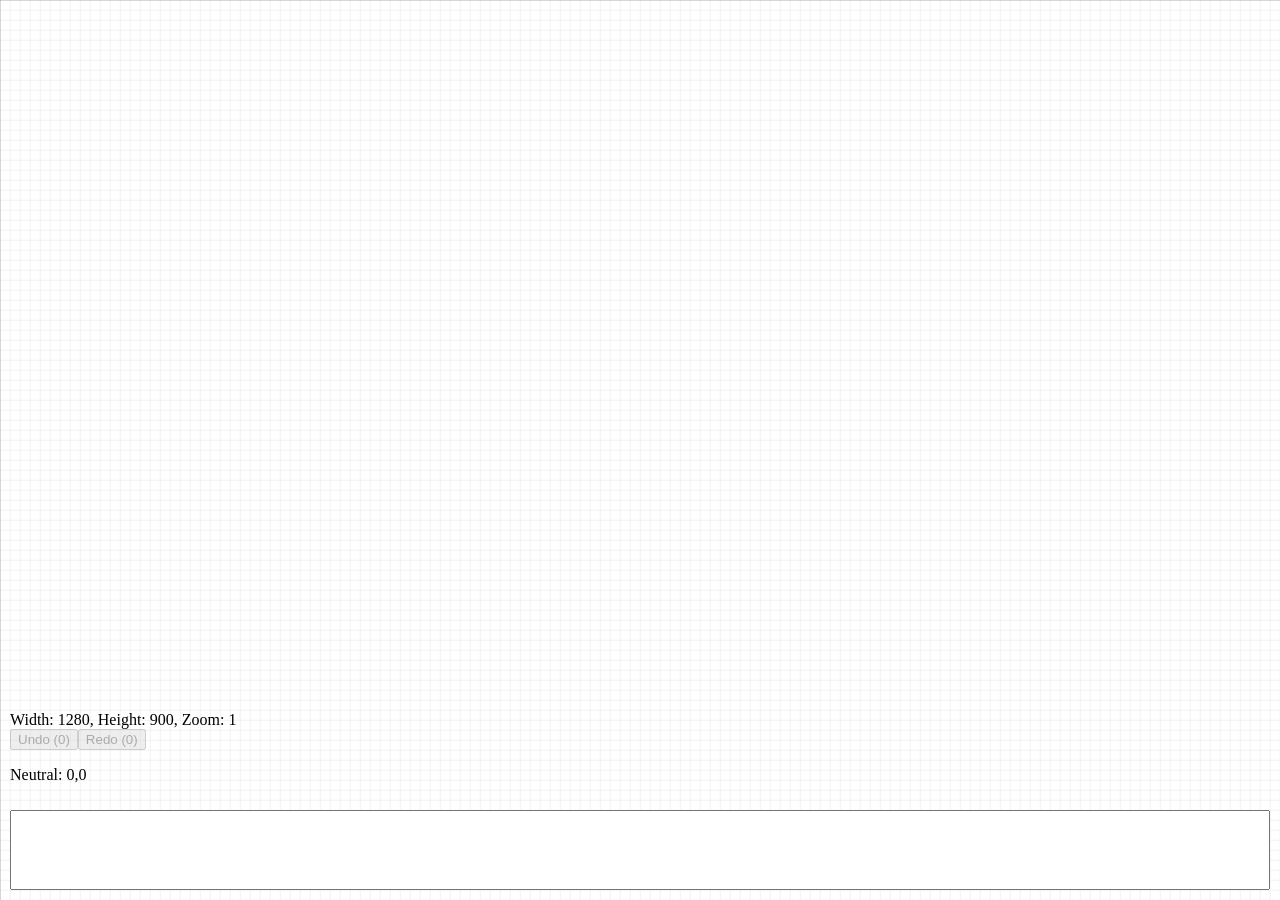
==== index.html @ 37e0bc8d "Deploying to deploy from @ Bloblblobl/svgrok@ace350c0d7afd084052d2e52067e8174c4bb3e3a 🚀" ====
<!DOCTYPE HTML>
<html>
<head>
  <meta charset="UTF-8">
  <title>Main</title>
  <style>body { padding: 0; margin: 0; }</style>
</head>

<body>

<pre id="elm"></pre>

<script>
try {
(function(scope){
'use strict';

function F(arity, fun, wrapper) {
  wrapper.a = arity;
  wrapper.f = fun;
  return wrapper;
}

function F2(fun) {
  return F(2, fun, function(a) { return function(b) { return fun(a,b); }; })
}
function F3(fun) {
  return F(3, fun, function(a) {
    return function(b) { return function(c) { return fun(a, b, c); }; };
  });
}
function F4(fun) {
  return F(4, fun, function(a) { return function(b) { return function(c) {
    return function(d) { return fun(a, b, c, d); }; }; };
  });
}
function F5(fun) {
  return F(5, fun, function(a) { return function(b) { return function(c) {
    return function(d) { return function(e) { return fun(a, b, c, d, e); }; }; }; };
  });
}
function F6(fun) {
  return F(6, fun, function(a) { return function(b) { return function(c) {
    return function(d) { return function(e) { return function(f) {
    return fun(a, b, c, d, e, f); }; }; }; }; };
  });
}
function F7(fun) {
  return F(7, fun, function(a) { return function(b) { return function(c) {
    return function(d) { return function(e) { return function(f) {
    return function(g) { return fun(a, b, c, d, e, f, g); }; }; }; }; }; };
  });
}
function F8(fun) {
  return F(8, fun, function(a) { return function(b) { return function(c) {
    return function(d) { return function(e) { return function(f) {
    return function(g) { return function(h) {
    return fun(a, b, c, d, e, f, g, h); }; }; }; }; }; }; };
  });
}
function F9(fun) {
  return F(9, fun, function(a) { return function(b) { return function(c) {
    return function(d) { return function(e) { return function(f) {
    return function(g) { return function(h) { return function(i) {
    return fun(a, b, c, d, e, f, g, h, i); }; }; }; }; }; }; }; };
  });
}

function A2(fun, a, b) {
  return fun.a === 2 ? fun.f(a, b) : fun(a)(b);
}
function A3(fun, a, b, c) {
  return fun.a === 3 ? fun.f(a, b, c) : fun(a)(b)(c);
}
function A4(fun, a, b, c, d) {
  return fun.a === 4 ? fun.f(a, b, c, d) : fun(a)(b)(c)(d);
}
function A5(fun, a, b, c, d, e) {
  return fun.a === 5 ? fun.f(a, b, c, d, e) : fun(a)(b)(c)(d)(e);
}
function A6(fun, a, b, c, d, e, f) {
  return fun.a === 6 ? fun.f(a, b, c, d, e, f) : fun(a)(b)(c)(d)(e)(f);
}
function A7(fun, a, b, c, d, e, f, g) {
  return fun.a === 7 ? fun.f(a, b, c, d, e, f, g) : fun(a)(b)(c)(d)(e)(f)(g);
}
function A8(fun, a, b, c, d, e, f, g, h) {
  return fun.a === 8 ? fun.f(a, b, c, d, e, f, g, h) : fun(a)(b)(c)(d)(e)(f)(g)(h);
}
function A9(fun, a, b, c, d, e, f, g, h, i) {
  return fun.a === 9 ? fun.f(a, b, c, d, e, f, g, h, i) : fun(a)(b)(c)(d)(e)(f)(g)(h)(i);
}




// EQUALITY

function _Utils_eq(x, y)
{
	for (
		var pair, stack = [], isEqual = _Utils_eqHelp(x, y, 0, stack);
		isEqual && (pair = stack.pop());
		isEqual = _Utils_eqHelp(pair.a, pair.b, 0, stack)
		)
	{}

	return isEqual;
}

function _Utils_eqHelp(x, y, depth, stack)
{
	if (x === y)
	{
		return true;
	}

	if (typeof x !== 'object' || x === null || y === null)
	{
		typeof x === 'function' && _Debug_crash(5);
		return false;
	}

	if (depth > 100)
	{
		stack.push(_Utils_Tuple2(x,y));
		return true;
	}

	/**_UNUSED/
	if (x.$ === 'Set_elm_builtin')
	{
		x = $elm$core$Set$toList(x);
		y = $elm$core$Set$toList(y);
	}
	if (x.$ === 'RBNode_elm_builtin' || x.$ === 'RBEmpty_elm_builtin')
	{
		x = $elm$core$Dict$toList(x);
		y = $elm$core$Dict$toList(y);
	}
	//*/

	/**/
	if (x.$ < 0)
	{
		x = $elm$core$Dict$toList(x);
		y = $elm$core$Dict$toList(y);
	}
	//*/

	for (var key in x)
	{
		if (!_Utils_eqHelp(x[key], y[key], depth + 1, stack))
		{
			return false;
		}
	}
	return true;
}

var _Utils_equal = F2(_Utils_eq);
var _Utils_notEqual = F2(function(a, b) { return !_Utils_eq(a,b); });



// COMPARISONS

// Code in Generate/JavaScript.hs, Basics.js, and List.js depends on
// the particular integer values assigned to LT, EQ, and GT.

function _Utils_cmp(x, y, ord)
{
	if (typeof x !== 'object')
	{
		return x === y ? /*EQ*/ 0 : x < y ? /*LT*/ -1 : /*GT*/ 1;
	}

	/**_UNUSED/
	if (x instanceof String)
	{
		var a = x.valueOf();
		var b = y.valueOf();
		return a === b ? 0 : a < b ? -1 : 1;
	}
	//*/

	/**/
	if (typeof x.$ === 'undefined')
	//*/
	/**_UNUSED/
	if (x.$[0] === '#')
	//*/
	{
		return (ord = _Utils_cmp(x.a, y.a))
			? ord
			: (ord = _Utils_cmp(x.b, y.b))
				? ord
				: _Utils_cmp(x.c, y.c);
	}

	// traverse conses until end of a list or a mismatch
	for (; x.b && y.b && !(ord = _Utils_cmp(x.a, y.a)); x = x.b, y = y.b) {} // WHILE_CONSES
	return ord || (x.b ? /*GT*/ 1 : y.b ? /*LT*/ -1 : /*EQ*/ 0);
}

var _Utils_lt = F2(function(a, b) { return _Utils_cmp(a, b) < 0; });
var _Utils_le = F2(function(a, b) { return _Utils_cmp(a, b) < 1; });
var _Utils_gt = F2(function(a, b) { return _Utils_cmp(a, b) > 0; });
var _Utils_ge = F2(function(a, b) { return _Utils_cmp(a, b) >= 0; });

var _Utils_compare = F2(function(x, y)
{
	var n = _Utils_cmp(x, y);
	return n < 0 ? $elm$core$Basics$LT : n ? $elm$core$Basics$GT : $elm$core$Basics$EQ;
});


// COMMON VALUES

var _Utils_Tuple0 = 0;
var _Utils_Tuple0_UNUSED = { $: '#0' };

function _Utils_Tuple2(a, b) { return { a: a, b: b }; }
function _Utils_Tuple2_UNUSED(a, b) { return { $: '#2', a: a, b: b }; }

function _Utils_Tuple3(a, b, c) { return { a: a, b: b, c: c }; }
function _Utils_Tuple3_UNUSED(a, b, c) { return { $: '#3', a: a, b: b, c: c }; }

function _Utils_chr(c) { return c; }
function _Utils_chr_UNUSED(c) { return new String(c); }


// RECORDS

function _Utils_update(oldRecord, updatedFields)
{
	var newRecord = {};

	for (var key in oldRecord)
	{
		newRecord[key] = oldRecord[key];
	}

	for (var key in updatedFields)
	{
		newRecord[key] = updatedFields[key];
	}

	return newRecord;
}


// APPEND

var _Utils_append = F2(_Utils_ap);

function _Utils_ap(xs, ys)
{
	// append Strings
	if (typeof xs === 'string')
	{
		return xs + ys;
	}

	// append Lists
	if (!xs.b)
	{
		return ys;
	}
	var root = _List_Cons(xs.a, ys);
	xs = xs.b
	for (var curr = root; xs.b; xs = xs.b) // WHILE_CONS
	{
		curr = curr.b = _List_Cons(xs.a, ys);
	}
	return root;
}



var _List_Nil = { $: 0 };
var _List_Nil_UNUSED = { $: '[]' };

function _List_Cons(hd, tl) { return { $: 1, a: hd, b: tl }; }
function _List_Cons_UNUSED(hd, tl) { return { $: '::', a: hd, b: tl }; }


var _List_cons = F2(_List_Cons);

function _List_fromArray(arr)
{
	var out = _List_Nil;
	for (var i = arr.length; i--; )
	{
		out = _List_Cons(arr[i], out);
	}
	return out;
}

function _List_toArray(xs)
{
	for (var out = []; xs.b; xs = xs.b) // WHILE_CONS
	{
		out.push(xs.a);
	}
	return out;
}

var _List_map2 = F3(function(f, xs, ys)
{
	for (var arr = []; xs.b && ys.b; xs = xs.b, ys = ys.b) // WHILE_CONSES
	{
		arr.push(A2(f, xs.a, ys.a));
	}
	return _List_fromArray(arr);
});

var _List_map3 = F4(function(f, xs, ys, zs)
{
	for (var arr = []; xs.b && ys.b && zs.b; xs = xs.b, ys = ys.b, zs = zs.b) // WHILE_CONSES
	{
		arr.push(A3(f, xs.a, ys.a, zs.a));
	}
	return _List_fromArray(arr);
});

var _List_map4 = F5(function(f, ws, xs, ys, zs)
{
	for (var arr = []; ws.b && xs.b && ys.b && zs.b; ws = ws.b, xs = xs.b, ys = ys.b, zs = zs.b) // WHILE_CONSES
	{
		arr.push(A4(f, ws.a, xs.a, ys.a, zs.a));
	}
	return _List_fromArray(arr);
});

var _List_map5 = F6(function(f, vs, ws, xs, ys, zs)
{
	for (var arr = []; vs.b && ws.b && xs.b && ys.b && zs.b; vs = vs.b, ws = ws.b, xs = xs.b, ys = ys.b, zs = zs.b) // WHILE_CONSES
	{
		arr.push(A5(f, vs.a, ws.a, xs.a, ys.a, zs.a));
	}
	return _List_fromArray(arr);
});

var _List_sortBy = F2(function(f, xs)
{
	return _List_fromArray(_List_toArray(xs).sort(function(a, b) {
		return _Utils_cmp(f(a), f(b));
	}));
});

var _List_sortWith = F2(function(f, xs)
{
	return _List_fromArray(_List_toArray(xs).sort(function(a, b) {
		var ord = A2(f, a, b);
		return ord === $elm$core$Basics$EQ ? 0 : ord === $elm$core$Basics$LT ? -1 : 1;
	}));
});



var _JsArray_empty = [];

function _JsArray_singleton(value)
{
    return [value];
}

function _JsArray_length(array)
{
    return array.length;
}

var _JsArray_initialize = F3(function(size, offset, func)
{
    var result = new Array(size);

    for (var i = 0; i < size; i++)
    {
        result[i] = func(offset + i);
    }

    return result;
});

var _JsArray_initializeFromList = F2(function (max, ls)
{
    var result = new Array(max);

    for (var i = 0; i < max && ls.b; i++)
    {
        result[i] = ls.a;
        ls = ls.b;
    }

    result.length = i;
    return _Utils_Tuple2(result, ls);
});

var _JsArray_unsafeGet = F2(function(index, array)
{
    return array[index];
});

var _JsArray_unsafeSet = F3(function(index, value, array)
{
    var length = array.length;
    var result = new Array(length);

    for (var i = 0; i < length; i++)
    {
        result[i] = array[i];
    }

    result[index] = value;
    return result;
});

var _JsArray_push = F2(function(value, array)
{
    var length = array.length;
    var result = new Array(length + 1);

    for (var i = 0; i < length; i++)
    {
        result[i] = array[i];
    }

    result[length] = value;
    return result;
});

var _JsArray_foldl = F3(function(func, acc, array)
{
    var length = array.length;

    for (var i = 0; i < length; i++)
    {
        acc = A2(func, array[i], acc);
    }

    return acc;
});

var _JsArray_foldr = F3(function(func, acc, array)
{
    for (var i = array.length - 1; i >= 0; i--)
    {
        acc = A2(func, array[i], acc);
    }

    return acc;
});

var _JsArray_map = F2(function(func, array)
{
    var length = array.length;
    var result = new Array(length);

    for (var i = 0; i < length; i++)
    {
        result[i] = func(array[i]);
    }

    return result;
});

var _JsArray_indexedMap = F3(function(func, offset, array)
{
    var length = array.length;
    var result = new Array(length);

    for (var i = 0; i < length; i++)
    {
        result[i] = A2(func, offset + i, array[i]);
    }

    return result;
});

var _JsArray_slice = F3(function(from, to, array)
{
    return array.slice(from, to);
});

var _JsArray_appendN = F3(function(n, dest, source)
{
    var destLen = dest.length;
    var itemsToCopy = n - destLen;

    if (itemsToCopy > source.length)
    {
        itemsToCopy = source.length;
    }

    var size = destLen + itemsToCopy;
    var result = new Array(size);

    for (var i = 0; i < destLen; i++)
    {
        result[i] = dest[i];
    }

    for (var i = 0; i < itemsToCopy; i++)
    {
        result[i + destLen] = source[i];
    }

    return result;
});



// LOG

var _Debug_log = F2(function(tag, value)
{
	return value;
});

var _Debug_log_UNUSED = F2(function(tag, value)
{
	console.log(tag + ': ' + _Debug_toString(value));
	return value;
});


// TODOS

function _Debug_todo(moduleName, region)
{
	return function(message) {
		_Debug_crash(8, moduleName, region, message);
	};
}

function _Debug_todoCase(moduleName, region, value)
{
	return function(message) {
		_Debug_crash(9, moduleName, region, value, message);
	};
}


// TO STRING

function _Debug_toString(value)
{
	return '<internals>';
}

function _Debug_toString_UNUSED(value)
{
	return _Debug_toAnsiString(false, value);
}

function _Debug_toAnsiString(ansi, value)
{
	if (typeof value === 'function')
	{
		return _Debug_internalColor(ansi, '<function>');
	}

	if (typeof value === 'boolean')
	{
		return _Debug_ctorColor(ansi, value ? 'True' : 'False');
	}

	if (typeof value === 'number')
	{
		return _Debug_numberColor(ansi, value + '');
	}

	if (value instanceof String)
	{
		return _Debug_charColor(ansi, "'" + _Debug_addSlashes(value, true) + "'");
	}

	if (typeof value === 'string')
	{
		return _Debug_stringColor(ansi, '"' + _Debug_addSlashes(value, false) + '"');
	}

	if (typeof value === 'object' && '$' in value)
	{
		var tag = value.$;

		if (typeof tag === 'number')
		{
			return _Debug_internalColor(ansi, '<internals>');
		}

		if (tag[0] === '#')
		{
			var output = [];
			for (var k in value)
			{
				if (k === '$') continue;
				output.push(_Debug_toAnsiString(ansi, value[k]));
			}
			return '(' + output.join(',') + ')';
		}

		if (tag === 'Set_elm_builtin')
		{
			return _Debug_ctorColor(ansi, 'Set')
				+ _Debug_fadeColor(ansi, '.fromList') + ' '
				+ _Debug_toAnsiString(ansi, $elm$core$Set$toList(value));
		}

		if (tag === 'RBNode_elm_builtin' || tag === 'RBEmpty_elm_builtin')
		{
			return _Debug_ctorColor(ansi, 'Dict')
				+ _Debug_fadeColor(ansi, '.fromList') + ' '
				+ _Debug_toAnsiString(ansi, $elm$core$Dict$toList(value));
		}

		if (tag === 'Array_elm_builtin')
		{
			return _Debug_ctorColor(ansi, 'Array')
				+ _Debug_fadeColor(ansi, '.fromList') + ' '
				+ _Debug_toAnsiString(ansi, $elm$core$Array$toList(value));
		}

		if (tag === '::' || tag === '[]')
		{
			var output = '[';

			value.b && (output += _Debug_toAnsiString(ansi, value.a), value = value.b)

			for (; value.b; value = value.b) // WHILE_CONS
			{
				output += ',' + _Debug_toAnsiString(ansi, value.a);
			}
			return output + ']';
		}

		var output = '';
		for (var i in value)
		{
			if (i === '$') continue;
			var str = _Debug_toAnsiString(ansi, value[i]);
			var c0 = str[0];
			var parenless = c0 === '{' || c0 === '(' || c0 === '[' || c0 === '<' || c0 === '"' || str.indexOf(' ') < 0;
			output += ' ' + (parenless ? str : '(' + str + ')');
		}
		return _Debug_ctorColor(ansi, tag) + output;
	}

	if (typeof DataView === 'function' && value instanceof DataView)
	{
		return _Debug_stringColor(ansi, '<' + value.byteLength + ' bytes>');
	}

	if (typeof File !== 'undefined' && value instanceof File)
	{
		return _Debug_internalColor(ansi, '<' + value.name + '>');
	}

	if (typeof value === 'object')
	{
		var output = [];
		for (var key in value)
		{
			var field = key[0] === '_' ? key.slice(1) : key;
			output.push(_Debug_fadeColor(ansi, field) + ' = ' + _Debug_toAnsiString(ansi, value[key]));
		}
		if (output.length === 0)
		{
			return '{}';
		}
		return '{ ' + output.join(', ') + ' }';
	}

	return _Debug_internalColor(ansi, '<internals>');
}

function _Debug_addSlashes(str, isChar)
{
	var s = str
		.replace(/\\/g, '\\\\')
		.replace(/\n/g, '\\n')
		.replace(/\t/g, '\\t')
		.replace(/\r/g, '\\r')
		.replace(/\v/g, '\\v')
		.replace(/\0/g, '\\0');

	if (isChar)
	{
		return s.replace(/\'/g, '\\\'');
	}
	else
	{
		return s.replace(/\"/g, '\\"');
	}
}

function _Debug_ctorColor(ansi, string)
{
	return ansi ? '\x1b[96m' + string + '\x1b[0m' : string;
}

function _Debug_numberColor(ansi, string)
{
	return ansi ? '\x1b[95m' + string + '\x1b[0m' : string;
}

function _Debug_stringColor(ansi, string)
{
	return ansi ? '\x1b[93m' + string + '\x1b[0m' : string;
}

function _Debug_charColor(ansi, string)
{
	return ansi ? '\x1b[92m' + string + '\x1b[0m' : string;
}

function _Debug_fadeColor(ansi, string)
{
	return ansi ? '\x1b[37m' + string + '\x1b[0m' : string;
}

function _Debug_internalColor(ansi, string)
{
	return ansi ? '\x1b[36m' + string + '\x1b[0m' : string;
}

function _Debug_toHexDigit(n)
{
	return String.fromCharCode(n < 10 ? 48 + n : 55 + n);
}


// CRASH


function _Debug_crash(identifier)
{
	throw new Error('https://github.com/elm/core/blob/1.0.0/hints/' + identifier + '.md');
}


function _Debug_crash_UNUSED(identifier, fact1, fact2, fact3, fact4)
{
	switch(identifier)
	{
		case 0:
			throw new Error('What node should I take over? In JavaScript I need something like:\n\n    Elm.Main.init({\n        node: document.getElementById("elm-node")\n    })\n\nYou need to do this with any Browser.sandbox or Browser.element program.');

		case 1:
			throw new Error('Browser.application programs cannot handle URLs like this:\n\n    ' + document.location.href + '\n\nWhat is the root? The root of your file system? Try looking at this program with `elm reactor` or some other server.');

		case 2:
			var jsonErrorString = fact1;
			throw new Error('Problem with the flags given to your Elm program on initialization.\n\n' + jsonErrorString);

		case 3:
			var portName = fact1;
			throw new Error('There can only be one port named `' + portName + '`, but your program has multiple.');

		case 4:
			var portName = fact1;
			var problem = fact2;
			throw new Error('Trying to send an unexpected type of value through port `' + portName + '`:\n' + problem);

		case 5:
			throw new Error('Trying to use `(==)` on functions.\nThere is no way to know if functions are "the same" in the Elm sense.\nRead more about this at https://package.elm-lang.org/packages/elm/core/latest/Basics#== which describes why it is this way and what the better version will look like.');

		case 6:
			var moduleName = fact1;
			throw new Error('Your page is loading multiple Elm scripts with a module named ' + moduleName + '. Maybe a duplicate script is getting loaded accidentally? If not, rename one of them so I know which is which!');

		case 8:
			var moduleName = fact1;
			var region = fact2;
			var message = fact3;
			throw new Error('TODO in module `' + moduleName + '` ' + _Debug_regionToString(region) + '\n\n' + message);

		case 9:
			var moduleName = fact1;
			var region = fact2;
			var value = fact3;
			var message = fact4;
			throw new Error(
				'TODO in module `' + moduleName + '` from the `case` expression '
				+ _Debug_regionToString(region) + '\n\nIt received the following value:\n\n    '
				+ _Debug_toString(value).replace('\n', '\n    ')
				+ '\n\nBut the branch that handles it says:\n\n    ' + message.replace('\n', '\n    ')
			);

		case 10:
			throw new Error('Bug in https://github.com/elm/virtual-dom/issues');

		case 11:
			throw new Error('Cannot perform mod 0. Division by zero error.');
	}
}

function _Debug_regionToString(region)
{
	if (region.aW.aw === region.a5.aw)
	{
		return 'on line ' + region.aW.aw;
	}
	return 'on lines ' + region.aW.aw + ' through ' + region.a5.aw;
}



// MATH

var _Basics_add = F2(function(a, b) { return a + b; });
var _Basics_sub = F2(function(a, b) { return a - b; });
var _Basics_mul = F2(function(a, b) { return a * b; });
var _Basics_fdiv = F2(function(a, b) { return a / b; });
var _Basics_idiv = F2(function(a, b) { return (a / b) | 0; });
var _Basics_pow = F2(Math.pow);

var _Basics_remainderBy = F2(function(b, a) { return a % b; });

// https://www.microsoft.com/en-us/research/wp-content/uploads/2016/02/divmodnote-letter.pdf
var _Basics_modBy = F2(function(modulus, x)
{
	var answer = x % modulus;
	return modulus === 0
		? _Debug_crash(11)
		:
	((answer > 0 && modulus < 0) || (answer < 0 && modulus > 0))
		? answer + modulus
		: answer;
});


// TRIGONOMETRY

var _Basics_pi = Math.PI;
var _Basics_e = Math.E;
var _Basics_cos = Math.cos;
var _Basics_sin = Math.sin;
var _Basics_tan = Math.tan;
var _Basics_acos = Math.acos;
var _Basics_asin = Math.asin;
var _Basics_atan = Math.atan;
var _Basics_atan2 = F2(Math.atan2);


// MORE MATH

function _Basics_toFloat(x) { return x; }
function _Basics_truncate(n) { return n | 0; }
function _Basics_isInfinite(n) { return n === Infinity || n === -Infinity; }

var _Basics_ceiling = Math.ceil;
var _Basics_floor = Math.floor;
var _Basics_round = Math.round;
var _Basics_sqrt = Math.sqrt;
var _Basics_log = Math.log;
var _Basics_isNaN = isNaN;


// BOOLEANS

function _Basics_not(bool) { return !bool; }
var _Basics_and = F2(function(a, b) { return a && b; });
var _Basics_or  = F2(function(a, b) { return a || b; });
var _Basics_xor = F2(function(a, b) { return a !== b; });



var _String_cons = F2(function(chr, str)
{
	return chr + str;
});

function _String_uncons(string)
{
	var word = string.charCodeAt(0);
	return !isNaN(word)
		? $elm$core$Maybe$Just(
			0xD800 <= word && word <= 0xDBFF
				? _Utils_Tuple2(_Utils_chr(string[0] + string[1]), string.slice(2))
				: _Utils_Tuple2(_Utils_chr(string[0]), string.slice(1))
		)
		: $elm$core$Maybe$Nothing;
}

var _String_append = F2(function(a, b)
{
	return a + b;
});

function _String_length(str)
{
	return str.length;
}

var _String_map = F2(function(func, string)
{
	var len = string.length;
	var array = new Array(len);
	var i = 0;
	while (i < len)
	{
		var word = string.charCodeAt(i);
		if (0xD800 <= word && word <= 0xDBFF)
		{
			array[i] = func(_Utils_chr(string[i] + string[i+1]));
			i += 2;
			continue;
		}
		array[i] = func(_Utils_chr(string[i]));
		i++;
	}
	return array.join('');
});

var _String_filter = F2(function(isGood, str)
{
	var arr = [];
	var len = str.length;
	var i = 0;
	while (i < len)
	{
		var char = str[i];
		var word = str.charCodeAt(i);
		i++;
		if (0xD800 <= word && word <= 0xDBFF)
		{
			char += str[i];
			i++;
		}

		if (isGood(_Utils_chr(char)))
		{
			arr.push(char);
		}
	}
	return arr.join('');
});

function _String_reverse(str)
{
	var len = str.length;
	var arr = new Array(len);
	var i = 0;
	while (i < len)
	{
		var word = str.charCodeAt(i);
		if (0xD800 <= word && word <= 0xDBFF)
		{
			arr[len - i] = str[i + 1];
			i++;
			arr[len - i] = str[i - 1];
			i++;
		}
		else
		{
			arr[len - i] = str[i];
			i++;
		}
	}
	return arr.join('');
}

var _String_foldl = F3(function(func, state, string)
{
	var len = string.length;
	var i = 0;
	while (i < len)
	{
		var char = string[i];
		var word = string.charCodeAt(i);
		i++;
		if (0xD800 <= word && word <= 0xDBFF)
		{
			char += string[i];
			i++;
		}
		state = A2(func, _Utils_chr(char), state);
	}
	return state;
});

var _String_foldr = F3(function(func, state, string)
{
	var i = string.length;
	while (i--)
	{
		var char = string[i];
		var word = string.charCodeAt(i);
		if (0xDC00 <= word && word <= 0xDFFF)
		{
			i--;
			char = string[i] + char;
		}
		state = A2(func, _Utils_chr(char), state);
	}
	return state;
});

var _String_split = F2(function(sep, str)
{
	return str.split(sep);
});

var _String_join = F2(function(sep, strs)
{
	return strs.join(sep);
});

var _String_slice = F3(function(start, end, str) {
	return str.slice(start, end);
});

function _String_trim(str)
{
	return str.trim();
}

function _String_trimLeft(str)
{
	return str.replace(/^\s+/, '');
}

function _String_trimRight(str)
{
	return str.replace(/\s+$/, '');
}

function _String_words(str)
{
	return _List_fromArray(str.trim().split(/\s+/g));
}

function _String_lines(str)
{
	return _List_fromArray(str.split(/\r\n|\r|\n/g));
}

function _String_toUpper(str)
{
	return str.toUpperCase();
}

function _String_toLower(str)
{
	return str.toLowerCase();
}

var _String_any = F2(function(isGood, string)
{
	var i = string.length;
	while (i--)
	{
		var char = string[i];
		var word = string.charCodeAt(i);
		if (0xDC00 <= word && word <= 0xDFFF)
		{
			i--;
			char = string[i] + char;
		}
		if (isGood(_Utils_chr(char)))
		{
			return true;
		}
	}
	return false;
});

var _String_all = F2(function(isGood, string)
{
	var i = string.length;
	while (i--)
	{
		var char = string[i];
		var word = string.charCodeAt(i);
		if (0xDC00 <= word && word <= 0xDFFF)
		{
			i--;
			char = string[i] + char;
		}
		if (!isGood(_Utils_chr(char)))
		{
			return false;
		}
	}
	return true;
});

var _String_contains = F2(function(sub, str)
{
	return str.indexOf(sub) > -1;
});

var _String_startsWith = F2(function(sub, str)
{
	return str.indexOf(sub) === 0;
});

var _String_endsWith = F2(function(sub, str)
{
	return str.length >= sub.length &&
		str.lastIndexOf(sub) === str.length - sub.length;
});

var _String_indexes = F2(function(sub, str)
{
	var subLen = sub.length;

	if (subLen < 1)
	{
		return _List_Nil;
	}

	var i = 0;
	var is = [];

	while ((i = str.indexOf(sub, i)) > -1)
	{
		is.push(i);
		i = i + subLen;
	}

	return _List_fromArray(is);
});


// TO STRING

function _String_fromNumber(number)
{
	return number + '';
}


// INT CONVERSIONS

function _String_toInt(str)
{
	var total = 0;
	var code0 = str.charCodeAt(0);
	var start = code0 == 0x2B /* + */ || code0 == 0x2D /* - */ ? 1 : 0;

	for (var i = start; i < str.length; ++i)
	{
		var code = str.charCodeAt(i);
		if (code < 0x30 || 0x39 < code)
		{
			return $elm$core$Maybe$Nothing;
		}
		total = 10 * total + code - 0x30;
	}

	return i == start
		? $elm$core$Maybe$Nothing
		: $elm$core$Maybe$Just(code0 == 0x2D ? -total : total);
}


// FLOAT CONVERSIONS

function _String_toFloat(s)
{
	// check if it is a hex, octal, or binary number
	if (s.length === 0 || /[\sxbo]/.test(s))
	{
		return $elm$core$Maybe$Nothing;
	}
	var n = +s;
	// faster isNaN check
	return n === n ? $elm$core$Maybe$Just(n) : $elm$core$Maybe$Nothing;
}

function _String_fromList(chars)
{
	return _List_toArray(chars).join('');
}




function _Char_toCode(char)
{
	var code = char.charCodeAt(0);
	if (0xD800 <= code && code <= 0xDBFF)
	{
		return (code - 0xD800) * 0x400 + char.charCodeAt(1) - 0xDC00 + 0x10000
	}
	return code;
}

function _Char_fromCode(code)
{
	return _Utils_chr(
		(code < 0 || 0x10FFFF < code)
			? '\uFFFD'
			:
		(code <= 0xFFFF)
			? String.fromCharCode(code)
			:
		(code -= 0x10000,
			String.fromCharCode(Math.floor(code / 0x400) + 0xD800, code % 0x400 + 0xDC00)
		)
	);
}

function _Char_toUpper(char)
{
	return _Utils_chr(char.toUpperCase());
}

function _Char_toLower(char)
{
	return _Utils_chr(char.toLowerCase());
}

function _Char_toLocaleUpper(char)
{
	return _Utils_chr(char.toLocaleUpperCase());
}

function _Char_toLocaleLower(char)
{
	return _Utils_chr(char.toLocaleLowerCase());
}



/**_UNUSED/
function _Json_errorToString(error)
{
	return $elm$json$Json$Decode$errorToString(error);
}
//*/


// CORE DECODERS

function _Json_succeed(msg)
{
	return {
		$: 0,
		a: msg
	};
}

function _Json_fail(msg)
{
	return {
		$: 1,
		a: msg
	};
}

function _Json_decodePrim(decoder)
{
	return { $: 2, b: decoder };
}

var _Json_decodeInt = _Json_decodePrim(function(value) {
	return (typeof value !== 'number')
		? _Json_expecting('an INT', value)
		:
	(-2147483647 < value && value < 2147483647 && (value | 0) === value)
		? $elm$core$Result$Ok(value)
		:
	(isFinite(value) && !(value % 1))
		? $elm$core$Result$Ok(value)
		: _Json_expecting('an INT', value);
});

var _Json_decodeBool = _Json_decodePrim(function(value) {
	return (typeof value === 'boolean')
		? $elm$core$Result$Ok(value)
		: _Json_expecting('a BOOL', value);
});

var _Json_decodeFloat = _Json_decodePrim(function(value) {
	return (typeof value === 'number')
		? $elm$core$Result$Ok(value)
		: _Json_expecting('a FLOAT', value);
});

var _Json_decodeValue = _Json_decodePrim(function(value) {
	return $elm$core$Result$Ok(_Json_wrap(value));
});

var _Json_decodeString = _Json_decodePrim(function(value) {
	return (typeof value === 'string')
		? $elm$core$Result$Ok(value)
		: (value instanceof String)
			? $elm$core$Result$Ok(value + '')
			: _Json_expecting('a STRING', value);
});

function _Json_decodeList(decoder) { return { $: 3, b: decoder }; }
function _Json_decodeArray(decoder) { return { $: 4, b: decoder }; }

function _Json_decodeNull(value) { return { $: 5, c: value }; }

var _Json_decodeField = F2(function(field, decoder)
{
	return {
		$: 6,
		d: field,
		b: decoder
	};
});

var _Json_decodeIndex = F2(function(index, decoder)
{
	return {
		$: 7,
		e: index,
		b: decoder
	};
});

function _Json_decodeKeyValuePairs(decoder)
{
	return {
		$: 8,
		b: decoder
	};
}

function _Json_mapMany(f, decoders)
{
	return {
		$: 9,
		f: f,
		g: decoders
	};
}

var _Json_andThen = F2(function(callback, decoder)
{
	return {
		$: 10,
		b: decoder,
		h: callback
	};
});

function _Json_oneOf(decoders)
{
	return {
		$: 11,
		g: decoders
	};
}


// DECODING OBJECTS

var _Json_map1 = F2(function(f, d1)
{
	return _Json_mapMany(f, [d1]);
});

var _Json_map2 = F3(function(f, d1, d2)
{
	return _Json_mapMany(f, [d1, d2]);
});

var _Json_map3 = F4(function(f, d1, d2, d3)
{
	return _Json_mapMany(f, [d1, d2, d3]);
});

var _Json_map4 = F5(function(f, d1, d2, d3, d4)
{
	return _Json_mapMany(f, [d1, d2, d3, d4]);
});

var _Json_map5 = F6(function(f, d1, d2, d3, d4, d5)
{
	return _Json_mapMany(f, [d1, d2, d3, d4, d5]);
});

var _Json_map6 = F7(function(f, d1, d2, d3, d4, d5, d6)
{
	return _Json_mapMany(f, [d1, d2, d3, d4, d5, d6]);
});

var _Json_map7 = F8(function(f, d1, d2, d3, d4, d5, d6, d7)
{
	return _Json_mapMany(f, [d1, d2, d3, d4, d5, d6, d7]);
});

var _Json_map8 = F9(function(f, d1, d2, d3, d4, d5, d6, d7, d8)
{
	return _Json_mapMany(f, [d1, d2, d3, d4, d5, d6, d7, d8]);
});


// DECODE

var _Json_runOnString = F2(function(decoder, string)
{
	try
	{
		var value = JSON.parse(string);
		return _Json_runHelp(decoder, value);
	}
	catch (e)
	{
		return $elm$core$Result$Err(A2($elm$json$Json$Decode$Failure, 'This is not valid JSON! ' + e.message, _Json_wrap(string)));
	}
});

var _Json_run = F2(function(decoder, value)
{
	return _Json_runHelp(decoder, _Json_unwrap(value));
});

function _Json_runHelp(decoder, value)
{
	switch (decoder.$)
	{
		case 2:
			return decoder.b(value);

		case 5:
			return (value === null)
				? $elm$core$Result$Ok(decoder.c)
				: _Json_expecting('null', value);

		case 3:
			if (!_Json_isArray(value))
			{
				return _Json_expecting('a LIST', value);
			}
			return _Json_runArrayDecoder(decoder.b, value, _List_fromArray);

		case 4:
			if (!_Json_isArray(value))
			{
				return _Json_expecting('an ARRAY', value);
			}
			return _Json_runArrayDecoder(decoder.b, value, _Json_toElmArray);

		case 6:
			var field = decoder.d;
			if (typeof value !== 'object' || value === null || !(field in value))
			{
				return _Json_expecting('an OBJECT with a field named `' + field + '`', value);
			}
			var result = _Json_runHelp(decoder.b, value[field]);
			return ($elm$core$Result$isOk(result)) ? result : $elm$core$Result$Err(A2($elm$json$Json$Decode$Field, field, result.a));

		case 7:
			var index = decoder.e;
			if (!_Json_isArray(value))
			{
				return _Json_expecting('an ARRAY', value);
			}
			if (index >= value.length)
			{
				return _Json_expecting('a LONGER array. Need index ' + index + ' but only see ' + value.length + ' entries', value);
			}
			var result = _Json_runHelp(decoder.b, value[index]);
			return ($elm$core$Result$isOk(result)) ? result : $elm$core$Result$Err(A2($elm$json$Json$Decode$Index, index, result.a));

		case 8:
			if (typeof value !== 'object' || value === null || _Json_isArray(value))
			{
				return _Json_expecting('an OBJECT', value);
			}

			var keyValuePairs = _List_Nil;
			// TODO test perf of Object.keys and switch when support is good enough
			for (var key in value)
			{
				if (value.hasOwnProperty(key))
				{
					var result = _Json_runHelp(decoder.b, value[key]);
					if (!$elm$core$Result$isOk(result))
					{
						return $elm$core$Result$Err(A2($elm$json$Json$Decode$Field, key, result.a));
					}
					keyValuePairs = _List_Cons(_Utils_Tuple2(key, result.a), keyValuePairs);
				}
			}
			return $elm$core$Result$Ok($elm$core$List$reverse(keyValuePairs));

		case 9:
			var answer = decoder.f;
			var decoders = decoder.g;
			for (var i = 0; i < decoders.length; i++)
			{
				var result = _Json_runHelp(decoders[i], value);
				if (!$elm$core$Result$isOk(result))
				{
					return result;
				}
				answer = answer(result.a);
			}
			return $elm$core$Result$Ok(answer);

		case 10:
			var result = _Json_runHelp(decoder.b, value);
			return (!$elm$core$Result$isOk(result))
				? result
				: _Json_runHelp(decoder.h(result.a), value);

		case 11:
			var errors = _List_Nil;
			for (var temp = decoder.g; temp.b; temp = temp.b) // WHILE_CONS
			{
				var result = _Json_runHelp(temp.a, value);
				if ($elm$core$Result$isOk(result))
				{
					return result;
				}
				errors = _List_Cons(result.a, errors);
			}
			return $elm$core$Result$Err($elm$json$Json$Decode$OneOf($elm$core$List$reverse(errors)));

		case 1:
			return $elm$core$Result$Err(A2($elm$json$Json$Decode$Failure, decoder.a, _Json_wrap(value)));

		case 0:
			return $elm$core$Result$Ok(decoder.a);
	}
}

function _Json_runArrayDecoder(decoder, value, toElmValue)
{
	var len = value.length;
	var array = new Array(len);
	for (var i = 0; i < len; i++)
	{
		var result = _Json_runHelp(decoder, value[i]);
		if (!$elm$core$Result$isOk(result))
		{
			return $elm$core$Result$Err(A2($elm$json$Json$Decode$Index, i, result.a));
		}
		array[i] = result.a;
	}
	return $elm$core$Result$Ok(toElmValue(array));
}

function _Json_isArray(value)
{
	return Array.isArray(value) || (typeof FileList !== 'undefined' && value instanceof FileList);
}

function _Json_toElmArray(array)
{
	return A2($elm$core$Array$initialize, array.length, function(i) { return array[i]; });
}

function _Json_expecting(type, value)
{
	return $elm$core$Result$Err(A2($elm$json$Json$Decode$Failure, 'Expecting ' + type, _Json_wrap(value)));
}


// EQUALITY

function _Json_equality(x, y)
{
	if (x === y)
	{
		return true;
	}

	if (x.$ !== y.$)
	{
		return false;
	}

	switch (x.$)
	{
		case 0:
		case 1:
			return x.a === y.a;

		case 2:
			return x.b === y.b;

		case 5:
			return x.c === y.c;

		case 3:
		case 4:
		case 8:
			return _Json_equality(x.b, y.b);

		case 6:
			return x.d === y.d && _Json_equality(x.b, y.b);

		case 7:
			return x.e === y.e && _Json_equality(x.b, y.b);

		case 9:
			return x.f === y.f && _Json_listEquality(x.g, y.g);

		case 10:
			return x.h === y.h && _Json_equality(x.b, y.b);

		case 11:
			return _Json_listEquality(x.g, y.g);
	}
}

function _Json_listEquality(aDecoders, bDecoders)
{
	var len = aDecoders.length;
	if (len !== bDecoders.length)
	{
		return false;
	}
	for (var i = 0; i < len; i++)
	{
		if (!_Json_equality(aDecoders[i], bDecoders[i]))
		{
			return false;
		}
	}
	return true;
}


// ENCODE

var _Json_encode = F2(function(indentLevel, value)
{
	return JSON.stringify(_Json_unwrap(value), null, indentLevel) + '';
});

function _Json_wrap_UNUSED(value) { return { $: 0, a: value }; }
function _Json_unwrap_UNUSED(value) { return value.a; }

function _Json_wrap(value) { return value; }
function _Json_unwrap(value) { return value; }

function _Json_emptyArray() { return []; }
function _Json_emptyObject() { return {}; }

var _Json_addField = F3(function(key, value, object)
{
	object[key] = _Json_unwrap(value);
	return object;
});

function _Json_addEntry(func)
{
	return F2(function(entry, array)
	{
		array.push(_Json_unwrap(func(entry)));
		return array;
	});
}

var _Json_encodeNull = _Json_wrap(null);



// TASKS

function _Scheduler_succeed(value)
{
	return {
		$: 0,
		a: value
	};
}

function _Scheduler_fail(error)
{
	return {
		$: 1,
		a: error
	};
}

function _Scheduler_binding(callback)
{
	return {
		$: 2,
		b: callback,
		c: null
	};
}

var _Scheduler_andThen = F2(function(callback, task)
{
	return {
		$: 3,
		b: callback,
		d: task
	};
});

var _Scheduler_onError = F2(function(callback, task)
{
	return {
		$: 4,
		b: callback,
		d: task
	};
});

function _Scheduler_receive(callback)
{
	return {
		$: 5,
		b: callback
	};
}


// PROCESSES

var _Scheduler_guid = 0;

function _Scheduler_rawSpawn(task)
{
	var proc = {
		$: 0,
		e: _Scheduler_guid++,
		f: task,
		g: null,
		h: []
	};

	_Scheduler_enqueue(proc);

	return proc;
}

function _Scheduler_spawn(task)
{
	return _Scheduler_binding(function(callback) {
		callback(_Scheduler_succeed(_Scheduler_rawSpawn(task)));
	});
}

function _Scheduler_rawSend(proc, msg)
{
	proc.h.push(msg);
	_Scheduler_enqueue(proc);
}

var _Scheduler_send = F2(function(proc, msg)
{
	return _Scheduler_binding(function(callback) {
		_Scheduler_rawSend(proc, msg);
		callback(_Scheduler_succeed(_Utils_Tuple0));
	});
});

function _Scheduler_kill(proc)
{
	return _Scheduler_binding(function(callback) {
		var task = proc.f;
		if (task.$ === 2 && task.c)
		{
			task.c();
		}

		proc.f = null;

		callback(_Scheduler_succeed(_Utils_Tuple0));
	});
}


/* STEP PROCESSES

type alias Process =
  { $ : tag
  , id : unique_id
  , root : Task
  , stack : null | { $: SUCCEED | FAIL, a: callback, b: stack }
  , mailbox : [msg]
  }

*/


var _Scheduler_working = false;
var _Scheduler_queue = [];


function _Scheduler_enqueue(proc)
{
	_Scheduler_queue.push(proc);
	if (_Scheduler_working)
	{
		return;
	}
	_Scheduler_working = true;
	while (proc = _Scheduler_queue.shift())
	{
		_Scheduler_step(proc);
	}
	_Scheduler_working = false;
}


function _Scheduler_step(proc)
{
	while (proc.f)
	{
		var rootTag = proc.f.$;
		if (rootTag === 0 || rootTag === 1)
		{
			while (proc.g && proc.g.$ !== rootTag)
			{
				proc.g = proc.g.i;
			}
			if (!proc.g)
			{
				return;
			}
			proc.f = proc.g.b(proc.f.a);
			proc.g = proc.g.i;
		}
		else if (rootTag === 2)
		{
			proc.f.c = proc.f.b(function(newRoot) {
				proc.f = newRoot;
				_Scheduler_enqueue(proc);
			});
			return;
		}
		else if (rootTag === 5)
		{
			if (proc.h.length === 0)
			{
				return;
			}
			proc.f = proc.f.b(proc.h.shift());
		}
		else // if (rootTag === 3 || rootTag === 4)
		{
			proc.g = {
				$: rootTag === 3 ? 0 : 1,
				b: proc.f.b,
				i: proc.g
			};
			proc.f = proc.f.d;
		}
	}
}



function _Process_sleep(time)
{
	return _Scheduler_binding(function(callback) {
		var id = setTimeout(function() {
			callback(_Scheduler_succeed(_Utils_Tuple0));
		}, time);

		return function() { clearTimeout(id); };
	});
}




// PROGRAMS


var _Platform_worker = F4(function(impl, flagDecoder, debugMetadata, args)
{
	return _Platform_initialize(
		flagDecoder,
		args,
		impl.bR,
		impl.b5,
		impl.b3,
		function() { return function() {} }
	);
});



// INITIALIZE A PROGRAM


function _Platform_initialize(flagDecoder, args, init, update, subscriptions, stepperBuilder)
{
	var result = A2(_Json_run, flagDecoder, _Json_wrap(args ? args['flags'] : undefined));
	$elm$core$Result$isOk(result) || _Debug_crash(2 /**_UNUSED/, _Json_errorToString(result.a) /**/);
	var managers = {};
	var initPair = init(result.a);
	var model = initPair.a;
	var stepper = stepperBuilder(sendToApp, model);
	var ports = _Platform_setupEffects(managers, sendToApp);

	function sendToApp(msg, viewMetadata)
	{
		var pair = A2(update, msg, model);
		stepper(model = pair.a, viewMetadata);
		_Platform_enqueueEffects(managers, pair.b, subscriptions(model));
	}

	_Platform_enqueueEffects(managers, initPair.b, subscriptions(model));

	return ports ? { ports: ports } : {};
}



// TRACK PRELOADS
//
// This is used by code in elm/browser and elm/http
// to register any HTTP requests that are triggered by init.
//


var _Platform_preload;


function _Platform_registerPreload(url)
{
	_Platform_preload.add(url);
}



// EFFECT MANAGERS


var _Platform_effectManagers = {};


function _Platform_setupEffects(managers, sendToApp)
{
	var ports;

	// setup all necessary effect managers
	for (var key in _Platform_effectManagers)
	{
		var manager = _Platform_effectManagers[key];

		if (manager.a)
		{
			ports = ports || {};
			ports[key] = manager.a(key, sendToApp);
		}

		managers[key] = _Platform_instantiateManager(manager, sendToApp);
	}

	return ports;
}


function _Platform_createManager(init, onEffects, onSelfMsg, cmdMap, subMap)
{
	return {
		b: init,
		c: onEffects,
		d: onSelfMsg,
		e: cmdMap,
		f: subMap
	};
}


function _Platform_instantiateManager(info, sendToApp)
{
	var router = {
		g: sendToApp,
		h: undefined
	};

	var onEffects = info.c;
	var onSelfMsg = info.d;
	var cmdMap = info.e;
	var subMap = info.f;

	function loop(state)
	{
		return A2(_Scheduler_andThen, loop, _Scheduler_receive(function(msg)
		{
			var value = msg.a;

			if (msg.$ === 0)
			{
				return A3(onSelfMsg, router, value, state);
			}

			return cmdMap && subMap
				? A4(onEffects, router, value.i, value.j, state)
				: A3(onEffects, router, cmdMap ? value.i : value.j, state);
		}));
	}

	return router.h = _Scheduler_rawSpawn(A2(_Scheduler_andThen, loop, info.b));
}



// ROUTING


var _Platform_sendToApp = F2(function(router, msg)
{
	return _Scheduler_binding(function(callback)
	{
		router.g(msg);
		callback(_Scheduler_succeed(_Utils_Tuple0));
	});
});


var _Platform_sendToSelf = F2(function(router, msg)
{
	return A2(_Scheduler_send, router.h, {
		$: 0,
		a: msg
	});
});



// BAGS


function _Platform_leaf(home)
{
	return function(value)
	{
		return {
			$: 1,
			k: home,
			l: value
		};
	};
}


function _Platform_batch(list)
{
	return {
		$: 2,
		m: list
	};
}


var _Platform_map = F2(function(tagger, bag)
{
	return {
		$: 3,
		n: tagger,
		o: bag
	}
});



// PIPE BAGS INTO EFFECT MANAGERS
//
// Effects must be queued!
//
// Say your init contains a synchronous command, like Time.now or Time.here
//
//   - This will produce a batch of effects (FX_1)
//   - The synchronous task triggers the subsequent `update` call
//   - This will produce a batch of effects (FX_2)
//
// If we just start dispatching FX_2, subscriptions from FX_2 can be processed
// before subscriptions from FX_1. No good! Earlier versions of this code had
// this problem, leading to these reports:
//
//   https://github.com/elm/core/issues/980
//   https://github.com/elm/core/pull/981
//   https://github.com/elm/compiler/issues/1776
//
// The queue is necessary to avoid ordering issues for synchronous commands.


// Why use true/false here? Why not just check the length of the queue?
// The goal is to detect "are we currently dispatching effects?" If we
// are, we need to bail and let the ongoing while loop handle things.
//
// Now say the queue has 1 element. When we dequeue the final element,
// the queue will be empty, but we are still actively dispatching effects.
// So you could get queue jumping in a really tricky category of cases.
//
var _Platform_effectsQueue = [];
var _Platform_effectsActive = false;


function _Platform_enqueueEffects(managers, cmdBag, subBag)
{
	_Platform_effectsQueue.push({ p: managers, q: cmdBag, r: subBag });

	if (_Platform_effectsActive) return;

	_Platform_effectsActive = true;
	for (var fx; fx = _Platform_effectsQueue.shift(); )
	{
		_Platform_dispatchEffects(fx.p, fx.q, fx.r);
	}
	_Platform_effectsActive = false;
}


function _Platform_dispatchEffects(managers, cmdBag, subBag)
{
	var effectsDict = {};
	_Platform_gatherEffects(true, cmdBag, effectsDict, null);
	_Platform_gatherEffects(false, subBag, effectsDict, null);

	for (var home in managers)
	{
		_Scheduler_rawSend(managers[home], {
			$: 'fx',
			a: effectsDict[home] || { i: _List_Nil, j: _List_Nil }
		});
	}
}


function _Platform_gatherEffects(isCmd, bag, effectsDict, taggers)
{
	switch (bag.$)
	{
		case 1:
			var home = bag.k;
			var effect = _Platform_toEffect(isCmd, home, taggers, bag.l);
			effectsDict[home] = _Platform_insert(isCmd, effect, effectsDict[home]);
			return;

		case 2:
			for (var list = bag.m; list.b; list = list.b) // WHILE_CONS
			{
				_Platform_gatherEffects(isCmd, list.a, effectsDict, taggers);
			}
			return;

		case 3:
			_Platform_gatherEffects(isCmd, bag.o, effectsDict, {
				s: bag.n,
				t: taggers
			});
			return;
	}
}


function _Platform_toEffect(isCmd, home, taggers, value)
{
	function applyTaggers(x)
	{
		for (var temp = taggers; temp; temp = temp.t)
		{
			x = temp.s(x);
		}
		return x;
	}

	var map = isCmd
		? _Platform_effectManagers[home].e
		: _Platform_effectManagers[home].f;

	return A2(map, applyTaggers, value)
}


function _Platform_insert(isCmd, newEffect, effects)
{
	effects = effects || { i: _List_Nil, j: _List_Nil };

	isCmd
		? (effects.i = _List_Cons(newEffect, effects.i))
		: (effects.j = _List_Cons(newEffect, effects.j));

	return effects;
}



// PORTS


function _Platform_checkPortName(name)
{
	if (_Platform_effectManagers[name])
	{
		_Debug_crash(3, name)
	}
}



// OUTGOING PORTS


function _Platform_outgoingPort(name, converter)
{
	_Platform_checkPortName(name);
	_Platform_effectManagers[name] = {
		e: _Platform_outgoingPortMap,
		u: converter,
		a: _Platform_setupOutgoingPort
	};
	return _Platform_leaf(name);
}


var _Platform_outgoingPortMap = F2(function(tagger, value) { return value; });


function _Platform_setupOutgoingPort(name)
{
	var subs = [];
	var converter = _Platform_effectManagers[name].u;

	// CREATE MANAGER

	var init = _Process_sleep(0);

	_Platform_effectManagers[name].b = init;
	_Platform_effectManagers[name].c = F3(function(router, cmdList, state)
	{
		for ( ; cmdList.b; cmdList = cmdList.b) // WHILE_CONS
		{
			// grab a separate reference to subs in case unsubscribe is called
			var currentSubs = subs;
			var value = _Json_unwrap(converter(cmdList.a));
			for (var i = 0; i < currentSubs.length; i++)
			{
				currentSubs[i](value);
			}
		}
		return init;
	});

	// PUBLIC API

	function subscribe(callback)
	{
		subs.push(callback);
	}

	function unsubscribe(callback)
	{
		// copy subs into a new array in case unsubscribe is called within a
		// subscribed callback
		subs = subs.slice();
		var index = subs.indexOf(callback);
		if (index >= 0)
		{
			subs.splice(index, 1);
		}
	}

	return {
		subscribe: subscribe,
		unsubscribe: unsubscribe
	};
}



// INCOMING PORTS


function _Platform_incomingPort(name, converter)
{
	_Platform_checkPortName(name);
	_Platform_effectManagers[name] = {
		f: _Platform_incomingPortMap,
		u: converter,
		a: _Platform_setupIncomingPort
	};
	return _Platform_leaf(name);
}


var _Platform_incomingPortMap = F2(function(tagger, finalTagger)
{
	return function(value)
	{
		return tagger(finalTagger(value));
	};
});


function _Platform_setupIncomingPort(name, sendToApp)
{
	var subs = _List_Nil;
	var converter = _Platform_effectManagers[name].u;

	// CREATE MANAGER

	var init = _Scheduler_succeed(null);

	_Platform_effectManagers[name].b = init;
	_Platform_effectManagers[name].c = F3(function(router, subList, state)
	{
		subs = subList;
		return init;
	});

	// PUBLIC API

	function send(incomingValue)
	{
		var result = A2(_Json_run, converter, _Json_wrap(incomingValue));

		$elm$core$Result$isOk(result) || _Debug_crash(4, name, result.a);

		var value = result.a;
		for (var temp = subs; temp.b; temp = temp.b) // WHILE_CONS
		{
			sendToApp(temp.a(value));
		}
	}

	return { send: send };
}



// EXPORT ELM MODULES
//
// Have DEBUG and PROD versions so that we can (1) give nicer errors in
// debug mode and (2) not pay for the bits needed for that in prod mode.
//


function _Platform_export(exports)
{
	scope['Elm']
		? _Platform_mergeExportsProd(scope['Elm'], exports)
		: scope['Elm'] = exports;
}


function _Platform_mergeExportsProd(obj, exports)
{
	for (var name in exports)
	{
		(name in obj)
			? (name == 'init')
				? _Debug_crash(6)
				: _Platform_mergeExportsProd(obj[name], exports[name])
			: (obj[name] = exports[name]);
	}
}


function _Platform_export_UNUSED(exports)
{
	scope['Elm']
		? _Platform_mergeExportsDebug('Elm', scope['Elm'], exports)
		: scope['Elm'] = exports;
}


function _Platform_mergeExportsDebug(moduleName, obj, exports)
{
	for (var name in exports)
	{
		(name in obj)
			? (name == 'init')
				? _Debug_crash(6, moduleName)
				: _Platform_mergeExportsDebug(moduleName + '.' + name, obj[name], exports[name])
			: (obj[name] = exports[name]);
	}
}




// HELPERS


var _VirtualDom_divertHrefToApp;

var _VirtualDom_doc = typeof document !== 'undefined' ? document : {};


function _VirtualDom_appendChild(parent, child)
{
	parent.appendChild(child);
}

var _VirtualDom_init = F4(function(virtualNode, flagDecoder, debugMetadata, args)
{
	// NOTE: this function needs _Platform_export available to work

	/**/
	var node = args['node'];
	//*/
	/**_UNUSED/
	var node = args && args['node'] ? args['node'] : _Debug_crash(0);
	//*/

	node.parentNode.replaceChild(
		_VirtualDom_render(virtualNode, function() {}),
		node
	);

	return {};
});



// TEXT


function _VirtualDom_text(string)
{
	return {
		$: 0,
		a: string
	};
}



// NODE


var _VirtualDom_nodeNS = F2(function(namespace, tag)
{
	return F2(function(factList, kidList)
	{
		for (var kids = [], descendantsCount = 0; kidList.b; kidList = kidList.b) // WHILE_CONS
		{
			var kid = kidList.a;
			descendantsCount += (kid.b || 0);
			kids.push(kid);
		}
		descendantsCount += kids.length;

		return {
			$: 1,
			c: tag,
			d: _VirtualDom_organizeFacts(factList),
			e: kids,
			f: namespace,
			b: descendantsCount
		};
	});
});


var _VirtualDom_node = _VirtualDom_nodeNS(undefined);



// KEYED NODE


var _VirtualDom_keyedNodeNS = F2(function(namespace, tag)
{
	return F2(function(factList, kidList)
	{
		for (var kids = [], descendantsCount = 0; kidList.b; kidList = kidList.b) // WHILE_CONS
		{
			var kid = kidList.a;
			descendantsCount += (kid.b.b || 0);
			kids.push(kid);
		}
		descendantsCount += kids.length;

		return {
			$: 2,
			c: tag,
			d: _VirtualDom_organizeFacts(factList),
			e: kids,
			f: namespace,
			b: descendantsCount
		};
	});
});


var _VirtualDom_keyedNode = _VirtualDom_keyedNodeNS(undefined);



// CUSTOM


function _VirtualDom_custom(factList, model, render, diff)
{
	return {
		$: 3,
		d: _VirtualDom_organizeFacts(factList),
		g: model,
		h: render,
		i: diff
	};
}



// MAP


var _VirtualDom_map = F2(function(tagger, node)
{
	return {
		$: 4,
		j: tagger,
		k: node,
		b: 1 + (node.b || 0)
	};
});



// LAZY


function _VirtualDom_thunk(refs, thunk)
{
	return {
		$: 5,
		l: refs,
		m: thunk,
		k: undefined
	};
}

var _VirtualDom_lazy = F2(function(func, a)
{
	return _VirtualDom_thunk([func, a], function() {
		return func(a);
	});
});

var _VirtualDom_lazy2 = F3(function(func, a, b)
{
	return _VirtualDom_thunk([func, a, b], function() {
		return A2(func, a, b);
	});
});

var _VirtualDom_lazy3 = F4(function(func, a, b, c)
{
	return _VirtualDom_thunk([func, a, b, c], function() {
		return A3(func, a, b, c);
	});
});

var _VirtualDom_lazy4 = F5(function(func, a, b, c, d)
{
	return _VirtualDom_thunk([func, a, b, c, d], function() {
		return A4(func, a, b, c, d);
	});
});

var _VirtualDom_lazy5 = F6(function(func, a, b, c, d, e)
{
	return _VirtualDom_thunk([func, a, b, c, d, e], function() {
		return A5(func, a, b, c, d, e);
	});
});

var _VirtualDom_lazy6 = F7(function(func, a, b, c, d, e, f)
{
	return _VirtualDom_thunk([func, a, b, c, d, e, f], function() {
		return A6(func, a, b, c, d, e, f);
	});
});

var _VirtualDom_lazy7 = F8(function(func, a, b, c, d, e, f, g)
{
	return _VirtualDom_thunk([func, a, b, c, d, e, f, g], function() {
		return A7(func, a, b, c, d, e, f, g);
	});
});

var _VirtualDom_lazy8 = F9(function(func, a, b, c, d, e, f, g, h)
{
	return _VirtualDom_thunk([func, a, b, c, d, e, f, g, h], function() {
		return A8(func, a, b, c, d, e, f, g, h);
	});
});



// FACTS


var _VirtualDom_on = F2(function(key, handler)
{
	return {
		$: 'a0',
		n: key,
		o: handler
	};
});
var _VirtualDom_style = F2(function(key, value)
{
	return {
		$: 'a1',
		n: key,
		o: value
	};
});
var _VirtualDom_property = F2(function(key, value)
{
	return {
		$: 'a2',
		n: key,
		o: value
	};
});
var _VirtualDom_attribute = F2(function(key, value)
{
	return {
		$: 'a3',
		n: key,
		o: value
	};
});
var _VirtualDom_attributeNS = F3(function(namespace, key, value)
{
	return {
		$: 'a4',
		n: key,
		o: { f: namespace, o: value }
	};
});



// XSS ATTACK VECTOR CHECKS


function _VirtualDom_noScript(tag)
{
	return tag == 'script' ? 'p' : tag;
}

function _VirtualDom_noOnOrFormAction(key)
{
	return /^(on|formAction$)/i.test(key) ? 'data-' + key : key;
}

function _VirtualDom_noInnerHtmlOrFormAction(key)
{
	return key == 'innerHTML' || key == 'formAction' ? 'data-' + key : key;
}

function _VirtualDom_noJavaScriptUri(value)
{
	return /^javascript:/i.test(value.replace(/\s/g,'')) ? '' : value;
}

function _VirtualDom_noJavaScriptUri_UNUSED(value)
{
	return /^javascript:/i.test(value.replace(/\s/g,''))
		? 'javascript:alert("This is an XSS vector. Please use ports or web components instead.")'
		: value;
}

function _VirtualDom_noJavaScriptOrHtmlUri(value)
{
	return /^\s*(javascript:|data:text\/html)/i.test(value) ? '' : value;
}

function _VirtualDom_noJavaScriptOrHtmlUri_UNUSED(value)
{
	return /^\s*(javascript:|data:text\/html)/i.test(value)
		? 'javascript:alert("This is an XSS vector. Please use ports or web components instead.")'
		: value;
}



// MAP FACTS


var _VirtualDom_mapAttribute = F2(function(func, attr)
{
	return (attr.$ === 'a0')
		? A2(_VirtualDom_on, attr.n, _VirtualDom_mapHandler(func, attr.o))
		: attr;
});

function _VirtualDom_mapHandler(func, handler)
{
	var tag = $elm$virtual_dom$VirtualDom$toHandlerInt(handler);

	// 0 = Normal
	// 1 = MayStopPropagation
	// 2 = MayPreventDefault
	// 3 = Custom

	return {
		$: handler.$,
		a:
			!tag
				? A2($elm$json$Json$Decode$map, func, handler.a)
				:
			A3($elm$json$Json$Decode$map2,
				tag < 3
					? _VirtualDom_mapEventTuple
					: _VirtualDom_mapEventRecord,
				$elm$json$Json$Decode$succeed(func),
				handler.a
			)
	};
}

var _VirtualDom_mapEventTuple = F2(function(func, tuple)
{
	return _Utils_Tuple2(func(tuple.a), tuple.b);
});

var _VirtualDom_mapEventRecord = F2(function(func, record)
{
	return {
		ab: func(record.ab),
		aX: record.aX,
		aU: record.aU
	}
});



// ORGANIZE FACTS


function _VirtualDom_organizeFacts(factList)
{
	for (var facts = {}; factList.b; factList = factList.b) // WHILE_CONS
	{
		var entry = factList.a;

		var tag = entry.$;
		var key = entry.n;
		var value = entry.o;

		if (tag === 'a2')
		{
			(key === 'className')
				? _VirtualDom_addClass(facts, key, _Json_unwrap(value))
				: facts[key] = _Json_unwrap(value);

			continue;
		}

		var subFacts = facts[tag] || (facts[tag] = {});
		(tag === 'a3' && key === 'class')
			? _VirtualDom_addClass(subFacts, key, value)
			: subFacts[key] = value;
	}

	return facts;
}

function _VirtualDom_addClass(object, key, newClass)
{
	var classes = object[key];
	object[key] = classes ? classes + ' ' + newClass : newClass;
}



// RENDER


function _VirtualDom_render(vNode, eventNode)
{
	var tag = vNode.$;

	if (tag === 5)
	{
		return _VirtualDom_render(vNode.k || (vNode.k = vNode.m()), eventNode);
	}

	if (tag === 0)
	{
		return _VirtualDom_doc.createTextNode(vNode.a);
	}

	if (tag === 4)
	{
		var subNode = vNode.k;
		var tagger = vNode.j;

		while (subNode.$ === 4)
		{
			typeof tagger !== 'object'
				? tagger = [tagger, subNode.j]
				: tagger.push(subNode.j);

			subNode = subNode.k;
		}

		var subEventRoot = { j: tagger, p: eventNode };
		var domNode = _VirtualDom_render(subNode, subEventRoot);
		domNode.elm_event_node_ref = subEventRoot;
		return domNode;
	}

	if (tag === 3)
	{
		var domNode = vNode.h(vNode.g);
		_VirtualDom_applyFacts(domNode, eventNode, vNode.d);
		return domNode;
	}

	// at this point `tag` must be 1 or 2

	var domNode = vNode.f
		? _VirtualDom_doc.createElementNS(vNode.f, vNode.c)
		: _VirtualDom_doc.createElement(vNode.c);

	if (_VirtualDom_divertHrefToApp && vNode.c == 'a')
	{
		domNode.addEventListener('click', _VirtualDom_divertHrefToApp(domNode));
	}

	_VirtualDom_applyFacts(domNode, eventNode, vNode.d);

	for (var kids = vNode.e, i = 0; i < kids.length; i++)
	{
		_VirtualDom_appendChild(domNode, _VirtualDom_render(tag === 1 ? kids[i] : kids[i].b, eventNode));
	}

	return domNode;
}



// APPLY FACTS


function _VirtualDom_applyFacts(domNode, eventNode, facts)
{
	for (var key in facts)
	{
		var value = facts[key];

		key === 'a1'
			? _VirtualDom_applyStyles(domNode, value)
			:
		key === 'a0'
			? _VirtualDom_applyEvents(domNode, eventNode, value)
			:
		key === 'a3'
			? _VirtualDom_applyAttrs(domNode, value)
			:
		key === 'a4'
			? _VirtualDom_applyAttrsNS(domNode, value)
			:
		((key !== 'value' && key !== 'checked') || domNode[key] !== value) && (domNode[key] = value);
	}
}



// APPLY STYLES


function _VirtualDom_applyStyles(domNode, styles)
{
	var domNodeStyle = domNode.style;

	for (var key in styles)
	{
		domNodeStyle[key] = styles[key];
	}
}



// APPLY ATTRS


function _VirtualDom_applyAttrs(domNode, attrs)
{
	for (var key in attrs)
	{
		var value = attrs[key];
		typeof value !== 'undefined'
			? domNode.setAttribute(key, value)
			: domNode.removeAttribute(key);
	}
}



// APPLY NAMESPACED ATTRS


function _VirtualDom_applyAttrsNS(domNode, nsAttrs)
{
	for (var key in nsAttrs)
	{
		var pair = nsAttrs[key];
		var namespace = pair.f;
		var value = pair.o;

		typeof value !== 'undefined'
			? domNode.setAttributeNS(namespace, key, value)
			: domNode.removeAttributeNS(namespace, key);
	}
}



// APPLY EVENTS


function _VirtualDom_applyEvents(domNode, eventNode, events)
{
	var allCallbacks = domNode.elmFs || (domNode.elmFs = {});

	for (var key in events)
	{
		var newHandler = events[key];
		var oldCallback = allCallbacks[key];

		if (!newHandler)
		{
			domNode.removeEventListener(key, oldCallback);
			allCallbacks[key] = undefined;
			continue;
		}

		if (oldCallback)
		{
			var oldHandler = oldCallback.q;
			if (oldHandler.$ === newHandler.$)
			{
				oldCallback.q = newHandler;
				continue;
			}
			domNode.removeEventListener(key, oldCallback);
		}

		oldCallback = _VirtualDom_makeCallback(eventNode, newHandler);
		domNode.addEventListener(key, oldCallback,
			_VirtualDom_passiveSupported
			&& { passive: $elm$virtual_dom$VirtualDom$toHandlerInt(newHandler) < 2 }
		);
		allCallbacks[key] = oldCallback;
	}
}



// PASSIVE EVENTS


var _VirtualDom_passiveSupported;

try
{
	window.addEventListener('t', null, Object.defineProperty({}, 'passive', {
		get: function() { _VirtualDom_passiveSupported = true; }
	}));
}
catch(e) {}



// EVENT HANDLERS


function _VirtualDom_makeCallback(eventNode, initialHandler)
{
	function callback(event)
	{
		var handler = callback.q;
		var result = _Json_runHelp(handler.a, event);

		if (!$elm$core$Result$isOk(result))
		{
			return;
		}

		var tag = $elm$virtual_dom$VirtualDom$toHandlerInt(handler);

		// 0 = Normal
		// 1 = MayStopPropagation
		// 2 = MayPreventDefault
		// 3 = Custom

		var value = result.a;
		var message = !tag ? value : tag < 3 ? value.a : value.ab;
		var stopPropagation = tag == 1 ? value.b : tag == 3 && value.aX;
		var currentEventNode = (
			stopPropagation && event.stopPropagation(),
			(tag == 2 ? value.b : tag == 3 && value.aU) && event.preventDefault(),
			eventNode
		);
		var tagger;
		var i;
		while (tagger = currentEventNode.j)
		{
			if (typeof tagger == 'function')
			{
				message = tagger(message);
			}
			else
			{
				for (var i = tagger.length; i--; )
				{
					message = tagger[i](message);
				}
			}
			currentEventNode = currentEventNode.p;
		}
		currentEventNode(message, stopPropagation); // stopPropagation implies isSync
	}

	callback.q = initialHandler;

	return callback;
}

function _VirtualDom_equalEvents(x, y)
{
	return x.$ == y.$ && _Json_equality(x.a, y.a);
}



// DIFF


// TODO: Should we do patches like in iOS?
//
// type Patch
//   = At Int Patch
//   | Batch (List Patch)
//   | Change ...
//
// How could it not be better?
//
function _VirtualDom_diff(x, y)
{
	var patches = [];
	_VirtualDom_diffHelp(x, y, patches, 0);
	return patches;
}


function _VirtualDom_pushPatch(patches, type, index, data)
{
	var patch = {
		$: type,
		r: index,
		s: data,
		t: undefined,
		u: undefined
	};
	patches.push(patch);
	return patch;
}


function _VirtualDom_diffHelp(x, y, patches, index)
{
	if (x === y)
	{
		return;
	}

	var xType = x.$;
	var yType = y.$;

	// Bail if you run into different types of nodes. Implies that the
	// structure has changed significantly and it's not worth a diff.
	if (xType !== yType)
	{
		if (xType === 1 && yType === 2)
		{
			y = _VirtualDom_dekey(y);
			yType = 1;
		}
		else
		{
			_VirtualDom_pushPatch(patches, 0, index, y);
			return;
		}
	}

	// Now we know that both nodes are the same $.
	switch (yType)
	{
		case 5:
			var xRefs = x.l;
			var yRefs = y.l;
			var i = xRefs.length;
			var same = i === yRefs.length;
			while (same && i--)
			{
				same = xRefs[i] === yRefs[i];
			}
			if (same)
			{
				y.k = x.k;
				return;
			}
			y.k = y.m();
			var subPatches = [];
			_VirtualDom_diffHelp(x.k, y.k, subPatches, 0);
			subPatches.length > 0 && _VirtualDom_pushPatch(patches, 1, index, subPatches);
			return;

		case 4:
			// gather nested taggers
			var xTaggers = x.j;
			var yTaggers = y.j;
			var nesting = false;

			var xSubNode = x.k;
			while (xSubNode.$ === 4)
			{
				nesting = true;

				typeof xTaggers !== 'object'
					? xTaggers = [xTaggers, xSubNode.j]
					: xTaggers.push(xSubNode.j);

				xSubNode = xSubNode.k;
			}

			var ySubNode = y.k;
			while (ySubNode.$ === 4)
			{
				nesting = true;

				typeof yTaggers !== 'object'
					? yTaggers = [yTaggers, ySubNode.j]
					: yTaggers.push(ySubNode.j);

				ySubNode = ySubNode.k;
			}

			// Just bail if different numbers of taggers. This implies the
			// structure of the virtual DOM has changed.
			if (nesting && xTaggers.length !== yTaggers.length)
			{
				_VirtualDom_pushPatch(patches, 0, index, y);
				return;
			}

			// check if taggers are "the same"
			if (nesting ? !_VirtualDom_pairwiseRefEqual(xTaggers, yTaggers) : xTaggers !== yTaggers)
			{
				_VirtualDom_pushPatch(patches, 2, index, yTaggers);
			}

			// diff everything below the taggers
			_VirtualDom_diffHelp(xSubNode, ySubNode, patches, index + 1);
			return;

		case 0:
			if (x.a !== y.a)
			{
				_VirtualDom_pushPatch(patches, 3, index, y.a);
			}
			return;

		case 1:
			_VirtualDom_diffNodes(x, y, patches, index, _VirtualDom_diffKids);
			return;

		case 2:
			_VirtualDom_diffNodes(x, y, patches, index, _VirtualDom_diffKeyedKids);
			return;

		case 3:
			if (x.h !== y.h)
			{
				_VirtualDom_pushPatch(patches, 0, index, y);
				return;
			}

			var factsDiff = _VirtualDom_diffFacts(x.d, y.d);
			factsDiff && _VirtualDom_pushPatch(patches, 4, index, factsDiff);

			var patch = y.i(x.g, y.g);
			patch && _VirtualDom_pushPatch(patches, 5, index, patch);

			return;
	}
}

// assumes the incoming arrays are the same length
function _VirtualDom_pairwiseRefEqual(as, bs)
{
	for (var i = 0; i < as.length; i++)
	{
		if (as[i] !== bs[i])
		{
			return false;
		}
	}

	return true;
}

function _VirtualDom_diffNodes(x, y, patches, index, diffKids)
{
	// Bail if obvious indicators have changed. Implies more serious
	// structural changes such that it's not worth it to diff.
	if (x.c !== y.c || x.f !== y.f)
	{
		_VirtualDom_pushPatch(patches, 0, index, y);
		return;
	}

	var factsDiff = _VirtualDom_diffFacts(x.d, y.d);
	factsDiff && _VirtualDom_pushPatch(patches, 4, index, factsDiff);

	diffKids(x, y, patches, index);
}



// DIFF FACTS


// TODO Instead of creating a new diff object, it's possible to just test if
// there *is* a diff. During the actual patch, do the diff again and make the
// modifications directly. This way, there's no new allocations. Worth it?
function _VirtualDom_diffFacts(x, y, category)
{
	var diff;

	// look for changes and removals
	for (var xKey in x)
	{
		if (xKey === 'a1' || xKey === 'a0' || xKey === 'a3' || xKey === 'a4')
		{
			var subDiff = _VirtualDom_diffFacts(x[xKey], y[xKey] || {}, xKey);
			if (subDiff)
			{
				diff = diff || {};
				diff[xKey] = subDiff;
			}
			continue;
		}

		// remove if not in the new facts
		if (!(xKey in y))
		{
			diff = diff || {};
			diff[xKey] =
				!category
					? (typeof x[xKey] === 'string' ? '' : null)
					:
				(category === 'a1')
					? ''
					:
				(category === 'a0' || category === 'a3')
					? undefined
					:
				{ f: x[xKey].f, o: undefined };

			continue;
		}

		var xValue = x[xKey];
		var yValue = y[xKey];

		// reference equal, so don't worry about it
		if (xValue === yValue && xKey !== 'value' && xKey !== 'checked'
			|| category === 'a0' && _VirtualDom_equalEvents(xValue, yValue))
		{
			continue;
		}

		diff = diff || {};
		diff[xKey] = yValue;
	}

	// add new stuff
	for (var yKey in y)
	{
		if (!(yKey in x))
		{
			diff = diff || {};
			diff[yKey] = y[yKey];
		}
	}

	return diff;
}



// DIFF KIDS


function _VirtualDom_diffKids(xParent, yParent, patches, index)
{
	var xKids = xParent.e;
	var yKids = yParent.e;

	var xLen = xKids.length;
	var yLen = yKids.length;

	// FIGURE OUT IF THERE ARE INSERTS OR REMOVALS

	if (xLen > yLen)
	{
		_VirtualDom_pushPatch(patches, 6, index, {
			v: yLen,
			i: xLen - yLen
		});
	}
	else if (xLen < yLen)
	{
		_VirtualDom_pushPatch(patches, 7, index, {
			v: xLen,
			e: yKids
		});
	}

	// PAIRWISE DIFF EVERYTHING ELSE

	for (var minLen = xLen < yLen ? xLen : yLen, i = 0; i < minLen; i++)
	{
		var xKid = xKids[i];
		_VirtualDom_diffHelp(xKid, yKids[i], patches, ++index);
		index += xKid.b || 0;
	}
}



// KEYED DIFF


function _VirtualDom_diffKeyedKids(xParent, yParent, patches, rootIndex)
{
	var localPatches = [];

	var changes = {}; // Dict String Entry
	var inserts = []; // Array { index : Int, entry : Entry }
	// type Entry = { tag : String, vnode : VNode, index : Int, data : _ }

	var xKids = xParent.e;
	var yKids = yParent.e;
	var xLen = xKids.length;
	var yLen = yKids.length;
	var xIndex = 0;
	var yIndex = 0;

	var index = rootIndex;

	while (xIndex < xLen && yIndex < yLen)
	{
		var x = xKids[xIndex];
		var y = yKids[yIndex];

		var xKey = x.a;
		var yKey = y.a;
		var xNode = x.b;
		var yNode = y.b;

		var newMatch = undefined;
		var oldMatch = undefined;

		// check if keys match

		if (xKey === yKey)
		{
			index++;
			_VirtualDom_diffHelp(xNode, yNode, localPatches, index);
			index += xNode.b || 0;

			xIndex++;
			yIndex++;
			continue;
		}

		// look ahead 1 to detect insertions and removals.

		var xNext = xKids[xIndex + 1];
		var yNext = yKids[yIndex + 1];

		if (xNext)
		{
			var xNextKey = xNext.a;
			var xNextNode = xNext.b;
			oldMatch = yKey === xNextKey;
		}

		if (yNext)
		{
			var yNextKey = yNext.a;
			var yNextNode = yNext.b;
			newMatch = xKey === yNextKey;
		}


		// swap x and y
		if (newMatch && oldMatch)
		{
			index++;
			_VirtualDom_diffHelp(xNode, yNextNode, localPatches, index);
			_VirtualDom_insertNode(changes, localPatches, xKey, yNode, yIndex, inserts);
			index += xNode.b || 0;

			index++;
			_VirtualDom_removeNode(changes, localPatches, xKey, xNextNode, index);
			index += xNextNode.b || 0;

			xIndex += 2;
			yIndex += 2;
			continue;
		}

		// insert y
		if (newMatch)
		{
			index++;
			_VirtualDom_insertNode(changes, localPatches, yKey, yNode, yIndex, inserts);
			_VirtualDom_diffHelp(xNode, yNextNode, localPatches, index);
			index += xNode.b || 0;

			xIndex += 1;
			yIndex += 2;
			continue;
		}

		// remove x
		if (oldMatch)
		{
			index++;
			_VirtualDom_removeNode(changes, localPatches, xKey, xNode, index);
			index += xNode.b || 0;

			index++;
			_VirtualDom_diffHelp(xNextNode, yNode, localPatches, index);
			index += xNextNode.b || 0;

			xIndex += 2;
			yIndex += 1;
			continue;
		}

		// remove x, insert y
		if (xNext && xNextKey === yNextKey)
		{
			index++;
			_VirtualDom_removeNode(changes, localPatches, xKey, xNode, index);
			_VirtualDom_insertNode(changes, localPatches, yKey, yNode, yIndex, inserts);
			index += xNode.b || 0;

			index++;
			_VirtualDom_diffHelp(xNextNode, yNextNode, localPatches, index);
			index += xNextNode.b || 0;

			xIndex += 2;
			yIndex += 2;
			continue;
		}

		break;
	}

	// eat up any remaining nodes with removeNode and insertNode

	while (xIndex < xLen)
	{
		index++;
		var x = xKids[xIndex];
		var xNode = x.b;
		_VirtualDom_removeNode(changes, localPatches, x.a, xNode, index);
		index += xNode.b || 0;
		xIndex++;
	}

	while (yIndex < yLen)
	{
		var endInserts = endInserts || [];
		var y = yKids[yIndex];
		_VirtualDom_insertNode(changes, localPatches, y.a, y.b, undefined, endInserts);
		yIndex++;
	}

	if (localPatches.length > 0 || inserts.length > 0 || endInserts)
	{
		_VirtualDom_pushPatch(patches, 8, rootIndex, {
			w: localPatches,
			x: inserts,
			y: endInserts
		});
	}
}



// CHANGES FROM KEYED DIFF


var _VirtualDom_POSTFIX = '_elmW6BL';


function _VirtualDom_insertNode(changes, localPatches, key, vnode, yIndex, inserts)
{
	var entry = changes[key];

	// never seen this key before
	if (!entry)
	{
		entry = {
			c: 0,
			z: vnode,
			r: yIndex,
			s: undefined
		};

		inserts.push({ r: yIndex, A: entry });
		changes[key] = entry;

		return;
	}

	// this key was removed earlier, a match!
	if (entry.c === 1)
	{
		inserts.push({ r: yIndex, A: entry });

		entry.c = 2;
		var subPatches = [];
		_VirtualDom_diffHelp(entry.z, vnode, subPatches, entry.r);
		entry.r = yIndex;
		entry.s.s = {
			w: subPatches,
			A: entry
		};

		return;
	}

	// this key has already been inserted or moved, a duplicate!
	_VirtualDom_insertNode(changes, localPatches, key + _VirtualDom_POSTFIX, vnode, yIndex, inserts);
}


function _VirtualDom_removeNode(changes, localPatches, key, vnode, index)
{
	var entry = changes[key];

	// never seen this key before
	if (!entry)
	{
		var patch = _VirtualDom_pushPatch(localPatches, 9, index, undefined);

		changes[key] = {
			c: 1,
			z: vnode,
			r: index,
			s: patch
		};

		return;
	}

	// this key was inserted earlier, a match!
	if (entry.c === 0)
	{
		entry.c = 2;
		var subPatches = [];
		_VirtualDom_diffHelp(vnode, entry.z, subPatches, index);

		_VirtualDom_pushPatch(localPatches, 9, index, {
			w: subPatches,
			A: entry
		});

		return;
	}

	// this key has already been removed or moved, a duplicate!
	_VirtualDom_removeNode(changes, localPatches, key + _VirtualDom_POSTFIX, vnode, index);
}



// ADD DOM NODES
//
// Each DOM node has an "index" assigned in order of traversal. It is important
// to minimize our crawl over the actual DOM, so these indexes (along with the
// descendantsCount of virtual nodes) let us skip touching entire subtrees of
// the DOM if we know there are no patches there.


function _VirtualDom_addDomNodes(domNode, vNode, patches, eventNode)
{
	_VirtualDom_addDomNodesHelp(domNode, vNode, patches, 0, 0, vNode.b, eventNode);
}


// assumes `patches` is non-empty and indexes increase monotonically.
function _VirtualDom_addDomNodesHelp(domNode, vNode, patches, i, low, high, eventNode)
{
	var patch = patches[i];
	var index = patch.r;

	while (index === low)
	{
		var patchType = patch.$;

		if (patchType === 1)
		{
			_VirtualDom_addDomNodes(domNode, vNode.k, patch.s, eventNode);
		}
		else if (patchType === 8)
		{
			patch.t = domNode;
			patch.u = eventNode;

			var subPatches = patch.s.w;
			if (subPatches.length > 0)
			{
				_VirtualDom_addDomNodesHelp(domNode, vNode, subPatches, 0, low, high, eventNode);
			}
		}
		else if (patchType === 9)
		{
			patch.t = domNode;
			patch.u = eventNode;

			var data = patch.s;
			if (data)
			{
				data.A.s = domNode;
				var subPatches = data.w;
				if (subPatches.length > 0)
				{
					_VirtualDom_addDomNodesHelp(domNode, vNode, subPatches, 0, low, high, eventNode);
				}
			}
		}
		else
		{
			patch.t = domNode;
			patch.u = eventNode;
		}

		i++;

		if (!(patch = patches[i]) || (index = patch.r) > high)
		{
			return i;
		}
	}

	var tag = vNode.$;

	if (tag === 4)
	{
		var subNode = vNode.k;

		while (subNode.$ === 4)
		{
			subNode = subNode.k;
		}

		return _VirtualDom_addDomNodesHelp(domNode, subNode, patches, i, low + 1, high, domNode.elm_event_node_ref);
	}

	// tag must be 1 or 2 at this point

	var vKids = vNode.e;
	var childNodes = domNode.childNodes;
	for (var j = 0; j < vKids.length; j++)
	{
		low++;
		var vKid = tag === 1 ? vKids[j] : vKids[j].b;
		var nextLow = low + (vKid.b || 0);
		if (low <= index && index <= nextLow)
		{
			i = _VirtualDom_addDomNodesHelp(childNodes[j], vKid, patches, i, low, nextLow, eventNode);
			if (!(patch = patches[i]) || (index = patch.r) > high)
			{
				return i;
			}
		}
		low = nextLow;
	}
	return i;
}



// APPLY PATCHES


function _VirtualDom_applyPatches(rootDomNode, oldVirtualNode, patches, eventNode)
{
	if (patches.length === 0)
	{
		return rootDomNode;
	}

	_VirtualDom_addDomNodes(rootDomNode, oldVirtualNode, patches, eventNode);
	return _VirtualDom_applyPatchesHelp(rootDomNode, patches);
}

function _VirtualDom_applyPatchesHelp(rootDomNode, patches)
{
	for (var i = 0; i < patches.length; i++)
	{
		var patch = patches[i];
		var localDomNode = patch.t
		var newNode = _VirtualDom_applyPatch(localDomNode, patch);
		if (localDomNode === rootDomNode)
		{
			rootDomNode = newNode;
		}
	}
	return rootDomNode;
}

function _VirtualDom_applyPatch(domNode, patch)
{
	switch (patch.$)
	{
		case 0:
			return _VirtualDom_applyPatchRedraw(domNode, patch.s, patch.u);

		case 4:
			_VirtualDom_applyFacts(domNode, patch.u, patch.s);
			return domNode;

		case 3:
			domNode.replaceData(0, domNode.length, patch.s);
			return domNode;

		case 1:
			return _VirtualDom_applyPatchesHelp(domNode, patch.s);

		case 2:
			if (domNode.elm_event_node_ref)
			{
				domNode.elm_event_node_ref.j = patch.s;
			}
			else
			{
				domNode.elm_event_node_ref = { j: patch.s, p: patch.u };
			}
			return domNode;

		case 6:
			var data = patch.s;
			for (var i = 0; i < data.i; i++)
			{
				domNode.removeChild(domNode.childNodes[data.v]);
			}
			return domNode;

		case 7:
			var data = patch.s;
			var kids = data.e;
			var i = data.v;
			var theEnd = domNode.childNodes[i];
			for (; i < kids.length; i++)
			{
				domNode.insertBefore(_VirtualDom_render(kids[i], patch.u), theEnd);
			}
			return domNode;

		case 9:
			var data = patch.s;
			if (!data)
			{
				domNode.parentNode.removeChild(domNode);
				return domNode;
			}
			var entry = data.A;
			if (typeof entry.r !== 'undefined')
			{
				domNode.parentNode.removeChild(domNode);
			}
			entry.s = _VirtualDom_applyPatchesHelp(domNode, data.w);
			return domNode;

		case 8:
			return _VirtualDom_applyPatchReorder(domNode, patch);

		case 5:
			return patch.s(domNode);

		default:
			_Debug_crash(10); // 'Ran into an unknown patch!'
	}
}


function _VirtualDom_applyPatchRedraw(domNode, vNode, eventNode)
{
	var parentNode = domNode.parentNode;
	var newNode = _VirtualDom_render(vNode, eventNode);

	if (!newNode.elm_event_node_ref)
	{
		newNode.elm_event_node_ref = domNode.elm_event_node_ref;
	}

	if (parentNode && newNode !== domNode)
	{
		parentNode.replaceChild(newNode, domNode);
	}
	return newNode;
}


function _VirtualDom_applyPatchReorder(domNode, patch)
{
	var data = patch.s;

	// remove end inserts
	var frag = _VirtualDom_applyPatchReorderEndInsertsHelp(data.y, patch);

	// removals
	domNode = _VirtualDom_applyPatchesHelp(domNode, data.w);

	// inserts
	var inserts = data.x;
	for (var i = 0; i < inserts.length; i++)
	{
		var insert = inserts[i];
		var entry = insert.A;
		var node = entry.c === 2
			? entry.s
			: _VirtualDom_render(entry.z, patch.u);
		domNode.insertBefore(node, domNode.childNodes[insert.r]);
	}

	// add end inserts
	if (frag)
	{
		_VirtualDom_appendChild(domNode, frag);
	}

	return domNode;
}


function _VirtualDom_applyPatchReorderEndInsertsHelp(endInserts, patch)
{
	if (!endInserts)
	{
		return;
	}

	var frag = _VirtualDom_doc.createDocumentFragment();
	for (var i = 0; i < endInserts.length; i++)
	{
		var insert = endInserts[i];
		var entry = insert.A;
		_VirtualDom_appendChild(frag, entry.c === 2
			? entry.s
			: _VirtualDom_render(entry.z, patch.u)
		);
	}
	return frag;
}


function _VirtualDom_virtualize(node)
{
	// TEXT NODES

	if (node.nodeType === 3)
	{
		return _VirtualDom_text(node.textContent);
	}


	// WEIRD NODES

	if (node.nodeType !== 1)
	{
		return _VirtualDom_text('');
	}


	// ELEMENT NODES

	var attrList = _List_Nil;
	var attrs = node.attributes;
	for (var i = attrs.length; i--; )
	{
		var attr = attrs[i];
		var name = attr.name;
		var value = attr.value;
		attrList = _List_Cons( A2(_VirtualDom_attribute, name, value), attrList );
	}

	var tag = node.tagName.toLowerCase();
	var kidList = _List_Nil;
	var kids = node.childNodes;

	for (var i = kids.length; i--; )
	{
		kidList = _List_Cons(_VirtualDom_virtualize(kids[i]), kidList);
	}
	return A3(_VirtualDom_node, tag, attrList, kidList);
}

function _VirtualDom_dekey(keyedNode)
{
	var keyedKids = keyedNode.e;
	var len = keyedKids.length;
	var kids = new Array(len);
	for (var i = 0; i < len; i++)
	{
		kids[i] = keyedKids[i].b;
	}

	return {
		$: 1,
		c: keyedNode.c,
		d: keyedNode.d,
		e: kids,
		f: keyedNode.f,
		b: keyedNode.b
	};
}




// ELEMENT


var _Debugger_element;

var _Browser_element = _Debugger_element || F4(function(impl, flagDecoder, debugMetadata, args)
{
	return _Platform_initialize(
		flagDecoder,
		args,
		impl.bR,
		impl.b5,
		impl.b3,
		function(sendToApp, initialModel) {
			var view = impl.b6;
			/**/
			var domNode = args['node'];
			//*/
			/**_UNUSED/
			var domNode = args && args['node'] ? args['node'] : _Debug_crash(0);
			//*/
			var currNode = _VirtualDom_virtualize(domNode);

			return _Browser_makeAnimator(initialModel, function(model)
			{
				var nextNode = view(model);
				var patches = _VirtualDom_diff(currNode, nextNode);
				domNode = _VirtualDom_applyPatches(domNode, currNode, patches, sendToApp);
				currNode = nextNode;
			});
		}
	);
});



// DOCUMENT


var _Debugger_document;

var _Browser_document = _Debugger_document || F4(function(impl, flagDecoder, debugMetadata, args)
{
	return _Platform_initialize(
		flagDecoder,
		args,
		impl.bR,
		impl.b5,
		impl.b3,
		function(sendToApp, initialModel) {
			var divertHrefToApp = impl.aV && impl.aV(sendToApp)
			var view = impl.b6;
			var title = _VirtualDom_doc.title;
			var bodyNode = _VirtualDom_doc.body;
			var currNode = _VirtualDom_virtualize(bodyNode);
			return _Browser_makeAnimator(initialModel, function(model)
			{
				_VirtualDom_divertHrefToApp = divertHrefToApp;
				var doc = view(model);
				var nextNode = _VirtualDom_node('body')(_List_Nil)(doc.bH);
				var patches = _VirtualDom_diff(currNode, nextNode);
				bodyNode = _VirtualDom_applyPatches(bodyNode, currNode, patches, sendToApp);
				currNode = nextNode;
				_VirtualDom_divertHrefToApp = 0;
				(title !== doc.b4) && (_VirtualDom_doc.title = title = doc.b4);
			});
		}
	);
});



// ANIMATION


var _Browser_cancelAnimationFrame =
	typeof cancelAnimationFrame !== 'undefined'
		? cancelAnimationFrame
		: function(id) { clearTimeout(id); };

var _Browser_requestAnimationFrame =
	typeof requestAnimationFrame !== 'undefined'
		? requestAnimationFrame
		: function(callback) { return setTimeout(callback, 1000 / 60); };


function _Browser_makeAnimator(model, draw)
{
	draw(model);

	var state = 0;

	function updateIfNeeded()
	{
		state = state === 1
			? 0
			: ( _Browser_requestAnimationFrame(updateIfNeeded), draw(model), 1 );
	}

	return function(nextModel, isSync)
	{
		model = nextModel;

		isSync
			? ( draw(model),
				state === 2 && (state = 1)
				)
			: ( state === 0 && _Browser_requestAnimationFrame(updateIfNeeded),
				state = 2
				);
	};
}



// APPLICATION


function _Browser_application(impl)
{
	var onUrlChange = impl.bW;
	var onUrlRequest = impl.bX;
	var key = function() { key.a(onUrlChange(_Browser_getUrl())); };

	return _Browser_document({
		aV: function(sendToApp)
		{
			key.a = sendToApp;
			_Browser_window.addEventListener('popstate', key);
			_Browser_window.navigator.userAgent.indexOf('Trident') < 0 || _Browser_window.addEventListener('hashchange', key);

			return F2(function(domNode, event)
			{
				if (!event.ctrlKey && !event.metaKey && !event.shiftKey && event.button < 1 && !domNode.target && !domNode.hasAttribute('download'))
				{
					event.preventDefault();
					var href = domNode.href;
					var curr = _Browser_getUrl();
					var next = $elm$url$Url$fromString(href).a;
					sendToApp(onUrlRequest(
						(next
							&& curr.bn === next.bn
							&& curr.bb === next.bb
							&& curr.bj.a === next.bj.a
						)
							? $elm$browser$Browser$Internal(next)
							: $elm$browser$Browser$External(href)
					));
				}
			});
		},
		bR: function(flags)
		{
			return A3(impl.bR, flags, _Browser_getUrl(), key);
		},
		b6: impl.b6,
		b5: impl.b5,
		b3: impl.b3
	});
}

function _Browser_getUrl()
{
	return $elm$url$Url$fromString(_VirtualDom_doc.location.href).a || _Debug_crash(1);
}

var _Browser_go = F2(function(key, n)
{
	return A2($elm$core$Task$perform, $elm$core$Basics$never, _Scheduler_binding(function() {
		n && history.go(n);
		key();
	}));
});

var _Browser_pushUrl = F2(function(key, url)
{
	return A2($elm$core$Task$perform, $elm$core$Basics$never, _Scheduler_binding(function() {
		history.pushState({}, '', url);
		key();
	}));
});

var _Browser_replaceUrl = F2(function(key, url)
{
	return A2($elm$core$Task$perform, $elm$core$Basics$never, _Scheduler_binding(function() {
		history.replaceState({}, '', url);
		key();
	}));
});



// GLOBAL EVENTS


var _Browser_fakeNode = { addEventListener: function() {}, removeEventListener: function() {} };
var _Browser_doc = typeof document !== 'undefined' ? document : _Browser_fakeNode;
var _Browser_window = typeof window !== 'undefined' ? window : _Browser_fakeNode;

var _Browser_on = F3(function(node, eventName, sendToSelf)
{
	return _Scheduler_spawn(_Scheduler_binding(function(callback)
	{
		function handler(event)	{ _Scheduler_rawSpawn(sendToSelf(event)); }
		node.addEventListener(eventName, handler, _VirtualDom_passiveSupported && { passive: true });
		return function() { node.removeEventListener(eventName, handler); };
	}));
});

var _Browser_decodeEvent = F2(function(decoder, event)
{
	var result = _Json_runHelp(decoder, event);
	return $elm$core$Result$isOk(result) ? $elm$core$Maybe$Just(result.a) : $elm$core$Maybe$Nothing;
});



// PAGE VISIBILITY


function _Browser_visibilityInfo()
{
	return (typeof _VirtualDom_doc.hidden !== 'undefined')
		? { bP: 'hidden', bI: 'visibilitychange' }
		:
	(typeof _VirtualDom_doc.mozHidden !== 'undefined')
		? { bP: 'mozHidden', bI: 'mozvisibilitychange' }
		:
	(typeof _VirtualDom_doc.msHidden !== 'undefined')
		? { bP: 'msHidden', bI: 'msvisibilitychange' }
		:
	(typeof _VirtualDom_doc.webkitHidden !== 'undefined')
		? { bP: 'webkitHidden', bI: 'webkitvisibilitychange' }
		: { bP: 'hidden', bI: 'visibilitychange' };
}



// ANIMATION FRAMES


function _Browser_rAF()
{
	return _Scheduler_binding(function(callback)
	{
		var id = _Browser_requestAnimationFrame(function() {
			callback(_Scheduler_succeed(Date.now()));
		});

		return function() {
			_Browser_cancelAnimationFrame(id);
		};
	});
}


function _Browser_now()
{
	return _Scheduler_binding(function(callback)
	{
		callback(_Scheduler_succeed(Date.now()));
	});
}



// DOM STUFF


function _Browser_withNode(id, doStuff)
{
	return _Scheduler_binding(function(callback)
	{
		_Browser_requestAnimationFrame(function() {
			var node = document.getElementById(id);
			callback(node
				? _Scheduler_succeed(doStuff(node))
				: _Scheduler_fail($elm$browser$Browser$Dom$NotFound(id))
			);
		});
	});
}


function _Browser_withWindow(doStuff)
{
	return _Scheduler_binding(function(callback)
	{
		_Browser_requestAnimationFrame(function() {
			callback(_Scheduler_succeed(doStuff()));
		});
	});
}


// FOCUS and BLUR


var _Browser_call = F2(function(functionName, id)
{
	return _Browser_withNode(id, function(node) {
		node[functionName]();
		return _Utils_Tuple0;
	});
});



// WINDOW VIEWPORT


function _Browser_getViewport()
{
	return {
		b$: _Browser_getScene(),
		bB: {
			J: _Browser_window.pageXOffset,
			K: _Browser_window.pageYOffset,
			aY: _Browser_doc.documentElement.clientWidth,
			aP: _Browser_doc.documentElement.clientHeight
		}
	};
}

function _Browser_getScene()
{
	var body = _Browser_doc.body;
	var elem = _Browser_doc.documentElement;
	return {
		aY: Math.max(body.scrollWidth, body.offsetWidth, elem.scrollWidth, elem.offsetWidth, elem.clientWidth),
		aP: Math.max(body.scrollHeight, body.offsetHeight, elem.scrollHeight, elem.offsetHeight, elem.clientHeight)
	};
}

var _Browser_setViewport = F2(function(x, y)
{
	return _Browser_withWindow(function()
	{
		_Browser_window.scroll(x, y);
		return _Utils_Tuple0;
	});
});



// ELEMENT VIEWPORT


function _Browser_getViewportOf(id)
{
	return _Browser_withNode(id, function(node)
	{
		return {
			b$: {
				aY: node.scrollWidth,
				aP: node.scrollHeight
			},
			bB: {
				J: node.scrollLeft,
				K: node.scrollTop,
				aY: node.clientWidth,
				aP: node.clientHeight
			}
		};
	});
}


var _Browser_setViewportOf = F3(function(id, x, y)
{
	return _Browser_withNode(id, function(node)
	{
		node.scrollLeft = x;
		node.scrollTop = y;
		return _Utils_Tuple0;
	});
});



// ELEMENT


function _Browser_getElement(id)
{
	return _Browser_withNode(id, function(node)
	{
		var rect = node.getBoundingClientRect();
		var x = _Browser_window.pageXOffset;
		var y = _Browser_window.pageYOffset;
		return {
			b$: _Browser_getScene(),
			bB: {
				J: x,
				K: y,
				aY: _Browser_doc.documentElement.clientWidth,
				aP: _Browser_doc.documentElement.clientHeight
			},
			D: {
				J: x + rect.left,
				K: y + rect.top,
				aY: rect.width,
				aP: rect.height
			}
		};
	});
}



// LOAD and RELOAD


function _Browser_reload(skipCache)
{
	return A2($elm$core$Task$perform, $elm$core$Basics$never, _Scheduler_binding(function(callback)
	{
		_VirtualDom_doc.location.reload(skipCache);
	}));
}

function _Browser_load(url)
{
	return A2($elm$core$Task$perform, $elm$core$Basics$never, _Scheduler_binding(function(callback)
	{
		try
		{
			_Browser_window.location = url;
		}
		catch(err)
		{
			// Only Firefox can throw a NS_ERROR_MALFORMED_URI exception here.
			// Other browsers reload the page, so let's be consistent about that.
			_VirtualDom_doc.location.reload(false);
		}
	}));
}



function _Time_now(millisToPosix)
{
	return _Scheduler_binding(function(callback)
	{
		callback(_Scheduler_succeed(millisToPosix(Date.now())));
	});
}

var _Time_setInterval = F2(function(interval, task)
{
	return _Scheduler_binding(function(callback)
	{
		var id = setInterval(function() { _Scheduler_rawSpawn(task); }, interval);
		return function() { clearInterval(id); };
	});
});

function _Time_here()
{
	return _Scheduler_binding(function(callback)
	{
		callback(_Scheduler_succeed(
			A2($elm$time$Time$customZone, -(new Date().getTimezoneOffset()), _List_Nil)
		));
	});
}


function _Time_getZoneName()
{
	return _Scheduler_binding(function(callback)
	{
		try
		{
			var name = $elm$time$Time$Name(Intl.DateTimeFormat().resolvedOptions().timeZone);
		}
		catch (e)
		{
			var name = $elm$time$Time$Offset(new Date().getTimezoneOffset());
		}
		callback(_Scheduler_succeed(name));
	});
}



var _Bitwise_and = F2(function(a, b)
{
	return a & b;
});

var _Bitwise_or = F2(function(a, b)
{
	return a | b;
});

var _Bitwise_xor = F2(function(a, b)
{
	return a ^ b;
});

function _Bitwise_complement(a)
{
	return ~a;
};

var _Bitwise_shiftLeftBy = F2(function(offset, a)
{
	return a << offset;
});

var _Bitwise_shiftRightBy = F2(function(offset, a)
{
	return a >> offset;
});

var _Bitwise_shiftRightZfBy = F2(function(offset, a)
{
	return a >>> offset;
});




// STRINGS


var _Parser_isSubString = F5(function(smallString, offset, row, col, bigString)
{
	var smallLength = smallString.length;
	var isGood = offset + smallLength <= bigString.length;

	for (var i = 0; isGood && i < smallLength; )
	{
		var code = bigString.charCodeAt(offset);
		isGood =
			smallString[i++] === bigString[offset++]
			&& (
				code === 0x000A /* \n */
					? ( row++, col=1 )
					: ( col++, (code & 0xF800) === 0xD800 ? smallString[i++] === bigString[offset++] : 1 )
			)
	}

	return _Utils_Tuple3(isGood ? offset : -1, row, col);
});



// CHARS


var _Parser_isSubChar = F3(function(predicate, offset, string)
{
	return (
		string.length <= offset
			? -1
			:
		(string.charCodeAt(offset) & 0xF800) === 0xD800
			? (predicate(_Utils_chr(string.substr(offset, 2))) ? offset + 2 : -1)
			:
		(predicate(_Utils_chr(string[offset]))
			? ((string[offset] === '\n') ? -2 : (offset + 1))
			: -1
		)
	);
});


var _Parser_isAsciiCode = F3(function(code, offset, string)
{
	return string.charCodeAt(offset) === code;
});



// NUMBERS


var _Parser_chompBase10 = F2(function(offset, string)
{
	for (; offset < string.length; offset++)
	{
		var code = string.charCodeAt(offset);
		if (code < 0x30 || 0x39 < code)
		{
			return offset;
		}
	}
	return offset;
});


var _Parser_consumeBase = F3(function(base, offset, string)
{
	for (var total = 0; offset < string.length; offset++)
	{
		var digit = string.charCodeAt(offset) - 0x30;
		if (digit < 0 || base <= digit) break;
		total = base * total + digit;
	}
	return _Utils_Tuple2(offset, total);
});


var _Parser_consumeBase16 = F2(function(offset, string)
{
	for (var total = 0; offset < string.length; offset++)
	{
		var code = string.charCodeAt(offset);
		if (0x30 <= code && code <= 0x39)
		{
			total = 16 * total + code - 0x30;
		}
		else if (0x41 <= code && code <= 0x46)
		{
			total = 16 * total + code - 55;
		}
		else if (0x61 <= code && code <= 0x66)
		{
			total = 16 * total + code - 87;
		}
		else
		{
			break;
		}
	}
	return _Utils_Tuple2(offset, total);
});



// FIND STRING


var _Parser_findSubString = F5(function(smallString, offset, row, col, bigString)
{
	var newOffset = bigString.indexOf(smallString, offset);
	var target = newOffset < 0 ? bigString.length : newOffset + smallString.length;

	while (offset < target)
	{
		var code = bigString.charCodeAt(offset++);
		code === 0x000A /* \n */
			? ( col=1, row++ )
			: ( col++, (code & 0xF800) === 0xD800 && offset++ )
	}

	return _Utils_Tuple3(newOffset, row, col);
});
var $elm$core$Basics$EQ = 1;
var $elm$core$Basics$GT = 2;
var $elm$core$Basics$LT = 0;
var $elm$core$List$cons = _List_cons;
var $elm$core$Dict$foldr = F3(
	function (func, acc, t) {
		foldr:
		while (true) {
			if (t.$ === -2) {
				return acc;
			} else {
				var key = t.b;
				var value = t.c;
				var left = t.d;
				var right = t.e;
				var $temp$func = func,
					$temp$acc = A3(
					func,
					key,
					value,
					A3($elm$core$Dict$foldr, func, acc, right)),
					$temp$t = left;
				func = $temp$func;
				acc = $temp$acc;
				t = $temp$t;
				continue foldr;
			}
		}
	});
var $elm$core$Dict$toList = function (dict) {
	return A3(
		$elm$core$Dict$foldr,
		F3(
			function (key, value, list) {
				return A2(
					$elm$core$List$cons,
					_Utils_Tuple2(key, value),
					list);
			}),
		_List_Nil,
		dict);
};
var $elm$core$Dict$keys = function (dict) {
	return A3(
		$elm$core$Dict$foldr,
		F3(
			function (key, value, keyList) {
				return A2($elm$core$List$cons, key, keyList);
			}),
		_List_Nil,
		dict);
};
var $elm$core$Set$toList = function (_v0) {
	var dict = _v0;
	return $elm$core$Dict$keys(dict);
};
var $elm$core$Elm$JsArray$foldr = _JsArray_foldr;
var $elm$core$Array$foldr = F3(
	function (func, baseCase, _v0) {
		var tree = _v0.c;
		var tail = _v0.d;
		var helper = F2(
			function (node, acc) {
				if (!node.$) {
					var subTree = node.a;
					return A3($elm$core$Elm$JsArray$foldr, helper, acc, subTree);
				} else {
					var values = node.a;
					return A3($elm$core$Elm$JsArray$foldr, func, acc, values);
				}
			});
		return A3(
			$elm$core$Elm$JsArray$foldr,
			helper,
			A3($elm$core$Elm$JsArray$foldr, func, baseCase, tail),
			tree);
	});
var $elm$core$Array$toList = function (array) {
	return A3($elm$core$Array$foldr, $elm$core$List$cons, _List_Nil, array);
};
var $elm$core$Result$Err = function (a) {
	return {$: 1, a: a};
};
var $elm$json$Json$Decode$Failure = F2(
	function (a, b) {
		return {$: 3, a: a, b: b};
	});
var $elm$json$Json$Decode$Field = F2(
	function (a, b) {
		return {$: 0, a: a, b: b};
	});
var $elm$json$Json$Decode$Index = F2(
	function (a, b) {
		return {$: 1, a: a, b: b};
	});
var $elm$core$Result$Ok = function (a) {
	return {$: 0, a: a};
};
var $elm$json$Json$Decode$OneOf = function (a) {
	return {$: 2, a: a};
};
var $elm$core$Basics$False = 1;
var $elm$core$Basics$add = _Basics_add;
var $elm$core$Maybe$Just = function (a) {
	return {$: 0, a: a};
};
var $elm$core$Maybe$Nothing = {$: 1};
var $elm$core$String$all = _String_all;
var $elm$core$Basics$and = _Basics_and;
var $elm$core$Basics$append = _Utils_append;
var $elm$json$Json$Encode$encode = _Json_encode;
var $elm$core$String$fromInt = _String_fromNumber;
var $elm$core$String$join = F2(
	function (sep, chunks) {
		return A2(
			_String_join,
			sep,
			_List_toArray(chunks));
	});
var $elm$core$String$split = F2(
	function (sep, string) {
		return _List_fromArray(
			A2(_String_split, sep, string));
	});
var $elm$json$Json$Decode$indent = function (str) {
	return A2(
		$elm$core$String$join,
		'\n    ',
		A2($elm$core$String$split, '\n', str));
};
var $elm$core$List$foldl = F3(
	function (func, acc, list) {
		foldl:
		while (true) {
			if (!list.b) {
				return acc;
			} else {
				var x = list.a;
				var xs = list.b;
				var $temp$func = func,
					$temp$acc = A2(func, x, acc),
					$temp$list = xs;
				func = $temp$func;
				acc = $temp$acc;
				list = $temp$list;
				continue foldl;
			}
		}
	});
var $elm$core$List$length = function (xs) {
	return A3(
		$elm$core$List$foldl,
		F2(
			function (_v0, i) {
				return i + 1;
			}),
		0,
		xs);
};
var $elm$core$List$map2 = _List_map2;
var $elm$core$Basics$le = _Utils_le;
var $elm$core$Basics$sub = _Basics_sub;
var $elm$core$List$rangeHelp = F3(
	function (lo, hi, list) {
		rangeHelp:
		while (true) {
			if (_Utils_cmp(lo, hi) < 1) {
				var $temp$lo = lo,
					$temp$hi = hi - 1,
					$temp$list = A2($elm$core$List$cons, hi, list);
				lo = $temp$lo;
				hi = $temp$hi;
				list = $temp$list;
				continue rangeHelp;
			} else {
				return list;
			}
		}
	});
var $elm$core$List$range = F2(
	function (lo, hi) {
		return A3($elm$core$List$rangeHelp, lo, hi, _List_Nil);
	});
var $elm$core$List$indexedMap = F2(
	function (f, xs) {
		return A3(
			$elm$core$List$map2,
			f,
			A2(
				$elm$core$List$range,
				0,
				$elm$core$List$length(xs) - 1),
			xs);
	});
var $elm$core$Char$toCode = _Char_toCode;
var $elm$core$Char$isLower = function (_char) {
	var code = $elm$core$Char$toCode(_char);
	return (97 <= code) && (code <= 122);
};
var $elm$core$Char$isUpper = function (_char) {
	var code = $elm$core$Char$toCode(_char);
	return (code <= 90) && (65 <= code);
};
var $elm$core$Basics$or = _Basics_or;
var $elm$core$Char$isAlpha = function (_char) {
	return $elm$core$Char$isLower(_char) || $elm$core$Char$isUpper(_char);
};
var $elm$core$Char$isDigit = function (_char) {
	var code = $elm$core$Char$toCode(_char);
	return (code <= 57) && (48 <= code);
};
var $elm$core$Char$isAlphaNum = function (_char) {
	return $elm$core$Char$isLower(_char) || ($elm$core$Char$isUpper(_char) || $elm$core$Char$isDigit(_char));
};
var $elm$core$List$reverse = function (list) {
	return A3($elm$core$List$foldl, $elm$core$List$cons, _List_Nil, list);
};
var $elm$core$String$uncons = _String_uncons;
var $elm$json$Json$Decode$errorOneOf = F2(
	function (i, error) {
		return '\n\n(' + ($elm$core$String$fromInt(i + 1) + (') ' + $elm$json$Json$Decode$indent(
			$elm$json$Json$Decode$errorToString(error))));
	});
var $elm$json$Json$Decode$errorToString = function (error) {
	return A2($elm$json$Json$Decode$errorToStringHelp, error, _List_Nil);
};
var $elm$json$Json$Decode$errorToStringHelp = F2(
	function (error, context) {
		errorToStringHelp:
		while (true) {
			switch (error.$) {
				case 0:
					var f = error.a;
					var err = error.b;
					var isSimple = function () {
						var _v1 = $elm$core$String$uncons(f);
						if (_v1.$ === 1) {
							return false;
						} else {
							var _v2 = _v1.a;
							var _char = _v2.a;
							var rest = _v2.b;
							return $elm$core$Char$isAlpha(_char) && A2($elm$core$String$all, $elm$core$Char$isAlphaNum, rest);
						}
					}();
					var fieldName = isSimple ? ('.' + f) : ('[\'' + (f + '\']'));
					var $temp$error = err,
						$temp$context = A2($elm$core$List$cons, fieldName, context);
					error = $temp$error;
					context = $temp$context;
					continue errorToStringHelp;
				case 1:
					var i = error.a;
					var err = error.b;
					var indexName = '[' + ($elm$core$String$fromInt(i) + ']');
					var $temp$error = err,
						$temp$context = A2($elm$core$List$cons, indexName, context);
					error = $temp$error;
					context = $temp$context;
					continue errorToStringHelp;
				case 2:
					var errors = error.a;
					if (!errors.b) {
						return 'Ran into a Json.Decode.oneOf with no possibilities' + function () {
							if (!context.b) {
								return '!';
							} else {
								return ' at json' + A2(
									$elm$core$String$join,
									'',
									$elm$core$List$reverse(context));
							}
						}();
					} else {
						if (!errors.b.b) {
							var err = errors.a;
							var $temp$error = err,
								$temp$context = context;
							error = $temp$error;
							context = $temp$context;
							continue errorToStringHelp;
						} else {
							var starter = function () {
								if (!context.b) {
									return 'Json.Decode.oneOf';
								} else {
									return 'The Json.Decode.oneOf at json' + A2(
										$elm$core$String$join,
										'',
										$elm$core$List$reverse(context));
								}
							}();
							var introduction = starter + (' failed in the following ' + ($elm$core$String$fromInt(
								$elm$core$List$length(errors)) + ' ways:'));
							return A2(
								$elm$core$String$join,
								'\n\n',
								A2(
									$elm$core$List$cons,
									introduction,
									A2($elm$core$List$indexedMap, $elm$json$Json$Decode$errorOneOf, errors)));
						}
					}
				default:
					var msg = error.a;
					var json = error.b;
					var introduction = function () {
						if (!context.b) {
							return 'Problem with the given value:\n\n';
						} else {
							return 'Problem with the value at json' + (A2(
								$elm$core$String$join,
								'',
								$elm$core$List$reverse(context)) + ':\n\n    ');
						}
					}();
					return introduction + ($elm$json$Json$Decode$indent(
						A2($elm$json$Json$Encode$encode, 4, json)) + ('\n\n' + msg));
			}
		}
	});
var $elm$core$Array$branchFactor = 32;
var $elm$core$Array$Array_elm_builtin = F4(
	function (a, b, c, d) {
		return {$: 0, a: a, b: b, c: c, d: d};
	});
var $elm$core$Elm$JsArray$empty = _JsArray_empty;
var $elm$core$Basics$ceiling = _Basics_ceiling;
var $elm$core$Basics$fdiv = _Basics_fdiv;
var $elm$core$Basics$logBase = F2(
	function (base, number) {
		return _Basics_log(number) / _Basics_log(base);
	});
var $elm$core$Basics$toFloat = _Basics_toFloat;
var $elm$core$Array$shiftStep = $elm$core$Basics$ceiling(
	A2($elm$core$Basics$logBase, 2, $elm$core$Array$branchFactor));
var $elm$core$Array$empty = A4($elm$core$Array$Array_elm_builtin, 0, $elm$core$Array$shiftStep, $elm$core$Elm$JsArray$empty, $elm$core$Elm$JsArray$empty);
var $elm$core$Elm$JsArray$initialize = _JsArray_initialize;
var $elm$core$Array$Leaf = function (a) {
	return {$: 1, a: a};
};
var $elm$core$Basics$apL = F2(
	function (f, x) {
		return f(x);
	});
var $elm$core$Basics$apR = F2(
	function (x, f) {
		return f(x);
	});
var $elm$core$Basics$eq = _Utils_equal;
var $elm$core$Basics$floor = _Basics_floor;
var $elm$core$Elm$JsArray$length = _JsArray_length;
var $elm$core$Basics$gt = _Utils_gt;
var $elm$core$Basics$max = F2(
	function (x, y) {
		return (_Utils_cmp(x, y) > 0) ? x : y;
	});
var $elm$core$Basics$mul = _Basics_mul;
var $elm$core$Array$SubTree = function (a) {
	return {$: 0, a: a};
};
var $elm$core$Elm$JsArray$initializeFromList = _JsArray_initializeFromList;
var $elm$core$Array$compressNodes = F2(
	function (nodes, acc) {
		compressNodes:
		while (true) {
			var _v0 = A2($elm$core$Elm$JsArray$initializeFromList, $elm$core$Array$branchFactor, nodes);
			var node = _v0.a;
			var remainingNodes = _v0.b;
			var newAcc = A2(
				$elm$core$List$cons,
				$elm$core$Array$SubTree(node),
				acc);
			if (!remainingNodes.b) {
				return $elm$core$List$reverse(newAcc);
			} else {
				var $temp$nodes = remainingNodes,
					$temp$acc = newAcc;
				nodes = $temp$nodes;
				acc = $temp$acc;
				continue compressNodes;
			}
		}
	});
var $elm$core$Tuple$first = function (_v0) {
	var x = _v0.a;
	return x;
};
var $elm$core$Array$treeFromBuilder = F2(
	function (nodeList, nodeListSize) {
		treeFromBuilder:
		while (true) {
			var newNodeSize = $elm$core$Basics$ceiling(nodeListSize / $elm$core$Array$branchFactor);
			if (newNodeSize === 1) {
				return A2($elm$core$Elm$JsArray$initializeFromList, $elm$core$Array$branchFactor, nodeList).a;
			} else {
				var $temp$nodeList = A2($elm$core$Array$compressNodes, nodeList, _List_Nil),
					$temp$nodeListSize = newNodeSize;
				nodeList = $temp$nodeList;
				nodeListSize = $temp$nodeListSize;
				continue treeFromBuilder;
			}
		}
	});
var $elm$core$Array$builderToArray = F2(
	function (reverseNodeList, builder) {
		if (!builder.s) {
			return A4(
				$elm$core$Array$Array_elm_builtin,
				$elm$core$Elm$JsArray$length(builder.t),
				$elm$core$Array$shiftStep,
				$elm$core$Elm$JsArray$empty,
				builder.t);
		} else {
			var treeLen = builder.s * $elm$core$Array$branchFactor;
			var depth = $elm$core$Basics$floor(
				A2($elm$core$Basics$logBase, $elm$core$Array$branchFactor, treeLen - 1));
			var correctNodeList = reverseNodeList ? $elm$core$List$reverse(builder.v) : builder.v;
			var tree = A2($elm$core$Array$treeFromBuilder, correctNodeList, builder.s);
			return A4(
				$elm$core$Array$Array_elm_builtin,
				$elm$core$Elm$JsArray$length(builder.t) + treeLen,
				A2($elm$core$Basics$max, 5, depth * $elm$core$Array$shiftStep),
				tree,
				builder.t);
		}
	});
var $elm$core$Basics$idiv = _Basics_idiv;
var $elm$core$Basics$lt = _Utils_lt;
var $elm$core$Array$initializeHelp = F5(
	function (fn, fromIndex, len, nodeList, tail) {
		initializeHelp:
		while (true) {
			if (fromIndex < 0) {
				return A2(
					$elm$core$Array$builderToArray,
					false,
					{v: nodeList, s: (len / $elm$core$Array$branchFactor) | 0, t: tail});
			} else {
				var leaf = $elm$core$Array$Leaf(
					A3($elm$core$Elm$JsArray$initialize, $elm$core$Array$branchFactor, fromIndex, fn));
				var $temp$fn = fn,
					$temp$fromIndex = fromIndex - $elm$core$Array$branchFactor,
					$temp$len = len,
					$temp$nodeList = A2($elm$core$List$cons, leaf, nodeList),
					$temp$tail = tail;
				fn = $temp$fn;
				fromIndex = $temp$fromIndex;
				len = $temp$len;
				nodeList = $temp$nodeList;
				tail = $temp$tail;
				continue initializeHelp;
			}
		}
	});
var $elm$core$Basics$remainderBy = _Basics_remainderBy;
var $elm$core$Array$initialize = F2(
	function (len, fn) {
		if (len <= 0) {
			return $elm$core$Array$empty;
		} else {
			var tailLen = len % $elm$core$Array$branchFactor;
			var tail = A3($elm$core$Elm$JsArray$initialize, tailLen, len - tailLen, fn);
			var initialFromIndex = (len - tailLen) - $elm$core$Array$branchFactor;
			return A5($elm$core$Array$initializeHelp, fn, initialFromIndex, len, _List_Nil, tail);
		}
	});
var $elm$core$Basics$True = 0;
var $elm$core$Result$isOk = function (result) {
	if (!result.$) {
		return true;
	} else {
		return false;
	}
};
var $elm$json$Json$Decode$map = _Json_map1;
var $elm$json$Json$Decode$map2 = _Json_map2;
var $elm$json$Json$Decode$succeed = _Json_succeed;
var $elm$virtual_dom$VirtualDom$toHandlerInt = function (handler) {
	switch (handler.$) {
		case 0:
			return 0;
		case 1:
			return 1;
		case 2:
			return 2;
		default:
			return 3;
	}
};
var $elm$browser$Browser$External = function (a) {
	return {$: 1, a: a};
};
var $elm$browser$Browser$Internal = function (a) {
	return {$: 0, a: a};
};
var $elm$core$Basics$identity = function (x) {
	return x;
};
var $elm$browser$Browser$Dom$NotFound = $elm$core$Basics$identity;
var $elm$url$Url$Http = 0;
var $elm$url$Url$Https = 1;
var $elm$url$Url$Url = F6(
	function (protocol, host, port_, path, query, fragment) {
		return {a9: fragment, bb: host, c: path, bj: port_, bn: protocol, bo: query};
	});
var $elm$core$String$contains = _String_contains;
var $elm$core$String$length = _String_length;
var $elm$core$String$slice = _String_slice;
var $elm$core$String$dropLeft = F2(
	function (n, string) {
		return (n < 1) ? string : A3(
			$elm$core$String$slice,
			n,
			$elm$core$String$length(string),
			string);
	});
var $elm$core$String$indexes = _String_indexes;
var $elm$core$String$isEmpty = function (string) {
	return string === '';
};
var $elm$core$String$left = F2(
	function (n, string) {
		return (n < 1) ? '' : A3($elm$core$String$slice, 0, n, string);
	});
var $elm$core$String$toInt = _String_toInt;
var $elm$url$Url$chompBeforePath = F5(
	function (protocol, path, params, frag, str) {
		if ($elm$core$String$isEmpty(str) || A2($elm$core$String$contains, '@', str)) {
			return $elm$core$Maybe$Nothing;
		} else {
			var _v0 = A2($elm$core$String$indexes, ':', str);
			if (!_v0.b) {
				return $elm$core$Maybe$Just(
					A6($elm$url$Url$Url, protocol, str, $elm$core$Maybe$Nothing, path, params, frag));
			} else {
				if (!_v0.b.b) {
					var i = _v0.a;
					var _v1 = $elm$core$String$toInt(
						A2($elm$core$String$dropLeft, i + 1, str));
					if (_v1.$ === 1) {
						return $elm$core$Maybe$Nothing;
					} else {
						var port_ = _v1;
						return $elm$core$Maybe$Just(
							A6(
								$elm$url$Url$Url,
								protocol,
								A2($elm$core$String$left, i, str),
								port_,
								path,
								params,
								frag));
					}
				} else {
					return $elm$core$Maybe$Nothing;
				}
			}
		}
	});
var $elm$url$Url$chompBeforeQuery = F4(
	function (protocol, params, frag, str) {
		if ($elm$core$String$isEmpty(str)) {
			return $elm$core$Maybe$Nothing;
		} else {
			var _v0 = A2($elm$core$String$indexes, '/', str);
			if (!_v0.b) {
				return A5($elm$url$Url$chompBeforePath, protocol, '/', params, frag, str);
			} else {
				var i = _v0.a;
				return A5(
					$elm$url$Url$chompBeforePath,
					protocol,
					A2($elm$core$String$dropLeft, i, str),
					params,
					frag,
					A2($elm$core$String$left, i, str));
			}
		}
	});
var $elm$url$Url$chompBeforeFragment = F3(
	function (protocol, frag, str) {
		if ($elm$core$String$isEmpty(str)) {
			return $elm$core$Maybe$Nothing;
		} else {
			var _v0 = A2($elm$core$String$indexes, '?', str);
			if (!_v0.b) {
				return A4($elm$url$Url$chompBeforeQuery, protocol, $elm$core$Maybe$Nothing, frag, str);
			} else {
				var i = _v0.a;
				return A4(
					$elm$url$Url$chompBeforeQuery,
					protocol,
					$elm$core$Maybe$Just(
						A2($elm$core$String$dropLeft, i + 1, str)),
					frag,
					A2($elm$core$String$left, i, str));
			}
		}
	});
var $elm$url$Url$chompAfterProtocol = F2(
	function (protocol, str) {
		if ($elm$core$String$isEmpty(str)) {
			return $elm$core$Maybe$Nothing;
		} else {
			var _v0 = A2($elm$core$String$indexes, '#', str);
			if (!_v0.b) {
				return A3($elm$url$Url$chompBeforeFragment, protocol, $elm$core$Maybe$Nothing, str);
			} else {
				var i = _v0.a;
				return A3(
					$elm$url$Url$chompBeforeFragment,
					protocol,
					$elm$core$Maybe$Just(
						A2($elm$core$String$dropLeft, i + 1, str)),
					A2($elm$core$String$left, i, str));
			}
		}
	});
var $elm$core$String$startsWith = _String_startsWith;
var $elm$url$Url$fromString = function (str) {
	return A2($elm$core$String$startsWith, 'http://', str) ? A2(
		$elm$url$Url$chompAfterProtocol,
		0,
		A2($elm$core$String$dropLeft, 7, str)) : (A2($elm$core$String$startsWith, 'https://', str) ? A2(
		$elm$url$Url$chompAfterProtocol,
		1,
		A2($elm$core$String$dropLeft, 8, str)) : $elm$core$Maybe$Nothing);
};
var $elm$core$Basics$never = function (_v0) {
	never:
	while (true) {
		var nvr = _v0;
		var $temp$_v0 = nvr;
		_v0 = $temp$_v0;
		continue never;
	}
};
var $elm$core$Task$Perform = $elm$core$Basics$identity;
var $elm$core$Task$succeed = _Scheduler_succeed;
var $elm$core$Task$init = $elm$core$Task$succeed(0);
var $elm$core$List$foldrHelper = F4(
	function (fn, acc, ctr, ls) {
		if (!ls.b) {
			return acc;
		} else {
			var a = ls.a;
			var r1 = ls.b;
			if (!r1.b) {
				return A2(fn, a, acc);
			} else {
				var b = r1.a;
				var r2 = r1.b;
				if (!r2.b) {
					return A2(
						fn,
						a,
						A2(fn, b, acc));
				} else {
					var c = r2.a;
					var r3 = r2.b;
					if (!r3.b) {
						return A2(
							fn,
							a,
							A2(
								fn,
								b,
								A2(fn, c, acc)));
					} else {
						var d = r3.a;
						var r4 = r3.b;
						var res = (ctr > 500) ? A3(
							$elm$core$List$foldl,
							fn,
							acc,
							$elm$core$List$reverse(r4)) : A4($elm$core$List$foldrHelper, fn, acc, ctr + 1, r4);
						return A2(
							fn,
							a,
							A2(
								fn,
								b,
								A2(
									fn,
									c,
									A2(fn, d, res))));
					}
				}
			}
		}
	});
var $elm$core$List$foldr = F3(
	function (fn, acc, ls) {
		return A4($elm$core$List$foldrHelper, fn, acc, 0, ls);
	});
var $elm$core$List$map = F2(
	function (f, xs) {
		return A3(
			$elm$core$List$foldr,
			F2(
				function (x, acc) {
					return A2(
						$elm$core$List$cons,
						f(x),
						acc);
				}),
			_List_Nil,
			xs);
	});
var $elm$core$Task$andThen = _Scheduler_andThen;
var $elm$core$Task$map = F2(
	function (func, taskA) {
		return A2(
			$elm$core$Task$andThen,
			function (a) {
				return $elm$core$Task$succeed(
					func(a));
			},
			taskA);
	});
var $elm$core$Task$map2 = F3(
	function (func, taskA, taskB) {
		return A2(
			$elm$core$Task$andThen,
			function (a) {
				return A2(
					$elm$core$Task$andThen,
					function (b) {
						return $elm$core$Task$succeed(
							A2(func, a, b));
					},
					taskB);
			},
			taskA);
	});
var $elm$core$Task$sequence = function (tasks) {
	return A3(
		$elm$core$List$foldr,
		$elm$core$Task$map2($elm$core$List$cons),
		$elm$core$Task$succeed(_List_Nil),
		tasks);
};
var $elm$core$Platform$sendToApp = _Platform_sendToApp;
var $elm$core$Task$spawnCmd = F2(
	function (router, _v0) {
		var task = _v0;
		return _Scheduler_spawn(
			A2(
				$elm$core$Task$andThen,
				$elm$core$Platform$sendToApp(router),
				task));
	});
var $elm$core$Task$onEffects = F3(
	function (router, commands, state) {
		return A2(
			$elm$core$Task$map,
			function (_v0) {
				return 0;
			},
			$elm$core$Task$sequence(
				A2(
					$elm$core$List$map,
					$elm$core$Task$spawnCmd(router),
					commands)));
	});
var $elm$core$Task$onSelfMsg = F3(
	function (_v0, _v1, _v2) {
		return $elm$core$Task$succeed(0);
	});
var $elm$core$Task$cmdMap = F2(
	function (tagger, _v0) {
		var task = _v0;
		return A2($elm$core$Task$map, tagger, task);
	});
_Platform_effectManagers['Task'] = _Platform_createManager($elm$core$Task$init, $elm$core$Task$onEffects, $elm$core$Task$onSelfMsg, $elm$core$Task$cmdMap);
var $elm$core$Task$command = _Platform_leaf('Task');
var $elm$core$Task$perform = F2(
	function (toMessage, task) {
		return $elm$core$Task$command(
			A2($elm$core$Task$map, toMessage, task));
	});
var $elm$browser$Browser$element = _Browser_element;
var $author$project$Main$SetViewBox = function (a) {
	return {$: 0, a: a};
};
var $elm$core$Basics$composeL = F3(
	function (g, f, x) {
		return g(
			f(x));
	});
var $author$project$ViewBox$fromViewport = function (_v0) {
	var scene = _v0.b$;
	return {bD: scene.aP, bE: scene.aY, aP: scene.aP, ac: 0, ad: 0, aY: scene.aY};
};
var $elm$browser$Browser$Dom$getViewport = _Browser_withWindow(_Browser_getViewport);
var $author$project$ViewBox$zoom = F2(
	function (factor, viewBox) {
		return _Utils_update(
			viewBox,
			{aP: viewBox.bD / factor, aY: viewBox.bE / factor});
	});
var $author$project$Main$getInitialViewBoxFromViewport = function (zoomFactor) {
	return A2(
		$elm$core$Task$perform,
		A2(
			$elm$core$Basics$composeL,
			A2(
				$elm$core$Basics$composeL,
				$author$project$Main$SetViewBox,
				$author$project$ViewBox$zoom(zoomFactor)),
			$author$project$ViewBox$fromViewport),
		$elm$browser$Browser$Dom$getViewport);
};
var $author$project$Main$Neutral = {$: 0};
var $author$project$Path$init = {z: _List_Nil, r: $elm$core$Maybe$Nothing, q: _List_Nil};
var $author$project$ViewBox$init = {bD: 0, bE: 0, aP: 0, ac: 0, ad: 0, aY: 0};
var $elm$svg$Svg$Attributes$cursor = _VirtualDom_attribute('cursor');
var $elm$svg$Svg$Attributes$fill = _VirtualDom_attribute('fill');
var $elm$svg$Svg$Attributes$stroke = _VirtualDom_attribute('stroke');
var $author$project$Main$initOverlayConfig = {
	aG: _List_fromArray(
		[
			$elm$svg$Svg$Attributes$stroke('black'),
			$elm$svg$Svg$Attributes$fill('none'),
			$elm$svg$Svg$Attributes$cursor('pointer')
		]),
	r: _List_fromArray(
		[
			$elm$svg$Svg$Attributes$stroke('yellow'),
			$elm$svg$Svg$Attributes$fill('none'),
			$elm$svg$Svg$Attributes$cursor('pointer')
		]),
	q: _List_fromArray(
		[
			$elm$svg$Svg$Attributes$stroke('blue'),
			$elm$svg$Svg$Attributes$fill('none'),
			$elm$svg$Svg$Attributes$cursor('grab')
		])
};
var $author$project$Point$zero = {J: 0, K: 0};
var $author$project$Main$initModel = {Y: _List_Nil, ax: false, b: $author$project$Point$zero, aS: $author$project$Main$initOverlayConfig, c: $author$project$Path$init, o: '', T: _List_Nil, i: $author$project$Main$Neutral, N: _List_Nil, l: $author$project$ViewBox$init, X: 1};
var $author$project$Main$init = function (_v0) {
	return _Utils_Tuple2(
		$author$project$Main$initModel,
		$author$project$Main$getInitialViewBoxFromViewport($author$project$Main$initModel.X));
};
var $author$project$Main$KeyDown = function (a) {
	return {$: 9, a: a};
};
var $author$project$Main$KeyUp = function (a) {
	return {$: 10, a: a};
};
var $author$project$Main$MouseMove = function (a) {
	return {$: 4, a: a};
};
var $author$project$Main$MouseUp = {$: 7};
var $author$project$Main$SetCanDrag = {$: 8};
var $author$project$Main$WindowResized = F2(
	function (a, b) {
		return {$: 2, a: a, b: b};
	});
var $elm$core$Platform$Sub$batch = _Platform_batch;
var $Gizra$elm_keyboard_event$Keyboard$Event$KeyboardEvent = F7(
	function (altKey, ctrlKey, key, keyCode, metaKey, repeat, shiftKey) {
		return {bF: altKey, bL: ctrlKey, bT: key, bf: keyCode, bU: metaKey, bZ: repeat, b0: shiftKey};
	});
var $elm$json$Json$Decode$bool = _Json_decodeBool;
var $elm$json$Json$Decode$andThen = _Json_andThen;
var $elm$json$Json$Decode$fail = _Json_fail;
var $elm$json$Json$Decode$field = _Json_decodeField;
var $elm$json$Json$Decode$oneOf = _Json_oneOf;
var $elm$json$Json$Decode$maybe = function (decoder) {
	return $elm$json$Json$Decode$oneOf(
		_List_fromArray(
			[
				A2($elm$json$Json$Decode$map, $elm$core$Maybe$Just, decoder),
				$elm$json$Json$Decode$succeed($elm$core$Maybe$Nothing)
			]));
};
var $elm$json$Json$Decode$string = _Json_decodeString;
var $Gizra$elm_keyboard_event$Keyboard$Event$decodeKey = $elm$json$Json$Decode$maybe(
	A2(
		$elm$json$Json$Decode$andThen,
		function (key) {
			return $elm$core$String$isEmpty(key) ? $elm$json$Json$Decode$fail('empty key') : $elm$json$Json$Decode$succeed(key);
		},
		A2($elm$json$Json$Decode$field, 'key', $elm$json$Json$Decode$string)));
var $elm$json$Json$Decode$int = _Json_decodeInt;
var $Gizra$elm_keyboard_event$Keyboard$Event$decodeNonZero = A2(
	$elm$json$Json$Decode$andThen,
	function (code) {
		return (!code) ? $elm$json$Json$Decode$fail('code was zero') : $elm$json$Json$Decode$succeed(code);
	},
	$elm$json$Json$Decode$int);
var $Gizra$elm_keyboard_event$Keyboard$Event$decodeKeyCode = $elm$json$Json$Decode$oneOf(
	_List_fromArray(
		[
			A2($elm$json$Json$Decode$field, 'keyCode', $Gizra$elm_keyboard_event$Keyboard$Event$decodeNonZero),
			A2($elm$json$Json$Decode$field, 'which', $Gizra$elm_keyboard_event$Keyboard$Event$decodeNonZero),
			A2($elm$json$Json$Decode$field, 'charCode', $Gizra$elm_keyboard_event$Keyboard$Event$decodeNonZero),
			$elm$json$Json$Decode$succeed(0)
		]));
var $SwiftsNamesake$proper_keyboard$Keyboard$Key$A = {$: 0};
var $SwiftsNamesake$proper_keyboard$Keyboard$Key$Add = {$: 85};
var $SwiftsNamesake$proper_keyboard$Keyboard$Key$Alt = {$: 32};
var $SwiftsNamesake$proper_keyboard$Keyboard$Key$Ambiguous = function (a) {
	return {$: 89, a: a};
};
var $SwiftsNamesake$proper_keyboard$Keyboard$Key$B = {$: 1};
var $SwiftsNamesake$proper_keyboard$Keyboard$Key$Backspace = {$: 38};
var $SwiftsNamesake$proper_keyboard$Keyboard$Key$C = {$: 2};
var $SwiftsNamesake$proper_keyboard$Keyboard$Key$CapsLock = {$: 34};
var $SwiftsNamesake$proper_keyboard$Keyboard$Key$ChromeSearch = {$: 59};
var $SwiftsNamesake$proper_keyboard$Keyboard$Key$Command = {$: 58};
var $SwiftsNamesake$proper_keyboard$Keyboard$Key$Ctrl = function (a) {
	return {$: 31, a: a};
};
var $SwiftsNamesake$proper_keyboard$Keyboard$Key$D = {$: 3};
var $SwiftsNamesake$proper_keyboard$Keyboard$Key$Decimal = {$: 87};
var $SwiftsNamesake$proper_keyboard$Keyboard$Key$Delete = {$: 39};
var $SwiftsNamesake$proper_keyboard$Keyboard$Key$Divide = {$: 88};
var $SwiftsNamesake$proper_keyboard$Keyboard$Key$Down = {$: 29};
var $SwiftsNamesake$proper_keyboard$Keyboard$Key$E = {$: 4};
var $SwiftsNamesake$proper_keyboard$Keyboard$Key$Eight = {$: 52};
var $SwiftsNamesake$proper_keyboard$Keyboard$Key$End = {$: 42};
var $SwiftsNamesake$proper_keyboard$Keyboard$Key$Enter = {$: 37};
var $SwiftsNamesake$proper_keyboard$Keyboard$Key$Escape = {$: 36};
var $SwiftsNamesake$proper_keyboard$Keyboard$Key$F = {$: 5};
var $SwiftsNamesake$proper_keyboard$Keyboard$Key$F1 = {$: 62};
var $SwiftsNamesake$proper_keyboard$Keyboard$Key$F10 = {$: 71};
var $SwiftsNamesake$proper_keyboard$Keyboard$Key$F11 = {$: 72};
var $SwiftsNamesake$proper_keyboard$Keyboard$Key$F12 = {$: 73};
var $SwiftsNamesake$proper_keyboard$Keyboard$Key$F2 = {$: 63};
var $SwiftsNamesake$proper_keyboard$Keyboard$Key$F3 = {$: 64};
var $SwiftsNamesake$proper_keyboard$Keyboard$Key$F4 = {$: 65};
var $SwiftsNamesake$proper_keyboard$Keyboard$Key$F5 = {$: 66};
var $SwiftsNamesake$proper_keyboard$Keyboard$Key$F6 = {$: 67};
var $SwiftsNamesake$proper_keyboard$Keyboard$Key$F7 = {$: 68};
var $SwiftsNamesake$proper_keyboard$Keyboard$Key$F8 = {$: 69};
var $SwiftsNamesake$proper_keyboard$Keyboard$Key$F9 = {$: 70};
var $SwiftsNamesake$proper_keyboard$Keyboard$Key$Five = {$: 49};
var $SwiftsNamesake$proper_keyboard$Keyboard$Key$Four = {$: 48};
var $SwiftsNamesake$proper_keyboard$Keyboard$Key$G = {$: 6};
var $SwiftsNamesake$proper_keyboard$Keyboard$Key$H = {$: 7};
var $SwiftsNamesake$proper_keyboard$Keyboard$Key$Home = {$: 43};
var $SwiftsNamesake$proper_keyboard$Keyboard$Key$I = {$: 8};
var $SwiftsNamesake$proper_keyboard$Keyboard$Key$Insert = {$: 54};
var $SwiftsNamesake$proper_keyboard$Keyboard$Key$J = {$: 9};
var $SwiftsNamesake$proper_keyboard$Keyboard$Key$K = {$: 10};
var $SwiftsNamesake$proper_keyboard$Keyboard$Key$L = {$: 11};
var $SwiftsNamesake$proper_keyboard$Keyboard$Key$Left = {$: 26};
var $SwiftsNamesake$proper_keyboard$Keyboard$Key$M = {$: 12};
var $SwiftsNamesake$proper_keyboard$Keyboard$Key$Multiply = {$: 84};
var $SwiftsNamesake$proper_keyboard$Keyboard$Key$N = {$: 13};
var $SwiftsNamesake$proper_keyboard$Keyboard$Key$Nine = {$: 53};
var $SwiftsNamesake$proper_keyboard$Keyboard$Key$NumLock = {$: 60};
var $SwiftsNamesake$proper_keyboard$Keyboard$Key$NumpadEight = {$: 82};
var $SwiftsNamesake$proper_keyboard$Keyboard$Key$NumpadFive = {$: 79};
var $SwiftsNamesake$proper_keyboard$Keyboard$Key$NumpadFour = {$: 78};
var $SwiftsNamesake$proper_keyboard$Keyboard$Key$NumpadNine = {$: 83};
var $SwiftsNamesake$proper_keyboard$Keyboard$Key$NumpadOne = {$: 75};
var $SwiftsNamesake$proper_keyboard$Keyboard$Key$NumpadSeven = {$: 81};
var $SwiftsNamesake$proper_keyboard$Keyboard$Key$NumpadSix = {$: 80};
var $SwiftsNamesake$proper_keyboard$Keyboard$Key$NumpadThree = {$: 77};
var $SwiftsNamesake$proper_keyboard$Keyboard$Key$NumpadTwo = {$: 76};
var $SwiftsNamesake$proper_keyboard$Keyboard$Key$NumpadZero = {$: 74};
var $SwiftsNamesake$proper_keyboard$Keyboard$Key$O = {$: 14};
var $SwiftsNamesake$proper_keyboard$Keyboard$Key$One = {$: 45};
var $SwiftsNamesake$proper_keyboard$Keyboard$Key$P = {$: 15};
var $SwiftsNamesake$proper_keyboard$Keyboard$Key$PageDown = {$: 41};
var $SwiftsNamesake$proper_keyboard$Keyboard$Key$PageUp = {$: 40};
var $SwiftsNamesake$proper_keyboard$Keyboard$Key$PauseBreak = {$: 56};
var $SwiftsNamesake$proper_keyboard$Keyboard$Key$PrintScreen = {$: 55};
var $SwiftsNamesake$proper_keyboard$Keyboard$Key$Q = {$: 16};
var $SwiftsNamesake$proper_keyboard$Keyboard$Key$R = {$: 17};
var $SwiftsNamesake$proper_keyboard$Keyboard$Key$Right = {$: 27};
var $SwiftsNamesake$proper_keyboard$Keyboard$Key$S = {$: 18};
var $SwiftsNamesake$proper_keyboard$Keyboard$Key$ScrollLock = {$: 61};
var $SwiftsNamesake$proper_keyboard$Keyboard$Key$Seven = {$: 51};
var $SwiftsNamesake$proper_keyboard$Keyboard$Key$Shift = function (a) {
	return {$: 30, a: a};
};
var $SwiftsNamesake$proper_keyboard$Keyboard$Key$Six = {$: 50};
var $SwiftsNamesake$proper_keyboard$Keyboard$Key$Spacebar = {$: 35};
var $SwiftsNamesake$proper_keyboard$Keyboard$Key$Subtract = {$: 86};
var $SwiftsNamesake$proper_keyboard$Keyboard$Key$T = {$: 19};
var $SwiftsNamesake$proper_keyboard$Keyboard$Key$Tab = {$: 33};
var $SwiftsNamesake$proper_keyboard$Keyboard$Key$Three = {$: 47};
var $SwiftsNamesake$proper_keyboard$Keyboard$Key$Two = {$: 46};
var $SwiftsNamesake$proper_keyboard$Keyboard$Key$U = {$: 20};
var $SwiftsNamesake$proper_keyboard$Keyboard$Key$Unknown = function (a) {
	return {$: 90, a: a};
};
var $SwiftsNamesake$proper_keyboard$Keyboard$Key$Up = {$: 28};
var $SwiftsNamesake$proper_keyboard$Keyboard$Key$V = {$: 21};
var $SwiftsNamesake$proper_keyboard$Keyboard$Key$W = {$: 22};
var $SwiftsNamesake$proper_keyboard$Keyboard$Key$Windows = {$: 57};
var $SwiftsNamesake$proper_keyboard$Keyboard$Key$X = {$: 23};
var $SwiftsNamesake$proper_keyboard$Keyboard$Key$Y = {$: 24};
var $SwiftsNamesake$proper_keyboard$Keyboard$Key$Z = {$: 25};
var $SwiftsNamesake$proper_keyboard$Keyboard$Key$Zero = {$: 44};
var $SwiftsNamesake$proper_keyboard$Keyboard$Key$fromCode = function (keyCode) {
	switch (keyCode) {
		case 8:
			return $SwiftsNamesake$proper_keyboard$Keyboard$Key$Backspace;
		case 9:
			return $SwiftsNamesake$proper_keyboard$Keyboard$Key$Tab;
		case 13:
			return $SwiftsNamesake$proper_keyboard$Keyboard$Key$Enter;
		case 16:
			return $SwiftsNamesake$proper_keyboard$Keyboard$Key$Shift($elm$core$Maybe$Nothing);
		case 17:
			return $SwiftsNamesake$proper_keyboard$Keyboard$Key$Ctrl($elm$core$Maybe$Nothing);
		case 18:
			return $SwiftsNamesake$proper_keyboard$Keyboard$Key$Alt;
		case 19:
			return $SwiftsNamesake$proper_keyboard$Keyboard$Key$PauseBreak;
		case 20:
			return $SwiftsNamesake$proper_keyboard$Keyboard$Key$CapsLock;
		case 27:
			return $SwiftsNamesake$proper_keyboard$Keyboard$Key$Escape;
		case 32:
			return $SwiftsNamesake$proper_keyboard$Keyboard$Key$Spacebar;
		case 33:
			return $SwiftsNamesake$proper_keyboard$Keyboard$Key$PageUp;
		case 34:
			return $SwiftsNamesake$proper_keyboard$Keyboard$Key$PageDown;
		case 35:
			return $SwiftsNamesake$proper_keyboard$Keyboard$Key$End;
		case 36:
			return $SwiftsNamesake$proper_keyboard$Keyboard$Key$Home;
		case 37:
			return $SwiftsNamesake$proper_keyboard$Keyboard$Key$Left;
		case 38:
			return $SwiftsNamesake$proper_keyboard$Keyboard$Key$Up;
		case 39:
			return $SwiftsNamesake$proper_keyboard$Keyboard$Key$Right;
		case 40:
			return $SwiftsNamesake$proper_keyboard$Keyboard$Key$Down;
		case 44:
			return $SwiftsNamesake$proper_keyboard$Keyboard$Key$PrintScreen;
		case 45:
			return $SwiftsNamesake$proper_keyboard$Keyboard$Key$Insert;
		case 46:
			return $SwiftsNamesake$proper_keyboard$Keyboard$Key$Delete;
		case 48:
			return $SwiftsNamesake$proper_keyboard$Keyboard$Key$Zero;
		case 49:
			return $SwiftsNamesake$proper_keyboard$Keyboard$Key$One;
		case 50:
			return $SwiftsNamesake$proper_keyboard$Keyboard$Key$Two;
		case 51:
			return $SwiftsNamesake$proper_keyboard$Keyboard$Key$Three;
		case 52:
			return $SwiftsNamesake$proper_keyboard$Keyboard$Key$Four;
		case 53:
			return $SwiftsNamesake$proper_keyboard$Keyboard$Key$Five;
		case 54:
			return $SwiftsNamesake$proper_keyboard$Keyboard$Key$Six;
		case 55:
			return $SwiftsNamesake$proper_keyboard$Keyboard$Key$Seven;
		case 56:
			return $SwiftsNamesake$proper_keyboard$Keyboard$Key$Eight;
		case 57:
			return $SwiftsNamesake$proper_keyboard$Keyboard$Key$Nine;
		case 65:
			return $SwiftsNamesake$proper_keyboard$Keyboard$Key$A;
		case 66:
			return $SwiftsNamesake$proper_keyboard$Keyboard$Key$B;
		case 67:
			return $SwiftsNamesake$proper_keyboard$Keyboard$Key$C;
		case 68:
			return $SwiftsNamesake$proper_keyboard$Keyboard$Key$D;
		case 69:
			return $SwiftsNamesake$proper_keyboard$Keyboard$Key$E;
		case 70:
			return $SwiftsNamesake$proper_keyboard$Keyboard$Key$F;
		case 71:
			return $SwiftsNamesake$proper_keyboard$Keyboard$Key$G;
		case 72:
			return $SwiftsNamesake$proper_keyboard$Keyboard$Key$H;
		case 73:
			return $SwiftsNamesake$proper_keyboard$Keyboard$Key$I;
		case 74:
			return $SwiftsNamesake$proper_keyboard$Keyboard$Key$J;
		case 75:
			return $SwiftsNamesake$proper_keyboard$Keyboard$Key$K;
		case 76:
			return $SwiftsNamesake$proper_keyboard$Keyboard$Key$L;
		case 77:
			return $SwiftsNamesake$proper_keyboard$Keyboard$Key$M;
		case 78:
			return $SwiftsNamesake$proper_keyboard$Keyboard$Key$N;
		case 79:
			return $SwiftsNamesake$proper_keyboard$Keyboard$Key$O;
		case 80:
			return $SwiftsNamesake$proper_keyboard$Keyboard$Key$P;
		case 81:
			return $SwiftsNamesake$proper_keyboard$Keyboard$Key$Q;
		case 82:
			return $SwiftsNamesake$proper_keyboard$Keyboard$Key$R;
		case 83:
			return $SwiftsNamesake$proper_keyboard$Keyboard$Key$S;
		case 84:
			return $SwiftsNamesake$proper_keyboard$Keyboard$Key$T;
		case 85:
			return $SwiftsNamesake$proper_keyboard$Keyboard$Key$U;
		case 86:
			return $SwiftsNamesake$proper_keyboard$Keyboard$Key$V;
		case 87:
			return $SwiftsNamesake$proper_keyboard$Keyboard$Key$W;
		case 88:
			return $SwiftsNamesake$proper_keyboard$Keyboard$Key$X;
		case 89:
			return $SwiftsNamesake$proper_keyboard$Keyboard$Key$Y;
		case 90:
			return $SwiftsNamesake$proper_keyboard$Keyboard$Key$Z;
		case 91:
			return $SwiftsNamesake$proper_keyboard$Keyboard$Key$Ambiguous(
				_List_fromArray(
					[$SwiftsNamesake$proper_keyboard$Keyboard$Key$Windows, $SwiftsNamesake$proper_keyboard$Keyboard$Key$Command, $SwiftsNamesake$proper_keyboard$Keyboard$Key$ChromeSearch]));
		case 96:
			return $SwiftsNamesake$proper_keyboard$Keyboard$Key$NumpadZero;
		case 97:
			return $SwiftsNamesake$proper_keyboard$Keyboard$Key$NumpadOne;
		case 98:
			return $SwiftsNamesake$proper_keyboard$Keyboard$Key$NumpadTwo;
		case 99:
			return $SwiftsNamesake$proper_keyboard$Keyboard$Key$NumpadThree;
		case 100:
			return $SwiftsNamesake$proper_keyboard$Keyboard$Key$NumpadFour;
		case 101:
			return $SwiftsNamesake$proper_keyboard$Keyboard$Key$NumpadFive;
		case 102:
			return $SwiftsNamesake$proper_keyboard$Keyboard$Key$NumpadSix;
		case 103:
			return $SwiftsNamesake$proper_keyboard$Keyboard$Key$NumpadSeven;
		case 104:
			return $SwiftsNamesake$proper_keyboard$Keyboard$Key$NumpadEight;
		case 105:
			return $SwiftsNamesake$proper_keyboard$Keyboard$Key$NumpadNine;
		case 106:
			return $SwiftsNamesake$proper_keyboard$Keyboard$Key$Multiply;
		case 107:
			return $SwiftsNamesake$proper_keyboard$Keyboard$Key$Add;
		case 109:
			return $SwiftsNamesake$proper_keyboard$Keyboard$Key$Subtract;
		case 110:
			return $SwiftsNamesake$proper_keyboard$Keyboard$Key$Decimal;
		case 111:
			return $SwiftsNamesake$proper_keyboard$Keyboard$Key$Divide;
		case 112:
			return $SwiftsNamesake$proper_keyboard$Keyboard$Key$F1;
		case 113:
			return $SwiftsNamesake$proper_keyboard$Keyboard$Key$F2;
		case 114:
			return $SwiftsNamesake$proper_keyboard$Keyboard$Key$F3;
		case 115:
			return $SwiftsNamesake$proper_keyboard$Keyboard$Key$F4;
		case 116:
			return $SwiftsNamesake$proper_keyboard$Keyboard$Key$F5;
		case 117:
			return $SwiftsNamesake$proper_keyboard$Keyboard$Key$F6;
		case 118:
			return $SwiftsNamesake$proper_keyboard$Keyboard$Key$F7;
		case 119:
			return $SwiftsNamesake$proper_keyboard$Keyboard$Key$F8;
		case 120:
			return $SwiftsNamesake$proper_keyboard$Keyboard$Key$F9;
		case 121:
			return $SwiftsNamesake$proper_keyboard$Keyboard$Key$F10;
		case 122:
			return $SwiftsNamesake$proper_keyboard$Keyboard$Key$F11;
		case 123:
			return $SwiftsNamesake$proper_keyboard$Keyboard$Key$F12;
		case 144:
			return $SwiftsNamesake$proper_keyboard$Keyboard$Key$NumLock;
		case 145:
			return $SwiftsNamesake$proper_keyboard$Keyboard$Key$ScrollLock;
		default:
			return $SwiftsNamesake$proper_keyboard$Keyboard$Key$Unknown(keyCode);
	}
};
var $elm$json$Json$Decode$map7 = _Json_map7;
var $Gizra$elm_keyboard_event$Keyboard$Event$decodeKeyboardEvent = A8(
	$elm$json$Json$Decode$map7,
	$Gizra$elm_keyboard_event$Keyboard$Event$KeyboardEvent,
	A2($elm$json$Json$Decode$field, 'altKey', $elm$json$Json$Decode$bool),
	A2($elm$json$Json$Decode$field, 'ctrlKey', $elm$json$Json$Decode$bool),
	$Gizra$elm_keyboard_event$Keyboard$Event$decodeKey,
	A2($elm$json$Json$Decode$map, $SwiftsNamesake$proper_keyboard$Keyboard$Key$fromCode, $Gizra$elm_keyboard_event$Keyboard$Event$decodeKeyCode),
	A2($elm$json$Json$Decode$field, 'metaKey', $elm$json$Json$Decode$bool),
	A2($elm$json$Json$Decode$field, 'repeat', $elm$json$Json$Decode$bool),
	A2($elm$json$Json$Decode$field, 'shiftKey', $elm$json$Json$Decode$bool));
var $author$project$Point$Point = F2(
	function (x, y) {
		return {J: x, K: y};
	});
var $elm$json$Json$Decode$float = _Json_decodeFloat;
var $author$project$Main$decodeMouseOffset = A3(
	$elm$json$Json$Decode$map2,
	$author$project$Point$Point,
	A2($elm$json$Json$Decode$field, 'clientX', $elm$json$Json$Decode$float),
	A2($elm$json$Json$Decode$field, 'clientY', $elm$json$Json$Decode$float));
var $elm$time$Time$Every = F2(
	function (a, b) {
		return {$: 0, a: a, b: b};
	});
var $elm$time$Time$State = F2(
	function (taggers, processes) {
		return {bm: processes, bw: taggers};
	});
var $elm$core$Dict$RBEmpty_elm_builtin = {$: -2};
var $elm$core$Dict$empty = $elm$core$Dict$RBEmpty_elm_builtin;
var $elm$time$Time$init = $elm$core$Task$succeed(
	A2($elm$time$Time$State, $elm$core$Dict$empty, $elm$core$Dict$empty));
var $elm$core$Basics$compare = _Utils_compare;
var $elm$core$Dict$get = F2(
	function (targetKey, dict) {
		get:
		while (true) {
			if (dict.$ === -2) {
				return $elm$core$Maybe$Nothing;
			} else {
				var key = dict.b;
				var value = dict.c;
				var left = dict.d;
				var right = dict.e;
				var _v1 = A2($elm$core$Basics$compare, targetKey, key);
				switch (_v1) {
					case 0:
						var $temp$targetKey = targetKey,
							$temp$dict = left;
						targetKey = $temp$targetKey;
						dict = $temp$dict;
						continue get;
					case 1:
						return $elm$core$Maybe$Just(value);
					default:
						var $temp$targetKey = targetKey,
							$temp$dict = right;
						targetKey = $temp$targetKey;
						dict = $temp$dict;
						continue get;
				}
			}
		}
	});
var $elm$core$Dict$Black = 1;
var $elm$core$Dict$RBNode_elm_builtin = F5(
	function (a, b, c, d, e) {
		return {$: -1, a: a, b: b, c: c, d: d, e: e};
	});
var $elm$core$Dict$Red = 0;
var $elm$core$Dict$balance = F5(
	function (color, key, value, left, right) {
		if ((right.$ === -1) && (!right.a)) {
			var _v1 = right.a;
			var rK = right.b;
			var rV = right.c;
			var rLeft = right.d;
			var rRight = right.e;
			if ((left.$ === -1) && (!left.a)) {
				var _v3 = left.a;
				var lK = left.b;
				var lV = left.c;
				var lLeft = left.d;
				var lRight = left.e;
				return A5(
					$elm$core$Dict$RBNode_elm_builtin,
					0,
					key,
					value,
					A5($elm$core$Dict$RBNode_elm_builtin, 1, lK, lV, lLeft, lRight),
					A5($elm$core$Dict$RBNode_elm_builtin, 1, rK, rV, rLeft, rRight));
			} else {
				return A5(
					$elm$core$Dict$RBNode_elm_builtin,
					color,
					rK,
					rV,
					A5($elm$core$Dict$RBNode_elm_builtin, 0, key, value, left, rLeft),
					rRight);
			}
		} else {
			if ((((left.$ === -1) && (!left.a)) && (left.d.$ === -1)) && (!left.d.a)) {
				var _v5 = left.a;
				var lK = left.b;
				var lV = left.c;
				var _v6 = left.d;
				var _v7 = _v6.a;
				var llK = _v6.b;
				var llV = _v6.c;
				var llLeft = _v6.d;
				var llRight = _v6.e;
				var lRight = left.e;
				return A5(
					$elm$core$Dict$RBNode_elm_builtin,
					0,
					lK,
					lV,
					A5($elm$core$Dict$RBNode_elm_builtin, 1, llK, llV, llLeft, llRight),
					A5($elm$core$Dict$RBNode_elm_builtin, 1, key, value, lRight, right));
			} else {
				return A5($elm$core$Dict$RBNode_elm_builtin, color, key, value, left, right);
			}
		}
	});
var $elm$core$Dict$insertHelp = F3(
	function (key, value, dict) {
		if (dict.$ === -2) {
			return A5($elm$core$Dict$RBNode_elm_builtin, 0, key, value, $elm$core$Dict$RBEmpty_elm_builtin, $elm$core$Dict$RBEmpty_elm_builtin);
		} else {
			var nColor = dict.a;
			var nKey = dict.b;
			var nValue = dict.c;
			var nLeft = dict.d;
			var nRight = dict.e;
			var _v1 = A2($elm$core$Basics$compare, key, nKey);
			switch (_v1) {
				case 0:
					return A5(
						$elm$core$Dict$balance,
						nColor,
						nKey,
						nValue,
						A3($elm$core$Dict$insertHelp, key, value, nLeft),
						nRight);
				case 1:
					return A5($elm$core$Dict$RBNode_elm_builtin, nColor, nKey, value, nLeft, nRight);
				default:
					return A5(
						$elm$core$Dict$balance,
						nColor,
						nKey,
						nValue,
						nLeft,
						A3($elm$core$Dict$insertHelp, key, value, nRight));
			}
		}
	});
var $elm$core$Dict$insert = F3(
	function (key, value, dict) {
		var _v0 = A3($elm$core$Dict$insertHelp, key, value, dict);
		if ((_v0.$ === -1) && (!_v0.a)) {
			var _v1 = _v0.a;
			var k = _v0.b;
			var v = _v0.c;
			var l = _v0.d;
			var r = _v0.e;
			return A5($elm$core$Dict$RBNode_elm_builtin, 1, k, v, l, r);
		} else {
			var x = _v0;
			return x;
		}
	});
var $elm$time$Time$addMySub = F2(
	function (_v0, state) {
		var interval = _v0.a;
		var tagger = _v0.b;
		var _v1 = A2($elm$core$Dict$get, interval, state);
		if (_v1.$ === 1) {
			return A3(
				$elm$core$Dict$insert,
				interval,
				_List_fromArray(
					[tagger]),
				state);
		} else {
			var taggers = _v1.a;
			return A3(
				$elm$core$Dict$insert,
				interval,
				A2($elm$core$List$cons, tagger, taggers),
				state);
		}
	});
var $elm$core$Process$kill = _Scheduler_kill;
var $elm$core$Dict$foldl = F3(
	function (func, acc, dict) {
		foldl:
		while (true) {
			if (dict.$ === -2) {
				return acc;
			} else {
				var key = dict.b;
				var value = dict.c;
				var left = dict.d;
				var right = dict.e;
				var $temp$func = func,
					$temp$acc = A3(
					func,
					key,
					value,
					A3($elm$core$Dict$foldl, func, acc, left)),
					$temp$dict = right;
				func = $temp$func;
				acc = $temp$acc;
				dict = $temp$dict;
				continue foldl;
			}
		}
	});
var $elm$core$Dict$merge = F6(
	function (leftStep, bothStep, rightStep, leftDict, rightDict, initialResult) {
		var stepState = F3(
			function (rKey, rValue, _v0) {
				stepState:
				while (true) {
					var list = _v0.a;
					var result = _v0.b;
					if (!list.b) {
						return _Utils_Tuple2(
							list,
							A3(rightStep, rKey, rValue, result));
					} else {
						var _v2 = list.a;
						var lKey = _v2.a;
						var lValue = _v2.b;
						var rest = list.b;
						if (_Utils_cmp(lKey, rKey) < 0) {
							var $temp$rKey = rKey,
								$temp$rValue = rValue,
								$temp$_v0 = _Utils_Tuple2(
								rest,
								A3(leftStep, lKey, lValue, result));
							rKey = $temp$rKey;
							rValue = $temp$rValue;
							_v0 = $temp$_v0;
							continue stepState;
						} else {
							if (_Utils_cmp(lKey, rKey) > 0) {
								return _Utils_Tuple2(
									list,
									A3(rightStep, rKey, rValue, result));
							} else {
								return _Utils_Tuple2(
									rest,
									A4(bothStep, lKey, lValue, rValue, result));
							}
						}
					}
				}
			});
		var _v3 = A3(
			$elm$core$Dict$foldl,
			stepState,
			_Utils_Tuple2(
				$elm$core$Dict$toList(leftDict),
				initialResult),
			rightDict);
		var leftovers = _v3.a;
		var intermediateResult = _v3.b;
		return A3(
			$elm$core$List$foldl,
			F2(
				function (_v4, result) {
					var k = _v4.a;
					var v = _v4.b;
					return A3(leftStep, k, v, result);
				}),
			intermediateResult,
			leftovers);
	});
var $elm$core$Platform$sendToSelf = _Platform_sendToSelf;
var $elm$time$Time$Name = function (a) {
	return {$: 0, a: a};
};
var $elm$time$Time$Offset = function (a) {
	return {$: 1, a: a};
};
var $elm$time$Time$Zone = F2(
	function (a, b) {
		return {$: 0, a: a, b: b};
	});
var $elm$time$Time$customZone = $elm$time$Time$Zone;
var $elm$time$Time$setInterval = _Time_setInterval;
var $elm$core$Process$spawn = _Scheduler_spawn;
var $elm$time$Time$spawnHelp = F3(
	function (router, intervals, processes) {
		if (!intervals.b) {
			return $elm$core$Task$succeed(processes);
		} else {
			var interval = intervals.a;
			var rest = intervals.b;
			var spawnTimer = $elm$core$Process$spawn(
				A2(
					$elm$time$Time$setInterval,
					interval,
					A2($elm$core$Platform$sendToSelf, router, interval)));
			var spawnRest = function (id) {
				return A3(
					$elm$time$Time$spawnHelp,
					router,
					rest,
					A3($elm$core$Dict$insert, interval, id, processes));
			};
			return A2($elm$core$Task$andThen, spawnRest, spawnTimer);
		}
	});
var $elm$time$Time$onEffects = F3(
	function (router, subs, _v0) {
		var processes = _v0.bm;
		var rightStep = F3(
			function (_v6, id, _v7) {
				var spawns = _v7.a;
				var existing = _v7.b;
				var kills = _v7.c;
				return _Utils_Tuple3(
					spawns,
					existing,
					A2(
						$elm$core$Task$andThen,
						function (_v5) {
							return kills;
						},
						$elm$core$Process$kill(id)));
			});
		var newTaggers = A3($elm$core$List$foldl, $elm$time$Time$addMySub, $elm$core$Dict$empty, subs);
		var leftStep = F3(
			function (interval, taggers, _v4) {
				var spawns = _v4.a;
				var existing = _v4.b;
				var kills = _v4.c;
				return _Utils_Tuple3(
					A2($elm$core$List$cons, interval, spawns),
					existing,
					kills);
			});
		var bothStep = F4(
			function (interval, taggers, id, _v3) {
				var spawns = _v3.a;
				var existing = _v3.b;
				var kills = _v3.c;
				return _Utils_Tuple3(
					spawns,
					A3($elm$core$Dict$insert, interval, id, existing),
					kills);
			});
		var _v1 = A6(
			$elm$core$Dict$merge,
			leftStep,
			bothStep,
			rightStep,
			newTaggers,
			processes,
			_Utils_Tuple3(
				_List_Nil,
				$elm$core$Dict$empty,
				$elm$core$Task$succeed(0)));
		var spawnList = _v1.a;
		var existingDict = _v1.b;
		var killTask = _v1.c;
		return A2(
			$elm$core$Task$andThen,
			function (newProcesses) {
				return $elm$core$Task$succeed(
					A2($elm$time$Time$State, newTaggers, newProcesses));
			},
			A2(
				$elm$core$Task$andThen,
				function (_v2) {
					return A3($elm$time$Time$spawnHelp, router, spawnList, existingDict);
				},
				killTask));
	});
var $elm$time$Time$Posix = $elm$core$Basics$identity;
var $elm$time$Time$millisToPosix = $elm$core$Basics$identity;
var $elm$time$Time$now = _Time_now($elm$time$Time$millisToPosix);
var $elm$time$Time$onSelfMsg = F3(
	function (router, interval, state) {
		var _v0 = A2($elm$core$Dict$get, interval, state.bw);
		if (_v0.$ === 1) {
			return $elm$core$Task$succeed(state);
		} else {
			var taggers = _v0.a;
			var tellTaggers = function (time) {
				return $elm$core$Task$sequence(
					A2(
						$elm$core$List$map,
						function (tagger) {
							return A2(
								$elm$core$Platform$sendToApp,
								router,
								tagger(time));
						},
						taggers));
			};
			return A2(
				$elm$core$Task$andThen,
				function (_v1) {
					return $elm$core$Task$succeed(state);
				},
				A2($elm$core$Task$andThen, tellTaggers, $elm$time$Time$now));
		}
	});
var $elm$time$Time$subMap = F2(
	function (f, _v0) {
		var interval = _v0.a;
		var tagger = _v0.b;
		return A2(
			$elm$time$Time$Every,
			interval,
			A2($elm$core$Basics$composeL, f, tagger));
	});
_Platform_effectManagers['Time'] = _Platform_createManager($elm$time$Time$init, $elm$time$Time$onEffects, $elm$time$Time$onSelfMsg, 0, $elm$time$Time$subMap);
var $elm$time$Time$subscription = _Platform_leaf('Time');
var $elm$time$Time$every = F2(
	function (interval, tagger) {
		return $elm$time$Time$subscription(
			A2($elm$time$Time$Every, interval, tagger));
	});
var $elm$browser$Browser$Events$Document = 0;
var $elm$browser$Browser$Events$MySub = F3(
	function (a, b, c) {
		return {$: 0, a: a, b: b, c: c};
	});
var $elm$browser$Browser$Events$State = F2(
	function (subs, pids) {
		return {bi: pids, bv: subs};
	});
var $elm$browser$Browser$Events$init = $elm$core$Task$succeed(
	A2($elm$browser$Browser$Events$State, _List_Nil, $elm$core$Dict$empty));
var $elm$browser$Browser$Events$nodeToKey = function (node) {
	if (!node) {
		return 'd_';
	} else {
		return 'w_';
	}
};
var $elm$browser$Browser$Events$addKey = function (sub) {
	var node = sub.a;
	var name = sub.b;
	return _Utils_Tuple2(
		_Utils_ap(
			$elm$browser$Browser$Events$nodeToKey(node),
			name),
		sub);
};
var $elm$core$Dict$fromList = function (assocs) {
	return A3(
		$elm$core$List$foldl,
		F2(
			function (_v0, dict) {
				var key = _v0.a;
				var value = _v0.b;
				return A3($elm$core$Dict$insert, key, value, dict);
			}),
		$elm$core$Dict$empty,
		assocs);
};
var $elm$browser$Browser$Events$Event = F2(
	function (key, event) {
		return {a6: event, bT: key};
	});
var $elm$browser$Browser$Events$spawn = F3(
	function (router, key, _v0) {
		var node = _v0.a;
		var name = _v0.b;
		var actualNode = function () {
			if (!node) {
				return _Browser_doc;
			} else {
				return _Browser_window;
			}
		}();
		return A2(
			$elm$core$Task$map,
			function (value) {
				return _Utils_Tuple2(key, value);
			},
			A3(
				_Browser_on,
				actualNode,
				name,
				function (event) {
					return A2(
						$elm$core$Platform$sendToSelf,
						router,
						A2($elm$browser$Browser$Events$Event, key, event));
				}));
	});
var $elm$core$Dict$union = F2(
	function (t1, t2) {
		return A3($elm$core$Dict$foldl, $elm$core$Dict$insert, t2, t1);
	});
var $elm$browser$Browser$Events$onEffects = F3(
	function (router, subs, state) {
		var stepRight = F3(
			function (key, sub, _v6) {
				var deads = _v6.a;
				var lives = _v6.b;
				var news = _v6.c;
				return _Utils_Tuple3(
					deads,
					lives,
					A2(
						$elm$core$List$cons,
						A3($elm$browser$Browser$Events$spawn, router, key, sub),
						news));
			});
		var stepLeft = F3(
			function (_v4, pid, _v5) {
				var deads = _v5.a;
				var lives = _v5.b;
				var news = _v5.c;
				return _Utils_Tuple3(
					A2($elm$core$List$cons, pid, deads),
					lives,
					news);
			});
		var stepBoth = F4(
			function (key, pid, _v2, _v3) {
				var deads = _v3.a;
				var lives = _v3.b;
				var news = _v3.c;
				return _Utils_Tuple3(
					deads,
					A3($elm$core$Dict$insert, key, pid, lives),
					news);
			});
		var newSubs = A2($elm$core$List$map, $elm$browser$Browser$Events$addKey, subs);
		var _v0 = A6(
			$elm$core$Dict$merge,
			stepLeft,
			stepBoth,
			stepRight,
			state.bi,
			$elm$core$Dict$fromList(newSubs),
			_Utils_Tuple3(_List_Nil, $elm$core$Dict$empty, _List_Nil));
		var deadPids = _v0.a;
		var livePids = _v0.b;
		var makeNewPids = _v0.c;
		return A2(
			$elm$core$Task$andThen,
			function (pids) {
				return $elm$core$Task$succeed(
					A2(
						$elm$browser$Browser$Events$State,
						newSubs,
						A2(
							$elm$core$Dict$union,
							livePids,
							$elm$core$Dict$fromList(pids))));
			},
			A2(
				$elm$core$Task$andThen,
				function (_v1) {
					return $elm$core$Task$sequence(makeNewPids);
				},
				$elm$core$Task$sequence(
					A2($elm$core$List$map, $elm$core$Process$kill, deadPids))));
	});
var $elm$core$List$maybeCons = F3(
	function (f, mx, xs) {
		var _v0 = f(mx);
		if (!_v0.$) {
			var x = _v0.a;
			return A2($elm$core$List$cons, x, xs);
		} else {
			return xs;
		}
	});
var $elm$core$List$filterMap = F2(
	function (f, xs) {
		return A3(
			$elm$core$List$foldr,
			$elm$core$List$maybeCons(f),
			_List_Nil,
			xs);
	});
var $elm$browser$Browser$Events$onSelfMsg = F3(
	function (router, _v0, state) {
		var key = _v0.bT;
		var event = _v0.a6;
		var toMessage = function (_v2) {
			var subKey = _v2.a;
			var _v3 = _v2.b;
			var node = _v3.a;
			var name = _v3.b;
			var decoder = _v3.c;
			return _Utils_eq(subKey, key) ? A2(_Browser_decodeEvent, decoder, event) : $elm$core$Maybe$Nothing;
		};
		var messages = A2($elm$core$List$filterMap, toMessage, state.bv);
		return A2(
			$elm$core$Task$andThen,
			function (_v1) {
				return $elm$core$Task$succeed(state);
			},
			$elm$core$Task$sequence(
				A2(
					$elm$core$List$map,
					$elm$core$Platform$sendToApp(router),
					messages)));
	});
var $elm$browser$Browser$Events$subMap = F2(
	function (func, _v0) {
		var node = _v0.a;
		var name = _v0.b;
		var decoder = _v0.c;
		return A3(
			$elm$browser$Browser$Events$MySub,
			node,
			name,
			A2($elm$json$Json$Decode$map, func, decoder));
	});
_Platform_effectManagers['Browser.Events'] = _Platform_createManager($elm$browser$Browser$Events$init, $elm$browser$Browser$Events$onEffects, $elm$browser$Browser$Events$onSelfMsg, 0, $elm$browser$Browser$Events$subMap);
var $elm$browser$Browser$Events$subscription = _Platform_leaf('Browser.Events');
var $elm$browser$Browser$Events$on = F3(
	function (node, name, decoder) {
		return $elm$browser$Browser$Events$subscription(
			A3($elm$browser$Browser$Events$MySub, node, name, decoder));
	});
var $elm$browser$Browser$Events$onKeyDown = A2($elm$browser$Browser$Events$on, 0, 'keydown');
var $elm$browser$Browser$Events$onKeyUp = A2($elm$browser$Browser$Events$on, 0, 'keyup');
var $elm$browser$Browser$Events$onMouseMove = A2($elm$browser$Browser$Events$on, 0, 'mousemove');
var $elm$browser$Browser$Events$onMouseUp = A2($elm$browser$Browser$Events$on, 0, 'mouseup');
var $elm$browser$Browser$Events$Window = 1;
var $elm$browser$Browser$Events$onResize = function (func) {
	return A3(
		$elm$browser$Browser$Events$on,
		1,
		'resize',
		A2(
			$elm$json$Json$Decode$field,
			'target',
			A3(
				$elm$json$Json$Decode$map2,
				func,
				A2($elm$json$Json$Decode$field, 'innerWidth', $elm$json$Json$Decode$int),
				A2($elm$json$Json$Decode$field, 'innerHeight', $elm$json$Json$Decode$int))));
};
var $author$project$Main$subscriptions = function (model) {
	var baseSubscriptions = _List_fromArray(
		[
			$elm$browser$Browser$Events$onMouseMove(
			A2($elm$json$Json$Decode$map, $author$project$Main$MouseMove, $author$project$Main$decodeMouseOffset)),
			$elm$browser$Browser$Events$onMouseUp(
			$elm$json$Json$Decode$succeed($author$project$Main$MouseUp)),
			$elm$browser$Browser$Events$onKeyDown(
			A2($elm$json$Json$Decode$map, $author$project$Main$KeyDown, $Gizra$elm_keyboard_event$Keyboard$Event$decodeKeyboardEvent)),
			$elm$browser$Browser$Events$onKeyUp(
			A2($elm$json$Json$Decode$map, $author$project$Main$KeyUp, $Gizra$elm_keyboard_event$Keyboard$Event$decodeKeyboardEvent)),
			$elm$browser$Browser$Events$onResize($author$project$Main$WindowResized)
		]);
	var _v0 = model.i;
	switch (_v0.$) {
		case 0:
			return $elm$core$Platform$Sub$batch(baseSubscriptions);
		case 1:
			var canDrag = _v0.a.aE;
			return canDrag ? $elm$core$Platform$Sub$batch(baseSubscriptions) : $elm$core$Platform$Sub$batch(
				A2(
					$elm$core$List$cons,
					A2(
						$elm$time$Time$every,
						100,
						function (_v1) {
							return $author$project$Main$SetCanDrag;
						}),
					baseSubscriptions));
		case 2:
			return $elm$core$Platform$Sub$batch(baseSubscriptions);
		case 3:
			return $elm$core$Platform$Sub$batch(baseSubscriptions);
		default:
			return $elm$core$Platform$Sub$batch(baseSubscriptions);
	}
};
var $author$project$Main$Clicking = function (a) {
	return {$: 1, a: a};
};
var $author$project$Main$Dragging = function (a) {
	return {$: 2, a: a};
};
var $author$project$Main$Selecting = function (a) {
	return {$: 3, a: a};
};
var $author$project$Point$add = F2(
	function (point1, point2) {
		return {J: point1.J + point2.J, K: point1.K + point2.K};
	});
var $author$project$Main$Drawing = function (a) {
	return {$: 4, a: a};
};
var $author$project$Main$DrawingControl = function (a) {
	return {$: 1, a: a};
};
var $author$project$Main$DrawingCubicCurve = function (a) {
	return {$: 4, a: a};
};
var $author$project$Main$DrawingCubicCurveTo = {$: 0};
var $author$project$Main$DrawingEndControl = function (a) {
	return {$: 2, a: a};
};
var $author$project$Main$DrawingOnePointCurveTo = {$: 0};
var $author$project$Main$DrawingQuadraticCurve = function (a) {
	return {$: 6, a: a};
};
var $author$project$Main$DrawingSmoothCubicCurve = function (a) {
	return {$: 5, a: a};
};
var $author$project$Main$DrawingStartControl = function (a) {
	return {$: 1, a: a};
};
var $author$project$Path$Absolute = 0;
var $author$project$Path$ArcSegment = function (a) {
	return {$: 4, a: a};
};
var $author$project$Path$CloseSegment = function (a) {
	return {$: 5, a: a};
};
var $author$project$Path$CubicCurveSegment = function (a) {
	return {$: 2, a: a};
};
var $author$project$Path$LineSegment = function (a) {
	return {$: 1, a: a};
};
var $author$project$Path$MoveSegment = function (a) {
	return {$: 0, a: a};
};
var $author$project$Path$QuadraticCurveSegment = function (a) {
	return {$: 3, a: a};
};
var $author$project$Point$subtract = F2(
	function (point1, point2) {
		return {J: point1.J - point2.J, K: point1.K - point2.K};
	});
var $author$project$Point$reflectOver = F2(
	function (reflection, point) {
		return A2(
			$author$project$Point$add,
			reflection,
			A2($author$project$Point$subtract, reflection, point));
	});
var $author$project$Path$componentEndState = F2(
	function (component, endState) {
		var _v0 = component.af;
		switch (_v0.$) {
			case 0:
				var params = _v0.a;
				return _Utils_update(
					endState,
					{bK: params.f, bN: params.f, av: params.f, aj: params.f});
			case 1:
				var params = _v0.a;
				return _Utils_update(
					endState,
					{bK: params.f, bN: params.f, av: params.f});
			case 2:
				var params = _v0.a;
				return _Utils_update(
					endState,
					{bK: params.f, bN: params._, av: params.f});
			case 3:
				var params = _v0.a;
				return _Utils_update(
					endState,
					{bK: params.au, bN: params.f, av: params.f});
			case 4:
				var params = _v0.a;
				return _Utils_update(
					endState,
					{bK: params.f, bN: params.f, av: params.f});
			default:
				return _Utils_update(
					endState,
					{bK: endState.aj, bN: endState.aj, av: endState.aj});
		}
	});
var $author$project$Path$initEndState = {bK: $author$project$Point$zero, bN: $author$project$Point$zero, av: $author$project$Point$zero, aj: $author$project$Point$zero};
var $author$project$Path$toEndState = function (path) {
	return A3($elm$core$List$foldl, $author$project$Path$componentEndState, $author$project$Path$initEndState, path.z);
};
var $author$project$Path$appendCommand = F2(
	function (path, command) {
		var endState = $author$project$Path$toEndState(path);
		var newSegment = function () {
			var _v0 = command.d;
			switch (_v0.$) {
				case 0:
					var params = _v0.a;
					return $author$project$Path$MoveSegment(
						{
							a: endState.av,
							f: (!command.h) ? params.f : A2($author$project$Point$add, endState.av, params.f)
						});
				case 1:
					var params = _v0.a;
					return $author$project$Path$LineSegment(
						{
							a: endState.av,
							f: (!command.h) ? params.f : A2($author$project$Point$add, endState.av, params.f)
						});
				case 2:
					var params = _v0.a;
					return $author$project$Path$LineSegment(
						{
							a: endState.av,
							f: (!command.h) ? {J: params.bx, K: endState.av.K} : {J: endState.av.J + params.bx, K: endState.av.K}
						});
				case 3:
					var params = _v0.a;
					return $author$project$Path$LineSegment(
						{
							a: endState.av,
							f: (!command.h) ? {J: endState.av.J, K: params.by} : {J: endState.av.J, K: endState.av.K + params.by}
						});
				case 4:
					var params = _v0.a;
					return $author$project$Path$CubicCurveSegment(
						{
							_: (!command.h) ? params._ : A2($author$project$Point$add, endState.av, params._),
							a: endState.av,
							U: (!command.h) ? params.U : A2($author$project$Point$add, endState.av, params.U),
							f: (!command.h) ? params.f : A2($author$project$Point$add, endState.av, params.f)
						});
				case 5:
					var params = _v0.a;
					return $author$project$Path$CubicCurveSegment(
						{
							_: (!command.h) ? params._ : A2($author$project$Point$add, endState.av, params._),
							a: endState.av,
							U: A2($author$project$Point$reflectOver, endState.av, endState.bN),
							f: (!command.h) ? params.f : A2($author$project$Point$add, endState.av, params.f)
						});
				case 6:
					var params = _v0.a;
					return $author$project$Path$QuadraticCurveSegment(
						{
							au: (!command.h) ? params.au : A2($author$project$Point$add, endState.av, params.au),
							a: endState.av,
							f: (!command.h) ? params.f : A2($author$project$Point$add, endState.av, params.f)
						});
				case 7:
					var params = _v0.a;
					return $author$project$Path$QuadraticCurveSegment(
						{
							au: A2($author$project$Point$reflectOver, endState.av, endState.bK),
							a: endState.av,
							f: (!command.h) ? params.f : A2($author$project$Point$add, endState.av, params.f)
						});
				case 8:
					var params = _v0.a;
					return $author$project$Path$ArcSegment(
						{
							u: params.u,
							a: endState.av,
							w: params.w,
							x: params.x,
							y: params.y,
							f: (!command.h) ? params.f : A2($author$project$Point$add, endState.av, params.f)
						});
				default:
					return $author$project$Path$CloseSegment(
						{a: endState.av, f: endState.aj});
			}
		}();
		var newComponent = {p: command, af: newSegment};
		return _Utils_update(
			path,
			{
				z: _Utils_ap(
					path.z,
					_List_fromArray(
						[newComponent]))
			});
	});
var $author$project$Path$CubicCurveCommand = F2(
	function (a, b) {
		return {$: 4, a: a, b: b};
	});
var $author$project$Path$Spaces = function (a) {
	return {$: 0, a: a};
};
var $author$project$Path$defaultSeparator = $author$project$Path$Spaces(1);
var $author$project$Path$defaultPointSeparator = {J: $author$project$Path$defaultSeparator, K: $author$project$Path$defaultSeparator};
var $author$project$Path$preFormattedCubicCurve = function (params) {
	return {
		d: A2(
			$author$project$Path$CubicCurveCommand,
			params,
			{V: $author$project$Path$defaultPointSeparator, g: $author$project$Path$defaultSeparator, as: $author$project$Path$defaultPointSeparator, m: $author$project$Path$defaultPointSeparator}),
		h: 0
	};
};
var $author$project$Path$HorizontalLineCommand = F2(
	function (a, b) {
		return {$: 2, a: a, b: b};
	});
var $author$project$Path$preFormattedHorizontalLine = function (params) {
	return {
		d: A2(
			$author$project$Path$HorizontalLineCommand,
			params,
			{g: $author$project$Path$defaultSeparator, aC: $author$project$Path$defaultSeparator}),
		h: 0
	};
};
var $author$project$Path$LineCommand = F2(
	function (a, b) {
		return {$: 1, a: a, b: b};
	});
var $author$project$Path$preFormattedLine = function (params) {
	return {
		d: A2(
			$author$project$Path$LineCommand,
			params,
			{g: $author$project$Path$defaultSeparator, m: $author$project$Path$defaultPointSeparator}),
		h: 0
	};
};
var $author$project$Path$MoveCommand = F2(
	function (a, b) {
		return {$: 0, a: a, b: b};
	});
var $author$project$Path$preFormattedMove = function (params) {
	return {
		d: A2(
			$author$project$Path$MoveCommand,
			params,
			{g: $author$project$Path$defaultSeparator, m: $author$project$Path$defaultPointSeparator}),
		h: 0
	};
};
var $author$project$Path$QuadraticCurveCommand = F2(
	function (a, b) {
		return {$: 6, a: a, b: b};
	});
var $author$project$Path$preFormattedQuadraticCurve = function (params) {
	return {
		d: A2(
			$author$project$Path$QuadraticCurveCommand,
			params,
			{ar: $author$project$Path$defaultPointSeparator, g: $author$project$Path$defaultSeparator, m: $author$project$Path$defaultPointSeparator}),
		h: 0
	};
};
var $author$project$Path$SmoothCubicCurveCommand = F2(
	function (a, b) {
		return {$: 5, a: a, b: b};
	});
var $author$project$Path$preFormattedSmoothCubicCurve = function (params) {
	return {
		d: A2(
			$author$project$Path$SmoothCubicCurveCommand,
			params,
			{V: $author$project$Path$defaultPointSeparator, g: $author$project$Path$defaultSeparator, m: $author$project$Path$defaultPointSeparator}),
		h: 0
	};
};
var $author$project$Path$SmoothQuadraticCurveCommand = F2(
	function (a, b) {
		return {$: 7, a: a, b: b};
	});
var $author$project$Path$preFormattedSmoothQuadraticCurve = function (params) {
	return {
		d: A2(
			$author$project$Path$SmoothQuadraticCurveCommand,
			params,
			{g: $author$project$Path$defaultSeparator, m: $author$project$Path$defaultPointSeparator}),
		h: 0
	};
};
var $author$project$Path$VerticalLineCommand = F2(
	function (a, b) {
		return {$: 3, a: a, b: b};
	});
var $author$project$Path$preFormattedVerticalLine = function (params) {
	return {
		d: A2(
			$author$project$Path$VerticalLineCommand,
			params,
			{g: $author$project$Path$defaultSeparator, aD: $author$project$Path$defaultSeparator}),
		h: 0
	};
};
var $author$project$Path$arcRotationToString = function (rotation) {
	if (!rotation) {
		return '1';
	} else {
		return '0';
	}
};
var $author$project$Path$arcSizeToString = function (size) {
	if (!size) {
		return '1';
	} else {
		return '0';
	}
};
var $elm$core$String$concat = function (strings) {
	return A2($elm$core$String$join, '', strings);
};
var $elm$core$String$fromFloat = _String_fromNumber;
var $elm$core$Bitwise$and = _Bitwise_and;
var $elm$core$Bitwise$shiftRightBy = _Bitwise_shiftRightBy;
var $elm$core$String$repeatHelp = F3(
	function (n, chunk, result) {
		return (n <= 0) ? result : A3(
			$elm$core$String$repeatHelp,
			n >> 1,
			_Utils_ap(chunk, chunk),
			(!(n & 1)) ? result : _Utils_ap(result, chunk));
	});
var $elm$core$String$repeat = F2(
	function (n, chunk) {
		return A3($elm$core$String$repeatHelp, n, chunk, '');
	});
var $author$project$Path$separatorToString = function (separator) {
	switch (separator.$) {
		case 0:
			var count = separator.a;
			return A2($elm$core$String$repeat, count, ' ');
		case 1:
			var spacesBefore = separator.a.b2;
			var spacesAfter = separator.a.b1;
			return $elm$core$String$concat(
				_List_fromArray(
					[
						A2($elm$core$String$repeat, spacesBefore, ' '),
						',',
						A2($elm$core$String$repeat, spacesAfter, ' ')
					]));
		default:
			return '';
	}
};
var $author$project$Path$pointToString = F2(
	function (point, separator) {
		return $elm$core$String$concat(
			_List_fromArray(
				[
					$elm$core$String$fromFloat(point.J),
					$author$project$Path$separatorToString(separator.J),
					$elm$core$String$fromFloat(point.K),
					$author$project$Path$separatorToString(separator.K)
				]));
	});
var $elm$core$String$toLower = _String_toLower;
var $author$project$Path$commandToString = function (_v0) {
	var relation = _v0.h;
	var commandType = _v0.d;
	var letter = F2(
		function (separator, upper) {
			if (separator.$ === 2) {
				return '';
			} else {
				if (!relation) {
					return _Utils_ap(
						upper,
						$author$project$Path$separatorToString(separator));
				} else {
					return _Utils_ap(
						$elm$core$String$toLower(upper),
						$author$project$Path$separatorToString(separator));
				}
			}
		});
	switch (commandType.$) {
		case 0:
			var to = commandType.a.f;
			var afterLetter = commandType.b.g;
			var afterTo = commandType.b.m;
			return _Utils_ap(
				A2(letter, afterLetter, 'M'),
				A2($author$project$Path$pointToString, to, afterTo));
		case 1:
			var to = commandType.a.f;
			var afterLetter = commandType.b.g;
			var afterTo = commandType.b.m;
			return _Utils_ap(
				A2(letter, afterLetter, 'L'),
				A2($author$project$Path$pointToString, to, afterTo));
		case 2:
			var toX = commandType.a.bx;
			var afterLetter = commandType.b.g;
			var afterToX = commandType.b.aC;
			return $elm$core$String$concat(
				_List_fromArray(
					[
						A2(letter, afterLetter, 'H'),
						$elm$core$String$fromFloat(toX),
						$author$project$Path$separatorToString(afterToX)
					]));
		case 3:
			var toY = commandType.a.by;
			var afterLetter = commandType.b.g;
			var afterToY = commandType.b.aD;
			return $elm$core$String$concat(
				_List_fromArray(
					[
						A2(letter, afterLetter, 'V'),
						$elm$core$String$fromFloat(toY),
						$author$project$Path$separatorToString(afterToY)
					]));
		case 4:
			var parameters = commandType.a;
			var format = commandType.b;
			var _v2 = parameters;
			var startControl = _v2.U;
			var endControl = _v2._;
			var to = _v2.f;
			var _v3 = format;
			var afterLetter = _v3.g;
			var afterStartControl = _v3.as;
			var afterEndControl = _v3.V;
			var afterTo = _v3.m;
			return $elm$core$String$concat(
				_List_fromArray(
					[
						A2(letter, afterLetter, 'C'),
						A2($author$project$Path$pointToString, startControl, afterStartControl),
						A2($author$project$Path$pointToString, endControl, afterEndControl),
						A2($author$project$Path$pointToString, to, afterTo)
					]));
		case 5:
			var parameters = commandType.a;
			var format = commandType.b;
			var _v4 = parameters;
			var endControl = _v4._;
			var to = _v4.f;
			var _v5 = format;
			var afterLetter = _v5.g;
			var afterEndControl = _v5.V;
			var afterTo = _v5.m;
			return $elm$core$String$concat(
				_List_fromArray(
					[
						A2(letter, afterLetter, 'S'),
						A2($author$project$Path$pointToString, endControl, afterEndControl),
						A2($author$project$Path$pointToString, to, afterTo)
					]));
		case 6:
			var parameters = commandType.a;
			var format = commandType.b;
			var _v6 = parameters;
			var control = _v6.au;
			var to = _v6.f;
			var _v7 = format;
			var afterLetter = _v7.g;
			var afterControl = _v7.ar;
			var afterTo = _v7.m;
			return $elm$core$String$concat(
				_List_fromArray(
					[
						A2(letter, afterLetter, 'Q'),
						A2($author$project$Path$pointToString, control, afterControl),
						A2($author$project$Path$pointToString, to, afterTo)
					]));
		case 7:
			var to = commandType.a.f;
			var afterLetter = commandType.b.g;
			var afterTo = commandType.b.m;
			return _Utils_ap(
				A2(letter, afterLetter, 'T'),
				A2($author$project$Path$pointToString, to, afterTo));
		case 8:
			var parameters = commandType.a;
			var format = commandType.b;
			var _v8 = parameters;
			var radii = _v8.w;
			var angle = _v8.u;
			var size = _v8.y;
			var rotation = _v8.x;
			var to = _v8.f;
			var _v9 = format;
			var afterRadii = _v9.aL;
			var afterAngle = _v9.aK;
			var afterSize = _v9.aN;
			var afterRotation = _v9.aM;
			var afterTo = _v9.m;
			return $elm$core$String$concat(
				_List_fromArray(
					[
						A2(letter, format.g, 'A'),
						A2($author$project$Path$pointToString, radii, afterRadii),
						$elm$core$String$fromFloat(angle),
						$author$project$Path$separatorToString(afterAngle),
						$author$project$Path$arcSizeToString(size),
						$author$project$Path$separatorToString(afterSize),
						$author$project$Path$arcRotationToString(rotation),
						$author$project$Path$separatorToString(afterRotation),
						A2($author$project$Path$pointToString, to, afterTo)
					]));
		default:
			var afterLetter = commandType.a.g;
			return A2(letter, afterLetter, 'Z');
	}
};
var $author$project$Path$toString = function (_v0) {
	var components = _v0.z;
	var step = F2(
		function (_v1, commandString) {
			var command = _v1.p;
			return _Utils_ap(
				commandString,
				$author$project$Path$commandToString(command));
		});
	return A3($elm$core$List$foldl, step, '', components);
};
var $author$project$Main$handleDraw = F2(
	function (model, drawingState) {
		switch (drawingState.$) {
			case 0:
				var moveCommand = $author$project$Path$preFormattedMove(
					{f: model.b});
				var newPath = A2($author$project$Path$appendCommand, model.c, moveCommand);
				return _Utils_update(
					model,
					{
						c: newPath,
						o: $author$project$Path$toString(newPath)
					});
			case 1:
				var lineCommand = $author$project$Path$preFormattedLine(
					{f: model.b});
				var newPath = A2($author$project$Path$appendCommand, model.c, lineCommand);
				return _Utils_update(
					model,
					{
						c: newPath,
						o: $author$project$Path$toString(newPath)
					});
			case 2:
				var horizontalLineCommand = $author$project$Path$preFormattedHorizontalLine(
					{bx: model.b.J});
				var newPath = A2($author$project$Path$appendCommand, model.c, horizontalLineCommand);
				return _Utils_update(
					model,
					{
						c: newPath,
						o: $author$project$Path$toString(newPath)
					});
			case 3:
				var verticalLineCommand = $author$project$Path$preFormattedVerticalLine(
					{by: model.b.K});
				var newPath = A2($author$project$Path$appendCommand, model.c, verticalLineCommand);
				return _Utils_update(
					model,
					{
						c: newPath,
						o: $author$project$Path$toString(newPath)
					});
			case 4:
				var drawingCubicCurveState = drawingState.a;
				switch (drawingCubicCurveState.$) {
					case 0:
						return _Utils_update(
							model,
							{
								i: $author$project$Main$Drawing(
									$author$project$Main$DrawingCubicCurve(
										$author$project$Main$DrawingStartControl(
											{f: model.b})))
							});
					case 1:
						var to = drawingCubicCurveState.a.f;
						return _Utils_update(
							model,
							{
								i: $author$project$Main$Drawing(
									$author$project$Main$DrawingCubicCurve(
										$author$project$Main$DrawingEndControl(
											{U: model.b, f: to})))
							});
					default:
						var to = drawingCubicCurveState.a.f;
						var startControl = drawingCubicCurveState.a.U;
						var newState = $author$project$Main$Drawing(
							$author$project$Main$DrawingCubicCurve($author$project$Main$DrawingCubicCurveTo));
						var cubicCurveCommand = $author$project$Path$preFormattedCubicCurve(
							{_: model.b, U: startControl, f: to});
						var newPath = A2($author$project$Path$appendCommand, model.c, cubicCurveCommand);
						return _Utils_update(
							model,
							{
								c: newPath,
								o: $author$project$Path$toString(newPath),
								i: newState
							});
				}
			case 5:
				var drawingOnePointCurveState = drawingState.a;
				if (!drawingOnePointCurveState.$) {
					return _Utils_update(
						model,
						{
							i: $author$project$Main$Drawing(
								$author$project$Main$DrawingSmoothCubicCurve(
									$author$project$Main$DrawingControl(
										{f: model.b})))
						});
				} else {
					var to = drawingOnePointCurveState.a.f;
					var smoothCubicCurveCommand = $author$project$Path$preFormattedSmoothCubicCurve(
						{_: model.b, f: to});
					var newState = $author$project$Main$Drawing(
						$author$project$Main$DrawingSmoothCubicCurve($author$project$Main$DrawingOnePointCurveTo));
					var newPath = A2($author$project$Path$appendCommand, model.c, smoothCubicCurveCommand);
					return _Utils_update(
						model,
						{
							c: newPath,
							o: $author$project$Path$toString(newPath),
							i: newState
						});
				}
			case 6:
				var drawingOnePointCurveState = drawingState.a;
				if (!drawingOnePointCurveState.$) {
					return _Utils_update(
						model,
						{
							i: $author$project$Main$Drawing(
								$author$project$Main$DrawingQuadraticCurve(
									$author$project$Main$DrawingControl(
										{f: model.b})))
						});
				} else {
					var to = drawingOnePointCurveState.a.f;
					var quadraticCurveCommand = $author$project$Path$preFormattedQuadraticCurve(
						{au: model.b, f: to});
					var newState = $author$project$Main$Drawing(
						$author$project$Main$DrawingQuadraticCurve($author$project$Main$DrawingOnePointCurveTo));
					var newPath = A2($author$project$Path$appendCommand, model.c, quadraticCurveCommand);
					return _Utils_update(
						model,
						{
							c: newPath,
							o: $author$project$Path$toString(newPath),
							i: newState
						});
				}
			case 7:
				var smoothQuadraticCurveCommand = $author$project$Path$preFormattedSmoothQuadraticCurve(
					{f: model.b});
				var newPath = A2($author$project$Path$appendCommand, model.c, smoothQuadraticCurveCommand);
				return _Utils_update(
					model,
					{
						c: newPath,
						o: $author$project$Path$toString(newPath)
					});
			default:
				return model;
		}
	});
var $author$project$Main$DrawingHorizontalLine = {$: 2};
var $author$project$Main$DrawingLine = {$: 1};
var $author$project$Main$DrawingMove = {$: 0};
var $author$project$Main$DrawingSmoothQuadraticCurve = {$: 7};
var $author$project$Main$DrawingVerticalLine = {$: 3};
var $elm$core$Basics$negate = function (n) {
	return -n;
};
var $elm$core$Basics$not = _Basics_not;
var $author$project$ViewBox$pan = F3(
	function (deltaX, deltaY, viewBox) {
		return _Utils_update(
			viewBox,
			{ac: viewBox.ac + deltaX, ad: viewBox.ad + deltaY});
	});
var $elm$core$List$drop = F2(
	function (n, list) {
		drop:
		while (true) {
			if (n <= 0) {
				return list;
			} else {
				if (!list.b) {
					return list;
				} else {
					var x = list.a;
					var xs = list.b;
					var $temp$n = n - 1,
						$temp$list = xs;
					n = $temp$n;
					list = $temp$list;
					continue drop;
				}
			}
		}
	});
var $elm$core$List$head = function (list) {
	if (list.b) {
		var x = list.a;
		var xs = list.b;
		return $elm$core$Maybe$Just(x);
	} else {
		return $elm$core$Maybe$Nothing;
	}
};
var $author$project$Main$savePath = function (path) {
	return _Utils_update(
		path,
		{r: $elm$core$Maybe$Nothing, q: _List_Nil});
};
var $author$project$Main$redo = function (model) {
	var currentSavedModel = {
		c: $author$project$Main$savePath(model.c),
		o: model.o
	};
	var _v0 = $elm$core$List$head(model.T);
	if (!_v0.$) {
		var savedModel = _v0.a;
		return _Utils_update(
			model,
			{
				c: {z: savedModel.c.z, r: $elm$core$Maybe$Nothing, q: savedModel.c.q},
				o: savedModel.o,
				T: A2($elm$core$List$drop, 1, model.T),
				N: A2($elm$core$List$cons, currentSavedModel, model.N)
			});
	} else {
		return model;
	}
};
var $elm$core$List$any = F2(
	function (isOkay, list) {
		any:
		while (true) {
			if (!list.b) {
				return false;
			} else {
				var x = list.a;
				var xs = list.b;
				if (isOkay(x)) {
					return true;
				} else {
					var $temp$isOkay = isOkay,
						$temp$list = xs;
					isOkay = $temp$isOkay;
					list = $temp$list;
					continue any;
				}
			}
		}
	});
var $elm$core$List$member = F2(
	function (x, xs) {
		return A2(
			$elm$core$List$any,
			function (a) {
				return _Utils_eq(a, x);
			},
			xs);
	});
var $author$project$Main$trackedKey = function (key) {
	if (key.$ === 30) {
		return true;
	} else {
		return false;
	}
};
var $author$project$Main$setActiveKey = F2(
	function (key, model) {
		return (A2($elm$core$List$member, key, model.Y) || (!$author$project$Main$trackedKey(key))) ? model : _Utils_update(
			model,
			{
				Y: A2($elm$core$List$cons, key, model.Y)
			});
	});
var $author$project$Main$undo = function (model) {
	var currentSavedModel = {
		c: $author$project$Main$savePath(model.c),
		o: model.o
	};
	var _v0 = $elm$core$List$head(model.N);
	if (!_v0.$) {
		var savedModel = _v0.a;
		return _Utils_update(
			model,
			{
				c: {z: savedModel.c.z, r: $elm$core$Maybe$Nothing, q: savedModel.c.q},
				o: savedModel.o,
				T: A2($elm$core$List$cons, currentSavedModel, model.T),
				N: A2($elm$core$List$drop, 1, model.N)
			});
	} else {
		return model;
	}
};
var $author$project$Main$handleKeyDown = F2(
	function (_v0, model) {
		var keyCode = _v0.bf;
		switch (keyCode.$) {
			case 89:
				return _Utils_update(
					model,
					{ax: true});
			case 20:
				return $author$project$Main$undo(model);
			case 17:
				return $author$project$Main$redo(model);
			case 4:
				var newZoomFactor = model.X * 0.5;
				return _Utils_update(
					model,
					{
						l: A2($author$project$ViewBox$zoom, newZoomFactor, model.l),
						X: newZoomFactor
					});
			case 22:
				var newZoomFactor = model.X * 2;
				return _Utils_update(
					model,
					{
						l: A2($author$project$ViewBox$zoom, newZoomFactor, model.l),
						X: newZoomFactor
					});
			case 26:
				return _Utils_update(
					model,
					{
						l: A3($author$project$ViewBox$pan, -5, 0, model.l)
					});
			case 28:
				return _Utils_update(
					model,
					{
						l: A3($author$project$ViewBox$pan, 0, -5, model.l)
					});
			case 29:
				return _Utils_update(
					model,
					{
						l: A3($author$project$ViewBox$pan, 0, 5, model.l)
					});
			case 27:
				return _Utils_update(
					model,
					{
						l: A3($author$project$ViewBox$pan, 5, 0, model.l)
					});
			case 12:
				return _Utils_update(
					model,
					{
						i: $author$project$Main$Drawing($author$project$Main$DrawingMove)
					});
			case 11:
				return _Utils_update(
					model,
					{
						i: $author$project$Main$Drawing($author$project$Main$DrawingLine)
					});
			case 7:
				return _Utils_update(
					model,
					{
						i: $author$project$Main$Drawing($author$project$Main$DrawingHorizontalLine)
					});
			case 21:
				return _Utils_update(
					model,
					{
						i: $author$project$Main$Drawing($author$project$Main$DrawingVerticalLine)
					});
			case 2:
				return _Utils_update(
					model,
					{
						i: $author$project$Main$Drawing(
							$author$project$Main$DrawingCubicCurve($author$project$Main$DrawingCubicCurveTo))
					});
			case 18:
				return _Utils_update(
					model,
					{
						i: $author$project$Main$Drawing(
							$author$project$Main$DrawingSmoothCubicCurve($author$project$Main$DrawingOnePointCurveTo))
					});
			case 16:
				return _Utils_update(
					model,
					{
						i: $author$project$Main$Drawing(
							$author$project$Main$DrawingQuadraticCurve($author$project$Main$DrawingOnePointCurveTo))
					});
			case 19:
				return _Utils_update(
					model,
					{
						i: $author$project$Main$Drawing($author$project$Main$DrawingSmoothQuadraticCurve)
					});
			case 23:
				var _v2 = model.i;
				if (_v2.$ === 4) {
					return _Utils_update(
						model,
						{i: $author$project$Main$Neutral});
				} else {
					return model;
				}
			default:
				return (!model.ax) ? A2($author$project$Main$setActiveKey, keyCode, model) : model;
		}
	});
var $elm$core$Platform$Cmd$batch = _Platform_batch;
var $elm$core$Platform$Cmd$none = $elm$core$Platform$Cmd$batch(_List_Nil);
var $author$project$Path$absolutePreviousControl = F3(
	function (previousSegment, command, defaultPoint) {
		var _v0 = _Utils_Tuple2(previousSegment, command.d);
		_v0$2:
		while (true) {
			switch (_v0.a.$) {
				case 2:
					if (_v0.b.$ === 5) {
						var params = _v0.a.a;
						var _v1 = _v0.b;
						return params._;
					} else {
						break _v0$2;
					}
				case 3:
					if (_v0.b.$ === 7) {
						var params = _v0.a.a;
						var _v2 = _v0.b;
						return params.au;
					} else {
						break _v0$2;
					}
				default:
					break _v0$2;
			}
		}
		return defaultPoint;
	});
var $author$project$Path$buildComponent = F2(
	function (command, componentBuilder) {
		var _v0 = componentBuilder;
		var components = _v0.z;
		var currentPoint = _v0.aF;
		var firstConnectedPoint = _v0.aI;
		var previousControl = function () {
			var _v8 = $elm$core$List$head(components);
			if (!_v8.$) {
				var segment = _v8.a.af;
				return A3($author$project$Path$absolutePreviousControl, segment, command, currentPoint);
			} else {
				return currentPoint;
			}
		}();
		var _v1 = command;
		var relation = _v1.h;
		var commandType = _v1.d;
		var absolute = function (ambiguousPoint) {
			if (!relation) {
				return ambiguousPoint;
			} else {
				return A2($author$project$Point$add, currentPoint, ambiguousPoint);
			}
		};
		var newSegment = function () {
			switch (commandType.$) {
				case 0:
					var to = commandType.a.f;
					return $author$project$Path$MoveSegment(
						{
							a: currentPoint,
							f: absolute(to)
						});
				case 1:
					var to = commandType.a.f;
					return $author$project$Path$LineSegment(
						{
							a: currentPoint,
							f: absolute(to)
						});
				case 2:
					var toX = commandType.a.bx;
					if (!relation) {
						return $author$project$Path$LineSegment(
							{
								a: currentPoint,
								f: {J: toX, K: currentPoint.K}
							});
					} else {
						return $author$project$Path$LineSegment(
							{
								a: currentPoint,
								f: {J: currentPoint.J + toX, K: currentPoint.K}
							});
					}
				case 3:
					var toY = commandType.a.by;
					if (!relation) {
						return $author$project$Path$LineSegment(
							{
								a: currentPoint,
								f: {J: currentPoint.J, K: toY}
							});
					} else {
						return $author$project$Path$LineSegment(
							{
								a: currentPoint,
								f: {J: currentPoint.J, K: currentPoint.K + toY}
							});
					}
				case 4:
					var startControl = commandType.a.U;
					var endControl = commandType.a._;
					var to = commandType.a.f;
					return $author$project$Path$CubicCurveSegment(
						{
							_: absolute(endControl),
							a: currentPoint,
							U: absolute(startControl),
							f: absolute(to)
						});
				case 5:
					var endControl = commandType.a._;
					var to = commandType.a.f;
					return $author$project$Path$CubicCurveSegment(
						{
							_: absolute(endControl),
							a: currentPoint,
							U: A2($author$project$Point$reflectOver, currentPoint, previousControl),
							f: absolute(to)
						});
				case 6:
					var control = commandType.a.au;
					var to = commandType.a.f;
					return $author$project$Path$QuadraticCurveSegment(
						{
							au: absolute(control),
							a: currentPoint,
							f: absolute(to)
						});
				case 7:
					var to = commandType.a.f;
					return $author$project$Path$QuadraticCurveSegment(
						{
							au: A2($author$project$Point$reflectOver, currentPoint, previousControl),
							a: currentPoint,
							f: absolute(to)
						});
				case 8:
					var radii = commandType.a.w;
					var angle = commandType.a.u;
					var size = commandType.a.y;
					var rotation = commandType.a.x;
					var to = commandType.a.f;
					return $author$project$Path$ArcSegment(
						{
							u: angle,
							a: currentPoint,
							w: radii,
							x: rotation,
							y: size,
							f: absolute(to)
						});
				default:
					return $author$project$Path$CloseSegment(
						{a: currentPoint, f: firstConnectedPoint});
			}
		}();
		var newComponent = {p: command, af: newSegment};
		var nextCurrentPoint = function () {
			switch (newSegment.$) {
				case 0:
					var to = newSegment.a.f;
					return to;
				case 1:
					var to = newSegment.a.f;
					return to;
				case 2:
					var to = newSegment.a.f;
					return to;
				case 3:
					var to = newSegment.a.f;
					return to;
				case 4:
					var to = newSegment.a.f;
					return to;
				default:
					var to = newSegment.a.f;
					return to;
			}
		}();
		var nextFirstConnectedPoint = function () {
			if (!newSegment.$) {
				var to = newSegment.a.f;
				return to;
			} else {
				return firstConnectedPoint;
			}
		}();
		return {
			z: A2($elm$core$List$cons, newComponent, components),
			aF: nextCurrentPoint,
			aI: nextFirstConnectedPoint
		};
	});
var $author$project$Path$initComponentBuilder = {z: _List_Nil, aF: $author$project$Point$zero, aI: $author$project$Point$zero};
var $author$project$Path$buildComponents = function (commands) {
	return $elm$core$List$reverse(
		A3($elm$core$List$foldl, $author$project$Path$buildComponent, $author$project$Path$initComponentBuilder, commands).z);
};
var $elm$parser$Parser$Done = function (a) {
	return {$: 1, a: a};
};
var $elm$parser$Parser$Loop = function (a) {
	return {$: 0, a: a};
};
var $author$project$Path$Parser$Invalid = function (a) {
	return {$: 1, a: a};
};
var $author$project$Path$Parser$addInvalidResult = F2(
	function (builder, invalidString) {
		var _v0 = builder.B;
		if (_v0.b && (_v0.a.$ === 1)) {
			var existing = _v0.a.a;
			var rest = _v0.b;
			return _Utils_update(
				builder,
				{
					B: A2(
						$elm$core$List$cons,
						$author$project$Path$Parser$Invalid(
							_Utils_ap(existing, invalidString)),
						rest)
				});
		} else {
			return (invalidString === '') ? builder : _Utils_update(
				builder,
				{
					B: A2(
						$elm$core$List$cons,
						$author$project$Path$Parser$Invalid(invalidString),
						builder.B)
				});
		}
	});
var $author$project$Path$Parser$ParsingParameterizedCommandType = function (a) {
	return {$: 1, a: a};
};
var $author$project$Path$Parser$Valid = function (a) {
	return {$: 0, a: a};
};
var $author$project$Path$Parser$addValidResult = F3(
	function (_v0, relation, commandType) {
		var results = _v0.B;
		var state = _v0.i;
		var newState = function () {
			if (state.$ === 1) {
				var stateParams = state.a;
				return $author$project$Path$Parser$ParsingParameterizedCommandType(
					_Utils_update(
						stateParams,
						{aJ: true}));
			} else {
				return state;
			}
		}();
		var command = {d: commandType, h: relation};
		return {
			B: A2(
				$elm$core$List$cons,
				$author$project$Path$Parser$Valid(command),
				results),
			i: newState
		};
	});
var $author$project$Path$NoLetter = {$: 2};
var $author$project$Path$Parser$FormattedArc = F5(
	function (radii, angle, size, rotation, to) {
		return {u: angle, w: radii, x: rotation, y: size, f: to};
	});
var $author$project$Path$Clockwise = 0;
var $author$project$Path$CounterClockwise = 1;
var $author$project$Path$Parser$FormattedArcRotation = F2(
	function (rotation, afterRotation) {
		return {aM: afterRotation, x: rotation};
	});
var $elm$core$Basics$always = F2(
	function (a, _v0) {
		return a;
	});
var $elm$parser$Parser$Advanced$Bad = F2(
	function (a, b) {
		return {$: 1, a: a, b: b};
	});
var $elm$parser$Parser$Advanced$Good = F3(
	function (a, b, c) {
		return {$: 0, a: a, b: b, c: c};
	});
var $elm$parser$Parser$Advanced$Parser = $elm$core$Basics$identity;
var $elm$parser$Parser$Advanced$map2 = F3(
	function (func, _v0, _v1) {
		var parseA = _v0;
		var parseB = _v1;
		return function (s0) {
			var _v2 = parseA(s0);
			if (_v2.$ === 1) {
				var p = _v2.a;
				var x = _v2.b;
				return A2($elm$parser$Parser$Advanced$Bad, p, x);
			} else {
				var p1 = _v2.a;
				var a = _v2.b;
				var s1 = _v2.c;
				var _v3 = parseB(s1);
				if (_v3.$ === 1) {
					var p2 = _v3.a;
					var x = _v3.b;
					return A2($elm$parser$Parser$Advanced$Bad, p1 || p2, x);
				} else {
					var p2 = _v3.a;
					var b = _v3.b;
					var s2 = _v3.c;
					return A3(
						$elm$parser$Parser$Advanced$Good,
						p1 || p2,
						A2(func, a, b),
						s2);
				}
			}
		};
	});
var $elm$parser$Parser$Advanced$ignorer = F2(
	function (keepParser, ignoreParser) {
		return A3($elm$parser$Parser$Advanced$map2, $elm$core$Basics$always, keepParser, ignoreParser);
	});
var $elm$parser$Parser$ignorer = $elm$parser$Parser$Advanced$ignorer;
var $elm$parser$Parser$Advanced$keeper = F2(
	function (parseFunc, parseArg) {
		return A3($elm$parser$Parser$Advanced$map2, $elm$core$Basics$apL, parseFunc, parseArg);
	});
var $elm$parser$Parser$keeper = $elm$parser$Parser$Advanced$keeper;
var $elm$parser$Parser$Advanced$Empty = {$: 0};
var $elm$parser$Parser$Advanced$Append = F2(
	function (a, b) {
		return {$: 2, a: a, b: b};
	});
var $elm$parser$Parser$Advanced$oneOfHelp = F3(
	function (s0, bag, parsers) {
		oneOfHelp:
		while (true) {
			if (!parsers.b) {
				return A2($elm$parser$Parser$Advanced$Bad, false, bag);
			} else {
				var parse = parsers.a;
				var remainingParsers = parsers.b;
				var _v1 = parse(s0);
				if (!_v1.$) {
					var step = _v1;
					return step;
				} else {
					var step = _v1;
					var p = step.a;
					var x = step.b;
					if (p) {
						return step;
					} else {
						var $temp$s0 = s0,
							$temp$bag = A2($elm$parser$Parser$Advanced$Append, bag, x),
							$temp$parsers = remainingParsers;
						s0 = $temp$s0;
						bag = $temp$bag;
						parsers = $temp$parsers;
						continue oneOfHelp;
					}
				}
			}
		}
	});
var $elm$parser$Parser$Advanced$oneOf = function (parsers) {
	return function (s) {
		return A3($elm$parser$Parser$Advanced$oneOfHelp, s, $elm$parser$Parser$Advanced$Empty, parsers);
	};
};
var $elm$parser$Parser$oneOf = $elm$parser$Parser$Advanced$oneOf;
var $author$project$Path$Comma = function (a) {
	return {$: 1, a: a};
};
var $elm$parser$Parser$Advanced$backtrackable = function (_v0) {
	var parse = _v0;
	return function (s0) {
		var _v1 = parse(s0);
		if (_v1.$ === 1) {
			var x = _v1.b;
			return A2($elm$parser$Parser$Advanced$Bad, false, x);
		} else {
			var a = _v1.b;
			var s1 = _v1.c;
			return A3($elm$parser$Parser$Advanced$Good, false, a, s1);
		}
	};
};
var $elm$parser$Parser$backtrackable = $elm$parser$Parser$Advanced$backtrackable;
var $elm$parser$Parser$Advanced$getOffset = function (s) {
	return A3($elm$parser$Parser$Advanced$Good, false, s.R, s);
};
var $elm$parser$Parser$getOffset = $elm$parser$Parser$Advanced$getOffset;
var $elm$parser$Parser$Advanced$isSubChar = _Parser_isSubChar;
var $elm$parser$Parser$Advanced$chompWhileHelp = F5(
	function (isGood, offset, row, col, s0) {
		chompWhileHelp:
		while (true) {
			var newOffset = A3($elm$parser$Parser$Advanced$isSubChar, isGood, offset, s0.e);
			if (_Utils_eq(newOffset, -1)) {
				return A3(
					$elm$parser$Parser$Advanced$Good,
					_Utils_cmp(s0.R, offset) < 0,
					0,
					{a3: col, j: s0.j, n: s0.n, R: offset, bs: row, e: s0.e});
			} else {
				if (_Utils_eq(newOffset, -2)) {
					var $temp$isGood = isGood,
						$temp$offset = offset + 1,
						$temp$row = row + 1,
						$temp$col = 1,
						$temp$s0 = s0;
					isGood = $temp$isGood;
					offset = $temp$offset;
					row = $temp$row;
					col = $temp$col;
					s0 = $temp$s0;
					continue chompWhileHelp;
				} else {
					var $temp$isGood = isGood,
						$temp$offset = newOffset,
						$temp$row = row,
						$temp$col = col + 1,
						$temp$s0 = s0;
					isGood = $temp$isGood;
					offset = $temp$offset;
					row = $temp$row;
					col = $temp$col;
					s0 = $temp$s0;
					continue chompWhileHelp;
				}
			}
		}
	});
var $elm$parser$Parser$Advanced$chompWhile = function (isGood) {
	return function (s) {
		return A5($elm$parser$Parser$Advanced$chompWhileHelp, isGood, s.R, s.bs, s.a3, s);
	};
};
var $elm$parser$Parser$Advanced$spaces = $elm$parser$Parser$Advanced$chompWhile(
	function (c) {
		return (c === ' ') || ((c === '\n') || (c === '\r'));
	});
var $elm$parser$Parser$spaces = $elm$parser$Parser$Advanced$spaces;
var $elm$parser$Parser$Advanced$succeed = function (a) {
	return function (s) {
		return A3($elm$parser$Parser$Advanced$Good, false, a, s);
	};
};
var $elm$parser$Parser$succeed = $elm$parser$Parser$Advanced$succeed;
var $elm$parser$Parser$Expecting = function (a) {
	return {$: 0, a: a};
};
var $elm$parser$Parser$Advanced$Token = F2(
	function (a, b) {
		return {$: 0, a: a, b: b};
	});
var $elm$parser$Parser$toToken = function (str) {
	return A2(
		$elm$parser$Parser$Advanced$Token,
		str,
		$elm$parser$Parser$Expecting(str));
};
var $elm$parser$Parser$Advanced$AddRight = F2(
	function (a, b) {
		return {$: 1, a: a, b: b};
	});
var $elm$parser$Parser$Advanced$DeadEnd = F4(
	function (row, col, problem, contextStack) {
		return {a3: col, bJ: contextStack, bk: problem, bs: row};
	});
var $elm$parser$Parser$Advanced$fromState = F2(
	function (s, x) {
		return A2(
			$elm$parser$Parser$Advanced$AddRight,
			$elm$parser$Parser$Advanced$Empty,
			A4($elm$parser$Parser$Advanced$DeadEnd, s.bs, s.a3, x, s.j));
	});
var $elm$parser$Parser$Advanced$isSubString = _Parser_isSubString;
var $elm$parser$Parser$Advanced$token = function (_v0) {
	var str = _v0.a;
	var expecting = _v0.b;
	var progress = !$elm$core$String$isEmpty(str);
	return function (s) {
		var _v1 = A5($elm$parser$Parser$Advanced$isSubString, str, s.R, s.bs, s.a3, s.e);
		var newOffset = _v1.a;
		var newRow = _v1.b;
		var newCol = _v1.c;
		return _Utils_eq(newOffset, -1) ? A2(
			$elm$parser$Parser$Advanced$Bad,
			false,
			A2($elm$parser$Parser$Advanced$fromState, s, expecting)) : A3(
			$elm$parser$Parser$Advanced$Good,
			progress,
			0,
			{a3: newCol, j: s.j, n: s.n, R: newOffset, bs: newRow, e: s.e});
	};
};
var $elm$parser$Parser$token = function (str) {
	return $elm$parser$Parser$Advanced$token(
		$elm$parser$Parser$toToken(str));
};
var $author$project$Path$Parser$separator = $elm$parser$Parser$oneOf(
	_List_fromArray(
		[
			$elm$parser$Parser$backtrackable(
			A2(
				$elm$parser$Parser$keeper,
				A2(
					$elm$parser$Parser$keeper,
					A2(
						$elm$parser$Parser$keeper,
						A2(
							$elm$parser$Parser$keeper,
							$elm$parser$Parser$succeed(
								F4(
									function (before1, after1, before2, after2) {
										return $author$project$Path$Comma(
											{b1: after2 - before2, b2: after1 - before1});
									})),
							A2($elm$parser$Parser$ignorer, $elm$parser$Parser$getOffset, $elm$parser$Parser$spaces)),
						A2(
							$elm$parser$Parser$ignorer,
							$elm$parser$Parser$getOffset,
							$elm$parser$Parser$token(','))),
					A2($elm$parser$Parser$ignorer, $elm$parser$Parser$getOffset, $elm$parser$Parser$spaces)),
				$elm$parser$Parser$getOffset)),
			A2(
			$elm$parser$Parser$keeper,
			A2(
				$elm$parser$Parser$keeper,
				$elm$parser$Parser$succeed(
					F2(
						function (before, after) {
							return $author$project$Path$Spaces(after - before);
						})),
				A2($elm$parser$Parser$ignorer, $elm$parser$Parser$getOffset, $elm$parser$Parser$spaces)),
			$elm$parser$Parser$getOffset)
		]));
var $elm$parser$Parser$ExpectingSymbol = function (a) {
	return {$: 8, a: a};
};
var $elm$parser$Parser$Advanced$symbol = $elm$parser$Parser$Advanced$token;
var $elm$parser$Parser$symbol = function (str) {
	return $elm$parser$Parser$Advanced$symbol(
		A2(
			$elm$parser$Parser$Advanced$Token,
			str,
			$elm$parser$Parser$ExpectingSymbol(str)));
};
var $author$project$Path$Parser$formattedArcRotation = A2(
	$elm$parser$Parser$keeper,
	A2(
		$elm$parser$Parser$keeper,
		$elm$parser$Parser$succeed($author$project$Path$Parser$FormattedArcRotation),
		$elm$parser$Parser$oneOf(
			_List_fromArray(
				[
					A2(
					$elm$parser$Parser$ignorer,
					$elm$parser$Parser$succeed(0),
					$elm$parser$Parser$symbol('1')),
					A2(
					$elm$parser$Parser$ignorer,
					$elm$parser$Parser$succeed(1),
					$elm$parser$Parser$symbol('0'))
				]))),
	$author$project$Path$Parser$separator);
var $author$project$Path$Parser$FormattedArcSize = F2(
	function (size, afterSize) {
		return {aN: afterSize, y: size};
	});
var $author$project$Path$Large = 0;
var $author$project$Path$Small = 1;
var $author$project$Path$Parser$formattedArcSize = A2(
	$elm$parser$Parser$keeper,
	A2(
		$elm$parser$Parser$keeper,
		$elm$parser$Parser$succeed($author$project$Path$Parser$FormattedArcSize),
		$elm$parser$Parser$oneOf(
			_List_fromArray(
				[
					A2(
					$elm$parser$Parser$ignorer,
					$elm$parser$Parser$succeed(0),
					$elm$parser$Parser$symbol('1')),
					A2(
					$elm$parser$Parser$ignorer,
					$elm$parser$Parser$succeed(1),
					$elm$parser$Parser$symbol('0'))
				]))),
	$author$project$Path$Parser$separator);
var $author$project$Path$Parser$FormattedFloat = F2(
	function (value, afterValue) {
		return {a_: afterValue, bA: value};
	});
var $elm$parser$Parser$ExpectingFloat = {$: 5};
var $elm$parser$Parser$Advanced$consumeBase = _Parser_consumeBase;
var $elm$parser$Parser$Advanced$consumeBase16 = _Parser_consumeBase16;
var $elm$parser$Parser$Advanced$bumpOffset = F2(
	function (newOffset, s) {
		return {a3: s.a3 + (newOffset - s.R), j: s.j, n: s.n, R: newOffset, bs: s.bs, e: s.e};
	});
var $elm$parser$Parser$Advanced$chompBase10 = _Parser_chompBase10;
var $elm$parser$Parser$Advanced$isAsciiCode = _Parser_isAsciiCode;
var $elm$parser$Parser$Advanced$consumeExp = F2(
	function (offset, src) {
		if (A3($elm$parser$Parser$Advanced$isAsciiCode, 101, offset, src) || A3($elm$parser$Parser$Advanced$isAsciiCode, 69, offset, src)) {
			var eOffset = offset + 1;
			var expOffset = (A3($elm$parser$Parser$Advanced$isAsciiCode, 43, eOffset, src) || A3($elm$parser$Parser$Advanced$isAsciiCode, 45, eOffset, src)) ? (eOffset + 1) : eOffset;
			var newOffset = A2($elm$parser$Parser$Advanced$chompBase10, expOffset, src);
			return _Utils_eq(expOffset, newOffset) ? (-newOffset) : newOffset;
		} else {
			return offset;
		}
	});
var $elm$parser$Parser$Advanced$consumeDotAndExp = F2(
	function (offset, src) {
		return A3($elm$parser$Parser$Advanced$isAsciiCode, 46, offset, src) ? A2(
			$elm$parser$Parser$Advanced$consumeExp,
			A2($elm$parser$Parser$Advanced$chompBase10, offset + 1, src),
			src) : A2($elm$parser$Parser$Advanced$consumeExp, offset, src);
	});
var $elm$parser$Parser$Advanced$finalizeInt = F5(
	function (invalid, handler, startOffset, _v0, s) {
		var endOffset = _v0.a;
		var n = _v0.b;
		if (handler.$ === 1) {
			var x = handler.a;
			return A2(
				$elm$parser$Parser$Advanced$Bad,
				true,
				A2($elm$parser$Parser$Advanced$fromState, s, x));
		} else {
			var toValue = handler.a;
			return _Utils_eq(startOffset, endOffset) ? A2(
				$elm$parser$Parser$Advanced$Bad,
				_Utils_cmp(s.R, startOffset) < 0,
				A2($elm$parser$Parser$Advanced$fromState, s, invalid)) : A3(
				$elm$parser$Parser$Advanced$Good,
				true,
				toValue(n),
				A2($elm$parser$Parser$Advanced$bumpOffset, endOffset, s));
		}
	});
var $elm$parser$Parser$Advanced$fromInfo = F4(
	function (row, col, x, context) {
		return A2(
			$elm$parser$Parser$Advanced$AddRight,
			$elm$parser$Parser$Advanced$Empty,
			A4($elm$parser$Parser$Advanced$DeadEnd, row, col, x, context));
	});
var $elm$core$String$toFloat = _String_toFloat;
var $elm$parser$Parser$Advanced$finalizeFloat = F6(
	function (invalid, expecting, intSettings, floatSettings, intPair, s) {
		var intOffset = intPair.a;
		var floatOffset = A2($elm$parser$Parser$Advanced$consumeDotAndExp, intOffset, s.e);
		if (floatOffset < 0) {
			return A2(
				$elm$parser$Parser$Advanced$Bad,
				true,
				A4($elm$parser$Parser$Advanced$fromInfo, s.bs, s.a3 - (floatOffset + s.R), invalid, s.j));
		} else {
			if (_Utils_eq(s.R, floatOffset)) {
				return A2(
					$elm$parser$Parser$Advanced$Bad,
					false,
					A2($elm$parser$Parser$Advanced$fromState, s, expecting));
			} else {
				if (_Utils_eq(intOffset, floatOffset)) {
					return A5($elm$parser$Parser$Advanced$finalizeInt, invalid, intSettings, s.R, intPair, s);
				} else {
					if (floatSettings.$ === 1) {
						var x = floatSettings.a;
						return A2(
							$elm$parser$Parser$Advanced$Bad,
							true,
							A2($elm$parser$Parser$Advanced$fromState, s, invalid));
					} else {
						var toValue = floatSettings.a;
						var _v1 = $elm$core$String$toFloat(
							A3($elm$core$String$slice, s.R, floatOffset, s.e));
						if (_v1.$ === 1) {
							return A2(
								$elm$parser$Parser$Advanced$Bad,
								true,
								A2($elm$parser$Parser$Advanced$fromState, s, invalid));
						} else {
							var n = _v1.a;
							return A3(
								$elm$parser$Parser$Advanced$Good,
								true,
								toValue(n),
								A2($elm$parser$Parser$Advanced$bumpOffset, floatOffset, s));
						}
					}
				}
			}
		}
	});
var $elm$parser$Parser$Advanced$number = function (c) {
	return function (s) {
		if (A3($elm$parser$Parser$Advanced$isAsciiCode, 48, s.R, s.e)) {
			var zeroOffset = s.R + 1;
			var baseOffset = zeroOffset + 1;
			return A3($elm$parser$Parser$Advanced$isAsciiCode, 120, zeroOffset, s.e) ? A5(
				$elm$parser$Parser$Advanced$finalizeInt,
				c.bS,
				c.ba,
				baseOffset,
				A2($elm$parser$Parser$Advanced$consumeBase16, baseOffset, s.e),
				s) : (A3($elm$parser$Parser$Advanced$isAsciiCode, 111, zeroOffset, s.e) ? A5(
				$elm$parser$Parser$Advanced$finalizeInt,
				c.bS,
				c.bh,
				baseOffset,
				A3($elm$parser$Parser$Advanced$consumeBase, 8, baseOffset, s.e),
				s) : (A3($elm$parser$Parser$Advanced$isAsciiCode, 98, zeroOffset, s.e) ? A5(
				$elm$parser$Parser$Advanced$finalizeInt,
				c.bS,
				c.a1,
				baseOffset,
				A3($elm$parser$Parser$Advanced$consumeBase, 2, baseOffset, s.e),
				s) : A6(
				$elm$parser$Parser$Advanced$finalizeFloat,
				c.bS,
				c.a7,
				c.bd,
				c.a8,
				_Utils_Tuple2(zeroOffset, 0),
				s)));
		} else {
			return A6(
				$elm$parser$Parser$Advanced$finalizeFloat,
				c.bS,
				c.a7,
				c.bd,
				c.a8,
				A3($elm$parser$Parser$Advanced$consumeBase, 10, s.R, s.e),
				s);
		}
	};
};
var $elm$parser$Parser$Advanced$float = F2(
	function (expecting, invalid) {
		return $elm$parser$Parser$Advanced$number(
			{
				a1: $elm$core$Result$Err(invalid),
				a7: expecting,
				a8: $elm$core$Result$Ok($elm$core$Basics$identity),
				ba: $elm$core$Result$Err(invalid),
				bd: $elm$core$Result$Ok($elm$core$Basics$toFloat),
				bS: invalid,
				bh: $elm$core$Result$Err(invalid)
			});
	});
var $elm$parser$Parser$float = A2($elm$parser$Parser$Advanced$float, $elm$parser$Parser$ExpectingFloat, $elm$parser$Parser$ExpectingFloat);
var $author$project$Path$Parser$float = $elm$parser$Parser$oneOf(
	_List_fromArray(
		[
			A2(
			$elm$parser$Parser$keeper,
			A2(
				$elm$parser$Parser$ignorer,
				$elm$parser$Parser$succeed($elm$core$Basics$negate),
				$elm$parser$Parser$symbol('-')),
			$elm$parser$Parser$float),
			$elm$parser$Parser$float
		]));
var $author$project$Path$Parser$formattedFloat = A2(
	$elm$parser$Parser$keeper,
	A2(
		$elm$parser$Parser$keeper,
		$elm$parser$Parser$succeed($author$project$Path$Parser$FormattedFloat),
		$author$project$Path$Parser$float),
	$author$project$Path$Parser$separator);
var $author$project$Path$Parser$FormattedPoint = F4(
	function (x, afterX, y, afterY) {
		return {a$: afterX, a0: afterY, J: x, K: y};
	});
var $author$project$Path$Parser$formattedPoint = A2(
	$elm$parser$Parser$keeper,
	A2(
		$elm$parser$Parser$keeper,
		A2(
			$elm$parser$Parser$keeper,
			A2(
				$elm$parser$Parser$keeper,
				$elm$parser$Parser$succeed($author$project$Path$Parser$FormattedPoint),
				$author$project$Path$Parser$float),
			$author$project$Path$Parser$separator),
		$author$project$Path$Parser$float),
	$author$project$Path$Parser$separator);
var $author$project$Path$Parser$formattedArc = A2(
	$elm$parser$Parser$keeper,
	A2(
		$elm$parser$Parser$keeper,
		A2(
			$elm$parser$Parser$keeper,
			A2(
				$elm$parser$Parser$keeper,
				A2(
					$elm$parser$Parser$keeper,
					$elm$parser$Parser$succeed($author$project$Path$Parser$FormattedArc),
					$author$project$Path$Parser$formattedPoint),
				$author$project$Path$Parser$formattedFloat),
			$author$project$Path$Parser$formattedArcSize),
		$author$project$Path$Parser$formattedArcRotation),
	$author$project$Path$Parser$formattedPoint);
var $author$project$Path$ArcCommand = F2(
	function (a, b) {
		return {$: 8, a: a, b: b};
	});
var $author$project$Path$Parser$getArcRotation = function (_v0) {
	var rotation = _v0.x;
	return rotation;
};
var $author$project$Path$Parser$getArcRotationSeparator = function (_v0) {
	var afterRotation = _v0.aM;
	return afterRotation;
};
var $author$project$Path$Parser$getArcSize = function (_v0) {
	var size = _v0.y;
	return size;
};
var $author$project$Path$Parser$getArcSizeSeparator = function (_v0) {
	var afterSize = _v0.aN;
	return afterSize;
};
var $author$project$Path$Parser$getFloat = function (_v0) {
	var value = _v0.bA;
	return value;
};
var $author$project$Path$Parser$getFloatSeparator = function (_v0) {
	var afterValue = _v0.a_;
	return afterValue;
};
var $author$project$Path$Parser$getPoint = function (_v0) {
	var x = _v0.J;
	var y = _v0.K;
	return {J: x, K: y};
};
var $author$project$Path$Parser$getPointSeparator = function (_v0) {
	var afterX = _v0.a$;
	var afterY = _v0.a0;
	return {J: afterX, K: afterY};
};
var $author$project$Path$Parser$makeArc = F2(
	function (sep, _v0) {
		var radii = _v0.w;
		var angle = _v0.u;
		var size = _v0.y;
		var rotation = _v0.x;
		var to = _v0.f;
		return A2(
			$author$project$Path$ArcCommand,
			{
				u: $author$project$Path$Parser$getFloat(angle),
				w: $author$project$Path$Parser$getPoint(radii),
				x: $author$project$Path$Parser$getArcRotation(rotation),
				y: $author$project$Path$Parser$getArcSize(size),
				f: $author$project$Path$Parser$getPoint(to)
			},
			{
				aK: $author$project$Path$Parser$getFloatSeparator(angle),
				g: sep,
				aL: $author$project$Path$Parser$getPointSeparator(radii),
				aM: $author$project$Path$Parser$getArcRotationSeparator(rotation),
				aN: $author$project$Path$Parser$getArcSizeSeparator(size),
				m: $author$project$Path$Parser$getPointSeparator(to)
			});
	});
var $author$project$Path$Parser$arcCommand = function (parsedOne) {
	return parsedOne ? A2(
		$elm$parser$Parser$keeper,
		$elm$parser$Parser$succeed(
			$author$project$Path$Parser$makeArc($author$project$Path$NoLetter)),
		$author$project$Path$Parser$formattedArc) : A2(
		$elm$parser$Parser$keeper,
		A2(
			$elm$parser$Parser$keeper,
			$elm$parser$Parser$succeed($author$project$Path$Parser$makeArc),
			$author$project$Path$Parser$separator),
		$author$project$Path$Parser$formattedArc);
};
var $author$project$Path$Parser$Chomping = function (a) {
	return {$: 0, a: a};
};
var $elm$parser$Parser$UnexpectedChar = {$: 11};
var $elm$parser$Parser$Advanced$chompIf = F2(
	function (isGood, expecting) {
		return function (s) {
			var newOffset = A3($elm$parser$Parser$Advanced$isSubChar, isGood, s.R, s.e);
			return _Utils_eq(newOffset, -1) ? A2(
				$elm$parser$Parser$Advanced$Bad,
				false,
				A2($elm$parser$Parser$Advanced$fromState, s, expecting)) : (_Utils_eq(newOffset, -2) ? A3(
				$elm$parser$Parser$Advanced$Good,
				true,
				0,
				{a3: 1, j: s.j, n: s.n, R: s.R + 1, bs: s.bs + 1, e: s.e}) : A3(
				$elm$parser$Parser$Advanced$Good,
				true,
				0,
				{a3: s.a3 + 1, j: s.j, n: s.n, R: newOffset, bs: s.bs, e: s.e}));
		};
	});
var $elm$parser$Parser$chompIf = function (isGood) {
	return A2($elm$parser$Parser$Advanced$chompIf, isGood, $elm$parser$Parser$UnexpectedChar);
};
var $elm$parser$Parser$Advanced$mapChompedString = F2(
	function (func, _v0) {
		var parse = _v0;
		return function (s0) {
			var _v1 = parse(s0);
			if (_v1.$ === 1) {
				var p = _v1.a;
				var x = _v1.b;
				return A2($elm$parser$Parser$Advanced$Bad, p, x);
			} else {
				var p = _v1.a;
				var a = _v1.b;
				var s1 = _v1.c;
				return A3(
					$elm$parser$Parser$Advanced$Good,
					p,
					A2(
						func,
						A3($elm$core$String$slice, s0.R, s1.R, s0.e),
						a),
					s1);
			}
		};
	});
var $elm$parser$Parser$Advanced$getChompedString = function (parser) {
	return A2($elm$parser$Parser$Advanced$mapChompedString, $elm$core$Basics$always, parser);
};
var $elm$parser$Parser$getChompedString = $elm$parser$Parser$Advanced$getChompedString;
var $elm$parser$Parser$Advanced$map = F2(
	function (func, _v0) {
		var parse = _v0;
		return function (s0) {
			var _v1 = parse(s0);
			if (!_v1.$) {
				var p = _v1.a;
				var a = _v1.b;
				var s1 = _v1.c;
				return A3(
					$elm$parser$Parser$Advanced$Good,
					p,
					func(a),
					s1);
			} else {
				var p = _v1.a;
				var x = _v1.b;
				return A2($elm$parser$Parser$Advanced$Bad, p, x);
			}
		};
	});
var $elm$parser$Parser$map = $elm$parser$Parser$Advanced$map;
var $author$project$Path$Parser$chompOne = F2(
	function (chompedString, builder) {
		return A2(
			$elm$parser$Parser$map,
			function (chompedChar) {
				return _Utils_update(
					builder,
					{
						i: $author$project$Path$Parser$Chomping(
							_Utils_ap(chompedString, chompedChar))
					});
			},
			$elm$parser$Parser$getChompedString(
				$elm$parser$Parser$chompIf(
					function (_v0) {
						return true;
					})));
	});
var $author$project$Path$CloseCommand = function (a) {
	return {$: 9, a: a};
};
var $author$project$Path$CloseFormat = function (afterLetter) {
	return {g: afterLetter};
};
var $author$project$Path$Parser$ParsedClose = {$: 2};
var $author$project$Path$Relative = 1;
var $elm$core$Tuple$pair = F2(
	function (a, b) {
		return _Utils_Tuple2(a, b);
	});
var $author$project$Path$Parser$closeCommand = function (builder) {
	var relationFormat = A2(
		$elm$parser$Parser$keeper,
		A2(
			$elm$parser$Parser$keeper,
			$elm$parser$Parser$succeed($elm$core$Tuple$pair),
			$elm$parser$Parser$oneOf(
				_List_fromArray(
					[
						A2(
						$elm$parser$Parser$ignorer,
						$elm$parser$Parser$succeed(0),
						$elm$parser$Parser$token('Z')),
						A2(
						$elm$parser$Parser$ignorer,
						$elm$parser$Parser$succeed(1),
						$elm$parser$Parser$token('z'))
					]))),
		A2($elm$parser$Parser$map, $author$project$Path$CloseFormat, $author$project$Path$Parser$separator));
	var result = A2(
		$elm$parser$Parser$map,
		function (_v0) {
			var relation = _v0.a;
			var format = _v0.b;
			return $author$project$Path$Parser$Valid(
				{
					d: $author$project$Path$CloseCommand(format),
					h: relation
				});
		},
		relationFormat);
	return A2(
		$elm$parser$Parser$map,
		function (newResult) {
			return {
				B: A2($elm$core$List$cons, newResult, builder.B),
				i: $author$project$Path$Parser$ParsedClose
			};
		},
		result);
};
var $author$project$Path$Parser$FormattedCubicCurve = F3(
	function (startControl, endControl, to) {
		return {_: endControl, U: startControl, f: to};
	});
var $author$project$Path$Parser$formattedCubicCurve = A2(
	$elm$parser$Parser$keeper,
	A2(
		$elm$parser$Parser$keeper,
		A2(
			$elm$parser$Parser$keeper,
			$elm$parser$Parser$succeed($author$project$Path$Parser$FormattedCubicCurve),
			$author$project$Path$Parser$formattedPoint),
		$author$project$Path$Parser$formattedPoint),
	$author$project$Path$Parser$formattedPoint);
var $author$project$Path$Parser$makeCubicCurve = F2(
	function (sep, _v0) {
		var startControl = _v0.U;
		var endControl = _v0._;
		var to = _v0.f;
		return A2(
			$author$project$Path$CubicCurveCommand,
			{
				_: $author$project$Path$Parser$getPoint(endControl),
				U: $author$project$Path$Parser$getPoint(startControl),
				f: $author$project$Path$Parser$getPoint(to)
			},
			{
				V: $author$project$Path$Parser$getPointSeparator(endControl),
				g: sep,
				as: $author$project$Path$Parser$getPointSeparator(startControl),
				m: $author$project$Path$Parser$getPointSeparator(to)
			});
	});
var $author$project$Path$Parser$cubicCurveCommand = function (parsedOne) {
	return parsedOne ? A2(
		$elm$parser$Parser$keeper,
		$elm$parser$Parser$succeed(
			$author$project$Path$Parser$makeCubicCurve($author$project$Path$NoLetter)),
		$author$project$Path$Parser$formattedCubicCurve) : A2(
		$elm$parser$Parser$keeper,
		A2(
			$elm$parser$Parser$keeper,
			$elm$parser$Parser$succeed($author$project$Path$Parser$makeCubicCurve),
			$author$project$Path$Parser$separator),
		$author$project$Path$Parser$formattedCubicCurve);
};
var $author$project$Path$Parser$makeHorizontalLine = F2(
	function (sep, formattedToX) {
		return A2(
			$author$project$Path$HorizontalLineCommand,
			{
				bx: $author$project$Path$Parser$getFloat(formattedToX)
			},
			{
				g: sep,
				aC: $author$project$Path$Parser$getFloatSeparator(formattedToX)
			});
	});
var $author$project$Path$Parser$horizontalLineCommand = function (parsedOne) {
	return parsedOne ? A2(
		$elm$parser$Parser$keeper,
		$elm$parser$Parser$succeed(
			$author$project$Path$Parser$makeHorizontalLine($author$project$Path$NoLetter)),
		$author$project$Path$Parser$formattedFloat) : A2(
		$elm$parser$Parser$keeper,
		A2(
			$elm$parser$Parser$keeper,
			$elm$parser$Parser$succeed($author$project$Path$Parser$makeHorizontalLine),
			$author$project$Path$Parser$separator),
		$author$project$Path$Parser$formattedFloat);
};
var $author$project$Path$Parser$makeLine = F2(
	function (sep, formattedTo) {
		return A2(
			$author$project$Path$LineCommand,
			{
				f: $author$project$Path$Parser$getPoint(formattedTo)
			},
			{
				g: sep,
				m: $author$project$Path$Parser$getPointSeparator(formattedTo)
			});
	});
var $author$project$Path$Parser$lineCommand = function (parsedOne) {
	return parsedOne ? A2(
		$elm$parser$Parser$keeper,
		$elm$parser$Parser$succeed(
			$author$project$Path$Parser$makeLine($author$project$Path$NoLetter)),
		$author$project$Path$Parser$formattedPoint) : A2(
		$elm$parser$Parser$keeper,
		A2(
			$elm$parser$Parser$keeper,
			$elm$parser$Parser$succeed($author$project$Path$Parser$makeLine),
			$author$project$Path$Parser$separator),
		$author$project$Path$Parser$formattedPoint);
};
var $author$project$Path$Parser$makeMove = F2(
	function (sep, formattedTo) {
		return A2(
			$author$project$Path$MoveCommand,
			{
				f: $author$project$Path$Parser$getPoint(formattedTo)
			},
			{
				g: sep,
				m: $author$project$Path$Parser$getPointSeparator(formattedTo)
			});
	});
var $author$project$Path$Parser$moveCommand = function (parsedOne) {
	return parsedOne ? A2(
		$elm$parser$Parser$keeper,
		$elm$parser$Parser$succeed(
			$author$project$Path$Parser$makeLine($author$project$Path$NoLetter)),
		$author$project$Path$Parser$formattedPoint) : A2(
		$elm$parser$Parser$keeper,
		A2(
			$elm$parser$Parser$keeper,
			$elm$parser$Parser$succeed($author$project$Path$Parser$makeMove),
			$author$project$Path$Parser$separator),
		$author$project$Path$Parser$formattedPoint);
};
var $author$project$Path$Parser$Arc = 8;
var $author$project$Path$Parser$CubicCurve = 4;
var $author$project$Path$Parser$HorizontalLine = 2;
var $author$project$Path$Parser$Line = 1;
var $author$project$Path$Parser$Move = 0;
var $author$project$Path$Parser$QuadraticCurve = 6;
var $author$project$Path$Parser$SmoothCubicCurve = 5;
var $author$project$Path$Parser$SmoothQuadraticCurve = 7;
var $author$project$Path$Parser$VerticalLine = 3;
var $author$project$Path$Parser$commandLetterToStateBuilder = function () {
	var paramStateBuilder = F2(
		function (commandType, relation) {
			return $author$project$Path$Parser$ParsingParameterizedCommandType(
				{d: commandType, aJ: false, h: relation});
		});
	return _List_fromArray(
		[
			_Utils_Tuple2(
			'M',
			paramStateBuilder(0)),
			_Utils_Tuple2(
			'L',
			paramStateBuilder(1)),
			_Utils_Tuple2(
			'H',
			paramStateBuilder(2)),
			_Utils_Tuple2(
			'V',
			paramStateBuilder(3)),
			_Utils_Tuple2(
			'C',
			paramStateBuilder(4)),
			_Utils_Tuple2(
			'S',
			paramStateBuilder(5)),
			_Utils_Tuple2(
			'Q',
			paramStateBuilder(6)),
			_Utils_Tuple2(
			'T',
			paramStateBuilder(7)),
			_Utils_Tuple2(
			'A',
			paramStateBuilder(8))
		]);
}();
var $author$project$Path$Parser$parameterizedCommandLetters = function (builder) {
	var letterParser = function (_v0) {
		var letter = _v0.a;
		var stateBuilder = _v0.b;
		return A2(
			$elm$parser$Parser$map,
			function (state) {
				return _Utils_update(
					builder,
					{i: state});
			},
			$elm$parser$Parser$oneOf(
				_List_fromArray(
					[
						A2(
						$elm$parser$Parser$ignorer,
						$elm$parser$Parser$succeed(
							stateBuilder(0)),
						$elm$parser$Parser$token(letter)),
						A2(
						$elm$parser$Parser$ignorer,
						$elm$parser$Parser$succeed(
							stateBuilder(1)),
						$elm$parser$Parser$token(
							$elm$core$String$toLower(letter)))
					])));
	};
	return $elm$parser$Parser$oneOf(
		A2($elm$core$List$map, letterParser, $author$project$Path$Parser$commandLetterToStateBuilder));
};
var $author$project$Path$Parser$FormattedQuadraticCurve = F2(
	function (control, to) {
		return {au: control, f: to};
	});
var $author$project$Path$Parser$formattedQuadraticCurve = A2(
	$elm$parser$Parser$keeper,
	A2(
		$elm$parser$Parser$keeper,
		$elm$parser$Parser$succeed($author$project$Path$Parser$FormattedQuadraticCurve),
		$author$project$Path$Parser$formattedPoint),
	$author$project$Path$Parser$formattedPoint);
var $author$project$Path$Parser$makeQuadraticCurve = F2(
	function (sep, _v0) {
		var control = _v0.au;
		var to = _v0.f;
		return A2(
			$author$project$Path$QuadraticCurveCommand,
			{
				au: $author$project$Path$Parser$getPoint(control),
				f: $author$project$Path$Parser$getPoint(to)
			},
			{
				ar: $author$project$Path$Parser$getPointSeparator(control),
				g: sep,
				m: $author$project$Path$Parser$getPointSeparator(to)
			});
	});
var $author$project$Path$Parser$quadraticCurveCommand = function (parsedOne) {
	return parsedOne ? A2(
		$elm$parser$Parser$keeper,
		$elm$parser$Parser$succeed(
			$author$project$Path$Parser$makeQuadraticCurve($author$project$Path$NoLetter)),
		$author$project$Path$Parser$formattedQuadraticCurve) : A2(
		$elm$parser$Parser$keeper,
		A2(
			$elm$parser$Parser$keeper,
			$elm$parser$Parser$succeed($author$project$Path$Parser$makeQuadraticCurve),
			$author$project$Path$Parser$separator),
		$author$project$Path$Parser$formattedQuadraticCurve);
};
var $author$project$Path$Parser$FormattedSmoothCubicCurve = F2(
	function (endControl, to) {
		return {_: endControl, f: to};
	});
var $author$project$Path$Parser$formattedSmoothCubicCurve = A2(
	$elm$parser$Parser$keeper,
	A2(
		$elm$parser$Parser$keeper,
		$elm$parser$Parser$succeed($author$project$Path$Parser$FormattedSmoothCubicCurve),
		$author$project$Path$Parser$formattedPoint),
	$author$project$Path$Parser$formattedPoint);
var $author$project$Path$Parser$makeSmoothCubicCurve = F2(
	function (sep, _v0) {
		var endControl = _v0._;
		var to = _v0.f;
		return A2(
			$author$project$Path$SmoothCubicCurveCommand,
			{
				_: $author$project$Path$Parser$getPoint(endControl),
				f: $author$project$Path$Parser$getPoint(to)
			},
			{
				V: $author$project$Path$Parser$getPointSeparator(endControl),
				g: sep,
				m: $author$project$Path$Parser$getPointSeparator(to)
			});
	});
var $author$project$Path$Parser$smoothCubicCurveCommand = function (parsedOne) {
	return parsedOne ? A2(
		$elm$parser$Parser$keeper,
		$elm$parser$Parser$succeed(
			$author$project$Path$Parser$makeSmoothCubicCurve($author$project$Path$NoLetter)),
		$author$project$Path$Parser$formattedSmoothCubicCurve) : A2(
		$elm$parser$Parser$keeper,
		A2(
			$elm$parser$Parser$keeper,
			$elm$parser$Parser$succeed($author$project$Path$Parser$makeSmoothCubicCurve),
			$author$project$Path$Parser$separator),
		$author$project$Path$Parser$formattedSmoothCubicCurve);
};
var $author$project$Path$Parser$makeSmoothQuadraticCurve = F2(
	function (sep, formattedTo) {
		return A2(
			$author$project$Path$SmoothQuadraticCurveCommand,
			{
				f: $author$project$Path$Parser$getPoint(formattedTo)
			},
			{
				g: sep,
				m: $author$project$Path$Parser$getPointSeparator(formattedTo)
			});
	});
var $author$project$Path$Parser$smoothQuadraticCurveCommand = function (parsedOne) {
	return parsedOne ? A2(
		$elm$parser$Parser$keeper,
		$elm$parser$Parser$succeed(
			$author$project$Path$Parser$makeSmoothQuadraticCurve($author$project$Path$NoLetter)),
		$author$project$Path$Parser$formattedPoint) : A2(
		$elm$parser$Parser$keeper,
		A2(
			$elm$parser$Parser$keeper,
			$elm$parser$Parser$succeed($author$project$Path$Parser$makeSmoothQuadraticCurve),
			$author$project$Path$Parser$separator),
		$author$project$Path$Parser$formattedPoint);
};
var $author$project$Path$Parser$makeVerticalLine = F2(
	function (sep, formattedToY) {
		return A2(
			$author$project$Path$VerticalLineCommand,
			{
				by: $author$project$Path$Parser$getFloat(formattedToY)
			},
			{
				g: sep,
				aD: $author$project$Path$Parser$getFloatSeparator(formattedToY)
			});
	});
var $author$project$Path$Parser$verticalLineCommand = function (parsedOne) {
	return parsedOne ? A2(
		$elm$parser$Parser$keeper,
		$elm$parser$Parser$succeed(
			$author$project$Path$Parser$makeVerticalLine($author$project$Path$NoLetter)),
		$author$project$Path$Parser$formattedFloat) : A2(
		$elm$parser$Parser$keeper,
		A2(
			$elm$parser$Parser$keeper,
			$elm$parser$Parser$succeed($author$project$Path$Parser$makeVerticalLine),
			$author$project$Path$Parser$separator),
		$author$project$Path$Parser$formattedFloat);
};
var $elm$core$List$append = F2(
	function (xs, ys) {
		if (!ys.b) {
			return xs;
		} else {
			return A3($elm$core$List$foldr, $elm$core$List$cons, ys, xs);
		}
	});
var $elm$core$List$concat = function (lists) {
	return A3($elm$core$List$foldr, $elm$core$List$append, _List_Nil, lists);
};
var $author$project$Path$Parser$withAllBranches = F4(
	function (builder, parsedOne, letter, commandTypeParser) {
		return $elm$parser$Parser$oneOf(
			$elm$core$List$concat(
				_List_fromArray(
					[
						_List_fromArray(
						[commandTypeParser]),
						parsedOne ? _List_fromArray(
						[
							$author$project$Path$Parser$parameterizedCommandLetters(builder),
							$author$project$Path$Parser$closeCommand(builder)
						]) : _List_Nil,
						_List_fromArray(
						[
							A2($author$project$Path$Parser$chompOne, letter, builder)
						])
					])));
	});
var $author$project$Path$Parser$builderStep = function (builder) {
	var _v0 = builder.i;
	switch (_v0.$) {
		case 0:
			var chompedString = _v0.a;
			var builderWithResult = A2($author$project$Path$Parser$addInvalidResult, builder, chompedString);
			return $elm$parser$Parser$oneOf(
				_List_fromArray(
					[
						$author$project$Path$Parser$parameterizedCommandLetters(builderWithResult),
						$author$project$Path$Parser$closeCommand(builderWithResult),
						A2($author$project$Path$Parser$chompOne, chompedString, builder)
					]));
		case 1:
			var commandType = _v0.a.d;
			var relation = _v0.a.h;
			var parsedOne = _v0.a.aJ;
			var letter = function (uppercase) {
				if (parsedOne) {
					return '';
				} else {
					if (!relation) {
						return uppercase;
					} else {
						return $elm$core$String$toLower(uppercase);
					}
				}
			};
			var makeParser = F2(
				function (commandTypeParser, uppercase) {
					return A4(
						$author$project$Path$Parser$withAllBranches,
						builder,
						parsedOne,
						letter(uppercase),
						A2(
							$elm$parser$Parser$keeper,
							$elm$parser$Parser$succeed(
								A2($author$project$Path$Parser$addValidResult, builder, relation)),
							$elm$parser$Parser$backtrackable(commandTypeParser)));
				});
			switch (commandType) {
				case 0:
					return A2(
						makeParser,
						$author$project$Path$Parser$moveCommand(parsedOne),
						'M');
				case 1:
					return A2(
						makeParser,
						$author$project$Path$Parser$lineCommand(parsedOne),
						'L');
				case 2:
					return A2(
						makeParser,
						$author$project$Path$Parser$horizontalLineCommand(parsedOne),
						'H');
				case 3:
					return A2(
						makeParser,
						$author$project$Path$Parser$verticalLineCommand(parsedOne),
						'V');
				case 4:
					return A2(
						makeParser,
						$author$project$Path$Parser$cubicCurveCommand(parsedOne),
						'C');
				case 5:
					return A2(
						makeParser,
						$author$project$Path$Parser$smoothCubicCurveCommand(parsedOne),
						'S');
				case 6:
					return A2(
						makeParser,
						$author$project$Path$Parser$quadraticCurveCommand(parsedOne),
						'Q');
				case 7:
					return A2(
						makeParser,
						$author$project$Path$Parser$smoothQuadraticCurveCommand(parsedOne),
						'T');
				default:
					return A2(
						makeParser,
						$author$project$Path$Parser$arcCommand(parsedOne),
						'A');
			}
		default:
			return $elm$parser$Parser$oneOf(
				_List_fromArray(
					[
						$author$project$Path$Parser$parameterizedCommandLetters(builder),
						$author$project$Path$Parser$closeCommand(builder),
						A2($author$project$Path$Parser$chompOne, '', builder)
					]));
	}
};
var $elm$parser$Parser$ExpectingEnd = {$: 10};
var $elm$parser$Parser$Advanced$end = function (x) {
	return function (s) {
		return _Utils_eq(
			$elm$core$String$length(s.e),
			s.R) ? A3($elm$parser$Parser$Advanced$Good, false, 0, s) : A2(
			$elm$parser$Parser$Advanced$Bad,
			false,
			A2($elm$parser$Parser$Advanced$fromState, s, x));
	};
};
var $elm$parser$Parser$end = $elm$parser$Parser$Advanced$end($elm$parser$Parser$ExpectingEnd);
var $author$project$Path$Parser$initBuilder = {
	B: _List_Nil,
	i: $author$project$Path$Parser$Chomping('')
};
var $elm$parser$Parser$Advanced$loopHelp = F4(
	function (p, state, callback, s0) {
		loopHelp:
		while (true) {
			var _v0 = callback(state);
			var parse = _v0;
			var _v1 = parse(s0);
			if (!_v1.$) {
				var p1 = _v1.a;
				var step = _v1.b;
				var s1 = _v1.c;
				if (!step.$) {
					var newState = step.a;
					var $temp$p = p || p1,
						$temp$state = newState,
						$temp$callback = callback,
						$temp$s0 = s1;
					p = $temp$p;
					state = $temp$state;
					callback = $temp$callback;
					s0 = $temp$s0;
					continue loopHelp;
				} else {
					var result = step.a;
					return A3($elm$parser$Parser$Advanced$Good, p || p1, result, s1);
				}
			} else {
				var p1 = _v1.a;
				var x = _v1.b;
				return A2($elm$parser$Parser$Advanced$Bad, p || p1, x);
			}
		}
	});
var $elm$parser$Parser$Advanced$loop = F2(
	function (state, callback) {
		return function (s) {
			return A4($elm$parser$Parser$Advanced$loopHelp, false, state, callback, s);
		};
	});
var $elm$parser$Parser$Advanced$Done = function (a) {
	return {$: 1, a: a};
};
var $elm$parser$Parser$Advanced$Loop = function (a) {
	return {$: 0, a: a};
};
var $elm$parser$Parser$toAdvancedStep = function (step) {
	if (!step.$) {
		var s = step.a;
		return $elm$parser$Parser$Advanced$Loop(s);
	} else {
		var a = step.a;
		return $elm$parser$Parser$Advanced$Done(a);
	}
};
var $elm$parser$Parser$loop = F2(
	function (state, callback) {
		return A2(
			$elm$parser$Parser$Advanced$loop,
			state,
			function (s) {
				return A2(
					$elm$parser$Parser$map,
					$elm$parser$Parser$toAdvancedStep,
					callback(s));
			});
	});
var $author$project$Path$Parser$builderLoop = A2(
	$elm$parser$Parser$loop,
	$author$project$Path$Parser$initBuilder,
	function (builder) {
		return $elm$parser$Parser$oneOf(
			_List_fromArray(
				[
					A2(
					$elm$parser$Parser$map,
					function (_v0) {
						return $elm$parser$Parser$Done(builder);
					},
					$elm$parser$Parser$end),
					A2(
					$elm$parser$Parser$keeper,
					$elm$parser$Parser$succeed($elm$parser$Parser$Loop),
					$author$project$Path$Parser$builderStep(builder))
				]));
	});
var $author$project$Path$Parser$finishBuilder = function (_v0) {
	var results = _v0.B;
	var state = _v0.i;
	switch (state.$) {
		case 0:
			var chompedString = state.a;
			return A2(
				$author$project$Path$Parser$addInvalidResult,
				{B: results, i: state},
				chompedString).B;
		case 1:
			var commandType = state.a.d;
			var relation = state.a.h;
			var parsedOne = state.a.aJ;
			var letterCase = function () {
				if (!relation) {
					return $elm$core$Basics$identity;
				} else {
					return $elm$core$String$toLower;
				}
			}();
			var letter = function () {
				switch (commandType) {
					case 0:
						return letterCase('M');
					case 1:
						return letterCase('L');
					case 2:
						return letterCase('H');
					case 3:
						return letterCase('V');
					case 4:
						return letterCase('C');
					case 5:
						return letterCase('S');
					case 6:
						return letterCase('Q');
					case 7:
						return letterCase('T');
					default:
						return letterCase('A');
				}
			}();
			return parsedOne ? results : A2(
				$author$project$Path$Parser$addInvalidResult,
				{B: results, i: state},
				letter).B;
		default:
			return results;
	}
};
var $author$project$Path$fromComponents = function (components) {
	return {z: components, r: $elm$core$Maybe$Nothing, q: _List_Nil};
};
var $author$project$Path$Parser$resultToCommand = function (result) {
	if (!result.$) {
		var command = result.a;
		return $elm$core$Maybe$Just(command);
	} else {
		return $elm$core$Maybe$Nothing;
	}
};
var $elm$parser$Parser$DeadEnd = F3(
	function (row, col, problem) {
		return {a3: col, bk: problem, bs: row};
	});
var $elm$parser$Parser$problemToDeadEnd = function (p) {
	return A3($elm$parser$Parser$DeadEnd, p.bs, p.a3, p.bk);
};
var $elm$parser$Parser$Advanced$bagToList = F2(
	function (bag, list) {
		bagToList:
		while (true) {
			switch (bag.$) {
				case 0:
					return list;
				case 1:
					var bag1 = bag.a;
					var x = bag.b;
					var $temp$bag = bag1,
						$temp$list = A2($elm$core$List$cons, x, list);
					bag = $temp$bag;
					list = $temp$list;
					continue bagToList;
				default:
					var bag1 = bag.a;
					var bag2 = bag.b;
					var $temp$bag = bag1,
						$temp$list = A2($elm$parser$Parser$Advanced$bagToList, bag2, list);
					bag = $temp$bag;
					list = $temp$list;
					continue bagToList;
			}
		}
	});
var $elm$parser$Parser$Advanced$run = F2(
	function (_v0, src) {
		var parse = _v0;
		var _v1 = parse(
			{a3: 1, j: _List_Nil, n: 1, R: 0, bs: 1, e: src});
		if (!_v1.$) {
			var value = _v1.b;
			return $elm$core$Result$Ok(value);
		} else {
			var bag = _v1.b;
			return $elm$core$Result$Err(
				A2($elm$parser$Parser$Advanced$bagToList, bag, _List_Nil));
		}
	});
var $elm$parser$Parser$run = F2(
	function (parser, source) {
		var _v0 = A2($elm$parser$Parser$Advanced$run, parser, source);
		if (!_v0.$) {
			var a = _v0.a;
			return $elm$core$Result$Ok(a);
		} else {
			var problems = _v0.a;
			return $elm$core$Result$Err(
				A2($elm$core$List$map, $elm$parser$Parser$problemToDeadEnd, problems));
		}
	});
var $author$project$Path$Parser$parse = function (commandString) {
	var _v0 = A2($elm$parser$Parser$run, $author$project$Path$Parser$builderLoop, commandString);
	if (!_v0.$) {
		var builder = _v0.a;
		return $author$project$Path$fromComponents(
			$author$project$Path$buildComponents(
				$elm$core$List$reverse(
					A2(
						$elm$core$List$filterMap,
						$author$project$Path$Parser$resultToCommand,
						$author$project$Path$Parser$finishBuilder(builder)))));
	} else {
		return $author$project$Path$fromComponents(_List_Nil);
	}
};
var $elm$core$Basics$neq = _Utils_notEqual;
var $author$project$Main$shouldSave = F2(
	function (oldSavedModel, newSavedModel) {
		var oldSegments = A2(
			$elm$core$List$map,
			function ($) {
				return $.af;
			},
			oldSavedModel.c.z);
		var newSegments = A2(
			$elm$core$List$map,
			function ($) {
				return $.af;
			},
			newSavedModel.c.z);
		return !_Utils_eq(oldSegments, newSegments);
	});
var $author$project$Main$saveModel = F2(
	function (oldModel, newModel) {
		var oldSavedModel = {
			c: $author$project$Main$savePath(oldModel.c),
			o: oldModel.o
		};
		var newSavedModel = {
			c: $author$project$Main$savePath(newModel.c),
			o: newModel.o
		};
		var _v0 = $elm$core$List$head(newModel.N);
		if (!_v0.$) {
			return A2($author$project$Main$shouldSave, oldSavedModel, newSavedModel) ? _Utils_update(
				newModel,
				{
					T: _List_Nil,
					N: A2($elm$core$List$cons, oldSavedModel, newModel.N)
				}) : newModel;
		} else {
			return A2($author$project$Main$shouldSave, oldSavedModel, newSavedModel) ? _Utils_update(
				newModel,
				{
					T: _List_Nil,
					N: _List_fromArray(
						[oldSavedModel])
				}) : newModel;
		}
	});
var $elm$core$Basics$round = _Basics_round;
var $author$project$ViewBox$scalePoint = F2(
	function (_v0, _v1) {
		var width = _v0.aY;
		var height = _v0.aP;
		var actualWidth = _v0.bE;
		var actualHeight = _v0.bD;
		var x = _v1.J;
		var y = _v1.K;
		return {
			J: A3($elm$core$Basics$composeL, $elm$core$Basics$toFloat, $elm$core$Basics$round, (x * width) / actualWidth),
			K: A3($elm$core$Basics$composeL, $elm$core$Basics$toFloat, $elm$core$Basics$round, (y * height) / actualHeight)
		};
	});
var $author$project$Path$Control = 3;
var $author$project$Path$EndControl = 2;
var $author$project$Path$EndPoint = 0;
var $author$project$Path$StartControl = 1;
var $elm$core$Basics$min = F2(
	function (x, y) {
		return (_Utils_cmp(x, y) < 0) ? x : y;
	});
var $author$project$Point$withinBounds = F3(
	function (point, bounds1, bounds2) {
		var minY = A2($elm$core$Basics$min, bounds1.K, bounds2.K);
		var minX = A2($elm$core$Basics$min, bounds1.J, bounds2.J);
		var maxY = A2($elm$core$Basics$max, bounds1.K, bounds2.K);
		var maxX = A2($elm$core$Basics$max, bounds1.J, bounds2.J);
		return (_Utils_cmp(minX, point.J) < 1) && ((_Utils_cmp(point.J, maxX) < 1) && ((_Utils_cmp(minY, point.K) < 1) && (_Utils_cmp(point.K, maxY) < 1)));
	});
var $author$project$Path$componentSelectionsWithin = F4(
	function (bounds1, bounds2, index, component) {
		var withinBounds = function (point) {
			return A3($author$project$Point$withinBounds, point, bounds1, bounds2);
		};
		var _v0 = component.af;
		switch (_v0.$) {
			case 0:
				var to = _v0.a.f;
				return withinBounds(to) ? _List_fromArray(
					[
						{D: 0, E: index}
					]) : _List_Nil;
			case 1:
				var to = _v0.a.f;
				return withinBounds(to) ? _List_fromArray(
					[
						{D: 0, E: index}
					]) : _List_Nil;
			case 2:
				var startControl = _v0.a.U;
				var endControl = _v0.a._;
				var to = _v0.a.f;
				return $elm$core$List$concat(
					_List_fromArray(
						[
							withinBounds(startControl) ? _List_fromArray(
							[
								{D: 1, E: index}
							]) : _List_Nil,
							withinBounds(endControl) ? _List_fromArray(
							[
								{D: 2, E: index}
							]) : _List_Nil,
							withinBounds(to) ? _List_fromArray(
							[
								{D: 0, E: index}
							]) : _List_Nil
						]));
			case 3:
				var control = _v0.a.au;
				var to = _v0.a.f;
				return $elm$core$List$concat(
					_List_fromArray(
						[
							withinBounds(control) ? _List_fromArray(
							[
								{D: 3, E: index}
							]) : _List_Nil,
							withinBounds(to) ? _List_fromArray(
							[
								{D: 0, E: index}
							]) : _List_Nil
						]));
			case 4:
				var to = _v0.a.f;
				return withinBounds(to) ? _List_fromArray(
					[
						{D: 0, E: index}
					]) : _List_Nil;
			default:
				var to = _v0.a.f;
				return withinBounds(to) ? _List_fromArray(
					[
						{D: 0, E: index}
					]) : _List_Nil;
		}
	});
var $elm$core$List$concatMap = F2(
	function (f, list) {
		return $elm$core$List$concat(
			A2($elm$core$List$map, f, list));
	});
var $author$project$Path$selectionsWithin = F3(
	function (bounds1, bounds2, path) {
		return A2(
			$elm$core$List$concatMap,
			function (_v0) {
				var index = _v0.a;
				var component = _v0.b;
				return A4($author$project$Path$componentSelectionsWithin, bounds1, bounds2, index, component);
			},
			A2($elm$core$List$indexedMap, $elm$core$Tuple$pair, path.z));
	});
var $author$project$Main$shiftPressed = function (model) {
	return A2(
		$elm$core$List$any,
		function (key) {
			if (key.$ === 30) {
				return true;
			} else {
				return false;
			}
		},
		model.Y);
};
var $author$project$Path$addSelection = F2(
	function (path, selection) {
		return A2($elm$core$List$member, selection, path.q) ? path : _Utils_update(
			path,
			{
				q: A2($elm$core$List$cons, selection, path.q)
			});
	});
var $elm$core$List$filter = F2(
	function (isGood, list) {
		return A3(
			$elm$core$List$foldr,
			F2(
				function (x, xs) {
					return isGood(x) ? A2($elm$core$List$cons, x, xs) : xs;
				}),
			_List_Nil,
			list);
	});
var $author$project$Path$removeSelection = F2(
	function (path, selection) {
		var removedFromSelected = A2(
			$elm$core$List$filter,
			function (s) {
				return !_Utils_eq(s, selection);
			},
			path.q);
		return _Utils_update(
			path,
			{q: removedFromSelected});
	});
var $author$project$Path$toggleSelection = F2(
	function (path, selection) {
		return A2($elm$core$List$member, selection, path.q) ? A2($author$project$Path$removeSelection, path, selection) : A2($author$project$Path$addSelection, path, selection);
	});
var $author$project$Main$unsetActiveKey = F2(
	function (key, model) {
		return _Utils_update(
			model,
			{
				Y: A2(
					$elm$core$List$filter,
					$elm$core$Basics$neq(key),
					model.Y)
			});
	});
var $author$project$Path$initUpdateBuilder = F2(
	function (selected, offset) {
		return {
			k: {
				d: $author$project$Path$CloseCommand(
					{g: $author$project$Path$NoLetter}),
				h: 0
			},
			P: $author$project$Point$zero,
			F: $author$project$Point$zero,
			ao: $author$project$Point$zero,
			R: offset,
			q: selected,
			C: _List_Nil
		};
	});
var $author$project$Point$scale = F2(
	function (factor, _v0) {
		var x = _v0.J;
		var y = _v0.K;
		return {J: factor * x, K: factor * y};
	});
var $author$project$Point$midpoint = F2(
	function (point1, point2) {
		return A2(
			$author$project$Point$scale,
			0.5,
			A2($author$project$Point$add, point1, point2));
	});
var $author$project$Point$isReflectionOver = F3(
	function (reflection, point1, point2) {
		return _Utils_eq(
			A2($author$project$Point$midpoint, point1, point2),
			reflection);
	});
var $author$project$Path$commandInSequence = F2(
	function (lastCommand, thisCommand) {
		var sameRelation = _Utils_eq(lastCommand.h, thisCommand.h);
		var _v0 = _Utils_Tuple2(lastCommand.d, thisCommand.d);
		_v0$11:
		while (true) {
			switch (_v0.a.$) {
				case 0:
					switch (_v0.b.$) {
						case 0:
							var _v1 = _v0.a;
							var _v2 = _v0.b;
							return sameRelation;
						case 1:
							var _v3 = _v0.a;
							var _v4 = _v0.b;
							return sameRelation;
						default:
							break _v0$11;
					}
				case 1:
					if (_v0.b.$ === 1) {
						var _v5 = _v0.a;
						var _v6 = _v0.b;
						return sameRelation;
					} else {
						break _v0$11;
					}
				case 2:
					if (_v0.b.$ === 2) {
						var _v7 = _v0.a;
						var _v8 = _v0.b;
						return sameRelation;
					} else {
						break _v0$11;
					}
				case 3:
					if (_v0.b.$ === 3) {
						var _v9 = _v0.a;
						var _v10 = _v0.b;
						return sameRelation;
					} else {
						break _v0$11;
					}
				case 4:
					if (_v0.b.$ === 4) {
						var _v11 = _v0.a;
						var _v12 = _v0.b;
						return sameRelation;
					} else {
						break _v0$11;
					}
				case 5:
					if (_v0.b.$ === 5) {
						var _v13 = _v0.a;
						var _v14 = _v0.b;
						return sameRelation;
					} else {
						break _v0$11;
					}
				case 6:
					if (_v0.b.$ === 6) {
						var _v15 = _v0.a;
						var _v16 = _v0.b;
						return sameRelation;
					} else {
						break _v0$11;
					}
				case 7:
					if (_v0.b.$ === 7) {
						var _v17 = _v0.a;
						var _v18 = _v0.b;
						return sameRelation;
					} else {
						break _v0$11;
					}
				case 8:
					if (_v0.b.$ === 8) {
						var _v19 = _v0.a;
						var _v20 = _v0.b;
						return sameRelation;
					} else {
						break _v0$11;
					}
				default:
					if (_v0.b.$ === 9) {
						return sameRelation;
					} else {
						break _v0$11;
					}
			}
		}
		return false;
	});
var $author$project$Path$updateFormat = F2(
	function (format, inSequence) {
		return ((!inSequence) && _Utils_eq(format.g, $author$project$Path$NoLetter)) ? _Utils_update(
			format,
			{g: $author$project$Path$defaultSeparator}) : format;
	});
var $author$project$Path$updateArc = F2(
	function (_v0, params) {
		var command = _v0.p;
		var inSequence = A2($author$project$Path$commandInSequence, params.k, command);
		var newCommand = function () {
			var _v1 = _Utils_Tuple2(command.h, command.d);
			_v1$2:
			while (true) {
				if (!_v1.a) {
					if (_v1.b.$ === 8) {
						var _v2 = _v1.a;
						var _v3 = _v1.b;
						var format = _v3.b;
						return _Utils_update(
							command,
							{
								d: A2(
									$author$project$Path$ArcCommand,
									{u: params.u, w: params.w, x: params.x, y: params.y, f: params.f},
									A2($author$project$Path$updateFormat, format, inSequence))
							});
					} else {
						break _v1$2;
					}
				} else {
					if (_v1.b.$ === 8) {
						var _v4 = _v1.a;
						var _v5 = _v1.b;
						var format = _v5.b;
						return _Utils_update(
							command,
							{
								d: A2(
									$author$project$Path$ArcCommand,
									{
										u: params.u,
										w: params.w,
										x: params.x,
										y: params.y,
										f: A2($author$project$Point$subtract, params.f, params.a)
									},
									A2($author$project$Path$updateFormat, format, inSequence))
							});
					} else {
						break _v1$2;
					}
				}
			}
			return command;
		}();
		return {
			p: newCommand,
			af: $author$project$Path$ArcSegment(
				{u: params.u, a: params.a, w: params.w, x: params.x, y: params.y, f: params.f})
		};
	});
var $author$project$Path$defaultCubicCurveCommand = function (relation) {
	return {
		d: A2(
			$author$project$Path$CubicCurveCommand,
			{_: $author$project$Point$zero, U: $author$project$Point$zero, f: $author$project$Point$zero},
			{
				V: $author$project$Path$defaultPointSeparator,
				g: $author$project$Path$Spaces(0),
				as: $author$project$Path$defaultPointSeparator,
				m: $author$project$Path$defaultPointSeparator
			}),
		h: relation
	};
};
var $author$project$Path$expandSmoothCubicFormat = function (_v0) {
	var afterLetter = _v0.g;
	var afterEndControl = _v0.V;
	var afterTo = _v0.m;
	return {V: afterEndControl, g: afterLetter, as: afterEndControl, m: afterTo};
};
var $author$project$Path$updateCubicCurve = F2(
	function (_v0, params) {
		var command = _v0.p;
		var newStartControlOffset = A2($author$project$Point$subtract, params.U, params.a);
		var newOffset = A2($author$project$Point$subtract, params.f, params.a);
		var newEndControlOffset = A2($author$project$Point$subtract, params._, params.a);
		var inSequenceExpansion = A2(
			$author$project$Path$commandInSequence,
			params.k,
			$author$project$Path$defaultCubicCurveCommand(command.h));
		var inSequence = A2($author$project$Path$commandInSequence, params.k, command);
		var newCommand = function () {
			var _v1 = _Utils_Tuple2(command.h, command.d);
			_v1$4:
			while (true) {
				if (!_v1.a) {
					switch (_v1.b.$) {
						case 4:
							var _v2 = _v1.a;
							var _v3 = _v1.b;
							var format = _v3.b;
							return _Utils_update(
								command,
								{
									d: A2(
										$author$project$Path$CubicCurveCommand,
										{_: params._, U: params.U, f: params.f},
										A2($author$project$Path$updateFormat, format, inSequence))
								});
						case 5:
							var _v6 = _v1.a;
							var _v7 = _v1.b;
							var format = _v7.b;
							return params.aa ? _Utils_update(
								command,
								{
									d: A2(
										$author$project$Path$SmoothCubicCurveCommand,
										{_: params._, f: params.f},
										A2($author$project$Path$updateFormat, format, inSequence))
								}) : _Utils_update(
								command,
								{
									d: A2(
										$author$project$Path$CubicCurveCommand,
										{_: params._, U: params.U, f: params.f},
										$author$project$Path$expandSmoothCubicFormat(
											A2($author$project$Path$updateFormat, format, inSequenceExpansion)))
								});
						default:
							break _v1$4;
					}
				} else {
					switch (_v1.b.$) {
						case 4:
							var _v4 = _v1.a;
							var _v5 = _v1.b;
							var format = _v5.b;
							return _Utils_update(
								command,
								{
									d: A2(
										$author$project$Path$CubicCurveCommand,
										{_: newEndControlOffset, U: newStartControlOffset, f: newOffset},
										A2($author$project$Path$updateFormat, format, inSequence))
								});
						case 5:
							var _v8 = _v1.a;
							var _v9 = _v1.b;
							var format = _v9.b;
							return params.aa ? _Utils_update(
								command,
								{
									d: A2(
										$author$project$Path$SmoothCubicCurveCommand,
										{_: newEndControlOffset, f: newOffset},
										A2($author$project$Path$updateFormat, format, inSequence))
								}) : _Utils_update(
								command,
								{
									d: A2(
										$author$project$Path$CubicCurveCommand,
										{_: newEndControlOffset, U: newStartControlOffset, f: newOffset},
										$author$project$Path$expandSmoothCubicFormat(
											A2($author$project$Path$updateFormat, format, inSequenceExpansion)))
								});
						default:
							break _v1$4;
					}
				}
			}
			return command;
		}();
		return {
			p: newCommand,
			af: $author$project$Path$CubicCurveSegment(
				{_: params._, a: params.a, U: params.U, f: params.f})
		};
	});
var $author$project$Path$defaultLineCommand = function (relation) {
	return {
		d: A2(
			$author$project$Path$LineCommand,
			{f: $author$project$Point$zero},
			{
				g: $author$project$Path$Spaces(0),
				m: $author$project$Path$defaultPointSeparator
			}),
		h: relation
	};
};
var $author$project$Path$expandHorizontalFormat = function (_v0) {
	var afterLetter = _v0.g;
	var afterToX = _v0.aC;
	return {
		g: afterLetter,
		m: _Utils_eq(
			afterToX,
			$author$project$Path$Spaces(0)) ? {
			J: $author$project$Path$defaultSeparator,
			K: $author$project$Path$Spaces(0)
		} : {J: afterToX, K: afterToX}
	};
};
var $author$project$Path$expandVerticalFormat = function (_v0) {
	var afterLetter = _v0.g;
	var afterToY = _v0.aD;
	return {
		g: afterLetter,
		m: _Utils_eq(
			afterToY,
			$author$project$Path$Spaces(0)) ? {
			J: $author$project$Path$defaultSeparator,
			K: $author$project$Path$Spaces(0)
		} : {J: afterToY, K: afterToY}
	};
};
var $author$project$Path$updateLine = F2(
	function (_v0, params) {
		var command = _v0.p;
		var newOffset = A2($author$project$Point$subtract, params.f, params.a);
		var inSequenceExpansion = A2(
			$author$project$Path$commandInSequence,
			params.k,
			$author$project$Path$defaultLineCommand(command.h));
		var inSequence = A2($author$project$Path$commandInSequence, params.k, command);
		var newCommand = function () {
			var _v1 = _Utils_Tuple2(command.h, command.d);
			_v1$6:
			while (true) {
				if (!_v1.a) {
					switch (_v1.b.$) {
						case 1:
							var _v2 = _v1.a;
							var _v3 = _v1.b;
							var format = _v3.b;
							return _Utils_update(
								command,
								{
									d: A2(
										$author$project$Path$LineCommand,
										{f: params.f},
										A2($author$project$Path$updateFormat, format, inSequence))
								});
						case 2:
							var _v6 = _v1.a;
							var _v7 = _v1.b;
							var format = _v7.b;
							return (!newOffset.K) ? _Utils_update(
								command,
								{
									d: A2(
										$author$project$Path$HorizontalLineCommand,
										{bx: params.f.J},
										A2($author$project$Path$updateFormat, format, inSequence))
								}) : _Utils_update(
								command,
								{
									d: A2(
										$author$project$Path$LineCommand,
										{f: params.f},
										$author$project$Path$expandHorizontalFormat(
											A2($author$project$Path$updateFormat, format, inSequenceExpansion)))
								});
						case 3:
							var _v10 = _v1.a;
							var _v11 = _v1.b;
							var format = _v11.b;
							return (!newOffset.J) ? _Utils_update(
								command,
								{
									d: A2(
										$author$project$Path$VerticalLineCommand,
										{by: params.f.K},
										A2($author$project$Path$updateFormat, format, inSequence))
								}) : _Utils_update(
								command,
								{
									d: A2(
										$author$project$Path$LineCommand,
										{f: params.f},
										$author$project$Path$expandVerticalFormat(
											A2($author$project$Path$updateFormat, format, inSequenceExpansion)))
								});
						default:
							break _v1$6;
					}
				} else {
					switch (_v1.b.$) {
						case 1:
							var _v4 = _v1.a;
							var _v5 = _v1.b;
							var format = _v5.b;
							return _Utils_update(
								command,
								{
									d: A2(
										$author$project$Path$LineCommand,
										{f: newOffset},
										A2($author$project$Path$updateFormat, format, inSequence))
								});
						case 2:
							var _v8 = _v1.a;
							var _v9 = _v1.b;
							var format = _v9.b;
							return (!newOffset.K) ? _Utils_update(
								command,
								{
									d: A2(
										$author$project$Path$HorizontalLineCommand,
										{bx: newOffset.J},
										A2($author$project$Path$updateFormat, format, inSequence))
								}) : _Utils_update(
								command,
								{
									d: A2(
										$author$project$Path$LineCommand,
										{f: newOffset},
										$author$project$Path$expandHorizontalFormat(
											A2($author$project$Path$updateFormat, format, inSequenceExpansion)))
								});
						case 3:
							var _v12 = _v1.a;
							var _v13 = _v1.b;
							var format = _v13.b;
							return (!newOffset.J) ? _Utils_update(
								command,
								{
									d: A2(
										$author$project$Path$VerticalLineCommand,
										{by: newOffset.K},
										A2($author$project$Path$updateFormat, format, inSequence))
								}) : _Utils_update(
								command,
								{
									d: A2(
										$author$project$Path$LineCommand,
										{f: newOffset},
										$author$project$Path$expandVerticalFormat(
											A2($author$project$Path$updateFormat, format, inSequenceExpansion)))
								});
						default:
							break _v1$6;
					}
				}
			}
			return command;
		}();
		return {
			p: newCommand,
			af: $author$project$Path$LineSegment(
				{a: params.a, f: params.f})
		};
	});
var $author$project$Path$updateMove = F2(
	function (_v0, params) {
		var command = _v0.p;
		var inSequence = A2($author$project$Path$commandInSequence, params.k, command);
		var newCommand = function () {
			var _v1 = _Utils_Tuple2(command.h, command.d);
			_v1$2:
			while (true) {
				if (!_v1.a) {
					if (!_v1.b.$) {
						var _v2 = _v1.a;
						var _v3 = _v1.b;
						var format = _v3.b;
						return _Utils_update(
							command,
							{
								d: A2(
									$author$project$Path$MoveCommand,
									{f: params.f},
									A2($author$project$Path$updateFormat, format, inSequence))
							});
					} else {
						break _v1$2;
					}
				} else {
					if (!_v1.b.$) {
						var _v4 = _v1.a;
						var _v5 = _v1.b;
						var format = _v5.b;
						return _Utils_update(
							command,
							{
								d: A2(
									$author$project$Path$MoveCommand,
									{
										f: A2($author$project$Point$subtract, params.f, params.a)
									},
									A2($author$project$Path$updateFormat, format, inSequence))
							});
					} else {
						break _v1$2;
					}
				}
			}
			return command;
		}();
		return {
			p: newCommand,
			af: $author$project$Path$MoveSegment(
				{a: params.a, f: params.f})
		};
	});
var $author$project$Path$expandSmoothQuadraticFormat = function (_v0) {
	var afterLetter = _v0.g;
	var afterTo = _v0.m;
	return {
		ar: _Utils_eq(
			afterTo.K,
			$author$project$Path$Spaces(0)) ? {J: afterTo.J, K: $author$project$Path$defaultSeparator} : afterTo,
		g: afterLetter,
		m: afterTo
	};
};
var $author$project$Path$updateQuadraticCurve = F2(
	function (_v0, params) {
		var command = _v0.p;
		var newOffset = A2($author$project$Point$subtract, params.f, params.a);
		var newControlOffset = A2($author$project$Point$subtract, params.au, params.a);
		var inSequenceExpansion = A2(
			$author$project$Path$commandInSequence,
			params.k,
			$author$project$Path$defaultCubicCurveCommand(command.h));
		var inSequence = A2($author$project$Path$commandInSequence, params.k, command);
		var newCommand = function () {
			var _v1 = _Utils_Tuple2(command.h, command.d);
			_v1$4:
			while (true) {
				if (!_v1.a) {
					switch (_v1.b.$) {
						case 6:
							var _v2 = _v1.a;
							var _v3 = _v1.b;
							var format = _v3.b;
							return _Utils_update(
								command,
								{
									d: A2(
										$author$project$Path$QuadraticCurveCommand,
										{au: params.au, f: params.f},
										A2($author$project$Path$updateFormat, format, inSequence))
								});
						case 7:
							var _v6 = _v1.a;
							var _v7 = _v1.b;
							var format = _v7.b;
							return params.aa ? _Utils_update(
								command,
								{
									d: A2(
										$author$project$Path$SmoothQuadraticCurveCommand,
										{f: params.f},
										A2($author$project$Path$updateFormat, format, inSequence))
								}) : _Utils_update(
								command,
								{
									d: A2(
										$author$project$Path$QuadraticCurveCommand,
										{au: params.au, f: params.f},
										$author$project$Path$expandSmoothQuadraticFormat(
											A2($author$project$Path$updateFormat, format, inSequenceExpansion)))
								});
						default:
							break _v1$4;
					}
				} else {
					switch (_v1.b.$) {
						case 6:
							var _v4 = _v1.a;
							var _v5 = _v1.b;
							var format = _v5.b;
							return _Utils_update(
								command,
								{
									d: A2(
										$author$project$Path$QuadraticCurveCommand,
										{au: newControlOffset, f: newOffset},
										A2($author$project$Path$updateFormat, format, inSequence))
								});
						case 7:
							var _v8 = _v1.a;
							var _v9 = _v1.b;
							var format = _v9.b;
							return params.aa ? _Utils_update(
								command,
								{
									d: A2(
										$author$project$Path$SmoothQuadraticCurveCommand,
										{f: newOffset},
										A2($author$project$Path$updateFormat, format, inSequence))
								}) : _Utils_update(
								command,
								{
									d: A2(
										$author$project$Path$QuadraticCurveCommand,
										{au: newControlOffset, f: newOffset},
										$author$project$Path$expandSmoothQuadraticFormat(
											A2($author$project$Path$updateFormat, format, inSequenceExpansion)))
								});
						default:
							break _v1$4;
					}
				}
			}
			return command;
		}();
		return {
			p: newCommand,
			af: $author$project$Path$QuadraticCurveSegment(
				{au: params.au, a: params.a, f: params.f})
		};
	});
var $author$project$Path$updateComponent = F2(
	function (_v0, builder) {
		var index = _v0.a;
		var component = _v0.b;
		var updatingStartControl = A2(
			$elm$core$List$member,
			{D: 1, E: index},
			builder.q);
		var updatingEndPoint = A2(
			$elm$core$List$member,
			{D: 0, E: index},
			builder.q);
		var updatingEndControl = A2(
			$elm$core$List$member,
			{D: 2, E: index},
			builder.q);
		var updatingControl = A2(
			$elm$core$List$member,
			{D: 3, E: index},
			builder.q);
		var _v1 = component.af;
		switch (_v1.$) {
			case 0:
				var params = _v1.a;
				var newParams = {
					a: builder.F,
					k: builder.k,
					f: updatingEndPoint ? A2($author$project$Point$add, params.f, builder.R) : params.f
				};
				var updatedComponent = A2($author$project$Path$updateMove, component, newParams);
				return _Utils_update(
					builder,
					{
						k: updatedComponent.p,
						P: newParams.f,
						F: newParams.f,
						ao: newParams.f,
						C: A2($elm$core$List$cons, updatedComponent, builder.C)
					});
			case 1:
				var params = _v1.a;
				var newParams = {
					a: builder.F,
					k: builder.k,
					f: updatingEndPoint ? A2($author$project$Point$add, params.f, builder.R) : params.f
				};
				var updatedComponent = A2($author$project$Path$updateLine, component, newParams);
				return _Utils_update(
					builder,
					{
						k: updatedComponent.p,
						P: newParams.f,
						F: newParams.f,
						C: A2($elm$core$List$cons, updatedComponent, builder.C)
					});
			case 2:
				var params = _v1.a;
				var newParams = {
					_: updatingEndControl ? A2($author$project$Point$add, params._, builder.R) : params._,
					a: builder.F,
					aa: A3($author$project$Point$isReflectionOver, params.a, params.U, builder.P),
					k: builder.k,
					U: updatingStartControl ? A2($author$project$Point$add, params.U, builder.R) : params.U,
					f: updatingEndPoint ? A2($author$project$Point$add, params.f, builder.R) : params.f
				};
				var updatedComponent = A2($author$project$Path$updateCubicCurve, component, newParams);
				return _Utils_update(
					builder,
					{
						k: updatedComponent.p,
						P: newParams._,
						F: newParams.f,
						C: A2($elm$core$List$cons, updatedComponent, builder.C)
					});
			case 3:
				var params = _v1.a;
				var newParams = {
					au: updatingControl ? A2($author$project$Point$add, params.au, builder.R) : params.au,
					a: builder.F,
					aa: A3($author$project$Point$isReflectionOver, params.a, params.au, builder.P),
					k: builder.k,
					f: updatingEndPoint ? A2($author$project$Point$add, params.f, builder.R) : params.f
				};
				var updatedComponent = A2($author$project$Path$updateQuadraticCurve, component, newParams);
				return _Utils_update(
					builder,
					{
						k: updatedComponent.p,
						P: newParams.au,
						F: newParams.f,
						C: A2($elm$core$List$cons, updatedComponent, builder.C)
					});
			case 4:
				var params = _v1.a;
				var newParams = {
					u: params.u,
					a: builder.F,
					k: builder.k,
					w: params.w,
					x: params.x,
					y: params.y,
					f: updatingEndPoint ? A2($author$project$Point$add, params.f, builder.R) : params.f
				};
				var updatedComponent = A2($author$project$Path$updateArc, component, newParams);
				return _Utils_update(
					builder,
					{
						k: updatedComponent.p,
						P: newParams.f,
						F: newParams.f,
						C: A2($elm$core$List$cons, updatedComponent, builder.C)
					});
			default:
				var updatedComponent = _Utils_update(
					component,
					{
						af: $author$project$Path$CloseSegment(
							{a: builder.F, f: builder.ao})
					});
				return _Utils_update(
					builder,
					{
						k: updatedComponent.p,
						P: builder.ao,
						F: builder.ao,
						C: A2($elm$core$List$cons, updatedComponent, builder.C)
					});
		}
	});
var $author$project$Path$update = F2(
	function (path, offset) {
		var updatedBuilder = A3(
			$elm$core$List$foldl,
			$author$project$Path$updateComponent,
			A2($author$project$Path$initUpdateBuilder, path.q, offset),
			A2($elm$core$List$indexedMap, $elm$core$Tuple$pair, path.z));
		var updatedComponents = $elm$core$List$reverse(updatedBuilder.C);
		return _Utils_update(
			path,
			{z: updatedComponents});
	});
var $author$project$Path$updateWithSelection = F3(
	function (path, offset, selection) {
		return A2(
			$author$project$Path$removeSelection,
			A2(
				$author$project$Path$update,
				A2($author$project$Path$addSelection, path, selection),
				offset),
			selection);
	});
var $author$project$Main$update = F2(
	function (msg, model) {
		var save = $author$project$Main$saveModel(model);
		switch (msg.$) {
			case 0:
				var newViewBox = msg.a;
				return _Utils_Tuple2(
					_Utils_update(
						model,
						{l: newViewBox}),
					$elm$core$Platform$Cmd$none);
			case 1:
				var newPathString = msg.a;
				return _Utils_Tuple2(
					save(
						_Utils_update(
							model,
							{
								c: $author$project$Path$Parser$parse(newPathString),
								o: newPathString
							})),
					$elm$core$Platform$Cmd$none);
			case 2:
				var newWidth = msg.a;
				var newHeight = msg.b;
				var newViewBox = {bD: newHeight, bE: newWidth, aP: newHeight, ac: model.l.ac, ad: model.l.ad, aY: newWidth};
				return _Utils_Tuple2(
					_Utils_update(
						model,
						{
							l: A2($author$project$ViewBox$zoom, model.X, newViewBox)
						}),
					$elm$core$Platform$Cmd$none);
			case 3:
				var selection = msg.a;
				var _v1 = model;
				var path = _v1.c;
				return _Utils_Tuple2(
					_Utils_update(
						model,
						{
							c: _Utils_update(
								path,
								{r: selection})
						}),
					$elm$core$Platform$Cmd$none);
			case 4:
				var newOffset = msg.a;
				var newState = function () {
					var _v2 = model.i;
					switch (_v2.$) {
						case 0:
							return model.i;
						case 1:
							var position = _v2.a.aT;
							var temporarySelection = _v2.a.ag;
							var canDrag = _v2.a.aE;
							return canDrag ? $author$project$Main$Dragging(
								{aH: position, ag: temporarySelection}) : model.i;
						case 2:
							return model.i;
						case 3:
							return model.i;
						default:
							return model.i;
					}
				}();
				return _Utils_Tuple2(
					_Utils_update(
						model,
						{
							b: A2(
								$author$project$Point$add,
								A2($author$project$ViewBox$scalePoint, model.l, newOffset),
								{J: model.l.ac, K: model.l.ad}),
							i: newState
						}),
					$elm$core$Platform$Cmd$none);
			case 5:
				var selection = msg.a;
				var _v3 = model.i;
				switch (_v3.$) {
					case 0:
						return _Utils_Tuple2(
							_Utils_update(
								model,
								{
									i: $author$project$Main$Clicking(
										{aE: false, aT: model.b, ag: selection})
								}),
							$elm$core$Platform$Cmd$none);
					case 1:
						return _Utils_Tuple2(model, $elm$core$Platform$Cmd$none);
					case 2:
						return _Utils_Tuple2(model, $elm$core$Platform$Cmd$none);
					case 3:
						return _Utils_Tuple2(model, $elm$core$Platform$Cmd$none);
					default:
						return _Utils_Tuple2(model, $elm$core$Platform$Cmd$none);
				}
			case 6:
				var _v4 = model.i;
				switch (_v4.$) {
					case 0:
						return $author$project$Main$shiftPressed(model) ? _Utils_Tuple2(
							_Utils_update(
								model,
								{
									i: $author$project$Main$Selecting(model.b)
								}),
							$elm$core$Platform$Cmd$none) : _Utils_Tuple2(
							save(
								_Utils_update(
									model,
									{
										c: {z: model.c.z, r: model.c.r, q: _List_Nil}
									})),
							$elm$core$Platform$Cmd$none);
					case 1:
						return _Utils_Tuple2(model, $elm$core$Platform$Cmd$none);
					case 2:
						return _Utils_Tuple2(model, $elm$core$Platform$Cmd$none);
					case 3:
						return _Utils_Tuple2(model, $elm$core$Platform$Cmd$none);
					default:
						return _Utils_Tuple2(model, $elm$core$Platform$Cmd$none);
				}
			case 7:
				var _v5 = model.i;
				switch (_v5.$) {
					case 0:
						return _Utils_Tuple2(model, $elm$core$Platform$Cmd$none);
					case 1:
						var temporarySelection = _v5.a.ag;
						var newPath = $author$project$Main$shiftPressed(model) ? A2($author$project$Path$toggleSelection, model.c, temporarySelection) : {
							z: model.c.z,
							r: model.c.r,
							q: A2($elm$core$List$member, temporarySelection, model.c.q) ? _List_Nil : _List_fromArray(
								[temporarySelection])
						};
						return _Utils_Tuple2(
							save(
								_Utils_update(
									model,
									{c: newPath, i: $author$project$Main$Neutral})),
							$elm$core$Platform$Cmd$none);
					case 2:
						var dragStart = _v5.a.aH;
						var temporarySelection = _v5.a.ag;
						var dragOffset = A2($author$project$Point$subtract, model.b, dragStart);
						var alreadySelected = A2($elm$core$List$member, temporarySelection, model.c.q);
						var newPath = alreadySelected ? A2($author$project$Path$update, model.c, dragOffset) : A3($author$project$Path$updateWithSelection, model.c, dragOffset, temporarySelection);
						var newPathString = $author$project$Path$toString(newPath);
						return _Utils_Tuple2(
							save(
								_Utils_update(
									model,
									{c: newPath, o: newPathString, i: $author$project$Main$Neutral})),
							$elm$core$Platform$Cmd$none);
					case 3:
						var selectStart = _v5.a;
						var viewBoxOffset = {J: model.l.ac, K: model.l.ad};
						var actualSelectStart = A2($author$project$Point$add, selectStart, viewBoxOffset);
						var actualMouseOffset = A2($author$project$Point$add, model.b, viewBoxOffset);
						return _Utils_Tuple2(
							save(
								_Utils_update(
									model,
									{
										c: {
											z: model.c.z,
											r: model.c.r,
											q: A3($author$project$Path$selectionsWithin, actualSelectStart, actualMouseOffset, model.c)
										},
										i: $author$project$Main$Neutral
									})),
							$elm$core$Platform$Cmd$none);
					default:
						var drawingState = _v5.a;
						return _Utils_Tuple2(
							save(
								A2($author$project$Main$handleDraw, model, drawingState)),
							$elm$core$Platform$Cmd$none);
				}
			case 8:
				var _v6 = model.i;
				switch (_v6.$) {
					case 0:
						return _Utils_Tuple2(model, $elm$core$Platform$Cmd$none);
					case 1:
						var clickingParams = _v6.a;
						return _Utils_Tuple2(
							_Utils_update(
								model,
								{
									i: $author$project$Main$Clicking(
										_Utils_update(
											clickingParams,
											{aE: true}))
								}),
							$elm$core$Platform$Cmd$none);
					case 2:
						return _Utils_Tuple2(model, $elm$core$Platform$Cmd$none);
					case 3:
						return _Utils_Tuple2(model, $elm$core$Platform$Cmd$none);
					default:
						return _Utils_Tuple2(model, $elm$core$Platform$Cmd$none);
				}
			case 9:
				var keyboardEvent = msg.a;
				return _Utils_Tuple2(
					A2($author$project$Main$handleKeyDown, keyboardEvent, model),
					$elm$core$Platform$Cmd$none);
			case 10:
				var keyCode = msg.a.bf;
				if (keyCode.$ === 89) {
					return _Utils_Tuple2(
						_Utils_update(
							model,
							{ax: false}),
						$elm$core$Platform$Cmd$none);
				} else {
					return _Utils_Tuple2(
						A2($author$project$Main$unsetActiveKey, keyCode, model),
						$elm$core$Platform$Cmd$none);
				}
			case 11:
				return _Utils_Tuple2(
					$author$project$Main$undo(model),
					$elm$core$Platform$Cmd$none);
			default:
				return _Utils_Tuple2(
					$author$project$Main$redo(model),
					$elm$core$Platform$Cmd$none);
		}
	});
var $elm$html$Html$div = _VirtualDom_node('div');
var $elm$svg$Svg$Attributes$display = _VirtualDom_attribute('display');
var $elm$svg$Svg$trustedNode = _VirtualDom_nodeNS('http://www.w3.org/2000/svg');
var $elm$svg$Svg$g = $elm$svg$Svg$trustedNode('g');
var $elm$svg$Svg$Attributes$height = _VirtualDom_attribute('height');
var $elm$svg$Svg$svg = $elm$svg$Svg$trustedNode('svg');
var $author$project$ViewBox$toString = function (_v0) {
	var minX = _v0.ac;
	var minY = _v0.ad;
	var width = _v0.aY;
	var height = _v0.aP;
	return A2(
		$elm$core$String$join,
		' ',
		_List_fromArray(
			[
				$elm$core$String$fromFloat(minX),
				$elm$core$String$fromFloat(minY),
				$elm$core$String$fromFloat(width),
				$elm$core$String$fromFloat(height)
			]));
};
var $author$project$Main$MouseDownCanvas = {$: 6};
var $elm$virtual_dom$VirtualDom$Normal = function (a) {
	return {$: 0, a: a};
};
var $elm$virtual_dom$VirtualDom$on = _VirtualDom_on;
var $elm$html$Html$Events$on = F2(
	function (event, decoder) {
		return A2(
			$elm$virtual_dom$VirtualDom$on,
			event,
			$elm$virtual_dom$VirtualDom$Normal(decoder));
	});
var $elm$svg$Svg$Events$onMouseDown = function (msg) {
	return A2(
		$elm$html$Html$Events$on,
		'mousedown',
		$elm$json$Json$Decode$succeed(msg));
};
var $elm$svg$Svg$Attributes$opacity = _VirtualDom_attribute('opacity');
var $elm$svg$Svg$rect = $elm$svg$Svg$trustedNode('rect');
var $elm$svg$Svg$line = $elm$svg$Svg$trustedNode('line');
var $elm$svg$Svg$Attributes$strokeWidth = _VirtualDom_attribute('stroke-width');
var $elm$svg$Svg$Attributes$x1 = _VirtualDom_attribute('x1');
var $elm$svg$Svg$Attributes$x2 = _VirtualDom_attribute('x2');
var $elm$svg$Svg$Attributes$y1 = _VirtualDom_attribute('y1');
var $elm$svg$Svg$Attributes$y2 = _VirtualDom_attribute('y2');
var $author$project$Main$viewAxes = function (_v0) {
	var viewBox = _v0.l;
	return A2(
		$elm$svg$Svg$g,
		_List_fromArray(
			[
				$elm$svg$Svg$Attributes$opacity('50%'),
				$elm$svg$Svg$Attributes$strokeWidth('0.5')
			]),
		_List_fromArray(
			[
				A2(
				$elm$svg$Svg$line,
				_List_fromArray(
					[
						$elm$svg$Svg$Attributes$x1(
						$elm$core$String$fromFloat(viewBox.ac)),
						$elm$svg$Svg$Attributes$y1('0'),
						$elm$svg$Svg$Attributes$x2(
						$elm$core$String$fromFloat(viewBox.ac + viewBox.aY)),
						$elm$svg$Svg$Attributes$y2('0'),
						$elm$svg$Svg$Attributes$stroke('black')
					]),
				_List_Nil),
				A2(
				$elm$svg$Svg$line,
				_List_fromArray(
					[
						$elm$svg$Svg$Attributes$x1('0'),
						$elm$svg$Svg$Attributes$y1(
						$elm$core$String$fromFloat(viewBox.ad)),
						$elm$svg$Svg$Attributes$x2('0'),
						$elm$svg$Svg$Attributes$y2(
						$elm$core$String$fromFloat(viewBox.ad + viewBox.aP)),
						$elm$svg$Svg$Attributes$stroke('black')
					]),
				_List_Nil)
			]));
};
var $elm$svg$Svg$Attributes$width = _VirtualDom_attribute('width');
var $elm$svg$Svg$Attributes$x = _VirtualDom_attribute('x');
var $elm$svg$Svg$Attributes$y = _VirtualDom_attribute('y');
var $author$project$Main$viewBackground = function (model) {
	return A2(
		$elm$svg$Svg$g,
		_List_Nil,
		_List_fromArray(
			[
				A2(
				$elm$svg$Svg$rect,
				_List_fromArray(
					[
						$elm$svg$Svg$Attributes$x(
						$elm$core$String$fromFloat(model.l.ac)),
						$elm$svg$Svg$Attributes$y(
						$elm$core$String$fromFloat(model.l.ad)),
						$elm$svg$Svg$Attributes$width('100%'),
						$elm$svg$Svg$Attributes$height('100%'),
						$elm$svg$Svg$Attributes$fill('url(#grid)'),
						$elm$svg$Svg$Events$onMouseDown($author$project$Main$MouseDownCanvas),
						$elm$svg$Svg$Attributes$opacity('10%')
					]),
				_List_Nil),
				$author$project$Main$viewAxes(model)
			]));
};
var $elm$svg$Svg$Attributes$viewBox = _VirtualDom_attribute('viewBox');
var $elm$svg$Svg$defs = $elm$svg$Svg$trustedNode('defs');
var $elm$svg$Svg$Attributes$id = _VirtualDom_attribute('id');
var $elm$svg$Svg$pattern = $elm$svg$Svg$trustedNode('pattern');
var $elm$svg$Svg$Attributes$patternUnits = _VirtualDom_attribute('patternUnits');
var $author$project$Main$viewDefs = function () {
	var gridSize = 10;
	var gridSizeString = $elm$core$String$fromInt(gridSize);
	var viewBoxString = A2(
		$elm$core$String$join,
		',',
		_List_fromArray(
			['0', '0', gridSizeString, gridSizeString]));
	return A2(
		$elm$svg$Svg$defs,
		_List_Nil,
		_List_fromArray(
			[
				A2(
				$elm$svg$Svg$pattern,
				_List_fromArray(
					[
						$elm$svg$Svg$Attributes$id('grid'),
						$elm$svg$Svg$Attributes$viewBox(viewBoxString),
						$elm$svg$Svg$Attributes$width(gridSizeString),
						$elm$svg$Svg$Attributes$height(gridSizeString),
						$elm$svg$Svg$Attributes$patternUnits('userSpaceOnUse'),
						$elm$svg$Svg$Attributes$x('-0.25'),
						$elm$svg$Svg$Attributes$y('-0.25')
					]),
				_List_fromArray(
					[
						A2(
						$elm$svg$Svg$line,
						_List_fromArray(
							[
								$elm$svg$Svg$Attributes$x1('0'),
								$elm$svg$Svg$Attributes$y1('0'),
								$elm$svg$Svg$Attributes$x2(gridSizeString),
								$elm$svg$Svg$Attributes$y2('0'),
								$elm$svg$Svg$Attributes$stroke('black')
							]),
						_List_Nil),
						A2(
						$elm$svg$Svg$line,
						_List_fromArray(
							[
								$elm$svg$Svg$Attributes$x1('0'),
								$elm$svg$Svg$Attributes$y1('0'),
								$elm$svg$Svg$Attributes$x2('0'),
								$elm$svg$Svg$Attributes$y2(gridSizeString),
								$elm$svg$Svg$Attributes$stroke('black')
							]),
						_List_Nil)
					]))
			]));
}();
var $elm$svg$Svg$Attributes$strokeDasharray = _VirtualDom_attribute('stroke-dasharray');
var $elm$svg$Svg$Attributes$d = _VirtualDom_attribute('d');
var $elm$svg$Svg$path = $elm$svg$Svg$trustedNode('path');
var $author$project$Main$viewPath = F2(
	function (attributes, pathString) {
		return A2(
			$elm$svg$Svg$path,
			A2(
				$elm$core$List$cons,
				$elm$svg$Svg$Attributes$d(pathString),
				attributes),
			_List_Nil);
	});
var $author$project$Path$componentPoints = function (component) {
	var _v0 = component.af;
	switch (_v0.$) {
		case 0:
			var to = _v0.a.f;
			return _List_fromArray(
				[to]);
		case 1:
			var to = _v0.a.f;
			return _List_fromArray(
				[to]);
		case 2:
			var startControl = _v0.a.U;
			var endControl = _v0.a._;
			var to = _v0.a.f;
			return _List_fromArray(
				[startControl, endControl, to]);
		case 3:
			var control = _v0.a.au;
			var to = _v0.a.f;
			return _List_fromArray(
				[control, to]);
		case 4:
			var to = _v0.a.f;
			return _List_fromArray(
				[to]);
		default:
			var to = _v0.a.f;
			return _List_fromArray(
				[to]);
	}
};
var $elm$svg$Svg$Attributes$r = _VirtualDom_attribute('r');
var $elm$svg$Svg$circle = $elm$svg$Svg$trustedNode('circle');
var $elm$svg$Svg$Attributes$cx = _VirtualDom_attribute('cx');
var $elm$svg$Svg$Attributes$cy = _VirtualDom_attribute('cy');
var $author$project$Main$viewPoint = F2(
	function (attributes, _v0) {
		var x = _v0.J;
		var y = _v0.K;
		var pointAttributes = _List_fromArray(
			[
				$elm$svg$Svg$Attributes$cx(
				$elm$core$String$fromFloat(x)),
				$elm$svg$Svg$Attributes$cy(
				$elm$core$String$fromFloat(y)),
				$elm$svg$Svg$Attributes$r('0.5')
			]);
		return A2(
			$elm$svg$Svg$circle,
			_Utils_ap(pointAttributes, attributes),
			_List_Nil);
	});
var $author$project$Main$viewSelectedPoints = function (path) {
	var viewSelectedPoint = $author$project$Main$viewPoint(
		_List_fromArray(
			[
				$elm$svg$Svg$Attributes$fill('black'),
				$elm$svg$Svg$Attributes$stroke('none'),
				$elm$svg$Svg$Attributes$r('1')
			]));
	var makeSelection = F2(
		function (index, element) {
			return {D: element, E: index};
		});
	var possibleSelections = function (index) {
		return A2(
			$elm$core$List$map,
			makeSelection(index),
			_List_fromArray(
				[0, 1, 2, 3]));
	};
	var isSelected = function (index) {
		return A2(
			$elm$core$List$any,
			function (selection) {
				return A2($elm$core$List$member, selection, path.q);
			},
			possibleSelections(index));
	};
	var indexedComponents = A2($elm$core$List$indexedMap, $elm$core$Tuple$pair, path.z);
	var selectedComponents = A2(
		$elm$core$List$filterMap,
		function (_v0) {
			var index = _v0.a;
			var component = _v0.b;
			return isSelected(index) ? $elm$core$Maybe$Just(component) : $elm$core$Maybe$Nothing;
		},
		indexedComponents);
	var selectedPoints = A2($elm$core$List$concatMap, $author$project$Path$componentPoints, selectedComponents);
	return A2($elm$core$List$map, viewSelectedPoint, selectedPoints);
};
var $author$project$Main$viewDraggingPreview = F3(
	function (model, dragStart, temporarySelection) {
		var previewPath = A2(
			$author$project$Path$update,
			A2($author$project$Path$addSelection, model.c, temporarySelection),
			A2($author$project$Point$subtract, model.b, dragStart));
		var viewPreviewPath = A2(
			$author$project$Main$viewPath,
			_List_Nil,
			$author$project$Path$toString(previewPath));
		return A2(
			$elm$svg$Svg$g,
			_List_fromArray(
				[
					$elm$svg$Svg$Attributes$fill('none'),
					$elm$svg$Svg$Attributes$stroke('black'),
					$elm$svg$Svg$Attributes$strokeWidth('0.5'),
					$elm$svg$Svg$Attributes$strokeDasharray('0.5 0.5'),
					$elm$svg$Svg$Attributes$opacity('0.5'),
					$elm$svg$Svg$Attributes$cursor('grab')
				]),
			A2(
				$elm$core$List$cons,
				viewPreviewPath,
				$author$project$Main$viewSelectedPoints(previewPath)));
	});
var $author$project$Main$viewDrawingPreview = F2(
	function (model, drawingState) {
		var previewPoint = function (point) {
			return A2(
				$author$project$Main$viewPoint,
				_List_fromArray(
					[
						$elm$svg$Svg$Attributes$fill('black'),
						$elm$svg$Svg$Attributes$stroke('none'),
						$elm$svg$Svg$Attributes$r('1')
					]),
				point);
		};
		var previewAttributes = _List_fromArray(
			[
				$elm$svg$Svg$Attributes$fill('none'),
				$elm$svg$Svg$Attributes$stroke('black'),
				$elm$svg$Svg$Attributes$strokeWidth('0.5'),
				$elm$svg$Svg$Attributes$opacity('0.5')
			]);
		var endState = $author$project$Path$toEndState(model.c);
		var pathEndPointString = $author$project$Path$commandToString(
			$author$project$Path$preFormattedMove(
				{f: endState.av}));
		switch (drawingState.$) {
			case 0:
				var previewMoveString = $author$project$Path$commandToString(
					$author$project$Path$preFormattedLine(
						{f: model.b}));
				return A2(
					$elm$svg$Svg$g,
					previewAttributes,
					_List_fromArray(
						[
							A2(
							$author$project$Main$viewPath,
							_List_fromArray(
								[
									$elm$svg$Svg$Attributes$strokeDasharray('2 2')
								]),
							_Utils_ap(pathEndPointString, previewMoveString)),
							previewPoint(model.b)
						]));
			case 1:
				var previewLineString = $author$project$Path$commandToString(
					$author$project$Path$preFormattedLine(
						{f: model.b}));
				return A2(
					$elm$svg$Svg$g,
					previewAttributes,
					_List_fromArray(
						[
							A2(
							$author$project$Main$viewPath,
							_List_Nil,
							_Utils_ap(pathEndPointString, previewLineString)),
							previewPoint(model.b)
						]));
			case 2:
				var previewHorizontalLineString = $author$project$Path$commandToString(
					$author$project$Path$preFormattedHorizontalLine(
						{bx: model.b.J}));
				return A2(
					$elm$svg$Svg$g,
					previewAttributes,
					_List_fromArray(
						[
							A2(
							$author$project$Main$viewPath,
							_List_Nil,
							_Utils_ap(pathEndPointString, previewHorizontalLineString)),
							previewPoint(
							{J: model.b.J, K: endState.av.K})
						]));
			case 3:
				var previewVerticalLineString = $author$project$Path$commandToString(
					$author$project$Path$preFormattedVerticalLine(
						{by: model.b.K}));
				return A2(
					$elm$svg$Svg$g,
					previewAttributes,
					_List_fromArray(
						[
							A2(
							$author$project$Main$viewPath,
							_List_Nil,
							_Utils_ap(pathEndPointString, previewVerticalLineString)),
							previewPoint(
							{J: endState.av.J, K: model.b.K})
						]));
			case 4:
				var drawingCubicCurveState = drawingState.a;
				switch (drawingCubicCurveState.$) {
					case 0:
						var previewCubicCurveString = $author$project$Path$commandToString(
							$author$project$Path$preFormattedCubicCurve(
								{_: model.b, U: model.b, f: model.b}));
						return A2(
							$elm$svg$Svg$g,
							previewAttributes,
							_List_fromArray(
								[
									A2(
									$author$project$Main$viewPath,
									_List_Nil,
									_Utils_ap(pathEndPointString, previewCubicCurveString)),
									previewPoint(model.b)
								]));
					case 1:
						var to = drawingCubicCurveState.a.f;
						var previewStartControlString = $author$project$Path$commandToString(
							$author$project$Path$preFormattedLine(
								{f: model.b}));
						var previewCubicCurveString = $author$project$Path$commandToString(
							$author$project$Path$preFormattedCubicCurve(
								{_: to, U: model.b, f: to}));
						return A2(
							$elm$svg$Svg$g,
							previewAttributes,
							_List_fromArray(
								[
									A2(
									$author$project$Main$viewPath,
									_List_Nil,
									_Utils_ap(pathEndPointString, previewCubicCurveString)),
									A2(
									$author$project$Main$viewPath,
									_List_Nil,
									_Utils_ap(pathEndPointString, previewStartControlString)),
									previewPoint(to),
									previewPoint(model.b)
								]));
					default:
						var to = drawingCubicCurveState.a.f;
						var startControl = drawingCubicCurveState.a.U;
						var previewStartControlString = $author$project$Path$commandToString(
							$author$project$Path$preFormattedLine(
								{f: startControl}));
						var previewEndPointString = $author$project$Path$commandToString(
							$author$project$Path$preFormattedMove(
								{f: to}));
						var previewEndControlString = $author$project$Path$commandToString(
							$author$project$Path$preFormattedLine(
								{f: model.b}));
						var previewCubicCurveString = $author$project$Path$commandToString(
							$author$project$Path$preFormattedCubicCurve(
								{_: model.b, U: startControl, f: to}));
						return A2(
							$elm$svg$Svg$g,
							previewAttributes,
							_List_fromArray(
								[
									A2(
									$author$project$Main$viewPath,
									_List_Nil,
									_Utils_ap(pathEndPointString, previewCubicCurveString)),
									A2(
									$author$project$Main$viewPath,
									_List_Nil,
									_Utils_ap(pathEndPointString, previewStartControlString)),
									A2(
									$author$project$Main$viewPath,
									_List_Nil,
									_Utils_ap(previewEndPointString, previewEndControlString)),
									previewPoint(to),
									previewPoint(startControl),
									previewPoint(model.b)
								]));
				}
			case 5:
				var drawingSmoothCubicCurveState = drawingState.a;
				var smoothStartControl = A2($author$project$Point$reflectOver, endState.av, endState.bN);
				if (!drawingSmoothCubicCurveState.$) {
					var previewStartControlString = $author$project$Path$commandToString(
						$author$project$Path$preFormattedLine(
							{f: smoothStartControl}));
					var previewCubicCurveString = $author$project$Path$commandToString(
						$author$project$Path$preFormattedCubicCurve(
							{_: model.b, U: smoothStartControl, f: model.b}));
					return A2(
						$elm$svg$Svg$g,
						previewAttributes,
						_List_fromArray(
							[
								A2(
								$author$project$Main$viewPath,
								_List_Nil,
								_Utils_ap(pathEndPointString, previewCubicCurveString)),
								A2(
								$author$project$Main$viewPath,
								_List_Nil,
								_Utils_ap(pathEndPointString, previewStartControlString)),
								previewPoint(model.b),
								previewPoint(smoothStartControl)
							]));
				} else {
					var to = drawingSmoothCubicCurveState.a.f;
					var previewStartControlString = $author$project$Path$commandToString(
						$author$project$Path$preFormattedLine(
							{f: smoothStartControl}));
					var previewEndPointString = $author$project$Path$commandToString(
						$author$project$Path$preFormattedMove(
							{f: to}));
					var previewEndControlString = $author$project$Path$commandToString(
						$author$project$Path$preFormattedLine(
							{f: model.b}));
					var previewCubicCurveString = $author$project$Path$commandToString(
						$author$project$Path$preFormattedCubicCurve(
							{_: model.b, U: smoothStartControl, f: to}));
					return A2(
						$elm$svg$Svg$g,
						previewAttributes,
						_List_fromArray(
							[
								A2(
								$author$project$Main$viewPath,
								_List_Nil,
								_Utils_ap(pathEndPointString, previewCubicCurveString)),
								A2(
								$author$project$Main$viewPath,
								_List_Nil,
								_Utils_ap(pathEndPointString, previewStartControlString)),
								A2(
								$author$project$Main$viewPath,
								_List_Nil,
								_Utils_ap(previewEndPointString, previewEndControlString)),
								previewPoint(to),
								previewPoint(smoothStartControl),
								previewPoint(model.b)
							]));
				}
			case 6:
				var drawingQuadraticCurve = drawingState.a;
				if (!drawingQuadraticCurve.$) {
					var previewQuadraticCurveString = $author$project$Path$commandToString(
						$author$project$Path$preFormattedQuadraticCurve(
							{au: model.b, f: model.b}));
					return A2(
						$elm$svg$Svg$g,
						previewAttributes,
						_List_fromArray(
							[
								A2(
								$author$project$Main$viewPath,
								_List_Nil,
								_Utils_ap(pathEndPointString, previewQuadraticCurveString)),
								previewPoint(model.b)
							]));
				} else {
					var to = drawingQuadraticCurve.a.f;
					var previewQuadraticCurveString = $author$project$Path$commandToString(
						$author$project$Path$preFormattedQuadraticCurve(
							{au: model.b, f: to}));
					var previewEndPointString = $author$project$Path$commandToString(
						$author$project$Path$preFormattedMove(
							{f: to}));
					var previewControlString = $author$project$Path$commandToString(
						$author$project$Path$preFormattedLine(
							{f: model.b}));
					return A2(
						$elm$svg$Svg$g,
						previewAttributes,
						_List_fromArray(
							[
								A2(
								$author$project$Main$viewPath,
								_List_Nil,
								_Utils_ap(pathEndPointString, previewQuadraticCurveString)),
								A2(
								$author$project$Main$viewPath,
								_List_Nil,
								_Utils_ap(pathEndPointString, previewControlString)),
								A2(
								$author$project$Main$viewPath,
								_List_Nil,
								_Utils_ap(previewEndPointString, previewControlString)),
								previewPoint(to),
								previewPoint(model.b)
							]));
				}
			case 7:
				var smoothControl = A2($author$project$Point$reflectOver, endState.av, endState.bK);
				var previewQuadraticCurveString = $author$project$Path$commandToString(
					$author$project$Path$preFormattedQuadraticCurve(
						{au: smoothControl, f: model.b}));
				var previewEndPointString = $author$project$Path$commandToString(
					$author$project$Path$preFormattedMove(
						{f: model.b}));
				var previewControlString = $author$project$Path$commandToString(
					$author$project$Path$preFormattedLine(
						{f: smoothControl}));
				return A2(
					$elm$svg$Svg$g,
					previewAttributes,
					_List_fromArray(
						[
							A2(
							$author$project$Main$viewPath,
							_List_Nil,
							_Utils_ap(pathEndPointString, previewQuadraticCurveString)),
							A2(
							$author$project$Main$viewPath,
							_List_Nil,
							_Utils_ap(pathEndPointString, previewControlString)),
							A2(
							$author$project$Main$viewPath,
							_List_Nil,
							_Utils_ap(previewEndPointString, previewControlString)),
							previewPoint(model.b),
							previewPoint(smoothControl)
						]));
			default:
				return A2($elm$svg$Svg$g, _List_Nil, _List_Nil);
		}
	});
var $author$project$Path$Segment = 4;
var $author$project$Path$pointToStringNoSpace = function (point) {
	return A2(
		$elm$core$String$join,
		' ',
		_List_fromArray(
			[
				$elm$core$String$fromFloat(point.J),
				$elm$core$String$fromFloat(point.K)
			]));
};
var $author$project$Path$pointToStringOneSpace = function (point) {
	return A2(
		$elm$core$String$join,
		' ',
		_List_fromArray(
			[
				$elm$core$String$fromFloat(point.J),
				$elm$core$String$fromFloat(point.K),
				''
			]));
};
var $author$project$Path$segmentToString = function (segment) {
	var moveString = function (from) {
		return 'M' + $author$project$Path$pointToStringNoSpace(from);
	};
	switch (segment.$) {
		case 0:
			var from = segment.a.a;
			var to = segment.a.f;
			return _Utils_ap(
				moveString(from),
				moveString(to));
		case 1:
			var from = segment.a.a;
			var to = segment.a.f;
			return moveString(from) + ('L' + $author$project$Path$pointToStringNoSpace(to));
		case 2:
			var startControl = segment.a.U;
			var endControl = segment.a._;
			var from = segment.a.a;
			var to = segment.a.f;
			return $elm$core$String$concat(
				_List_fromArray(
					[
						moveString(from),
						'C',
						$author$project$Path$pointToStringOneSpace(startControl),
						$author$project$Path$pointToStringOneSpace(endControl),
						$author$project$Path$pointToStringNoSpace(to)
					]));
		case 3:
			var control = segment.a.au;
			var from = segment.a.a;
			var to = segment.a.f;
			return $elm$core$String$concat(
				_List_fromArray(
					[
						moveString(from),
						'Q',
						$author$project$Path$pointToStringOneSpace(control),
						$author$project$Path$pointToStringNoSpace(to)
					]));
		case 4:
			var radii = segment.a.w;
			var angle = segment.a.u;
			var size = segment.a.y;
			var rotation = segment.a.x;
			var from = segment.a.a;
			var to = segment.a.f;
			return $elm$core$String$concat(
				_List_fromArray(
					[
						moveString(from),
						'A',
						$author$project$Path$pointToStringOneSpace(radii),
						$elm$core$String$fromFloat(angle) + ' ',
						$author$project$Path$arcSizeToString(size) + ' ',
						$author$project$Path$arcRotationToString(rotation) + ' ',
						$author$project$Path$pointToStringNoSpace(to)
					]));
		default:
			var from = segment.a.a;
			var to = segment.a.f;
			return moveString(from) + ('L' + $author$project$Path$pointToStringNoSpace(to));
	}
};
var $author$project$Main$MouseDownElement = function (a) {
	return {$: 5, a: a};
};
var $author$project$Main$SetHoveredElement = function (a) {
	return {$: 3, a: a};
};
var $elm$svg$Svg$Events$onMouseOut = function (msg) {
	return A2(
		$elm$html$Html$Events$on,
		'mouseout',
		$elm$json$Json$Decode$succeed(msg));
};
var $elm$svg$Svg$Events$onMouseOver = function (msg) {
	return A2(
		$elm$html$Html$Events$on,
		'mouseover',
		$elm$json$Json$Decode$succeed(msg));
};
var $author$project$Main$selectionMouseEvents = function (selection) {
	return _List_fromArray(
		[
			$elm$svg$Svg$Events$onMouseOver(
			$author$project$Main$SetHoveredElement(
				$elm$core$Maybe$Just(selection))),
			$elm$svg$Svg$Events$onMouseOut(
			$author$project$Main$SetHoveredElement($elm$core$Maybe$Nothing)),
			$elm$svg$Svg$Events$onMouseDown(
			$author$project$Main$MouseDownElement(selection))
		]);
};
var $author$project$Main$selectionAttributes = F2(
	function (_v0, selection) {
		var config = _v0.aO;
		var hovered = _v0.r;
		var selected = _v0.q;
		var isSelected = A2($elm$core$List$member, selection, selected);
		var isHovered = function () {
			if (!hovered.$) {
				var hoveredSelection = hovered.a;
				return _Utils_eq(selection, hoveredSelection);
			} else {
				return false;
			}
		}();
		return A2(
			$elm$core$List$append,
			$author$project$Main$selectionMouseEvents(selection),
			isSelected ? config.q : (isHovered ? config.r : config.aG));
	});
var $author$project$Main$buildSegment = F2(
	function (_v0, builder) {
		var index = _v0.a;
		var component = _v0.b;
		var _v1 = component.af;
		switch (_v1.$) {
			case 0:
				var to = _v1.a.f;
				var selection = {D: 0, E: index};
				var endPoint = A2(
					$author$project$Main$viewPoint,
					A2($author$project$Main$selectionAttributes, builder, selection),
					to);
				return _Utils_update(
					builder,
					{
						H: A2($elm$core$List$cons, endPoint, builder.H)
					});
			case 1:
				var to = _v1.a.f;
				var segmentSelection = {D: 4, E: index};
				var lineSegment = A2(
					$author$project$Main$viewPath,
					A2($author$project$Main$selectionAttributes, builder, segmentSelection),
					$author$project$Path$segmentToString(component.af));
				var endSelection = {D: 0, E: index};
				var endPoint = A2(
					$author$project$Main$viewPoint,
					A2($author$project$Main$selectionAttributes, builder, endSelection),
					to);
				return _Utils_update(
					builder,
					{
						H: A2($elm$core$List$cons, endPoint, builder.H),
						I: A2($elm$core$List$cons, lineSegment, builder.I)
					});
			case 2:
				var startControl = _v1.a.U;
				var endControl = _v1.a._;
				var to = _v1.a.f;
				var startSelection = {D: 1, E: index};
				var startControlPoint = A2(
					$author$project$Main$viewPoint,
					A2($author$project$Main$selectionAttributes, builder, startSelection),
					startControl);
				var segmentSelection = {D: 4, E: index};
				var endSelection = {D: 2, E: index};
				var endPointSelection = {D: 0, E: index};
				var endPoint = A2(
					$author$project$Main$viewPoint,
					A2($author$project$Main$selectionAttributes, builder, endPointSelection),
					to);
				var endControlPoint = A2(
					$author$project$Main$viewPoint,
					A2($author$project$Main$selectionAttributes, builder, endSelection),
					endControl);
				var curveSegment = A2(
					$author$project$Main$viewPath,
					A2($author$project$Main$selectionAttributes, builder, segmentSelection),
					$author$project$Path$segmentToString(component.af));
				return _Utils_update(
					builder,
					{
						H: A2(
							$elm$core$List$append,
							_List_fromArray(
								[startControlPoint, endControlPoint, endPoint]),
							builder.H),
						I: A2($elm$core$List$cons, curveSegment, builder.I)
					});
			case 3:
				var control = _v1.a.au;
				var to = _v1.a.f;
				var segmentSelection = {D: 4, E: index};
				var endSelection = {D: 0, E: index};
				var endPoint = A2(
					$author$project$Main$viewPoint,
					A2($author$project$Main$selectionAttributes, builder, endSelection),
					to);
				var curveSegment = A2(
					$author$project$Main$viewPath,
					A2($author$project$Main$selectionAttributes, builder, segmentSelection),
					$author$project$Path$segmentToString(component.af));
				var controlSelection = {D: 3, E: index};
				var controlPoint = A2(
					$author$project$Main$viewPoint,
					A2($author$project$Main$selectionAttributes, builder, controlSelection),
					control);
				return _Utils_update(
					builder,
					{
						H: A2(
							$elm$core$List$cons,
							controlPoint,
							A2($elm$core$List$cons, endPoint, builder.H)),
						I: A2($elm$core$List$cons, curveSegment, builder.I)
					});
			case 4:
				var to = _v1.a.f;
				var segmentSelection = {D: 4, E: index};
				var endSelection = {D: 0, E: index};
				var endPoint = A2(
					$author$project$Main$viewPoint,
					A2($author$project$Main$selectionAttributes, builder, endSelection),
					to);
				var arcSegment = A2(
					$author$project$Main$viewPath,
					A2($author$project$Main$selectionAttributes, builder, segmentSelection),
					$author$project$Path$segmentToString(component.af));
				return _Utils_update(
					builder,
					{
						H: A2($elm$core$List$cons, endPoint, builder.H),
						I: A2($elm$core$List$cons, arcSegment, builder.I)
					});
			default:
				var segmentSelection = {D: 4, E: index};
				var closeSegment = A2(
					$author$project$Main$viewPath,
					A2($author$project$Main$selectionAttributes, builder, segmentSelection),
					$author$project$Path$segmentToString(component.af));
				return _Utils_update(
					builder,
					{
						I: A2($elm$core$List$cons, closeSegment, builder.I)
					});
		}
	});
var $author$project$Main$initOverlayBuilder = F2(
	function (config, _v0) {
		var hovered = _v0.r;
		var selected = _v0.q;
		return {aO: config, r: hovered, H: _List_Nil, I: _List_Nil, q: selected};
	});
var $author$project$Main$viewOverlay = F2(
	function (config, path) {
		var initialBuilder = A2($author$project$Main$initOverlayBuilder, config, path);
		var indexedComponents = A2($elm$core$List$indexedMap, $elm$core$Tuple$pair, path.z);
		return function (builder) {
			return _Utils_ap(builder.I, builder.H);
		}(
			A3($elm$core$List$foldl, $author$project$Main$buildSegment, initialBuilder, indexedComponents));
	});
var $elm$svg$Svg$Attributes$fillOpacity = _VirtualDom_attribute('fill-opacity');
var $elm$svg$Svg$Attributes$strokeOpacity = _VirtualDom_attribute('stroke-opacity');
var $author$project$Main$viewSelectionBox = F2(
	function (model, selectionStart) {
		var minY = A2($elm$core$Basics$min, selectionStart.K, model.b.K);
		var minX = A2($elm$core$Basics$min, selectionStart.J, model.b.J);
		var width = A2($elm$core$Basics$max, selectionStart.J, model.b.J) - minX;
		var height = A2($elm$core$Basics$max, selectionStart.K, model.b.K) - minY;
		return A2(
			$elm$svg$Svg$rect,
			_List_fromArray(
				[
					$elm$svg$Svg$Attributes$fill('black'),
					$elm$svg$Svg$Attributes$stroke('black'),
					$elm$svg$Svg$Attributes$strokeWidth('0.5'),
					$elm$svg$Svg$Attributes$strokeDasharray('0.5 0.5'),
					$elm$svg$Svg$Attributes$fillOpacity('0.05'),
					$elm$svg$Svg$Attributes$strokeOpacity('0.5'),
					$elm$svg$Svg$Attributes$x(
					$elm$core$String$fromFloat(minX + model.l.ac)),
					$elm$svg$Svg$Attributes$y(
					$elm$core$String$fromFloat(minY + model.l.ad)),
					$elm$svg$Svg$Attributes$width(
					$elm$core$String$fromFloat(width)),
					$elm$svg$Svg$Attributes$height(
					$elm$core$String$fromFloat(height))
				]),
			_List_Nil);
	});
var $author$project$Main$viewCanvas = function (model) {
	var baseOverlay = A2($author$project$Main$viewOverlay, model.aS, model.c);
	var overlay = function () {
		var _v0 = model.i;
		switch (_v0.$) {
			case 0:
				return baseOverlay;
			case 1:
				return baseOverlay;
			case 2:
				var dragStart = _v0.a.aH;
				var temporarySelection = _v0.a.ag;
				return A2(
					$elm$core$List$cons,
					A3($author$project$Main$viewDraggingPreview, model, dragStart, temporarySelection),
					baseOverlay);
			case 3:
				var selectionStart = _v0.a;
				return A2(
					$elm$core$List$cons,
					A2($author$project$Main$viewSelectionBox, model, selectionStart),
					baseOverlay);
			default:
				var drawingState = _v0.a;
				return A2(
					$elm$core$List$cons,
					A2($author$project$Main$viewDrawingPreview, model, drawingState),
					baseOverlay);
		}
	}();
	return A2(
		$elm$svg$Svg$svg,
		_List_fromArray(
			[
				$elm$svg$Svg$Attributes$viewBox(
				$author$project$ViewBox$toString(model.l)),
				$elm$svg$Svg$Attributes$width('100vw'),
				$elm$svg$Svg$Attributes$height('100vh'),
				$elm$svg$Svg$Attributes$display('block')
			]),
		_List_fromArray(
			[
				$author$project$Main$viewDefs,
				$author$project$Main$viewBackground(model),
				A2($elm$svg$Svg$g, _List_Nil, overlay)
			]));
};
var $elm$virtual_dom$VirtualDom$style = _VirtualDom_style;
var $elm$html$Html$Attributes$style = $elm$virtual_dom$VirtualDom$style;
var $author$project$Main$PathStringChanged = function (a) {
	return {$: 1, a: a};
};
var $elm$html$Html$input = _VirtualDom_node('input');
var $elm$html$Html$Events$alwaysStop = function (x) {
	return _Utils_Tuple2(x, true);
};
var $elm$virtual_dom$VirtualDom$MayStopPropagation = function (a) {
	return {$: 1, a: a};
};
var $elm$html$Html$Events$stopPropagationOn = F2(
	function (event, decoder) {
		return A2(
			$elm$virtual_dom$VirtualDom$on,
			event,
			$elm$virtual_dom$VirtualDom$MayStopPropagation(decoder));
	});
var $elm$json$Json$Decode$at = F2(
	function (fields, decoder) {
		return A3($elm$core$List$foldr, $elm$json$Json$Decode$field, decoder, fields);
	});
var $elm$html$Html$Events$targetValue = A2(
	$elm$json$Json$Decode$at,
	_List_fromArray(
		['target', 'value']),
	$elm$json$Json$Decode$string);
var $elm$html$Html$Events$onInput = function (tagger) {
	return A2(
		$elm$html$Html$Events$stopPropagationOn,
		'input',
		A2(
			$elm$json$Json$Decode$map,
			$elm$html$Html$Events$alwaysStop,
			A2($elm$json$Json$Decode$map, tagger, $elm$html$Html$Events$targetValue)));
};
var $elm$virtual_dom$VirtualDom$text = _VirtualDom_text;
var $elm$html$Html$text = $elm$virtual_dom$VirtualDom$text;
var $elm$json$Json$Encode$string = _Json_wrap;
var $elm$html$Html$Attributes$stringProperty = F2(
	function (key, string) {
		return A2(
			_VirtualDom_property,
			key,
			$elm$json$Json$Encode$string(string));
	});
var $elm$html$Html$Attributes$value = $elm$html$Html$Attributes$stringProperty('value');
var $author$project$Main$viewPathStringInput = function (pathString) {
	return A2(
		$elm$html$Html$div,
		_List_fromArray(
			[
				A2($elm$html$Html$Attributes$style, 'display', 'flex'),
				A2($elm$html$Html$Attributes$style, 'padding', '10px')
			]),
		_List_fromArray(
			[
				A2(
				$elm$html$Html$input,
				_List_fromArray(
					[
						$elm$html$Html$Attributes$value(pathString),
						$elm$html$Html$Events$onInput($author$project$Main$PathStringChanged),
						A2($elm$html$Html$Attributes$style, 'width', '100%'),
						A2($elm$html$Html$Attributes$style, 'font-size', '64px')
					]),
				_List_fromArray(
					[
						$elm$html$Html$text(pathString)
					]))
			]));
};
var $elm$html$Html$p = _VirtualDom_node('p');
var $author$project$Path$selectionToString = function (_v0) {
	var index = _v0.E;
	var element = _v0.D;
	switch (element) {
		case 0:
			return 'EndPoint ' + $elm$core$String$fromInt(index);
		case 1:
			return 'StartControl ' + $elm$core$String$fromInt(index);
		case 2:
			return 'EndControl ' + $elm$core$String$fromInt(index);
		case 3:
			return 'Control ' + $elm$core$String$fromInt(index);
		default:
			return 'Segment ' + $elm$core$String$fromInt(index);
	}
};
var $author$project$Point$toString = function (point) {
	return $elm$core$String$fromFloat(point.J) + (',' + $elm$core$String$fromFloat(point.K));
};
var $author$project$Main$stateToString = function (state) {
	switch (state.$) {
		case 0:
			return 'Neutral: ';
		case 1:
			var position = state.a.aT;
			var temporarySelection = state.a.ag;
			return $elm$core$String$concat(
				_List_fromArray(
					[
						'Clicking: ',
						$author$project$Point$toString(position),
						' -> ',
						$author$project$Path$selectionToString(temporarySelection),
						' | '
					]));
		case 2:
			var dragStart = state.a.aH;
			var temporarySelection = state.a.ag;
			return $elm$core$String$concat(
				_List_fromArray(
					[
						'Dragging: ',
						$author$project$Point$toString(dragStart),
						' -> ',
						$author$project$Path$selectionToString(temporarySelection),
						' | '
					]));
		case 3:
			var selectionStart = state.a;
			return $elm$core$String$concat(
				_List_fromArray(
					[
						'Selecting: ',
						$author$project$Point$toString(selectionStart),
						' | '
					]));
		default:
			var drawingState = state.a;
			switch (drawingState.$) {
				case 0:
					return 'Drawing Move: ';
				case 1:
					return 'Drawing Line: ';
				case 2:
					return 'Drawing Horizontal Line: ';
				case 3:
					return 'Drawing Vertical Line: ';
				case 4:
					var drawingCubicCurveState = drawingState.a;
					switch (drawingCubicCurveState.$) {
						case 0:
							return 'Drawing Cubic Curve - EndPoint: ';
						case 1:
							return 'Drawing Cubic Curve - Start Control: ';
						default:
							return 'Drawing Cubic Curve - End Control: ';
					}
				case 5:
					var drawingOnePointCurveState = drawingState.a;
					if (!drawingOnePointCurveState.$) {
						return 'Drawing Smooth Cubic Curve - EndPoint: ';
					} else {
						return 'Drawing Smooth Cubic Curve - End Control: ';
					}
				case 6:
					var drawingOnePointCurveState = drawingState.a;
					if (!drawingOnePointCurveState.$) {
						return 'Drawing Quadratic Curve - EndPoint: ';
					} else {
						return 'Drawing Quadratic Curve - End Control: ';
					}
				case 7:
					return 'Drawing Smooth Quadratic Curve: ';
				default:
					return 'Drawing Arc: ';
			}
	}
};
var $author$project$Main$viewState = F2(
	function (state, offset) {
		return A2(
			$elm$html$Html$p,
			_List_fromArray(
				[
					A2($elm$html$Html$Attributes$style, 'padding-left', '10px')
				]),
			_List_fromArray(
				[
					$elm$html$Html$text(
					_Utils_ap(
						$author$project$Main$stateToString(state),
						$author$project$Point$toString(offset)))
				]));
	});
var $author$project$Main$Redo = {$: 12};
var $author$project$Main$Undo = {$: 11};
var $elm$html$Html$button = _VirtualDom_node('button');
var $elm$json$Json$Encode$bool = _Json_wrap;
var $elm$html$Html$Attributes$boolProperty = F2(
	function (key, bool) {
		return A2(
			_VirtualDom_property,
			key,
			$elm$json$Json$Encode$bool(bool));
	});
var $elm$html$Html$Attributes$disabled = $elm$html$Html$Attributes$boolProperty('disabled');
var $elm$html$Html$Events$onClick = function (msg) {
	return A2(
		$elm$html$Html$Events$on,
		'click',
		$elm$json$Json$Decode$succeed(msg));
};
var $author$project$Main$viewUndoRedo = function (_v0) {
	var undoStack = _v0.N;
	var redoStack = _v0.T;
	var undoCount = $elm$core$List$length(undoStack);
	var redoCount = $elm$core$List$length(redoStack);
	return A2(
		$elm$html$Html$div,
		_List_fromArray(
			[
				A2($elm$html$Html$Attributes$style, 'padding-left', '10px')
			]),
		_List_fromArray(
			[
				A2(
				$elm$html$Html$button,
				_List_fromArray(
					[
						$elm$html$Html$Events$onClick($author$project$Main$Undo),
						$elm$html$Html$Attributes$disabled(!undoCount)
					]),
				_List_fromArray(
					[
						$elm$html$Html$text(
						$elm$core$String$concat(
							_List_fromArray(
								[
									'Undo (',
									$elm$core$String$fromInt(undoCount),
									')'
								])))
					])),
				A2(
				$elm$html$Html$button,
				_List_fromArray(
					[
						$elm$html$Html$Events$onClick($author$project$Main$Redo),
						$elm$html$Html$Attributes$disabled(!redoCount)
					]),
				_List_fromArray(
					[
						$elm$html$Html$text(
						$elm$core$String$concat(
							_List_fromArray(
								[
									'Redo (',
									$elm$core$String$fromInt(redoCount),
									')'
								])))
					]))
			]));
};
var $author$project$Main$viewViewBoxSize = F2(
	function (viewBox, zoomFactor) {
		return A2(
			$elm$html$Html$p,
			_List_fromArray(
				[
					A2($elm$html$Html$Attributes$style, 'margin', '0'),
					A2($elm$html$Html$Attributes$style, 'padding-left', '10px')
				]),
			_List_fromArray(
				[
					$elm$html$Html$text('Width: '),
					$elm$html$Html$text(
					$elm$core$String$fromInt(
						$elm$core$Basics$round(viewBox.aY))),
					$elm$html$Html$text(', Height: '),
					$elm$html$Html$text(
					$elm$core$String$fromInt(
						$elm$core$Basics$round(viewBox.aP))),
					$elm$html$Html$text(', Zoom: '),
					$elm$html$Html$text(
					$elm$core$String$fromFloat(zoomFactor))
				]));
	});
var $author$project$Main$viewUI = function (model) {
	return A2(
		$elm$html$Html$div,
		_List_fromArray(
			[
				A2($elm$html$Html$Attributes$style, 'position', 'fixed'),
				A2($elm$html$Html$Attributes$style, 'display', 'flex'),
				A2($elm$html$Html$Attributes$style, 'flex-direction', 'column'),
				A2($elm$html$Html$Attributes$style, 'width', '100%'),
				A2($elm$html$Html$Attributes$style, 'bottom', '0')
			]),
		_List_fromArray(
			[
				A2($author$project$Main$viewViewBoxSize, model.l, model.X),
				$author$project$Main$viewUndoRedo(model),
				A2($author$project$Main$viewState, model.i, model.b),
				$author$project$Main$viewPathStringInput(model.o)
			]));
};
var $author$project$Main$view = function (model) {
	return A2(
		$elm$html$Html$div,
		_List_Nil,
		_List_fromArray(
			[
				$author$project$Main$viewCanvas(model),
				$author$project$Main$viewUI(model)
			]));
};
var $author$project$Main$main = $elm$browser$Browser$element(
	{bR: $author$project$Main$init, b3: $author$project$Main$subscriptions, b5: $author$project$Main$update, b6: $author$project$Main$view});
_Platform_export({'Main':{'init':$author$project$Main$main(
	$elm$json$Json$Decode$succeed(0))(0)}});}(this));

  var app = Elm.Main.init({ node: document.getElementById("elm") });
}
catch (e)
{
  // display initialization errors (e.g. bad flags, infinite recursion)
  var header = document.createElement("h1");
  header.style.fontFamily = "monospace";
  header.innerText = "Initialization Error";
  var pre = document.getElementById("elm");
  document.body.insertBefore(header, pre);
  pre.innerText = e;
  throw e;
}
</script>

</body>
</html>
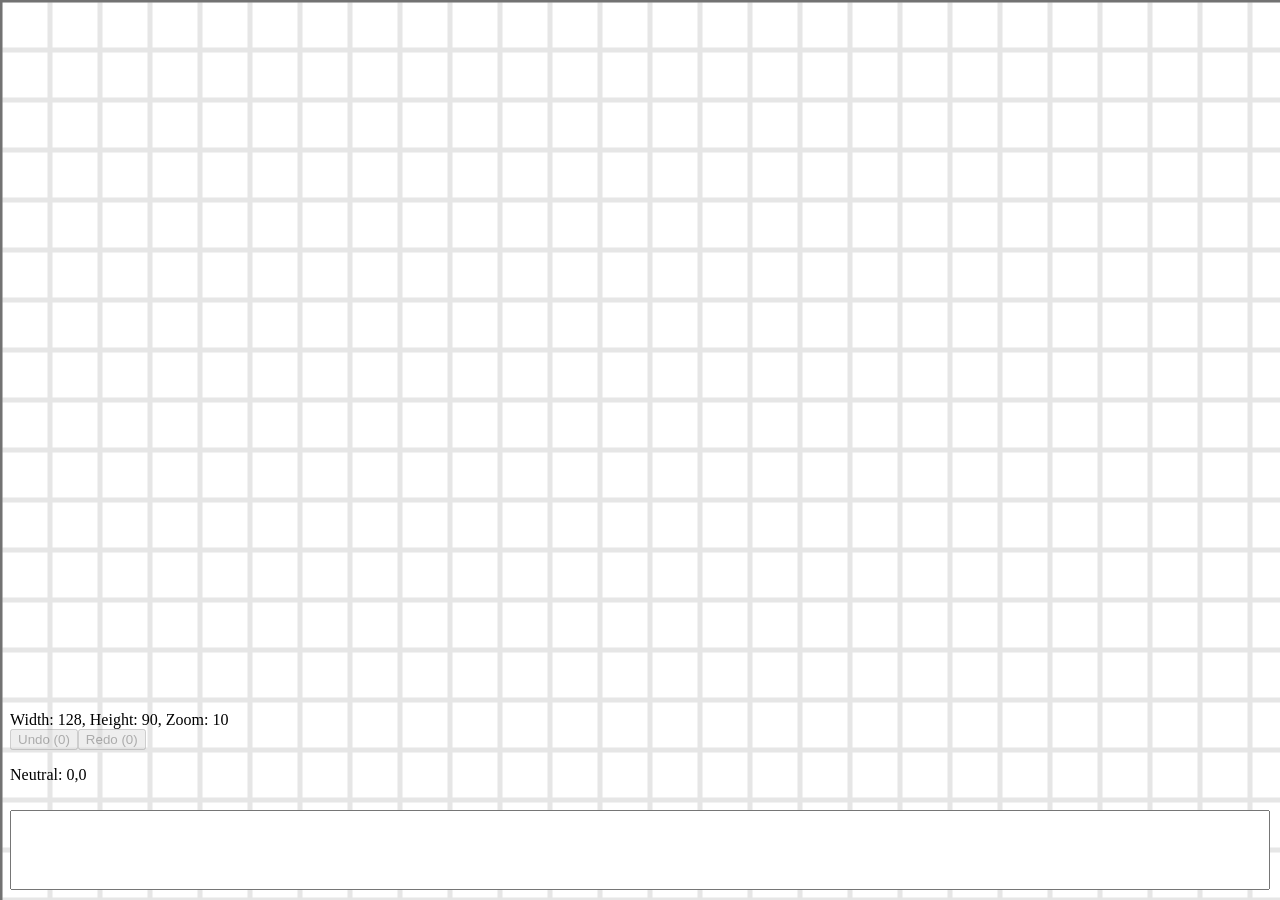
==== commit b5abdbb4: "Deploying to deploy from @ Bloblblobl/svgrok@d6d3ad07997f3672e785ecb8071fc3e9c88cf665 🚀" ====
--- a/index.html
+++ b/index.html
@@ -798,11 +798,11 @@
 
 function _Debug_regionToString(region)
 {
-	if (region.aW.aw === region.a5.aw)
-	{
-		return 'on line ' + region.aW.aw;
-	}
-	return 'on lines ' + region.aW.aw + ' through ' + region.a5.aw;
+	if (region.aX.aw === region.a6.aw)
+	{
+		return 'on line ' + region.aX.aw;
+	}
+	return 'on lines ' + region.aX.aw + ' through ' + region.a6.aw;
 }
 
 
@@ -1871,9 +1871,9 @@
 	return _Platform_initialize(
 		flagDecoder,
 		args,
-		impl.bR,
-		impl.b5,
-		impl.b3,
+		impl.bS,
+		impl.b6,
+		impl.b4,
 		function() { return function() {} }
 	);
 });
@@ -2719,7 +2719,7 @@
 {
 	return {
 		ab: func(record.ab),
-		aX: record.aX,
+		aY: record.aY,
 		aU: record.aU
 	}
 });
@@ -2989,7 +2989,7 @@
 
 		var value = result.a;
 		var message = !tag ? value : tag < 3 ? value.a : value.ab;
-		var stopPropagation = tag == 1 ? value.b : tag == 3 && value.aX;
+		var stopPropagation = tag == 1 ? value.b : tag == 3 && value.aY;
 		var currentEventNode = (
 			stopPropagation && event.stopPropagation(),
 			(tag == 2 ? value.b : tag == 3 && value.aU) && event.preventDefault(),
@@ -3942,11 +3942,11 @@
 	return _Platform_initialize(
 		flagDecoder,
 		args,
-		impl.bR,
-		impl.b5,
-		impl.b3,
+		impl.bS,
+		impl.b6,
+		impl.b4,
 		function(sendToApp, initialModel) {
-			var view = impl.b6;
+			var view = impl.b7;
 			/**/
 			var domNode = args['node'];
 			//*/
@@ -3978,12 +3978,12 @@
 	return _Platform_initialize(
 		flagDecoder,
 		args,
-		impl.bR,
-		impl.b5,
-		impl.b3,
+		impl.bS,
+		impl.b6,
+		impl.b4,
 		function(sendToApp, initialModel) {
-			var divertHrefToApp = impl.aV && impl.aV(sendToApp)
-			var view = impl.b6;
+			var divertHrefToApp = impl.aW && impl.aW(sendToApp)
+			var view = impl.b7;
 			var title = _VirtualDom_doc.title;
 			var bodyNode = _VirtualDom_doc.body;
 			var currNode = _VirtualDom_virtualize(bodyNode);
@@ -3991,12 +3991,12 @@
 			{
 				_VirtualDom_divertHrefToApp = divertHrefToApp;
 				var doc = view(model);
-				var nextNode = _VirtualDom_node('body')(_List_Nil)(doc.bH);
+				var nextNode = _VirtualDom_node('body')(_List_Nil)(doc.bI);
 				var patches = _VirtualDom_diff(currNode, nextNode);
 				bodyNode = _VirtualDom_applyPatches(bodyNode, currNode, patches, sendToApp);
 				currNode = nextNode;
 				_VirtualDom_divertHrefToApp = 0;
-				(title !== doc.b4) && (_VirtualDom_doc.title = title = doc.b4);
+				(title !== doc.b5) && (_VirtualDom_doc.title = title = doc.b5);
 			});
 		}
 	);
@@ -4052,12 +4052,12 @@
 
 function _Browser_application(impl)
 {
-	var onUrlChange = impl.bW;
-	var onUrlRequest = impl.bX;
+	var onUrlChange = impl.bX;
+	var onUrlRequest = impl.bY;
 	var key = function() { key.a(onUrlChange(_Browser_getUrl())); };
 
 	return _Browser_document({
-		aV: function(sendToApp)
+		aW: function(sendToApp)
 		{
 			key.a = sendToApp;
 			_Browser_window.addEventListener('popstate', key);
@@ -4073,9 +4073,9 @@
 					var next = $elm$url$Url$fromString(href).a;
 					sendToApp(onUrlRequest(
 						(next
-							&& curr.bn === next.bn
-							&& curr.bb === next.bb
-							&& curr.bj.a === next.bj.a
+							&& curr.bo === next.bo
+							&& curr.bc === next.bc
+							&& curr.bk.a === next.bk.a
 						)
 							? $elm$browser$Browser$Internal(next)
 							: $elm$browser$Browser$External(href)
@@ -4083,13 +4083,13 @@
 				}
 			});
 		},
-		bR: function(flags)
+		bS: function(flags)
 		{
-			return A3(impl.bR, flags, _Browser_getUrl(), key);
+			return A3(impl.bS, flags, _Browser_getUrl(), key);
 		},
+		b7: impl.b7,
 		b6: impl.b6,
-		b5: impl.b5,
-		b3: impl.b3
+		b4: impl.b4
 	});
 }
 
@@ -4155,17 +4155,17 @@
 function _Browser_visibilityInfo()
 {
 	return (typeof _VirtualDom_doc.hidden !== 'undefined')
-		? { bP: 'hidden', bI: 'visibilitychange' }
+		? { bQ: 'hidden', bJ: 'visibilitychange' }
 		:
 	(typeof _VirtualDom_doc.mozHidden !== 'undefined')
-		? { bP: 'mozHidden', bI: 'mozvisibilitychange' }
+		? { bQ: 'mozHidden', bJ: 'mozvisibilitychange' }
 		:
 	(typeof _VirtualDom_doc.msHidden !== 'undefined')
-		? { bP: 'msHidden', bI: 'msvisibilitychange' }
+		? { bQ: 'msHidden', bJ: 'msvisibilitychange' }
 		:
 	(typeof _VirtualDom_doc.webkitHidden !== 'undefined')
-		? { bP: 'webkitHidden', bI: 'webkitvisibilitychange' }
-		: { bP: 'hidden', bI: 'visibilitychange' };
+		? { bQ: 'webkitHidden', bJ: 'webkitvisibilitychange' }
+		: { bQ: 'hidden', bJ: 'visibilitychange' };
 }
 
 
@@ -4246,11 +4246,11 @@
 function _Browser_getViewport()
 {
 	return {
-		b$: _Browser_getScene(),
-		bB: {
-			J: _Browser_window.pageXOffset,
-			K: _Browser_window.pageYOffset,
-			aY: _Browser_doc.documentElement.clientWidth,
+		b0: _Browser_getScene(),
+		bC: {
+			j: _Browser_window.pageXOffset,
+			h: _Browser_window.pageYOffset,
+			aZ: _Browser_doc.documentElement.clientWidth,
 			aP: _Browser_doc.documentElement.clientHeight
 		}
 	};
@@ -4261,7 +4261,7 @@
 	var body = _Browser_doc.body;
 	var elem = _Browser_doc.documentElement;
 	return {
-		aY: Math.max(body.scrollWidth, body.offsetWidth, elem.scrollWidth, elem.offsetWidth, elem.clientWidth),
+		aZ: Math.max(body.scrollWidth, body.offsetWidth, elem.scrollWidth, elem.offsetWidth, elem.clientWidth),
 		aP: Math.max(body.scrollHeight, body.offsetHeight, elem.scrollHeight, elem.offsetHeight, elem.clientHeight)
 	};
 }
@@ -4285,14 +4285,14 @@
 	return _Browser_withNode(id, function(node)
 	{
 		return {
-			b$: {
-				aY: node.scrollWidth,
+			b0: {
+				aZ: node.scrollWidth,
 				aP: node.scrollHeight
 			},
-			bB: {
-				J: node.scrollLeft,
-				K: node.scrollTop,
-				aY: node.clientWidth,
+			bC: {
+				j: node.scrollLeft,
+				h: node.scrollTop,
+				aZ: node.clientWidth,
 				aP: node.clientHeight
 			}
 		};
@@ -4323,17 +4323,17 @@
 		var x = _Browser_window.pageXOffset;
 		var y = _Browser_window.pageYOffset;
 		return {
-			b$: _Browser_getScene(),
-			bB: {
-				J: x,
-				K: y,
-				aY: _Browser_doc.documentElement.clientWidth,
+			b0: _Browser_getScene(),
+			bC: {
+				j: x,
+				h: y,
+				aZ: _Browser_doc.documentElement.clientWidth,
 				aP: _Browser_doc.documentElement.clientHeight
 			},
-			D: {
-				J: x + rect.left,
-				K: y + rect.top,
-				aY: rect.width,
+			E: {
+				j: x + rect.left,
+				h: y + rect.top,
+				aZ: rect.width,
 				aP: rect.height
 			}
 		};
@@ -4988,25 +4988,25 @@
 	});
 var $elm$core$Array$builderToArray = F2(
 	function (reverseNodeList, builder) {
-		if (!builder.s) {
+		if (!builder.w) {
 			return A4(
 				$elm$core$Array$Array_elm_builtin,
-				$elm$core$Elm$JsArray$length(builder.t),
+				$elm$core$Elm$JsArray$length(builder.y),
 				$elm$core$Array$shiftStep,
 				$elm$core$Elm$JsArray$empty,
-				builder.t);
+				builder.y);
 		} else {
-			var treeLen = builder.s * $elm$core$Array$branchFactor;
+			var treeLen = builder.w * $elm$core$Array$branchFactor;
 			var depth = $elm$core$Basics$floor(
 				A2($elm$core$Basics$logBase, $elm$core$Array$branchFactor, treeLen - 1));
-			var correctNodeList = reverseNodeList ? $elm$core$List$reverse(builder.v) : builder.v;
-			var tree = A2($elm$core$Array$treeFromBuilder, correctNodeList, builder.s);
+			var correctNodeList = reverseNodeList ? $elm$core$List$reverse(builder.z) : builder.z;
+			var tree = A2($elm$core$Array$treeFromBuilder, correctNodeList, builder.w);
 			return A4(
 				$elm$core$Array$Array_elm_builtin,
-				$elm$core$Elm$JsArray$length(builder.t) + treeLen,
+				$elm$core$Elm$JsArray$length(builder.y) + treeLen,
 				A2($elm$core$Basics$max, 5, depth * $elm$core$Array$shiftStep),
 				tree,
-				builder.t);
+				builder.y);
 		}
 	});
 var $elm$core$Basics$idiv = _Basics_idiv;
@@ -5019,7 +5019,7 @@
 				return A2(
 					$elm$core$Array$builderToArray,
 					false,
-					{v: nodeList, s: (len / $elm$core$Array$branchFactor) | 0, t: tail});
+					{z: nodeList, w: (len / $elm$core$Array$branchFactor) | 0, y: tail});
 			} else {
 				var leaf = $elm$core$Array$Leaf(
 					A3($elm$core$Elm$JsArray$initialize, $elm$core$Array$branchFactor, fromIndex, fn));
@@ -5086,7 +5086,7 @@
 var $elm$url$Url$Https = 1;
 var $elm$url$Url$Url = F6(
 	function (protocol, host, port_, path, query, fragment) {
-		return {a9: fragment, bb: host, c: path, bj: port_, bn: protocol, bo: query};
+		return {ba: fragment, bc: host, c: path, bk: port_, bo: protocol, bp: query};
 	});
 var $elm$core$String$contains = _String_contains;
 var $elm$core$String$length = _String_length;
@@ -5374,15 +5374,15 @@
 			f(x));
 	});
 var $author$project$ViewBox$fromViewport = function (_v0) {
-	var scene = _v0.b$;
-	return {bD: scene.aP, bE: scene.aY, aP: scene.aP, ac: 0, ad: 0, aY: scene.aY};
+	var scene = _v0.b0;
+	return {bE: scene.aP, bF: scene.aZ, aP: scene.aP, ac: 0, ad: 0, aZ: scene.aZ};
 };
 var $elm$browser$Browser$Dom$getViewport = _Browser_withWindow(_Browser_getViewport);
 var $author$project$ViewBox$zoom = F2(
 	function (factor, viewBox) {
 		return _Utils_update(
 			viewBox,
-			{aP: viewBox.bD / factor, aY: viewBox.bE / factor});
+			{aP: viewBox.bE / factor, aZ: viewBox.bF / factor});
 	});
 var $author$project$Main$getInitialViewBoxFromViewport = function (zoomFactor) {
 	return A2(
@@ -5397,8 +5397,8 @@
 		$elm$browser$Browser$Dom$getViewport);
 };
 var $author$project$Main$Neutral = {$: 0};
-var $author$project$Path$init = {z: _List_Nil, r: $elm$core$Maybe$Nothing, q: _List_Nil};
-var $author$project$ViewBox$init = {bD: 0, bE: 0, aP: 0, ac: 0, ad: 0, aY: 0};
+var $author$project$Path$init = {A: _List_Nil, v: $elm$core$Maybe$Nothing, u: _List_Nil};
+var $author$project$ViewBox$init = {bE: 0, bF: 0, aP: 0, ac: 0, ad: 0, aZ: 0};
 var $elm$svg$Svg$Attributes$cursor = _VirtualDom_attribute('cursor');
 var $elm$svg$Svg$Attributes$fill = _VirtualDom_attribute('fill');
 var $elm$svg$Svg$Attributes$stroke = _VirtualDom_attribute('stroke');
@@ -5409,21 +5409,21 @@
 			$elm$svg$Svg$Attributes$fill('none'),
 			$elm$svg$Svg$Attributes$cursor('pointer')
 		]),
-	r: _List_fromArray(
+	v: _List_fromArray(
 		[
 			$elm$svg$Svg$Attributes$stroke('yellow'),
 			$elm$svg$Svg$Attributes$fill('none'),
 			$elm$svg$Svg$Attributes$cursor('pointer')
 		]),
-	q: _List_fromArray(
+	u: _List_fromArray(
 		[
 			$elm$svg$Svg$Attributes$stroke('blue'),
 			$elm$svg$Svg$Attributes$fill('none'),
 			$elm$svg$Svg$Attributes$cursor('grab')
 		])
 };
-var $author$project$Point$zero = {J: 0, K: 0};
-var $author$project$Main$initModel = {Y: _List_Nil, ax: false, b: $author$project$Point$zero, aS: $author$project$Main$initOverlayConfig, c: $author$project$Path$init, o: '', T: _List_Nil, i: $author$project$Main$Neutral, N: _List_Nil, l: $author$project$ViewBox$init, X: 1};
+var $author$project$Point$zero = {j: 0, h: 0};
+var $author$project$Main$initModel = {Y: _List_Nil, ax: false, b: $author$project$Point$zero, aS: $author$project$Main$initOverlayConfig, c: $author$project$Path$init, o: '', T: _List_Nil, d: $author$project$Main$Neutral, N: _List_Nil, m: $author$project$ViewBox$init, X: 10};
 var $author$project$Main$init = function (_v0) {
 	return _Utils_Tuple2(
 		$author$project$Main$initModel,
@@ -5447,7 +5447,7 @@
 var $elm$core$Platform$Sub$batch = _Platform_batch;
 var $Gizra$elm_keyboard_event$Keyboard$Event$KeyboardEvent = F7(
 	function (altKey, ctrlKey, key, keyCode, metaKey, repeat, shiftKey) {
-		return {bF: altKey, bL: ctrlKey, bT: key, bf: keyCode, bU: metaKey, bZ: repeat, b0: shiftKey};
+		return {bG: altKey, bM: ctrlKey, bU: key, bg: keyCode, bV: metaKey, b_: repeat, b1: shiftKey};
 	});
 var $elm$json$Json$Decode$bool = _Json_decodeBool;
 var $elm$json$Json$Decode$andThen = _Json_andThen;
@@ -5779,7 +5779,7 @@
 	A2($elm$json$Json$Decode$field, 'shiftKey', $elm$json$Json$Decode$bool));
 var $author$project$Point$Point = F2(
 	function (x, y) {
-		return {J: x, K: y};
+		return {j: x, h: y};
 	});
 var $elm$json$Json$Decode$float = _Json_decodeFloat;
 var $author$project$Main$decodeMouseOffset = A3(
@@ -5793,7 +5793,7 @@
 	});
 var $elm$time$Time$State = F2(
 	function (taggers, processes) {
-		return {bm: processes, bw: taggers};
+		return {bn: processes, bx: taggers};
 	});
 var $elm$core$Dict$RBEmpty_elm_builtin = {$: -2};
 var $elm$core$Dict$empty = $elm$core$Dict$RBEmpty_elm_builtin;
@@ -6085,7 +6085,7 @@
 	});
 var $elm$time$Time$onEffects = F3(
 	function (router, subs, _v0) {
-		var processes = _v0.bm;
+		var processes = _v0.bn;
 		var rightStep = F3(
 			function (_v6, id, _v7) {
 				var spawns = _v7.a;
@@ -6154,7 +6154,7 @@
 var $elm$time$Time$now = _Time_now($elm$time$Time$millisToPosix);
 var $elm$time$Time$onSelfMsg = F3(
 	function (router, interval, state) {
-		var _v0 = A2($elm$core$Dict$get, interval, state.bw);
+		var _v0 = A2($elm$core$Dict$get, interval, state.bx);
 		if (_v0.$ === 1) {
 			return $elm$core$Task$succeed(state);
 		} else {
@@ -6202,7 +6202,7 @@
 	});
 var $elm$browser$Browser$Events$State = F2(
 	function (subs, pids) {
-		return {bi: pids, bv: subs};
+		return {bj: pids, bw: subs};
 	});
 var $elm$browser$Browser$Events$init = $elm$core$Task$succeed(
 	A2($elm$browser$Browser$Events$State, _List_Nil, $elm$core$Dict$empty));
@@ -6236,7 +6236,7 @@
 };
 var $elm$browser$Browser$Events$Event = F2(
 	function (key, event) {
-		return {a6: event, bT: key};
+		return {a7: event, bU: key};
 	});
 var $elm$browser$Browser$Events$spawn = F3(
 	function (router, key, _v0) {
@@ -6310,7 +6310,7 @@
 			stepLeft,
 			stepBoth,
 			stepRight,
-			state.bi,
+			state.bj,
 			$elm$core$Dict$fromList(newSubs),
 			_Utils_Tuple3(_List_Nil, $elm$core$Dict$empty, _List_Nil));
 		var deadPids = _v0.a;
@@ -6356,8 +6356,8 @@
 	});
 var $elm$browser$Browser$Events$onSelfMsg = F3(
 	function (router, _v0, state) {
-		var key = _v0.bT;
-		var event = _v0.a6;
+		var key = _v0.bU;
+		var event = _v0.a7;
 		var toMessage = function (_v2) {
 			var subKey = _v2.a;
 			var _v3 = _v2.b;
@@ -6366,7 +6366,7 @@
 			var decoder = _v3.c;
 			return _Utils_eq(subKey, key) ? A2(_Browser_decodeEvent, decoder, event) : $elm$core$Maybe$Nothing;
 		};
-		var messages = A2($elm$core$List$filterMap, toMessage, state.bv);
+		var messages = A2($elm$core$List$filterMap, toMessage, state.bw);
 		return A2(
 			$elm$core$Task$andThen,
 			function (_v1) {
@@ -6428,7 +6428,7 @@
 			A2($elm$json$Json$Decode$map, $author$project$Main$KeyUp, $Gizra$elm_keyboard_event$Keyboard$Event$decodeKeyboardEvent)),
 			$elm$browser$Browser$Events$onResize($author$project$Main$WindowResized)
 		]);
-	var _v0 = model.i;
+	var _v0 = model.d;
 	switch (_v0.$) {
 		case 0:
 			return $elm$core$Platform$Sub$batch(baseSubscriptions);
@@ -6448,6 +6448,8 @@
 			return $elm$core$Platform$Sub$batch(baseSubscriptions);
 		case 3:
 			return $elm$core$Platform$Sub$batch(baseSubscriptions);
+		case 4:
+			return $elm$core$Platform$Sub$batch(baseSubscriptions);
 		default:
 			return $elm$core$Platform$Sub$batch(baseSubscriptions);
 	}
@@ -6458,36 +6460,24 @@
 var $author$project$Main$Dragging = function (a) {
 	return {$: 2, a: a};
 };
+var $author$project$Main$Drawing = function (a) {
+	return {$: 4, a: a};
+};
+var $author$project$Main$DrawingArc = function (a) {
+	return {$: 8, a: a};
+};
+var $author$project$Main$DrawingArcRotation = function (a) {
+	return {$: 5, a: a};
+};
+var $author$project$Main$DrawingArcTo = {$: 0};
 var $author$project$Main$Selecting = function (a) {
 	return {$: 3, a: a};
 };
+var $author$project$Main$Typing = {$: 5};
 var $author$project$Point$add = F2(
 	function (point1, point2) {
-		return {J: point1.J + point2.J, K: point1.K + point2.K};
-	});
-var $author$project$Main$Drawing = function (a) {
-	return {$: 4, a: a};
-};
-var $author$project$Main$DrawingControl = function (a) {
-	return {$: 1, a: a};
-};
-var $author$project$Main$DrawingCubicCurve = function (a) {
-	return {$: 4, a: a};
-};
-var $author$project$Main$DrawingCubicCurveTo = {$: 0};
-var $author$project$Main$DrawingEndControl = function (a) {
-	return {$: 2, a: a};
-};
-var $author$project$Main$DrawingOnePointCurveTo = {$: 0};
-var $author$project$Main$DrawingQuadraticCurve = function (a) {
-	return {$: 6, a: a};
-};
-var $author$project$Main$DrawingSmoothCubicCurve = function (a) {
-	return {$: 5, a: a};
-};
-var $author$project$Main$DrawingStartControl = function (a) {
-	return {$: 1, a: a};
-};
+		return {j: point1.j + point2.j, h: point1.h + point2.h};
+	});
 var $author$project$Path$Absolute = 0;
 var $author$project$Path$ArcSegment = function (a) {
 	return {$: 4, a: a};
@@ -6509,7 +6499,7 @@
 };
 var $author$project$Point$subtract = F2(
 	function (point1, point2) {
-		return {J: point1.J - point2.J, K: point1.K - point2.K};
+		return {j: point1.j - point2.j, h: point1.h - point2.h};
 	});
 var $author$project$Point$reflectOver = F2(
 	function (reflection, point) {
@@ -6526,131 +6516,246 @@
 				var params = _v0.a;
 				return _Utils_update(
 					endState,
-					{bK: params.f, bN: params.f, av: params.f, aj: params.f});
+					{bL: params.a, bO: params.a, s: params.a, aj: params.a});
 			case 1:
 				var params = _v0.a;
 				return _Utils_update(
 					endState,
-					{bK: params.f, bN: params.f, av: params.f});
+					{bL: params.a, bO: params.a, s: params.a});
 			case 2:
 				var params = _v0.a;
 				return _Utils_update(
 					endState,
-					{bK: params.f, bN: params._, av: params.f});
+					{bL: params.a, bO: params._, s: params.a});
 			case 3:
 				var params = _v0.a;
 				return _Utils_update(
 					endState,
-					{bK: params.au, bN: params.f, av: params.f});
+					{bL: params.av, bO: params.a, s: params.a});
 			case 4:
 				var params = _v0.a;
 				return _Utils_update(
 					endState,
-					{bK: params.f, bN: params.f, av: params.f});
+					{bL: params.a, bO: params.a, s: params.a});
 			default:
 				return _Utils_update(
 					endState,
-					{bK: endState.aj, bN: endState.aj, av: endState.aj});
-		}
-	});
-var $author$project$Path$initEndState = {bK: $author$project$Point$zero, bN: $author$project$Point$zero, av: $author$project$Point$zero, aj: $author$project$Point$zero};
+					{bL: endState.aj, bO: endState.aj, s: endState.aj});
+		}
+	});
+var $author$project$Path$initEndState = {bL: $author$project$Point$zero, bO: $author$project$Point$zero, s: $author$project$Point$zero, aj: $author$project$Point$zero};
 var $author$project$Path$toEndState = function (path) {
-	return A3($elm$core$List$foldl, $author$project$Path$componentEndState, $author$project$Path$initEndState, path.z);
+	return A3($elm$core$List$foldl, $author$project$Path$componentEndState, $author$project$Path$initEndState, path.A);
 };
 var $author$project$Path$appendCommand = F2(
 	function (path, command) {
 		var endState = $author$project$Path$toEndState(path);
 		var newSegment = function () {
-			var _v0 = command.d;
+			var _v0 = command.e;
 			switch (_v0.$) {
 				case 0:
 					var params = _v0.a;
 					return $author$project$Path$MoveSegment(
 						{
-							a: endState.av,
-							f: (!command.h) ? params.f : A2($author$project$Point$add, endState.av, params.f)
+							ao: endState.s,
+							a: (!command.i) ? params.a : A2($author$project$Point$add, endState.s, params.a)
 						});
 				case 1:
 					var params = _v0.a;
 					return $author$project$Path$LineSegment(
 						{
-							a: endState.av,
-							f: (!command.h) ? params.f : A2($author$project$Point$add, endState.av, params.f)
+							ao: endState.s,
+							a: (!command.i) ? params.a : A2($author$project$Point$add, endState.s, params.a)
 						});
 				case 2:
 					var params = _v0.a;
 					return $author$project$Path$LineSegment(
 						{
-							a: endState.av,
-							f: (!command.h) ? {J: params.bx, K: endState.av.K} : {J: endState.av.J + params.bx, K: endState.av.K}
+							ao: endState.s,
+							a: (!command.i) ? {j: params.by, h: endState.s.h} : {j: endState.s.j + params.by, h: endState.s.h}
 						});
 				case 3:
 					var params = _v0.a;
 					return $author$project$Path$LineSegment(
 						{
-							a: endState.av,
-							f: (!command.h) ? {J: endState.av.J, K: params.by} : {J: endState.av.J, K: endState.av.K + params.by}
+							ao: endState.s,
+							a: (!command.i) ? {j: endState.s.j, h: params.bz} : {j: endState.s.j, h: endState.s.h + params.bz}
 						});
 				case 4:
 					var params = _v0.a;
 					return $author$project$Path$CubicCurveSegment(
 						{
-							_: (!command.h) ? params._ : A2($author$project$Point$add, endState.av, params._),
-							a: endState.av,
-							U: (!command.h) ? params.U : A2($author$project$Point$add, endState.av, params.U),
-							f: (!command.h) ? params.f : A2($author$project$Point$add, endState.av, params.f)
+							_: (!command.i) ? params._ : A2($author$project$Point$add, endState.s, params._),
+							ao: endState.s,
+							U: (!command.i) ? params.U : A2($author$project$Point$add, endState.s, params.U),
+							a: (!command.i) ? params.a : A2($author$project$Point$add, endState.s, params.a)
 						});
 				case 5:
 					var params = _v0.a;
 					return $author$project$Path$CubicCurveSegment(
 						{
-							_: (!command.h) ? params._ : A2($author$project$Point$add, endState.av, params._),
-							a: endState.av,
-							U: A2($author$project$Point$reflectOver, endState.av, endState.bN),
-							f: (!command.h) ? params.f : A2($author$project$Point$add, endState.av, params.f)
+							_: (!command.i) ? params._ : A2($author$project$Point$add, endState.s, params._),
+							ao: endState.s,
+							U: A2($author$project$Point$reflectOver, endState.s, endState.bO),
+							a: (!command.i) ? params.a : A2($author$project$Point$add, endState.s, params.a)
 						});
 				case 6:
 					var params = _v0.a;
 					return $author$project$Path$QuadraticCurveSegment(
 						{
-							au: (!command.h) ? params.au : A2($author$project$Point$add, endState.av, params.au),
-							a: endState.av,
-							f: (!command.h) ? params.f : A2($author$project$Point$add, endState.av, params.f)
+							av: (!command.i) ? params.av : A2($author$project$Point$add, endState.s, params.av),
+							ao: endState.s,
+							a: (!command.i) ? params.a : A2($author$project$Point$add, endState.s, params.a)
 						});
 				case 7:
 					var params = _v0.a;
 					return $author$project$Path$QuadraticCurveSegment(
 						{
-							au: A2($author$project$Point$reflectOver, endState.av, endState.bK),
-							a: endState.av,
-							f: (!command.h) ? params.f : A2($author$project$Point$add, endState.av, params.f)
+							av: A2($author$project$Point$reflectOver, endState.s, endState.bL),
+							ao: endState.s,
+							a: (!command.i) ? params.a : A2($author$project$Point$add, endState.s, params.a)
 						});
 				case 8:
 					var params = _v0.a;
 					return $author$project$Path$ArcSegment(
 						{
-							u: params.u,
-							a: endState.av,
-							w: params.w,
+							r: params.r,
+							ao: endState.s,
+							p: params.p,
+							H: params.H,
 							x: params.x,
-							y: params.y,
-							f: (!command.h) ? params.f : A2($author$project$Point$add, endState.av, params.f)
+							a: (!command.i) ? params.a : A2($author$project$Point$add, endState.s, params.a)
 						});
 				default:
 					return $author$project$Path$CloseSegment(
-						{a: endState.av, f: endState.aj});
+						{ao: endState.s, a: endState.aj});
 			}
 		}();
-		var newComponent = {p: command, af: newSegment};
+		var newComponent = {t: command, af: newSegment};
 		return _Utils_update(
 			path,
 			{
-				z: _Utils_ap(
-					path.z,
+				A: _Utils_ap(
+					path.A,
 					_List_fromArray(
 						[newComponent]))
 			});
 	});
+var $author$project$Main$DrawingArcAngle = function (a) {
+	return {$: 3, a: a};
+};
+var $author$project$Main$DrawingArcRadiusX = function (a) {
+	return {$: 1, a: a};
+};
+var $author$project$Main$DrawingArcRadiusY = function (a) {
+	return {$: 2, a: a};
+};
+var $author$project$Main$DrawingArcSize = function (a) {
+	return {$: 4, a: a};
+};
+var $author$project$Main$DrawingControl = function (a) {
+	return {$: 1, a: a};
+};
+var $author$project$Main$DrawingCubicCurve = function (a) {
+	return {$: 4, a: a};
+};
+var $author$project$Main$DrawingCubicCurveTo = {$: 0};
+var $author$project$Main$DrawingEndControl = function (a) {
+	return {$: 2, a: a};
+};
+var $author$project$Main$DrawingOnePointCurveTo = {$: 0};
+var $author$project$Main$DrawingQuadraticCurve = function (a) {
+	return {$: 6, a: a};
+};
+var $author$project$Main$DrawingSmoothCubicCurve = function (a) {
+	return {$: 5, a: a};
+};
+var $author$project$Main$DrawingStartControl = function (a) {
+	return {$: 1, a: a};
+};
+var $elm$core$Basics$negate = function (n) {
+	return -n;
+};
+var $elm$core$Basics$abs = function (n) {
+	return (n < 0) ? (-n) : n;
+};
+var $elm$core$Basics$cos = _Basics_cos;
+var $elm$core$Basics$pi = _Basics_pi;
+var $elm$core$Basics$degrees = function (angleInDegrees) {
+	return (angleInDegrees * $elm$core$Basics$pi) / 180;
+};
+var $elm$core$Basics$sin = _Basics_sin;
+var $author$project$Path$arcSegmentTransformedFrom = function (params) {
+	var halfDiffY = (params.ao.h - params.a.h) / 2;
+	var halfDiffX = (params.ao.j - params.a.j) / 2;
+	var angleRadians = $elm$core$Basics$degrees(params.r);
+	var transformedX = ($elm$core$Basics$cos(angleRadians) * halfDiffX) + ($elm$core$Basics$sin(angleRadians) * halfDiffY);
+	var transformedY = ((-$elm$core$Basics$sin(angleRadians)) * halfDiffX) + ($elm$core$Basics$cos(angleRadians) * halfDiffY);
+	return {j: transformedX, h: transformedY};
+};
+var $elm$core$Basics$pow = _Basics_pow;
+var $elm$core$Basics$sqrt = _Basics_sqrt;
+var $author$project$Path$arcSegmentAdjustedRadii = function (params) {
+	var transformedFrom = $author$project$Path$arcSegmentTransformedFrom(params);
+	var absRY = $elm$core$Basics$abs(params.p.h);
+	var lambdaY = A2($elm$core$Basics$pow, transformedFrom.h, 2) / A2($elm$core$Basics$pow, absRY, 2);
+	var absRX = $elm$core$Basics$abs(params.p.j);
+	var lambdaX = A2($elm$core$Basics$pow, transformedFrom.j, 2) / A2($elm$core$Basics$pow, absRX, 2);
+	var lambda = lambdaX + lambdaY;
+	return (lambda <= 1) ? {j: absRX, h: absRY} : {
+		j: $elm$core$Basics$sqrt(lambda) * absRX,
+		h: $elm$core$Basics$sqrt(lambda) * absRY
+	};
+};
+var $author$project$Path$arcSegmentCenterPoint = function (params) {
+	var transformedFrom = $author$project$Path$arcSegmentTransformedFrom(params);
+	var halfSumY = (params.ao.h + params.a.h) / 2;
+	var halfSumX = (params.ao.j + params.a.j) / 2;
+	var coefficientSign = function () {
+		var _v0 = _Utils_Tuple2(params.x, params.H);
+		if (!_v0.a) {
+			if (!_v0.b) {
+				var _v1 = _v0.a;
+				var _v2 = _v0.b;
+				return -1;
+			} else {
+				var _v3 = _v0.a;
+				var _v4 = _v0.b;
+				return 1;
+			}
+		} else {
+			if (!_v0.b) {
+				var _v5 = _v0.a;
+				var _v6 = _v0.b;
+				return 1;
+			} else {
+				var _v7 = _v0.a;
+				var _v8 = _v0.b;
+				return -1;
+			}
+		}
+	}();
+	var angleRadians = $elm$core$Basics$degrees(params.r);
+	var adjustedRadii = $author$project$Path$arcSegmentAdjustedRadii(params);
+	var rX = adjustedRadii.j;
+	var rXtY = A2($elm$core$Basics$pow, rX, 2) * A2($elm$core$Basics$pow, transformedFrom.h, 2);
+	var rY = adjustedRadii.h;
+	var rYtX = A2($elm$core$Basics$pow, rY, 2) * A2($elm$core$Basics$pow, transformedFrom.j, 2);
+	var coefficientDenominator = rXtY + rYtX;
+	var coefficientNumerator = ((A2($elm$core$Basics$pow, rX, 2) * A2($elm$core$Basics$pow, rY, 2)) - rXtY) - rYtX;
+	var adjustedCoefficientNumerator = A2($elm$core$Basics$max, 0, coefficientNumerator);
+	var coefficient = coefficientSign * $elm$core$Basics$sqrt(adjustedCoefficientNumerator / coefficientDenominator);
+	var tcX = coefficient * ((rX * transformedFrom.h) / rY);
+	var tcY = coefficient * (-((rY * transformedFrom.j) / rX));
+	var centerX = (($elm$core$Basics$cos(angleRadians) * tcX) - ($elm$core$Basics$sin(angleRadians) * tcY)) + halfSumX;
+	var centerY = (($elm$core$Basics$sin(angleRadians) * tcX) + ($elm$core$Basics$cos(angleRadians) * tcY)) + halfSumY;
+	return {j: centerX, h: centerY};
+};
+var $elm$core$Basics$atan2 = _Basics_atan2;
+var $author$project$Path$Clockwise = 0;
+var $author$project$Path$defaultArcRotation = 0;
+var $author$project$Path$Large = 0;
+var $author$project$Path$defaultArcSize = 0;
 var $author$project$Path$CubicCurveCommand = F2(
 	function (a, b) {
 		return {$: 4, a: a, b: b};
@@ -6659,14 +6764,14 @@
 	return {$: 0, a: a};
 };
 var $author$project$Path$defaultSeparator = $author$project$Path$Spaces(1);
-var $author$project$Path$defaultPointSeparator = {J: $author$project$Path$defaultSeparator, K: $author$project$Path$defaultSeparator};
+var $author$project$Path$defaultPointSeparator = {j: $author$project$Path$defaultSeparator, h: $author$project$Path$defaultSeparator};
 var $author$project$Path$preFormattedCubicCurve = function (params) {
 	return {
-		d: A2(
+		e: A2(
 			$author$project$Path$CubicCurveCommand,
 			params,
-			{V: $author$project$Path$defaultPointSeparator, g: $author$project$Path$defaultSeparator, as: $author$project$Path$defaultPointSeparator, m: $author$project$Path$defaultPointSeparator}),
-		h: 0
+			{V: $author$project$Path$defaultPointSeparator, g: $author$project$Path$defaultSeparator, at: $author$project$Path$defaultPointSeparator, n: $author$project$Path$defaultPointSeparator}),
+		i: 0
 	};
 };
 var $author$project$Path$HorizontalLineCommand = F2(
@@ -6675,11 +6780,11 @@
 	});
 var $author$project$Path$preFormattedHorizontalLine = function (params) {
 	return {
-		d: A2(
+		e: A2(
 			$author$project$Path$HorizontalLineCommand,
 			params,
 			{g: $author$project$Path$defaultSeparator, aC: $author$project$Path$defaultSeparator}),
-		h: 0
+		i: 0
 	};
 };
 var $author$project$Path$LineCommand = F2(
@@ -6688,11 +6793,11 @@
 	});
 var $author$project$Path$preFormattedLine = function (params) {
 	return {
-		d: A2(
+		e: A2(
 			$author$project$Path$LineCommand,
 			params,
-			{g: $author$project$Path$defaultSeparator, m: $author$project$Path$defaultPointSeparator}),
-		h: 0
+			{g: $author$project$Path$defaultSeparator, n: $author$project$Path$defaultPointSeparator}),
+		i: 0
 	};
 };
 var $author$project$Path$MoveCommand = F2(
@@ -6701,11 +6806,11 @@
 	});
 var $author$project$Path$preFormattedMove = function (params) {
 	return {
-		d: A2(
+		e: A2(
 			$author$project$Path$MoveCommand,
 			params,
-			{g: $author$project$Path$defaultSeparator, m: $author$project$Path$defaultPointSeparator}),
-		h: 0
+			{g: $author$project$Path$defaultSeparator, n: $author$project$Path$defaultPointSeparator}),
+		i: 0
 	};
 };
 var $author$project$Path$QuadraticCurveCommand = F2(
@@ -6714,11 +6819,11 @@
 	});
 var $author$project$Path$preFormattedQuadraticCurve = function (params) {
 	return {
-		d: A2(
+		e: A2(
 			$author$project$Path$QuadraticCurveCommand,
 			params,
-			{ar: $author$project$Path$defaultPointSeparator, g: $author$project$Path$defaultSeparator, m: $author$project$Path$defaultPointSeparator}),
-		h: 0
+			{as: $author$project$Path$defaultPointSeparator, g: $author$project$Path$defaultSeparator, n: $author$project$Path$defaultPointSeparator}),
+		i: 0
 	};
 };
 var $author$project$Path$SmoothCubicCurveCommand = F2(
@@ -6727,11 +6832,11 @@
 	});
 var $author$project$Path$preFormattedSmoothCubicCurve = function (params) {
 	return {
-		d: A2(
+		e: A2(
 			$author$project$Path$SmoothCubicCurveCommand,
 			params,
-			{V: $author$project$Path$defaultPointSeparator, g: $author$project$Path$defaultSeparator, m: $author$project$Path$defaultPointSeparator}),
-		h: 0
+			{V: $author$project$Path$defaultPointSeparator, g: $author$project$Path$defaultSeparator, n: $author$project$Path$defaultPointSeparator}),
+		i: 0
 	};
 };
 var $author$project$Path$SmoothQuadraticCurveCommand = F2(
@@ -6740,11 +6845,11 @@
 	});
 var $author$project$Path$preFormattedSmoothQuadraticCurve = function (params) {
 	return {
-		d: A2(
+		e: A2(
 			$author$project$Path$SmoothQuadraticCurveCommand,
 			params,
-			{g: $author$project$Path$defaultSeparator, m: $author$project$Path$defaultPointSeparator}),
-		h: 0
+			{g: $author$project$Path$defaultSeparator, n: $author$project$Path$defaultPointSeparator}),
+		i: 0
 	};
 };
 var $author$project$Path$VerticalLineCommand = F2(
@@ -6753,13 +6858,14 @@
 	});
 var $author$project$Path$preFormattedVerticalLine = function (params) {
 	return {
-		d: A2(
+		e: A2(
 			$author$project$Path$VerticalLineCommand,
 			params,
 			{g: $author$project$Path$defaultSeparator, aD: $author$project$Path$defaultSeparator}),
-		h: 0
+		i: 0
 	};
 };
+var $elm$core$Basics$round = _Basics_round;
 var $author$project$Path$arcRotationToString = function (rotation) {
 	if (!rotation) {
 		return '1';
@@ -6798,8 +6904,8 @@
 			var count = separator.a;
 			return A2($elm$core$String$repeat, count, ' ');
 		case 1:
-			var spacesBefore = separator.a.b2;
-			var spacesAfter = separator.a.b1;
+			var spacesBefore = separator.a.b3;
+			var spacesAfter = separator.a.b2;
 			return $elm$core$String$concat(
 				_List_fromArray(
 					[
@@ -6816,16 +6922,16 @@
 		return $elm$core$String$concat(
 			_List_fromArray(
 				[
-					$elm$core$String$fromFloat(point.J),
-					$author$project$Path$separatorToString(separator.J),
-					$elm$core$String$fromFloat(point.K),
-					$author$project$Path$separatorToString(separator.K)
+					$elm$core$String$fromFloat(point.j),
+					$author$project$Path$separatorToString(separator.j),
+					$elm$core$String$fromFloat(point.h),
+					$author$project$Path$separatorToString(separator.h)
 				]));
 	});
 var $elm$core$String$toLower = _String_toLower;
 var $author$project$Path$commandToString = function (_v0) {
-	var relation = _v0.h;
-	var commandType = _v0.d;
+	var relation = _v0.i;
+	var commandType = _v0.e;
 	var letter = F2(
 		function (separator, upper) {
 			if (separator.$ === 2) {
@@ -6844,21 +6950,21 @@
 		});
 	switch (commandType.$) {
 		case 0:
-			var to = commandType.a.f;
+			var to = commandType.a.a;
 			var afterLetter = commandType.b.g;
-			var afterTo = commandType.b.m;
+			var afterTo = commandType.b.n;
 			return _Utils_ap(
 				A2(letter, afterLetter, 'M'),
 				A2($author$project$Path$pointToString, to, afterTo));
 		case 1:
-			var to = commandType.a.f;
+			var to = commandType.a.a;
 			var afterLetter = commandType.b.g;
-			var afterTo = commandType.b.m;
+			var afterTo = commandType.b.n;
 			return _Utils_ap(
 				A2(letter, afterLetter, 'L'),
 				A2($author$project$Path$pointToString, to, afterTo));
 		case 2:
-			var toX = commandType.a.bx;
+			var toX = commandType.a.by;
 			var afterLetter = commandType.b.g;
 			var afterToX = commandType.b.aC;
 			return $elm$core$String$concat(
@@ -6869,7 +6975,7 @@
 						$author$project$Path$separatorToString(afterToX)
 					]));
 		case 3:
-			var toY = commandType.a.by;
+			var toY = commandType.a.bz;
 			var afterLetter = commandType.b.g;
 			var afterToY = commandType.b.aD;
 			return $elm$core$String$concat(
@@ -6885,12 +6991,12 @@
 			var _v2 = parameters;
 			var startControl = _v2.U;
 			var endControl = _v2._;
-			var to = _v2.f;
+			var to = _v2.a;
 			var _v3 = format;
 			var afterLetter = _v3.g;
-			var afterStartControl = _v3.as;
+			var afterStartControl = _v3.at;
 			var afterEndControl = _v3.V;
-			var afterTo = _v3.m;
+			var afterTo = _v3.n;
 			return $elm$core$String$concat(
 				_List_fromArray(
 					[
@@ -6904,11 +7010,11 @@
 			var format = commandType.b;
 			var _v4 = parameters;
 			var endControl = _v4._;
-			var to = _v4.f;
+			var to = _v4.a;
 			var _v5 = format;
 			var afterLetter = _v5.g;
 			var afterEndControl = _v5.V;
-			var afterTo = _v5.m;
+			var afterTo = _v5.n;
 			return $elm$core$String$concat(
 				_List_fromArray(
 					[
@@ -6920,12 +7026,12 @@
 			var parameters = commandType.a;
 			var format = commandType.b;
 			var _v6 = parameters;
-			var control = _v6.au;
-			var to = _v6.f;
+			var control = _v6.av;
+			var to = _v6.a;
 			var _v7 = format;
 			var afterLetter = _v7.g;
-			var afterControl = _v7.ar;
-			var afterTo = _v7.m;
+			var afterControl = _v7.as;
+			var afterTo = _v7.n;
 			return $elm$core$String$concat(
 				_List_fromArray(
 					[
@@ -6934,9 +7040,9 @@
 						A2($author$project$Path$pointToString, to, afterTo)
 					]));
 		case 7:
-			var to = commandType.a.f;
+			var to = commandType.a.a;
 			var afterLetter = commandType.b.g;
-			var afterTo = commandType.b.m;
+			var afterTo = commandType.b.n;
 			return _Utils_ap(
 				A2(letter, afterLetter, 'T'),
 				A2($author$project$Path$pointToString, to, afterTo));
@@ -6944,17 +7050,17 @@
 			var parameters = commandType.a;
 			var format = commandType.b;
 			var _v8 = parameters;
-			var radii = _v8.w;
-			var angle = _v8.u;
-			var size = _v8.y;
-			var rotation = _v8.x;
-			var to = _v8.f;
+			var radii = _v8.p;
+			var angle = _v8.r;
+			var size = _v8.x;
+			var rotation = _v8.H;
+			var to = _v8.a;
 			var _v9 = format;
 			var afterRadii = _v9.aL;
 			var afterAngle = _v9.aK;
 			var afterSize = _v9.aN;
 			var afterRotation = _v9.aM;
-			var afterTo = _v9.m;
+			var afterTo = _v9.n;
 			return $elm$core$String$concat(
 				_List_fromArray(
 					[
@@ -6974,10 +7080,10 @@
 	}
 };
 var $author$project$Path$toString = function (_v0) {
-	var components = _v0.z;
+	var components = _v0.A;
 	var step = F2(
 		function (_v1, commandString) {
-			var command = _v1.p;
+			var command = _v1.t;
 			return _Utils_ap(
 				commandString,
 				$author$project$Path$commandToString(command));
@@ -6989,7 +7095,7 @@
 		switch (drawingState.$) {
 			case 0:
 				var moveCommand = $author$project$Path$preFormattedMove(
-					{f: model.b});
+					{a: model.b});
 				var newPath = A2($author$project$Path$appendCommand, model.c, moveCommand);
 				return _Utils_update(
 					model,
@@ -6999,7 +7105,7 @@
 					});
 			case 1:
 				var lineCommand = $author$project$Path$preFormattedLine(
-					{f: model.b});
+					{a: model.b});
 				var newPath = A2($author$project$Path$appendCommand, model.c, lineCommand);
 				return _Utils_update(
 					model,
@@ -7009,7 +7115,7 @@
 					});
 			case 2:
 				var horizontalLineCommand = $author$project$Path$preFormattedHorizontalLine(
-					{bx: model.b.J});
+					{by: model.b.j});
 				var newPath = A2($author$project$Path$appendCommand, model.c, horizontalLineCommand);
 				return _Utils_update(
 					model,
@@ -7019,7 +7125,7 @@
 					});
 			case 3:
 				var verticalLineCommand = $author$project$Path$preFormattedVerticalLine(
-					{by: model.b.K});
+					{bz: model.b.h});
 				var newPath = A2($author$project$Path$appendCommand, model.c, verticalLineCommand);
 				return _Utils_update(
 					model,
@@ -7034,35 +7140,35 @@
 						return _Utils_update(
 							model,
 							{
-								i: $author$project$Main$Drawing(
+								d: $author$project$Main$Drawing(
 									$author$project$Main$DrawingCubicCurve(
 										$author$project$Main$DrawingStartControl(
-											{f: model.b})))
+											{a: model.b})))
 							});
 					case 1:
-						var to = drawingCubicCurveState.a.f;
+						var to = drawingCubicCurveState.a.a;
 						return _Utils_update(
 							model,
 							{
-								i: $author$project$Main$Drawing(
+								d: $author$project$Main$Drawing(
 									$author$project$Main$DrawingCubicCurve(
 										$author$project$Main$DrawingEndControl(
-											{U: model.b, f: to})))
+											{U: model.b, a: to})))
 							});
 					default:
-						var to = drawingCubicCurveState.a.f;
+						var to = drawingCubicCurveState.a.a;
 						var startControl = drawingCubicCurveState.a.U;
 						var newState = $author$project$Main$Drawing(
 							$author$project$Main$DrawingCubicCurve($author$project$Main$DrawingCubicCurveTo));
 						var cubicCurveCommand = $author$project$Path$preFormattedCubicCurve(
-							{_: model.b, U: startControl, f: to});
+							{_: model.b, U: startControl, a: to});
 						var newPath = A2($author$project$Path$appendCommand, model.c, cubicCurveCommand);
 						return _Utils_update(
 							model,
 							{
 								c: newPath,
 								o: $author$project$Path$toString(newPath),
-								i: newState
+								d: newState
 							});
 				}
 			case 5:
@@ -7071,15 +7177,15 @@
 					return _Utils_update(
 						model,
 						{
-							i: $author$project$Main$Drawing(
+							d: $author$project$Main$Drawing(
 								$author$project$Main$DrawingSmoothCubicCurve(
 									$author$project$Main$DrawingControl(
-										{f: model.b})))
+										{a: model.b})))
 						});
 				} else {
-					var to = drawingOnePointCurveState.a.f;
+					var to = drawingOnePointCurveState.a.a;
 					var smoothCubicCurveCommand = $author$project$Path$preFormattedSmoothCubicCurve(
-						{_: model.b, f: to});
+						{_: model.b, a: to});
 					var newState = $author$project$Main$Drawing(
 						$author$project$Main$DrawingSmoothCubicCurve($author$project$Main$DrawingOnePointCurveTo));
 					var newPath = A2($author$project$Path$appendCommand, model.c, smoothCubicCurveCommand);
@@ -7088,7 +7194,7 @@
 						{
 							c: newPath,
 							o: $author$project$Path$toString(newPath),
-							i: newState
+							d: newState
 						});
 				}
 			case 6:
@@ -7097,15 +7203,15 @@
 					return _Utils_update(
 						model,
 						{
-							i: $author$project$Main$Drawing(
+							d: $author$project$Main$Drawing(
 								$author$project$Main$DrawingQuadraticCurve(
 									$author$project$Main$DrawingControl(
-										{f: model.b})))
+										{a: model.b})))
 						});
 				} else {
-					var to = drawingOnePointCurveState.a.f;
+					var to = drawingOnePointCurveState.a.a;
 					var quadraticCurveCommand = $author$project$Path$preFormattedQuadraticCurve(
-						{au: model.b, f: to});
+						{av: model.b, a: to});
 					var newState = $author$project$Main$Drawing(
 						$author$project$Main$DrawingQuadraticCurve($author$project$Main$DrawingOnePointCurveTo));
 					var newPath = A2($author$project$Path$appendCommand, model.c, quadraticCurveCommand);
@@ -7114,12 +7220,12 @@
 						{
 							c: newPath,
 							o: $author$project$Path$toString(newPath),
-							i: newState
+							d: newState
 						});
 				}
 			case 7:
 				var smoothQuadraticCurveCommand = $author$project$Path$preFormattedSmoothQuadraticCurve(
-					{f: model.b});
+					{a: model.b});
 				var newPath = A2($author$project$Path$appendCommand, model.c, smoothQuadraticCurveCommand);
 				return _Utils_update(
 					model,
@@ -7128,7 +7234,70 @@
 						o: $author$project$Path$toString(newPath)
 					});
 			default:
-				return model;
+				var drawingArcState = drawingState.a;
+				switch (drawingArcState.$) {
+					case 0:
+						return _Utils_update(
+							model,
+							{
+								d: $author$project$Main$Drawing(
+									$author$project$Main$DrawingArc(
+										$author$project$Main$DrawingArcRadiusX(
+											{a: model.b})))
+							});
+					case 1:
+						var to = drawingArcState.a.a;
+						var endState = $author$project$Path$toEndState(model.c);
+						var differenceX = to.j - endState.s.j;
+						var midX = endState.s.j + (differenceX / 2);
+						var radiusX = model.b.j - midX;
+						return _Utils_update(
+							model,
+							{
+								d: $author$project$Main$Drawing(
+									$author$project$Main$DrawingArc(
+										$author$project$Main$DrawingArcRadiusY(
+											{aV: radiusX, a: to})))
+							});
+					case 2:
+						var to = drawingArcState.a.a;
+						var radiusX = drawingArcState.a.aV;
+						var endState = $author$project$Path$toEndState(model.c);
+						var differenceY = to.h - endState.s.h;
+						var midY = endState.s.h + (differenceY / 2);
+						var radiusY = model.b.h - midY;
+						return _Utils_update(
+							model,
+							{
+								d: $author$project$Main$Drawing(
+									$author$project$Main$DrawingArc(
+										$author$project$Main$DrawingArcAngle(
+											{
+												p: {j: radiusX, h: radiusY},
+												a: to
+											})))
+							});
+					case 3:
+						var to = drawingArcState.a.a;
+						var radii = drawingArcState.a.p;
+						var endPoint = $author$project$Path$toEndState(model.c).s;
+						var arcSegmentParams = {r: 0, ao: endPoint, p: radii, H: $author$project$Path$defaultArcRotation, x: $author$project$Path$defaultArcSize, a: to};
+						var centerPoint = $author$project$Path$arcSegmentCenterPoint(arcSegmentParams);
+						var angleRadians = A2($elm$core$Basics$atan2, model.b.h - centerPoint.h, model.b.j - centerPoint.j);
+						var angle = $elm$core$Basics$round((angleRadians * 180) / $elm$core$Basics$pi);
+						return _Utils_update(
+							model,
+							{
+								d: $author$project$Main$Drawing(
+									$author$project$Main$DrawingArc(
+										$author$project$Main$DrawingArcSize(
+											{r: angle, p: radii, a: to})))
+							});
+					case 4:
+						return model;
+					default:
+						return model;
+				}
 		}
 	});
 var $author$project$Main$DrawingHorizontalLine = {$: 2};
@@ -7136,9 +7305,6 @@
 var $author$project$Main$DrawingMove = {$: 0};
 var $author$project$Main$DrawingSmoothQuadraticCurve = {$: 7};
 var $author$project$Main$DrawingVerticalLine = {$: 3};
-var $elm$core$Basics$negate = function (n) {
-	return -n;
-};
 var $elm$core$Basics$not = _Basics_not;
 var $author$project$ViewBox$pan = F3(
 	function (deltaX, deltaY, viewBox) {
@@ -7146,6 +7312,14 @@
 			viewBox,
 			{ac: viewBox.ac + deltaX, ad: viewBox.ad + deltaY});
 	});
+var $author$project$Path$CloseCommand = function (a) {
+	return {$: 9, a: a};
+};
+var $author$project$Path$preFormattedClose = {
+	e: $author$project$Path$CloseCommand(
+		{g: $author$project$Path$defaultSeparator}),
+	i: 0
+};
 var $elm$core$List$drop = F2(
 	function (n, list) {
 		drop:
@@ -7179,7 +7353,7 @@
 var $author$project$Main$savePath = function (path) {
 	return _Utils_update(
 		path,
-		{r: $elm$core$Maybe$Nothing, q: _List_Nil});
+		{v: $elm$core$Maybe$Nothing, u: _List_Nil});
 };
 var $author$project$Main$redo = function (model) {
 	var currentSavedModel = {
@@ -7192,7 +7366,7 @@
 		return _Utils_update(
 			model,
 			{
-				c: {z: savedModel.c.z, r: $elm$core$Maybe$Nothing, q: savedModel.c.q},
+				c: {A: savedModel.c.A, v: $elm$core$Maybe$Nothing, u: savedModel.c.u},
 				o: savedModel.o,
 				T: A2($elm$core$List$drop, 1, model.T),
 				N: A2($elm$core$List$cons, currentSavedModel, model.N)
@@ -7257,7 +7431,7 @@
 		return _Utils_update(
 			model,
 			{
-				c: {z: savedModel.c.z, r: $elm$core$Maybe$Nothing, q: savedModel.c.q},
+				c: {A: savedModel.c.A, v: $elm$core$Maybe$Nothing, u: savedModel.c.u},
 				o: savedModel.o,
 				T: A2($elm$core$List$cons, currentSavedModel, model.T),
 				N: A2($elm$core$List$drop, 1, model.N)
@@ -7268,7 +7442,7 @@
 };
 var $author$project$Main$handleKeyDown = F2(
 	function (_v0, model) {
-		var keyCode = _v0.bf;
+		var keyCode = _v0.bg;
 		switch (keyCode.$) {
 			case 89:
 				return _Utils_update(
@@ -7283,7 +7457,7 @@
 				return _Utils_update(
 					model,
 					{
-						l: A2($author$project$ViewBox$zoom, newZoomFactor, model.l),
+						m: A2($author$project$ViewBox$zoom, newZoomFactor, model.m),
 						X: newZoomFactor
 					});
 			case 22:
@@ -7291,90 +7465,105 @@
 				return _Utils_update(
 					model,
 					{
-						l: A2($author$project$ViewBox$zoom, newZoomFactor, model.l),
+						m: A2($author$project$ViewBox$zoom, newZoomFactor, model.m),
 						X: newZoomFactor
 					});
 			case 26:
 				return _Utils_update(
 					model,
 					{
-						l: A3($author$project$ViewBox$pan, -5, 0, model.l)
+						m: A3($author$project$ViewBox$pan, -5, 0, model.m)
 					});
 			case 28:
 				return _Utils_update(
 					model,
 					{
-						l: A3($author$project$ViewBox$pan, 0, -5, model.l)
+						m: A3($author$project$ViewBox$pan, 0, -5, model.m)
 					});
 			case 29:
 				return _Utils_update(
 					model,
 					{
-						l: A3($author$project$ViewBox$pan, 0, 5, model.l)
+						m: A3($author$project$ViewBox$pan, 0, 5, model.m)
 					});
 			case 27:
 				return _Utils_update(
 					model,
 					{
-						l: A3($author$project$ViewBox$pan, 5, 0, model.l)
+						m: A3($author$project$ViewBox$pan, 5, 0, model.m)
 					});
 			case 12:
 				return _Utils_update(
 					model,
 					{
-						i: $author$project$Main$Drawing($author$project$Main$DrawingMove)
+						d: $author$project$Main$Drawing($author$project$Main$DrawingMove)
 					});
 			case 11:
 				return _Utils_update(
 					model,
 					{
-						i: $author$project$Main$Drawing($author$project$Main$DrawingLine)
+						d: $author$project$Main$Drawing($author$project$Main$DrawingLine)
 					});
 			case 7:
 				return _Utils_update(
 					model,
 					{
-						i: $author$project$Main$Drawing($author$project$Main$DrawingHorizontalLine)
+						d: $author$project$Main$Drawing($author$project$Main$DrawingHorizontalLine)
 					});
 			case 21:
 				return _Utils_update(
 					model,
 					{
-						i: $author$project$Main$Drawing($author$project$Main$DrawingVerticalLine)
+						d: $author$project$Main$Drawing($author$project$Main$DrawingVerticalLine)
 					});
 			case 2:
 				return _Utils_update(
 					model,
 					{
-						i: $author$project$Main$Drawing(
+						d: $author$project$Main$Drawing(
 							$author$project$Main$DrawingCubicCurve($author$project$Main$DrawingCubicCurveTo))
 					});
 			case 18:
 				return _Utils_update(
 					model,
 					{
-						i: $author$project$Main$Drawing(
+						d: $author$project$Main$Drawing(
 							$author$project$Main$DrawingSmoothCubicCurve($author$project$Main$DrawingOnePointCurveTo))
 					});
 			case 16:
 				return _Utils_update(
 					model,
 					{
-						i: $author$project$Main$Drawing(
+						d: $author$project$Main$Drawing(
 							$author$project$Main$DrawingQuadraticCurve($author$project$Main$DrawingOnePointCurveTo))
 					});
 			case 19:
 				return _Utils_update(
 					model,
 					{
-						i: $author$project$Main$Drawing($author$project$Main$DrawingSmoothQuadraticCurve)
+						d: $author$project$Main$Drawing($author$project$Main$DrawingSmoothQuadraticCurve)
+					});
+			case 0:
+				return _Utils_update(
+					model,
+					{
+						d: $author$project$Main$Drawing(
+							$author$project$Main$DrawingArc($author$project$Main$DrawingArcTo))
+					});
+			case 25:
+				var newPath = A2($author$project$Path$appendCommand, model.c, $author$project$Path$preFormattedClose);
+				return _Utils_update(
+					model,
+					{
+						c: newPath,
+						o: $author$project$Path$toString(newPath)
 					});
 			case 23:
-				var _v2 = model.i;
+				var _v2 = model.d;
 				if (_v2.$ === 4) {
 					return _Utils_update(
 						model,
-						{i: $author$project$Main$Neutral});
+						{d: $author$project$Main$Neutral});
 				} else {
 					return model;
 				}
@@ -7386,7 +7575,7 @@
 var $elm$core$Platform$Cmd$none = $elm$core$Platform$Cmd$batch(_List_Nil);
 var $author$project$Path$absolutePreviousControl = F3(
 	function (previousSegment, command, defaultPoint) {
-		var _v0 = _Utils_Tuple2(previousSegment, command.d);
+		var _v0 = _Utils_Tuple2(previousSegment, command.e);
 		_v0$2:
 		while (true) {
 			switch (_v0.a.$) {
@@ -7402,7 +7591,7 @@
 					if (_v0.b.$ === 7) {
 						var params = _v0.a.a;
 						var _v2 = _v0.b;
-						return params.au;
+						return params.av;
 					} else {
 						break _v0$2;
 					}
@@ -7415,7 +7604,7 @@
 var $author$project$Path$buildComponent = F2(
 	function (command, componentBuilder) {
 		var _v0 = componentBuilder;
-		var components = _v0.z;
+		var components = _v0.A;
 		var currentPoint = _v0.aF;
 		var firstConnectedPoint = _v0.aI;
 		var previousControl = function () {
@@ -7428,8 +7617,8 @@
 			}
 		}();
 		var _v1 = command;
-		var relation = _v1.h;
-		var commandType = _v1.d;
+		var relation = _v1.i;
+		var commandType = _v1.e;
 		var absolute = function (ambiguousPoint) {
 			if (!relation) {
 				return ambiguousPoint;
@@ -7440,148 +7629,148 @@
 		var newSegment = function () {
 			switch (commandType.$) {
 				case 0:
-					var to = commandType.a.f;
+					var to = commandType.a.a;
 					return $author$project$Path$MoveSegment(
 						{
-							a: currentPoint,
-							f: absolute(to)
+							ao: currentPoint,
+							a: absolute(to)
 						});
 				case 1:
-					var to = commandType.a.f;
+					var to = commandType.a.a;
 					return $author$project$Path$LineSegment(
 						{
-							a: currentPoint,
-							f: absolute(to)
+							ao: currentPoint,
+							a: absolute(to)
 						});
 				case 2:
-					var toX = commandType.a.bx;
+					var toX = commandType.a.by;
 					if (!relation) {
 						return $author$project$Path$LineSegment(
 							{
-								a: currentPoint,
-								f: {J: toX, K: currentPoint.K}
+								ao: currentPoint,
+								a: {j: toX, h: currentPoint.h}
 							});
 					} else {
 						return $author$project$Path$LineSegment(
 							{
-								a: currentPoint,
-								f: {J: currentPoint.J + toX, K: currentPoint.K}
+								ao: currentPoint,
+								a: {j: currentPoint.j + toX, h: currentPoint.h}
 							});
 					}
 				case 3:
-					var toY = commandType.a.by;
+					var toY = commandType.a.bz;
 					if (!relation) {
 						return $author$project$Path$LineSegment(
 							{
-								a: currentPoint,
-								f: {J: currentPoint.J, K: toY}
+								ao: currentPoint,
+								a: {j: currentPoint.j, h: toY}
 							});
 					} else {
 						return $author$project$Path$LineSegment(
 							{
-								a: currentPoint,
-								f: {J: currentPoint.J, K: currentPoint.K + toY}
+								ao: currentPoint,
+								a: {j: currentPoint.j, h: currentPoint.h + toY}
 							});
 					}
 				case 4:
 					var startControl = commandType.a.U;
 					var endControl = commandType.a._;
-					var to = commandType.a.f;
+					var to = commandType.a.a;
 					return $author$project$Path$CubicCurveSegment(
 						{
 							_: absolute(endControl),
-							a: currentPoint,
+							ao: currentPoint,
 							U: absolute(startControl),
-							f: absolute(to)
+							a: absolute(to)
 						});
 				case 5:
 					var endControl = commandType.a._;
-					var to = commandType.a.f;
+					var to = commandType.a.a;
 					return $author$project$Path$CubicCurveSegment(
 						{
 							_: absolute(endControl),
-							a: currentPoint,
+							ao: currentPoint,
 							U: A2($author$project$Point$reflectOver, currentPoint, previousControl),
-							f: absolute(to)
+							a: absolute(to)
 						});
 				case 6:
-					var control = commandType.a.au;
-					var to = commandType.a.f;
+					var control = commandType.a.av;
+					var to = commandType.a.a;
 					return $author$project$Path$QuadraticCurveSegment(
 						{
-							au: absolute(control),
-							a: currentPoint,
-							f: absolute(to)
+							av: absolute(control),
+							ao: currentPoint,
+							a: absolute(to)
 						});
 				case 7:
-					var to = commandType.a.f;
+					var to = commandType.a.a;
 					return $author$project$Path$QuadraticCurveSegment(
 						{
-							au: A2($author$project$Point$reflectOver, currentPoint, previousControl),
-							a: currentPoint,
-							f: absolute(to)
+							av: A2($author$project$Point$reflectOver, currentPoint, previousControl),
+							ao: currentPoint,
+							a: absolute(to)
 						});
 				case 8:
-					var radii = commandType.a.w;
-					var angle = commandType.a.u;
-					var size = commandType.a.y;
-					var rotation = commandType.a.x;
-					var to = commandType.a.f;
+					var radii = commandType.a.p;
+					var angle = commandType.a.r;
+					var size = commandType.a.x;
+					var rotation = commandType.a.H;
+					var to = commandType.a.a;
 					return $author$project$Path$ArcSegment(
 						{
-							u: angle,
-							a: currentPoint,
-							w: radii,
-							x: rotation,
-							y: size,
-							f: absolute(to)
+							r: angle,
+							ao: currentPoint,
+							p: radii,
+							H: rotation,
+							x: size,
+							a: absolute(to)
 						});
 				default:
 					return $author$project$Path$CloseSegment(
-						{a: currentPoint, f: firstConnectedPoint});
+						{ao: currentPoint, a: firstConnectedPoint});
 			}
 		}();
-		var newComponent = {p: command, af: newSegment};
+		var newComponent = {t: command, af: newSegment};
 		var nextCurrentPoint = function () {
 			switch (newSegment.$) {
 				case 0:
-					var to = newSegment.a.f;
+					var to = newSegment.a.a;
 					return to;
 				case 1:
-					var to = newSegment.a.f;
+					var to = newSegment.a.a;
 					return to;
 				case 2:
-					var to = newSegment.a.f;
+					var to = newSegment.a.a;
 					return to;
 				case 3:
-					var to = newSegment.a.f;
+					var to = newSegment.a.a;
 					return to;
 				case 4:
-					var to = newSegment.a.f;
+					var to = newSegment.a.a;
 					return to;
 				default:
-					var to = newSegment.a.f;
+					var to = newSegment.a.a;
 					return to;
 			}
 		}();
 		var nextFirstConnectedPoint = function () {
 			if (!newSegment.$) {
-				var to = newSegment.a.f;
+				var to = newSegment.a.a;
 				return to;
 			} else {
 				return firstConnectedPoint;
 			}
 		}();
 		return {
-			z: A2($elm$core$List$cons, newComponent, components),
+			A: A2($elm$core$List$cons, newComponent, components),
 			aF: nextCurrentPoint,
 			aI: nextFirstConnectedPoint
 		};
 	});
-var $author$project$Path$initComponentBuilder = {z: _List_Nil, aF: $author$project$Point$zero, aI: $author$project$Point$zero};
+var $author$project$Path$initComponentBuilder = {A: _List_Nil, aF: $author$project$Point$zero, aI: $author$project$Point$zero};
 var $author$project$Path$buildComponents = function (commands) {
 	return $elm$core$List$reverse(
-		A3($elm$core$List$foldl, $author$project$Path$buildComponent, $author$project$Path$initComponentBuilder, commands).z);
+		A3($elm$core$List$foldl, $author$project$Path$buildComponent, $author$project$Path$initComponentBuilder, commands).A);
 };
 var $elm$parser$Parser$Done = function (a) {
 	return {$: 1, a: a};
@@ -7594,14 +7783,14 @@
 };
 var $author$project$Path$Parser$addInvalidResult = F2(
 	function (builder, invalidString) {
-		var _v0 = builder.B;
+		var _v0 = builder.C;
 		if (_v0.b && (_v0.a.$ === 1)) {
 			var existing = _v0.a.a;
 			var rest = _v0.b;
 			return _Utils_update(
 				builder,
 				{
-					B: A2(
+					C: A2(
 						$elm$core$List$cons,
 						$author$project$Path$Parser$Invalid(
 							_Utils_ap(existing, invalidString)),
@@ -7611,10 +7800,10 @@
 			return (invalidString === '') ? builder : _Utils_update(
 				builder,
 				{
-					B: A2(
+					C: A2(
 						$elm$core$List$cons,
 						$author$project$Path$Parser$Invalid(invalidString),
-						builder.B)
+						builder.C)
 				});
 		}
 	});
@@ -7626,8 +7815,8 @@
 };
 var $author$project$Path$Parser$addValidResult = F3(
 	function (_v0, relation, commandType) {
-		var results = _v0.B;
-		var state = _v0.i;
+		var results = _v0.C;
+		var state = _v0.d;
 		var newState = function () {
 			if (state.$ === 1) {
 				var stateParams = state.a;
@@ -7639,25 +7828,24 @@
 				return state;
 			}
 		}();
-		var command = {d: commandType, h: relation};
+		var command = {e: commandType, i: relation};
 		return {
-			B: A2(
+			C: A2(
 				$elm$core$List$cons,
 				$author$project$Path$Parser$Valid(command),
 				results),
-			i: newState
+			d: newState
 		};
 	});
 var $author$project$Path$NoLetter = {$: 2};
 var $author$project$Path$Parser$FormattedArc = F5(
 	function (radii, angle, size, rotation, to) {
-		return {u: angle, w: radii, x: rotation, y: size, f: to};
-	});
-var $author$project$Path$Clockwise = 0;
+		return {r: angle, p: radii, H: rotation, x: size, a: to};
+	});
 var $author$project$Path$CounterClockwise = 1;
 var $author$project$Path$Parser$FormattedArcRotation = F2(
 	function (rotation, afterRotation) {
-		return {aM: afterRotation, x: rotation};
+		return {aM: afterRotation, H: rotation};
 	});
 var $elm$core$Basics$always = F2(
 	function (a, _v0) {
@@ -7784,13 +7972,13 @@
 	function (isGood, offset, row, col, s0) {
 		chompWhileHelp:
 		while (true) {
-			var newOffset = A3($elm$parser$Parser$Advanced$isSubChar, isGood, offset, s0.e);
+			var newOffset = A3($elm$parser$Parser$Advanced$isSubChar, isGood, offset, s0.f);
 			if (_Utils_eq(newOffset, -1)) {
 				return A3(
 					$elm$parser$Parser$Advanced$Good,
 					_Utils_cmp(s0.R, offset) < 0,
 					0,
-					{a3: col, j: s0.j, n: s0.n, R: offset, bs: row, e: s0.e});
+					{a4: col, k: s0.k, q: s0.q, R: offset, bt: row, f: s0.f});
 			} else {
 				if (_Utils_eq(newOffset, -2)) {
 					var $temp$isGood = isGood,
@@ -7822,7 +8010,7 @@
 	});
 var $elm$parser$Parser$Advanced$chompWhile = function (isGood) {
 	return function (s) {
-		return A5($elm$parser$Parser$Advanced$chompWhileHelp, isGood, s.R, s.bs, s.a3, s);
+		return A5($elm$parser$Parser$Advanced$chompWhileHelp, isGood, s.R, s.bt, s.a4, s);
 	};
 };
 var $elm$parser$Parser$Advanced$spaces = $elm$parser$Parser$Advanced$chompWhile(
@@ -7855,14 +8043,14 @@
 	});
 var $elm$parser$Parser$Advanced$DeadEnd = F4(
 	function (row, col, problem, contextStack) {
-		return {a3: col, bJ: contextStack, bk: problem, bs: row};
+		return {a4: col, bK: contextStack, bl: problem, bt: row};
 	});
 var $elm$parser$Parser$Advanced$fromState = F2(
 	function (s, x) {
 		return A2(
 			$elm$parser$Parser$Advanced$AddRight,
 			$elm$parser$Parser$Advanced$Empty,
-			A4($elm$parser$Parser$Advanced$DeadEnd, s.bs, s.a3, x, s.j));
+			A4($elm$parser$Parser$Advanced$DeadEnd, s.bt, s.a4, x, s.k));
 	});
 var $elm$parser$Parser$Advanced$isSubString = _Parser_isSubString;
 var $elm$parser$Parser$Advanced$token = function (_v0) {
@@ -7870,7 +8058,7 @@
 	var expecting = _v0.b;
 	var progress = !$elm$core$String$isEmpty(str);
 	return function (s) {
-		var _v1 = A5($elm$parser$Parser$Advanced$isSubString, str, s.R, s.bs, s.a3, s.e);
+		var _v1 = A5($elm$parser$Parser$Advanced$isSubString, str, s.R, s.bt, s.a4, s.f);
 		var newOffset = _v1.a;
 		var newRow = _v1.b;
 		var newCol = _v1.c;
@@ -7881,7 +8069,7 @@
 			$elm$parser$Parser$Advanced$Good,
 			progress,
 			0,
-			{a3: newCol, j: s.j, n: s.n, R: newOffset, bs: newRow, e: s.e});
+			{a4: newCol, k: s.k, q: s.q, R: newOffset, bt: newRow, f: s.f});
 	};
 };
 var $elm$parser$Parser$token = function (str) {
@@ -7904,7 +8092,7 @@
 								F4(
 									function (before1, after1, before2, after2) {
 										return $author$project$Path$Comma(
-											{b1: after2 - before2, b2: after1 - before1});
+											{b2: after2 - before2, b3: after1 - before1});
 									})),
 							A2($elm$parser$Parser$ignorer, $elm$parser$Parser$getOffset, $elm$parser$Parser$spaces)),
 						A2(
@@ -7956,9 +8144,8 @@
 	$author$project$Path$Parser$separator);
 var $author$project$Path$Parser$FormattedArcSize = F2(
 	function (size, afterSize) {
-		return {aN: afterSize, y: size};
-	});
-var $author$project$Path$Large = 0;
+		return {aN: afterSize, x: size};
+	});
 var $author$project$Path$Small = 1;
 var $author$project$Path$Parser$formattedArcSize = A2(
 	$elm$parser$Parser$keeper,
@@ -7980,14 +8167,14 @@
 	$author$project$Path$Parser$separator);
 var $author$project$Path$Parser$FormattedFloat = F2(
 	function (value, afterValue) {
-		return {a_: afterValue, bA: value};
+		return {a$: afterValue, bB: value};
 	});
 var $elm$parser$Parser$ExpectingFloat = {$: 5};
 var $elm$parser$Parser$Advanced$consumeBase = _Parser_consumeBase;
 var $elm$parser$Parser$Advanced$consumeBase16 = _Parser_consumeBase16;
 var $elm$parser$Parser$Advanced$bumpOffset = F2(
 	function (newOffset, s) {
-		return {a3: s.a3 + (newOffset - s.R), j: s.j, n: s.n, R: newOffset, bs: s.bs, e: s.e};
+		return {a4: s.a4 + (newOffset - s.R), k: s.k, q: s.q, R: newOffset, bt: s.bt, f: s.f};
 	});
 var $elm$parser$Parser$Advanced$chompBase10 = _Parser_chompBase10;
 var $elm$parser$Parser$Advanced$isAsciiCode = _Parser_isAsciiCode;
@@ -8042,12 +8229,12 @@
 var $elm$parser$Parser$Advanced$finalizeFloat = F6(
 	function (invalid, expecting, intSettings, floatSettings, intPair, s) {
 		var intOffset = intPair.a;
-		var floatOffset = A2($elm$parser$Parser$Advanced$consumeDotAndExp, intOffset, s.e);
+		var floatOffset = A2($elm$parser$Parser$Advanced$consumeDotAndExp, intOffset, s.f);
 		if (floatOffset < 0) {
 			return A2(
 				$elm$parser$Parser$Advanced$Bad,
 				true,
-				A4($elm$parser$Parser$Advanced$fromInfo, s.bs, s.a3 - (floatOffset + s.R), invalid, s.j));
+				A4($elm$parser$Parser$Advanced$fromInfo, s.bt, s.a4 - (floatOffset + s.R), invalid, s.k));
 		} else {
 			if (_Utils_eq(s.R, floatOffset)) {
 				return A2(
@@ -8067,7 +8254,7 @@
 					} else {
 						var toValue = floatSettings.a;
 						var _v1 = $elm$core$String$toFloat(
-							A3($elm$core$String$slice, s.R, floatOffset, s.e));
+							A3($elm$core$String$slice, s.R, floatOffset, s.f));
 						if (_v1.$ === 1) {
 							return A2(
 								$elm$parser$Parser$Advanced$Bad,
@@ -8088,43 +8275,43 @@
 	});
 var $elm$parser$Parser$Advanced$number = function (c) {
 	return function (s) {
-		if (A3($elm$parser$Parser$Advanced$isAsciiCode, 48, s.R, s.e)) {
+		if (A3($elm$parser$Parser$Advanced$isAsciiCode, 48, s.R, s.f)) {
 			var zeroOffset = s.R + 1;
 			var baseOffset = zeroOffset + 1;
-			return A3($elm$parser$Parser$Advanced$isAsciiCode, 120, zeroOffset, s.e) ? A5(
+			return A3($elm$parser$Parser$Advanced$isAsciiCode, 120, zeroOffset, s.f) ? A5(
 				$elm$parser$Parser$Advanced$finalizeInt,
-				c.bS,
-				c.ba,
+				c.bT,
+				c.bb,
 				baseOffset,
-				A2($elm$parser$Parser$Advanced$consumeBase16, baseOffset, s.e),
-				s) : (A3($elm$parser$Parser$Advanced$isAsciiCode, 111, zeroOffset, s.e) ? A5(
+				A2($elm$parser$Parser$Advanced$consumeBase16, baseOffset, s.f),
+				s) : (A3($elm$parser$Parser$Advanced$isAsciiCode, 111, zeroOffset, s.f) ? A5(
 				$elm$parser$Parser$Advanced$finalizeInt,
-				c.bS,
-				c.bh,
+				c.bT,
+				c.bi,
 				baseOffset,
-				A3($elm$parser$Parser$Advanced$consumeBase, 8, baseOffset, s.e),
-				s) : (A3($elm$parser$Parser$Advanced$isAsciiCode, 98, zeroOffset, s.e) ? A5(
+				A3($elm$parser$Parser$Advanced$consumeBase, 8, baseOffset, s.f),
+				s) : (A3($elm$parser$Parser$Advanced$isAsciiCode, 98, zeroOffset, s.f) ? A5(
 				$elm$parser$Parser$Advanced$finalizeInt,
-				c.bS,
-				c.a1,
+				c.bT,
+				c.a2,
 				baseOffset,
-				A3($elm$parser$Parser$Advanced$consumeBase, 2, baseOffset, s.e),
+				A3($elm$parser$Parser$Advanced$consumeBase, 2, baseOffset, s.f),
 				s) : A6(
 				$elm$parser$Parser$Advanced$finalizeFloat,
-				c.bS,
-				c.a7,
-				c.bd,
+				c.bT,
 				c.a8,
+				c.be,
+				c.a9,
 				_Utils_Tuple2(zeroOffset, 0),
 				s)));
 		} else {
 			return A6(
 				$elm$parser$Parser$Advanced$finalizeFloat,
-				c.bS,
-				c.a7,
-				c.bd,
+				c.bT,
 				c.a8,
-				A3($elm$parser$Parser$Advanced$consumeBase, 10, s.R, s.e),
+				c.be,
+				c.a9,
+				A3($elm$parser$Parser$Advanced$consumeBase, 10, s.R, s.f),
 				s);
 		}
 	};
@@ -8133,13 +8320,13 @@
 	function (expecting, invalid) {
 		return $elm$parser$Parser$Advanced$number(
 			{
-				a1: $elm$core$Result$Err(invalid),
-				a7: expecting,
-				a8: $elm$core$Result$Ok($elm$core$Basics$identity),
-				ba: $elm$core$Result$Err(invalid),
-				bd: $elm$core$Result$Ok($elm$core$Basics$toFloat),
-				bS: invalid,
-				bh: $elm$core$Result$Err(invalid)
+				a2: $elm$core$Result$Err(invalid),
+				a8: expecting,
+				a9: $elm$core$Result$Ok($elm$core$Basics$identity),
+				bb: $elm$core$Result$Err(invalid),
+				be: $elm$core$Result$Ok($elm$core$Basics$toFloat),
+				bT: invalid,
+				bi: $elm$core$Result$Err(invalid)
 			});
 	});
 var $elm$parser$Parser$float = A2($elm$parser$Parser$Advanced$float, $elm$parser$Parser$ExpectingFloat, $elm$parser$Parser$ExpectingFloat);
@@ -8164,7 +8351,7 @@
 	$author$project$Path$Parser$separator);
 var $author$project$Path$Parser$FormattedPoint = F4(
 	function (x, afterX, y, afterY) {
-		return {a$: afterX, a0: afterY, J: x, K: y};
+		return {a0: afterX, a1: afterY, j: x, h: y};
 	});
 var $author$project$Path$Parser$formattedPoint = A2(
 	$elm$parser$Parser$keeper,
@@ -8200,7 +8387,7 @@
 		return {$: 8, a: a, b: b};
 	});
 var $author$project$Path$Parser$getArcRotation = function (_v0) {
-	var rotation = _v0.x;
+	var rotation = _v0.H;
 	return rotation;
 };
 var $author$project$Path$Parser$getArcRotationSeparator = function (_v0) {
@@ -8208,7 +8395,7 @@
 	return afterRotation;
 };
 var $author$project$Path$Parser$getArcSize = function (_v0) {
-	var size = _v0.y;
+	var size = _v0.x;
 	return size;
 };
 var $author$project$Path$Parser$getArcSizeSeparator = function (_v0) {
@@ -8216,38 +8403,38 @@
 	return afterSize;
 };
 var $author$project$Path$Parser$getFloat = function (_v0) {
-	var value = _v0.bA;
+	var value = _v0.bB;
 	return value;
 };
 var $author$project$Path$Parser$getFloatSeparator = function (_v0) {
-	var afterValue = _v0.a_;
+	var afterValue = _v0.a$;
 	return afterValue;
 };
 var $author$project$Path$Parser$getPoint = function (_v0) {
-	var x = _v0.J;
-	var y = _v0.K;
-	return {J: x, K: y};
+	var x = _v0.j;
+	var y = _v0.h;
+	return {j: x, h: y};
 };
 var $author$project$Path$Parser$getPointSeparator = function (_v0) {
-	var afterX = _v0.a$;
-	var afterY = _v0.a0;
-	return {J: afterX, K: afterY};
+	var afterX = _v0.a0;
+	var afterY = _v0.a1;
+	return {j: afterX, h: afterY};
 };
 var $author$project$Path$Parser$makeArc = F2(
 	function (sep, _v0) {
-		var radii = _v0.w;
-		var angle = _v0.u;
-		var size = _v0.y;
-		var rotation = _v0.x;
-		var to = _v0.f;
+		var radii = _v0.p;
+		var angle = _v0.r;
+		var size = _v0.x;
+		var rotation = _v0.H;
+		var to = _v0.a;
 		return A2(
 			$author$project$Path$ArcCommand,
 			{
-				u: $author$project$Path$Parser$getFloat(angle),
-				w: $author$project$Path$Parser$getPoint(radii),
-				x: $author$project$Path$Parser$getArcRotation(rotation),
-				y: $author$project$Path$Parser$getArcSize(size),
-				f: $author$project$Path$Parser$getPoint(to)
+				r: $author$project$Path$Parser$getFloat(angle),
+				p: $author$project$Path$Parser$getPoint(radii),
+				H: $author$project$Path$Parser$getArcRotation(rotation),
+				x: $author$project$Path$Parser$getArcSize(size),
+				a: $author$project$Path$Parser$getPoint(to)
 			},
 			{
 				aK: $author$project$Path$Parser$getFloatSeparator(angle),
@@ -8255,7 +8442,7 @@
 				aL: $author$project$Path$Parser$getPointSeparator(radii),
 				aM: $author$project$Path$Parser$getArcRotationSeparator(rotation),
 				aN: $author$project$Path$Parser$getArcSizeSeparator(size),
-				m: $author$project$Path$Parser$getPointSeparator(to)
+				n: $author$project$Path$Parser$getPointSeparator(to)
 			});
 	});
 var $author$project$Path$Parser$arcCommand = function (parsedOne) {
@@ -8278,7 +8465,7 @@
 var $elm$parser$Parser$Advanced$chompIf = F2(
 	function (isGood, expecting) {
 		return function (s) {
-			var newOffset = A3($elm$parser$Parser$Advanced$isSubChar, isGood, s.R, s.e);
+			var newOffset = A3($elm$parser$Parser$Advanced$isSubChar, isGood, s.R, s.f);
 			return _Utils_eq(newOffset, -1) ? A2(
 				$elm$parser$Parser$Advanced$Bad,
 				false,
@@ -8286,11 +8473,11 @@
 				$elm$parser$Parser$Advanced$Good,
 				true,
 				0,
-				{a3: 1, j: s.j, n: s.n, R: s.R + 1, bs: s.bs + 1, e: s.e}) : A3(
+				{a4: 1, k: s.k, q: s.q, R: s.R + 1, bt: s.bt + 1, f: s.f}) : A3(
 				$elm$parser$Parser$Advanced$Good,
 				true,
 				0,
-				{a3: s.a3 + 1, j: s.j, n: s.n, R: newOffset, bs: s.bs, e: s.e}));
+				{a4: s.a4 + 1, k: s.k, q: s.q, R: newOffset, bt: s.bt, f: s.f}));
 		};
 	});
 var $elm$parser$Parser$chompIf = function (isGood) {
@@ -8314,7 +8501,7 @@
 					p,
 					A2(
 						func,
-						A3($elm$core$String$slice, s0.R, s1.R, s0.e),
+						A3($elm$core$String$slice, s0.R, s1.R, s0.f),
 						a),
 					s1);
 			}
@@ -8354,7 +8541,7 @@
 				return _Utils_update(
 					builder,
 					{
-						i: $author$project$Path$Parser$Chomping(
+						d: $author$project$Path$Parser$Chomping(
 							_Utils_ap(chompedString, chompedChar))
 					});
 			},
@@ -8364,9 +8551,6 @@
 						return true;
 					})));
 	});
-var $author$project$Path$CloseCommand = function (a) {
-	return {$: 9, a: a};
-};
 var $author$project$Path$CloseFormat = function (afterLetter) {
 	return {g: afterLetter};
 };
@@ -8402,8 +8586,8 @@
 			var format = _v0.b;
 			return $author$project$Path$Parser$Valid(
 				{
-					d: $author$project$Path$CloseCommand(format),
-					h: relation
+					e: $author$project$Path$CloseCommand(format),
+					i: relation
 				});
 		},
 		relationFormat);
@@ -8411,15 +8595,15 @@
 		$elm$parser$Parser$map,
 		function (newResult) {
 			return {
-				B: A2($elm$core$List$cons, newResult, builder.B),
-				i: $author$project$Path$Parser$ParsedClose
+				C: A2($elm$core$List$cons, newResult, builder.C),
+				d: $author$project$Path$Parser$ParsedClose
 			};
 		},
 		result);
 };
 var $author$project$Path$Parser$FormattedCubicCurve = F3(
 	function (startControl, endControl, to) {
-		return {_: endControl, U: startControl, f: to};
+		return {_: endControl, U: startControl, a: to};
 	});
 var $author$project$Path$Parser$formattedCubicCurve = A2(
 	$elm$parser$Parser$keeper,
@@ -8435,19 +8619,19 @@
 	function (sep, _v0) {
 		var startControl = _v0.U;
 		var endControl = _v0._;
-		var to = _v0.f;
+		var to = _v0.a;
 		return A2(
 			$author$project$Path$CubicCurveCommand,
 			{
 				_: $author$project$Path$Parser$getPoint(endControl),
 				U: $author$project$Path$Parser$getPoint(startControl),
-				f: $author$project$Path$Parser$getPoint(to)
+				a: $author$project$Path$Parser$getPoint(to)
 			},
 			{
 				V: $author$project$Path$Parser$getPointSeparator(endControl),
 				g: sep,
-				as: $author$project$Path$Parser$getPointSeparator(startControl),
-				m: $author$project$Path$Parser$getPointSeparator(to)
+				at: $author$project$Path$Parser$getPointSeparator(startControl),
+				n: $author$project$Path$Parser$getPointSeparator(to)
 			});
 	});
 var $author$project$Path$Parser$cubicCurveCommand = function (parsedOne) {
@@ -8468,7 +8652,7 @@
 		return A2(
 			$author$project$Path$HorizontalLineCommand,
 			{
-				bx: $author$project$Path$Parser$getFloat(formattedToX)
+				by: $author$project$Path$Parser$getFloat(formattedToX)
 			},
 			{
 				g: sep,
@@ -8493,11 +8677,11 @@
 		return A2(
 			$author$project$Path$LineCommand,
 			{
-				f: $author$project$Path$Parser$getPoint(formattedTo)
+				a: $author$project$Path$Parser$getPoint(formattedTo)
 			},
 			{
 				g: sep,
-				m: $author$project$Path$Parser$getPointSeparator(formattedTo)
+				n: $author$project$Path$Parser$getPointSeparator(formattedTo)
 			});
 	});
 var $author$project$Path$Parser$lineCommand = function (parsedOne) {
@@ -8518,11 +8702,11 @@
 		return A2(
 			$author$project$Path$MoveCommand,
 			{
-				f: $author$project$Path$Parser$getPoint(formattedTo)
+				a: $author$project$Path$Parser$getPoint(formattedTo)
 			},
 			{
 				g: sep,
-				m: $author$project$Path$Parser$getPointSeparator(formattedTo)
+				n: $author$project$Path$Parser$getPointSeparator(formattedTo)
 			});
 	});
 var $author$project$Path$Parser$moveCommand = function (parsedOne) {
@@ -8551,7 +8735,7 @@
 	var paramStateBuilder = F2(
 		function (commandType, relation) {
 			return $author$project$Path$Parser$ParsingParameterizedCommandType(
-				{d: commandType, aJ: false, h: relation});
+				{e: commandType, aJ: false, i: relation});
 		});
 	return _List_fromArray(
 		[
@@ -8593,7 +8777,7 @@
 			function (state) {
 				return _Utils_update(
 					builder,
-					{i: state});
+					{d: state});
 			},
 			$elm$parser$Parser$oneOf(
 				_List_fromArray(
@@ -8616,7 +8800,7 @@
 };
 var $author$project$Path$Parser$FormattedQuadraticCurve = F2(
 	function (control, to) {
-		return {au: control, f: to};
+		return {av: control, a: to};
 	});
 var $author$project$Path$Parser$formattedQuadraticCurve = A2(
 	$elm$parser$Parser$keeper,
@@ -8627,18 +8811,18 @@
 	$author$project$Path$Parser$formattedPoint);
 var $author$project$Path$Parser$makeQuadraticCurve = F2(
 	function (sep, _v0) {
-		var control = _v0.au;
-		var to = _v0.f;
+		var control = _v0.av;
+		var to = _v0.a;
 		return A2(
 			$author$project$Path$QuadraticCurveCommand,
 			{
-				au: $author$project$Path$Parser$getPoint(control),
-				f: $author$project$Path$Parser$getPoint(to)
+				av: $author$project$Path$Parser$getPoint(control),
+				a: $author$project$Path$Parser$getPoint(to)
 			},
 			{
-				ar: $author$project$Path$Parser$getPointSeparator(control),
+				as: $author$project$Path$Parser$getPointSeparator(control),
 				g: sep,
-				m: $author$project$Path$Parser$getPointSeparator(to)
+				n: $author$project$Path$Parser$getPointSeparator(to)
 			});
 	});
 var $author$project$Path$Parser$quadraticCurveCommand = function (parsedOne) {
@@ -8656,7 +8840,7 @@
 };
 var $author$project$Path$Parser$FormattedSmoothCubicCurve = F2(
 	function (endControl, to) {
-		return {_: endControl, f: to};
+		return {_: endControl, a: to};
 	});
 var $author$project$Path$Parser$formattedSmoothCubicCurve = A2(
 	$elm$parser$Parser$keeper,
@@ -8668,17 +8852,17 @@
 var $author$project$Path$Parser$makeSmoothCubicCurve = F2(
 	function (sep, _v0) {
 		var endControl = _v0._;
-		var to = _v0.f;
+		var to = _v0.a;
 		return A2(
 			$author$project$Path$SmoothCubicCurveCommand,
 			{
 				_: $author$project$Path$Parser$getPoint(endControl),
-				f: $author$project$Path$Parser$getPoint(to)
+				a: $author$project$Path$Parser$getPoint(to)
 			},
 			{
 				V: $author$project$Path$Parser$getPointSeparator(endControl),
 				g: sep,
-				m: $author$project$Path$Parser$getPointSeparator(to)
+				n: $author$project$Path$Parser$getPointSeparator(to)
 			});
 	});
 var $author$project$Path$Parser$smoothCubicCurveCommand = function (parsedOne) {
@@ -8699,11 +8883,11 @@
 		return A2(
 			$author$project$Path$SmoothQuadraticCurveCommand,
 			{
-				f: $author$project$Path$Parser$getPoint(formattedTo)
+				a: $author$project$Path$Parser$getPoint(formattedTo)
 			},
 			{
 				g: sep,
-				m: $author$project$Path$Parser$getPointSeparator(formattedTo)
+				n: $author$project$Path$Parser$getPointSeparator(formattedTo)
 			});
 	});
 var $author$project$Path$Parser$smoothQuadraticCurveCommand = function (parsedOne) {
@@ -8724,7 +8908,7 @@
 		return A2(
 			$author$project$Path$VerticalLineCommand,
 			{
-				by: $author$project$Path$Parser$getFloat(formattedToY)
+				bz: $author$project$Path$Parser$getFloat(formattedToY)
 			},
 			{
 				g: sep,
@@ -8775,7 +8959,7 @@
 					])));
 	});
 var $author$project$Path$Parser$builderStep = function (builder) {
-	var _v0 = builder.i;
+	var _v0 = builder.d;
 	switch (_v0.$) {
 		case 0:
 			var chompedString = _v0.a;
@@ -8788,8 +8972,8 @@
 						A2($author$project$Path$Parser$chompOne, chompedString, builder)
 					]));
 		case 1:
-			var commandType = _v0.a.d;
-			var relation = _v0.a.h;
+			var commandType = _v0.a.e;
+			var relation = _v0.a.i;
 			var parsedOne = _v0.a.aJ;
 			var letter = function (uppercase) {
 				if (parsedOne) {
@@ -8876,7 +9060,7 @@
 var $elm$parser$Parser$Advanced$end = function (x) {
 	return function (s) {
 		return _Utils_eq(
-			$elm$core$String$length(s.e),
+			$elm$core$String$length(s.f),
 			s.R) ? A3($elm$parser$Parser$Advanced$Good, false, 0, s) : A2(
 			$elm$parser$Parser$Advanced$Bad,
 			false,
@@ -8885,8 +9069,8 @@
 };
 var $elm$parser$Parser$end = $elm$parser$Parser$Advanced$end($elm$parser$Parser$ExpectingEnd);
 var $author$project$Path$Parser$initBuilder = {
-	B: _List_Nil,
-	i: $author$project$Path$Parser$Chomping('')
+	C: _List_Nil,
+	d: $author$project$Path$Parser$Chomping('')
 };
 var $elm$parser$Parser$Advanced$loopHelp = F4(
 	function (p, state, callback, s0) {
@@ -8974,18 +9158,18 @@
 				]));
 	});
 var $author$project$Path$Parser$finishBuilder = function (_v0) {
-	var results = _v0.B;
-	var state = _v0.i;
+	var results = _v0.C;
+	var state = _v0.d;
 	switch (state.$) {
 		case 0:
 			var chompedString = state.a;
 			return A2(
 				$author$project$Path$Parser$addInvalidResult,
-				{B: results, i: state},
-				chompedString).B;
+				{C: results, d: state},
+				chompedString).C;
 		case 1:
-			var commandType = state.a.d;
-			var relation = state.a.h;
+			var commandType = state.a.e;
+			var relation = state.a.i;
 			var parsedOne = state.a.aJ;
 			var letterCase = function () {
 				if (!relation) {
@@ -9018,14 +9202,14 @@
 			}();
 			return parsedOne ? results : A2(
 				$author$project$Path$Parser$addInvalidResult,
-				{B: results, i: state},
-				letter).B;
+				{C: results, d: state},
+				letter).C;
 		default:
 			return results;
 	}
 };
 var $author$project$Path$fromComponents = function (components) {
-	return {z: components, r: $elm$core$Maybe$Nothing, q: _List_Nil};
+	return {A: components, v: $elm$core$Maybe$Nothing, u: _List_Nil};
 };
 var $author$project$Path$Parser$resultToCommand = function (result) {
 	if (!result.$) {
@@ -9037,10 +9221,10 @@
 };
 var $elm$parser$Parser$DeadEnd = F3(
 	function (row, col, problem) {
-		return {a3: col, bk: problem, bs: row};
+		return {a4: col, bl: problem, bt: row};
 	});
 var $elm$parser$Parser$problemToDeadEnd = function (p) {
-	return A3($elm$parser$Parser$DeadEnd, p.bs, p.a3, p.bk);
+	return A3($elm$parser$Parser$DeadEnd, p.bt, p.a4, p.bl);
 };
 var $elm$parser$Parser$Advanced$bagToList = F2(
 	function (bag, list) {
@@ -9072,7 +9256,7 @@
 	function (_v0, src) {
 		var parse = _v0;
 		var _v1 = parse(
-			{a3: 1, j: _List_Nil, n: 1, R: 0, bs: 1, e: src});
+			{a4: 1, k: _List_Nil, q: 1, R: 0, bt: 1, f: src});
 		if (!_v1.$) {
 			var value = _v1.b;
 			return $elm$core$Result$Ok(value);
@@ -9109,6 +9293,15 @@
 		return $author$project$Path$fromComponents(_List_Nil);
 	}
 };
+var $author$project$Path$preFormattedArc = function (params) {
+	return {
+		e: A2(
+			$author$project$Path$ArcCommand,
+			params,
+			{aK: $author$project$Path$defaultSeparator, g: $author$project$Path$defaultSeparator, aL: $author$project$Path$defaultPointSeparator, aM: $author$project$Path$defaultSeparator, aN: $author$project$Path$defaultSeparator, n: $author$project$Path$defaultPointSeparator}),
+		i: 0
+	};
+};
 var $elm$core$Basics$neq = _Utils_notEqual;
 var $author$project$Main$shouldSave = F2(
 	function (oldSavedModel, newSavedModel) {
@@ -9117,13 +9310,13 @@
 			function ($) {
 				return $.af;
 			},
-			oldSavedModel.c.z);
+			oldSavedModel.c.A);
 		var newSegments = A2(
 			$elm$core$List$map,
 			function ($) {
 				return $.af;
 			},
-			newSavedModel.c.z);
+			newSavedModel.c.A);
 		return !_Utils_eq(oldSegments, newSegments);
 	});
 var $author$project$Main$saveModel = F2(
@@ -9154,18 +9347,17 @@
 				}) : newModel;
 		}
 	});
-var $elm$core$Basics$round = _Basics_round;
 var $author$project$ViewBox$scalePoint = F2(
 	function (_v0, _v1) {
-		var width = _v0.aY;
+		var width = _v0.aZ;
 		var height = _v0.aP;
-		var actualWidth = _v0.bE;
-		var actualHeight = _v0.bD;
-		var x = _v1.J;
-		var y = _v1.K;
+		var actualWidth = _v0.bF;
+		var actualHeight = _v0.bE;
+		var x = _v1.j;
+		var y = _v1.h;
 		return {
-			J: A3($elm$core$Basics$composeL, $elm$core$Basics$toFloat, $elm$core$Basics$round, (x * width) / actualWidth),
-			K: A3($elm$core$Basics$composeL, $elm$core$Basics$toFloat, $elm$core$Basics$round, (y * height) / actualHeight)
+			j: A3($elm$core$Basics$composeL, $elm$core$Basics$toFloat, $elm$core$Basics$round, (x * width) / actualWidth),
+			h: A3($elm$core$Basics$composeL, $elm$core$Basics$toFloat, $elm$core$Basics$round, (y * height) / actualHeight)
 		};
 	});
 var $author$project$Path$Control = 3;
@@ -9178,11 +9370,11 @@
 	});
 var $author$project$Point$withinBounds = F3(
 	function (point, bounds1, bounds2) {
-		var minY = A2($elm$core$Basics$min, bounds1.K, bounds2.K);
-		var minX = A2($elm$core$Basics$min, bounds1.J, bounds2.J);
-		var maxY = A2($elm$core$Basics$max, bounds1.K, bounds2.K);
-		var maxX = A2($elm$core$Basics$max, bounds1.J, bounds2.J);
-		return (_Utils_cmp(minX, point.J) < 1) && ((_Utils_cmp(point.J, maxX) < 1) && ((_Utils_cmp(minY, point.K) < 1) && (_Utils_cmp(point.K, maxY) < 1)));
+		var minY = A2($elm$core$Basics$min, bounds1.h, bounds2.h);
+		var minX = A2($elm$core$Basics$min, bounds1.j, bounds2.j);
+		var maxY = A2($elm$core$Basics$max, bounds1.h, bounds2.h);
+		var maxX = A2($elm$core$Basics$max, bounds1.j, bounds2.j);
+		return (_Utils_cmp(minX, point.j) < 1) && ((_Utils_cmp(point.j, maxX) < 1) && ((_Utils_cmp(minY, point.h) < 1) && (_Utils_cmp(point.h, maxY) < 1)));
 	});
 var $author$project$Path$componentSelectionsWithin = F4(
 	function (bounds1, bounds2, index, component) {
@@ -9192,63 +9384,63 @@
 		var _v0 = component.af;
 		switch (_v0.$) {
 			case 0:
-				var to = _v0.a.f;
+				var to = _v0.a.a;
 				return withinBounds(to) ? _List_fromArray(
 					[
-						{D: 0, E: index}
+						{E: 0, F: index}
 					]) : _List_Nil;
 			case 1:
-				var to = _v0.a.f;
+				var to = _v0.a.a;
 				return withinBounds(to) ? _List_fromArray(
 					[
-						{D: 0, E: index}
+						{E: 0, F: index}
 					]) : _List_Nil;
 			case 2:
 				var startControl = _v0.a.U;
 				var endControl = _v0.a._;
-				var to = _v0.a.f;
+				var to = _v0.a.a;
 				return $elm$core$List$concat(
 					_List_fromArray(
 						[
 							withinBounds(startControl) ? _List_fromArray(
 							[
-								{D: 1, E: index}
+								{E: 1, F: index}
 							]) : _List_Nil,
 							withinBounds(endControl) ? _List_fromArray(
 							[
-								{D: 2, E: index}
+								{E: 2, F: index}
 							]) : _List_Nil,
 							withinBounds(to) ? _List_fromArray(
 							[
-								{D: 0, E: index}
+								{E: 0, F: index}
 							]) : _List_Nil
 						]));
 			case 3:
-				var control = _v0.a.au;
-				var to = _v0.a.f;
+				var control = _v0.a.av;
+				var to = _v0.a.a;
 				return $elm$core$List$concat(
 					_List_fromArray(
 						[
 							withinBounds(control) ? _List_fromArray(
 							[
-								{D: 3, E: index}
+								{E: 3, F: index}
 							]) : _List_Nil,
 							withinBounds(to) ? _List_fromArray(
 							[
-								{D: 0, E: index}
+								{E: 0, F: index}
 							]) : _List_Nil
 						]));
 			case 4:
-				var to = _v0.a.f;
+				var to = _v0.a.a;
 				return withinBounds(to) ? _List_fromArray(
 					[
-						{D: 0, E: index}
+						{E: 0, F: index}
 					]) : _List_Nil;
 			default:
-				var to = _v0.a.f;
+				var to = _v0.a.a;
 				return withinBounds(to) ? _List_fromArray(
 					[
-						{D: 0, E: index}
+						{E: 0, F: index}
 					]) : _List_Nil;
 		}
 	});
@@ -9266,7 +9458,7 @@
 				var component = _v0.b;
 				return A4($author$project$Path$componentSelectionsWithin, bounds1, bounds2, index, component);
 			},
-			A2($elm$core$List$indexedMap, $elm$core$Tuple$pair, path.z));
+			A2($elm$core$List$indexedMap, $elm$core$Tuple$pair, path.A));
 	});
 var $author$project$Main$shiftPressed = function (model) {
 	return A2(
@@ -9282,10 +9474,10 @@
 };
 var $author$project$Path$addSelection = F2(
 	function (path, selection) {
-		return A2($elm$core$List$member, selection, path.q) ? path : _Utils_update(
+		return A2($elm$core$List$member, selection, path.u) ? path : _Utils_update(
 			path,
 			{
-				q: A2($elm$core$List$cons, selection, path.q)
+				u: A2($elm$core$List$cons, selection, path.u)
 			});
 	});
 var $elm$core$List$filter = F2(
@@ -9306,14 +9498,14 @@
 			function (s) {
 				return !_Utils_eq(s, selection);
 			},
-			path.q);
+			path.u);
 		return _Utils_update(
 			path,
-			{q: removedFromSelected});
+			{u: removedFromSelected});
 	});
 var $author$project$Path$toggleSelection = F2(
 	function (path, selection) {
-		return A2($elm$core$List$member, selection, path.q) ? A2($author$project$Path$removeSelection, path, selection) : A2($author$project$Path$addSelection, path, selection);
+		return A2($elm$core$List$member, selection, path.u) ? A2($author$project$Path$removeSelection, path, selection) : A2($author$project$Path$addSelection, path, selection);
 	});
 var $author$project$Main$unsetActiveKey = F2(
 	function (key, model) {
@@ -9329,24 +9521,24 @@
 var $author$project$Path$initUpdateBuilder = F2(
 	function (selected, offset) {
 		return {
-			k: {
-				d: $author$project$Path$CloseCommand(
+			l: {
+				e: $author$project$Path$CloseCommand(
 					{g: $author$project$Path$NoLetter}),
-				h: 0
+				i: 0
 			},
 			P: $author$project$Point$zero,
-			F: $author$project$Point$zero,
-			ao: $author$project$Point$zero,
+			G: $author$project$Point$zero,
+			ap: $author$project$Point$zero,
 			R: offset,
-			q: selected,
-			C: _List_Nil
+			u: selected,
+			D: _List_Nil
 		};
 	});
 var $author$project$Point$scale = F2(
 	function (factor, _v0) {
-		var x = _v0.J;
-		var y = _v0.K;
-		return {J: factor * x, K: factor * y};
+		var x = _v0.j;
+		var y = _v0.h;
+		return {j: factor * x, h: factor * y};
 	});
 var $author$project$Point$midpoint = F2(
 	function (point1, point2) {
@@ -9363,8 +9555,8 @@
 	});
 var $author$project$Path$commandInSequence = F2(
 	function (lastCommand, thisCommand) {
-		var sameRelation = _Utils_eq(lastCommand.h, thisCommand.h);
-		var _v0 = _Utils_Tuple2(lastCommand.d, thisCommand.d);
+		var sameRelation = _Utils_eq(lastCommand.i, thisCommand.i);
+		var _v0 = _Utils_Tuple2(lastCommand.e, thisCommand.e);
 		_v0$11:
 		while (true) {
 			switch (_v0.a.$) {
@@ -9463,10 +9655,10 @@
 	});
 var $author$project$Path$updateArc = F2(
 	function (_v0, params) {
-		var command = _v0.p;
-		var inSequence = A2($author$project$Path$commandInSequence, params.k, command);
+		var command = _v0.t;
+		var inSequence = A2($author$project$Path$commandInSequence, params.l, command);
 		var newCommand = function () {
-			var _v1 = _Utils_Tuple2(command.h, command.d);
+			var _v1 = _Utils_Tuple2(command.i, command.e);
 			_v1$2:
 			while (true) {
 				if (!_v1.a) {
@@ -9477,9 +9669,9 @@
 						return _Utils_update(
 							command,
 							{
-								d: A2(
+								e: A2(
 									$author$project$Path$ArcCommand,
-									{u: params.u, w: params.w, x: params.x, y: params.y, f: params.f},
+									{r: params.r, p: params.p, H: params.H, x: params.x, a: params.a},
 									A2($author$project$Path$updateFormat, format, inSequence))
 							});
 					} else {
@@ -9493,14 +9685,14 @@
 						return _Utils_update(
 							command,
 							{
-								d: A2(
+								e: A2(
 									$author$project$Path$ArcCommand,
 									{
-										u: params.u,
-										w: params.w,
+										r: params.r,
+										p: params.p,
+										H: params.H,
 										x: params.x,
-										y: params.y,
-										f: A2($author$project$Point$subtract, params.f, params.a)
+										a: A2($author$project$Point$subtract, params.a, params.ao)
 									},
 									A2($author$project$Path$updateFormat, format, inSequence))
 							});
@@ -9512,44 +9704,44 @@
 			return command;
 		}();
 		return {
-			p: newCommand,
+			t: newCommand,
 			af: $author$project$Path$ArcSegment(
-				{u: params.u, a: params.a, w: params.w, x: params.x, y: params.y, f: params.f})
+				{r: params.r, ao: params.ao, p: params.p, H: params.H, x: params.x, a: params.a})
 		};
 	});
 var $author$project$Path$defaultCubicCurveCommand = function (relation) {
 	return {
-		d: A2(
+		e: A2(
 			$author$project$Path$CubicCurveCommand,
-			{_: $author$project$Point$zero, U: $author$project$Point$zero, f: $author$project$Point$zero},
+			{_: $author$project$Point$zero, U: $author$project$Point$zero, a: $author$project$Point$zero},
 			{
 				V: $author$project$Path$defaultPointSeparator,
 				g: $author$project$Path$Spaces(0),
-				as: $author$project$Path$defaultPointSeparator,
-				m: $author$project$Path$defaultPointSeparator
+				at: $author$project$Path$defaultPointSeparator,
+				n: $author$project$Path$defaultPointSeparator
 			}),
-		h: relation
+		i: relation
 	};
 };
 var $author$project$Path$expandSmoothCubicFormat = function (_v0) {
 	var afterLetter = _v0.g;
 	var afterEndControl = _v0.V;
-	var afterTo = _v0.m;
-	return {V: afterEndControl, g: afterLetter, as: afterEndControl, m: afterTo};
+	var afterTo = _v0.n;
+	return {V: afterEndControl, g: afterLetter, at: afterEndControl, n: afterTo};
 };
 var $author$project$Path$updateCubicCurve = F2(
 	function (_v0, params) {
-		var command = _v0.p;
-		var newStartControlOffset = A2($author$project$Point$subtract, params.U, params.a);
-		var newOffset = A2($author$project$Point$subtract, params.f, params.a);
-		var newEndControlOffset = A2($author$project$Point$subtract, params._, params.a);
+		var command = _v0.t;
+		var newStartControlOffset = A2($author$project$Point$subtract, params.U, params.ao);
+		var newOffset = A2($author$project$Point$subtract, params.a, params.ao);
+		var newEndControlOffset = A2($author$project$Point$subtract, params._, params.ao);
 		var inSequenceExpansion = A2(
 			$author$project$Path$commandInSequence,
-			params.k,
-			$author$project$Path$defaultCubicCurveCommand(command.h));
-		var inSequence = A2($author$project$Path$commandInSequence, params.k, command);
+			params.l,
+			$author$project$Path$defaultCubicCurveCommand(command.i));
+		var inSequence = A2($author$project$Path$commandInSequence, params.l, command);
 		var newCommand = function () {
-			var _v1 = _Utils_Tuple2(command.h, command.d);
+			var _v1 = _Utils_Tuple2(command.i, command.e);
 			_v1$4:
 			while (true) {
 				if (!_v1.a) {
@@ -9561,9 +9753,9 @@
 							return _Utils_update(
 								command,
 								{
-									d: A2(
+									e: A2(
 										$author$project$Path$CubicCurveCommand,
-										{_: params._, U: params.U, f: params.f},
+										{_: params._, U: params.U, a: params.a},
 										A2($author$project$Path$updateFormat, format, inSequence))
 								});
 						case 5:
@@ -9573,16 +9765,16 @@
 							return params.aa ? _Utils_update(
 								command,
 								{
-									d: A2(
+									e: A2(
 										$author$project$Path$SmoothCubicCurveCommand,
-										{_: params._, f: params.f},
+										{_: params._, a: params.a},
 										A2($author$project$Path$updateFormat, format, inSequence))
 								}) : _Utils_update(
 								command,
 								{
-									d: A2(
+									e: A2(
 										$author$project$Path$CubicCurveCommand,
-										{_: params._, U: params.U, f: params.f},
+										{_: params._, U: params.U, a: params.a},
 										$author$project$Path$expandSmoothCubicFormat(
 											A2($author$project$Path$updateFormat, format, inSequenceExpansion)))
 								});
@@ -9598,9 +9790,9 @@
 							return _Utils_update(
 								command,
 								{
-									d: A2(
+									e: A2(
 										$author$project$Path$CubicCurveCommand,
-										{_: newEndControlOffset, U: newStartControlOffset, f: newOffset},
+										{_: newEndControlOffset, U: newStartControlOffset, a: newOffset},
 										A2($author$project$Path$updateFormat, format, inSequence))
 								});
 						case 5:
@@ -9610,16 +9802,16 @@
 							return params.aa ? _Utils_update(
 								command,
 								{
-									d: A2(
+									e: A2(
 										$author$project$Path$SmoothCubicCurveCommand,
-										{_: newEndControlOffset, f: newOffset},
+										{_: newEndControlOffset, a: newOffset},
 										A2($author$project$Path$updateFormat, format, inSequence))
 								}) : _Utils_update(
 								command,
 								{
-									d: A2(
+									e: A2(
 										$author$project$Path$CubicCurveCommand,
-										{_: newEndControlOffset, U: newStartControlOffset, f: newOffset},
+										{_: newEndControlOffset, U: newStartControlOffset, a: newOffset},
 										$author$project$Path$expandSmoothCubicFormat(
 											A2($author$project$Path$updateFormat, format, inSequenceExpansion)))
 								});
@@ -9631,21 +9823,21 @@
 			return command;
 		}();
 		return {
-			p: newCommand,
+			t: newCommand,
 			af: $author$project$Path$CubicCurveSegment(
-				{_: params._, a: params.a, U: params.U, f: params.f})
+				{_: params._, ao: params.ao, U: params.U, a: params.a})
 		};
 	});
 var $author$project$Path$defaultLineCommand = function (relation) {
 	return {
-		d: A2(
+		e: A2(
 			$author$project$Path$LineCommand,
-			{f: $author$project$Point$zero},
+			{a: $author$project$Point$zero},
 			{
 				g: $author$project$Path$Spaces(0),
-				m: $author$project$Path$defaultPointSeparator
+				n: $author$project$Path$defaultPointSeparator
 			}),
-		h: relation
+		i: relation
 	};
 };
 var $author$project$Path$expandHorizontalFormat = function (_v0) {
@@ -9653,12 +9845,12 @@
 	var afterToX = _v0.aC;
 	return {
 		g: afterLetter,
-		m: _Utils_eq(
+		n: _Utils_eq(
 			afterToX,
 			$author$project$Path$Spaces(0)) ? {
-			J: $author$project$Path$defaultSeparator,
-			K: $author$project$Path$Spaces(0)
-		} : {J: afterToX, K: afterToX}
+			j: $author$project$Path$defaultSeparator,
+			h: $author$project$Path$Spaces(0)
+		} : {j: afterToX, h: afterToX}
 	};
 };
 var $author$project$Path$expandVerticalFormat = function (_v0) {
@@ -9666,25 +9858,25 @@
 	var afterToY = _v0.aD;
 	return {
 		g: afterLetter,
-		m: _Utils_eq(
+		n: _Utils_eq(
 			afterToY,
 			$author$project$Path$Spaces(0)) ? {
-			J: $author$project$Path$defaultSeparator,
-			K: $author$project$Path$Spaces(0)
-		} : {J: afterToY, K: afterToY}
+			j: $author$project$Path$defaultSeparator,
+			h: $author$project$Path$Spaces(0)
+		} : {j: afterToY, h: afterToY}
 	};
 };
 var $author$project$Path$updateLine = F2(
 	function (_v0, params) {
-		var command = _v0.p;
-		var newOffset = A2($author$project$Point$subtract, params.f, params.a);
+		var command = _v0.t;
+		var newOffset = A2($author$project$Point$subtract, params.a, params.ao);
 		var inSequenceExpansion = A2(
 			$author$project$Path$commandInSequence,
-			params.k,
-			$author$project$Path$defaultLineCommand(command.h));
-		var inSequence = A2($author$project$Path$commandInSequence, params.k, command);
+			params.l,
+			$author$project$Path$defaultLineCommand(command.i));
+		var inSequence = A2($author$project$Path$commandInSequence, params.l, command);
 		var newCommand = function () {
-			var _v1 = _Utils_Tuple2(command.h, command.d);
+			var _v1 = _Utils_Tuple2(command.i, command.e);
 			_v1$6:
 			while (true) {
 				if (!_v1.a) {
@@ -9696,28 +9888,28 @@
 							return _Utils_update(
 								command,
 								{
-									d: A2(
+									e: A2(
 										$author$project$Path$LineCommand,
-										{f: params.f},
+										{a: params.a},
 										A2($author$project$Path$updateFormat, format, inSequence))
 								});
 						case 2:
 							var _v6 = _v1.a;
 							var _v7 = _v1.b;
 							var format = _v7.b;
-							return (!newOffset.K) ? _Utils_update(
+							return (!newOffset.h) ? _Utils_update(
 								command,
 								{
-									d: A2(
+									e: A2(
 										$author$project$Path$HorizontalLineCommand,
-										{bx: params.f.J},
+										{by: params.a.j},
 										A2($author$project$Path$updateFormat, format, inSequence))
 								}) : _Utils_update(
 								command,
 								{
-									d: A2(
+									e: A2(
 										$author$project$Path$LineCommand,
-										{f: params.f},
+										{a: params.a},
 										$author$project$Path$expandHorizontalFormat(
 											A2($author$project$Path$updateFormat, format, inSequenceExpansion)))
 								});
@@ -9725,19 +9917,19 @@
 							var _v10 = _v1.a;
 							var _v11 = _v1.b;
 							var format = _v11.b;
-							return (!newOffset.J) ? _Utils_update(
+							return (!newOffset.j) ? _Utils_update(
 								command,
 								{
-									d: A2(
+									e: A2(
 										$author$project$Path$VerticalLineCommand,
-										{by: params.f.K},
+										{bz: params.a.h},
 										A2($author$project$Path$updateFormat, format, inSequence))
 								}) : _Utils_update(
 								command,
 								{
-									d: A2(
+									e: A2(
 										$author$project$Path$LineCommand,
-										{f: params.f},
+										{a: params.a},
 										$author$project$Path$expandVerticalFormat(
 											A2($author$project$Path$updateFormat, format, inSequenceExpansion)))
 								});
@@ -9753,28 +9945,28 @@
 							return _Utils_update(
 								command,
 								{
-									d: A2(
+									e: A2(
 										$author$project$Path$LineCommand,
-										{f: newOffset},
+										{a: newOffset},
 										A2($author$project$Path$updateFormat, format, inSequence))
 								});
 						case 2:
 							var _v8 = _v1.a;
 							var _v9 = _v1.b;
 							var format = _v9.b;
-							return (!newOffset.K) ? _Utils_update(
+							return (!newOffset.h) ? _Utils_update(
 								command,
 								{
-									d: A2(
+									e: A2(
 										$author$project$Path$HorizontalLineCommand,
-										{bx: newOffset.J},
+										{by: newOffset.j},
 										A2($author$project$Path$updateFormat, format, inSequence))
 								}) : _Utils_update(
 								command,
 								{
-									d: A2(
+									e: A2(
 										$author$project$Path$LineCommand,
-										{f: newOffset},
+										{a: newOffset},
 										$author$project$Path$expandHorizontalFormat(
 											A2($author$project$Path$updateFormat, format, inSequenceExpansion)))
 								});
@@ -9782,19 +9974,19 @@
 							var _v12 = _v1.a;
 							var _v13 = _v1.b;
 							var format = _v13.b;
-							return (!newOffset.J) ? _Utils_update(
+							return (!newOffset.j) ? _Utils_update(
 								command,
 								{
-									d: A2(
+									e: A2(
 										$author$project$Path$VerticalLineCommand,
-										{by: newOffset.K},
+										{bz: newOffset.h},
 										A2($author$project$Path$updateFormat, format, inSequence))
 								}) : _Utils_update(
 								command,
 								{
-									d: A2(
+									e: A2(
 										$author$project$Path$LineCommand,
-										{f: newOffset},
+										{a: newOffset},
 										$author$project$Path$expandVerticalFormat(
 											A2($author$project$Path$updateFormat, format, inSequenceExpansion)))
 								});
@@ -9806,17 +9998,17 @@
 			return command;
 		}();
 		return {
-			p: newCommand,
+			t: newCommand,
 			af: $author$project$Path$LineSegment(
-				{a: params.a, f: params.f})
+				{ao: params.ao, a: params.a})
 		};
 	});
 var $author$project$Path$updateMove = F2(
 	function (_v0, params) {
-		var command = _v0.p;
-		var inSequence = A2($author$project$Path$commandInSequence, params.k, command);
+		var command = _v0.t;
+		var inSequence = A2($author$project$Path$commandInSequence, params.l, command);
 		var newCommand = function () {
-			var _v1 = _Utils_Tuple2(command.h, command.d);
+			var _v1 = _Utils_Tuple2(command.i, command.e);
 			_v1$2:
 			while (true) {
 				if (!_v1.a) {
@@ -9827,9 +10019,9 @@
 						return _Utils_update(
 							command,
 							{
-								d: A2(
+								e: A2(
 									$author$project$Path$MoveCommand,
-									{f: params.f},
+									{a: params.a},
 									A2($author$project$Path$updateFormat, format, inSequence))
 							});
 					} else {
@@ -9843,10 +10035,10 @@
 						return _Utils_update(
 							command,
 							{
-								d: A2(
+								e: A2(
 									$author$project$Path$MoveCommand,
 									{
-										f: A2($author$project$Point$subtract, params.f, params.a)
+										a: A2($author$project$Point$subtract, params.a, params.ao)
 									},
 									A2($author$project$Path$updateFormat, format, inSequence))
 							});
@@ -9858,34 +10050,34 @@
 			return command;
 		}();
 		return {
-			p: newCommand,
+			t: newCommand,
 			af: $author$project$Path$MoveSegment(
-				{a: params.a, f: params.f})
+				{ao: params.ao, a: params.a})
 		};
 	});
 var $author$project$Path$expandSmoothQuadraticFormat = function (_v0) {
 	var afterLetter = _v0.g;
-	var afterTo = _v0.m;
+	var afterTo = _v0.n;
 	return {
-		ar: _Utils_eq(
-			afterTo.K,
-			$author$project$Path$Spaces(0)) ? {J: afterTo.J, K: $author$project$Path$defaultSeparator} : afterTo,
+		as: _Utils_eq(
+			afterTo.h,
+			$author$project$Path$Spaces(0)) ? {j: afterTo.j, h: $author$project$Path$defaultSeparator} : afterTo,
 		g: afterLetter,
-		m: afterTo
+		n: afterTo
 	};
 };
 var $author$project$Path$updateQuadraticCurve = F2(
 	function (_v0, params) {
-		var command = _v0.p;
-		var newOffset = A2($author$project$Point$subtract, params.f, params.a);
-		var newControlOffset = A2($author$project$Point$subtract, params.au, params.a);
+		var command = _v0.t;
+		var newOffset = A2($author$project$Point$subtract, params.a, params.ao);
+		var newControlOffset = A2($author$project$Point$subtract, params.av, params.ao);
 		var inSequenceExpansion = A2(
 			$author$project$Path$commandInSequence,
-			params.k,
-			$author$project$Path$defaultCubicCurveCommand(command.h));
-		var inSequence = A2($author$project$Path$commandInSequence, params.k, command);
+			params.l,
+			$author$project$Path$defaultCubicCurveCommand(command.i));
+		var inSequence = A2($author$project$Path$commandInSequence, params.l, command);
 		var newCommand = function () {
-			var _v1 = _Utils_Tuple2(command.h, command.d);
+			var _v1 = _Utils_Tuple2(command.i, command.e);
 			_v1$4:
 			while (true) {
 				if (!_v1.a) {
@@ -9897,9 +10089,9 @@
 							return _Utils_update(
 								command,
 								{
-									d: A2(
+									e: A2(
 										$author$project$Path$QuadraticCurveCommand,
-										{au: params.au, f: params.f},
+										{av: params.av, a: params.a},
 										A2($author$project$Path$updateFormat, format, inSequence))
 								});
 						case 7:
@@ -9909,16 +10101,16 @@
 							return params.aa ? _Utils_update(
 								command,
 								{
-									d: A2(
+									e: A2(
 										$author$project$Path$SmoothQuadraticCurveCommand,
-										{f: params.f},
+										{a: params.a},
 										A2($author$project$Path$updateFormat, format, inSequence))
 								}) : _Utils_update(
 								command,
 								{
-									d: A2(
+									e: A2(
 										$author$project$Path$QuadraticCurveCommand,
-										{au: params.au, f: params.f},
+										{av: params.av, a: params.a},
 										$author$project$Path$expandSmoothQuadraticFormat(
 											A2($author$project$Path$updateFormat, format, inSequenceExpansion)))
 								});
@@ -9934,9 +10126,9 @@
 							return _Utils_update(
 								command,
 								{
-									d: A2(
+									e: A2(
 										$author$project$Path$QuadraticCurveCommand,
-										{au: newControlOffset, f: newOffset},
+										{av: newControlOffset, a: newOffset},
 										A2($author$project$Path$updateFormat, format, inSequence))
 								});
 						case 7:
@@ -9946,16 +10138,16 @@
 							return params.aa ? _Utils_update(
 								command,
 								{
-									d: A2(
+									e: A2(
 										$author$project$Path$SmoothQuadraticCurveCommand,
-										{f: newOffset},
+										{a: newOffset},
 										A2($author$project$Path$updateFormat, format, inSequence))
 								}) : _Utils_update(
 								command,
 								{
-									d: A2(
+									e: A2(
 										$author$project$Path$QuadraticCurveCommand,
-										{au: newControlOffset, f: newOffset},
+										{av: newControlOffset, a: newOffset},
 										$author$project$Path$expandSmoothQuadraticFormat(
 											A2($author$project$Path$updateFormat, format, inSequenceExpansion)))
 								});
@@ -9967,9 +10159,9 @@
 			return command;
 		}();
 		return {
-			p: newCommand,
+			t: newCommand,
 			af: $author$project$Path$QuadraticCurveSegment(
-				{au: params.au, a: params.a, f: params.f})
+				{av: params.av, ao: params.ao, a: params.a})
 		};
 	});
 var $author$project$Path$updateComponent = F2(
@@ -9978,126 +10170,126 @@
 		var component = _v0.b;
 		var updatingStartControl = A2(
 			$elm$core$List$member,
-			{D: 1, E: index},
-			builder.q);
+			{E: 1, F: index},
+			builder.u);
 		var updatingEndPoint = A2(
 			$elm$core$List$member,
-			{D: 0, E: index},
-			builder.q);
+			{E: 0, F: index},
+			builder.u);
 		var updatingEndControl = A2(
 			$elm$core$List$member,
-			{D: 2, E: index},
-			builder.q);
+			{E: 2, F: index},
+			builder.u);
 		var updatingControl = A2(
 			$elm$core$List$member,
-			{D: 3, E: index},
-			builder.q);
+			{E: 3, F: index},
+			builder.u);
 		var _v1 = component.af;
 		switch (_v1.$) {
 			case 0:
 				var params = _v1.a;
 				var newParams = {
-					a: builder.F,
-					k: builder.k,
-					f: updatingEndPoint ? A2($author$project$Point$add, params.f, builder.R) : params.f
+					ao: builder.G,
+					l: builder.l,
+					a: updatingEndPoint ? A2($author$project$Point$add, params.a, builder.R) : params.a
 				};
 				var updatedComponent = A2($author$project$Path$updateMove, component, newParams);
 				return _Utils_update(
 					builder,
 					{
-						k: updatedComponent.p,
-						P: newParams.f,
-						F: newParams.f,
-						ao: newParams.f,
-						C: A2($elm$core$List$cons, updatedComponent, builder.C)
+						l: updatedComponent.t,
+						P: newParams.a,
+						G: newParams.a,
+						ap: newParams.a,
+						D: A2($elm$core$List$cons, updatedComponent, builder.D)
 					});
 			case 1:
 				var params = _v1.a;
 				var newParams = {
-					a: builder.F,
-					k: builder.k,
-					f: updatingEndPoint ? A2($author$project$Point$add, params.f, builder.R) : params.f
+					ao: builder.G,
+					l: builder.l,
+					a: updatingEndPoint ? A2($author$project$Point$add, params.a, builder.R) : params.a
 				};
 				var updatedComponent = A2($author$project$Path$updateLine, component, newParams);
 				return _Utils_update(
 					builder,
 					{
-						k: updatedComponent.p,
-						P: newParams.f,
-						F: newParams.f,
-						C: A2($elm$core$List$cons, updatedComponent, builder.C)
+						l: updatedComponent.t,
+						P: newParams.a,
+						G: newParams.a,
+						D: A2($elm$core$List$cons, updatedComponent, builder.D)
 					});
 			case 2:
 				var params = _v1.a;
 				var newParams = {
 					_: updatingEndControl ? A2($author$project$Point$add, params._, builder.R) : params._,
-					a: builder.F,
-					aa: A3($author$project$Point$isReflectionOver, params.a, params.U, builder.P),
-					k: builder.k,
+					ao: builder.G,
+					aa: A3($author$project$Point$isReflectionOver, params.ao, params.U, builder.P),
+					l: builder.l,
 					U: updatingStartControl ? A2($author$project$Point$add, params.U, builder.R) : params.U,
-					f: updatingEndPoint ? A2($author$project$Point$add, params.f, builder.R) : params.f
+					a: updatingEndPoint ? A2($author$project$Point$add, params.a, builder.R) : params.a
 				};
 				var updatedComponent = A2($author$project$Path$updateCubicCurve, component, newParams);
 				return _Utils_update(
 					builder,
 					{
-						k: updatedComponent.p,
+						l: updatedComponent.t,
 						P: newParams._,
-						F: newParams.f,
-						C: A2($elm$core$List$cons, updatedComponent, builder.C)
+						G: newParams.a,
+						D: A2($elm$core$List$cons, updatedComponent, builder.D)
 					});
 			case 3:
 				var params = _v1.a;
 				var newParams = {
-					au: updatingControl ? A2($author$project$Point$add, params.au, builder.R) : params.au,
-					a: builder.F,
-					aa: A3($author$project$Point$isReflectionOver, params.a, params.au, builder.P),
-					k: builder.k,
-					f: updatingEndPoint ? A2($author$project$Point$add, params.f, builder.R) : params.f
+					av: updatingControl ? A2($author$project$Point$add, params.av, builder.R) : params.av,
+					ao: builder.G,
+					aa: A3($author$project$Point$isReflectionOver, params.ao, params.av, builder.P),
+					l: builder.l,
+					a: updatingEndPoint ? A2($author$project$Point$add, params.a, builder.R) : params.a
 				};
 				var updatedComponent = A2($author$project$Path$updateQuadraticCurve, component, newParams);
 				return _Utils_update(
 					builder,
 					{
-						k: updatedComponent.p,
-						P: newParams.au,
-						F: newParams.f,
-						C: A2($elm$core$List$cons, updatedComponent, builder.C)
+						l: updatedComponent.t,
+						P: newParams.av,
+						G: newParams.a,
+						D: A2($elm$core$List$cons, updatedComponent, builder.D)
 					});
 			case 4:
 				var params = _v1.a;
 				var newParams = {
-					u: params.u,
-					a: builder.F,
-					k: builder.k,
-					w: params.w,
+					r: params.r,
+					ao: builder.G,
+					l: builder.l,
+					p: params.p,
+					H: params.H,
 					x: params.x,
-					y: params.y,
-					f: updatingEndPoint ? A2($author$project$Point$add, params.f, builder.R) : params.f
+					a: updatingEndPoint ? A2($author$project$Point$add, params.a, builder.R) : params.a
 				};
 				var updatedComponent = A2($author$project$Path$updateArc, component, newParams);
 				return _Utils_update(
 					builder,
 					{
-						k: updatedComponent.p,
-						P: newParams.f,
-						F: newParams.f,
-						C: A2($elm$core$List$cons, updatedComponent, builder.C)
+						l: updatedComponent.t,
+						P: newParams.a,
+						G: newParams.a,
+						D: A2($elm$core$List$cons, updatedComponent, builder.D)
 					});
 			default:
 				var updatedComponent = _Utils_update(
 					component,
 					{
 						af: $author$project$Path$CloseSegment(
-							{a: builder.F, f: builder.ao})
+							{ao: builder.G, a: builder.ap})
 					});
 				return _Utils_update(
 					builder,
 					{
-						k: updatedComponent.p,
-						P: builder.ao,
-						F: builder.ao,
-						C: A2($elm$core$List$cons, updatedComponent, builder.C)
+						l: updatedComponent.t,
+						P: builder.ap,
+						G: builder.ap,
+						D: A2($elm$core$List$cons, updatedComponent, builder.D)
 					});
 		}
 	});
@@ -10106,12 +10298,12 @@
 		var updatedBuilder = A3(
 			$elm$core$List$foldl,
 			$author$project$Path$updateComponent,
-			A2($author$project$Path$initUpdateBuilder, path.q, offset),
-			A2($elm$core$List$indexedMap, $elm$core$Tuple$pair, path.z));
-		var updatedComponents = $elm$core$List$reverse(updatedBuilder.C);
+			A2($author$project$Path$initUpdateBuilder, path.u, offset),
+			A2($elm$core$List$indexedMap, $elm$core$Tuple$pair, path.A));
+		var updatedComponents = $elm$core$List$reverse(updatedBuilder.D);
 		return _Utils_update(
 			path,
-			{z: updatedComponents});
+			{A: updatedComponents});
 	});
 var $author$project$Path$updateWithSelection = F3(
 	function (path, offset, selection) {
@@ -10132,7 +10324,7 @@
 				return _Utils_Tuple2(
 					_Utils_update(
 						model,
-						{l: newViewBox}),
+						{m: newViewBox}),
 					$elm$core$Platform$Cmd$none);
 			case 1:
 				var newPathString = msg.a;
@@ -10148,12 +10340,12 @@
 			case 2:
 				var newWidth = msg.a;
 				var newHeight = msg.b;
-				var newViewBox = {bD: newHeight, bE: newWidth, aP: newHeight, ac: model.l.ac, ad: model.l.ad, aY: newWidth};
+				var newViewBox = {bE: newHeight, bF: newWidth, aP: newHeight, ac: model.m.ac, ad: model.m.ad, aZ: newWidth};
 				return _Utils_Tuple2(
 					_Utils_update(
 						model,
 						{
-							l: A2($author$project$ViewBox$zoom, model.X, newViewBox)
+							m: A2($author$project$ViewBox$zoom, model.X, newViewBox)
 						}),
 					$elm$core$Platform$Cmd$none);
 			case 3:
@@ -10166,28 +10358,30 @@
 						{
 							c: _Utils_update(
 								path,
-								{r: selection})
+								{v: selection})
 						}),
 					$elm$core$Platform$Cmd$none);
 			case 4:
 				var newOffset = msg.a;
 				var newState = function () {
-					var _v2 = model.i;
+					var _v2 = model.d;
 					switch (_v2.$) {
 						case 0:
-							return model.i;
+							return model.d;
 						case 1:
 							var position = _v2.a.aT;
 							var temporarySelection = _v2.a.ag;
 							var canDrag = _v2.a.aE;
 							return canDrag ? $author$project$Main$Dragging(
-								{aH: position, ag: temporarySelection}) : model.i;
+								{aH: position, ag: temporarySelection}) : model.d;
 						case 2:
-							return model.i;
+							return model.d;
 						case 3:
-							return model.i;
+							return model.d;
+						case 4:
+							return model.d;
 						default:
-							return model.i;
+							return model.d;
 					}
 				}();
 				return _Utils_Tuple2(
@@ -10196,21 +10390,21 @@
 						{
 							b: A2(
 								$author$project$Point$add,
-								A2($author$project$ViewBox$scalePoint, model.l, newOffset),
-								{J: model.l.ac, K: model.l.ad}),
-							i: newState
+								A2($author$project$ViewBox$scalePoint, model.m, newOffset),
+								{j: model.m.ac, h: model.m.ad}),
+							d: newState
 						}),
 					$elm$core$Platform$Cmd$none);
 			case 5:
 				var selection = msg.a;
-				var _v3 = model.i;
+				var _v3 = model.d;
 				switch (_v3.$) {
 					case 0:
 						return _Utils_Tuple2(
 							_Utils_update(
 								model,
 								{
-									i: $author$project$Main$Clicking(
+									d: $author$project$Main$Clicking(
 										{aE: false, aT: model.b, ag: selection})
 								}),
 							$elm$core$Platform$Cmd$none);
@@ -10220,25 +10414,27 @@
 						return _Utils_Tuple2(model, $elm$core$Platform$Cmd$none);
 					case 3:
 						return _Utils_Tuple2(model, $elm$core$Platform$Cmd$none);
+					case 4:
+						return _Utils_Tuple2(model, $elm$core$Platform$Cmd$none);
 					default:
 						return _Utils_Tuple2(model, $elm$core$Platform$Cmd$none);
 				}
 			case 6:
-				var _v4 = model.i;
+				var _v4 = model.d;
 				switch (_v4.$) {
 					case 0:
 						return $author$project$Main$shiftPressed(model) ? _Utils_Tuple2(
 							_Utils_update(
 								model,
 								{
-									i: $author$project$Main$Selecting(model.b)
+									d: $author$project$Main$Selecting(model.b)
 								}),
 							$elm$core$Platform$Cmd$none) : _Utils_Tuple2(
 							save(
 								_Utils_update(
 									model,
 									{
-										c: {z: model.c.z, r: model.c.r, q: _List_Nil}
+										c: {A: model.c.A, v: model.c.v, u: _List_Nil}
 									})),
 							$elm$core$Platform$Cmd$none);
 					case 1:
@@ -10247,44 +10443,46 @@
 						return _Utils_Tuple2(model, $elm$core$Platform$Cmd$none);
 					case 3:
 						return _Utils_Tuple2(model, $elm$core$Platform$Cmd$none);
+					case 4:
+						return _Utils_Tuple2(model, $elm$core$Platform$Cmd$none);
 					default:
 						return _Utils_Tuple2(model, $elm$core$Platform$Cmd$none);
 				}
 			case 7:
-				var _v5 = model.i;
+				var _v5 = model.d;
 				switch (_v5.$) {
 					case 0:
 						return _Utils_Tuple2(model, $elm$core$Platform$Cmd$none);
 					case 1:
 						var temporarySelection = _v5.a.ag;
 						var newPath = $author$project$Main$shiftPressed(model) ? A2($author$project$Path$toggleSelection, model.c, temporarySelection) : {
-							z: model.c.z,
-							r: model.c.r,
-							q: A2($elm$core$List$member, temporarySelection, model.c.q) ? _List_Nil : _List_fromArray(
+							A: model.c.A,
+							v: model.c.v,
+							u: A2($elm$core$List$member, temporarySelection, model.c.u) ? _List_Nil : _List_fromArray(
 								[temporarySelection])
 						};
 						return _Utils_Tuple2(
 							save(
 								_Utils_update(
 									model,
-									{c: newPath, i: $author$project$Main$Neutral})),
+									{c: newPath, d: $author$project$Main$Neutral})),
 							$elm$core$Platform$Cmd$none);
 					case 2:
 						var dragStart = _v5.a.aH;
 						var temporarySelection = _v5.a.ag;
 						var dragOffset = A2($author$project$Point$subtract, model.b, dragStart);
-						var alreadySelected = A2($elm$core$List$member, temporarySelection, model.c.q);
+						var alreadySelected = A2($elm$core$List$member, temporarySelection, model.c.u);
 						var newPath = alreadySelected ? A2($author$project$Path$update, model.c, dragOffset) : A3($author$project$Path$updateWithSelection, model.c, dragOffset, temporarySelection);
 						var newPathString = $author$project$Path$toString(newPath);
 						return _Utils_Tuple2(
 							save(
 								_Utils_update(
 									model,
-									{c: newPath, o: newPathString, i: $author$project$Main$Neutral})),
+									{c: newPath, o: newPathString, d: $author$project$Main$Neutral})),
 							$elm$core$Platform$Cmd$none);
 					case 3:
 						var selectStart = _v5.a;
-						var viewBoxOffset = {J: model.l.ac, K: model.l.ad};
+						var viewBoxOffset = {j: model.m.ac, h: model.m.ad};
 						var actualSelectStart = A2($author$project$Point$add, selectStart, viewBoxOffset);
 						var actualMouseOffset = A2($author$project$Point$add, model.b, viewBoxOffset);
 						return _Utils_Tuple2(
@@ -10293,22 +10491,24 @@
 									model,
 									{
 										c: {
-											z: model.c.z,
-											r: model.c.r,
-											q: A3($author$project$Path$selectionsWithin, actualSelectStart, actualMouseOffset, model.c)
+											A: model.c.A,
+											v: model.c.v,
+											u: A3($author$project$Path$selectionsWithin, actualSelectStart, actualMouseOffset, model.c)
 										},
-										i: $author$project$Main$Neutral
+										d: $author$project$Main$Neutral
 									})),
 							$elm$core$Platform$Cmd$none);
-					default:
+					case 4:
 						var drawingState = _v5.a;
 						return _Utils_Tuple2(
 							save(
 								A2($author$project$Main$handleDraw, model, drawingState)),
 							$elm$core$Platform$Cmd$none);
+					default:
+						return _Utils_Tuple2(model, $elm$core$Platform$Cmd$none);
 				}
 			case 8:
-				var _v6 = model.i;
+				var _v6 = model.d;
 				switch (_v6.$) {
 					case 0:
 						return _Utils_Tuple2(model, $elm$core$Platform$Cmd$none);
@@ -10318,7 +10518,7 @@
 							_Utils_update(
 								model,
 								{
-									i: $author$project$Main$Clicking(
+									d: $author$project$Main$Clicking(
 										_Utils_update(
 											clickingParams,
 											{aE: true}))
@@ -10328,16 +10528,18 @@
 						return _Utils_Tuple2(model, $elm$core$Platform$Cmd$none);
 					case 3:
 						return _Utils_Tuple2(model, $elm$core$Platform$Cmd$none);
+					case 4:
+						return _Utils_Tuple2(model, $elm$core$Platform$Cmd$none);
 					default:
 						return _Utils_Tuple2(model, $elm$core$Platform$Cmd$none);
 				}
 			case 9:
 				var keyboardEvent = msg.a;
-				return _Utils_Tuple2(
+				return _Utils_eq(model.d, $author$project$Main$Typing) ? _Utils_Tuple2(model, $elm$core$Platform$Cmd$none) : _Utils_Tuple2(
 					A2($author$project$Main$handleKeyDown, keyboardEvent, model),
 					$elm$core$Platform$Cmd$none);
 			case 10:
-				var keyCode = msg.a.bf;
+				var keyCode = msg.a.bg;
 				if (keyCode.$ === 89) {
 					return _Utils_Tuple2(
 						_Utils_update(
@@ -10353,10 +10555,64 @@
 				return _Utils_Tuple2(
 					$author$project$Main$undo(model),
 					$elm$core$Platform$Cmd$none);
-			default:
+			case 12:
 				return _Utils_Tuple2(
 					$author$project$Main$redo(model),
 					$elm$core$Platform$Cmd$none);
+			case 13:
+				return _Utils_Tuple2(
+					_Utils_update(
+						model,
+						{d: $author$project$Main$Typing}),
+					$elm$core$Platform$Cmd$none);
+			case 14:
+				var newState = _Utils_eq(model.d, $author$project$Main$Typing) ? $author$project$Main$Neutral : model.d;
+				return _Utils_Tuple2(
+					_Utils_update(
+						model,
+						{d: newState}),
+					$elm$core$Platform$Cmd$none);
+			case 15:
+				var arcSize = msg.a;
+				var _v8 = model.d;
+				if (((_v8.$ === 4) && (_v8.a.$ === 8)) && (_v8.a.a.$ === 4)) {
+					var to = _v8.a.a.a.a;
+					var radii = _v8.a.a.a.p;
+					var angle = _v8.a.a.a.r;
+					return _Utils_Tuple2(
+						_Utils_update(
+							model,
+							{
+								d: $author$project$Main$Drawing(
+									$author$project$Main$DrawingArc(
+										$author$project$Main$DrawingArcRotation(
+											{r: angle, p: radii, x: arcSize, a: to})))
+							}),
+						$elm$core$Platform$Cmd$none);
+				} else {
+					return _Utils_Tuple2(model, $elm$core$Platform$Cmd$none);
+				}
+			default:
+				var arcRotation = msg.a;
+				var _v9 = model.d;
+				if (((_v9.$ === 4) && (_v9.a.$ === 8)) && (_v9.a.a.$ === 5)) {
+					var params = _v9.a.a.a;
+					var arcCommand = $author$project$Path$preFormattedArc(
+						{r: params.r, p: params.p, H: arcRotation, x: params.x, a: params.a});
+					var newPath = A2($author$project$Path$appendCommand, model.c, arcCommand);
+					return _Utils_Tuple2(
+						_Utils_update(
+							model,
+							{
+								c: newPath,
+								o: $author$project$Path$toString(newPath),
+								d: $author$project$Main$Drawing(
+									$author$project$Main$DrawingArc($author$project$Main$DrawingArcTo))
+							}),
+						$elm$core$Platform$Cmd$none);
+				} else {
+					return _Utils_Tuple2(model, $elm$core$Platform$Cmd$none);
+				}
 		}
 	});
 var $elm$html$Html$div = _VirtualDom_node('div');
@@ -10368,7 +10624,7 @@
 var $author$project$ViewBox$toString = function (_v0) {
 	var minX = _v0.ac;
 	var minY = _v0.ad;
-	var width = _v0.aY;
+	var width = _v0.aZ;
 	var height = _v0.aP;
 	return A2(
 		$elm$core$String$join,
@@ -10408,7 +10664,7 @@
 var $elm$svg$Svg$Attributes$y1 = _VirtualDom_attribute('y1');
 var $elm$svg$Svg$Attributes$y2 = _VirtualDom_attribute('y2');
 var $author$project$Main$viewAxes = function (_v0) {
-	var viewBox = _v0.l;
+	var viewBox = _v0.m;
 	return A2(
 		$elm$svg$Svg$g,
 		_List_fromArray(
@@ -10426,7 +10682,7 @@
 						$elm$core$String$fromFloat(viewBox.ac)),
 						$elm$svg$Svg$Attributes$y1('0'),
 						$elm$svg$Svg$Attributes$x2(
-						$elm$core$String$fromFloat(viewBox.ac + viewBox.aY)),
+						$elm$core$String$fromFloat(viewBox.ac + viewBox.aZ)),
 						$elm$svg$Svg$Attributes$y2('0'),
 						$elm$svg$Svg$Attributes$stroke('black')
 					]),
@@ -10460,9 +10716,9 @@
 				_List_fromArray(
 					[
 						$elm$svg$Svg$Attributes$x(
-						$elm$core$String$fromFloat(model.l.ac)),
+						$elm$core$String$fromFloat(model.m.ac)),
 						$elm$svg$Svg$Attributes$y(
-						$elm$core$String$fromFloat(model.l.ad)),
+						$elm$core$String$fromFloat(model.m.ad)),
 						$elm$svg$Svg$Attributes$width('100%'),
 						$elm$svg$Svg$Attributes$height('100%'),
 						$elm$svg$Svg$Attributes$fill('url(#grid)'),
@@ -10479,7 +10735,7 @@
 var $elm$svg$Svg$pattern = $elm$svg$Svg$trustedNode('pattern');
 var $elm$svg$Svg$Attributes$patternUnits = _VirtualDom_attribute('patternUnits');
 var $author$project$Main$viewDefs = function () {
-	var gridSize = 10;
+	var gridSize = 5;
 	var gridSizeString = $elm$core$String$fromInt(gridSize);
 	var viewBoxString = A2(
 		$elm$core$String$join,
@@ -10547,30 +10803,30 @@
 	var _v0 = component.af;
 	switch (_v0.$) {
 		case 0:
-			var to = _v0.a.f;
+			var to = _v0.a.a;
 			return _List_fromArray(
 				[to]);
 		case 1:
-			var to = _v0.a.f;
+			var to = _v0.a.a;
 			return _List_fromArray(
 				[to]);
 		case 2:
 			var startControl = _v0.a.U;
 			var endControl = _v0.a._;
-			var to = _v0.a.f;
+			var to = _v0.a.a;
 			return _List_fromArray(
 				[startControl, endControl, to]);
 		case 3:
-			var control = _v0.a.au;
-			var to = _v0.a.f;
+			var control = _v0.a.av;
+			var to = _v0.a.a;
 			return _List_fromArray(
 				[control, to]);
 		case 4:
-			var to = _v0.a.f;
+			var to = _v0.a.a;
 			return _List_fromArray(
 				[to]);
 		default:
-			var to = _v0.a.f;
+			var to = _v0.a.a;
 			return _List_fromArray(
 				[to]);
 	}
@@ -10581,8 +10837,8 @@
 var $elm$svg$Svg$Attributes$cy = _VirtualDom_attribute('cy');
 var $author$project$Main$viewPoint = F2(
 	function (attributes, _v0) {
-		var x = _v0.J;
-		var y = _v0.K;
+		var x = _v0.j;
+		var y = _v0.h;
 		var pointAttributes = _List_fromArray(
 			[
 				$elm$svg$Svg$Attributes$cx(
@@ -10606,7 +10862,7 @@
 			]));
 	var makeSelection = F2(
 		function (index, element) {
-			return {D: element, E: index};
+			return {E: element, F: index};
 		});
 	var possibleSelections = function (index) {
 		return A2(
@@ -10619,11 +10875,11 @@
 		return A2(
 			$elm$core$List$any,
 			function (selection) {
-				return A2($elm$core$List$member, selection, path.q);
+				return A2($elm$core$List$member, selection, path.u);
 			},
 			possibleSelections(index));
 	};
-	var indexedComponents = A2($elm$core$List$indexedMap, $elm$core$Tuple$pair, path.z);
+	var indexedComponents = A2($elm$core$List$indexedMap, $elm$core$Tuple$pair, path.A);
 	var selectedComponents = A2(
 		$elm$core$List$filterMap,
 		function (_v0) {
@@ -10661,6 +10917,238 @@
 				viewPreviewPath,
 				$author$project$Main$viewSelectedPoints(previewPath)));
 	});
+var $elm$core$String$append = _String_append;
+var $author$project$Path$arcSegmentMinimumRadius = F2(
+	function (from, to) {
+		var differenceVector = A2($author$project$Point$subtract, to, from);
+		return $elm$core$Basics$sqrt(
+			A2($elm$core$Basics$pow, differenceVector.j, 2) + A2($elm$core$Basics$pow, differenceVector.h, 2)) / 2;
+	});
+var $author$project$Point$vectorMagnitude = function (_v0) {
+	var x = _v0.j;
+	var y = _v0.h;
+	return $elm$core$Basics$sqrt((x * x) + (y * y));
+};
+var $author$project$Path$arcSegmentRadiusXEndPoint = F2(
+	function (params, isAdjusted) {
+		var radii = isAdjusted ? $author$project$Path$arcSegmentAdjustedRadii(params) : params.p;
+		var centerPoint = $author$project$Path$arcSegmentCenterPoint(params);
+		var angleRadians = $elm$core$Basics$degrees(params.r);
+		var radiusXDelta = {
+			j: $elm$core$Basics$cos(angleRadians) * radii.j,
+			h: $elm$core$Basics$sin(angleRadians) * radii.j
+		};
+		var radiusXEndPoint = A2($author$project$Point$add, centerPoint, radiusXDelta);
+		return radiusXEndPoint;
+	});
+var $author$project$Path$arcSegmentRadiusYEndPoint = F2(
+	function (params, isAdjusted) {
+		var radii = isAdjusted ? $author$project$Path$arcSegmentAdjustedRadii(params) : params.p;
+		var centerPoint = $author$project$Path$arcSegmentCenterPoint(params);
+		var angleRadians = $elm$core$Basics$degrees(params.r);
+		var radiusYDelta = {
+			j: $elm$core$Basics$cos(
+				angleRadians + $elm$core$Basics$degrees(90)) * radii.h,
+			h: $elm$core$Basics$sin(
+				angleRadians + $elm$core$Basics$degrees(90)) * radii.h
+		};
+		var radiusYEndPoint = A2($author$project$Point$subtract, centerPoint, radiusYDelta);
+		return radiusYEndPoint;
+	});
+var $author$project$Main$viewArcRadiusLine = F3(
+	function (attributes, centerPoint, endPoint) {
+		return A2(
+			$elm$svg$Svg$line,
+			_Utils_ap(
+				_List_fromArray(
+					[
+						$elm$svg$Svg$Attributes$x1(
+						$elm$core$String$fromFloat(centerPoint.j)),
+						$elm$svg$Svg$Attributes$y1(
+						$elm$core$String$fromFloat(centerPoint.h)),
+						$elm$svg$Svg$Attributes$x2(
+						$elm$core$String$fromFloat(endPoint.j)),
+						$elm$svg$Svg$Attributes$y2(
+						$elm$core$String$fromFloat(endPoint.h))
+					]),
+				attributes),
+			_List_Nil);
+	});
+var $author$project$Main$viewArcControls = F2(
+	function (attributes, params) {
+		var radiusYEndPoint = A2($author$project$Path$arcSegmentRadiusYEndPoint, params, false);
+		var radiusXEndPoint = A2($author$project$Path$arcSegmentRadiusXEndPoint, params, false);
+		var displayAttributes = _List_fromArray(
+			[
+				$elm$svg$Svg$Attributes$stroke('black'),
+				$elm$svg$Svg$Attributes$strokeWidth('0.25')
+			]);
+		var centerPoint = $author$project$Path$arcSegmentCenterPoint(params);
+		var adjustedRadiusYEndPoint = A2($author$project$Path$arcSegmentRadiusYEndPoint, params, true);
+		var adjustedRadiusXEndPoint = A2($author$project$Path$arcSegmentRadiusXEndPoint, params, true);
+		var adjustedDisplayAttributes = A2(
+			$elm$core$List$cons,
+			$elm$svg$Svg$Attributes$strokeDasharray('0.5 0.5'),
+			displayAttributes);
+		return A2(
+			$elm$svg$Svg$g,
+			_List_Nil,
+			_List_fromArray(
+				[
+					A2($author$project$Main$viewPoint, attributes, centerPoint),
+					A3(
+					$author$project$Main$viewArcRadiusLine,
+					_Utils_ap(displayAttributes, attributes),
+					centerPoint,
+					radiusXEndPoint),
+					A3(
+					$author$project$Main$viewArcRadiusLine,
+					_Utils_ap(displayAttributes, attributes),
+					centerPoint,
+					radiusYEndPoint),
+					A3(
+					$author$project$Main$viewArcRadiusLine,
+					_Utils_ap(adjustedDisplayAttributes, attributes),
+					centerPoint,
+					adjustedRadiusXEndPoint),
+					A3(
+					$author$project$Main$viewArcRadiusLine,
+					_Utils_ap(adjustedDisplayAttributes, attributes),
+					centerPoint,
+					adjustedRadiusYEndPoint)
+				]));
+	});
+var $author$project$Main$DrawingArcRotationSelected = function (a) {
+	return {$: 16, a: a};
+};
+var $elm$html$Html$button = _VirtualDom_node('button');
+var $elm$svg$Svg$foreignObject = $elm$svg$Svg$trustedNode('foreignObject');
+var $elm$html$Html$Events$onClick = function (msg) {
+	return A2(
+		$elm$html$Html$Events$on,
+		'click',
+		$elm$json$Json$Decode$succeed(msg));
+};
+var $elm$virtual_dom$VirtualDom$style = _VirtualDom_style;
+var $elm$html$Html$Attributes$style = $elm$virtual_dom$VirtualDom$style;
+var $elm$virtual_dom$VirtualDom$text = _VirtualDom_text;
+var $elm$html$Html$text = $elm$virtual_dom$VirtualDom$text;
+var $author$project$Main$viewArcRotationSelection = F2(
+	function (model, _v0) {
+		var to = _v0.a;
+		var radii = _v0.p;
+		var angle = _v0.r;
+		var size = _v0.x;
+		var from = $author$project$Path$toEndState(model.c).s;
+		var counterClockwiseButton = A2(
+			$elm$html$Html$button,
+			_List_fromArray(
+				[
+					$elm$html$Html$Events$onClick(
+					$author$project$Main$DrawingArcRotationSelected(1)),
+					A2($elm$html$Html$Attributes$style, 'cursor', 'pointer')
+				]),
+			_List_fromArray(
+				[
+					$elm$html$Html$text('CCW')
+				]));
+		var clockwiseButton = A2(
+			$elm$html$Html$button,
+			_List_fromArray(
+				[
+					$elm$html$Html$Events$onClick(
+					$author$project$Main$DrawingArcRotationSelected(0)),
+					A2($elm$html$Html$Attributes$style, 'cursor', 'pointer')
+				]),
+			_List_fromArray(
+				[
+					$elm$html$Html$text('CW')
+				]));
+		var centerPoint = $author$project$Path$arcSegmentCenterPoint(
+			{r: angle, ao: from, p: radii, H: $author$project$Path$defaultArcRotation, x: size, a: to});
+		return A2(
+			$elm$svg$Svg$foreignObject,
+			_List_fromArray(
+				[
+					$elm$svg$Svg$Attributes$x(
+					$elm$core$String$fromFloat(centerPoint.j - 55)),
+					$elm$svg$Svg$Attributes$y(
+					$elm$core$String$fromFloat(centerPoint.h + 5)),
+					$elm$svg$Svg$Attributes$width('110'),
+					$elm$svg$Svg$Attributes$height('25')
+				]),
+			_List_fromArray(
+				[
+					A2(
+					$elm$html$Html$div,
+					_List_fromArray(
+						[
+							A2($elm$html$Html$Attributes$style, 'display', 'flex'),
+							A2($elm$html$Html$Attributes$style, 'gap', '10px')
+						]),
+					_List_fromArray(
+						[clockwiseButton, counterClockwiseButton]))
+				]));
+	});
+var $author$project$Main$DrawingArcSizeSelected = function (a) {
+	return {$: 15, a: a};
+};
+var $author$project$Main$viewArcSizeSelection = F2(
+	function (model, _v0) {
+		var to = _v0.a;
+		var radii = _v0.p;
+		var angle = _v0.r;
+		var smallButton = A2(
+			$elm$html$Html$button,
+			_List_fromArray(
+				[
+					$elm$html$Html$Events$onClick(
+					$author$project$Main$DrawingArcSizeSelected(1)),
+					A2($elm$html$Html$Attributes$style, 'cursor', 'pointer')
+				]),
+			_List_fromArray(
+				[
+					$elm$html$Html$text('Small')
+				]));
+		var largeButton = A2(
+			$elm$html$Html$button,
+			_List_fromArray(
+				[
+					$elm$html$Html$Events$onClick(
+					$author$project$Main$DrawingArcSizeSelected(0)),
+					A2($elm$html$Html$Attributes$style, 'cursor', 'pointer')
+				]),
+			_List_fromArray(
+				[
+					$elm$html$Html$text('Large')
+				]));
+		var from = $author$project$Path$toEndState(model.c).s;
+		var centerPoint = $author$project$Path$arcSegmentCenterPoint(
+			{r: angle, ao: from, p: radii, H: $author$project$Path$defaultArcRotation, x: $author$project$Path$defaultArcSize, a: to});
+		return A2(
+			$elm$svg$Svg$foreignObject,
+			_List_fromArray(
+				[
+					$elm$svg$Svg$Attributes$x(
+					$elm$core$String$fromFloat(centerPoint.j - 55)),
+					$elm$svg$Svg$Attributes$y(
+					$elm$core$String$fromFloat(centerPoint.h + 5)),
+					$elm$svg$Svg$Attributes$width('110'),
+					$elm$svg$Svg$Attributes$height('25')
+				]),
+			_List_fromArray(
+				[
+					A2(
+					$elm$html$Html$div,
+					_List_fromArray(
+						[
+							A2($elm$html$Html$Attributes$style, 'display', 'flex'),
+							A2($elm$html$Html$Attributes$style, 'gap', '10px')
+						]),
+					_List_fromArray(
+						[largeButton, smallButton]))
+				]));
+	});
 var $author$project$Main$viewDrawingPreview = F2(
 	function (model, drawingState) {
 		var previewPoint = function (point) {
@@ -10684,12 +11172,12 @@
 		var endState = $author$project$Path$toEndState(model.c);
 		var pathEndPointString = $author$project$Path$commandToString(
 			$author$project$Path$preFormattedMove(
-				{f: endState.av}));
+				{a: endState.s}));
 		switch (drawingState.$) {
 			case 0:
 				var previewMoveString = $author$project$Path$commandToString(
 					$author$project$Path$preFormattedLine(
-						{f: model.b}));
+						{a: model.b}));
 				return A2(
 					$elm$svg$Svg$g,
 					previewAttributes,
@@ -10707,7 +11195,7 @@
 			case 1:
 				var previewLineString = $author$project$Path$commandToString(
 					$author$project$Path$preFormattedLine(
-						{f: model.b}));
+						{a: model.b}));
 				return A2(
 					$elm$svg$Svg$g,
 					previewAttributes,
@@ -10722,7 +11210,7 @@
 			case 2:
 				var previewHorizontalLineString = $author$project$Path$commandToString(
 					$author$project$Path$preFormattedHorizontalLine(
-						{bx: model.b.J}));
+						{by: model.b.j}));
 				return A2(
 					$elm$svg$Svg$g,
 					previewAttributes,
@@ -10733,12 +11221,12 @@
 							_List_Nil,
 							_Utils_ap(pathEndPointString, previewHorizontalLineString)),
 							previewPoint(
-							{J: model.b.J, K: endState.av.K})
+							{j: model.b.j, h: endState.s.h})
 						]));
 			case 3:
 				var previewVerticalLineString = $author$project$Path$commandToString(
 					$author$project$Path$preFormattedVerticalLine(
-						{by: model.b.K}));
+						{bz: model.b.h}));
 				return A2(
 					$elm$svg$Svg$g,
 					previewAttributes,
@@ -10749,7 +11237,7 @@
 							_List_Nil,
 							_Utils_ap(pathEndPointString, previewVerticalLineString)),
 							previewPoint(
-							{J: endState.av.J, K: model.b.K})
+							{j: endState.s.j, h: model.b.h})
 						]));
 			case 4:
 				var drawingCubicCurveState = drawingState.a;
@@ -10757,7 +11245,7 @@
 					case 0:
 						var previewCubicCurveString = $author$project$Path$commandToString(
 							$author$project$Path$preFormattedCubicCurve(
-								{_: model.b, U: model.b, f: model.b}));
+								{_: model.b, U: model.b, a: model.b}));
 						return A2(
 							$elm$svg$Svg$g,
 							previewAttributes,
@@ -10770,13 +11258,13 @@
 									previewPoint(model.b)
 								]));
 					case 1:
-						var to = drawingCubicCurveState.a.f;
+						var to = drawingCubicCurveState.a.a;
 						var previewStartControlString = $author$project$Path$commandToString(
 							$author$project$Path$preFormattedLine(
-								{f: model.b}));
+								{a: model.b}));
 						var previewCubicCurveString = $author$project$Path$commandToString(
 							$author$project$Path$preFormattedCubicCurve(
-								{_: to, U: model.b, f: to}));
+								{_: to, U: model.b, a: to}));
 						return A2(
 							$elm$svg$Svg$g,
 							previewAttributes,
@@ -10794,20 +11282,20 @@
 									previewPoint(model.b)
 								]));
 					default:
-						var to = drawingCubicCurveState.a.f;
+						var to = drawingCubicCurveState.a.a;
 						var startControl = drawingCubicCurveState.a.U;
 						var previewStartControlString = $author$project$Path$commandToString(
 							$author$project$Path$preFormattedLine(
-								{f: startControl}));
+								{a: startControl}));
 						var previewEndPointString = $author$project$Path$commandToString(
 							$author$project$Path$preFormattedMove(
-								{f: to}));
+								{a: to}));
 						var previewEndControlString = $author$project$Path$commandToString(
 							$author$project$Path$preFormattedLine(
-								{f: model.b}));
+								{a: model.b}));
 						var previewCubicCurveString = $author$project$Path$commandToString(
 							$author$project$Path$preFormattedCubicCurve(
-								{_: model.b, U: startControl, f: to}));
+								{_: model.b, U: startControl, a: to}));
 						return A2(
 							$elm$svg$Svg$g,
 							previewAttributes,
@@ -10832,14 +11320,14 @@
 				}
 			case 5:
 				var drawingSmoothCubicCurveState = drawingState.a;
-				var smoothStartControl = A2($author$project$Point$reflectOver, endState.av, endState.bN);
+				var smoothStartControl = A2($author$project$Point$reflectOver, endState.s, endState.bO);
 				if (!drawingSmoothCubicCurveState.$) {
 					var previewStartControlString = $author$project$Path$commandToString(
 						$author$project$Path$preFormattedLine(
-							{f: smoothStartControl}));
+							{a: smoothStartControl}));
 					var previewCubicCurveString = $author$project$Path$commandToString(
 						$author$project$Path$preFormattedCubicCurve(
-							{_: model.b, U: smoothStartControl, f: model.b}));
+							{_: model.b, U: smoothStartControl, a: model.b}));
 					return A2(
 						$elm$svg$Svg$g,
 						previewAttributes,
@@ -10857,19 +11345,19 @@
 								previewPoint(smoothStartControl)
 							]));
 				} else {
-					var to = drawingSmoothCubicCurveState.a.f;
+					var to = drawingSmoothCubicCurveState.a.a;
 					var previewStartControlString = $author$project$Path$commandToString(
 						$author$project$Path$preFormattedLine(
-							{f: smoothStartControl}));
+							{a: smoothStartControl}));
 					var previewEndPointString = $author$project$Path$commandToString(
 						$author$project$Path$preFormattedMove(
-							{f: to}));
+							{a: to}));
 					var previewEndControlString = $author$project$Path$commandToString(
 						$author$project$Path$preFormattedLine(
-							{f: model.b}));
+							{a: model.b}));
 					var previewCubicCurveString = $author$project$Path$commandToString(
 						$author$project$Path$preFormattedCubicCurve(
-							{_: model.b, U: smoothStartControl, f: to}));
+							{_: model.b, U: smoothStartControl, a: to}));
 					return A2(
 						$elm$svg$Svg$g,
 						previewAttributes,
@@ -10897,7 +11385,7 @@
 				if (!drawingQuadraticCurve.$) {
 					var previewQuadraticCurveString = $author$project$Path$commandToString(
 						$author$project$Path$preFormattedQuadraticCurve(
-							{au: model.b, f: model.b}));
+							{av: model.b, a: model.b}));
 					return A2(
 						$elm$svg$Svg$g,
 						previewAttributes,
@@ -10910,16 +11398,16 @@
 								previewPoint(model.b)
 							]));
 				} else {
-					var to = drawingQuadraticCurve.a.f;
+					var to = drawingQuadraticCurve.a.a;
 					var previewQuadraticCurveString = $author$project$Path$commandToString(
 						$author$project$Path$preFormattedQuadraticCurve(
-							{au: model.b, f: to}));
+							{av: model.b, a: to}));
 					var previewEndPointString = $author$project$Path$commandToString(
 						$author$project$Path$preFormattedMove(
-							{f: to}));
+							{a: to}));
 					var previewControlString = $author$project$Path$commandToString(
 						$author$project$Path$preFormattedLine(
-							{f: model.b}));
+							{a: model.b}));
 					return A2(
 						$elm$svg$Svg$g,
 						previewAttributes,
@@ -10942,16 +11430,16 @@
 							]));
 				}
 			case 7:
-				var smoothControl = A2($author$project$Point$reflectOver, endState.av, endState.bK);
+				var smoothControl = A2($author$project$Point$reflectOver, endState.s, endState.bL);
 				var previewQuadraticCurveString = $author$project$Path$commandToString(
 					$author$project$Path$preFormattedQuadraticCurve(
-						{au: smoothControl, f: model.b}));
+						{av: smoothControl, a: model.b}));
 				var previewEndPointString = $author$project$Path$commandToString(
 					$author$project$Path$preFormattedMove(
-						{f: model.b}));
+						{a: model.b}));
 				var previewControlString = $author$project$Path$commandToString(
 					$author$project$Path$preFormattedLine(
-						{f: smoothControl}));
+						{a: smoothControl}));
 				return A2(
 					$elm$svg$Svg$g,
 					previewAttributes,
@@ -10973,7 +11461,208 @@
 							previewPoint(smoothControl)
 						]));
 			default:
-				return A2($elm$svg$Svg$g, _List_Nil, _List_Nil);
+				var drawingArcState = drawingState.a;
+				switch (drawingArcState.$) {
+					case 0:
+						var radius = A2($author$project$Path$arcSegmentMinimumRadius, endState.s, model.b);
+						var previewArcString = $author$project$Path$commandToString(
+							$author$project$Path$preFormattedArc(
+								{
+									r: 0,
+									p: {j: radius, h: radius},
+									H: $author$project$Path$defaultArcRotation,
+									x: $author$project$Path$defaultArcSize,
+									a: model.b
+								}));
+						return A2(
+							$elm$svg$Svg$g,
+							previewAttributes,
+							_List_fromArray(
+								[
+									A2(
+									$author$project$Main$viewPath,
+									_List_Nil,
+									_Utils_ap(pathEndPointString, previewArcString)),
+									previewPoint(model.b)
+								]));
+					case 1:
+						var to = drawingArcState.a.a;
+						var minRadius = A2($author$project$Path$arcSegmentMinimumRadius, endState.s, to);
+						var differenceX = to.j - endState.s.j;
+						var midX = endState.s.j + (differenceX / 2);
+						var rawRadiusX = model.b.j - midX;
+						var radiusX = (rawRadiusX > 0) ? A2($elm$core$Basics$max, rawRadiusX, 1) : A2($elm$core$Basics$min, rawRadiusX, -1);
+						var arcSegmentParams = {
+							r: 0,
+							ao: endState.s,
+							p: {
+								j: radiusX,
+								h: A2($elm$core$Basics$min, radiusX, minRadius)
+							},
+							H: $author$project$Path$defaultArcRotation,
+							x: $author$project$Path$defaultArcSize,
+							a: to
+						};
+						var arcParams = {
+							r: 0,
+							p: {
+								j: radiusX,
+								h: A2($elm$core$Basics$min, radiusX, minRadius)
+							},
+							H: $author$project$Path$defaultArcRotation,
+							x: $author$project$Path$defaultArcSize,
+							a: to
+						};
+						var previewArcString = $author$project$Path$commandToString(
+							$author$project$Path$preFormattedArc(arcParams));
+						return A2(
+							$elm$svg$Svg$g,
+							previewAttributes,
+							_List_fromArray(
+								[
+									A2(
+									$author$project$Main$viewPath,
+									_List_Nil,
+									_Utils_ap(pathEndPointString, previewArcString)),
+									previewPoint(to),
+									A2($author$project$Main$viewArcControls, _List_Nil, arcSegmentParams)
+								]));
+					case 2:
+						var to = drawingArcState.a.a;
+						var radiusX = drawingArcState.a.aV;
+						var differenceY = to.h - endState.s.h;
+						var midY = endState.s.h + (differenceY / 2);
+						var rawRadiusY = midY - model.b.h;
+						var radiusY = (rawRadiusY > 0) ? A2($elm$core$Basics$max, rawRadiusY, 1) : A2($elm$core$Basics$min, rawRadiusY, -1);
+						var arcSegmentParams = {
+							r: 0,
+							ao: endState.s,
+							p: {j: radiusX, h: radiusY},
+							H: $author$project$Path$defaultArcRotation,
+							x: $author$project$Path$defaultArcSize,
+							a: to
+						};
+						var arcParams = {
+							r: 0,
+							p: {j: radiusX, h: radiusY},
+							H: $author$project$Path$defaultArcRotation,
+							x: $author$project$Path$defaultArcSize,
+							a: to
+						};
+						var previewArcString = $author$project$Path$commandToString(
+							$author$project$Path$preFormattedArc(arcParams));
+						return A2(
+							$elm$svg$Svg$g,
+							previewAttributes,
+							_List_fromArray(
+								[
+									A2(
+									$author$project$Main$viewPath,
+									_List_Nil,
+									_Utils_ap(pathEndPointString, previewArcString)),
+									previewPoint(to),
+									A2($author$project$Main$viewArcControls, _List_Nil, arcSegmentParams)
+								]));
+					case 3:
+						var to = drawingArcState.a.a;
+						var radii = drawingArcState.a.p;
+						var previewAngleArcScale = 2;
+						var arcSegmentParams = {r: 0, ao: endState.s, p: radii, H: $author$project$Path$defaultArcRotation, x: $author$project$Path$defaultArcSize, a: to};
+						var centerPoint = $author$project$Path$arcSegmentCenterPoint(arcSegmentParams);
+						var previewAngleDifference = A2($author$project$Point$subtract, model.b, centerPoint);
+						var previewAngleMagnitude = $author$project$Point$vectorMagnitude(previewAngleDifference);
+						var previewAngleEndPoint = A2(
+							$author$project$Point$add,
+							centerPoint,
+							A2($author$project$Point$scale, previewAngleArcScale / previewAngleMagnitude, previewAngleDifference));
+						var previewAngleArcParams = {
+							r: 0,
+							p: {j: previewAngleArcScale, h: previewAngleArcScale},
+							H: 0,
+							x: (_Utils_cmp(model.b.h, centerPoint.h) < 0) ? 0 : 1,
+							a: previewAngleEndPoint
+						};
+						var previewAngleArcString = $author$project$Path$commandToString(
+							$author$project$Path$preFormattedArc(previewAngleArcParams));
+						var previewAngleLine = A2(
+							$elm$svg$Svg$line,
+							_List_fromArray(
+								[
+									$elm$svg$Svg$Attributes$strokeDasharray('2 2'),
+									$elm$svg$Svg$Attributes$x1(
+									$elm$core$String$fromFloat(centerPoint.j)),
+									$elm$svg$Svg$Attributes$y1(
+									$elm$core$String$fromFloat(centerPoint.h)),
+									$elm$svg$Svg$Attributes$x2(
+									$elm$core$String$fromFloat(model.b.j)),
+									$elm$svg$Svg$Attributes$y2(
+									$elm$core$String$fromFloat(model.b.h))
+								]),
+							_List_Nil);
+						var previewAngleStartPoint = {j: centerPoint.j + previewAngleArcScale, h: centerPoint.h};
+						var previewAngleStartPointString = $author$project$Path$commandToString(
+							$author$project$Path$preFormattedMove(
+								{a: previewAngleStartPoint}));
+						var previewAngleArc = (_Utils_cmp(previewAngleMagnitude, previewAngleArcScale) < 0) ? _List_Nil : _List_fromArray(
+							[
+								A2(
+								$author$project$Main$viewPath,
+								_List_Nil,
+								A2($elm$core$String$append, previewAngleStartPointString, previewAngleArcString))
+							]);
+						var angleRadians = A2($elm$core$Basics$atan2, model.b.h - centerPoint.h, model.b.j - centerPoint.j);
+						var angle = (angleRadians * 180) / $elm$core$Basics$pi;
+						var arcParams = {r: angle, p: radii, H: $author$project$Path$defaultArcRotation, x: $author$project$Path$defaultArcSize, a: to};
+						var previewArcString = $author$project$Path$commandToString(
+							$author$project$Path$preFormattedArc(arcParams));
+						return A2(
+							$elm$svg$Svg$g,
+							previewAttributes,
+							A2(
+								$elm$core$List$append,
+								previewAngleArc,
+								_List_fromArray(
+									[
+										A2(
+										$author$project$Main$viewPath,
+										_List_Nil,
+										_Utils_ap(pathEndPointString, previewArcString)),
+										previewPoint(to),
+										previewAngleLine
+									])));
+					case 4:
+						var params = drawingArcState.a;
+						var arcParams = {r: params.r, p: params.p, H: $author$project$Path$defaultArcRotation, x: $author$project$Path$defaultArcSize, a: params.a};
+						var previewArcString = $author$project$Path$commandToString(
+							$author$project$Path$preFormattedArc(arcParams));
+						return A2(
+							$elm$svg$Svg$g,
+							previewAttributes,
+							_List_fromArray(
+								[
+									A2(
+									$author$project$Main$viewPath,
+									_List_Nil,
+									_Utils_ap(pathEndPointString, previewArcString)),
+									A2($author$project$Main$viewArcSizeSelection, model, params)
+								]));
+					default:
+						var params = drawingArcState.a;
+						var arcParams = {r: params.r, p: params.p, H: $author$project$Path$defaultArcRotation, x: params.x, a: params.a};
+						var previewArcString = $author$project$Path$commandToString(
+							$author$project$Path$preFormattedArc(arcParams));
+						return A2(
+							$elm$svg$Svg$g,
+							previewAttributes,
+							_List_fromArray(
+								[
+									A2(
+									$author$project$Main$viewPath,
+									_List_Nil,
+									_Utils_ap(pathEndPointString, previewArcString)),
+									A2($author$project$Main$viewArcRotationSelection, model, params)
+								]));
+				}
 		}
 	});
 var $author$project$Path$Segment = 4;
@@ -10983,8 +11672,8 @@
 		' ',
 		_List_fromArray(
 			[
-				$elm$core$String$fromFloat(point.J),
-				$elm$core$String$fromFloat(point.K)
+				$elm$core$String$fromFloat(point.j),
+				$elm$core$String$fromFloat(point.h)
 			]));
 };
 var $author$project$Path$pointToStringOneSpace = function (point) {
@@ -10993,8 +11682,8 @@
 		' ',
 		_List_fromArray(
 			[
-				$elm$core$String$fromFloat(point.J),
-				$elm$core$String$fromFloat(point.K),
+				$elm$core$String$fromFloat(point.j),
+				$elm$core$String$fromFloat(point.h),
 				''
 			]));
 };
@@ -11004,20 +11693,20 @@
 	};
 	switch (segment.$) {
 		case 0:
-			var from = segment.a.a;
-			var to = segment.a.f;
+			var from = segment.a.ao;
+			var to = segment.a.a;
 			return _Utils_ap(
 				moveString(from),
 				moveString(to));
 		case 1:
-			var from = segment.a.a;
-			var to = segment.a.f;
+			var from = segment.a.ao;
+			var to = segment.a.a;
 			return moveString(from) + ('L' + $author$project$Path$pointToStringNoSpace(to));
 		case 2:
 			var startControl = segment.a.U;
 			var endControl = segment.a._;
-			var from = segment.a.a;
-			var to = segment.a.f;
+			var from = segment.a.ao;
+			var to = segment.a.a;
 			return $elm$core$String$concat(
 				_List_fromArray(
 					[
@@ -11028,9 +11717,9 @@
 						$author$project$Path$pointToStringNoSpace(to)
 					]));
 		case 3:
-			var control = segment.a.au;
-			var from = segment.a.a;
-			var to = segment.a.f;
+			var control = segment.a.av;
+			var from = segment.a.ao;
+			var to = segment.a.a;
 			return $elm$core$String$concat(
 				_List_fromArray(
 					[
@@ -11040,12 +11729,12 @@
 						$author$project$Path$pointToStringNoSpace(to)
 					]));
 		case 4:
-			var radii = segment.a.w;
-			var angle = segment.a.u;
-			var size = segment.a.y;
-			var rotation = segment.a.x;
-			var from = segment.a.a;
-			var to = segment.a.f;
+			var radii = segment.a.p;
+			var angle = segment.a.r;
+			var size = segment.a.x;
+			var rotation = segment.a.H;
+			var from = segment.a.ao;
+			var to = segment.a.a;
 			return $elm$core$String$concat(
 				_List_fromArray(
 					[
@@ -11058,8 +11747,8 @@
 						$author$project$Path$pointToStringNoSpace(to)
 					]));
 		default:
-			var from = segment.a.a;
-			var to = segment.a.f;
+			var from = segment.a.ao;
+			var to = segment.a.a;
 			return moveString(from) + ('L' + $author$project$Path$pointToStringNoSpace(to));
 	}
 };
@@ -11096,8 +11785,8 @@
 var $author$project$Main$selectionAttributes = F2(
 	function (_v0, selection) {
 		var config = _v0.aO;
-		var hovered = _v0.r;
-		var selected = _v0.q;
+		var hovered = _v0.v;
+		var selected = _v0.u;
 		var isSelected = A2($elm$core$List$member, selection, selected);
 		var isHovered = function () {
 			if (!hovered.$) {
@@ -11110,7 +11799,7 @@
 		return A2(
 			$elm$core$List$append,
 			$author$project$Main$selectionMouseEvents(selection),
-			isSelected ? config.q : (isHovered ? config.r : config.aG));
+			isSelected ? config.u : (isHovered ? config.v : config.aG));
 	});
 var $author$project$Main$buildSegment = F2(
 	function (_v0, builder) {
@@ -11119,8 +11808,8 @@
 		var _v1 = component.af;
 		switch (_v1.$) {
 			case 0:
-				var to = _v1.a.f;
-				var selection = {D: 0, E: index};
+				var to = _v1.a.a;
+				var selection = {E: 0, F: index};
 				var endPoint = A2(
 					$author$project$Main$viewPoint,
 					A2($author$project$Main$selectionAttributes, builder, selection),
@@ -11128,16 +11817,16 @@
 				return _Utils_update(
 					builder,
 					{
-						H: A2($elm$core$List$cons, endPoint, builder.H)
+						J: A2($elm$core$List$cons, endPoint, builder.J)
 					});
 			case 1:
-				var to = _v1.a.f;
-				var segmentSelection = {D: 4, E: index};
+				var to = _v1.a.a;
+				var segmentSelection = {E: 4, F: index};
 				var lineSegment = A2(
 					$author$project$Main$viewPath,
 					A2($author$project$Main$selectionAttributes, builder, segmentSelection),
 					$author$project$Path$segmentToString(component.af));
-				var endSelection = {D: 0, E: index};
+				var endSelection = {E: 0, F: index};
 				var endPoint = A2(
 					$author$project$Main$viewPoint,
 					A2($author$project$Main$selectionAttributes, builder, endSelection),
@@ -11145,21 +11834,21 @@
 				return _Utils_update(
 					builder,
 					{
-						H: A2($elm$core$List$cons, endPoint, builder.H),
-						I: A2($elm$core$List$cons, lineSegment, builder.I)
+						J: A2($elm$core$List$cons, endPoint, builder.J),
+						K: A2($elm$core$List$cons, lineSegment, builder.K)
 					});
 			case 2:
 				var startControl = _v1.a.U;
 				var endControl = _v1.a._;
-				var to = _v1.a.f;
-				var startSelection = {D: 1, E: index};
+				var to = _v1.a.a;
+				var startSelection = {E: 1, F: index};
 				var startControlPoint = A2(
 					$author$project$Main$viewPoint,
 					A2($author$project$Main$selectionAttributes, builder, startSelection),
 					startControl);
-				var segmentSelection = {D: 4, E: index};
-				var endSelection = {D: 2, E: index};
-				var endPointSelection = {D: 0, E: index};
+				var segmentSelection = {E: 4, F: index};
+				var endSelection = {E: 2, F: index};
+				var endPointSelection = {E: 0, F: index};
 				var endPoint = A2(
 					$author$project$Main$viewPoint,
 					A2($author$project$Main$selectionAttributes, builder, endPointSelection),
@@ -11175,18 +11864,18 @@
 				return _Utils_update(
 					builder,
 					{
-						H: A2(
+						J: A2(
 							$elm$core$List$append,
 							_List_fromArray(
 								[startControlPoint, endControlPoint, endPoint]),
-							builder.H),
-						I: A2($elm$core$List$cons, curveSegment, builder.I)
+							builder.J),
+						K: A2($elm$core$List$cons, curveSegment, builder.K)
 					});
 			case 3:
-				var control = _v1.a.au;
-				var to = _v1.a.f;
-				var segmentSelection = {D: 4, E: index};
-				var endSelection = {D: 0, E: index};
+				var control = _v1.a.av;
+				var to = _v1.a.a;
+				var segmentSelection = {E: 4, F: index};
+				var endSelection = {E: 0, F: index};
 				var endPoint = A2(
 					$author$project$Main$viewPoint,
 					A2($author$project$Main$selectionAttributes, builder, endSelection),
@@ -11195,7 +11884,7 @@
 					$author$project$Main$viewPath,
 					A2($author$project$Main$selectionAttributes, builder, segmentSelection),
 					$author$project$Path$segmentToString(component.af));
-				var controlSelection = {D: 3, E: index};
+				var controlSelection = {E: 3, F: index};
 				var controlPoint = A2(
 					$author$project$Main$viewPoint,
 					A2($author$project$Main$selectionAttributes, builder, controlSelection),
@@ -11203,32 +11892,36 @@
 				return _Utils_update(
 					builder,
 					{
-						H: A2(
+						J: A2(
 							$elm$core$List$cons,
 							controlPoint,
-							A2($elm$core$List$cons, endPoint, builder.H)),
-						I: A2($elm$core$List$cons, curveSegment, builder.I)
+							A2($elm$core$List$cons, endPoint, builder.J)),
+						K: A2($elm$core$List$cons, curveSegment, builder.K)
 					});
 			case 4:
-				var to = _v1.a.f;
-				var segmentSelection = {D: 4, E: index};
-				var endSelection = {D: 0, E: index};
+				var params = _v1.a;
+				var segmentSelection = {E: 4, F: index};
+				var endSelection = {E: 0, F: index};
 				var endPoint = A2(
 					$author$project$Main$viewPoint,
 					A2($author$project$Main$selectionAttributes, builder, endSelection),
-					to);
+					params.a);
 				var arcSegment = A2(
 					$author$project$Main$viewPath,
 					A2($author$project$Main$selectionAttributes, builder, segmentSelection),
 					$author$project$Path$segmentToString(component.af));
+				var arcControls = A2($author$project$Main$viewArcControls, _List_Nil, params);
 				return _Utils_update(
 					builder,
 					{
-						H: A2($elm$core$List$cons, endPoint, builder.H),
-						I: A2($elm$core$List$cons, arcSegment, builder.I)
+						J: A2(
+							$elm$core$List$cons,
+							endPoint,
+							A2($elm$core$List$cons, arcControls, builder.J)),
+						K: A2($elm$core$List$cons, arcSegment, builder.K)
 					});
 			default:
-				var segmentSelection = {D: 4, E: index};
+				var segmentSelection = {E: 4, F: index};
 				var closeSegment = A2(
 					$author$project$Main$viewPath,
 					A2($author$project$Main$selectionAttributes, builder, segmentSelection),
@@ -11236,22 +11929,22 @@
 				return _Utils_update(
 					builder,
 					{
-						I: A2($elm$core$List$cons, closeSegment, builder.I)
+						K: A2($elm$core$List$cons, closeSegment, builder.K)
 					});
 		}
 	});
 var $author$project$Main$initOverlayBuilder = F2(
 	function (config, _v0) {
-		var hovered = _v0.r;
-		var selected = _v0.q;
-		return {aO: config, r: hovered, H: _List_Nil, I: _List_Nil, q: selected};
+		var hovered = _v0.v;
+		var selected = _v0.u;
+		return {aO: config, v: hovered, J: _List_Nil, K: _List_Nil, u: selected};
 	});
 var $author$project$Main$viewOverlay = F2(
 	function (config, path) {
 		var initialBuilder = A2($author$project$Main$initOverlayBuilder, config, path);
-		var indexedComponents = A2($elm$core$List$indexedMap, $elm$core$Tuple$pair, path.z);
+		var indexedComponents = A2($elm$core$List$indexedMap, $elm$core$Tuple$pair, path.A);
 		return function (builder) {
-			return _Utils_ap(builder.I, builder.H);
+			return _Utils_ap(builder.K, builder.J);
 		}(
 			A3($elm$core$List$foldl, $author$project$Main$buildSegment, initialBuilder, indexedComponents));
 	});
@@ -11259,10 +11952,10 @@
 var $elm$svg$Svg$Attributes$strokeOpacity = _VirtualDom_attribute('stroke-opacity');
 var $author$project$Main$viewSelectionBox = F2(
 	function (model, selectionStart) {
-		var minY = A2($elm$core$Basics$min, selectionStart.K, model.b.K);
-		var minX = A2($elm$core$Basics$min, selectionStart.J, model.b.J);
-		var width = A2($elm$core$Basics$max, selectionStart.J, model.b.J) - minX;
-		var height = A2($elm$core$Basics$max, selectionStart.K, model.b.K) - minY;
+		var minY = A2($elm$core$Basics$min, selectionStart.h, model.b.h);
+		var minX = A2($elm$core$Basics$min, selectionStart.j, model.b.j);
+		var width = A2($elm$core$Basics$max, selectionStart.j, model.b.j) - minX;
+		var height = A2($elm$core$Basics$max, selectionStart.h, model.b.h) - minY;
 		return A2(
 			$elm$svg$Svg$rect,
 			_List_fromArray(
@@ -11274,9 +11967,9 @@
 					$elm$svg$Svg$Attributes$fillOpacity('0.05'),
 					$elm$svg$Svg$Attributes$strokeOpacity('0.5'),
 					$elm$svg$Svg$Attributes$x(
-					$elm$core$String$fromFloat(minX + model.l.ac)),
+					$elm$core$String$fromFloat(minX + model.m.ac)),
 					$elm$svg$Svg$Attributes$y(
-					$elm$core$String$fromFloat(minY + model.l.ad)),
+					$elm$core$String$fromFloat(minY + model.m.ad)),
 					$elm$svg$Svg$Attributes$width(
 					$elm$core$String$fromFloat(width)),
 					$elm$svg$Svg$Attributes$height(
@@ -11287,7 +11980,7 @@
 var $author$project$Main$viewCanvas = function (model) {
 	var baseOverlay = A2($author$project$Main$viewOverlay, model.aS, model.c);
 	var overlay = function () {
-		var _v0 = model.i;
+		var _v0 = model.d;
 		switch (_v0.$) {
 			case 0:
 				return baseOverlay;
@@ -11306,12 +11999,14 @@
 					$elm$core$List$cons,
 					A2($author$project$Main$viewSelectionBox, model, selectionStart),
 					baseOverlay);
-			default:
+			case 4:
 				var drawingState = _v0.a;
 				return A2(
 					$elm$core$List$cons,
 					A2($author$project$Main$viewDrawingPreview, model, drawingState),
 					baseOverlay);
+			default:
+				return baseOverlay;
 		}
 	}();
 	return A2(
@@ -11319,7 +12014,7 @@
 		_List_fromArray(
 			[
 				$elm$svg$Svg$Attributes$viewBox(
-				$author$project$ViewBox$toString(model.l)),
+				$author$project$ViewBox$toString(model.m)),
 				$elm$svg$Svg$Attributes$width('100vw'),
 				$elm$svg$Svg$Attributes$height('100vh'),
 				$elm$svg$Svg$Attributes$display('block')
@@ -11331,12 +12026,24 @@
 				A2($elm$svg$Svg$g, _List_Nil, overlay)
 			]));
 };
-var $elm$virtual_dom$VirtualDom$style = _VirtualDom_style;
-var $elm$html$Html$Attributes$style = $elm$virtual_dom$VirtualDom$style;
 var $author$project$Main$PathStringChanged = function (a) {
 	return {$: 1, a: a};
 };
+var $author$project$Main$PathStringInputBlurred = {$: 14};
+var $author$project$Main$PathStringInputFocused = {$: 13};
 var $elm$html$Html$input = _VirtualDom_node('input');
+var $elm$html$Html$Events$onBlur = function (msg) {
+	return A2(
+		$elm$html$Html$Events$on,
+		'blur',
+		$elm$json$Json$Decode$succeed(msg));
+};
+var $elm$html$Html$Events$onFocus = function (msg) {
+	return A2(
+		$elm$html$Html$Events$on,
+		'focus',
+		$elm$json$Json$Decode$succeed(msg));
+};
 var $elm$html$Html$Events$alwaysStop = function (x) {
 	return _Utils_Tuple2(x, true);
 };
@@ -11368,8 +12075,6 @@
 			$elm$html$Html$Events$alwaysStop,
 			A2($elm$json$Json$Decode$map, tagger, $elm$html$Html$Events$targetValue)));
 };
-var $elm$virtual_dom$VirtualDom$text = _VirtualDom_text;
-var $elm$html$Html$text = $elm$virtual_dom$VirtualDom$text;
 var $elm$json$Json$Encode$string = _Json_wrap;
 var $elm$html$Html$Attributes$stringProperty = F2(
 	function (key, string) {
@@ -11395,6 +12100,8 @@
 					[
 						$elm$html$Html$Attributes$value(pathString),
 						$elm$html$Html$Events$onInput($author$project$Main$PathStringChanged),
+						$elm$html$Html$Events$onFocus($author$project$Main$PathStringInputFocused),
+						$elm$html$Html$Events$onBlur($author$project$Main$PathStringInputBlurred),
 						A2($elm$html$Html$Attributes$style, 'width', '100%'),
 						A2($elm$html$Html$Attributes$style, 'font-size', '64px')
 					]),
@@ -11406,8 +12113,8 @@
 };
 var $elm$html$Html$p = _VirtualDom_node('p');
 var $author$project$Path$selectionToString = function (_v0) {
-	var index = _v0.E;
-	var element = _v0.D;
+	var index = _v0.F;
+	var element = _v0.E;
 	switch (element) {
 		case 0:
 			return 'EndPoint ' + $elm$core$String$fromInt(index);
@@ -11422,7 +12129,7 @@
 	}
 };
 var $author$project$Point$toString = function (point) {
-	return $elm$core$String$fromFloat(point.J) + (',' + $elm$core$String$fromFloat(point.K));
+	return $elm$core$String$fromFloat(point.j) + (',' + $elm$core$String$fromFloat(point.h));
 };
 var $author$project$Main$stateToString = function (state) {
 	switch (state.$) {
@@ -11461,7 +12168,7 @@
 						$author$project$Point$toString(selectionStart),
 						' | '
 					]));
-		default:
+		case 4:
 			var drawingState = state.a;
 			switch (drawingState.$) {
 				case 0:
@@ -11501,6 +12208,8 @@
 				default:
 					return 'Drawing Arc: ';
 			}
+		default:
+			return 'Typing: ';
 	}
 };
 var $author$project$Main$viewState = F2(
@@ -11521,7 +12230,6 @@
 	});
 var $author$project$Main$Redo = {$: 12};
 var $author$project$Main$Undo = {$: 11};
-var $elm$html$Html$button = _VirtualDom_node('button');
 var $elm$json$Json$Encode$bool = _Json_wrap;
 var $elm$html$Html$Attributes$boolProperty = F2(
 	function (key, bool) {
@@ -11531,12 +12239,6 @@
 			$elm$json$Json$Encode$bool(bool));
 	});
 var $elm$html$Html$Attributes$disabled = $elm$html$Html$Attributes$boolProperty('disabled');
-var $elm$html$Html$Events$onClick = function (msg) {
-	return A2(
-		$elm$html$Html$Events$on,
-		'click',
-		$elm$json$Json$Decode$succeed(msg));
-};
 var $author$project$Main$viewUndoRedo = function (_v0) {
 	var undoStack = _v0.N;
 	var redoStack = _v0.T;
@@ -11602,7 +12304,7 @@
 					$elm$html$Html$text('Width: '),
 					$elm$html$Html$text(
 					$elm$core$String$fromInt(
-						$elm$core$Basics$round(viewBox.aY))),
+						$elm$core$Basics$round(viewBox.aZ))),
 					$elm$html$Html$text(', Height: '),
 					$elm$html$Html$text(
 					$elm$core$String$fromInt(
@@ -11625,9 +12327,9 @@
 			]),
 		_List_fromArray(
 			[
-				A2($author$project$Main$viewViewBoxSize, model.l, model.X),
+				A2($author$project$Main$viewViewBoxSize, model.m, model.X),
 				$author$project$Main$viewUndoRedo(model),
-				A2($author$project$Main$viewState, model.i, model.b),
+				A2($author$project$Main$viewState, model.d, model.b),
 				$author$project$Main$viewPathStringInput(model.o)
 			]));
 };
@@ -11642,7 +12344,7 @@
 			]));
 };
 var $author$project$Main$main = $elm$browser$Browser$element(
-	{bR: $author$project$Main$init, b3: $author$project$Main$subscriptions, b5: $author$project$Main$update, b6: $author$project$Main$view});
+	{bS: $author$project$Main$init, b4: $author$project$Main$subscriptions, b6: $author$project$Main$update, b7: $author$project$Main$view});
 _Platform_export({'Main':{'init':$author$project$Main$main(
 	$elm$json$Json$Decode$succeed(0))(0)}});}(this));
 
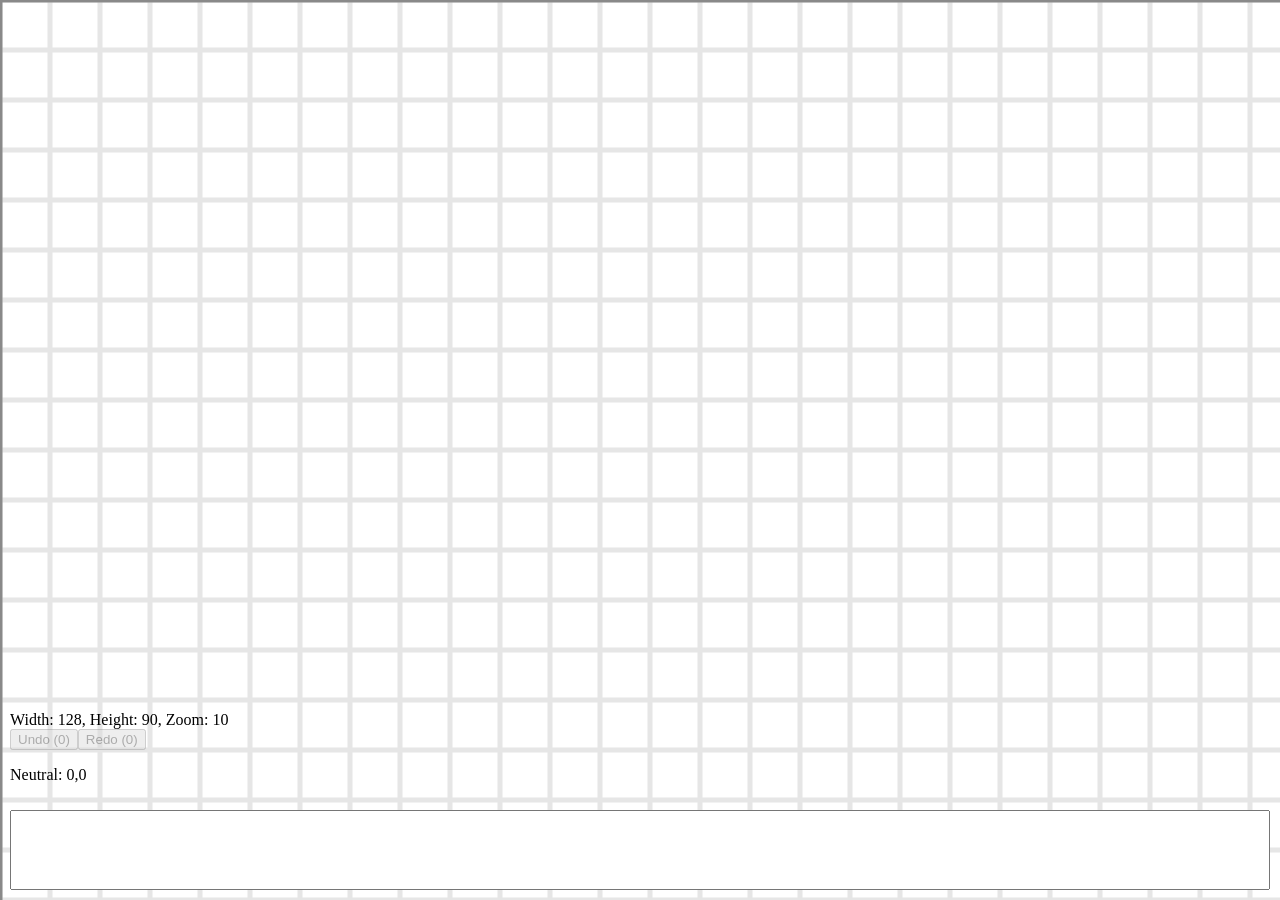
==== commit 065e7e0f: "Deploying to deploy from @ Bloblblobl/svgrok@c2ee0489ef4008b3ae99d5091afc4892c531b422 🚀" ====
--- a/index.html
+++ b/index.html
@@ -1,12367 +1,18 @@
-<!DOCTYPE HTML>
-<html>
-<head>
-  <meta charset="UTF-8">
-  <title>Main</title>
-  <style>body { padding: 0; margin: 0; }</style>
-</head>
-
-<body>
-
-<pre id="elm"></pre>
-
-<script>
-try {
-(function(scope){
-'use strict';
-
-function F(arity, fun, wrapper) {
-  wrapper.a = arity;
-  wrapper.f = fun;
-  return wrapper;
-}
-
-function F2(fun) {
-  return F(2, fun, function(a) { return function(b) { return fun(a,b); }; })
-}
-function F3(fun) {
-  return F(3, fun, function(a) {
-    return function(b) { return function(c) { return fun(a, b, c); }; };
-  });
-}
-function F4(fun) {
-  return F(4, fun, function(a) { return function(b) { return function(c) {
-    return function(d) { return fun(a, b, c, d); }; }; };
-  });
-}
-function F5(fun) {
-  return F(5, fun, function(a) { return function(b) { return function(c) {
-    return function(d) { return function(e) { return fun(a, b, c, d, e); }; }; }; };
-  });
-}
-function F6(fun) {
-  return F(6, fun, function(a) { return function(b) { return function(c) {
-    return function(d) { return function(e) { return function(f) {
-    return fun(a, b, c, d, e, f); }; }; }; }; };
-  });
-}
-function F7(fun) {
-  return F(7, fun, function(a) { return function(b) { return function(c) {
-    return function(d) { return function(e) { return function(f) {
-    return function(g) { return fun(a, b, c, d, e, f, g); }; }; }; }; }; };
-  });
-}
-function F8(fun) {
-  return F(8, fun, function(a) { return function(b) { return function(c) {
-    return function(d) { return function(e) { return function(f) {
-    return function(g) { return function(h) {
-    return fun(a, b, c, d, e, f, g, h); }; }; }; }; }; }; };
-  });
-}
-function F9(fun) {
-  return F(9, fun, function(a) { return function(b) { return function(c) {
-    return function(d) { return function(e) { return function(f) {
-    return function(g) { return function(h) { return function(i) {
-    return fun(a, b, c, d, e, f, g, h, i); }; }; }; }; }; }; }; };
-  });
-}
-
-function A2(fun, a, b) {
-  return fun.a === 2 ? fun.f(a, b) : fun(a)(b);
-}
-function A3(fun, a, b, c) {
-  return fun.a === 3 ? fun.f(a, b, c) : fun(a)(b)(c);
-}
-function A4(fun, a, b, c, d) {
-  return fun.a === 4 ? fun.f(a, b, c, d) : fun(a)(b)(c)(d);
-}
-function A5(fun, a, b, c, d, e) {
-  return fun.a === 5 ? fun.f(a, b, c, d, e) : fun(a)(b)(c)(d)(e);
-}
-function A6(fun, a, b, c, d, e, f) {
-  return fun.a === 6 ? fun.f(a, b, c, d, e, f) : fun(a)(b)(c)(d)(e)(f);
-}
-function A7(fun, a, b, c, d, e, f, g) {
-  return fun.a === 7 ? fun.f(a, b, c, d, e, f, g) : fun(a)(b)(c)(d)(e)(f)(g);
-}
-function A8(fun, a, b, c, d, e, f, g, h) {
-  return fun.a === 8 ? fun.f(a, b, c, d, e, f, g, h) : fun(a)(b)(c)(d)(e)(f)(g)(h);
-}
-function A9(fun, a, b, c, d, e, f, g, h, i) {
-  return fun.a === 9 ? fun.f(a, b, c, d, e, f, g, h, i) : fun(a)(b)(c)(d)(e)(f)(g)(h)(i);
-}
-
-
-
-
-// EQUALITY
-
-function _Utils_eq(x, y)
-{
-	for (
-		var pair, stack = [], isEqual = _Utils_eqHelp(x, y, 0, stack);
-		isEqual && (pair = stack.pop());
-		isEqual = _Utils_eqHelp(pair.a, pair.b, 0, stack)
-		)
-	{}
-
-	return isEqual;
-}
-
-function _Utils_eqHelp(x, y, depth, stack)
-{
-	if (x === y)
-	{
-		return true;
-	}
-
-	if (typeof x !== 'object' || x === null || y === null)
-	{
-		typeof x === 'function' && _Debug_crash(5);
-		return false;
-	}
-
-	if (depth > 100)
-	{
-		stack.push(_Utils_Tuple2(x,y));
-		return true;
-	}
-
-	/**_UNUSED/
-	if (x.$ === 'Set_elm_builtin')
-	{
-		x = $elm$core$Set$toList(x);
-		y = $elm$core$Set$toList(y);
-	}
-	if (x.$ === 'RBNode_elm_builtin' || x.$ === 'RBEmpty_elm_builtin')
-	{
-		x = $elm$core$Dict$toList(x);
-		y = $elm$core$Dict$toList(y);
-	}
-	//*/
-
-	/**/
-	if (x.$ < 0)
-	{
-		x = $elm$core$Dict$toList(x);
-		y = $elm$core$Dict$toList(y);
-	}
-	//*/
-
-	for (var key in x)
-	{
-		if (!_Utils_eqHelp(x[key], y[key], depth + 1, stack))
-		{
-			return false;
-		}
-	}
-	return true;
-}
-
-var _Utils_equal = F2(_Utils_eq);
-var _Utils_notEqual = F2(function(a, b) { return !_Utils_eq(a,b); });
-
-
-
-// COMPARISONS
-
-// Code in Generate/JavaScript.hs, Basics.js, and List.js depends on
-// the particular integer values assigned to LT, EQ, and GT.
-
-function _Utils_cmp(x, y, ord)
-{
-	if (typeof x !== 'object')
-	{
-		return x === y ? /*EQ*/ 0 : x < y ? /*LT*/ -1 : /*GT*/ 1;
-	}
-
-	/**_UNUSED/
-	if (x instanceof String)
-	{
-		var a = x.valueOf();
-		var b = y.valueOf();
-		return a === b ? 0 : a < b ? -1 : 1;
-	}
-	//*/
-
-	/**/
-	if (typeof x.$ === 'undefined')
-	//*/
-	/**_UNUSED/
-	if (x.$[0] === '#')
-	//*/
-	{
-		return (ord = _Utils_cmp(x.a, y.a))
-			? ord
-			: (ord = _Utils_cmp(x.b, y.b))
-				? ord
-				: _Utils_cmp(x.c, y.c);
-	}
-
-	// traverse conses until end of a list or a mismatch
-	for (; x.b && y.b && !(ord = _Utils_cmp(x.a, y.a)); x = x.b, y = y.b) {} // WHILE_CONSES
-	return ord || (x.b ? /*GT*/ 1 : y.b ? /*LT*/ -1 : /*EQ*/ 0);
-}
-
-var _Utils_lt = F2(function(a, b) { return _Utils_cmp(a, b) < 0; });
-var _Utils_le = F2(function(a, b) { return _Utils_cmp(a, b) < 1; });
-var _Utils_gt = F2(function(a, b) { return _Utils_cmp(a, b) > 0; });
-var _Utils_ge = F2(function(a, b) { return _Utils_cmp(a, b) >= 0; });
-
-var _Utils_compare = F2(function(x, y)
-{
-	var n = _Utils_cmp(x, y);
-	return n < 0 ? $elm$core$Basics$LT : n ? $elm$core$Basics$GT : $elm$core$Basics$EQ;
-});
-
-
-// COMMON VALUES
-
-var _Utils_Tuple0 = 0;
-var _Utils_Tuple0_UNUSED = { $: '#0' };
-
-function _Utils_Tuple2(a, b) { return { a: a, b: b }; }
-function _Utils_Tuple2_UNUSED(a, b) { return { $: '#2', a: a, b: b }; }
-
-function _Utils_Tuple3(a, b, c) { return { a: a, b: b, c: c }; }
-function _Utils_Tuple3_UNUSED(a, b, c) { return { $: '#3', a: a, b: b, c: c }; }
-
-function _Utils_chr(c) { return c; }
-function _Utils_chr_UNUSED(c) { return new String(c); }
-
-
-// RECORDS
-
-function _Utils_update(oldRecord, updatedFields)
-{
-	var newRecord = {};
-
-	for (var key in oldRecord)
-	{
-		newRecord[key] = oldRecord[key];
-	}
-
-	for (var key in updatedFields)
-	{
-		newRecord[key] = updatedFields[key];
-	}
-
-	return newRecord;
-}
-
-
-// APPEND
-
-var _Utils_append = F2(_Utils_ap);
-
-function _Utils_ap(xs, ys)
-{
-	// append Strings
-	if (typeof xs === 'string')
-	{
-		return xs + ys;
-	}
-
-	// append Lists
-	if (!xs.b)
-	{
-		return ys;
-	}
-	var root = _List_Cons(xs.a, ys);
-	xs = xs.b
-	for (var curr = root; xs.b; xs = xs.b) // WHILE_CONS
-	{
-		curr = curr.b = _List_Cons(xs.a, ys);
-	}
-	return root;
-}
-
-
-
-var _List_Nil = { $: 0 };
-var _List_Nil_UNUSED = { $: '[]' };
-
-function _List_Cons(hd, tl) { return { $: 1, a: hd, b: tl }; }
-function _List_Cons_UNUSED(hd, tl) { return { $: '::', a: hd, b: tl }; }
-
-
-var _List_cons = F2(_List_Cons);
-
-function _List_fromArray(arr)
-{
-	var out = _List_Nil;
-	for (var i = arr.length; i--; )
-	{
-		out = _List_Cons(arr[i], out);
-	}
-	return out;
-}
-
-function _List_toArray(xs)
-{
-	for (var out = []; xs.b; xs = xs.b) // WHILE_CONS
-	{
-		out.push(xs.a);
-	}
-	return out;
-}
-
-var _List_map2 = F3(function(f, xs, ys)
-{
-	for (var arr = []; xs.b && ys.b; xs = xs.b, ys = ys.b) // WHILE_CONSES
-	{
-		arr.push(A2(f, xs.a, ys.a));
-	}
-	return _List_fromArray(arr);
-});
-
-var _List_map3 = F4(function(f, xs, ys, zs)
-{
-	for (var arr = []; xs.b && ys.b && zs.b; xs = xs.b, ys = ys.b, zs = zs.b) // WHILE_CONSES
-	{
-		arr.push(A3(f, xs.a, ys.a, zs.a));
-	}
-	return _List_fromArray(arr);
-});
-
-var _List_map4 = F5(function(f, ws, xs, ys, zs)
-{
-	for (var arr = []; ws.b && xs.b && ys.b && zs.b; ws = ws.b, xs = xs.b, ys = ys.b, zs = zs.b) // WHILE_CONSES
-	{
-		arr.push(A4(f, ws.a, xs.a, ys.a, zs.a));
-	}
-	return _List_fromArray(arr);
-});
-
-var _List_map5 = F6(function(f, vs, ws, xs, ys, zs)
-{
-	for (var arr = []; vs.b && ws.b && xs.b && ys.b && zs.b; vs = vs.b, ws = ws.b, xs = xs.b, ys = ys.b, zs = zs.b) // WHILE_CONSES
-	{
-		arr.push(A5(f, vs.a, ws.a, xs.a, ys.a, zs.a));
-	}
-	return _List_fromArray(arr);
-});
-
-var _List_sortBy = F2(function(f, xs)
-{
-	return _List_fromArray(_List_toArray(xs).sort(function(a, b) {
-		return _Utils_cmp(f(a), f(b));
-	}));
-});
-
-var _List_sortWith = F2(function(f, xs)
-{
-	return _List_fromArray(_List_toArray(xs).sort(function(a, b) {
-		var ord = A2(f, a, b);
-		return ord === $elm$core$Basics$EQ ? 0 : ord === $elm$core$Basics$LT ? -1 : 1;
-	}));
-});
-
-
-
-var _JsArray_empty = [];
-
-function _JsArray_singleton(value)
-{
-    return [value];
-}
-
-function _JsArray_length(array)
-{
-    return array.length;
-}
-
-var _JsArray_initialize = F3(function(size, offset, func)
-{
-    var result = new Array(size);
-
-    for (var i = 0; i < size; i++)
-    {
-        result[i] = func(offset + i);
-    }
-
-    return result;
-});
-
-var _JsArray_initializeFromList = F2(function (max, ls)
-{
-    var result = new Array(max);
-
-    for (var i = 0; i < max && ls.b; i++)
-    {
-        result[i] = ls.a;
-        ls = ls.b;
-    }
-
-    result.length = i;
-    return _Utils_Tuple2(result, ls);
-});
-
-var _JsArray_unsafeGet = F2(function(index, array)
-{
-    return array[index];
-});
-
-var _JsArray_unsafeSet = F3(function(index, value, array)
-{
-    var length = array.length;
-    var result = new Array(length);
-
-    for (var i = 0; i < length; i++)
-    {
-        result[i] = array[i];
-    }
-
-    result[index] = value;
-    return result;
-});
-
-var _JsArray_push = F2(function(value, array)
-{
-    var length = array.length;
-    var result = new Array(length + 1);
-
-    for (var i = 0; i < length; i++)
-    {
-        result[i] = array[i];
-    }
-
-    result[length] = value;
-    return result;
-});
-
-var _JsArray_foldl = F3(function(func, acc, array)
-{
-    var length = array.length;
-
-    for (var i = 0; i < length; i++)
-    {
-        acc = A2(func, array[i], acc);
-    }
-
-    return acc;
-});
-
-var _JsArray_foldr = F3(function(func, acc, array)
-{
-    for (var i = array.length - 1; i >= 0; i--)
-    {
-        acc = A2(func, array[i], acc);
-    }
-
-    return acc;
-});
-
-var _JsArray_map = F2(function(func, array)
-{
-    var length = array.length;
-    var result = new Array(length);
-
-    for (var i = 0; i < length; i++)
-    {
-        result[i] = func(array[i]);
-    }
-
-    return result;
-});
-
-var _JsArray_indexedMap = F3(function(func, offset, array)
-{
-    var length = array.length;
-    var result = new Array(length);
-
-    for (var i = 0; i < length; i++)
-    {
-        result[i] = A2(func, offset + i, array[i]);
-    }
-
-    return result;
-});
-
-var _JsArray_slice = F3(function(from, to, array)
-{
-    return array.slice(from, to);
-});
-
-var _JsArray_appendN = F3(function(n, dest, source)
-{
-    var destLen = dest.length;
-    var itemsToCopy = n - destLen;
-
-    if (itemsToCopy > source.length)
-    {
-        itemsToCopy = source.length;
-    }
-
-    var size = destLen + itemsToCopy;
-    var result = new Array(size);
-
-    for (var i = 0; i < destLen; i++)
-    {
-        result[i] = dest[i];
-    }
-
-    for (var i = 0; i < itemsToCopy; i++)
-    {
-        result[i + destLen] = source[i];
-    }
-
-    return result;
-});
-
-
-
-// LOG
-
-var _Debug_log = F2(function(tag, value)
-{
-	return value;
-});
-
-var _Debug_log_UNUSED = F2(function(tag, value)
-{
-	console.log(tag + ': ' + _Debug_toString(value));
-	return value;
-});
-
-
-// TODOS
-
-function _Debug_todo(moduleName, region)
-{
-	return function(message) {
-		_Debug_crash(8, moduleName, region, message);
-	};
-}
-
-function _Debug_todoCase(moduleName, region, value)
-{
-	return function(message) {
-		_Debug_crash(9, moduleName, region, value, message);
-	};
-}
-
-
-// TO STRING
-
-function _Debug_toString(value)
-{
-	return '<internals>';
-}
-
-function _Debug_toString_UNUSED(value)
-{
-	return _Debug_toAnsiString(false, value);
-}
-
-function _Debug_toAnsiString(ansi, value)
-{
-	if (typeof value === 'function')
-	{
-		return _Debug_internalColor(ansi, '<function>');
-	}
-
-	if (typeof value === 'boolean')
-	{
-		return _Debug_ctorColor(ansi, value ? 'True' : 'False');
-	}
-
-	if (typeof value === 'number')
-	{
-		return _Debug_numberColor(ansi, value + '');
-	}
-
-	if (value instanceof String)
-	{
-		return _Debug_charColor(ansi, "'" + _Debug_addSlashes(value, true) + "'");
-	}
-
-	if (typeof value === 'string')
-	{
-		return _Debug_stringColor(ansi, '"' + _Debug_addSlashes(value, false) + '"');
-	}
-
-	if (typeof value === 'object' && '$' in value)
-	{
-		var tag = value.$;
-
-		if (typeof tag === 'number')
-		{
-			return _Debug_internalColor(ansi, '<internals>');
-		}
-
-		if (tag[0] === '#')
-		{
-			var output = [];
-			for (var k in value)
-			{
-				if (k === '$') continue;
-				output.push(_Debug_toAnsiString(ansi, value[k]));
-			}
-			return '(' + output.join(',') + ')';
-		}
-
-		if (tag === 'Set_elm_builtin')
-		{
-			return _Debug_ctorColor(ansi, 'Set')
-				+ _Debug_fadeColor(ansi, '.fromList') + ' '
-				+ _Debug_toAnsiString(ansi, $elm$core$Set$toList(value));
-		}
-
-		if (tag === 'RBNode_elm_builtin' || tag === 'RBEmpty_elm_builtin')
-		{
-			return _Debug_ctorColor(ansi, 'Dict')
-				+ _Debug_fadeColor(ansi, '.fromList') + ' '
-				+ _Debug_toAnsiString(ansi, $elm$core$Dict$toList(value));
-		}
-
-		if (tag === 'Array_elm_builtin')
-		{
-			return _Debug_ctorColor(ansi, 'Array')
-				+ _Debug_fadeColor(ansi, '.fromList') + ' '
-				+ _Debug_toAnsiString(ansi, $elm$core$Array$toList(value));
-		}
-
-		if (tag === '::' || tag === '[]')
-		{
-			var output = '[';
-
-			value.b && (output += _Debug_toAnsiString(ansi, value.a), value = value.b)
-
-			for (; value.b; value = value.b) // WHILE_CONS
-			{
-				output += ',' + _Debug_toAnsiString(ansi, value.a);
-			}
-			return output + ']';
-		}
-
-		var output = '';
-		for (var i in value)
-		{
-			if (i === '$') continue;
-			var str = _Debug_toAnsiString(ansi, value[i]);
-			var c0 = str[0];
-			var parenless = c0 === '{' || c0 === '(' || c0 === '[' || c0 === '<' || c0 === '"' || str.indexOf(' ') < 0;
-			output += ' ' + (parenless ? str : '(' + str + ')');
-		}
-		return _Debug_ctorColor(ansi, tag) + output;
-	}
-
-	if (typeof DataView === 'function' && value instanceof DataView)
-	{
-		return _Debug_stringColor(ansi, '<' + value.byteLength + ' bytes>');
-	}
-
-	if (typeof File !== 'undefined' && value instanceof File)
-	{
-		return _Debug_internalColor(ansi, '<' + value.name + '>');
-	}
-
-	if (typeof value === 'object')
-	{
-		var output = [];
-		for (var key in value)
-		{
-			var field = key[0] === '_' ? key.slice(1) : key;
-			output.push(_Debug_fadeColor(ansi, field) + ' = ' + _Debug_toAnsiString(ansi, value[key]));
-		}
-		if (output.length === 0)
-		{
-			return '{}';
-		}
-		return '{ ' + output.join(', ') + ' }';
-	}
-
-	return _Debug_internalColor(ansi, '<internals>');
-}
-
-function _Debug_addSlashes(str, isChar)
-{
-	var s = str
-		.replace(/\\/g, '\\\\')
-		.replace(/\n/g, '\\n')
-		.replace(/\t/g, '\\t')
-		.replace(/\r/g, '\\r')
-		.replace(/\v/g, '\\v')
-		.replace(/\0/g, '\\0');
-
-	if (isChar)
-	{
-		return s.replace(/\'/g, '\\\'');
-	}
-	else
-	{
-		return s.replace(/\"/g, '\\"');
-	}
-}
-
-function _Debug_ctorColor(ansi, string)
-{
-	return ansi ? '\x1b[96m' + string + '\x1b[0m' : string;
-}
-
-function _Debug_numberColor(ansi, string)
-{
-	return ansi ? '\x1b[95m' + string + '\x1b[0m' : string;
-}
-
-function _Debug_stringColor(ansi, string)
-{
-	return ansi ? '\x1b[93m' + string + '\x1b[0m' : string;
-}
-
-function _Debug_charColor(ansi, string)
-{
-	return ansi ? '\x1b[92m' + string + '\x1b[0m' : string;
-}
-
-function _Debug_fadeColor(ansi, string)
-{
-	return ansi ? '\x1b[37m' + string + '\x1b[0m' : string;
-}
-
-function _Debug_internalColor(ansi, string)
-{
-	return ansi ? '\x1b[36m' + string + '\x1b[0m' : string;
-}
-
-function _Debug_toHexDigit(n)
-{
-	return String.fromCharCode(n < 10 ? 48 + n : 55 + n);
-}
-
-
-// CRASH
-
-
-function _Debug_crash(identifier)
-{
-	throw new Error('https://github.com/elm/core/blob/1.0.0/hints/' + identifier + '.md');
-}
-
-
-function _Debug_crash_UNUSED(identifier, fact1, fact2, fact3, fact4)
-{
-	switch(identifier)
-	{
-		case 0:
-			throw new Error('What node should I take over? In JavaScript I need something like:\n\n    Elm.Main.init({\n        node: document.getElementById("elm-node")\n    })\n\nYou need to do this with any Browser.sandbox or Browser.element program.');
-
-		case 1:
-			throw new Error('Browser.application programs cannot handle URLs like this:\n\n    ' + document.location.href + '\n\nWhat is the root? The root of your file system? Try looking at this program with `elm reactor` or some other server.');
-
-		case 2:
-			var jsonErrorString = fact1;
-			throw new Error('Problem with the flags given to your Elm program on initialization.\n\n' + jsonErrorString);
-
-		case 3:
-			var portName = fact1;
-			throw new Error('There can only be one port named `' + portName + '`, but your program has multiple.');
-
-		case 4:
-			var portName = fact1;
-			var problem = fact2;
-			throw new Error('Trying to send an unexpected type of value through port `' + portName + '`:\n' + problem);
-
-		case 5:
-			throw new Error('Trying to use `(==)` on functions.\nThere is no way to know if functions are "the same" in the Elm sense.\nRead more about this at https://package.elm-lang.org/packages/elm/core/latest/Basics#== which describes why it is this way and what the better version will look like.');
-
-		case 6:
-			var moduleName = fact1;
-			throw new Error('Your page is loading multiple Elm scripts with a module named ' + moduleName + '. Maybe a duplicate script is getting loaded accidentally? If not, rename one of them so I know which is which!');
-
-		case 8:
-			var moduleName = fact1;
-			var region = fact2;
-			var message = fact3;
-			throw new Error('TODO in module `' + moduleName + '` ' + _Debug_regionToString(region) + '\n\n' + message);
-
-		case 9:
-			var moduleName = fact1;
-			var region = fact2;
-			var value = fact3;
-			var message = fact4;
-			throw new Error(
-				'TODO in module `' + moduleName + '` from the `case` expression '
-				+ _Debug_regionToString(region) + '\n\nIt received the following value:\n\n    '
-				+ _Debug_toString(value).replace('\n', '\n    ')
-				+ '\n\nBut the branch that handles it says:\n\n    ' + message.replace('\n', '\n    ')
-			);
-
-		case 10:
-			throw new Error('Bug in https://github.com/elm/virtual-dom/issues');
-
-		case 11:
-			throw new Error('Cannot perform mod 0. Division by zero error.');
-	}
-}
-
-function _Debug_regionToString(region)
-{
-	if (region.aX.aw === region.a6.aw)
-	{
-		return 'on line ' + region.aX.aw;
-	}
-	return 'on lines ' + region.aX.aw + ' through ' + region.a6.aw;
-}
-
-
-
-// MATH
-
-var _Basics_add = F2(function(a, b) { return a + b; });
-var _Basics_sub = F2(function(a, b) { return a - b; });
-var _Basics_mul = F2(function(a, b) { return a * b; });
-var _Basics_fdiv = F2(function(a, b) { return a / b; });
-var _Basics_idiv = F2(function(a, b) { return (a / b) | 0; });
-var _Basics_pow = F2(Math.pow);
-
-var _Basics_remainderBy = F2(function(b, a) { return a % b; });
-
-// https://www.microsoft.com/en-us/research/wp-content/uploads/2016/02/divmodnote-letter.pdf
-var _Basics_modBy = F2(function(modulus, x)
-{
-	var answer = x % modulus;
-	return modulus === 0
-		? _Debug_crash(11)
-		:
-	((answer > 0 && modulus < 0) || (answer < 0 && modulus > 0))
-		? answer + modulus
-		: answer;
-});
-
-
-// TRIGONOMETRY
-
-var _Basics_pi = Math.PI;
-var _Basics_e = Math.E;
-var _Basics_cos = Math.cos;
-var _Basics_sin = Math.sin;
-var _Basics_tan = Math.tan;
-var _Basics_acos = Math.acos;
-var _Basics_asin = Math.asin;
-var _Basics_atan = Math.atan;
-var _Basics_atan2 = F2(Math.atan2);
-
-
-// MORE MATH
-
-function _Basics_toFloat(x) { return x; }
-function _Basics_truncate(n) { return n | 0; }
-function _Basics_isInfinite(n) { return n === Infinity || n === -Infinity; }
-
-var _Basics_ceiling = Math.ceil;
-var _Basics_floor = Math.floor;
-var _Basics_round = Math.round;
-var _Basics_sqrt = Math.sqrt;
-var _Basics_log = Math.log;
-var _Basics_isNaN = isNaN;
-
-
-// BOOLEANS
-
-function _Basics_not(bool) { return !bool; }
-var _Basics_and = F2(function(a, b) { return a && b; });
-var _Basics_or  = F2(function(a, b) { return a || b; });
-var _Basics_xor = F2(function(a, b) { return a !== b; });
-
-
-
-var _String_cons = F2(function(chr, str)
-{
-	return chr + str;
-});
-
-function _String_uncons(string)
-{
-	var word = string.charCodeAt(0);
-	return !isNaN(word)
-		? $elm$core$Maybe$Just(
-			0xD800 <= word && word <= 0xDBFF
-				? _Utils_Tuple2(_Utils_chr(string[0] + string[1]), string.slice(2))
-				: _Utils_Tuple2(_Utils_chr(string[0]), string.slice(1))
-		)
-		: $elm$core$Maybe$Nothing;
-}
-
-var _String_append = F2(function(a, b)
-{
-	return a + b;
-});
-
-function _String_length(str)
-{
-	return str.length;
-}
-
-var _String_map = F2(function(func, string)
-{
-	var len = string.length;
-	var array = new Array(len);
-	var i = 0;
-	while (i < len)
-	{
-		var word = string.charCodeAt(i);
-		if (0xD800 <= word && word <= 0xDBFF)
-		{
-			array[i] = func(_Utils_chr(string[i] + string[i+1]));
-			i += 2;
-			continue;
-		}
-		array[i] = func(_Utils_chr(string[i]));
-		i++;
-	}
-	return array.join('');
-});
-
-var _String_filter = F2(function(isGood, str)
-{
-	var arr = [];
-	var len = str.length;
-	var i = 0;
-	while (i < len)
-	{
-		var char = str[i];
-		var word = str.charCodeAt(i);
-		i++;
-		if (0xD800 <= word && word <= 0xDBFF)
-		{
-			char += str[i];
-			i++;
-		}
-
-		if (isGood(_Utils_chr(char)))
-		{
-			arr.push(char);
-		}
-	}
-	return arr.join('');
-});
-
-function _String_reverse(str)
-{
-	var len = str.length;
-	var arr = new Array(len);
-	var i = 0;
-	while (i < len)
-	{
-		var word = str.charCodeAt(i);
-		if (0xD800 <= word && word <= 0xDBFF)
-		{
-			arr[len - i] = str[i + 1];
-			i++;
-			arr[len - i] = str[i - 1];
-			i++;
-		}
-		else
-		{
-			arr[len - i] = str[i];
-			i++;
-		}
-	}
-	return arr.join('');
-}
-
-var _String_foldl = F3(function(func, state, string)
-{
-	var len = string.length;
-	var i = 0;
-	while (i < len)
-	{
-		var char = string[i];
-		var word = string.charCodeAt(i);
-		i++;
-		if (0xD800 <= word && word <= 0xDBFF)
-		{
-			char += string[i];
-			i++;
-		}
-		state = A2(func, _Utils_chr(char), state);
-	}
-	return state;
-});
-
-var _String_foldr = F3(function(func, state, string)
-{
-	var i = string.length;
-	while (i--)
-	{
-		var char = string[i];
-		var word = string.charCodeAt(i);
-		if (0xDC00 <= word && word <= 0xDFFF)
-		{
-			i--;
-			char = string[i] + char;
-		}
-		state = A2(func, _Utils_chr(char), state);
-	}
-	return state;
-});
-
-var _String_split = F2(function(sep, str)
-{
-	return str.split(sep);
-});
-
-var _String_join = F2(function(sep, strs)
-{
-	return strs.join(sep);
-});
-
-var _String_slice = F3(function(start, end, str) {
-	return str.slice(start, end);
-});
-
-function _String_trim(str)
-{
-	return str.trim();
-}
-
-function _String_trimLeft(str)
-{
-	return str.replace(/^\s+/, '');
-}
-
-function _String_trimRight(str)
-{
-	return str.replace(/\s+$/, '');
-}
-
-function _String_words(str)
-{
-	return _List_fromArray(str.trim().split(/\s+/g));
-}
-
-function _String_lines(str)
-{
-	return _List_fromArray(str.split(/\r\n|\r|\n/g));
-}
-
-function _String_toUpper(str)
-{
-	return str.toUpperCase();
-}
-
-function _String_toLower(str)
-{
-	return str.toLowerCase();
-}
-
-var _String_any = F2(function(isGood, string)
-{
-	var i = string.length;
-	while (i--)
-	{
-		var char = string[i];
-		var word = string.charCodeAt(i);
-		if (0xDC00 <= word && word <= 0xDFFF)
-		{
-			i--;
-			char = string[i] + char;
-		}
-		if (isGood(_Utils_chr(char)))
-		{
-			return true;
-		}
-	}
-	return false;
-});
-
-var _String_all = F2(function(isGood, string)
-{
-	var i = string.length;
-	while (i--)
-	{
-		var char = string[i];
-		var word = string.charCodeAt(i);
-		if (0xDC00 <= word && word <= 0xDFFF)
-		{
-			i--;
-			char = string[i] + char;
-		}
-		if (!isGood(_Utils_chr(char)))
-		{
-			return false;
-		}
-	}
-	return true;
-});
-
-var _String_contains = F2(function(sub, str)
-{
-	return str.indexOf(sub) > -1;
-});
-
-var _String_startsWith = F2(function(sub, str)
-{
-	return str.indexOf(sub) === 0;
-});
-
-var _String_endsWith = F2(function(sub, str)
-{
-	return str.length >= sub.length &&
-		str.lastIndexOf(sub) === str.length - sub.length;
-});
-
-var _String_indexes = F2(function(sub, str)
-{
-	var subLen = sub.length;
-
-	if (subLen < 1)
-	{
-		return _List_Nil;
-	}
-
-	var i = 0;
-	var is = [];
-
-	while ((i = str.indexOf(sub, i)) > -1)
-	{
-		is.push(i);
-		i = i + subLen;
-	}
-
-	return _List_fromArray(is);
-});
-
-
-// TO STRING
-
-function _String_fromNumber(number)
-{
-	return number + '';
-}
-
-
-// INT CONVERSIONS
-
-function _String_toInt(str)
-{
-	var total = 0;
-	var code0 = str.charCodeAt(0);
-	var start = code0 == 0x2B /* + */ || code0 == 0x2D /* - */ ? 1 : 0;
-
-	for (var i = start; i < str.length; ++i)
-	{
-		var code = str.charCodeAt(i);
-		if (code < 0x30 || 0x39 < code)
-		{
-			return $elm$core$Maybe$Nothing;
-		}
-		total = 10 * total + code - 0x30;
-	}
-
-	return i == start
-		? $elm$core$Maybe$Nothing
-		: $elm$core$Maybe$Just(code0 == 0x2D ? -total : total);
-}
-
-
-// FLOAT CONVERSIONS
-
-function _String_toFloat(s)
-{
-	// check if it is a hex, octal, or binary number
-	if (s.length === 0 || /[\sxbo]/.test(s))
-	{
-		return $elm$core$Maybe$Nothing;
-	}
-	var n = +s;
-	// faster isNaN check
-	return n === n ? $elm$core$Maybe$Just(n) : $elm$core$Maybe$Nothing;
-}
-
-function _String_fromList(chars)
-{
-	return _List_toArray(chars).join('');
-}
-
-
-
-
-function _Char_toCode(char)
-{
-	var code = char.charCodeAt(0);
-	if (0xD800 <= code && code <= 0xDBFF)
-	{
-		return (code - 0xD800) * 0x400 + char.charCodeAt(1) - 0xDC00 + 0x10000
-	}
-	return code;
-}
-
-function _Char_fromCode(code)
-{
-	return _Utils_chr(
-		(code < 0 || 0x10FFFF < code)
-			? '\uFFFD'
-			:
-		(code <= 0xFFFF)
-			? String.fromCharCode(code)
-			:
-		(code -= 0x10000,
-			String.fromCharCode(Math.floor(code / 0x400) + 0xD800, code % 0x400 + 0xDC00)
-		)
-	);
-}
-
-function _Char_toUpper(char)
-{
-	return _Utils_chr(char.toUpperCase());
-}
-
-function _Char_toLower(char)
-{
-	return _Utils_chr(char.toLowerCase());
-}
-
-function _Char_toLocaleUpper(char)
-{
-	return _Utils_chr(char.toLocaleUpperCase());
-}
-
-function _Char_toLocaleLower(char)
-{
-	return _Utils_chr(char.toLocaleLowerCase());
-}
-
-
-
-/**_UNUSED/
-function _Json_errorToString(error)
-{
-	return $elm$json$Json$Decode$errorToString(error);
-}
-//*/
-
-
-// CORE DECODERS
-
-function _Json_succeed(msg)
-{
-	return {
-		$: 0,
-		a: msg
-	};
-}
-
-function _Json_fail(msg)
-{
-	return {
-		$: 1,
-		a: msg
-	};
-}
-
-function _Json_decodePrim(decoder)
-{
-	return { $: 2, b: decoder };
-}
-
-var _Json_decodeInt = _Json_decodePrim(function(value) {
-	return (typeof value !== 'number')
-		? _Json_expecting('an INT', value)
-		:
-	(-2147483647 < value && value < 2147483647 && (value | 0) === value)
-		? $elm$core$Result$Ok(value)
-		:
-	(isFinite(value) && !(value % 1))
-		? $elm$core$Result$Ok(value)
-		: _Json_expecting('an INT', value);
-});
-
-var _Json_decodeBool = _Json_decodePrim(function(value) {
-	return (typeof value === 'boolean')
-		? $elm$core$Result$Ok(value)
-		: _Json_expecting('a BOOL', value);
-});
-
-var _Json_decodeFloat = _Json_decodePrim(function(value) {
-	return (typeof value === 'number')
-		? $elm$core$Result$Ok(value)
-		: _Json_expecting('a FLOAT', value);
-});
-
-var _Json_decodeValue = _Json_decodePrim(function(value) {
-	return $elm$core$Result$Ok(_Json_wrap(value));
-});
-
-var _Json_decodeString = _Json_decodePrim(function(value) {
-	return (typeof value === 'string')
-		? $elm$core$Result$Ok(value)
-		: (value instanceof String)
-			? $elm$core$Result$Ok(value + '')
-			: _Json_expecting('a STRING', value);
-});
-
-function _Json_decodeList(decoder) { return { $: 3, b: decoder }; }
-function _Json_decodeArray(decoder) { return { $: 4, b: decoder }; }
-
-function _Json_decodeNull(value) { return { $: 5, c: value }; }
-
-var _Json_decodeField = F2(function(field, decoder)
-{
-	return {
-		$: 6,
-		d: field,
-		b: decoder
-	};
-});
-
-var _Json_decodeIndex = F2(function(index, decoder)
-{
-	return {
-		$: 7,
-		e: index,
-		b: decoder
-	};
-});
-
-function _Json_decodeKeyValuePairs(decoder)
-{
-	return {
-		$: 8,
-		b: decoder
-	};
-}
-
-function _Json_mapMany(f, decoders)
-{
-	return {
-		$: 9,
-		f: f,
-		g: decoders
-	};
-}
-
-var _Json_andThen = F2(function(callback, decoder)
-{
-	return {
-		$: 10,
-		b: decoder,
-		h: callback
-	};
-});
-
-function _Json_oneOf(decoders)
-{
-	return {
-		$: 11,
-		g: decoders
-	};
-}
-
-
-// DECODING OBJECTS
-
-var _Json_map1 = F2(function(f, d1)
-{
-	return _Json_mapMany(f, [d1]);
-});
-
-var _Json_map2 = F3(function(f, d1, d2)
-{
-	return _Json_mapMany(f, [d1, d2]);
-});
-
-var _Json_map3 = F4(function(f, d1, d2, d3)
-{
-	return _Json_mapMany(f, [d1, d2, d3]);
-});
-
-var _Json_map4 = F5(function(f, d1, d2, d3, d4)
-{
-	return _Json_mapMany(f, [d1, d2, d3, d4]);
-});
-
-var _Json_map5 = F6(function(f, d1, d2, d3, d4, d5)
-{
-	return _Json_mapMany(f, [d1, d2, d3, d4, d5]);
-});
-
-var _Json_map6 = F7(function(f, d1, d2, d3, d4, d5, d6)
-{
-	return _Json_mapMany(f, [d1, d2, d3, d4, d5, d6]);
-});
-
-var _Json_map7 = F8(function(f, d1, d2, d3, d4, d5, d6, d7)
-{
-	return _Json_mapMany(f, [d1, d2, d3, d4, d5, d6, d7]);
-});
-
-var _Json_map8 = F9(function(f, d1, d2, d3, d4, d5, d6, d7, d8)
-{
-	return _Json_mapMany(f, [d1, d2, d3, d4, d5, d6, d7, d8]);
-});
-
-
-// DECODE
-
-var _Json_runOnString = F2(function(decoder, string)
-{
-	try
-	{
-		var value = JSON.parse(string);
-		return _Json_runHelp(decoder, value);
-	}
-	catch (e)
-	{
-		return $elm$core$Result$Err(A2($elm$json$Json$Decode$Failure, 'This is not valid JSON! ' + e.message, _Json_wrap(string)));
-	}
-});
-
-var _Json_run = F2(function(decoder, value)
-{
-	return _Json_runHelp(decoder, _Json_unwrap(value));
-});
-
-function _Json_runHelp(decoder, value)
-{
-	switch (decoder.$)
-	{
-		case 2:
-			return decoder.b(value);
-
-		case 5:
-			return (value === null)
-				? $elm$core$Result$Ok(decoder.c)
-				: _Json_expecting('null', value);
-
-		case 3:
-			if (!_Json_isArray(value))
-			{
-				return _Json_expecting('a LIST', value);
-			}
-			return _Json_runArrayDecoder(decoder.b, value, _List_fromArray);
-
-		case 4:
-			if (!_Json_isArray(value))
-			{
-				return _Json_expecting('an ARRAY', value);
-			}
-			return _Json_runArrayDecoder(decoder.b, value, _Json_toElmArray);
-
-		case 6:
-			var field = decoder.d;
-			if (typeof value !== 'object' || value === null || !(field in value))
-			{
-				return _Json_expecting('an OBJECT with a field named `' + field + '`', value);
-			}
-			var result = _Json_runHelp(decoder.b, value[field]);
-			return ($elm$core$Result$isOk(result)) ? result : $elm$core$Result$Err(A2($elm$json$Json$Decode$Field, field, result.a));
-
-		case 7:
-			var index = decoder.e;
-			if (!_Json_isArray(value))
-			{
-				return _Json_expecting('an ARRAY', value);
-			}
-			if (index >= value.length)
-			{
-				return _Json_expecting('a LONGER array. Need index ' + index + ' but only see ' + value.length + ' entries', value);
-			}
-			var result = _Json_runHelp(decoder.b, value[index]);
-			return ($elm$core$Result$isOk(result)) ? result : $elm$core$Result$Err(A2($elm$json$Json$Decode$Index, index, result.a));
-
-		case 8:
-			if (typeof value !== 'object' || value === null || _Json_isArray(value))
-			{
-				return _Json_expecting('an OBJECT', value);
-			}
-
-			var keyValuePairs = _List_Nil;
-			// TODO test perf of Object.keys and switch when support is good enough
-			for (var key in value)
-			{
-				if (value.hasOwnProperty(key))
-				{
-					var result = _Json_runHelp(decoder.b, value[key]);
-					if (!$elm$core$Result$isOk(result))
-					{
-						return $elm$core$Result$Err(A2($elm$json$Json$Decode$Field, key, result.a));
-					}
-					keyValuePairs = _List_Cons(_Utils_Tuple2(key, result.a), keyValuePairs);
-				}
-			}
-			return $elm$core$Result$Ok($elm$core$List$reverse(keyValuePairs));
-
-		case 9:
-			var answer = decoder.f;
-			var decoders = decoder.g;
-			for (var i = 0; i < decoders.length; i++)
-			{
-				var result = _Json_runHelp(decoders[i], value);
-				if (!$elm$core$Result$isOk(result))
-				{
-					return result;
-				}
-				answer = answer(result.a);
-			}
-			return $elm$core$Result$Ok(answer);
-
-		case 10:
-			var result = _Json_runHelp(decoder.b, value);
-			return (!$elm$core$Result$isOk(result))
-				? result
-				: _Json_runHelp(decoder.h(result.a), value);
-
-		case 11:
-			var errors = _List_Nil;
-			for (var temp = decoder.g; temp.b; temp = temp.b) // WHILE_CONS
-			{
-				var result = _Json_runHelp(temp.a, value);
-				if ($elm$core$Result$isOk(result))
-				{
-					return result;
-				}
-				errors = _List_Cons(result.a, errors);
-			}
-			return $elm$core$Result$Err($elm$json$Json$Decode$OneOf($elm$core$List$reverse(errors)));
-
-		case 1:
-			return $elm$core$Result$Err(A2($elm$json$Json$Decode$Failure, decoder.a, _Json_wrap(value)));
-
-		case 0:
-			return $elm$core$Result$Ok(decoder.a);
-	}
-}
-
-function _Json_runArrayDecoder(decoder, value, toElmValue)
-{
-	var len = value.length;
-	var array = new Array(len);
-	for (var i = 0; i < len; i++)
-	{
-		var result = _Json_runHelp(decoder, value[i]);
-		if (!$elm$core$Result$isOk(result))
-		{
-			return $elm$core$Result$Err(A2($elm$json$Json$Decode$Index, i, result.a));
-		}
-		array[i] = result.a;
-	}
-	return $elm$core$Result$Ok(toElmValue(array));
-}
-
-function _Json_isArray(value)
-{
-	return Array.isArray(value) || (typeof FileList !== 'undefined' && value instanceof FileList);
-}
-
-function _Json_toElmArray(array)
-{
-	return A2($elm$core$Array$initialize, array.length, function(i) { return array[i]; });
-}
-
-function _Json_expecting(type, value)
-{
-	return $elm$core$Result$Err(A2($elm$json$Json$Decode$Failure, 'Expecting ' + type, _Json_wrap(value)));
-}
-
-
-// EQUALITY
-
-function _Json_equality(x, y)
-{
-	if (x === y)
-	{
-		return true;
-	}
-
-	if (x.$ !== y.$)
-	{
-		return false;
-	}
-
-	switch (x.$)
-	{
-		case 0:
-		case 1:
-			return x.a === y.a;
-
-		case 2:
-			return x.b === y.b;
-
-		case 5:
-			return x.c === y.c;
-
-		case 3:
-		case 4:
-		case 8:
-			return _Json_equality(x.b, y.b);
-
-		case 6:
-			return x.d === y.d && _Json_equality(x.b, y.b);
-
-		case 7:
-			return x.e === y.e && _Json_equality(x.b, y.b);
-
-		case 9:
-			return x.f === y.f && _Json_listEquality(x.g, y.g);
-
-		case 10:
-			return x.h === y.h && _Json_equality(x.b, y.b);
-
-		case 11:
-			return _Json_listEquality(x.g, y.g);
-	}
-}
-
-function _Json_listEquality(aDecoders, bDecoders)
-{
-	var len = aDecoders.length;
-	if (len !== bDecoders.length)
-	{
-		return false;
-	}
-	for (var i = 0; i < len; i++)
-	{
-		if (!_Json_equality(aDecoders[i], bDecoders[i]))
-		{
-			return false;
-		}
-	}
-	return true;
-}
-
-
-// ENCODE
-
-var _Json_encode = F2(function(indentLevel, value)
-{
-	return JSON.stringify(_Json_unwrap(value), null, indentLevel) + '';
-});
-
-function _Json_wrap_UNUSED(value) { return { $: 0, a: value }; }
-function _Json_unwrap_UNUSED(value) { return value.a; }
-
-function _Json_wrap(value) { return value; }
-function _Json_unwrap(value) { return value; }
-
-function _Json_emptyArray() { return []; }
-function _Json_emptyObject() { return {}; }
-
-var _Json_addField = F3(function(key, value, object)
-{
-	object[key] = _Json_unwrap(value);
-	return object;
-});
-
-function _Json_addEntry(func)
-{
-	return F2(function(entry, array)
-	{
-		array.push(_Json_unwrap(func(entry)));
-		return array;
-	});
-}
-
-var _Json_encodeNull = _Json_wrap(null);
-
-
-
-// TASKS
-
-function _Scheduler_succeed(value)
-{
-	return {
-		$: 0,
-		a: value
-	};
-}
-
-function _Scheduler_fail(error)
-{
-	return {
-		$: 1,
-		a: error
-	};
-}
-
-function _Scheduler_binding(callback)
-{
-	return {
-		$: 2,
-		b: callback,
-		c: null
-	};
-}
-
-var _Scheduler_andThen = F2(function(callback, task)
-{
-	return {
-		$: 3,
-		b: callback,
-		d: task
-	};
-});
-
-var _Scheduler_onError = F2(function(callback, task)
-{
-	return {
-		$: 4,
-		b: callback,
-		d: task
-	};
-});
-
-function _Scheduler_receive(callback)
-{
-	return {
-		$: 5,
-		b: callback
-	};
-}
-
-
-// PROCESSES
-
-var _Scheduler_guid = 0;
-
-function _Scheduler_rawSpawn(task)
-{
-	var proc = {
-		$: 0,
-		e: _Scheduler_guid++,
-		f: task,
-		g: null,
-		h: []
-	};
-
-	_Scheduler_enqueue(proc);
-
-	return proc;
-}
-
-function _Scheduler_spawn(task)
-{
-	return _Scheduler_binding(function(callback) {
-		callback(_Scheduler_succeed(_Scheduler_rawSpawn(task)));
-	});
-}
-
-function _Scheduler_rawSend(proc, msg)
-{
-	proc.h.push(msg);
-	_Scheduler_enqueue(proc);
-}
-
-var _Scheduler_send = F2(function(proc, msg)
-{
-	return _Scheduler_binding(function(callback) {
-		_Scheduler_rawSend(proc, msg);
-		callback(_Scheduler_succeed(_Utils_Tuple0));
-	});
-});
-
-function _Scheduler_kill(proc)
-{
-	return _Scheduler_binding(function(callback) {
-		var task = proc.f;
-		if (task.$ === 2 && task.c)
-		{
-			task.c();
-		}
-
-		proc.f = null;
-
-		callback(_Scheduler_succeed(_Utils_Tuple0));
-	});
-}
-
-
-/* STEP PROCESSES
-
-type alias Process =
-  { $ : tag
-  , id : unique_id
-  , root : Task
-  , stack : null | { $: SUCCEED | FAIL, a: callback, b: stack }
-  , mailbox : [msg]
-  }
-
-*/
-
-
-var _Scheduler_working = false;
-var _Scheduler_queue = [];
-
-
-function _Scheduler_enqueue(proc)
-{
-	_Scheduler_queue.push(proc);
-	if (_Scheduler_working)
-	{
-		return;
-	}
-	_Scheduler_working = true;
-	while (proc = _Scheduler_queue.shift())
-	{
-		_Scheduler_step(proc);
-	}
-	_Scheduler_working = false;
-}
-
-
-function _Scheduler_step(proc)
-{
-	while (proc.f)
-	{
-		var rootTag = proc.f.$;
-		if (rootTag === 0 || rootTag === 1)
-		{
-			while (proc.g && proc.g.$ !== rootTag)
-			{
-				proc.g = proc.g.i;
-			}
-			if (!proc.g)
-			{
-				return;
-			}
-			proc.f = proc.g.b(proc.f.a);
-			proc.g = proc.g.i;
-		}
-		else if (rootTag === 2)
-		{
-			proc.f.c = proc.f.b(function(newRoot) {
-				proc.f = newRoot;
-				_Scheduler_enqueue(proc);
-			});
-			return;
-		}
-		else if (rootTag === 5)
-		{
-			if (proc.h.length === 0)
-			{
-				return;
-			}
-			proc.f = proc.f.b(proc.h.shift());
-		}
-		else // if (rootTag === 3 || rootTag === 4)
-		{
-			proc.g = {
-				$: rootTag === 3 ? 0 : 1,
-				b: proc.f.b,
-				i: proc.g
-			};
-			proc.f = proc.f.d;
-		}
-	}
-}
-
-
-
-function _Process_sleep(time)
-{
-	return _Scheduler_binding(function(callback) {
-		var id = setTimeout(function() {
-			callback(_Scheduler_succeed(_Utils_Tuple0));
-		}, time);
-
-		return function() { clearTimeout(id); };
-	});
-}
-
-
-
-
-// PROGRAMS
-
-
-var _Platform_worker = F4(function(impl, flagDecoder, debugMetadata, args)
-{
-	return _Platform_initialize(
-		flagDecoder,
-		args,
-		impl.bS,
-		impl.b6,
-		impl.b4,
-		function() { return function() {} }
-	);
-});
-
-
-
-// INITIALIZE A PROGRAM
-
-
-function _Platform_initialize(flagDecoder, args, init, update, subscriptions, stepperBuilder)
-{
-	var result = A2(_Json_run, flagDecoder, _Json_wrap(args ? args['flags'] : undefined));
-	$elm$core$Result$isOk(result) || _Debug_crash(2 /**_UNUSED/, _Json_errorToString(result.a) /**/);
-	var managers = {};
-	var initPair = init(result.a);
-	var model = initPair.a;
-	var stepper = stepperBuilder(sendToApp, model);
-	var ports = _Platform_setupEffects(managers, sendToApp);
-
-	function sendToApp(msg, viewMetadata)
-	{
-		var pair = A2(update, msg, model);
-		stepper(model = pair.a, viewMetadata);
-		_Platform_enqueueEffects(managers, pair.b, subscriptions(model));
-	}
-
-	_Platform_enqueueEffects(managers, initPair.b, subscriptions(model));
-
-	return ports ? { ports: ports } : {};
-}
-
-
-
-// TRACK PRELOADS
-//
-// This is used by code in elm/browser and elm/http
-// to register any HTTP requests that are triggered by init.
-//
-
-
-var _Platform_preload;
-
-
-function _Platform_registerPreload(url)
-{
-	_Platform_preload.add(url);
-}
-
-
-
-// EFFECT MANAGERS
-
-
-var _Platform_effectManagers = {};
-
-
-function _Platform_setupEffects(managers, sendToApp)
-{
-	var ports;
-
-	// setup all necessary effect managers
-	for (var key in _Platform_effectManagers)
-	{
-		var manager = _Platform_effectManagers[key];
-
-		if (manager.a)
-		{
-			ports = ports || {};
-			ports[key] = manager.a(key, sendToApp);
-		}
-
-		managers[key] = _Platform_instantiateManager(manager, sendToApp);
-	}
-
-	return ports;
-}
-
-
-function _Platform_createManager(init, onEffects, onSelfMsg, cmdMap, subMap)
-{
-	return {
-		b: init,
-		c: onEffects,
-		d: onSelfMsg,
-		e: cmdMap,
-		f: subMap
-	};
-}
-
-
-function _Platform_instantiateManager(info, sendToApp)
-{
-	var router = {
-		g: sendToApp,
-		h: undefined
-	};
-
-	var onEffects = info.c;
-	var onSelfMsg = info.d;
-	var cmdMap = info.e;
-	var subMap = info.f;
-
-	function loop(state)
-	{
-		return A2(_Scheduler_andThen, loop, _Scheduler_receive(function(msg)
-		{
-			var value = msg.a;
-
-			if (msg.$ === 0)
-			{
-				return A3(onSelfMsg, router, value, state);
-			}
-
-			return cmdMap && subMap
-				? A4(onEffects, router, value.i, value.j, state)
-				: A3(onEffects, router, cmdMap ? value.i : value.j, state);
-		}));
-	}
-
-	return router.h = _Scheduler_rawSpawn(A2(_Scheduler_andThen, loop, info.b));
-}
-
-
-
-// ROUTING
-
-
-var _Platform_sendToApp = F2(function(router, msg)
-{
-	return _Scheduler_binding(function(callback)
-	{
-		router.g(msg);
-		callback(_Scheduler_succeed(_Utils_Tuple0));
-	});
-});
-
-
-var _Platform_sendToSelf = F2(function(router, msg)
-{
-	return A2(_Scheduler_send, router.h, {
-		$: 0,
-		a: msg
-	});
-});
-
-
-
-// BAGS
-
-
-function _Platform_leaf(home)
-{
-	return function(value)
-	{
-		return {
-			$: 1,
-			k: home,
-			l: value
-		};
-	};
-}
-
-
-function _Platform_batch(list)
-{
-	return {
-		$: 2,
-		m: list
-	};
-}
-
-
-var _Platform_map = F2(function(tagger, bag)
-{
-	return {
-		$: 3,
-		n: tagger,
-		o: bag
-	}
-});
-
-
-
-// PIPE BAGS INTO EFFECT MANAGERS
-//
-// Effects must be queued!
-//
-// Say your init contains a synchronous command, like Time.now or Time.here
-//
-//   - This will produce a batch of effects (FX_1)
-//   - The synchronous task triggers the subsequent `update` call
-//   - This will produce a batch of effects (FX_2)
-//
-// If we just start dispatching FX_2, subscriptions from FX_2 can be processed
-// before subscriptions from FX_1. No good! Earlier versions of this code had
-// this problem, leading to these reports:
-//
-//   https://github.com/elm/core/issues/980
-//   https://github.com/elm/core/pull/981
-//   https://github.com/elm/compiler/issues/1776
-//
-// The queue is necessary to avoid ordering issues for synchronous commands.
-
-
-// Why use true/false here? Why not just check the length of the queue?
-// The goal is to detect "are we currently dispatching effects?" If we
-// are, we need to bail and let the ongoing while loop handle things.
-//
-// Now say the queue has 1 element. When we dequeue the final element,
-// the queue will be empty, but we are still actively dispatching effects.
-// So you could get queue jumping in a really tricky category of cases.
-//
-var _Platform_effectsQueue = [];
-var _Platform_effectsActive = false;
-
-
-function _Platform_enqueueEffects(managers, cmdBag, subBag)
-{
-	_Platform_effectsQueue.push({ p: managers, q: cmdBag, r: subBag });
-
-	if (_Platform_effectsActive) return;
-
-	_Platform_effectsActive = true;
-	for (var fx; fx = _Platform_effectsQueue.shift(); )
-	{
-		_Platform_dispatchEffects(fx.p, fx.q, fx.r);
-	}
-	_Platform_effectsActive = false;
-}
-
-
-function _Platform_dispatchEffects(managers, cmdBag, subBag)
-{
-	var effectsDict = {};
-	_Platform_gatherEffects(true, cmdBag, effectsDict, null);
-	_Platform_gatherEffects(false, subBag, effectsDict, null);
-
-	for (var home in managers)
-	{
-		_Scheduler_rawSend(managers[home], {
-			$: 'fx',
-			a: effectsDict[home] || { i: _List_Nil, j: _List_Nil }
-		});
-	}
-}
-
-
-function _Platform_gatherEffects(isCmd, bag, effectsDict, taggers)
-{
-	switch (bag.$)
-	{
-		case 1:
-			var home = bag.k;
-			var effect = _Platform_toEffect(isCmd, home, taggers, bag.l);
-			effectsDict[home] = _Platform_insert(isCmd, effect, effectsDict[home]);
-			return;
-
-		case 2:
-			for (var list = bag.m; list.b; list = list.b) // WHILE_CONS
-			{
-				_Platform_gatherEffects(isCmd, list.a, effectsDict, taggers);
-			}
-			return;
-
-		case 3:
-			_Platform_gatherEffects(isCmd, bag.o, effectsDict, {
-				s: bag.n,
-				t: taggers
-			});
-			return;
-	}
-}
-
-
-function _Platform_toEffect(isCmd, home, taggers, value)
-{
-	function applyTaggers(x)
-	{
-		for (var temp = taggers; temp; temp = temp.t)
-		{
-			x = temp.s(x);
-		}
-		return x;
-	}
-
-	var map = isCmd
-		? _Platform_effectManagers[home].e
-		: _Platform_effectManagers[home].f;
-
-	return A2(map, applyTaggers, value)
-}
-
-
-function _Platform_insert(isCmd, newEffect, effects)
-{
-	effects = effects || { i: _List_Nil, j: _List_Nil };
-
-	isCmd
-		? (effects.i = _List_Cons(newEffect, effects.i))
-		: (effects.j = _List_Cons(newEffect, effects.j));
-
-	return effects;
-}
-
-
-
-// PORTS
-
-
-function _Platform_checkPortName(name)
-{
-	if (_Platform_effectManagers[name])
-	{
-		_Debug_crash(3, name)
-	}
-}
-
-
-
-// OUTGOING PORTS
-
-
-function _Platform_outgoingPort(name, converter)
-{
-	_Platform_checkPortName(name);
-	_Platform_effectManagers[name] = {
-		e: _Platform_outgoingPortMap,
-		u: converter,
-		a: _Platform_setupOutgoingPort
-	};
-	return _Platform_leaf(name);
-}
-
-
-var _Platform_outgoingPortMap = F2(function(tagger, value) { return value; });
-
-
-function _Platform_setupOutgoingPort(name)
-{
-	var subs = [];
-	var converter = _Platform_effectManagers[name].u;
-
-	// CREATE MANAGER
-
-	var init = _Process_sleep(0);
-
-	_Platform_effectManagers[name].b = init;
-	_Platform_effectManagers[name].c = F3(function(router, cmdList, state)
-	{
-		for ( ; cmdList.b; cmdList = cmdList.b) // WHILE_CONS
-		{
-			// grab a separate reference to subs in case unsubscribe is called
-			var currentSubs = subs;
-			var value = _Json_unwrap(converter(cmdList.a));
-			for (var i = 0; i < currentSubs.length; i++)
-			{
-				currentSubs[i](value);
-			}
-		}
-		return init;
-	});
-
-	// PUBLIC API
-
-	function subscribe(callback)
-	{
-		subs.push(callback);
-	}
-
-	function unsubscribe(callback)
-	{
-		// copy subs into a new array in case unsubscribe is called within a
-		// subscribed callback
-		subs = subs.slice();
-		var index = subs.indexOf(callback);
-		if (index >= 0)
-		{
-			subs.splice(index, 1);
-		}
-	}
-
-	return {
-		subscribe: subscribe,
-		unsubscribe: unsubscribe
-	};
-}
-
-
-
-// INCOMING PORTS
-
-
-function _Platform_incomingPort(name, converter)
-{
-	_Platform_checkPortName(name);
-	_Platform_effectManagers[name] = {
-		f: _Platform_incomingPortMap,
-		u: converter,
-		a: _Platform_setupIncomingPort
-	};
-	return _Platform_leaf(name);
-}
-
-
-var _Platform_incomingPortMap = F2(function(tagger, finalTagger)
-{
-	return function(value)
-	{
-		return tagger(finalTagger(value));
-	};
-});
-
-
-function _Platform_setupIncomingPort(name, sendToApp)
-{
-	var subs = _List_Nil;
-	var converter = _Platform_effectManagers[name].u;
-
-	// CREATE MANAGER
-
-	var init = _Scheduler_succeed(null);
-
-	_Platform_effectManagers[name].b = init;
-	_Platform_effectManagers[name].c = F3(function(router, subList, state)
-	{
-		subs = subList;
-		return init;
-	});
-
-	// PUBLIC API
-
-	function send(incomingValue)
-	{
-		var result = A2(_Json_run, converter, _Json_wrap(incomingValue));
-
-		$elm$core$Result$isOk(result) || _Debug_crash(4, name, result.a);
-
-		var value = result.a;
-		for (var temp = subs; temp.b; temp = temp.b) // WHILE_CONS
-		{
-			sendToApp(temp.a(value));
-		}
-	}
-
-	return { send: send };
-}
-
-
-
-// EXPORT ELM MODULES
-//
-// Have DEBUG and PROD versions so that we can (1) give nicer errors in
-// debug mode and (2) not pay for the bits needed for that in prod mode.
-//
-
-
-function _Platform_export(exports)
-{
-	scope['Elm']
-		? _Platform_mergeExportsProd(scope['Elm'], exports)
-		: scope['Elm'] = exports;
-}
-
-
-function _Platform_mergeExportsProd(obj, exports)
-{
-	for (var name in exports)
-	{
-		(name in obj)
-			? (name == 'init')
-				? _Debug_crash(6)
-				: _Platform_mergeExportsProd(obj[name], exports[name])
-			: (obj[name] = exports[name]);
-	}
-}
-
-
-function _Platform_export_UNUSED(exports)
-{
-	scope['Elm']
-		? _Platform_mergeExportsDebug('Elm', scope['Elm'], exports)
-		: scope['Elm'] = exports;
-}
-
-
-function _Platform_mergeExportsDebug(moduleName, obj, exports)
-{
-	for (var name in exports)
-	{
-		(name in obj)
-			? (name == 'init')
-				? _Debug_crash(6, moduleName)
-				: _Platform_mergeExportsDebug(moduleName + '.' + name, obj[name], exports[name])
-			: (obj[name] = exports[name]);
-	}
-}
-
-
-
-
-// HELPERS
-
-
-var _VirtualDom_divertHrefToApp;
-
-var _VirtualDom_doc = typeof document !== 'undefined' ? document : {};
-
-
-function _VirtualDom_appendChild(parent, child)
-{
-	parent.appendChild(child);
-}
-
-var _VirtualDom_init = F4(function(virtualNode, flagDecoder, debugMetadata, args)
-{
-	// NOTE: this function needs _Platform_export available to work
-
-	/**/
-	var node = args['node'];
-	//*/
-	/**_UNUSED/
-	var node = args && args['node'] ? args['node'] : _Debug_crash(0);
-	//*/
-
-	node.parentNode.replaceChild(
-		_VirtualDom_render(virtualNode, function() {}),
-		node
-	);
-
-	return {};
-});
-
-
-
-// TEXT
-
-
-function _VirtualDom_text(string)
-{
-	return {
-		$: 0,
-		a: string
-	};
-}
-
-
-
-// NODE
-
-
-var _VirtualDom_nodeNS = F2(function(namespace, tag)
-{
-	return F2(function(factList, kidList)
-	{
-		for (var kids = [], descendantsCount = 0; kidList.b; kidList = kidList.b) // WHILE_CONS
-		{
-			var kid = kidList.a;
-			descendantsCount += (kid.b || 0);
-			kids.push(kid);
-		}
-		descendantsCount += kids.length;
-
-		return {
-			$: 1,
-			c: tag,
-			d: _VirtualDom_organizeFacts(factList),
-			e: kids,
-			f: namespace,
-			b: descendantsCount
-		};
-	});
-});
-
-
-var _VirtualDom_node = _VirtualDom_nodeNS(undefined);
-
-
-
-// KEYED NODE
-
-
-var _VirtualDom_keyedNodeNS = F2(function(namespace, tag)
-{
-	return F2(function(factList, kidList)
-	{
-		for (var kids = [], descendantsCount = 0; kidList.b; kidList = kidList.b) // WHILE_CONS
-		{
-			var kid = kidList.a;
-			descendantsCount += (kid.b.b || 0);
-			kids.push(kid);
-		}
-		descendantsCount += kids.length;
-
-		return {
-			$: 2,
-			c: tag,
-			d: _VirtualDom_organizeFacts(factList),
-			e: kids,
-			f: namespace,
-			b: descendantsCount
-		};
-	});
-});
-
-
-var _VirtualDom_keyedNode = _VirtualDom_keyedNodeNS(undefined);
-
-
-
-// CUSTOM
-
-
-function _VirtualDom_custom(factList, model, render, diff)
-{
-	return {
-		$: 3,
-		d: _VirtualDom_organizeFacts(factList),
-		g: model,
-		h: render,
-		i: diff
-	};
-}
-
-
-
-// MAP
-
-
-var _VirtualDom_map = F2(function(tagger, node)
-{
-	return {
-		$: 4,
-		j: tagger,
-		k: node,
-		b: 1 + (node.b || 0)
-	};
-});
-
-
-
-// LAZY
-
-
-function _VirtualDom_thunk(refs, thunk)
-{
-	return {
-		$: 5,
-		l: refs,
-		m: thunk,
-		k: undefined
-	};
-}
-
-var _VirtualDom_lazy = F2(function(func, a)
-{
-	return _VirtualDom_thunk([func, a], function() {
-		return func(a);
-	});
-});
-
-var _VirtualDom_lazy2 = F3(function(func, a, b)
-{
-	return _VirtualDom_thunk([func, a, b], function() {
-		return A2(func, a, b);
-	});
-});
-
-var _VirtualDom_lazy3 = F4(function(func, a, b, c)
-{
-	return _VirtualDom_thunk([func, a, b, c], function() {
-		return A3(func, a, b, c);
-	});
-});
-
-var _VirtualDom_lazy4 = F5(function(func, a, b, c, d)
-{
-	return _VirtualDom_thunk([func, a, b, c, d], function() {
-		return A4(func, a, b, c, d);
-	});
-});
-
-var _VirtualDom_lazy5 = F6(function(func, a, b, c, d, e)
-{
-	return _VirtualDom_thunk([func, a, b, c, d, e], function() {
-		return A5(func, a, b, c, d, e);
-	});
-});
-
-var _VirtualDom_lazy6 = F7(function(func, a, b, c, d, e, f)
-{
-	return _VirtualDom_thunk([func, a, b, c, d, e, f], function() {
-		return A6(func, a, b, c, d, e, f);
-	});
-});
-
-var _VirtualDom_lazy7 = F8(function(func, a, b, c, d, e, f, g)
-{
-	return _VirtualDom_thunk([func, a, b, c, d, e, f, g], function() {
-		return A7(func, a, b, c, d, e, f, g);
-	});
-});
-
-var _VirtualDom_lazy8 = F9(function(func, a, b, c, d, e, f, g, h)
-{
-	return _VirtualDom_thunk([func, a, b, c, d, e, f, g, h], function() {
-		return A8(func, a, b, c, d, e, f, g, h);
-	});
-});
-
-
-
-// FACTS
-
-
-var _VirtualDom_on = F2(function(key, handler)
-{
-	return {
-		$: 'a0',
-		n: key,
-		o: handler
-	};
-});
-var _VirtualDom_style = F2(function(key, value)
-{
-	return {
-		$: 'a1',
-		n: key,
-		o: value
-	};
-});
-var _VirtualDom_property = F2(function(key, value)
-{
-	return {
-		$: 'a2',
-		n: key,
-		o: value
-	};
-});
-var _VirtualDom_attribute = F2(function(key, value)
-{
-	return {
-		$: 'a3',
-		n: key,
-		o: value
-	};
-});
-var _VirtualDom_attributeNS = F3(function(namespace, key, value)
-{
-	return {
-		$: 'a4',
-		n: key,
-		o: { f: namespace, o: value }
-	};
-});
-
-
-
-// XSS ATTACK VECTOR CHECKS
-
-
-function _VirtualDom_noScript(tag)
-{
-	return tag == 'script' ? 'p' : tag;
-}
-
-function _VirtualDom_noOnOrFormAction(key)
-{
-	return /^(on|formAction$)/i.test(key) ? 'data-' + key : key;
-}
-
-function _VirtualDom_noInnerHtmlOrFormAction(key)
-{
-	return key == 'innerHTML' || key == 'formAction' ? 'data-' + key : key;
-}
-
-function _VirtualDom_noJavaScriptUri(value)
-{
-	return /^javascript:/i.test(value.replace(/\s/g,'')) ? '' : value;
-}
-
-function _VirtualDom_noJavaScriptUri_UNUSED(value)
-{
-	return /^javascript:/i.test(value.replace(/\s/g,''))
-		? 'javascript:alert("This is an XSS vector. Please use ports or web components instead.")'
-		: value;
-}
-
-function _VirtualDom_noJavaScriptOrHtmlUri(value)
-{
-	return /^\s*(javascript:|data:text\/html)/i.test(value) ? '' : value;
-}
-
-function _VirtualDom_noJavaScriptOrHtmlUri_UNUSED(value)
-{
-	return /^\s*(javascript:|data:text\/html)/i.test(value)
-		? 'javascript:alert("This is an XSS vector. Please use ports or web components instead.")'
-		: value;
-}
-
-
-
-// MAP FACTS
-
-
-var _VirtualDom_mapAttribute = F2(function(func, attr)
-{
-	return (attr.$ === 'a0')
-		? A2(_VirtualDom_on, attr.n, _VirtualDom_mapHandler(func, attr.o))
-		: attr;
-});
-
-function _VirtualDom_mapHandler(func, handler)
-{
-	var tag = $elm$virtual_dom$VirtualDom$toHandlerInt(handler);
-
-	// 0 = Normal
-	// 1 = MayStopPropagation
-	// 2 = MayPreventDefault
-	// 3 = Custom
-
-	return {
-		$: handler.$,
-		a:
-			!tag
-				? A2($elm$json$Json$Decode$map, func, handler.a)
-				:
-			A3($elm$json$Json$Decode$map2,
-				tag < 3
-					? _VirtualDom_mapEventTuple
-					: _VirtualDom_mapEventRecord,
-				$elm$json$Json$Decode$succeed(func),
-				handler.a
-			)
-	};
-}
-
-var _VirtualDom_mapEventTuple = F2(function(func, tuple)
-{
-	return _Utils_Tuple2(func(tuple.a), tuple.b);
-});
-
-var _VirtualDom_mapEventRecord = F2(function(func, record)
-{
-	return {
-		ab: func(record.ab),
-		aY: record.aY,
-		aU: record.aU
-	}
-});
-
-
-
-// ORGANIZE FACTS
-
-
-function _VirtualDom_organizeFacts(factList)
-{
-	for (var facts = {}; factList.b; factList = factList.b) // WHILE_CONS
-	{
-		var entry = factList.a;
-
-		var tag = entry.$;
-		var key = entry.n;
-		var value = entry.o;
-
-		if (tag === 'a2')
-		{
-			(key === 'className')
-				? _VirtualDom_addClass(facts, key, _Json_unwrap(value))
-				: facts[key] = _Json_unwrap(value);
-
-			continue;
-		}
-
-		var subFacts = facts[tag] || (facts[tag] = {});
-		(tag === 'a3' && key === 'class')
-			? _VirtualDom_addClass(subFacts, key, value)
-			: subFacts[key] = value;
-	}
-
-	return facts;
-}
-
-function _VirtualDom_addClass(object, key, newClass)
-{
-	var classes = object[key];
-	object[key] = classes ? classes + ' ' + newClass : newClass;
-}
-
-
-
-// RENDER
-
-
-function _VirtualDom_render(vNode, eventNode)
-{
-	var tag = vNode.$;
-
-	if (tag === 5)
-	{
-		return _VirtualDom_render(vNode.k || (vNode.k = vNode.m()), eventNode);
-	}
-
-	if (tag === 0)
-	{
-		return _VirtualDom_doc.createTextNode(vNode.a);
-	}
-
-	if (tag === 4)
-	{
-		var subNode = vNode.k;
-		var tagger = vNode.j;
-
-		while (subNode.$ === 4)
-		{
-			typeof tagger !== 'object'
-				? tagger = [tagger, subNode.j]
-				: tagger.push(subNode.j);
-
-			subNode = subNode.k;
-		}
-
-		var subEventRoot = { j: tagger, p: eventNode };
-		var domNode = _VirtualDom_render(subNode, subEventRoot);
-		domNode.elm_event_node_ref = subEventRoot;
-		return domNode;
-	}
-
-	if (tag === 3)
-	{
-		var domNode = vNode.h(vNode.g);
-		_VirtualDom_applyFacts(domNode, eventNode, vNode.d);
-		return domNode;
-	}
-
-	// at this point `tag` must be 1 or 2
-
-	var domNode = vNode.f
-		? _VirtualDom_doc.createElementNS(vNode.f, vNode.c)
-		: _VirtualDom_doc.createElement(vNode.c);
-
-	if (_VirtualDom_divertHrefToApp && vNode.c == 'a')
-	{
-		domNode.addEventListener('click', _VirtualDom_divertHrefToApp(domNode));
-	}
-
-	_VirtualDom_applyFacts(domNode, eventNode, vNode.d);
-
-	for (var kids = vNode.e, i = 0; i < kids.length; i++)
-	{
-		_VirtualDom_appendChild(domNode, _VirtualDom_render(tag === 1 ? kids[i] : kids[i].b, eventNode));
-	}
-
-	return domNode;
-}
-
-
-
-// APPLY FACTS
-
-
-function _VirtualDom_applyFacts(domNode, eventNode, facts)
-{
-	for (var key in facts)
-	{
-		var value = facts[key];
-
-		key === 'a1'
-			? _VirtualDom_applyStyles(domNode, value)
-			:
-		key === 'a0'
-			? _VirtualDom_applyEvents(domNode, eventNode, value)
-			:
-		key === 'a3'
-			? _VirtualDom_applyAttrs(domNode, value)
-			:
-		key === 'a4'
-			? _VirtualDom_applyAttrsNS(domNode, value)
-			:
-		((key !== 'value' && key !== 'checked') || domNode[key] !== value) && (domNode[key] = value);
-	}
-}
-
-
-
-// APPLY STYLES
-
-
-function _VirtualDom_applyStyles(domNode, styles)
-{
-	var domNodeStyle = domNode.style;
-
-	for (var key in styles)
-	{
-		domNodeStyle[key] = styles[key];
-	}
-}
-
-
-
-// APPLY ATTRS
-
-
-function _VirtualDom_applyAttrs(domNode, attrs)
-{
-	for (var key in attrs)
-	{
-		var value = attrs[key];
-		typeof value !== 'undefined'
-			? domNode.setAttribute(key, value)
-			: domNode.removeAttribute(key);
-	}
-}
-
-
-
-// APPLY NAMESPACED ATTRS
-
-
-function _VirtualDom_applyAttrsNS(domNode, nsAttrs)
-{
-	for (var key in nsAttrs)
-	{
-		var pair = nsAttrs[key];
-		var namespace = pair.f;
-		var value = pair.o;
-
-		typeof value !== 'undefined'
-			? domNode.setAttributeNS(namespace, key, value)
-			: domNode.removeAttributeNS(namespace, key);
-	}
-}
-
-
-
-// APPLY EVENTS
-
-
-function _VirtualDom_applyEvents(domNode, eventNode, events)
-{
-	var allCallbacks = domNode.elmFs || (domNode.elmFs = {});
-
-	for (var key in events)
-	{
-		var newHandler = events[key];
-		var oldCallback = allCallbacks[key];
-
-		if (!newHandler)
-		{
-			domNode.removeEventListener(key, oldCallback);
-			allCallbacks[key] = undefined;
-			continue;
-		}
-
-		if (oldCallback)
-		{
-			var oldHandler = oldCallback.q;
-			if (oldHandler.$ === newHandler.$)
-			{
-				oldCallback.q = newHandler;
-				continue;
-			}
-			domNode.removeEventListener(key, oldCallback);
-		}
-
-		oldCallback = _VirtualDom_makeCallback(eventNode, newHandler);
-		domNode.addEventListener(key, oldCallback,
-			_VirtualDom_passiveSupported
-			&& { passive: $elm$virtual_dom$VirtualDom$toHandlerInt(newHandler) < 2 }
-		);
-		allCallbacks[key] = oldCallback;
-	}
-}
-
-
-
-// PASSIVE EVENTS
-
-
-var _VirtualDom_passiveSupported;
-
-try
-{
-	window.addEventListener('t', null, Object.defineProperty({}, 'passive', {
-		get: function() { _VirtualDom_passiveSupported = true; }
-	}));
-}
-catch(e) {}
-
-
-
-// EVENT HANDLERS
-
-
-function _VirtualDom_makeCallback(eventNode, initialHandler)
-{
-	function callback(event)
-	{
-		var handler = callback.q;
-		var result = _Json_runHelp(handler.a, event);
-
-		if (!$elm$core$Result$isOk(result))
-		{
-			return;
-		}
-
-		var tag = $elm$virtual_dom$VirtualDom$toHandlerInt(handler);
-
-		// 0 = Normal
-		// 1 = MayStopPropagation
-		// 2 = MayPreventDefault
-		// 3 = Custom
-
-		var value = result.a;
-		var message = !tag ? value : tag < 3 ? value.a : value.ab;
-		var stopPropagation = tag == 1 ? value.b : tag == 3 && value.aY;
-		var currentEventNode = (
-			stopPropagation && event.stopPropagation(),
-			(tag == 2 ? value.b : tag == 3 && value.aU) && event.preventDefault(),
-			eventNode
-		);
-		var tagger;
-		var i;
-		while (tagger = currentEventNode.j)
-		{
-			if (typeof tagger == 'function')
-			{
-				message = tagger(message);
-			}
-			else
-			{
-				for (var i = tagger.length; i--; )
-				{
-					message = tagger[i](message);
-				}
-			}
-			currentEventNode = currentEventNode.p;
-		}
-		currentEventNode(message, stopPropagation); // stopPropagation implies isSync
-	}
-
-	callback.q = initialHandler;
-
-	return callback;
-}
-
-function _VirtualDom_equalEvents(x, y)
-{
-	return x.$ == y.$ && _Json_equality(x.a, y.a);
-}
-
-
-
-// DIFF
-
-
-// TODO: Should we do patches like in iOS?
-//
-// type Patch
-//   = At Int Patch
-//   | Batch (List Patch)
-//   | Change ...
-//
-// How could it not be better?
-//
-function _VirtualDom_diff(x, y)
-{
-	var patches = [];
-	_VirtualDom_diffHelp(x, y, patches, 0);
-	return patches;
-}
-
-
-function _VirtualDom_pushPatch(patches, type, index, data)
-{
-	var patch = {
-		$: type,
-		r: index,
-		s: data,
-		t: undefined,
-		u: undefined
-	};
-	patches.push(patch);
-	return patch;
-}
-
-
-function _VirtualDom_diffHelp(x, y, patches, index)
-{
-	if (x === y)
-	{
-		return;
-	}
-
-	var xType = x.$;
-	var yType = y.$;
-
-	// Bail if you run into different types of nodes. Implies that the
-	// structure has changed significantly and it's not worth a diff.
-	if (xType !== yType)
-	{
-		if (xType === 1 && yType === 2)
-		{
-			y = _VirtualDom_dekey(y);
-			yType = 1;
-		}
-		else
-		{
-			_VirtualDom_pushPatch(patches, 0, index, y);
-			return;
-		}
-	}
-
-	// Now we know that both nodes are the same $.
-	switch (yType)
-	{
-		case 5:
-			var xRefs = x.l;
-			var yRefs = y.l;
-			var i = xRefs.length;
-			var same = i === yRefs.length;
-			while (same && i--)
-			{
-				same = xRefs[i] === yRefs[i];
-			}
-			if (same)
-			{
-				y.k = x.k;
-				return;
-			}
-			y.k = y.m();
-			var subPatches = [];
-			_VirtualDom_diffHelp(x.k, y.k, subPatches, 0);
-			subPatches.length > 0 && _VirtualDom_pushPatch(patches, 1, index, subPatches);
-			return;
-
-		case 4:
-			// gather nested taggers
-			var xTaggers = x.j;
-			var yTaggers = y.j;
-			var nesting = false;
-
-			var xSubNode = x.k;
-			while (xSubNode.$ === 4)
-			{
-				nesting = true;
-
-				typeof xTaggers !== 'object'
-					? xTaggers = [xTaggers, xSubNode.j]
-					: xTaggers.push(xSubNode.j);
-
-				xSubNode = xSubNode.k;
-			}
-
-			var ySubNode = y.k;
-			while (ySubNode.$ === 4)
-			{
-				nesting = true;
-
-				typeof yTaggers !== 'object'
-					? yTaggers = [yTaggers, ySubNode.j]
-					: yTaggers.push(ySubNode.j);
-
-				ySubNode = ySubNode.k;
-			}
-
-			// Just bail if different numbers of taggers. This implies the
-			// structure of the virtual DOM has changed.
-			if (nesting && xTaggers.length !== yTaggers.length)
-			{
-				_VirtualDom_pushPatch(patches, 0, index, y);
-				return;
-			}
-
-			// check if taggers are "the same"
-			if (nesting ? !_VirtualDom_pairwiseRefEqual(xTaggers, yTaggers) : xTaggers !== yTaggers)
-			{
-				_VirtualDom_pushPatch(patches, 2, index, yTaggers);
-			}
-
-			// diff everything below the taggers
-			_VirtualDom_diffHelp(xSubNode, ySubNode, patches, index + 1);
-			return;
-
-		case 0:
-			if (x.a !== y.a)
-			{
-				_VirtualDom_pushPatch(patches, 3, index, y.a);
-			}
-			return;
-
-		case 1:
-			_VirtualDom_diffNodes(x, y, patches, index, _VirtualDom_diffKids);
-			return;
-
-		case 2:
-			_VirtualDom_diffNodes(x, y, patches, index, _VirtualDom_diffKeyedKids);
-			return;
-
-		case 3:
-			if (x.h !== y.h)
-			{
-				_VirtualDom_pushPatch(patches, 0, index, y);
-				return;
-			}
-
-			var factsDiff = _VirtualDom_diffFacts(x.d, y.d);
-			factsDiff && _VirtualDom_pushPatch(patches, 4, index, factsDiff);
-
-			var patch = y.i(x.g, y.g);
-			patch && _VirtualDom_pushPatch(patches, 5, index, patch);
-
-			return;
-	}
-}
-
-// assumes the incoming arrays are the same length
-function _VirtualDom_pairwiseRefEqual(as, bs)
-{
-	for (var i = 0; i < as.length; i++)
-	{
-		if (as[i] !== bs[i])
-		{
-			return false;
-		}
-	}
-
-	return true;
-}
-
-function _VirtualDom_diffNodes(x, y, patches, index, diffKids)
-{
-	// Bail if obvious indicators have changed. Implies more serious
-	// structural changes such that it's not worth it to diff.
-	if (x.c !== y.c || x.f !== y.f)
-	{
-		_VirtualDom_pushPatch(patches, 0, index, y);
-		return;
-	}
-
-	var factsDiff = _VirtualDom_diffFacts(x.d, y.d);
-	factsDiff && _VirtualDom_pushPatch(patches, 4, index, factsDiff);
-
-	diffKids(x, y, patches, index);
-}
-
-
-
-// DIFF FACTS
-
-
-// TODO Instead of creating a new diff object, it's possible to just test if
-// there *is* a diff. During the actual patch, do the diff again and make the
-// modifications directly. This way, there's no new allocations. Worth it?
-function _VirtualDom_diffFacts(x, y, category)
-{
-	var diff;
-
-	// look for changes and removals
-	for (var xKey in x)
-	{
-		if (xKey === 'a1' || xKey === 'a0' || xKey === 'a3' || xKey === 'a4')
-		{
-			var subDiff = _VirtualDom_diffFacts(x[xKey], y[xKey] || {}, xKey);
-			if (subDiff)
-			{
-				diff = diff || {};
-				diff[xKey] = subDiff;
-			}
-			continue;
-		}
-
-		// remove if not in the new facts
-		if (!(xKey in y))
-		{
-			diff = diff || {};
-			diff[xKey] =
-				!category
-					? (typeof x[xKey] === 'string' ? '' : null)
-					:
-				(category === 'a1')
-					? ''
-					:
-				(category === 'a0' || category === 'a3')
-					? undefined
-					:
-				{ f: x[xKey].f, o: undefined };
-
-			continue;
-		}
-
-		var xValue = x[xKey];
-		var yValue = y[xKey];
-
-		// reference equal, so don't worry about it
-		if (xValue === yValue && xKey !== 'value' && xKey !== 'checked'
-			|| category === 'a0' && _VirtualDom_equalEvents(xValue, yValue))
-		{
-			continue;
-		}
-
-		diff = diff || {};
-		diff[xKey] = yValue;
-	}
-
-	// add new stuff
-	for (var yKey in y)
-	{
-		if (!(yKey in x))
-		{
-			diff = diff || {};
-			diff[yKey] = y[yKey];
-		}
-	}
-
-	return diff;
-}
-
-
-
-// DIFF KIDS
-
-
-function _VirtualDom_diffKids(xParent, yParent, patches, index)
-{
-	var xKids = xParent.e;
-	var yKids = yParent.e;
-
-	var xLen = xKids.length;
-	var yLen = yKids.length;
-
-	// FIGURE OUT IF THERE ARE INSERTS OR REMOVALS
-
-	if (xLen > yLen)
-	{
-		_VirtualDom_pushPatch(patches, 6, index, {
-			v: yLen,
-			i: xLen - yLen
-		});
-	}
-	else if (xLen < yLen)
-	{
-		_VirtualDom_pushPatch(patches, 7, index, {
-			v: xLen,
-			e: yKids
-		});
-	}
-
-	// PAIRWISE DIFF EVERYTHING ELSE
-
-	for (var minLen = xLen < yLen ? xLen : yLen, i = 0; i < minLen; i++)
-	{
-		var xKid = xKids[i];
-		_VirtualDom_diffHelp(xKid, yKids[i], patches, ++index);
-		index += xKid.b || 0;
-	}
-}
-
-
-
-// KEYED DIFF
-
-
-function _VirtualDom_diffKeyedKids(xParent, yParent, patches, rootIndex)
-{
-	var localPatches = [];
-
-	var changes = {}; // Dict String Entry
-	var inserts = []; // Array { index : Int, entry : Entry }
-	// type Entry = { tag : String, vnode : VNode, index : Int, data : _ }
-
-	var xKids = xParent.e;
-	var yKids = yParent.e;
-	var xLen = xKids.length;
-	var yLen = yKids.length;
-	var xIndex = 0;
-	var yIndex = 0;
-
-	var index = rootIndex;
-
-	while (xIndex < xLen && yIndex < yLen)
-	{
-		var x = xKids[xIndex];
-		var y = yKids[yIndex];
-
-		var xKey = x.a;
-		var yKey = y.a;
-		var xNode = x.b;
-		var yNode = y.b;
-
-		var newMatch = undefined;
-		var oldMatch = undefined;
-
-		// check if keys match
-
-		if (xKey === yKey)
-		{
-			index++;
-			_VirtualDom_diffHelp(xNode, yNode, localPatches, index);
-			index += xNode.b || 0;
-
-			xIndex++;
-			yIndex++;
-			continue;
-		}
-
-		// look ahead 1 to detect insertions and removals.
-
-		var xNext = xKids[xIndex + 1];
-		var yNext = yKids[yIndex + 1];
-
-		if (xNext)
-		{
-			var xNextKey = xNext.a;
-			var xNextNode = xNext.b;
-			oldMatch = yKey === xNextKey;
-		}
-
-		if (yNext)
-		{
-			var yNextKey = yNext.a;
-			var yNextNode = yNext.b;
-			newMatch = xKey === yNextKey;
-		}
-
-
-		// swap x and y
-		if (newMatch && oldMatch)
-		{
-			index++;
-			_VirtualDom_diffHelp(xNode, yNextNode, localPatches, index);
-			_VirtualDom_insertNode(changes, localPatches, xKey, yNode, yIndex, inserts);
-			index += xNode.b || 0;
-
-			index++;
-			_VirtualDom_removeNode(changes, localPatches, xKey, xNextNode, index);
-			index += xNextNode.b || 0;
-
-			xIndex += 2;
-			yIndex += 2;
-			continue;
-		}
-
-		// insert y
-		if (newMatch)
-		{
-			index++;
-			_VirtualDom_insertNode(changes, localPatches, yKey, yNode, yIndex, inserts);
-			_VirtualDom_diffHelp(xNode, yNextNode, localPatches, index);
-			index += xNode.b || 0;
-
-			xIndex += 1;
-			yIndex += 2;
-			continue;
-		}
-
-		// remove x
-		if (oldMatch)
-		{
-			index++;
-			_VirtualDom_removeNode(changes, localPatches, xKey, xNode, index);
-			index += xNode.b || 0;
-
-			index++;
-			_VirtualDom_diffHelp(xNextNode, yNode, localPatches, index);
-			index += xNextNode.b || 0;
-
-			xIndex += 2;
-			yIndex += 1;
-			continue;
-		}
-
-		// remove x, insert y
-		if (xNext && xNextKey === yNextKey)
-		{
-			index++;
-			_VirtualDom_removeNode(changes, localPatches, xKey, xNode, index);
-			_VirtualDom_insertNode(changes, localPatches, yKey, yNode, yIndex, inserts);
-			index += xNode.b || 0;
-
-			index++;
-			_VirtualDom_diffHelp(xNextNode, yNextNode, localPatches, index);
-			index += xNextNode.b || 0;
-
-			xIndex += 2;
-			yIndex += 2;
-			continue;
-		}
-
-		break;
-	}
-
-	// eat up any remaining nodes with removeNode and insertNode
-
-	while (xIndex < xLen)
-	{
-		index++;
-		var x = xKids[xIndex];
-		var xNode = x.b;
-		_VirtualDom_removeNode(changes, localPatches, x.a, xNode, index);
-		index += xNode.b || 0;
-		xIndex++;
-	}
-
-	while (yIndex < yLen)
-	{
-		var endInserts = endInserts || [];
-		var y = yKids[yIndex];
-		_VirtualDom_insertNode(changes, localPatches, y.a, y.b, undefined, endInserts);
-		yIndex++;
-	}
-
-	if (localPatches.length > 0 || inserts.length > 0 || endInserts)
-	{
-		_VirtualDom_pushPatch(patches, 8, rootIndex, {
-			w: localPatches,
-			x: inserts,
-			y: endInserts
-		});
-	}
-}
-
-
-
-// CHANGES FROM KEYED DIFF
-
-
-var _VirtualDom_POSTFIX = '_elmW6BL';
-
-
-function _VirtualDom_insertNode(changes, localPatches, key, vnode, yIndex, inserts)
-{
-	var entry = changes[key];
-
-	// never seen this key before
-	if (!entry)
-	{
-		entry = {
-			c: 0,
-			z: vnode,
-			r: yIndex,
-			s: undefined
-		};
-
-		inserts.push({ r: yIndex, A: entry });
-		changes[key] = entry;
-
-		return;
-	}
-
-	// this key was removed earlier, a match!
-	if (entry.c === 1)
-	{
-		inserts.push({ r: yIndex, A: entry });
-
-		entry.c = 2;
-		var subPatches = [];
-		_VirtualDom_diffHelp(entry.z, vnode, subPatches, entry.r);
-		entry.r = yIndex;
-		entry.s.s = {
-			w: subPatches,
-			A: entry
-		};
-
-		return;
-	}
-
-	// this key has already been inserted or moved, a duplicate!
-	_VirtualDom_insertNode(changes, localPatches, key + _VirtualDom_POSTFIX, vnode, yIndex, inserts);
-}
-
-
-function _VirtualDom_removeNode(changes, localPatches, key, vnode, index)
-{
-	var entry = changes[key];
-
-	// never seen this key before
-	if (!entry)
-	{
-		var patch = _VirtualDom_pushPatch(localPatches, 9, index, undefined);
-
-		changes[key] = {
-			c: 1,
-			z: vnode,
-			r: index,
-			s: patch
-		};
-
-		return;
-	}
-
-	// this key was inserted earlier, a match!
-	if (entry.c === 0)
-	{
-		entry.c = 2;
-		var subPatches = [];
-		_VirtualDom_diffHelp(vnode, entry.z, subPatches, index);
-
-		_VirtualDom_pushPatch(localPatches, 9, index, {
-			w: subPatches,
-			A: entry
-		});
-
-		return;
-	}
-
-	// this key has already been removed or moved, a duplicate!
-	_VirtualDom_removeNode(changes, localPatches, key + _VirtualDom_POSTFIX, vnode, index);
-}
-
-
-
-// ADD DOM NODES
-//
-// Each DOM node has an "index" assigned in order of traversal. It is important
-// to minimize our crawl over the actual DOM, so these indexes (along with the
-// descendantsCount of virtual nodes) let us skip touching entire subtrees of
-// the DOM if we know there are no patches there.
-
-
-function _VirtualDom_addDomNodes(domNode, vNode, patches, eventNode)
-{
-	_VirtualDom_addDomNodesHelp(domNode, vNode, patches, 0, 0, vNode.b, eventNode);
-}
-
-
-// assumes `patches` is non-empty and indexes increase monotonically.
-function _VirtualDom_addDomNodesHelp(domNode, vNode, patches, i, low, high, eventNode)
-{
-	var patch = patches[i];
-	var index = patch.r;
-
-	while (index === low)
-	{
-		var patchType = patch.$;
-
-		if (patchType === 1)
-		{
-			_VirtualDom_addDomNodes(domNode, vNode.k, patch.s, eventNode);
-		}
-		else if (patchType === 8)
-		{
-			patch.t = domNode;
-			patch.u = eventNode;
-
-			var subPatches = patch.s.w;
-			if (subPatches.length > 0)
-			{
-				_VirtualDom_addDomNodesHelp(domNode, vNode, subPatches, 0, low, high, eventNode);
-			}
-		}
-		else if (patchType === 9)
-		{
-			patch.t = domNode;
-			patch.u = eventNode;
-
-			var data = patch.s;
-			if (data)
-			{
-				data.A.s = domNode;
-				var subPatches = data.w;
-				if (subPatches.length > 0)
-				{
-					_VirtualDom_addDomNodesHelp(domNode, vNode, subPatches, 0, low, high, eventNode);
-				}
-			}
-		}
-		else
-		{
-			patch.t = domNode;
-			patch.u = eventNode;
-		}
-
-		i++;
-
-		if (!(patch = patches[i]) || (index = patch.r) > high)
-		{
-			return i;
-		}
-	}
-
-	var tag = vNode.$;
-
-	if (tag === 4)
-	{
-		var subNode = vNode.k;
-
-		while (subNode.$ === 4)
-		{
-			subNode = subNode.k;
-		}
-
-		return _VirtualDom_addDomNodesHelp(domNode, subNode, patches, i, low + 1, high, domNode.elm_event_node_ref);
-	}
-
-	// tag must be 1 or 2 at this point
-
-	var vKids = vNode.e;
-	var childNodes = domNode.childNodes;
-	for (var j = 0; j < vKids.length; j++)
-	{
-		low++;
-		var vKid = tag === 1 ? vKids[j] : vKids[j].b;
-		var nextLow = low + (vKid.b || 0);
-		if (low <= index && index <= nextLow)
-		{
-			i = _VirtualDom_addDomNodesHelp(childNodes[j], vKid, patches, i, low, nextLow, eventNode);
-			if (!(patch = patches[i]) || (index = patch.r) > high)
-			{
-				return i;
-			}
-		}
-		low = nextLow;
-	}
-	return i;
-}
-
-
-
-// APPLY PATCHES
-
-
-function _VirtualDom_applyPatches(rootDomNode, oldVirtualNode, patches, eventNode)
-{
-	if (patches.length === 0)
-	{
-		return rootDomNode;
-	}
-
-	_VirtualDom_addDomNodes(rootDomNode, oldVirtualNode, patches, eventNode);
-	return _VirtualDom_applyPatchesHelp(rootDomNode, patches);
-}
-
-function _VirtualDom_applyPatchesHelp(rootDomNode, patches)
-{
-	for (var i = 0; i < patches.length; i++)
-	{
-		var patch = patches[i];
-		var localDomNode = patch.t
-		var newNode = _VirtualDom_applyPatch(localDomNode, patch);
-		if (localDomNode === rootDomNode)
-		{
-			rootDomNode = newNode;
-		}
-	}
-	return rootDomNode;
-}
-
-function _VirtualDom_applyPatch(domNode, patch)
-{
-	switch (patch.$)
-	{
-		case 0:
-			return _VirtualDom_applyPatchRedraw(domNode, patch.s, patch.u);
-
-		case 4:
-			_VirtualDom_applyFacts(domNode, patch.u, patch.s);
-			return domNode;
-
-		case 3:
-			domNode.replaceData(0, domNode.length, patch.s);
-			return domNode;
-
-		case 1:
-			return _VirtualDom_applyPatchesHelp(domNode, patch.s);
-
-		case 2:
-			if (domNode.elm_event_node_ref)
-			{
-				domNode.elm_event_node_ref.j = patch.s;
-			}
-			else
-			{
-				domNode.elm_event_node_ref = { j: patch.s, p: patch.u };
-			}
-			return domNode;
-
-		case 6:
-			var data = patch.s;
-			for (var i = 0; i < data.i; i++)
-			{
-				domNode.removeChild(domNode.childNodes[data.v]);
-			}
-			return domNode;
-
-		case 7:
-			var data = patch.s;
-			var kids = data.e;
-			var i = data.v;
-			var theEnd = domNode.childNodes[i];
-			for (; i < kids.length; i++)
-			{
-				domNode.insertBefore(_VirtualDom_render(kids[i], patch.u), theEnd);
-			}
-			return domNode;
-
-		case 9:
-			var data = patch.s;
-			if (!data)
-			{
-				domNode.parentNode.removeChild(domNode);
-				return domNode;
-			}
-			var entry = data.A;
-			if (typeof entry.r !== 'undefined')
-			{
-				domNode.parentNode.removeChild(domNode);
-			}
-			entry.s = _VirtualDom_applyPatchesHelp(domNode, data.w);
-			return domNode;
-
-		case 8:
-			return _VirtualDom_applyPatchReorder(domNode, patch);
-
-		case 5:
-			return patch.s(domNode);
-
-		default:
-			_Debug_crash(10); // 'Ran into an unknown patch!'
-	}
-}
-
-
-function _VirtualDom_applyPatchRedraw(domNode, vNode, eventNode)
-{
-	var parentNode = domNode.parentNode;
-	var newNode = _VirtualDom_render(vNode, eventNode);
-
-	if (!newNode.elm_event_node_ref)
-	{
-		newNode.elm_event_node_ref = domNode.elm_event_node_ref;
-	}
-
-	if (parentNode && newNode !== domNode)
-	{
-		parentNode.replaceChild(newNode, domNode);
-	}
-	return newNode;
-}
-
-
-function _VirtualDom_applyPatchReorder(domNode, patch)
-{
-	var data = patch.s;
-
-	// remove end inserts
-	var frag = _VirtualDom_applyPatchReorderEndInsertsHelp(data.y, patch);
-
-	// removals
-	domNode = _VirtualDom_applyPatchesHelp(domNode, data.w);
-
-	// inserts
-	var inserts = data.x;
-	for (var i = 0; i < inserts.length; i++)
-	{
-		var insert = inserts[i];
-		var entry = insert.A;
-		var node = entry.c === 2
-			? entry.s
-			: _VirtualDom_render(entry.z, patch.u);
-		domNode.insertBefore(node, domNode.childNodes[insert.r]);
-	}
-
-	// add end inserts
-	if (frag)
-	{
-		_VirtualDom_appendChild(domNode, frag);
-	}
-
-	return domNode;
-}
-
-
-function _VirtualDom_applyPatchReorderEndInsertsHelp(endInserts, patch)
-{
-	if (!endInserts)
-	{
-		return;
-	}
-
-	var frag = _VirtualDom_doc.createDocumentFragment();
-	for (var i = 0; i < endInserts.length; i++)
-	{
-		var insert = endInserts[i];
-		var entry = insert.A;
-		_VirtualDom_appendChild(frag, entry.c === 2
-			? entry.s
-			: _VirtualDom_render(entry.z, patch.u)
-		);
-	}
-	return frag;
-}
-
-
-function _VirtualDom_virtualize(node)
-{
-	// TEXT NODES
-
-	if (node.nodeType === 3)
-	{
-		return _VirtualDom_text(node.textContent);
-	}
-
-
-	// WEIRD NODES
-
-	if (node.nodeType !== 1)
-	{
-		return _VirtualDom_text('');
-	}
-
-
-	// ELEMENT NODES
-
-	var attrList = _List_Nil;
-	var attrs = node.attributes;
-	for (var i = attrs.length; i--; )
-	{
-		var attr = attrs[i];
-		var name = attr.name;
-		var value = attr.value;
-		attrList = _List_Cons( A2(_VirtualDom_attribute, name, value), attrList );
-	}
-
-	var tag = node.tagName.toLowerCase();
-	var kidList = _List_Nil;
-	var kids = node.childNodes;
-
-	for (var i = kids.length; i--; )
-	{
-		kidList = _List_Cons(_VirtualDom_virtualize(kids[i]), kidList);
-	}
-	return A3(_VirtualDom_node, tag, attrList, kidList);
-}
-
-function _VirtualDom_dekey(keyedNode)
-{
-	var keyedKids = keyedNode.e;
-	var len = keyedKids.length;
-	var kids = new Array(len);
-	for (var i = 0; i < len; i++)
-	{
-		kids[i] = keyedKids[i].b;
-	}
-
-	return {
-		$: 1,
-		c: keyedNode.c,
-		d: keyedNode.d,
-		e: kids,
-		f: keyedNode.f,
-		b: keyedNode.b
-	};
-}
-
-
-
-
-// ELEMENT
-
-
-var _Debugger_element;
-
-var _Browser_element = _Debugger_element || F4(function(impl, flagDecoder, debugMetadata, args)
-{
-	return _Platform_initialize(
-		flagDecoder,
-		args,
-		impl.bS,
-		impl.b6,
-		impl.b4,
-		function(sendToApp, initialModel) {
-			var view = impl.b7;
-			/**/
-			var domNode = args['node'];
-			//*/
-			/**_UNUSED/
-			var domNode = args && args['node'] ? args['node'] : _Debug_crash(0);
-			//*/
-			var currNode = _VirtualDom_virtualize(domNode);
-
-			return _Browser_makeAnimator(initialModel, function(model)
-			{
-				var nextNode = view(model);
-				var patches = _VirtualDom_diff(currNode, nextNode);
-				domNode = _VirtualDom_applyPatches(domNode, currNode, patches, sendToApp);
-				currNode = nextNode;
-			});
-		}
-	);
-});
-
-
-
-// DOCUMENT
-
-
-var _Debugger_document;
-
-var _Browser_document = _Debugger_document || F4(function(impl, flagDecoder, debugMetadata, args)
-{
-	return _Platform_initialize(
-		flagDecoder,
-		args,
-		impl.bS,
-		impl.b6,
-		impl.b4,
-		function(sendToApp, initialModel) {
-			var divertHrefToApp = impl.aW && impl.aW(sendToApp)
-			var view = impl.b7;
-			var title = _VirtualDom_doc.title;
-			var bodyNode = _VirtualDom_doc.body;
-			var currNode = _VirtualDom_virtualize(bodyNode);
-			return _Browser_makeAnimator(initialModel, function(model)
-			{
-				_VirtualDom_divertHrefToApp = divertHrefToApp;
-				var doc = view(model);
-				var nextNode = _VirtualDom_node('body')(_List_Nil)(doc.bI);
-				var patches = _VirtualDom_diff(currNode, nextNode);
-				bodyNode = _VirtualDom_applyPatches(bodyNode, currNode, patches, sendToApp);
-				currNode = nextNode;
-				_VirtualDom_divertHrefToApp = 0;
-				(title !== doc.b5) && (_VirtualDom_doc.title = title = doc.b5);
-			});
-		}
-	);
-});
-
-
-
-// ANIMATION
-
-
-var _Browser_cancelAnimationFrame =
-	typeof cancelAnimationFrame !== 'undefined'
-		? cancelAnimationFrame
-		: function(id) { clearTimeout(id); };
-
-var _Browser_requestAnimationFrame =
-	typeof requestAnimationFrame !== 'undefined'
-		? requestAnimationFrame
-		: function(callback) { return setTimeout(callback, 1000 / 60); };
-
-
-function _Browser_makeAnimator(model, draw)
-{
-	draw(model);
-
-	var state = 0;
-
-	function updateIfNeeded()
-	{
-		state = state === 1
-			? 0
-			: ( _Browser_requestAnimationFrame(updateIfNeeded), draw(model), 1 );
-	}
-
-	return function(nextModel, isSync)
-	{
-		model = nextModel;
-
-		isSync
-			? ( draw(model),
-				state === 2 && (state = 1)
-				)
-			: ( state === 0 && _Browser_requestAnimationFrame(updateIfNeeded),
-				state = 2
-				);
-	};
-}
-
-
-
-// APPLICATION
-
-
-function _Browser_application(impl)
-{
-	var onUrlChange = impl.bX;
-	var onUrlRequest = impl.bY;
-	var key = function() { key.a(onUrlChange(_Browser_getUrl())); };
-
-	return _Browser_document({
-		aW: function(sendToApp)
-		{
-			key.a = sendToApp;
-			_Browser_window.addEventListener('popstate', key);
-			_Browser_window.navigator.userAgent.indexOf('Trident') < 0 || _Browser_window.addEventListener('hashchange', key);
-
-			return F2(function(domNode, event)
-			{
-				if (!event.ctrlKey && !event.metaKey && !event.shiftKey && event.button < 1 && !domNode.target && !domNode.hasAttribute('download'))
-				{
-					event.preventDefault();
-					var href = domNode.href;
-					var curr = _Browser_getUrl();
-					var next = $elm$url$Url$fromString(href).a;
-					sendToApp(onUrlRequest(
-						(next
-							&& curr.bo === next.bo
-							&& curr.bc === next.bc
-							&& curr.bk.a === next.bk.a
-						)
-							? $elm$browser$Browser$Internal(next)
-							: $elm$browser$Browser$External(href)
-					));
-				}
-			});
-		},
-		bS: function(flags)
-		{
-			return A3(impl.bS, flags, _Browser_getUrl(), key);
-		},
-		b7: impl.b7,
-		b6: impl.b6,
-		b4: impl.b4
-	});
-}
-
-function _Browser_getUrl()
-{
-	return $elm$url$Url$fromString(_VirtualDom_doc.location.href).a || _Debug_crash(1);
-}
-
-var _Browser_go = F2(function(key, n)
-{
-	return A2($elm$core$Task$perform, $elm$core$Basics$never, _Scheduler_binding(function() {
-		n && history.go(n);
-		key();
-	}));
-});
-
-var _Browser_pushUrl = F2(function(key, url)
-{
-	return A2($elm$core$Task$perform, $elm$core$Basics$never, _Scheduler_binding(function() {
-		history.pushState({}, '', url);
-		key();
-	}));
-});
-
-var _Browser_replaceUrl = F2(function(key, url)
-{
-	return A2($elm$core$Task$perform, $elm$core$Basics$never, _Scheduler_binding(function() {
-		history.replaceState({}, '', url);
-		key();
-	}));
-});
-
-
-
-// GLOBAL EVENTS
-
-
-var _Browser_fakeNode = { addEventListener: function() {}, removeEventListener: function() {} };
-var _Browser_doc = typeof document !== 'undefined' ? document : _Browser_fakeNode;
-var _Browser_window = typeof window !== 'undefined' ? window : _Browser_fakeNode;
-
-var _Browser_on = F3(function(node, eventName, sendToSelf)
-{
-	return _Scheduler_spawn(_Scheduler_binding(function(callback)
-	{
-		function handler(event)	{ _Scheduler_rawSpawn(sendToSelf(event)); }
-		node.addEventListener(eventName, handler, _VirtualDom_passiveSupported && { passive: true });
-		return function() { node.removeEventListener(eventName, handler); };
-	}));
-});
-
-var _Browser_decodeEvent = F2(function(decoder, event)
-{
-	var result = _Json_runHelp(decoder, event);
-	return $elm$core$Result$isOk(result) ? $elm$core$Maybe$Just(result.a) : $elm$core$Maybe$Nothing;
-});
-
-
-
-// PAGE VISIBILITY
-
-
-function _Browser_visibilityInfo()
-{
-	return (typeof _VirtualDom_doc.hidden !== 'undefined')
-		? { bQ: 'hidden', bJ: 'visibilitychange' }
-		:
-	(typeof _VirtualDom_doc.mozHidden !== 'undefined')
-		? { bQ: 'mozHidden', bJ: 'mozvisibilitychange' }
-		:
-	(typeof _VirtualDom_doc.msHidden !== 'undefined')
-		? { bQ: 'msHidden', bJ: 'msvisibilitychange' }
-		:
-	(typeof _VirtualDom_doc.webkitHidden !== 'undefined')
-		? { bQ: 'webkitHidden', bJ: 'webkitvisibilitychange' }
-		: { bQ: 'hidden', bJ: 'visibilitychange' };
-}
-
-
-
-// ANIMATION FRAMES
-
-
-function _Browser_rAF()
-{
-	return _Scheduler_binding(function(callback)
-	{
-		var id = _Browser_requestAnimationFrame(function() {
-			callback(_Scheduler_succeed(Date.now()));
-		});
-
-		return function() {
-			_Browser_cancelAnimationFrame(id);
-		};
-	});
-}
-
-
-function _Browser_now()
-{
-	return _Scheduler_binding(function(callback)
-	{
-		callback(_Scheduler_succeed(Date.now()));
-	});
-}
-
-
-
-// DOM STUFF
-
-
-function _Browser_withNode(id, doStuff)
-{
-	return _Scheduler_binding(function(callback)
-	{
-		_Browser_requestAnimationFrame(function() {
-			var node = document.getElementById(id);
-			callback(node
-				? _Scheduler_succeed(doStuff(node))
-				: _Scheduler_fail($elm$browser$Browser$Dom$NotFound(id))
-			);
-		});
-	});
-}
-
-
-function _Browser_withWindow(doStuff)
-{
-	return _Scheduler_binding(function(callback)
-	{
-		_Browser_requestAnimationFrame(function() {
-			callback(_Scheduler_succeed(doStuff()));
-		});
-	});
-}
-
-
-// FOCUS and BLUR
-
-
-var _Browser_call = F2(function(functionName, id)
-{
-	return _Browser_withNode(id, function(node) {
-		node[functionName]();
-		return _Utils_Tuple0;
-	});
-});
-
-
-
-// WINDOW VIEWPORT
-
-
-function _Browser_getViewport()
-{
-	return {
-		b0: _Browser_getScene(),
-		bC: {
-			j: _Browser_window.pageXOffset,
-			h: _Browser_window.pageYOffset,
-			aZ: _Browser_doc.documentElement.clientWidth,
-			aP: _Browser_doc.documentElement.clientHeight
-		}
-	};
-}
-
-function _Browser_getScene()
-{
-	var body = _Browser_doc.body;
-	var elem = _Browser_doc.documentElement;
-	return {
-		aZ: Math.max(body.scrollWidth, body.offsetWidth, elem.scrollWidth, elem.offsetWidth, elem.clientWidth),
-		aP: Math.max(body.scrollHeight, body.offsetHeight, elem.scrollHeight, elem.offsetHeight, elem.clientHeight)
-	};
-}
-
-var _Browser_setViewport = F2(function(x, y)
-{
-	return _Browser_withWindow(function()
-	{
-		_Browser_window.scroll(x, y);
-		return _Utils_Tuple0;
-	});
-});
-
-
-
-// ELEMENT VIEWPORT
-
-
-function _Browser_getViewportOf(id)
-{
-	return _Browser_withNode(id, function(node)
-	{
-		return {
-			b0: {
-				aZ: node.scrollWidth,
-				aP: node.scrollHeight
-			},
-			bC: {
-				j: node.scrollLeft,
-				h: node.scrollTop,
-				aZ: node.clientWidth,
-				aP: node.clientHeight
-			}
-		};
-	});
-}
-
-
-var _Browser_setViewportOf = F3(function(id, x, y)
-{
-	return _Browser_withNode(id, function(node)
-	{
-		node.scrollLeft = x;
-		node.scrollTop = y;
-		return _Utils_Tuple0;
-	});
-});
-
-
-
-// ELEMENT
-
-
-function _Browser_getElement(id)
-{
-	return _Browser_withNode(id, function(node)
-	{
-		var rect = node.getBoundingClientRect();
-		var x = _Browser_window.pageXOffset;
-		var y = _Browser_window.pageYOffset;
-		return {
-			b0: _Browser_getScene(),
-			bC: {
-				j: x,
-				h: y,
-				aZ: _Browser_doc.documentElement.clientWidth,
-				aP: _Browser_doc.documentElement.clientHeight
-			},
-			E: {
-				j: x + rect.left,
-				h: y + rect.top,
-				aZ: rect.width,
-				aP: rect.height
-			}
-		};
-	});
-}
-
-
-
-// LOAD and RELOAD
-
-
-function _Browser_reload(skipCache)
-{
-	return A2($elm$core$Task$perform, $elm$core$Basics$never, _Scheduler_binding(function(callback)
-	{
-		_VirtualDom_doc.location.reload(skipCache);
-	}));
-}
-
-function _Browser_load(url)
-{
-	return A2($elm$core$Task$perform, $elm$core$Basics$never, _Scheduler_binding(function(callback)
-	{
-		try
-		{
-			_Browser_window.location = url;
-		}
-		catch(err)
-		{
-			// Only Firefox can throw a NS_ERROR_MALFORMED_URI exception here.
-			// Other browsers reload the page, so let's be consistent about that.
-			_VirtualDom_doc.location.reload(false);
-		}
-	}));
-}
-
-
-
-function _Time_now(millisToPosix)
-{
-	return _Scheduler_binding(function(callback)
-	{
-		callback(_Scheduler_succeed(millisToPosix(Date.now())));
-	});
-}
-
-var _Time_setInterval = F2(function(interval, task)
-{
-	return _Scheduler_binding(function(callback)
-	{
-		var id = setInterval(function() { _Scheduler_rawSpawn(task); }, interval);
-		return function() { clearInterval(id); };
-	});
-});
-
-function _Time_here()
-{
-	return _Scheduler_binding(function(callback)
-	{
-		callback(_Scheduler_succeed(
-			A2($elm$time$Time$customZone, -(new Date().getTimezoneOffset()), _List_Nil)
-		));
-	});
-}
-
-
-function _Time_getZoneName()
-{
-	return _Scheduler_binding(function(callback)
-	{
-		try
-		{
-			var name = $elm$time$Time$Name(Intl.DateTimeFormat().resolvedOptions().timeZone);
-		}
-		catch (e)
-		{
-			var name = $elm$time$Time$Offset(new Date().getTimezoneOffset());
-		}
-		callback(_Scheduler_succeed(name));
-	});
-}
-
-
-
-var _Bitwise_and = F2(function(a, b)
-{
-	return a & b;
-});
-
-var _Bitwise_or = F2(function(a, b)
-{
-	return a | b;
-});
-
-var _Bitwise_xor = F2(function(a, b)
-{
-	return a ^ b;
-});
-
-function _Bitwise_complement(a)
-{
-	return ~a;
-};
-
-var _Bitwise_shiftLeftBy = F2(function(offset, a)
-{
-	return a << offset;
-});
-
-var _Bitwise_shiftRightBy = F2(function(offset, a)
-{
-	return a >> offset;
-});
-
-var _Bitwise_shiftRightZfBy = F2(function(offset, a)
-{
-	return a >>> offset;
-});
-
-
-
-
-// STRINGS
-
-
-var _Parser_isSubString = F5(function(smallString, offset, row, col, bigString)
-{
-	var smallLength = smallString.length;
-	var isGood = offset + smallLength <= bigString.length;
-
-	for (var i = 0; isGood && i < smallLength; )
-	{
-		var code = bigString.charCodeAt(offset);
-		isGood =
-			smallString[i++] === bigString[offset++]
-			&& (
-				code === 0x000A /* \n */
-					? ( row++, col=1 )
-					: ( col++, (code & 0xF800) === 0xD800 ? smallString[i++] === bigString[offset++] : 1 )
-			)
-	}
-
-	return _Utils_Tuple3(isGood ? offset : -1, row, col);
-});
-
-
-
-// CHARS
-
-
-var _Parser_isSubChar = F3(function(predicate, offset, string)
-{
-	return (
-		string.length <= offset
-			? -1
-			:
-		(string.charCodeAt(offset) & 0xF800) === 0xD800
-			? (predicate(_Utils_chr(string.substr(offset, 2))) ? offset + 2 : -1)
-			:
-		(predicate(_Utils_chr(string[offset]))
-			? ((string[offset] === '\n') ? -2 : (offset + 1))
-			: -1
-		)
-	);
-});
-
-
-var _Parser_isAsciiCode = F3(function(code, offset, string)
-{
-	return string.charCodeAt(offset) === code;
-});
-
-
-
-// NUMBERS
-
-
-var _Parser_chompBase10 = F2(function(offset, string)
-{
-	for (; offset < string.length; offset++)
-	{
-		var code = string.charCodeAt(offset);
-		if (code < 0x30 || 0x39 < code)
-		{
-			return offset;
-		}
-	}
-	return offset;
-});
-
-
-var _Parser_consumeBase = F3(function(base, offset, string)
-{
-	for (var total = 0; offset < string.length; offset++)
-	{
-		var digit = string.charCodeAt(offset) - 0x30;
-		if (digit < 0 || base <= digit) break;
-		total = base * total + digit;
-	}
-	return _Utils_Tuple2(offset, total);
-});
-
-
-var _Parser_consumeBase16 = F2(function(offset, string)
-{
-	for (var total = 0; offset < string.length; offset++)
-	{
-		var code = string.charCodeAt(offset);
-		if (0x30 <= code && code <= 0x39)
-		{
-			total = 16 * total + code - 0x30;
-		}
-		else if (0x41 <= code && code <= 0x46)
-		{
-			total = 16 * total + code - 55;
-		}
-		else if (0x61 <= code && code <= 0x66)
-		{
-			total = 16 * total + code - 87;
-		}
-		else
-		{
-			break;
-		}
-	}
-	return _Utils_Tuple2(offset, total);
-});
-
-
-
-// FIND STRING
-
-
-var _Parser_findSubString = F5(function(smallString, offset, row, col, bigString)
-{
-	var newOffset = bigString.indexOf(smallString, offset);
-	var target = newOffset < 0 ? bigString.length : newOffset + smallString.length;
-
-	while (offset < target)
-	{
-		var code = bigString.charCodeAt(offset++);
-		code === 0x000A /* \n */
-			? ( col=1, row++ )
-			: ( col++, (code & 0xF800) === 0xD800 && offset++ )
-	}
-
-	return _Utils_Tuple3(newOffset, row, col);
-});
-var $elm$core$Basics$EQ = 1;
-var $elm$core$Basics$GT = 2;
-var $elm$core$Basics$LT = 0;
-var $elm$core$List$cons = _List_cons;
-var $elm$core$Dict$foldr = F3(
-	function (func, acc, t) {
-		foldr:
-		while (true) {
-			if (t.$ === -2) {
-				return acc;
-			} else {
-				var key = t.b;
-				var value = t.c;
-				var left = t.d;
-				var right = t.e;
-				var $temp$func = func,
-					$temp$acc = A3(
-					func,
-					key,
-					value,
-					A3($elm$core$Dict$foldr, func, acc, right)),
-					$temp$t = left;
-				func = $temp$func;
-				acc = $temp$acc;
-				t = $temp$t;
-				continue foldr;
-			}
-		}
-	});
-var $elm$core$Dict$toList = function (dict) {
-	return A3(
-		$elm$core$Dict$foldr,
-		F3(
-			function (key, value, list) {
-				return A2(
-					$elm$core$List$cons,
-					_Utils_Tuple2(key, value),
-					list);
-			}),
-		_List_Nil,
-		dict);
-};
-var $elm$core$Dict$keys = function (dict) {
-	return A3(
-		$elm$core$Dict$foldr,
-		F3(
-			function (key, value, keyList) {
-				return A2($elm$core$List$cons, key, keyList);
-			}),
-		_List_Nil,
-		dict);
-};
-var $elm$core$Set$toList = function (_v0) {
-	var dict = _v0;
-	return $elm$core$Dict$keys(dict);
-};
-var $elm$core$Elm$JsArray$foldr = _JsArray_foldr;
-var $elm$core$Array$foldr = F3(
-	function (func, baseCase, _v0) {
-		var tree = _v0.c;
-		var tail = _v0.d;
-		var helper = F2(
-			function (node, acc) {
-				if (!node.$) {
-					var subTree = node.a;
-					return A3($elm$core$Elm$JsArray$foldr, helper, acc, subTree);
-				} else {
-					var values = node.a;
-					return A3($elm$core$Elm$JsArray$foldr, func, acc, values);
-				}
-			});
-		return A3(
-			$elm$core$Elm$JsArray$foldr,
-			helper,
-			A3($elm$core$Elm$JsArray$foldr, func, baseCase, tail),
-			tree);
-	});
-var $elm$core$Array$toList = function (array) {
-	return A3($elm$core$Array$foldr, $elm$core$List$cons, _List_Nil, array);
-};
-var $elm$core$Result$Err = function (a) {
-	return {$: 1, a: a};
-};
-var $elm$json$Json$Decode$Failure = F2(
-	function (a, b) {
-		return {$: 3, a: a, b: b};
-	});
-var $elm$json$Json$Decode$Field = F2(
-	function (a, b) {
-		return {$: 0, a: a, b: b};
-	});
-var $elm$json$Json$Decode$Index = F2(
-	function (a, b) {
-		return {$: 1, a: a, b: b};
-	});
-var $elm$core$Result$Ok = function (a) {
-	return {$: 0, a: a};
-};
-var $elm$json$Json$Decode$OneOf = function (a) {
-	return {$: 2, a: a};
-};
-var $elm$core$Basics$False = 1;
-var $elm$core$Basics$add = _Basics_add;
-var $elm$core$Maybe$Just = function (a) {
-	return {$: 0, a: a};
-};
-var $elm$core$Maybe$Nothing = {$: 1};
-var $elm$core$String$all = _String_all;
-var $elm$core$Basics$and = _Basics_and;
-var $elm$core$Basics$append = _Utils_append;
-var $elm$json$Json$Encode$encode = _Json_encode;
-var $elm$core$String$fromInt = _String_fromNumber;
-var $elm$core$String$join = F2(
-	function (sep, chunks) {
-		return A2(
-			_String_join,
-			sep,
-			_List_toArray(chunks));
-	});
-var $elm$core$String$split = F2(
-	function (sep, string) {
-		return _List_fromArray(
-			A2(_String_split, sep, string));
-	});
-var $elm$json$Json$Decode$indent = function (str) {
-	return A2(
-		$elm$core$String$join,
-		'\n    ',
-		A2($elm$core$String$split, '\n', str));
-};
-var $elm$core$List$foldl = F3(
-	function (func, acc, list) {
-		foldl:
-		while (true) {
-			if (!list.b) {
-				return acc;
-			} else {
-				var x = list.a;
-				var xs = list.b;
-				var $temp$func = func,
-					$temp$acc = A2(func, x, acc),
-					$temp$list = xs;
-				func = $temp$func;
-				acc = $temp$acc;
-				list = $temp$list;
-				continue foldl;
-			}
-		}
-	});
-var $elm$core$List$length = function (xs) {
-	return A3(
-		$elm$core$List$foldl,
-		F2(
-			function (_v0, i) {
-				return i + 1;
-			}),
-		0,
-		xs);
-};
-var $elm$core$List$map2 = _List_map2;
-var $elm$core$Basics$le = _Utils_le;
-var $elm$core$Basics$sub = _Basics_sub;
-var $elm$core$List$rangeHelp = F3(
-	function (lo, hi, list) {
-		rangeHelp:
-		while (true) {
-			if (_Utils_cmp(lo, hi) < 1) {
-				var $temp$lo = lo,
-					$temp$hi = hi - 1,
-					$temp$list = A2($elm$core$List$cons, hi, list);
-				lo = $temp$lo;
-				hi = $temp$hi;
-				list = $temp$list;
-				continue rangeHelp;
-			} else {
-				return list;
-			}
-		}
-	});
-var $elm$core$List$range = F2(
-	function (lo, hi) {
-		return A3($elm$core$List$rangeHelp, lo, hi, _List_Nil);
-	});
-var $elm$core$List$indexedMap = F2(
-	function (f, xs) {
-		return A3(
-			$elm$core$List$map2,
-			f,
-			A2(
-				$elm$core$List$range,
-				0,
-				$elm$core$List$length(xs) - 1),
-			xs);
-	});
-var $elm$core$Char$toCode = _Char_toCode;
-var $elm$core$Char$isLower = function (_char) {
-	var code = $elm$core$Char$toCode(_char);
-	return (97 <= code) && (code <= 122);
-};
-var $elm$core$Char$isUpper = function (_char) {
-	var code = $elm$core$Char$toCode(_char);
-	return (code <= 90) && (65 <= code);
-};
-var $elm$core$Basics$or = _Basics_or;
-var $elm$core$Char$isAlpha = function (_char) {
-	return $elm$core$Char$isLower(_char) || $elm$core$Char$isUpper(_char);
-};
-var $elm$core$Char$isDigit = function (_char) {
-	var code = $elm$core$Char$toCode(_char);
-	return (code <= 57) && (48 <= code);
-};
-var $elm$core$Char$isAlphaNum = function (_char) {
-	return $elm$core$Char$isLower(_char) || ($elm$core$Char$isUpper(_char) || $elm$core$Char$isDigit(_char));
-};
-var $elm$core$List$reverse = function (list) {
-	return A3($elm$core$List$foldl, $elm$core$List$cons, _List_Nil, list);
-};
-var $elm$core$String$uncons = _String_uncons;
-var $elm$json$Json$Decode$errorOneOf = F2(
-	function (i, error) {
-		return '\n\n(' + ($elm$core$String$fromInt(i + 1) + (') ' + $elm$json$Json$Decode$indent(
-			$elm$json$Json$Decode$errorToString(error))));
-	});
-var $elm$json$Json$Decode$errorToString = function (error) {
-	return A2($elm$json$Json$Decode$errorToStringHelp, error, _List_Nil);
-};
-var $elm$json$Json$Decode$errorToStringHelp = F2(
-	function (error, context) {
-		errorToStringHelp:
-		while (true) {
-			switch (error.$) {
-				case 0:
-					var f = error.a;
-					var err = error.b;
-					var isSimple = function () {
-						var _v1 = $elm$core$String$uncons(f);
-						if (_v1.$ === 1) {
-							return false;
-						} else {
-							var _v2 = _v1.a;
-							var _char = _v2.a;
-							var rest = _v2.b;
-							return $elm$core$Char$isAlpha(_char) && A2($elm$core$String$all, $elm$core$Char$isAlphaNum, rest);
-						}
-					}();
-					var fieldName = isSimple ? ('.' + f) : ('[\'' + (f + '\']'));
-					var $temp$error = err,
-						$temp$context = A2($elm$core$List$cons, fieldName, context);
-					error = $temp$error;
-					context = $temp$context;
-					continue errorToStringHelp;
-				case 1:
-					var i = error.a;
-					var err = error.b;
-					var indexName = '[' + ($elm$core$String$fromInt(i) + ']');
-					var $temp$error = err,
-						$temp$context = A2($elm$core$List$cons, indexName, context);
-					error = $temp$error;
-					context = $temp$context;
-					continue errorToStringHelp;
-				case 2:
-					var errors = error.a;
-					if (!errors.b) {
-						return 'Ran into a Json.Decode.oneOf with no possibilities' + function () {
-							if (!context.b) {
-								return '!';
-							} else {
-								return ' at json' + A2(
-									$elm$core$String$join,
-									'',
-									$elm$core$List$reverse(context));
-							}
-						}();
-					} else {
-						if (!errors.b.b) {
-							var err = errors.a;
-							var $temp$error = err,
-								$temp$context = context;
-							error = $temp$error;
-							context = $temp$context;
-							continue errorToStringHelp;
-						} else {
-							var starter = function () {
-								if (!context.b) {
-									return 'Json.Decode.oneOf';
-								} else {
-									return 'The Json.Decode.oneOf at json' + A2(
-										$elm$core$String$join,
-										'',
-										$elm$core$List$reverse(context));
-								}
-							}();
-							var introduction = starter + (' failed in the following ' + ($elm$core$String$fromInt(
-								$elm$core$List$length(errors)) + ' ways:'));
-							return A2(
-								$elm$core$String$join,
-								'\n\n',
-								A2(
-									$elm$core$List$cons,
-									introduction,
-									A2($elm$core$List$indexedMap, $elm$json$Json$Decode$errorOneOf, errors)));
-						}
-					}
-				default:
-					var msg = error.a;
-					var json = error.b;
-					var introduction = function () {
-						if (!context.b) {
-							return 'Problem with the given value:\n\n';
-						} else {
-							return 'Problem with the value at json' + (A2(
-								$elm$core$String$join,
-								'',
-								$elm$core$List$reverse(context)) + ':\n\n    ');
-						}
-					}();
-					return introduction + ($elm$json$Json$Decode$indent(
-						A2($elm$json$Json$Encode$encode, 4, json)) + ('\n\n' + msg));
-			}
-		}
-	});
-var $elm$core$Array$branchFactor = 32;
-var $elm$core$Array$Array_elm_builtin = F4(
-	function (a, b, c, d) {
-		return {$: 0, a: a, b: b, c: c, d: d};
-	});
-var $elm$core$Elm$JsArray$empty = _JsArray_empty;
-var $elm$core$Basics$ceiling = _Basics_ceiling;
-var $elm$core$Basics$fdiv = _Basics_fdiv;
-var $elm$core$Basics$logBase = F2(
-	function (base, number) {
-		return _Basics_log(number) / _Basics_log(base);
-	});
-var $elm$core$Basics$toFloat = _Basics_toFloat;
-var $elm$core$Array$shiftStep = $elm$core$Basics$ceiling(
-	A2($elm$core$Basics$logBase, 2, $elm$core$Array$branchFactor));
-var $elm$core$Array$empty = A4($elm$core$Array$Array_elm_builtin, 0, $elm$core$Array$shiftStep, $elm$core$Elm$JsArray$empty, $elm$core$Elm$JsArray$empty);
-var $elm$core$Elm$JsArray$initialize = _JsArray_initialize;
-var $elm$core$Array$Leaf = function (a) {
-	return {$: 1, a: a};
-};
-var $elm$core$Basics$apL = F2(
-	function (f, x) {
-		return f(x);
-	});
-var $elm$core$Basics$apR = F2(
-	function (x, f) {
-		return f(x);
-	});
-var $elm$core$Basics$eq = _Utils_equal;
-var $elm$core$Basics$floor = _Basics_floor;
-var $elm$core$Elm$JsArray$length = _JsArray_length;
-var $elm$core$Basics$gt = _Utils_gt;
-var $elm$core$Basics$max = F2(
-	function (x, y) {
-		return (_Utils_cmp(x, y) > 0) ? x : y;
-	});
-var $elm$core$Basics$mul = _Basics_mul;
-var $elm$core$Array$SubTree = function (a) {
-	return {$: 0, a: a};
-};
-var $elm$core$Elm$JsArray$initializeFromList = _JsArray_initializeFromList;
-var $elm$core$Array$compressNodes = F2(
-	function (nodes, acc) {
-		compressNodes:
-		while (true) {
-			var _v0 = A2($elm$core$Elm$JsArray$initializeFromList, $elm$core$Array$branchFactor, nodes);
-			var node = _v0.a;
-			var remainingNodes = _v0.b;
-			var newAcc = A2(
-				$elm$core$List$cons,
-				$elm$core$Array$SubTree(node),
-				acc);
-			if (!remainingNodes.b) {
-				return $elm$core$List$reverse(newAcc);
-			} else {
-				var $temp$nodes = remainingNodes,
-					$temp$acc = newAcc;
-				nodes = $temp$nodes;
-				acc = $temp$acc;
-				continue compressNodes;
-			}
-		}
-	});
-var $elm$core$Tuple$first = function (_v0) {
-	var x = _v0.a;
-	return x;
-};
-var $elm$core$Array$treeFromBuilder = F2(
-	function (nodeList, nodeListSize) {
-		treeFromBuilder:
-		while (true) {
-			var newNodeSize = $elm$core$Basics$ceiling(nodeListSize / $elm$core$Array$branchFactor);
-			if (newNodeSize === 1) {
-				return A2($elm$core$Elm$JsArray$initializeFromList, $elm$core$Array$branchFactor, nodeList).a;
-			} else {
-				var $temp$nodeList = A2($elm$core$Array$compressNodes, nodeList, _List_Nil),
-					$temp$nodeListSize = newNodeSize;
-				nodeList = $temp$nodeList;
-				nodeListSize = $temp$nodeListSize;
-				continue treeFromBuilder;
-			}
-		}
-	});
-var $elm$core$Array$builderToArray = F2(
-	function (reverseNodeList, builder) {
-		if (!builder.w) {
-			return A4(
-				$elm$core$Array$Array_elm_builtin,
-				$elm$core$Elm$JsArray$length(builder.y),
-				$elm$core$Array$shiftStep,
-				$elm$core$Elm$JsArray$empty,
-				builder.y);
-		} else {
-			var treeLen = builder.w * $elm$core$Array$branchFactor;
-			var depth = $elm$core$Basics$floor(
-				A2($elm$core$Basics$logBase, $elm$core$Array$branchFactor, treeLen - 1));
-			var correctNodeList = reverseNodeList ? $elm$core$List$reverse(builder.z) : builder.z;
-			var tree = A2($elm$core$Array$treeFromBuilder, correctNodeList, builder.w);
-			return A4(
-				$elm$core$Array$Array_elm_builtin,
-				$elm$core$Elm$JsArray$length(builder.y) + treeLen,
-				A2($elm$core$Basics$max, 5, depth * $elm$core$Array$shiftStep),
-				tree,
-				builder.y);
-		}
-	});
-var $elm$core$Basics$idiv = _Basics_idiv;
-var $elm$core$Basics$lt = _Utils_lt;
-var $elm$core$Array$initializeHelp = F5(
-	function (fn, fromIndex, len, nodeList, tail) {
-		initializeHelp:
-		while (true) {
-			if (fromIndex < 0) {
-				return A2(
-					$elm$core$Array$builderToArray,
-					false,
-					{z: nodeList, w: (len / $elm$core$Array$branchFactor) | 0, y: tail});
-			} else {
-				var leaf = $elm$core$Array$Leaf(
-					A3($elm$core$Elm$JsArray$initialize, $elm$core$Array$branchFactor, fromIndex, fn));
-				var $temp$fn = fn,
-					$temp$fromIndex = fromIndex - $elm$core$Array$branchFactor,
-					$temp$len = len,
-					$temp$nodeList = A2($elm$core$List$cons, leaf, nodeList),
-					$temp$tail = tail;
-				fn = $temp$fn;
-				fromIndex = $temp$fromIndex;
-				len = $temp$len;
-				nodeList = $temp$nodeList;
-				tail = $temp$tail;
-				continue initializeHelp;
-			}
-		}
-	});
-var $elm$core$Basics$remainderBy = _Basics_remainderBy;
-var $elm$core$Array$initialize = F2(
-	function (len, fn) {
-		if (len <= 0) {
-			return $elm$core$Array$empty;
-		} else {
-			var tailLen = len % $elm$core$Array$branchFactor;
-			var tail = A3($elm$core$Elm$JsArray$initialize, tailLen, len - tailLen, fn);
-			var initialFromIndex = (len - tailLen) - $elm$core$Array$branchFactor;
-			return A5($elm$core$Array$initializeHelp, fn, initialFromIndex, len, _List_Nil, tail);
-		}
-	});
-var $elm$core$Basics$True = 0;
-var $elm$core$Result$isOk = function (result) {
-	if (!result.$) {
-		return true;
-	} else {
-		return false;
-	}
-};
-var $elm$json$Json$Decode$map = _Json_map1;
-var $elm$json$Json$Decode$map2 = _Json_map2;
-var $elm$json$Json$Decode$succeed = _Json_succeed;
-var $elm$virtual_dom$VirtualDom$toHandlerInt = function (handler) {
-	switch (handler.$) {
-		case 0:
-			return 0;
-		case 1:
-			return 1;
-		case 2:
-			return 2;
-		default:
-			return 3;
-	}
-};
-var $elm$browser$Browser$External = function (a) {
-	return {$: 1, a: a};
-};
-var $elm$browser$Browser$Internal = function (a) {
-	return {$: 0, a: a};
-};
-var $elm$core$Basics$identity = function (x) {
-	return x;
-};
-var $elm$browser$Browser$Dom$NotFound = $elm$core$Basics$identity;
-var $elm$url$Url$Http = 0;
-var $elm$url$Url$Https = 1;
-var $elm$url$Url$Url = F6(
-	function (protocol, host, port_, path, query, fragment) {
-		return {ba: fragment, bc: host, c: path, bk: port_, bo: protocol, bp: query};
-	});
-var $elm$core$String$contains = _String_contains;
-var $elm$core$String$length = _String_length;
-var $elm$core$String$slice = _String_slice;
-var $elm$core$String$dropLeft = F2(
-	function (n, string) {
-		return (n < 1) ? string : A3(
-			$elm$core$String$slice,
-			n,
-			$elm$core$String$length(string),
-			string);
-	});
-var $elm$core$String$indexes = _String_indexes;
-var $elm$core$String$isEmpty = function (string) {
-	return string === '';
-};
-var $elm$core$String$left = F2(
-	function (n, string) {
-		return (n < 1) ? '' : A3($elm$core$String$slice, 0, n, string);
-	});
-var $elm$core$String$toInt = _String_toInt;
-var $elm$url$Url$chompBeforePath = F5(
-	function (protocol, path, params, frag, str) {
-		if ($elm$core$String$isEmpty(str) || A2($elm$core$String$contains, '@', str)) {
-			return $elm$core$Maybe$Nothing;
-		} else {
-			var _v0 = A2($elm$core$String$indexes, ':', str);
-			if (!_v0.b) {
-				return $elm$core$Maybe$Just(
-					A6($elm$url$Url$Url, protocol, str, $elm$core$Maybe$Nothing, path, params, frag));
-			} else {
-				if (!_v0.b.b) {
-					var i = _v0.a;
-					var _v1 = $elm$core$String$toInt(
-						A2($elm$core$String$dropLeft, i + 1, str));
-					if (_v1.$ === 1) {
-						return $elm$core$Maybe$Nothing;
-					} else {
-						var port_ = _v1;
-						return $elm$core$Maybe$Just(
-							A6(
-								$elm$url$Url$Url,
-								protocol,
-								A2($elm$core$String$left, i, str),
-								port_,
-								path,
-								params,
-								frag));
-					}
-				} else {
-					return $elm$core$Maybe$Nothing;
-				}
-			}
-		}
-	});
-var $elm$url$Url$chompBeforeQuery = F4(
-	function (protocol, params, frag, str) {
-		if ($elm$core$String$isEmpty(str)) {
-			return $elm$core$Maybe$Nothing;
-		} else {
-			var _v0 = A2($elm$core$String$indexes, '/', str);
-			if (!_v0.b) {
-				return A5($elm$url$Url$chompBeforePath, protocol, '/', params, frag, str);
-			} else {
-				var i = _v0.a;
-				return A5(
-					$elm$url$Url$chompBeforePath,
-					protocol,
-					A2($elm$core$String$dropLeft, i, str),
-					params,
-					frag,
-					A2($elm$core$String$left, i, str));
-			}
-		}
-	});
-var $elm$url$Url$chompBeforeFragment = F3(
-	function (protocol, frag, str) {
-		if ($elm$core$String$isEmpty(str)) {
-			return $elm$core$Maybe$Nothing;
-		} else {
-			var _v0 = A2($elm$core$String$indexes, '?', str);
-			if (!_v0.b) {
-				return A4($elm$url$Url$chompBeforeQuery, protocol, $elm$core$Maybe$Nothing, frag, str);
-			} else {
-				var i = _v0.a;
-				return A4(
-					$elm$url$Url$chompBeforeQuery,
-					protocol,
-					$elm$core$Maybe$Just(
-						A2($elm$core$String$dropLeft, i + 1, str)),
-					frag,
-					A2($elm$core$String$left, i, str));
-			}
-		}
-	});
-var $elm$url$Url$chompAfterProtocol = F2(
-	function (protocol, str) {
-		if ($elm$core$String$isEmpty(str)) {
-			return $elm$core$Maybe$Nothing;
-		} else {
-			var _v0 = A2($elm$core$String$indexes, '#', str);
-			if (!_v0.b) {
-				return A3($elm$url$Url$chompBeforeFragment, protocol, $elm$core$Maybe$Nothing, str);
-			} else {
-				var i = _v0.a;
-				return A3(
-					$elm$url$Url$chompBeforeFragment,
-					protocol,
-					$elm$core$Maybe$Just(
-						A2($elm$core$String$dropLeft, i + 1, str)),
-					A2($elm$core$String$left, i, str));
-			}
-		}
-	});
-var $elm$core$String$startsWith = _String_startsWith;
-var $elm$url$Url$fromString = function (str) {
-	return A2($elm$core$String$startsWith, 'http://', str) ? A2(
-		$elm$url$Url$chompAfterProtocol,
-		0,
-		A2($elm$core$String$dropLeft, 7, str)) : (A2($elm$core$String$startsWith, 'https://', str) ? A2(
-		$elm$url$Url$chompAfterProtocol,
-		1,
-		A2($elm$core$String$dropLeft, 8, str)) : $elm$core$Maybe$Nothing);
-};
-var $elm$core$Basics$never = function (_v0) {
-	never:
-	while (true) {
-		var nvr = _v0;
-		var $temp$_v0 = nvr;
-		_v0 = $temp$_v0;
-		continue never;
-	}
-};
-var $elm$core$Task$Perform = $elm$core$Basics$identity;
-var $elm$core$Task$succeed = _Scheduler_succeed;
-var $elm$core$Task$init = $elm$core$Task$succeed(0);
-var $elm$core$List$foldrHelper = F4(
-	function (fn, acc, ctr, ls) {
-		if (!ls.b) {
-			return acc;
-		} else {
-			var a = ls.a;
-			var r1 = ls.b;
-			if (!r1.b) {
-				return A2(fn, a, acc);
-			} else {
-				var b = r1.a;
-				var r2 = r1.b;
-				if (!r2.b) {
-					return A2(
-						fn,
-						a,
-						A2(fn, b, acc));
-				} else {
-					var c = r2.a;
-					var r3 = r2.b;
-					if (!r3.b) {
-						return A2(
-							fn,
-							a,
-							A2(
-								fn,
-								b,
-								A2(fn, c, acc)));
-					} else {
-						var d = r3.a;
-						var r4 = r3.b;
-						var res = (ctr > 500) ? A3(
-							$elm$core$List$foldl,
-							fn,
-							acc,
-							$elm$core$List$reverse(r4)) : A4($elm$core$List$foldrHelper, fn, acc, ctr + 1, r4);
-						return A2(
-							fn,
-							a,
-							A2(
-								fn,
-								b,
-								A2(
-									fn,
-									c,
-									A2(fn, d, res))));
-					}
-				}
-			}
-		}
-	});
-var $elm$core$List$foldr = F3(
-	function (fn, acc, ls) {
-		return A4($elm$core$List$foldrHelper, fn, acc, 0, ls);
-	});
-var $elm$core$List$map = F2(
-	function (f, xs) {
-		return A3(
-			$elm$core$List$foldr,
-			F2(
-				function (x, acc) {
-					return A2(
-						$elm$core$List$cons,
-						f(x),
-						acc);
-				}),
-			_List_Nil,
-			xs);
-	});
-var $elm$core$Task$andThen = _Scheduler_andThen;
-var $elm$core$Task$map = F2(
-	function (func, taskA) {
-		return A2(
-			$elm$core$Task$andThen,
-			function (a) {
-				return $elm$core$Task$succeed(
-					func(a));
-			},
-			taskA);
-	});
-var $elm$core$Task$map2 = F3(
-	function (func, taskA, taskB) {
-		return A2(
-			$elm$core$Task$andThen,
-			function (a) {
-				return A2(
-					$elm$core$Task$andThen,
-					function (b) {
-						return $elm$core$Task$succeed(
-							A2(func, a, b));
-					},
-					taskB);
-			},
-			taskA);
-	});
-var $elm$core$Task$sequence = function (tasks) {
-	return A3(
-		$elm$core$List$foldr,
-		$elm$core$Task$map2($elm$core$List$cons),
-		$elm$core$Task$succeed(_List_Nil),
-		tasks);
-};
-var $elm$core$Platform$sendToApp = _Platform_sendToApp;
-var $elm$core$Task$spawnCmd = F2(
-	function (router, _v0) {
-		var task = _v0;
-		return _Scheduler_spawn(
-			A2(
-				$elm$core$Task$andThen,
-				$elm$core$Platform$sendToApp(router),
-				task));
-	});
-var $elm$core$Task$onEffects = F3(
-	function (router, commands, state) {
-		return A2(
-			$elm$core$Task$map,
-			function (_v0) {
-				return 0;
-			},
-			$elm$core$Task$sequence(
-				A2(
-					$elm$core$List$map,
-					$elm$core$Task$spawnCmd(router),
-					commands)));
-	});
-var $elm$core$Task$onSelfMsg = F3(
-	function (_v0, _v1, _v2) {
-		return $elm$core$Task$succeed(0);
-	});
-var $elm$core$Task$cmdMap = F2(
-	function (tagger, _v0) {
-		var task = _v0;
-		return A2($elm$core$Task$map, tagger, task);
-	});
-_Platform_effectManagers['Task'] = _Platform_createManager($elm$core$Task$init, $elm$core$Task$onEffects, $elm$core$Task$onSelfMsg, $elm$core$Task$cmdMap);
-var $elm$core$Task$command = _Platform_leaf('Task');
-var $elm$core$Task$perform = F2(
-	function (toMessage, task) {
-		return $elm$core$Task$command(
-			A2($elm$core$Task$map, toMessage, task));
-	});
-var $elm$browser$Browser$element = _Browser_element;
-var $author$project$Main$SetViewBox = function (a) {
-	return {$: 0, a: a};
-};
-var $elm$core$Basics$composeL = F3(
-	function (g, f, x) {
-		return g(
-			f(x));
-	});
-var $author$project$ViewBox$fromViewport = function (_v0) {
-	var scene = _v0.b0;
-	return {bE: scene.aP, bF: scene.aZ, aP: scene.aP, ac: 0, ad: 0, aZ: scene.aZ};
-};
-var $elm$browser$Browser$Dom$getViewport = _Browser_withWindow(_Browser_getViewport);
-var $author$project$ViewBox$zoom = F2(
-	function (factor, viewBox) {
-		return _Utils_update(
-			viewBox,
-			{aP: viewBox.bE / factor, aZ: viewBox.bF / factor});
-	});
-var $author$project$Main$getInitialViewBoxFromViewport = function (zoomFactor) {
-	return A2(
-		$elm$core$Task$perform,
-		A2(
-			$elm$core$Basics$composeL,
-			A2(
-				$elm$core$Basics$composeL,
-				$author$project$Main$SetViewBox,
-				$author$project$ViewBox$zoom(zoomFactor)),
-			$author$project$ViewBox$fromViewport),
-		$elm$browser$Browser$Dom$getViewport);
-};
-var $author$project$Main$Neutral = {$: 0};
-var $author$project$Path$init = {A: _List_Nil, v: $elm$core$Maybe$Nothing, u: _List_Nil};
-var $author$project$ViewBox$init = {bE: 0, bF: 0, aP: 0, ac: 0, ad: 0, aZ: 0};
-var $elm$svg$Svg$Attributes$cursor = _VirtualDom_attribute('cursor');
-var $elm$svg$Svg$Attributes$fill = _VirtualDom_attribute('fill');
-var $elm$svg$Svg$Attributes$stroke = _VirtualDom_attribute('stroke');
-var $author$project$Main$initOverlayConfig = {
-	aG: _List_fromArray(
-		[
-			$elm$svg$Svg$Attributes$stroke('black'),
-			$elm$svg$Svg$Attributes$fill('none'),
-			$elm$svg$Svg$Attributes$cursor('pointer')
-		]),
-	v: _List_fromArray(
-		[
-			$elm$svg$Svg$Attributes$stroke('yellow'),
-			$elm$svg$Svg$Attributes$fill('none'),
-			$elm$svg$Svg$Attributes$cursor('pointer')
-		]),
-	u: _List_fromArray(
-		[
-			$elm$svg$Svg$Attributes$stroke('blue'),
-			$elm$svg$Svg$Attributes$fill('none'),
-			$elm$svg$Svg$Attributes$cursor('grab')
-		])
-};
-var $author$project$Point$zero = {j: 0, h: 0};
-var $author$project$Main$initModel = {Y: _List_Nil, ax: false, b: $author$project$Point$zero, aS: $author$project$Main$initOverlayConfig, c: $author$project$Path$init, o: '', T: _List_Nil, d: $author$project$Main$Neutral, N: _List_Nil, m: $author$project$ViewBox$init, X: 10};
-var $author$project$Main$init = function (_v0) {
-	return _Utils_Tuple2(
-		$author$project$Main$initModel,
-		$author$project$Main$getInitialViewBoxFromViewport($author$project$Main$initModel.X));
-};
-var $author$project$Main$KeyDown = function (a) {
-	return {$: 9, a: a};
-};
-var $author$project$Main$KeyUp = function (a) {
-	return {$: 10, a: a};
-};
-var $author$project$Main$MouseMove = function (a) {
-	return {$: 4, a: a};
-};
-var $author$project$Main$MouseUp = {$: 7};
-var $author$project$Main$SetCanDrag = {$: 8};
-var $author$project$Main$WindowResized = F2(
-	function (a, b) {
-		return {$: 2, a: a, b: b};
-	});
-var $elm$core$Platform$Sub$batch = _Platform_batch;
-var $Gizra$elm_keyboard_event$Keyboard$Event$KeyboardEvent = F7(
-	function (altKey, ctrlKey, key, keyCode, metaKey, repeat, shiftKey) {
-		return {bG: altKey, bM: ctrlKey, bU: key, bg: keyCode, bV: metaKey, b_: repeat, b1: shiftKey};
-	});
-var $elm$json$Json$Decode$bool = _Json_decodeBool;
-var $elm$json$Json$Decode$andThen = _Json_andThen;
-var $elm$json$Json$Decode$fail = _Json_fail;
-var $elm$json$Json$Decode$field = _Json_decodeField;
-var $elm$json$Json$Decode$oneOf = _Json_oneOf;
-var $elm$json$Json$Decode$maybe = function (decoder) {
-	return $elm$json$Json$Decode$oneOf(
-		_List_fromArray(
-			[
-				A2($elm$json$Json$Decode$map, $elm$core$Maybe$Just, decoder),
-				$elm$json$Json$Decode$succeed($elm$core$Maybe$Nothing)
-			]));
-};
-var $elm$json$Json$Decode$string = _Json_decodeString;
-var $Gizra$elm_keyboard_event$Keyboard$Event$decodeKey = $elm$json$Json$Decode$maybe(
-	A2(
-		$elm$json$Json$Decode$andThen,
-		function (key) {
-			return $elm$core$String$isEmpty(key) ? $elm$json$Json$Decode$fail('empty key') : $elm$json$Json$Decode$succeed(key);
-		},
-		A2($elm$json$Json$Decode$field, 'key', $elm$json$Json$Decode$string)));
-var $elm$json$Json$Decode$int = _Json_decodeInt;
-var $Gizra$elm_keyboard_event$Keyboard$Event$decodeNonZero = A2(
-	$elm$json$Json$Decode$andThen,
-	function (code) {
-		return (!code) ? $elm$json$Json$Decode$fail('code was zero') : $elm$json$Json$Decode$succeed(code);
-	},
-	$elm$json$Json$Decode$int);
-var $Gizra$elm_keyboard_event$Keyboard$Event$decodeKeyCode = $elm$json$Json$Decode$oneOf(
-	_List_fromArray(
-		[
-			A2($elm$json$Json$Decode$field, 'keyCode', $Gizra$elm_keyboard_event$Keyboard$Event$decodeNonZero),
-			A2($elm$json$Json$Decode$field, 'which', $Gizra$elm_keyboard_event$Keyboard$Event$decodeNonZero),
-			A2($elm$json$Json$Decode$field, 'charCode', $Gizra$elm_keyboard_event$Keyboard$Event$decodeNonZero),
-			$elm$json$Json$Decode$succeed(0)
-		]));
-var $SwiftsNamesake$proper_keyboard$Keyboard$Key$A = {$: 0};
-var $SwiftsNamesake$proper_keyboard$Keyboard$Key$Add = {$: 85};
-var $SwiftsNamesake$proper_keyboard$Keyboard$Key$Alt = {$: 32};
-var $SwiftsNamesake$proper_keyboard$Keyboard$Key$Ambiguous = function (a) {
-	return {$: 89, a: a};
-};
-var $SwiftsNamesake$proper_keyboard$Keyboard$Key$B = {$: 1};
-var $SwiftsNamesake$proper_keyboard$Keyboard$Key$Backspace = {$: 38};
-var $SwiftsNamesake$proper_keyboard$Keyboard$Key$C = {$: 2};
-var $SwiftsNamesake$proper_keyboard$Keyboard$Key$CapsLock = {$: 34};
-var $SwiftsNamesake$proper_keyboard$Keyboard$Key$ChromeSearch = {$: 59};
-var $SwiftsNamesake$proper_keyboard$Keyboard$Key$Command = {$: 58};
-var $SwiftsNamesake$proper_keyboard$Keyboard$Key$Ctrl = function (a) {
-	return {$: 31, a: a};
-};
-var $SwiftsNamesake$proper_keyboard$Keyboard$Key$D = {$: 3};
-var $SwiftsNamesake$proper_keyboard$Keyboard$Key$Decimal = {$: 87};
-var $SwiftsNamesake$proper_keyboard$Keyboard$Key$Delete = {$: 39};
-var $SwiftsNamesake$proper_keyboard$Keyboard$Key$Divide = {$: 88};
-var $SwiftsNamesake$proper_keyboard$Keyboard$Key$Down = {$: 29};
-var $SwiftsNamesake$proper_keyboard$Keyboard$Key$E = {$: 4};
-var $SwiftsNamesake$proper_keyboard$Keyboard$Key$Eight = {$: 52};
-var $SwiftsNamesake$proper_keyboard$Keyboard$Key$End = {$: 42};
-var $SwiftsNamesake$proper_keyboard$Keyboard$Key$Enter = {$: 37};
-var $SwiftsNamesake$proper_keyboard$Keyboard$Key$Escape = {$: 36};
-var $SwiftsNamesake$proper_keyboard$Keyboard$Key$F = {$: 5};
-var $SwiftsNamesake$proper_keyboard$Keyboard$Key$F1 = {$: 62};
-var $SwiftsNamesake$proper_keyboard$Keyboard$Key$F10 = {$: 71};
-var $SwiftsNamesake$proper_keyboard$Keyboard$Key$F11 = {$: 72};
-var $SwiftsNamesake$proper_keyboard$Keyboard$Key$F12 = {$: 73};
-var $SwiftsNamesake$proper_keyboard$Keyboard$Key$F2 = {$: 63};
-var $SwiftsNamesake$proper_keyboard$Keyboard$Key$F3 = {$: 64};
-var $SwiftsNamesake$proper_keyboard$Keyboard$Key$F4 = {$: 65};
-var $SwiftsNamesake$proper_keyboard$Keyboard$Key$F5 = {$: 66};
-var $SwiftsNamesake$proper_keyboard$Keyboard$Key$F6 = {$: 67};
-var $SwiftsNamesake$proper_keyboard$Keyboard$Key$F7 = {$: 68};
-var $SwiftsNamesake$proper_keyboard$Keyboard$Key$F8 = {$: 69};
-var $SwiftsNamesake$proper_keyboard$Keyboard$Key$F9 = {$: 70};
-var $SwiftsNamesake$proper_keyboard$Keyboard$Key$Five = {$: 49};
-var $SwiftsNamesake$proper_keyboard$Keyboard$Key$Four = {$: 48};
-var $SwiftsNamesake$proper_keyboard$Keyboard$Key$G = {$: 6};
-var $SwiftsNamesake$proper_keyboard$Keyboard$Key$H = {$: 7};
-var $SwiftsNamesake$proper_keyboard$Keyboard$Key$Home = {$: 43};
-var $SwiftsNamesake$proper_keyboard$Keyboard$Key$I = {$: 8};
-var $SwiftsNamesake$proper_keyboard$Keyboard$Key$Insert = {$: 54};
-var $SwiftsNamesake$proper_keyboard$Keyboard$Key$J = {$: 9};
-var $SwiftsNamesake$proper_keyboard$Keyboard$Key$K = {$: 10};
-var $SwiftsNamesake$proper_keyboard$Keyboard$Key$L = {$: 11};
-var $SwiftsNamesake$proper_keyboard$Keyboard$Key$Left = {$: 26};
-var $SwiftsNamesake$proper_keyboard$Keyboard$Key$M = {$: 12};
-var $SwiftsNamesake$proper_keyboard$Keyboard$Key$Multiply = {$: 84};
-var $SwiftsNamesake$proper_keyboard$Keyboard$Key$N = {$: 13};
-var $SwiftsNamesake$proper_keyboard$Keyboard$Key$Nine = {$: 53};
-var $SwiftsNamesake$proper_keyboard$Keyboard$Key$NumLock = {$: 60};
-var $SwiftsNamesake$proper_keyboard$Keyboard$Key$NumpadEight = {$: 82};
-var $SwiftsNamesake$proper_keyboard$Keyboard$Key$NumpadFive = {$: 79};
-var $SwiftsNamesake$proper_keyboard$Keyboard$Key$NumpadFour = {$: 78};
-var $SwiftsNamesake$proper_keyboard$Keyboard$Key$NumpadNine = {$: 83};
-var $SwiftsNamesake$proper_keyboard$Keyboard$Key$NumpadOne = {$: 75};
-var $SwiftsNamesake$proper_keyboard$Keyboard$Key$NumpadSeven = {$: 81};
-var $SwiftsNamesake$proper_keyboard$Keyboard$Key$NumpadSix = {$: 80};
-var $SwiftsNamesake$proper_keyboard$Keyboard$Key$NumpadThree = {$: 77};
-var $SwiftsNamesake$proper_keyboard$Keyboard$Key$NumpadTwo = {$: 76};
-var $SwiftsNamesake$proper_keyboard$Keyboard$Key$NumpadZero = {$: 74};
-var $SwiftsNamesake$proper_keyboard$Keyboard$Key$O = {$: 14};
-var $SwiftsNamesake$proper_keyboard$Keyboard$Key$One = {$: 45};
-var $SwiftsNamesake$proper_keyboard$Keyboard$Key$P = {$: 15};
-var $SwiftsNamesake$proper_keyboard$Keyboard$Key$PageDown = {$: 41};
-var $SwiftsNamesake$proper_keyboard$Keyboard$Key$PageUp = {$: 40};
-var $SwiftsNamesake$proper_keyboard$Keyboard$Key$PauseBreak = {$: 56};
-var $SwiftsNamesake$proper_keyboard$Keyboard$Key$PrintScreen = {$: 55};
-var $SwiftsNamesake$proper_keyboard$Keyboard$Key$Q = {$: 16};
-var $SwiftsNamesake$proper_keyboard$Keyboard$Key$R = {$: 17};
-var $SwiftsNamesake$proper_keyboard$Keyboard$Key$Right = {$: 27};
-var $SwiftsNamesake$proper_keyboard$Keyboard$Key$S = {$: 18};
-var $SwiftsNamesake$proper_keyboard$Keyboard$Key$ScrollLock = {$: 61};
-var $SwiftsNamesake$proper_keyboard$Keyboard$Key$Seven = {$: 51};
-var $SwiftsNamesake$proper_keyboard$Keyboard$Key$Shift = function (a) {
-	return {$: 30, a: a};
-};
-var $SwiftsNamesake$proper_keyboard$Keyboard$Key$Six = {$: 50};
-var $SwiftsNamesake$proper_keyboard$Keyboard$Key$Spacebar = {$: 35};
-var $SwiftsNamesake$proper_keyboard$Keyboard$Key$Subtract = {$: 86};
-var $SwiftsNamesake$proper_keyboard$Keyboard$Key$T = {$: 19};
-var $SwiftsNamesake$proper_keyboard$Keyboard$Key$Tab = {$: 33};
-var $SwiftsNamesake$proper_keyboard$Keyboard$Key$Three = {$: 47};
-var $SwiftsNamesake$proper_keyboard$Keyboard$Key$Two = {$: 46};
-var $SwiftsNamesake$proper_keyboard$Keyboard$Key$U = {$: 20};
-var $SwiftsNamesake$proper_keyboard$Keyboard$Key$Unknown = function (a) {
-	return {$: 90, a: a};
-};
-var $SwiftsNamesake$proper_keyboard$Keyboard$Key$Up = {$: 28};
-var $SwiftsNamesake$proper_keyboard$Keyboard$Key$V = {$: 21};
-var $SwiftsNamesake$proper_keyboard$Keyboard$Key$W = {$: 22};
-var $SwiftsNamesake$proper_keyboard$Keyboard$Key$Windows = {$: 57};
-var $SwiftsNamesake$proper_keyboard$Keyboard$Key$X = {$: 23};
-var $SwiftsNamesake$proper_keyboard$Keyboard$Key$Y = {$: 24};
-var $SwiftsNamesake$proper_keyboard$Keyboard$Key$Z = {$: 25};
-var $SwiftsNamesake$proper_keyboard$Keyboard$Key$Zero = {$: 44};
-var $SwiftsNamesake$proper_keyboard$Keyboard$Key$fromCode = function (keyCode) {
-	switch (keyCode) {
-		case 8:
-			return $SwiftsNamesake$proper_keyboard$Keyboard$Key$Backspace;
-		case 9:
-			return $SwiftsNamesake$proper_keyboard$Keyboard$Key$Tab;
-		case 13:
-			return $SwiftsNamesake$proper_keyboard$Keyboard$Key$Enter;
-		case 16:
-			return $SwiftsNamesake$proper_keyboard$Keyboard$Key$Shift($elm$core$Maybe$Nothing);
-		case 17:
-			return $SwiftsNamesake$proper_keyboard$Keyboard$Key$Ctrl($elm$core$Maybe$Nothing);
-		case 18:
-			return $SwiftsNamesake$proper_keyboard$Keyboard$Key$Alt;
-		case 19:
-			return $SwiftsNamesake$proper_keyboard$Keyboard$Key$PauseBreak;
-		case 20:
-			return $SwiftsNamesake$proper_keyboard$Keyboard$Key$CapsLock;
-		case 27:
-			return $SwiftsNamesake$proper_keyboard$Keyboard$Key$Escape;
-		case 32:
-			return $SwiftsNamesake$proper_keyboard$Keyboard$Key$Spacebar;
-		case 33:
-			return $SwiftsNamesake$proper_keyboard$Keyboard$Key$PageUp;
-		case 34:
-			return $SwiftsNamesake$proper_keyboard$Keyboard$Key$PageDown;
-		case 35:
-			return $SwiftsNamesake$proper_keyboard$Keyboard$Key$End;
-		case 36:
-			return $SwiftsNamesake$proper_keyboard$Keyboard$Key$Home;
-		case 37:
-			return $SwiftsNamesake$proper_keyboard$Keyboard$Key$Left;
-		case 38:
-			return $SwiftsNamesake$proper_keyboard$Keyboard$Key$Up;
-		case 39:
-			return $SwiftsNamesake$proper_keyboard$Keyboard$Key$Right;
-		case 40:
-			return $SwiftsNamesake$proper_keyboard$Keyboard$Key$Down;
-		case 44:
-			return $SwiftsNamesake$proper_keyboard$Keyboard$Key$PrintScreen;
-		case 45:
-			return $SwiftsNamesake$proper_keyboard$Keyboard$Key$Insert;
-		case 46:
-			return $SwiftsNamesake$proper_keyboard$Keyboard$Key$Delete;
-		case 48:
-			return $SwiftsNamesake$proper_keyboard$Keyboard$Key$Zero;
-		case 49:
-			return $SwiftsNamesake$proper_keyboard$Keyboard$Key$One;
-		case 50:
-			return $SwiftsNamesake$proper_keyboard$Keyboard$Key$Two;
-		case 51:
-			return $SwiftsNamesake$proper_keyboard$Keyboard$Key$Three;
-		case 52:
-			return $SwiftsNamesake$proper_keyboard$Keyboard$Key$Four;
-		case 53:
-			return $SwiftsNamesake$proper_keyboard$Keyboard$Key$Five;
-		case 54:
-			return $SwiftsNamesake$proper_keyboard$Keyboard$Key$Six;
-		case 55:
-			return $SwiftsNamesake$proper_keyboard$Keyboard$Key$Seven;
-		case 56:
-			return $SwiftsNamesake$proper_keyboard$Keyboard$Key$Eight;
-		case 57:
-			return $SwiftsNamesake$proper_keyboard$Keyboard$Key$Nine;
-		case 65:
-			return $SwiftsNamesake$proper_keyboard$Keyboard$Key$A;
-		case 66:
-			return $SwiftsNamesake$proper_keyboard$Keyboard$Key$B;
-		case 67:
-			return $SwiftsNamesake$proper_keyboard$Keyboard$Key$C;
-		case 68:
-			return $SwiftsNamesake$proper_keyboard$Keyboard$Key$D;
-		case 69:
-			return $SwiftsNamesake$proper_keyboard$Keyboard$Key$E;
-		case 70:
-			return $SwiftsNamesake$proper_keyboard$Keyboard$Key$F;
-		case 71:
-			return $SwiftsNamesake$proper_keyboard$Keyboard$Key$G;
-		case 72:
-			return $SwiftsNamesake$proper_keyboard$Keyboard$Key$H;
-		case 73:
-			return $SwiftsNamesake$proper_keyboard$Keyboard$Key$I;
-		case 74:
-			return $SwiftsNamesake$proper_keyboard$Keyboard$Key$J;
-		case 75:
-			return $SwiftsNamesake$proper_keyboard$Keyboard$Key$K;
-		case 76:
-			return $SwiftsNamesake$proper_keyboard$Keyboard$Key$L;
-		case 77:
-			return $SwiftsNamesake$proper_keyboard$Keyboard$Key$M;
-		case 78:
-			return $SwiftsNamesake$proper_keyboard$Keyboard$Key$N;
-		case 79:
-			return $SwiftsNamesake$proper_keyboard$Keyboard$Key$O;
-		case 80:
-			return $SwiftsNamesake$proper_keyboard$Keyboard$Key$P;
-		case 81:
-			return $SwiftsNamesake$proper_keyboard$Keyboard$Key$Q;
-		case 82:
-			return $SwiftsNamesake$proper_keyboard$Keyboard$Key$R;
-		case 83:
-			return $SwiftsNamesake$proper_keyboard$Keyboard$Key$S;
-		case 84:
-			return $SwiftsNamesake$proper_keyboard$Keyboard$Key$T;
-		case 85:
-			return $SwiftsNamesake$proper_keyboard$Keyboard$Key$U;
-		case 86:
-			return $SwiftsNamesake$proper_keyboard$Keyboard$Key$V;
-		case 87:
-			return $SwiftsNamesake$proper_keyboard$Keyboard$Key$W;
-		case 88:
-			return $SwiftsNamesake$proper_keyboard$Keyboard$Key$X;
-		case 89:
-			return $SwiftsNamesake$proper_keyboard$Keyboard$Key$Y;
-		case 90:
-			return $SwiftsNamesake$proper_keyboard$Keyboard$Key$Z;
-		case 91:
-			return $SwiftsNamesake$proper_keyboard$Keyboard$Key$Ambiguous(
-				_List_fromArray(
-					[$SwiftsNamesake$proper_keyboard$Keyboard$Key$Windows, $SwiftsNamesake$proper_keyboard$Keyboard$Key$Command, $SwiftsNamesake$proper_keyboard$Keyboard$Key$ChromeSearch]));
-		case 96:
-			return $SwiftsNamesake$proper_keyboard$Keyboard$Key$NumpadZero;
-		case 97:
-			return $SwiftsNamesake$proper_keyboard$Keyboard$Key$NumpadOne;
-		case 98:
-			return $SwiftsNamesake$proper_keyboard$Keyboard$Key$NumpadTwo;
-		case 99:
-			return $SwiftsNamesake$proper_keyboard$Keyboard$Key$NumpadThree;
-		case 100:
-			return $SwiftsNamesake$proper_keyboard$Keyboard$Key$NumpadFour;
-		case 101:
-			return $SwiftsNamesake$proper_keyboard$Keyboard$Key$NumpadFive;
-		case 102:
-			return $SwiftsNamesake$proper_keyboard$Keyboard$Key$NumpadSix;
-		case 103:
-			return $SwiftsNamesake$proper_keyboard$Keyboard$Key$NumpadSeven;
-		case 104:
-			return $SwiftsNamesake$proper_keyboard$Keyboard$Key$NumpadEight;
-		case 105:
-			return $SwiftsNamesake$proper_keyboard$Keyboard$Key$NumpadNine;
-		case 106:
-			return $SwiftsNamesake$proper_keyboard$Keyboard$Key$Multiply;
-		case 107:
-			return $SwiftsNamesake$proper_keyboard$Keyboard$Key$Add;
-		case 109:
-			return $SwiftsNamesake$proper_keyboard$Keyboard$Key$Subtract;
-		case 110:
-			return $SwiftsNamesake$proper_keyboard$Keyboard$Key$Decimal;
-		case 111:
-			return $SwiftsNamesake$proper_keyboard$Keyboard$Key$Divide;
-		case 112:
-			return $SwiftsNamesake$proper_keyboard$Keyboard$Key$F1;
-		case 113:
-			return $SwiftsNamesake$proper_keyboard$Keyboard$Key$F2;
-		case 114:
-			return $SwiftsNamesake$proper_keyboard$Keyboard$Key$F3;
-		case 115:
-			return $SwiftsNamesake$proper_keyboard$Keyboard$Key$F4;
-		case 116:
-			return $SwiftsNamesake$proper_keyboard$Keyboard$Key$F5;
-		case 117:
-			return $SwiftsNamesake$proper_keyboard$Keyboard$Key$F6;
-		case 118:
-			return $SwiftsNamesake$proper_keyboard$Keyboard$Key$F7;
-		case 119:
-			return $SwiftsNamesake$proper_keyboard$Keyboard$Key$F8;
-		case 120:
-			return $SwiftsNamesake$proper_keyboard$Keyboard$Key$F9;
-		case 121:
-			return $SwiftsNamesake$proper_keyboard$Keyboard$Key$F10;
-		case 122:
-			return $SwiftsNamesake$proper_keyboard$Keyboard$Key$F11;
-		case 123:
-			return $SwiftsNamesake$proper_keyboard$Keyboard$Key$F12;
-		case 144:
-			return $SwiftsNamesake$proper_keyboard$Keyboard$Key$NumLock;
-		case 145:
-			return $SwiftsNamesake$proper_keyboard$Keyboard$Key$ScrollLock;
-		default:
-			return $SwiftsNamesake$proper_keyboard$Keyboard$Key$Unknown(keyCode);
-	}
-};
-var $elm$json$Json$Decode$map7 = _Json_map7;
-var $Gizra$elm_keyboard_event$Keyboard$Event$decodeKeyboardEvent = A8(
-	$elm$json$Json$Decode$map7,
-	$Gizra$elm_keyboard_event$Keyboard$Event$KeyboardEvent,
-	A2($elm$json$Json$Decode$field, 'altKey', $elm$json$Json$Decode$bool),
-	A2($elm$json$Json$Decode$field, 'ctrlKey', $elm$json$Json$Decode$bool),
-	$Gizra$elm_keyboard_event$Keyboard$Event$decodeKey,
-	A2($elm$json$Json$Decode$map, $SwiftsNamesake$proper_keyboard$Keyboard$Key$fromCode, $Gizra$elm_keyboard_event$Keyboard$Event$decodeKeyCode),
-	A2($elm$json$Json$Decode$field, 'metaKey', $elm$json$Json$Decode$bool),
-	A2($elm$json$Json$Decode$field, 'repeat', $elm$json$Json$Decode$bool),
-	A2($elm$json$Json$Decode$field, 'shiftKey', $elm$json$Json$Decode$bool));
-var $author$project$Point$Point = F2(
-	function (x, y) {
-		return {j: x, h: y};
-	});
-var $elm$json$Json$Decode$float = _Json_decodeFloat;
-var $author$project$Main$decodeMouseOffset = A3(
-	$elm$json$Json$Decode$map2,
-	$author$project$Point$Point,
-	A2($elm$json$Json$Decode$field, 'clientX', $elm$json$Json$Decode$float),
-	A2($elm$json$Json$Decode$field, 'clientY', $elm$json$Json$Decode$float));
-var $elm$time$Time$Every = F2(
-	function (a, b) {
-		return {$: 0, a: a, b: b};
-	});
-var $elm$time$Time$State = F2(
-	function (taggers, processes) {
-		return {bn: processes, bx: taggers};
-	});
-var $elm$core$Dict$RBEmpty_elm_builtin = {$: -2};
-var $elm$core$Dict$empty = $elm$core$Dict$RBEmpty_elm_builtin;
-var $elm$time$Time$init = $elm$core$Task$succeed(
-	A2($elm$time$Time$State, $elm$core$Dict$empty, $elm$core$Dict$empty));
-var $elm$core$Basics$compare = _Utils_compare;
-var $elm$core$Dict$get = F2(
-	function (targetKey, dict) {
-		get:
-		while (true) {
-			if (dict.$ === -2) {
-				return $elm$core$Maybe$Nothing;
-			} else {
-				var key = dict.b;
-				var value = dict.c;
-				var left = dict.d;
-				var right = dict.e;
-				var _v1 = A2($elm$core$Basics$compare, targetKey, key);
-				switch (_v1) {
-					case 0:
-						var $temp$targetKey = targetKey,
-							$temp$dict = left;
-						targetKey = $temp$targetKey;
-						dict = $temp$dict;
-						continue get;
-					case 1:
-						return $elm$core$Maybe$Just(value);
-					default:
-						var $temp$targetKey = targetKey,
-							$temp$dict = right;
-						targetKey = $temp$targetKey;
-						dict = $temp$dict;
-						continue get;
-				}
-			}
-		}
-	});
-var $elm$core$Dict$Black = 1;
-var $elm$core$Dict$RBNode_elm_builtin = F5(
-	function (a, b, c, d, e) {
-		return {$: -1, a: a, b: b, c: c, d: d, e: e};
-	});
-var $elm$core$Dict$Red = 0;
-var $elm$core$Dict$balance = F5(
-	function (color, key, value, left, right) {
-		if ((right.$ === -1) && (!right.a)) {
-			var _v1 = right.a;
-			var rK = right.b;
-			var rV = right.c;
-			var rLeft = right.d;
-			var rRight = right.e;
-			if ((left.$ === -1) && (!left.a)) {
-				var _v3 = left.a;
-				var lK = left.b;
-				var lV = left.c;
-				var lLeft = left.d;
-				var lRight = left.e;
-				return A5(
-					$elm$core$Dict$RBNode_elm_builtin,
-					0,
-					key,
-					value,
-					A5($elm$core$Dict$RBNode_elm_builtin, 1, lK, lV, lLeft, lRight),
-					A5($elm$core$Dict$RBNode_elm_builtin, 1, rK, rV, rLeft, rRight));
-			} else {
-				return A5(
-					$elm$core$Dict$RBNode_elm_builtin,
-					color,
-					rK,
-					rV,
-					A5($elm$core$Dict$RBNode_elm_builtin, 0, key, value, left, rLeft),
-					rRight);
-			}
-		} else {
-			if ((((left.$ === -1) && (!left.a)) && (left.d.$ === -1)) && (!left.d.a)) {
-				var _v5 = left.a;
-				var lK = left.b;
-				var lV = left.c;
-				var _v6 = left.d;
-				var _v7 = _v6.a;
-				var llK = _v6.b;
-				var llV = _v6.c;
-				var llLeft = _v6.d;
-				var llRight = _v6.e;
-				var lRight = left.e;
-				return A5(
-					$elm$core$Dict$RBNode_elm_builtin,
-					0,
-					lK,
-					lV,
-					A5($elm$core$Dict$RBNode_elm_builtin, 1, llK, llV, llLeft, llRight),
-					A5($elm$core$Dict$RBNode_elm_builtin, 1, key, value, lRight, right));
-			} else {
-				return A5($elm$core$Dict$RBNode_elm_builtin, color, key, value, left, right);
-			}
-		}
-	});
-var $elm$core$Dict$insertHelp = F3(
-	function (key, value, dict) {
-		if (dict.$ === -2) {
-			return A5($elm$core$Dict$RBNode_elm_builtin, 0, key, value, $elm$core$Dict$RBEmpty_elm_builtin, $elm$core$Dict$RBEmpty_elm_builtin);
-		} else {
-			var nColor = dict.a;
-			var nKey = dict.b;
-			var nValue = dict.c;
-			var nLeft = dict.d;
-			var nRight = dict.e;
-			var _v1 = A2($elm$core$Basics$compare, key, nKey);
-			switch (_v1) {
-				case 0:
-					return A5(
-						$elm$core$Dict$balance,
-						nColor,
-						nKey,
-						nValue,
-						A3($elm$core$Dict$insertHelp, key, value, nLeft),
-						nRight);
-				case 1:
-					return A5($elm$core$Dict$RBNode_elm_builtin, nColor, nKey, value, nLeft, nRight);
-				default:
-					return A5(
-						$elm$core$Dict$balance,
-						nColor,
-						nKey,
-						nValue,
-						nLeft,
-						A3($elm$core$Dict$insertHelp, key, value, nRight));
-			}
-		}
-	});
-var $elm$core$Dict$insert = F3(
-	function (key, value, dict) {
-		var _v0 = A3($elm$core$Dict$insertHelp, key, value, dict);
-		if ((_v0.$ === -1) && (!_v0.a)) {
-			var _v1 = _v0.a;
-			var k = _v0.b;
-			var v = _v0.c;
-			var l = _v0.d;
-			var r = _v0.e;
-			return A5($elm$core$Dict$RBNode_elm_builtin, 1, k, v, l, r);
-		} else {
-			var x = _v0;
-			return x;
-		}
-	});
-var $elm$time$Time$addMySub = F2(
-	function (_v0, state) {
-		var interval = _v0.a;
-		var tagger = _v0.b;
-		var _v1 = A2($elm$core$Dict$get, interval, state);
-		if (_v1.$ === 1) {
-			return A3(
-				$elm$core$Dict$insert,
-				interval,
-				_List_fromArray(
-					[tagger]),
-				state);
-		} else {
-			var taggers = _v1.a;
-			return A3(
-				$elm$core$Dict$insert,
-				interval,
-				A2($elm$core$List$cons, tagger, taggers),
-				state);
-		}
-	});
-var $elm$core$Process$kill = _Scheduler_kill;
-var $elm$core$Dict$foldl = F3(
-	function (func, acc, dict) {
-		foldl:
-		while (true) {
-			if (dict.$ === -2) {
-				return acc;
-			} else {
-				var key = dict.b;
-				var value = dict.c;
-				var left = dict.d;
-				var right = dict.e;
-				var $temp$func = func,
-					$temp$acc = A3(
-					func,
-					key,
-					value,
-					A3($elm$core$Dict$foldl, func, acc, left)),
-					$temp$dict = right;
-				func = $temp$func;
-				acc = $temp$acc;
-				dict = $temp$dict;
-				continue foldl;
-			}
-		}
-	});
-var $elm$core$Dict$merge = F6(
-	function (leftStep, bothStep, rightStep, leftDict, rightDict, initialResult) {
-		var stepState = F3(
-			function (rKey, rValue, _v0) {
-				stepState:
-				while (true) {
-					var list = _v0.a;
-					var result = _v0.b;
-					if (!list.b) {
-						return _Utils_Tuple2(
-							list,
-							A3(rightStep, rKey, rValue, result));
-					} else {
-						var _v2 = list.a;
-						var lKey = _v2.a;
-						var lValue = _v2.b;
-						var rest = list.b;
-						if (_Utils_cmp(lKey, rKey) < 0) {
-							var $temp$rKey = rKey,
-								$temp$rValue = rValue,
-								$temp$_v0 = _Utils_Tuple2(
-								rest,
-								A3(leftStep, lKey, lValue, result));
-							rKey = $temp$rKey;
-							rValue = $temp$rValue;
-							_v0 = $temp$_v0;
-							continue stepState;
-						} else {
-							if (_Utils_cmp(lKey, rKey) > 0) {
-								return _Utils_Tuple2(
-									list,
-									A3(rightStep, rKey, rValue, result));
-							} else {
-								return _Utils_Tuple2(
-									rest,
-									A4(bothStep, lKey, lValue, rValue, result));
-							}
-						}
-					}
-				}
-			});
-		var _v3 = A3(
-			$elm$core$Dict$foldl,
-			stepState,
-			_Utils_Tuple2(
-				$elm$core$Dict$toList(leftDict),
-				initialResult),
-			rightDict);
-		var leftovers = _v3.a;
-		var intermediateResult = _v3.b;
-		return A3(
-			$elm$core$List$foldl,
-			F2(
-				function (_v4, result) {
-					var k = _v4.a;
-					var v = _v4.b;
-					return A3(leftStep, k, v, result);
-				}),
-			intermediateResult,
-			leftovers);
-	});
-var $elm$core$Platform$sendToSelf = _Platform_sendToSelf;
-var $elm$time$Time$Name = function (a) {
-	return {$: 0, a: a};
-};
-var $elm$time$Time$Offset = function (a) {
-	return {$: 1, a: a};
-};
-var $elm$time$Time$Zone = F2(
-	function (a, b) {
-		return {$: 0, a: a, b: b};
-	});
-var $elm$time$Time$customZone = $elm$time$Time$Zone;
-var $elm$time$Time$setInterval = _Time_setInterval;
-var $elm$core$Process$spawn = _Scheduler_spawn;
-var $elm$time$Time$spawnHelp = F3(
-	function (router, intervals, processes) {
-		if (!intervals.b) {
-			return $elm$core$Task$succeed(processes);
-		} else {
-			var interval = intervals.a;
-			var rest = intervals.b;
-			var spawnTimer = $elm$core$Process$spawn(
-				A2(
-					$elm$time$Time$setInterval,
-					interval,
-					A2($elm$core$Platform$sendToSelf, router, interval)));
-			var spawnRest = function (id) {
-				return A3(
-					$elm$time$Time$spawnHelp,
-					router,
-					rest,
-					A3($elm$core$Dict$insert, interval, id, processes));
-			};
-			return A2($elm$core$Task$andThen, spawnRest, spawnTimer);
-		}
-	});
-var $elm$time$Time$onEffects = F3(
-	function (router, subs, _v0) {
-		var processes = _v0.bn;
-		var rightStep = F3(
-			function (_v6, id, _v7) {
-				var spawns = _v7.a;
-				var existing = _v7.b;
-				var kills = _v7.c;
-				return _Utils_Tuple3(
-					spawns,
-					existing,
-					A2(
-						$elm$core$Task$andThen,
-						function (_v5) {
-							return kills;
-						},
-						$elm$core$Process$kill(id)));
-			});
-		var newTaggers = A3($elm$core$List$foldl, $elm$time$Time$addMySub, $elm$core$Dict$empty, subs);
-		var leftStep = F3(
-			function (interval, taggers, _v4) {
-				var spawns = _v4.a;
-				var existing = _v4.b;
-				var kills = _v4.c;
-				return _Utils_Tuple3(
-					A2($elm$core$List$cons, interval, spawns),
-					existing,
-					kills);
-			});
-		var bothStep = F4(
-			function (interval, taggers, id, _v3) {
-				var spawns = _v3.a;
-				var existing = _v3.b;
-				var kills = _v3.c;
-				return _Utils_Tuple3(
-					spawns,
-					A3($elm$core$Dict$insert, interval, id, existing),
-					kills);
-			});
-		var _v1 = A6(
-			$elm$core$Dict$merge,
-			leftStep,
-			bothStep,
-			rightStep,
-			newTaggers,
-			processes,
-			_Utils_Tuple3(
-				_List_Nil,
-				$elm$core$Dict$empty,
-				$elm$core$Task$succeed(0)));
-		var spawnList = _v1.a;
-		var existingDict = _v1.b;
-		var killTask = _v1.c;
-		return A2(
-			$elm$core$Task$andThen,
-			function (newProcesses) {
-				return $elm$core$Task$succeed(
-					A2($elm$time$Time$State, newTaggers, newProcesses));
-			},
-			A2(
-				$elm$core$Task$andThen,
-				function (_v2) {
-					return A3($elm$time$Time$spawnHelp, router, spawnList, existingDict);
-				},
-				killTask));
-	});
-var $elm$time$Time$Posix = $elm$core$Basics$identity;
-var $elm$time$Time$millisToPosix = $elm$core$Basics$identity;
-var $elm$time$Time$now = _Time_now($elm$time$Time$millisToPosix);
-var $elm$time$Time$onSelfMsg = F3(
-	function (router, interval, state) {
-		var _v0 = A2($elm$core$Dict$get, interval, state.bx);
-		if (_v0.$ === 1) {
-			return $elm$core$Task$succeed(state);
-		} else {
-			var taggers = _v0.a;
-			var tellTaggers = function (time) {
-				return $elm$core$Task$sequence(
-					A2(
-						$elm$core$List$map,
-						function (tagger) {
-							return A2(
-								$elm$core$Platform$sendToApp,
-								router,
-								tagger(time));
-						},
-						taggers));
-			};
-			return A2(
-				$elm$core$Task$andThen,
-				function (_v1) {
-					return $elm$core$Task$succeed(state);
-				},
-				A2($elm$core$Task$andThen, tellTaggers, $elm$time$Time$now));
-		}
-	});
-var $elm$time$Time$subMap = F2(
-	function (f, _v0) {
-		var interval = _v0.a;
-		var tagger = _v0.b;
-		return A2(
-			$elm$time$Time$Every,
-			interval,
-			A2($elm$core$Basics$composeL, f, tagger));
-	});
-_Platform_effectManagers['Time'] = _Platform_createManager($elm$time$Time$init, $elm$time$Time$onEffects, $elm$time$Time$onSelfMsg, 0, $elm$time$Time$subMap);
-var $elm$time$Time$subscription = _Platform_leaf('Time');
-var $elm$time$Time$every = F2(
-	function (interval, tagger) {
-		return $elm$time$Time$subscription(
-			A2($elm$time$Time$Every, interval, tagger));
-	});
-var $elm$browser$Browser$Events$Document = 0;
-var $elm$browser$Browser$Events$MySub = F3(
-	function (a, b, c) {
-		return {$: 0, a: a, b: b, c: c};
-	});
-var $elm$browser$Browser$Events$State = F2(
-	function (subs, pids) {
-		return {bj: pids, bw: subs};
-	});
-var $elm$browser$Browser$Events$init = $elm$core$Task$succeed(
-	A2($elm$browser$Browser$Events$State, _List_Nil, $elm$core$Dict$empty));
-var $elm$browser$Browser$Events$nodeToKey = function (node) {
-	if (!node) {
-		return 'd_';
-	} else {
-		return 'w_';
-	}
-};
-var $elm$browser$Browser$Events$addKey = function (sub) {
-	var node = sub.a;
-	var name = sub.b;
-	return _Utils_Tuple2(
-		_Utils_ap(
-			$elm$browser$Browser$Events$nodeToKey(node),
-			name),
-		sub);
-};
-var $elm$core$Dict$fromList = function (assocs) {
-	return A3(
-		$elm$core$List$foldl,
-		F2(
-			function (_v0, dict) {
-				var key = _v0.a;
-				var value = _v0.b;
-				return A3($elm$core$Dict$insert, key, value, dict);
-			}),
-		$elm$core$Dict$empty,
-		assocs);
-};
-var $elm$browser$Browser$Events$Event = F2(
-	function (key, event) {
-		return {a7: event, bU: key};
-	});
-var $elm$browser$Browser$Events$spawn = F3(
-	function (router, key, _v0) {
-		var node = _v0.a;
-		var name = _v0.b;
-		var actualNode = function () {
-			if (!node) {
-				return _Browser_doc;
-			} else {
-				return _Browser_window;
-			}
-		}();
-		return A2(
-			$elm$core$Task$map,
-			function (value) {
-				return _Utils_Tuple2(key, value);
-			},
-			A3(
-				_Browser_on,
-				actualNode,
-				name,
-				function (event) {
-					return A2(
-						$elm$core$Platform$sendToSelf,
-						router,
-						A2($elm$browser$Browser$Events$Event, key, event));
-				}));
-	});
-var $elm$core$Dict$union = F2(
-	function (t1, t2) {
-		return A3($elm$core$Dict$foldl, $elm$core$Dict$insert, t2, t1);
-	});
-var $elm$browser$Browser$Events$onEffects = F3(
-	function (router, subs, state) {
-		var stepRight = F3(
-			function (key, sub, _v6) {
-				var deads = _v6.a;
-				var lives = _v6.b;
-				var news = _v6.c;
-				return _Utils_Tuple3(
-					deads,
-					lives,
-					A2(
-						$elm$core$List$cons,
-						A3($elm$browser$Browser$Events$spawn, router, key, sub),
-						news));
-			});
-		var stepLeft = F3(
-			function (_v4, pid, _v5) {
-				var deads = _v5.a;
-				var lives = _v5.b;
-				var news = _v5.c;
-				return _Utils_Tuple3(
-					A2($elm$core$List$cons, pid, deads),
-					lives,
-					news);
-			});
-		var stepBoth = F4(
-			function (key, pid, _v2, _v3) {
-				var deads = _v3.a;
-				var lives = _v3.b;
-				var news = _v3.c;
-				return _Utils_Tuple3(
-					deads,
-					A3($elm$core$Dict$insert, key, pid, lives),
-					news);
-			});
-		var newSubs = A2($elm$core$List$map, $elm$browser$Browser$Events$addKey, subs);
-		var _v0 = A6(
-			$elm$core$Dict$merge,
-			stepLeft,
-			stepBoth,
-			stepRight,
-			state.bj,
-			$elm$core$Dict$fromList(newSubs),
-			_Utils_Tuple3(_List_Nil, $elm$core$Dict$empty, _List_Nil));
-		var deadPids = _v0.a;
-		var livePids = _v0.b;
-		var makeNewPids = _v0.c;
-		return A2(
-			$elm$core$Task$andThen,
-			function (pids) {
-				return $elm$core$Task$succeed(
-					A2(
-						$elm$browser$Browser$Events$State,
-						newSubs,
-						A2(
-							$elm$core$Dict$union,
-							livePids,
-							$elm$core$Dict$fromList(pids))));
-			},
-			A2(
-				$elm$core$Task$andThen,
-				function (_v1) {
-					return $elm$core$Task$sequence(makeNewPids);
-				},
-				$elm$core$Task$sequence(
-					A2($elm$core$List$map, $elm$core$Process$kill, deadPids))));
-	});
-var $elm$core$List$maybeCons = F3(
-	function (f, mx, xs) {
-		var _v0 = f(mx);
-		if (!_v0.$) {
-			var x = _v0.a;
-			return A2($elm$core$List$cons, x, xs);
-		} else {
-			return xs;
-		}
-	});
-var $elm$core$List$filterMap = F2(
-	function (f, xs) {
-		return A3(
-			$elm$core$List$foldr,
-			$elm$core$List$maybeCons(f),
-			_List_Nil,
-			xs);
-	});
-var $elm$browser$Browser$Events$onSelfMsg = F3(
-	function (router, _v0, state) {
-		var key = _v0.bU;
-		var event = _v0.a7;
-		var toMessage = function (_v2) {
-			var subKey = _v2.a;
-			var _v3 = _v2.b;
-			var node = _v3.a;
-			var name = _v3.b;
-			var decoder = _v3.c;
-			return _Utils_eq(subKey, key) ? A2(_Browser_decodeEvent, decoder, event) : $elm$core$Maybe$Nothing;
-		};
-		var messages = A2($elm$core$List$filterMap, toMessage, state.bw);
-		return A2(
-			$elm$core$Task$andThen,
-			function (_v1) {
-				return $elm$core$Task$succeed(state);
-			},
-			$elm$core$Task$sequence(
-				A2(
-					$elm$core$List$map,
-					$elm$core$Platform$sendToApp(router),
-					messages)));
-	});
-var $elm$browser$Browser$Events$subMap = F2(
-	function (func, _v0) {
-		var node = _v0.a;
-		var name = _v0.b;
-		var decoder = _v0.c;
-		return A3(
-			$elm$browser$Browser$Events$MySub,
-			node,
-			name,
-			A2($elm$json$Json$Decode$map, func, decoder));
-	});
-_Platform_effectManagers['Browser.Events'] = _Platform_createManager($elm$browser$Browser$Events$init, $elm$browser$Browser$Events$onEffects, $elm$browser$Browser$Events$onSelfMsg, 0, $elm$browser$Browser$Events$subMap);
-var $elm$browser$Browser$Events$subscription = _Platform_leaf('Browser.Events');
-var $elm$browser$Browser$Events$on = F3(
-	function (node, name, decoder) {
-		return $elm$browser$Browser$Events$subscription(
-			A3($elm$browser$Browser$Events$MySub, node, name, decoder));
-	});
-var $elm$browser$Browser$Events$onKeyDown = A2($elm$browser$Browser$Events$on, 0, 'keydown');
-var $elm$browser$Browser$Events$onKeyUp = A2($elm$browser$Browser$Events$on, 0, 'keyup');
-var $elm$browser$Browser$Events$onMouseMove = A2($elm$browser$Browser$Events$on, 0, 'mousemove');
-var $elm$browser$Browser$Events$onMouseUp = A2($elm$browser$Browser$Events$on, 0, 'mouseup');
-var $elm$browser$Browser$Events$Window = 1;
-var $elm$browser$Browser$Events$onResize = function (func) {
-	return A3(
-		$elm$browser$Browser$Events$on,
-		1,
-		'resize',
-		A2(
-			$elm$json$Json$Decode$field,
-			'target',
-			A3(
-				$elm$json$Json$Decode$map2,
-				func,
-				A2($elm$json$Json$Decode$field, 'innerWidth', $elm$json$Json$Decode$int),
-				A2($elm$json$Json$Decode$field, 'innerHeight', $elm$json$Json$Decode$int))));
-};
-var $author$project$Main$subscriptions = function (model) {
-	var baseSubscriptions = _List_fromArray(
-		[
-			$elm$browser$Browser$Events$onMouseMove(
-			A2($elm$json$Json$Decode$map, $author$project$Main$MouseMove, $author$project$Main$decodeMouseOffset)),
-			$elm$browser$Browser$Events$onMouseUp(
-			$elm$json$Json$Decode$succeed($author$project$Main$MouseUp)),
-			$elm$browser$Browser$Events$onKeyDown(
-			A2($elm$json$Json$Decode$map, $author$project$Main$KeyDown, $Gizra$elm_keyboard_event$Keyboard$Event$decodeKeyboardEvent)),
-			$elm$browser$Browser$Events$onKeyUp(
-			A2($elm$json$Json$Decode$map, $author$project$Main$KeyUp, $Gizra$elm_keyboard_event$Keyboard$Event$decodeKeyboardEvent)),
-			$elm$browser$Browser$Events$onResize($author$project$Main$WindowResized)
-		]);
-	var _v0 = model.d;
-	switch (_v0.$) {
-		case 0:
-			return $elm$core$Platform$Sub$batch(baseSubscriptions);
-		case 1:
-			var canDrag = _v0.a.aE;
-			return canDrag ? $elm$core$Platform$Sub$batch(baseSubscriptions) : $elm$core$Platform$Sub$batch(
-				A2(
-					$elm$core$List$cons,
-					A2(
-						$elm$time$Time$every,
-						100,
-						function (_v1) {
-							return $author$project$Main$SetCanDrag;
-						}),
-					baseSubscriptions));
-		case 2:
-			return $elm$core$Platform$Sub$batch(baseSubscriptions);
-		case 3:
-			return $elm$core$Platform$Sub$batch(baseSubscriptions);
-		case 4:
-			return $elm$core$Platform$Sub$batch(baseSubscriptions);
-		default:
-			return $elm$core$Platform$Sub$batch(baseSubscriptions);
-	}
-};
-var $author$project$Main$Clicking = function (a) {
-	return {$: 1, a: a};
-};
-var $author$project$Main$Dragging = function (a) {
-	return {$: 2, a: a};
-};
-var $author$project$Main$Drawing = function (a) {
-	return {$: 4, a: a};
-};
-var $author$project$Main$DrawingArc = function (a) {
-	return {$: 8, a: a};
-};
-var $author$project$Main$DrawingArcRotation = function (a) {
-	return {$: 5, a: a};
-};
-var $author$project$Main$DrawingArcTo = {$: 0};
-var $author$project$Main$Selecting = function (a) {
-	return {$: 3, a: a};
-};
-var $author$project$Main$Typing = {$: 5};
-var $author$project$Point$add = F2(
-	function (point1, point2) {
-		return {j: point1.j + point2.j, h: point1.h + point2.h};
-	});
-var $author$project$Path$Absolute = 0;
-var $author$project$Path$ArcSegment = function (a) {
-	return {$: 4, a: a};
-};
-var $author$project$Path$CloseSegment = function (a) {
-	return {$: 5, a: a};
-};
-var $author$project$Path$CubicCurveSegment = function (a) {
-	return {$: 2, a: a};
-};
-var $author$project$Path$LineSegment = function (a) {
-	return {$: 1, a: a};
-};
-var $author$project$Path$MoveSegment = function (a) {
-	return {$: 0, a: a};
-};
-var $author$project$Path$QuadraticCurveSegment = function (a) {
-	return {$: 3, a: a};
-};
-var $author$project$Point$subtract = F2(
-	function (point1, point2) {
-		return {j: point1.j - point2.j, h: point1.h - point2.h};
-	});
-var $author$project$Point$reflectOver = F2(
-	function (reflection, point) {
-		return A2(
-			$author$project$Point$add,
-			reflection,
-			A2($author$project$Point$subtract, reflection, point));
-	});
-var $author$project$Path$componentEndState = F2(
-	function (component, endState) {
-		var _v0 = component.af;
-		switch (_v0.$) {
-			case 0:
-				var params = _v0.a;
-				return _Utils_update(
-					endState,
-					{bL: params.a, bO: params.a, s: params.a, aj: params.a});
-			case 1:
-				var params = _v0.a;
-				return _Utils_update(
-					endState,
-					{bL: params.a, bO: params.a, s: params.a});
-			case 2:
-				var params = _v0.a;
-				return _Utils_update(
-					endState,
-					{bL: params.a, bO: params._, s: params.a});
-			case 3:
-				var params = _v0.a;
-				return _Utils_update(
-					endState,
-					{bL: params.av, bO: params.a, s: params.a});
-			case 4:
-				var params = _v0.a;
-				return _Utils_update(
-					endState,
-					{bL: params.a, bO: params.a, s: params.a});
-			default:
-				return _Utils_update(
-					endState,
-					{bL: endState.aj, bO: endState.aj, s: endState.aj});
-		}
-	});
-var $author$project$Path$initEndState = {bL: $author$project$Point$zero, bO: $author$project$Point$zero, s: $author$project$Point$zero, aj: $author$project$Point$zero};
-var $author$project$Path$toEndState = function (path) {
-	return A3($elm$core$List$foldl, $author$project$Path$componentEndState, $author$project$Path$initEndState, path.A);
-};
-var $author$project$Path$appendCommand = F2(
-	function (path, command) {
-		var endState = $author$project$Path$toEndState(path);
-		var newSegment = function () {
-			var _v0 = command.e;
-			switch (_v0.$) {
-				case 0:
-					var params = _v0.a;
-					return $author$project$Path$MoveSegment(
-						{
-							ao: endState.s,
-							a: (!command.i) ? params.a : A2($author$project$Point$add, endState.s, params.a)
-						});
-				case 1:
-					var params = _v0.a;
-					return $author$project$Path$LineSegment(
-						{
-							ao: endState.s,
-							a: (!command.i) ? params.a : A2($author$project$Point$add, endState.s, params.a)
-						});
-				case 2:
-					var params = _v0.a;
-					return $author$project$Path$LineSegment(
-						{
-							ao: endState.s,
-							a: (!command.i) ? {j: params.by, h: endState.s.h} : {j: endState.s.j + params.by, h: endState.s.h}
-						});
-				case 3:
-					var params = _v0.a;
-					return $author$project$Path$LineSegment(
-						{
-							ao: endState.s,
-							a: (!command.i) ? {j: endState.s.j, h: params.bz} : {j: endState.s.j, h: endState.s.h + params.bz}
-						});
-				case 4:
-					var params = _v0.a;
-					return $author$project$Path$CubicCurveSegment(
-						{
-							_: (!command.i) ? params._ : A2($author$project$Point$add, endState.s, params._),
-							ao: endState.s,
-							U: (!command.i) ? params.U : A2($author$project$Point$add, endState.s, params.U),
-							a: (!command.i) ? params.a : A2($author$project$Point$add, endState.s, params.a)
-						});
-				case 5:
-					var params = _v0.a;
-					return $author$project$Path$CubicCurveSegment(
-						{
-							_: (!command.i) ? params._ : A2($author$project$Point$add, endState.s, params._),
-							ao: endState.s,
-							U: A2($author$project$Point$reflectOver, endState.s, endState.bO),
-							a: (!command.i) ? params.a : A2($author$project$Point$add, endState.s, params.a)
-						});
-				case 6:
-					var params = _v0.a;
-					return $author$project$Path$QuadraticCurveSegment(
-						{
-							av: (!command.i) ? params.av : A2($author$project$Point$add, endState.s, params.av),
-							ao: endState.s,
-							a: (!command.i) ? params.a : A2($author$project$Point$add, endState.s, params.a)
-						});
-				case 7:
-					var params = _v0.a;
-					return $author$project$Path$QuadraticCurveSegment(
-						{
-							av: A2($author$project$Point$reflectOver, endState.s, endState.bL),
-							ao: endState.s,
-							a: (!command.i) ? params.a : A2($author$project$Point$add, endState.s, params.a)
-						});
-				case 8:
-					var params = _v0.a;
-					return $author$project$Path$ArcSegment(
-						{
-							r: params.r,
-							ao: endState.s,
-							p: params.p,
-							H: params.H,
-							x: params.x,
-							a: (!command.i) ? params.a : A2($author$project$Point$add, endState.s, params.a)
-						});
-				default:
-					return $author$project$Path$CloseSegment(
-						{ao: endState.s, a: endState.aj});
-			}
-		}();
-		var newComponent = {t: command, af: newSegment};
-		return _Utils_update(
-			path,
-			{
-				A: _Utils_ap(
-					path.A,
-					_List_fromArray(
-						[newComponent]))
-			});
-	});
-var $author$project$Main$DrawingArcAngle = function (a) {
-	return {$: 3, a: a};
-};
-var $author$project$Main$DrawingArcRadiusX = function (a) {
-	return {$: 1, a: a};
-};
-var $author$project$Main$DrawingArcRadiusY = function (a) {
-	return {$: 2, a: a};
-};
-var $author$project$Main$DrawingArcSize = function (a) {
-	return {$: 4, a: a};
-};
-var $author$project$Main$DrawingControl = function (a) {
-	return {$: 1, a: a};
-};
-var $author$project$Main$DrawingCubicCurve = function (a) {
-	return {$: 4, a: a};
-};
-var $author$project$Main$DrawingCubicCurveTo = {$: 0};
-var $author$project$Main$DrawingEndControl = function (a) {
-	return {$: 2, a: a};
-};
-var $author$project$Main$DrawingOnePointCurveTo = {$: 0};
-var $author$project$Main$DrawingQuadraticCurve = function (a) {
-	return {$: 6, a: a};
-};
-var $author$project$Main$DrawingSmoothCubicCurve = function (a) {
-	return {$: 5, a: a};
-};
-var $author$project$Main$DrawingStartControl = function (a) {
-	return {$: 1, a: a};
-};
-var $elm$core$Basics$negate = function (n) {
-	return -n;
-};
-var $elm$core$Basics$abs = function (n) {
-	return (n < 0) ? (-n) : n;
-};
-var $elm$core$Basics$cos = _Basics_cos;
-var $elm$core$Basics$pi = _Basics_pi;
-var $elm$core$Basics$degrees = function (angleInDegrees) {
-	return (angleInDegrees * $elm$core$Basics$pi) / 180;
-};
-var $elm$core$Basics$sin = _Basics_sin;
-var $author$project$Path$arcSegmentTransformedFrom = function (params) {
-	var halfDiffY = (params.ao.h - params.a.h) / 2;
-	var halfDiffX = (params.ao.j - params.a.j) / 2;
-	var angleRadians = $elm$core$Basics$degrees(params.r);
-	var transformedX = ($elm$core$Basics$cos(angleRadians) * halfDiffX) + ($elm$core$Basics$sin(angleRadians) * halfDiffY);
-	var transformedY = ((-$elm$core$Basics$sin(angleRadians)) * halfDiffX) + ($elm$core$Basics$cos(angleRadians) * halfDiffY);
-	return {j: transformedX, h: transformedY};
-};
-var $elm$core$Basics$pow = _Basics_pow;
-var $elm$core$Basics$sqrt = _Basics_sqrt;
-var $author$project$Path$arcSegmentAdjustedRadii = function (params) {
-	var transformedFrom = $author$project$Path$arcSegmentTransformedFrom(params);
-	var absRY = $elm$core$Basics$abs(params.p.h);
-	var lambdaY = A2($elm$core$Basics$pow, transformedFrom.h, 2) / A2($elm$core$Basics$pow, absRY, 2);
-	var absRX = $elm$core$Basics$abs(params.p.j);
-	var lambdaX = A2($elm$core$Basics$pow, transformedFrom.j, 2) / A2($elm$core$Basics$pow, absRX, 2);
-	var lambda = lambdaX + lambdaY;
-	return (lambda <= 1) ? {j: absRX, h: absRY} : {
-		j: $elm$core$Basics$sqrt(lambda) * absRX,
-		h: $elm$core$Basics$sqrt(lambda) * absRY
-	};
-};
-var $author$project$Path$arcSegmentCenterPoint = function (params) {
-	var transformedFrom = $author$project$Path$arcSegmentTransformedFrom(params);
-	var halfSumY = (params.ao.h + params.a.h) / 2;
-	var halfSumX = (params.ao.j + params.a.j) / 2;
-	var coefficientSign = function () {
-		var _v0 = _Utils_Tuple2(params.x, params.H);
-		if (!_v0.a) {
-			if (!_v0.b) {
-				var _v1 = _v0.a;
-				var _v2 = _v0.b;
-				return -1;
-			} else {
-				var _v3 = _v0.a;
-				var _v4 = _v0.b;
-				return 1;
-			}
-		} else {
-			if (!_v0.b) {
-				var _v5 = _v0.a;
-				var _v6 = _v0.b;
-				return 1;
-			} else {
-				var _v7 = _v0.a;
-				var _v8 = _v0.b;
-				return -1;
-			}
-		}
-	}();
-	var angleRadians = $elm$core$Basics$degrees(params.r);
-	var adjustedRadii = $author$project$Path$arcSegmentAdjustedRadii(params);
-	var rX = adjustedRadii.j;
-	var rXtY = A2($elm$core$Basics$pow, rX, 2) * A2($elm$core$Basics$pow, transformedFrom.h, 2);
-	var rY = adjustedRadii.h;
-	var rYtX = A2($elm$core$Basics$pow, rY, 2) * A2($elm$core$Basics$pow, transformedFrom.j, 2);
-	var coefficientDenominator = rXtY + rYtX;
-	var coefficientNumerator = ((A2($elm$core$Basics$pow, rX, 2) * A2($elm$core$Basics$pow, rY, 2)) - rXtY) - rYtX;
-	var adjustedCoefficientNumerator = A2($elm$core$Basics$max, 0, coefficientNumerator);
-	var coefficient = coefficientSign * $elm$core$Basics$sqrt(adjustedCoefficientNumerator / coefficientDenominator);
-	var tcX = coefficient * ((rX * transformedFrom.h) / rY);
-	var tcY = coefficient * (-((rY * transformedFrom.j) / rX));
-	var centerX = (($elm$core$Basics$cos(angleRadians) * tcX) - ($elm$core$Basics$sin(angleRadians) * tcY)) + halfSumX;
-	var centerY = (($elm$core$Basics$sin(angleRadians) * tcX) + ($elm$core$Basics$cos(angleRadians) * tcY)) + halfSumY;
-	return {j: centerX, h: centerY};
-};
-var $elm$core$Basics$atan2 = _Basics_atan2;
-var $author$project$Path$Clockwise = 0;
-var $author$project$Path$defaultArcRotation = 0;
-var $author$project$Path$Large = 0;
-var $author$project$Path$defaultArcSize = 0;
-var $author$project$Path$CubicCurveCommand = F2(
-	function (a, b) {
-		return {$: 4, a: a, b: b};
-	});
-var $author$project$Path$Spaces = function (a) {
-	return {$: 0, a: a};
-};
-var $author$project$Path$defaultSeparator = $author$project$Path$Spaces(1);
-var $author$project$Path$defaultPointSeparator = {j: $author$project$Path$defaultSeparator, h: $author$project$Path$defaultSeparator};
-var $author$project$Path$preFormattedCubicCurve = function (params) {
-	return {
-		e: A2(
-			$author$project$Path$CubicCurveCommand,
-			params,
-			{V: $author$project$Path$defaultPointSeparator, g: $author$project$Path$defaultSeparator, at: $author$project$Path$defaultPointSeparator, n: $author$project$Path$defaultPointSeparator}),
-		i: 0
-	};
-};
-var $author$project$Path$HorizontalLineCommand = F2(
-	function (a, b) {
-		return {$: 2, a: a, b: b};
-	});
-var $author$project$Path$preFormattedHorizontalLine = function (params) {
-	return {
-		e: A2(
-			$author$project$Path$HorizontalLineCommand,
-			params,
-			{g: $author$project$Path$defaultSeparator, aC: $author$project$Path$defaultSeparator}),
-		i: 0
-	};
-};
-var $author$project$Path$LineCommand = F2(
-	function (a, b) {
-		return {$: 1, a: a, b: b};
-	});
-var $author$project$Path$preFormattedLine = function (params) {
-	return {
-		e: A2(
-			$author$project$Path$LineCommand,
-			params,
-			{g: $author$project$Path$defaultSeparator, n: $author$project$Path$defaultPointSeparator}),
-		i: 0
-	};
-};
-var $author$project$Path$MoveCommand = F2(
-	function (a, b) {
-		return {$: 0, a: a, b: b};
-	});
-var $author$project$Path$preFormattedMove = function (params) {
-	return {
-		e: A2(
-			$author$project$Path$MoveCommand,
-			params,
-			{g: $author$project$Path$defaultSeparator, n: $author$project$Path$defaultPointSeparator}),
-		i: 0
-	};
-};
-var $author$project$Path$QuadraticCurveCommand = F2(
-	function (a, b) {
-		return {$: 6, a: a, b: b};
-	});
-var $author$project$Path$preFormattedQuadraticCurve = function (params) {
-	return {
-		e: A2(
-			$author$project$Path$QuadraticCurveCommand,
-			params,
-			{as: $author$project$Path$defaultPointSeparator, g: $author$project$Path$defaultSeparator, n: $author$project$Path$defaultPointSeparator}),
-		i: 0
-	};
-};
-var $author$project$Path$SmoothCubicCurveCommand = F2(
-	function (a, b) {
-		return {$: 5, a: a, b: b};
-	});
-var $author$project$Path$preFormattedSmoothCubicCurve = function (params) {
-	return {
-		e: A2(
-			$author$project$Path$SmoothCubicCurveCommand,
-			params,
-			{V: $author$project$Path$defaultPointSeparator, g: $author$project$Path$defaultSeparator, n: $author$project$Path$defaultPointSeparator}),
-		i: 0
-	};
-};
-var $author$project$Path$SmoothQuadraticCurveCommand = F2(
-	function (a, b) {
-		return {$: 7, a: a, b: b};
-	});
-var $author$project$Path$preFormattedSmoothQuadraticCurve = function (params) {
-	return {
-		e: A2(
-			$author$project$Path$SmoothQuadraticCurveCommand,
-			params,
-			{g: $author$project$Path$defaultSeparator, n: $author$project$Path$defaultPointSeparator}),
-		i: 0
-	};
-};
-var $author$project$Path$VerticalLineCommand = F2(
-	function (a, b) {
-		return {$: 3, a: a, b: b};
-	});
-var $author$project$Path$preFormattedVerticalLine = function (params) {
-	return {
-		e: A2(
-			$author$project$Path$VerticalLineCommand,
-			params,
-			{g: $author$project$Path$defaultSeparator, aD: $author$project$Path$defaultSeparator}),
-		i: 0
-	};
-};
-var $elm$core$Basics$round = _Basics_round;
-var $author$project$Path$arcRotationToString = function (rotation) {
-	if (!rotation) {
-		return '1';
-	} else {
-		return '0';
-	}
-};
-var $author$project$Path$arcSizeToString = function (size) {
-	if (!size) {
-		return '1';
-	} else {
-		return '0';
-	}
-};
-var $elm$core$String$concat = function (strings) {
-	return A2($elm$core$String$join, '', strings);
-};
-var $elm$core$String$fromFloat = _String_fromNumber;
-var $elm$core$Bitwise$and = _Bitwise_and;
-var $elm$core$Bitwise$shiftRightBy = _Bitwise_shiftRightBy;
-var $elm$core$String$repeatHelp = F3(
-	function (n, chunk, result) {
-		return (n <= 0) ? result : A3(
-			$elm$core$String$repeatHelp,
-			n >> 1,
-			_Utils_ap(chunk, chunk),
-			(!(n & 1)) ? result : _Utils_ap(result, chunk));
-	});
-var $elm$core$String$repeat = F2(
-	function (n, chunk) {
-		return A3($elm$core$String$repeatHelp, n, chunk, '');
-	});
-var $author$project$Path$separatorToString = function (separator) {
-	switch (separator.$) {
-		case 0:
-			var count = separator.a;
-			return A2($elm$core$String$repeat, count, ' ');
-		case 1:
-			var spacesBefore = separator.a.b3;
-			var spacesAfter = separator.a.b2;
-			return $elm$core$String$concat(
-				_List_fromArray(
-					[
-						A2($elm$core$String$repeat, spacesBefore, ' '),
-						',',
-						A2($elm$core$String$repeat, spacesAfter, ' ')
-					]));
-		default:
-			return '';
-	}
-};
-var $author$project$Path$pointToString = F2(
-	function (point, separator) {
-		return $elm$core$String$concat(
-			_List_fromArray(
-				[
-					$elm$core$String$fromFloat(point.j),
-					$author$project$Path$separatorToString(separator.j),
-					$elm$core$String$fromFloat(point.h),
-					$author$project$Path$separatorToString(separator.h)
-				]));
-	});
-var $elm$core$String$toLower = _String_toLower;
-var $author$project$Path$commandToString = function (_v0) {
-	var relation = _v0.i;
-	var commandType = _v0.e;
-	var letter = F2(
-		function (separator, upper) {
-			if (separator.$ === 2) {
-				return '';
-			} else {
-				if (!relation) {
-					return _Utils_ap(
-						upper,
-						$author$project$Path$separatorToString(separator));
-				} else {
-					return _Utils_ap(
-						$elm$core$String$toLower(upper),
-						$author$project$Path$separatorToString(separator));
-				}
-			}
-		});
-	switch (commandType.$) {
-		case 0:
-			var to = commandType.a.a;
-			var afterLetter = commandType.b.g;
-			var afterTo = commandType.b.n;
-			return _Utils_ap(
-				A2(letter, afterLetter, 'M'),
-				A2($author$project$Path$pointToString, to, afterTo));
-		case 1:
-			var to = commandType.a.a;
-			var afterLetter = commandType.b.g;
-			var afterTo = commandType.b.n;
-			return _Utils_ap(
-				A2(letter, afterLetter, 'L'),
-				A2($author$project$Path$pointToString, to, afterTo));
-		case 2:
-			var toX = commandType.a.by;
-			var afterLetter = commandType.b.g;
-			var afterToX = commandType.b.aC;
-			return $elm$core$String$concat(
-				_List_fromArray(
-					[
-						A2(letter, afterLetter, 'H'),
-						$elm$core$String$fromFloat(toX),
-						$author$project$Path$separatorToString(afterToX)
-					]));
-		case 3:
-			var toY = commandType.a.bz;
-			var afterLetter = commandType.b.g;
-			var afterToY = commandType.b.aD;
-			return $elm$core$String$concat(
-				_List_fromArray(
-					[
-						A2(letter, afterLetter, 'V'),
-						$elm$core$String$fromFloat(toY),
-						$author$project$Path$separatorToString(afterToY)
-					]));
-		case 4:
-			var parameters = commandType.a;
-			var format = commandType.b;
-			var _v2 = parameters;
-			var startControl = _v2.U;
-			var endControl = _v2._;
-			var to = _v2.a;
-			var _v3 = format;
-			var afterLetter = _v3.g;
-			var afterStartControl = _v3.at;
-			var afterEndControl = _v3.V;
-			var afterTo = _v3.n;
-			return $elm$core$String$concat(
-				_List_fromArray(
-					[
-						A2(letter, afterLetter, 'C'),
-						A2($author$project$Path$pointToString, startControl, afterStartControl),
-						A2($author$project$Path$pointToString, endControl, afterEndControl),
-						A2($author$project$Path$pointToString, to, afterTo)
-					]));
-		case 5:
-			var parameters = commandType.a;
-			var format = commandType.b;
-			var _v4 = parameters;
-			var endControl = _v4._;
-			var to = _v4.a;
-			var _v5 = format;
-			var afterLetter = _v5.g;
-			var afterEndControl = _v5.V;
-			var afterTo = _v5.n;
-			return $elm$core$String$concat(
-				_List_fromArray(
-					[
-						A2(letter, afterLetter, 'S'),
-						A2($author$project$Path$pointToString, endControl, afterEndControl),
-						A2($author$project$Path$pointToString, to, afterTo)
-					]));
-		case 6:
-			var parameters = commandType.a;
-			var format = commandType.b;
-			var _v6 = parameters;
-			var control = _v6.av;
-			var to = _v6.a;
-			var _v7 = format;
-			var afterLetter = _v7.g;
-			var afterControl = _v7.as;
-			var afterTo = _v7.n;
-			return $elm$core$String$concat(
-				_List_fromArray(
-					[
-						A2(letter, afterLetter, 'Q'),
-						A2($author$project$Path$pointToString, control, afterControl),
-						A2($author$project$Path$pointToString, to, afterTo)
-					]));
-		case 7:
-			var to = commandType.a.a;
-			var afterLetter = commandType.b.g;
-			var afterTo = commandType.b.n;
-			return _Utils_ap(
-				A2(letter, afterLetter, 'T'),
-				A2($author$project$Path$pointToString, to, afterTo));
-		case 8:
-			var parameters = commandType.a;
-			var format = commandType.b;
-			var _v8 = parameters;
-			var radii = _v8.p;
-			var angle = _v8.r;
-			var size = _v8.x;
-			var rotation = _v8.H;
-			var to = _v8.a;
-			var _v9 = format;
-			var afterRadii = _v9.aL;
-			var afterAngle = _v9.aK;
-			var afterSize = _v9.aN;
-			var afterRotation = _v9.aM;
-			var afterTo = _v9.n;
-			return $elm$core$String$concat(
-				_List_fromArray(
-					[
-						A2(letter, format.g, 'A'),
-						A2($author$project$Path$pointToString, radii, afterRadii),
-						$elm$core$String$fromFloat(angle),
-						$author$project$Path$separatorToString(afterAngle),
-						$author$project$Path$arcSizeToString(size),
-						$author$project$Path$separatorToString(afterSize),
-						$author$project$Path$arcRotationToString(rotation),
-						$author$project$Path$separatorToString(afterRotation),
-						A2($author$project$Path$pointToString, to, afterTo)
-					]));
-		default:
-			var afterLetter = commandType.a.g;
-			return A2(letter, afterLetter, 'Z');
-	}
-};
-var $author$project$Path$toString = function (_v0) {
-	var components = _v0.A;
-	var step = F2(
-		function (_v1, commandString) {
-			var command = _v1.t;
-			return _Utils_ap(
-				commandString,
-				$author$project$Path$commandToString(command));
-		});
-	return A3($elm$core$List$foldl, step, '', components);
-};
-var $author$project$Main$handleDraw = F2(
-	function (model, drawingState) {
-		switch (drawingState.$) {
-			case 0:
-				var moveCommand = $author$project$Path$preFormattedMove(
-					{a: model.b});
-				var newPath = A2($author$project$Path$appendCommand, model.c, moveCommand);
-				return _Utils_update(
-					model,
-					{
-						c: newPath,
-						o: $author$project$Path$toString(newPath)
-					});
-			case 1:
-				var lineCommand = $author$project$Path$preFormattedLine(
-					{a: model.b});
-				var newPath = A2($author$project$Path$appendCommand, model.c, lineCommand);
-				return _Utils_update(
-					model,
-					{
-						c: newPath,
-						o: $author$project$Path$toString(newPath)
-					});
-			case 2:
-				var horizontalLineCommand = $author$project$Path$preFormattedHorizontalLine(
-					{by: model.b.j});
-				var newPath = A2($author$project$Path$appendCommand, model.c, horizontalLineCommand);
-				return _Utils_update(
-					model,
-					{
-						c: newPath,
-						o: $author$project$Path$toString(newPath)
-					});
-			case 3:
-				var verticalLineCommand = $author$project$Path$preFormattedVerticalLine(
-					{bz: model.b.h});
-				var newPath = A2($author$project$Path$appendCommand, model.c, verticalLineCommand);
-				return _Utils_update(
-					model,
-					{
-						c: newPath,
-						o: $author$project$Path$toString(newPath)
-					});
-			case 4:
-				var drawingCubicCurveState = drawingState.a;
-				switch (drawingCubicCurveState.$) {
-					case 0:
-						return _Utils_update(
-							model,
-							{
-								d: $author$project$Main$Drawing(
-									$author$project$Main$DrawingCubicCurve(
-										$author$project$Main$DrawingStartControl(
-											{a: model.b})))
-							});
-					case 1:
-						var to = drawingCubicCurveState.a.a;
-						return _Utils_update(
-							model,
-							{
-								d: $author$project$Main$Drawing(
-									$author$project$Main$DrawingCubicCurve(
-										$author$project$Main$DrawingEndControl(
-											{U: model.b, a: to})))
-							});
-					default:
-						var to = drawingCubicCurveState.a.a;
-						var startControl = drawingCubicCurveState.a.U;
-						var newState = $author$project$Main$Drawing(
-							$author$project$Main$DrawingCubicCurve($author$project$Main$DrawingCubicCurveTo));
-						var cubicCurveCommand = $author$project$Path$preFormattedCubicCurve(
-							{_: model.b, U: startControl, a: to});
-						var newPath = A2($author$project$Path$appendCommand, model.c, cubicCurveCommand);
-						return _Utils_update(
-							model,
-							{
-								c: newPath,
-								o: $author$project$Path$toString(newPath),
-								d: newState
-							});
-				}
-			case 5:
-				var drawingOnePointCurveState = drawingState.a;
-				if (!drawingOnePointCurveState.$) {
-					return _Utils_update(
-						model,
-						{
-							d: $author$project$Main$Drawing(
-								$author$project$Main$DrawingSmoothCubicCurve(
-									$author$project$Main$DrawingControl(
-										{a: model.b})))
-						});
-				} else {
-					var to = drawingOnePointCurveState.a.a;
-					var smoothCubicCurveCommand = $author$project$Path$preFormattedSmoothCubicCurve(
-						{_: model.b, a: to});
-					var newState = $author$project$Main$Drawing(
-						$author$project$Main$DrawingSmoothCubicCurve($author$project$Main$DrawingOnePointCurveTo));
-					var newPath = A2($author$project$Path$appendCommand, model.c, smoothCubicCurveCommand);
-					return _Utils_update(
-						model,
-						{
-							c: newPath,
-							o: $author$project$Path$toString(newPath),
-							d: newState
-						});
-				}
-			case 6:
-				var drawingOnePointCurveState = drawingState.a;
-				if (!drawingOnePointCurveState.$) {
-					return _Utils_update(
-						model,
-						{
-							d: $author$project$Main$Drawing(
-								$author$project$Main$DrawingQuadraticCurve(
-									$author$project$Main$DrawingControl(
-										{a: model.b})))
-						});
-				} else {
-					var to = drawingOnePointCurveState.a.a;
-					var quadraticCurveCommand = $author$project$Path$preFormattedQuadraticCurve(
-						{av: model.b, a: to});
-					var newState = $author$project$Main$Drawing(
-						$author$project$Main$DrawingQuadraticCurve($author$project$Main$DrawingOnePointCurveTo));
-					var newPath = A2($author$project$Path$appendCommand, model.c, quadraticCurveCommand);
-					return _Utils_update(
-						model,
-						{
-							c: newPath,
-							o: $author$project$Path$toString(newPath),
-							d: newState
-						});
-				}
-			case 7:
-				var smoothQuadraticCurveCommand = $author$project$Path$preFormattedSmoothQuadraticCurve(
-					{a: model.b});
-				var newPath = A2($author$project$Path$appendCommand, model.c, smoothQuadraticCurveCommand);
-				return _Utils_update(
-					model,
-					{
-						c: newPath,
-						o: $author$project$Path$toString(newPath)
-					});
-			default:
-				var drawingArcState = drawingState.a;
-				switch (drawingArcState.$) {
-					case 0:
-						return _Utils_update(
-							model,
-							{
-								d: $author$project$Main$Drawing(
-									$author$project$Main$DrawingArc(
-										$author$project$Main$DrawingArcRadiusX(
-											{a: model.b})))
-							});
-					case 1:
-						var to = drawingArcState.a.a;
-						var endState = $author$project$Path$toEndState(model.c);
-						var differenceX = to.j - endState.s.j;
-						var midX = endState.s.j + (differenceX / 2);
-						var radiusX = model.b.j - midX;
-						return _Utils_update(
-							model,
-							{
-								d: $author$project$Main$Drawing(
-									$author$project$Main$DrawingArc(
-										$author$project$Main$DrawingArcRadiusY(
-											{aV: radiusX, a: to})))
-							});
-					case 2:
-						var to = drawingArcState.a.a;
-						var radiusX = drawingArcState.a.aV;
-						var endState = $author$project$Path$toEndState(model.c);
-						var differenceY = to.h - endState.s.h;
-						var midY = endState.s.h + (differenceY / 2);
-						var radiusY = model.b.h - midY;
-						return _Utils_update(
-							model,
-							{
-								d: $author$project$Main$Drawing(
-									$author$project$Main$DrawingArc(
-										$author$project$Main$DrawingArcAngle(
-											{
-												p: {j: radiusX, h: radiusY},
-												a: to
-											})))
-							});
-					case 3:
-						var to = drawingArcState.a.a;
-						var radii = drawingArcState.a.p;
-						var endPoint = $author$project$Path$toEndState(model.c).s;
-						var arcSegmentParams = {r: 0, ao: endPoint, p: radii, H: $author$project$Path$defaultArcRotation, x: $author$project$Path$defaultArcSize, a: to};
-						var centerPoint = $author$project$Path$arcSegmentCenterPoint(arcSegmentParams);
-						var angleRadians = A2($elm$core$Basics$atan2, model.b.h - centerPoint.h, model.b.j - centerPoint.j);
-						var angle = $elm$core$Basics$round((angleRadians * 180) / $elm$core$Basics$pi);
-						return _Utils_update(
-							model,
-							{
-								d: $author$project$Main$Drawing(
-									$author$project$Main$DrawingArc(
-										$author$project$Main$DrawingArcSize(
-											{r: angle, p: radii, a: to})))
-							});
-					case 4:
-						return model;
-					default:
-						return model;
-				}
-		}
-	});
-var $author$project$Main$DrawingHorizontalLine = {$: 2};
-var $author$project$Main$DrawingLine = {$: 1};
-var $author$project$Main$DrawingMove = {$: 0};
-var $author$project$Main$DrawingSmoothQuadraticCurve = {$: 7};
-var $author$project$Main$DrawingVerticalLine = {$: 3};
-var $elm$core$Basics$not = _Basics_not;
-var $author$project$ViewBox$pan = F3(
-	function (deltaX, deltaY, viewBox) {
-		return _Utils_update(
-			viewBox,
-			{ac: viewBox.ac + deltaX, ad: viewBox.ad + deltaY});
-	});
-var $author$project$Path$CloseCommand = function (a) {
-	return {$: 9, a: a};
-};
-var $author$project$Path$preFormattedClose = {
-	e: $author$project$Path$CloseCommand(
-		{g: $author$project$Path$defaultSeparator}),
-	i: 0
-};
-var $elm$core$List$drop = F2(
-	function (n, list) {
-		drop:
-		while (true) {
-			if (n <= 0) {
-				return list;
-			} else {
-				if (!list.b) {
-					return list;
-				} else {
-					var x = list.a;
-					var xs = list.b;
-					var $temp$n = n - 1,
-						$temp$list = xs;
-					n = $temp$n;
-					list = $temp$list;
-					continue drop;
-				}
-			}
-		}
-	});
-var $elm$core$List$head = function (list) {
-	if (list.b) {
-		var x = list.a;
-		var xs = list.b;
-		return $elm$core$Maybe$Just(x);
-	} else {
-		return $elm$core$Maybe$Nothing;
-	}
-};
-var $author$project$Main$savePath = function (path) {
-	return _Utils_update(
-		path,
-		{v: $elm$core$Maybe$Nothing, u: _List_Nil});
-};
-var $author$project$Main$redo = function (model) {
-	var currentSavedModel = {
-		c: $author$project$Main$savePath(model.c),
-		o: model.o
-	};
-	var _v0 = $elm$core$List$head(model.T);
-	if (!_v0.$) {
-		var savedModel = _v0.a;
-		return _Utils_update(
-			model,
-			{
-				c: {A: savedModel.c.A, v: $elm$core$Maybe$Nothing, u: savedModel.c.u},
-				o: savedModel.o,
-				T: A2($elm$core$List$drop, 1, model.T),
-				N: A2($elm$core$List$cons, currentSavedModel, model.N)
-			});
-	} else {
-		return model;
-	}
-};
-var $elm$core$List$any = F2(
-	function (isOkay, list) {
-		any:
-		while (true) {
-			if (!list.b) {
-				return false;
-			} else {
-				var x = list.a;
-				var xs = list.b;
-				if (isOkay(x)) {
-					return true;
-				} else {
-					var $temp$isOkay = isOkay,
-						$temp$list = xs;
-					isOkay = $temp$isOkay;
-					list = $temp$list;
-					continue any;
-				}
-			}
-		}
-	});
-var $elm$core$List$member = F2(
-	function (x, xs) {
-		return A2(
-			$elm$core$List$any,
-			function (a) {
-				return _Utils_eq(a, x);
-			},
-			xs);
-	});
-var $author$project$Main$trackedKey = function (key) {
-	if (key.$ === 30) {
-		return true;
-	} else {
-		return false;
-	}
-};
-var $author$project$Main$setActiveKey = F2(
-	function (key, model) {
-		return (A2($elm$core$List$member, key, model.Y) || (!$author$project$Main$trackedKey(key))) ? model : _Utils_update(
-			model,
-			{
-				Y: A2($elm$core$List$cons, key, model.Y)
-			});
-	});
-var $author$project$Main$undo = function (model) {
-	var currentSavedModel = {
-		c: $author$project$Main$savePath(model.c),
-		o: model.o
-	};
-	var _v0 = $elm$core$List$head(model.N);
-	if (!_v0.$) {
-		var savedModel = _v0.a;
-		return _Utils_update(
-			model,
-			{
-				c: {A: savedModel.c.A, v: $elm$core$Maybe$Nothing, u: savedModel.c.u},
-				o: savedModel.o,
-				T: A2($elm$core$List$cons, currentSavedModel, model.T),
-				N: A2($elm$core$List$drop, 1, model.N)
-			});
-	} else {
-		return model;
-	}
-};
-var $author$project$Main$handleKeyDown = F2(
-	function (_v0, model) {
-		var keyCode = _v0.bg;
-		switch (keyCode.$) {
-			case 89:
-				return _Utils_update(
-					model,
-					{ax: true});
-			case 20:
-				return $author$project$Main$undo(model);
-			case 17:
-				return $author$project$Main$redo(model);
-			case 4:
-				var newZoomFactor = model.X * 0.5;
-				return _Utils_update(
-					model,
-					{
-						m: A2($author$project$ViewBox$zoom, newZoomFactor, model.m),
-						X: newZoomFactor
-					});
-			case 22:
-				var newZoomFactor = model.X * 2;
-				return _Utils_update(
-					model,
-					{
-						m: A2($author$project$ViewBox$zoom, newZoomFactor, model.m),
-						X: newZoomFactor
-					});
-			case 26:
-				return _Utils_update(
-					model,
-					{
-						m: A3($author$project$ViewBox$pan, -5, 0, model.m)
-					});
-			case 28:
-				return _Utils_update(
-					model,
-					{
-						m: A3($author$project$ViewBox$pan, 0, -5, model.m)
-					});
-			case 29:
-				return _Utils_update(
-					model,
-					{
-						m: A3($author$project$ViewBox$pan, 0, 5, model.m)
-					});
-			case 27:
-				return _Utils_update(
-					model,
-					{
-						m: A3($author$project$ViewBox$pan, 5, 0, model.m)
-					});
-			case 12:
-				return _Utils_update(
-					model,
-					{
-						d: $author$project$Main$Drawing($author$project$Main$DrawingMove)
-					});
-			case 11:
-				return _Utils_update(
-					model,
-					{
-						d: $author$project$Main$Drawing($author$project$Main$DrawingLine)
-					});
-			case 7:
-				return _Utils_update(
-					model,
-					{
-						d: $author$project$Main$Drawing($author$project$Main$DrawingHorizontalLine)
-					});
-			case 21:
-				return _Utils_update(
-					model,
-					{
-						d: $author$project$Main$Drawing($author$project$Main$DrawingVerticalLine)
-					});
-			case 2:
-				return _Utils_update(
-					model,
-					{
-						d: $author$project$Main$Drawing(
-							$author$project$Main$DrawingCubicCurve($author$project$Main$DrawingCubicCurveTo))
-					});
-			case 18:
-				return _Utils_update(
-					model,
-					{
-						d: $author$project$Main$Drawing(
-							$author$project$Main$DrawingSmoothCubicCurve($author$project$Main$DrawingOnePointCurveTo))
-					});
-			case 16:
-				return _Utils_update(
-					model,
-					{
-						d: $author$project$Main$Drawing(
-							$author$project$Main$DrawingQuadraticCurve($author$project$Main$DrawingOnePointCurveTo))
-					});
-			case 19:
-				return _Utils_update(
-					model,
-					{
-						d: $author$project$Main$Drawing($author$project$Main$DrawingSmoothQuadraticCurve)
-					});
-			case 0:
-				return _Utils_update(
-					model,
-					{
-						d: $author$project$Main$Drawing(
-							$author$project$Main$DrawingArc($author$project$Main$DrawingArcTo))
-					});
-			case 25:
-				var newPath = A2($author$project$Path$appendCommand, model.c, $author$project$Path$preFormattedClose);
-				return _Utils_update(
-					model,
-					{
-						c: newPath,
-						o: $author$project$Path$toString(newPath)
-					});
-			case 23:
-				var _v2 = model.d;
-				if (_v2.$ === 4) {
-					return _Utils_update(
-						model,
-						{d: $author$project$Main$Neutral});
-				} else {
-					return model;
-				}
-			default:
-				return (!model.ax) ? A2($author$project$Main$setActiveKey, keyCode, model) : model;
-		}
-	});
-var $elm$core$Platform$Cmd$batch = _Platform_batch;
-var $elm$core$Platform$Cmd$none = $elm$core$Platform$Cmd$batch(_List_Nil);
-var $author$project$Path$absolutePreviousControl = F3(
-	function (previousSegment, command, defaultPoint) {
-		var _v0 = _Utils_Tuple2(previousSegment, command.e);
-		_v0$2:
-		while (true) {
-			switch (_v0.a.$) {
-				case 2:
-					if (_v0.b.$ === 5) {
-						var params = _v0.a.a;
-						var _v1 = _v0.b;
-						return params._;
-					} else {
-						break _v0$2;
-					}
-				case 3:
-					if (_v0.b.$ === 7) {
-						var params = _v0.a.a;
-						var _v2 = _v0.b;
-						return params.av;
-					} else {
-						break _v0$2;
-					}
-				default:
-					break _v0$2;
-			}
-		}
-		return defaultPoint;
-	});
-var $author$project$Path$buildComponent = F2(
-	function (command, componentBuilder) {
-		var _v0 = componentBuilder;
-		var components = _v0.A;
-		var currentPoint = _v0.aF;
-		var firstConnectedPoint = _v0.aI;
-		var previousControl = function () {
-			var _v8 = $elm$core$List$head(components);
-			if (!_v8.$) {
-				var segment = _v8.a.af;
-				return A3($author$project$Path$absolutePreviousControl, segment, command, currentPoint);
-			} else {
-				return currentPoint;
-			}
-		}();
-		var _v1 = command;
-		var relation = _v1.i;
-		var commandType = _v1.e;
-		var absolute = function (ambiguousPoint) {
-			if (!relation) {
-				return ambiguousPoint;
-			} else {
-				return A2($author$project$Point$add, currentPoint, ambiguousPoint);
-			}
-		};
-		var newSegment = function () {
-			switch (commandType.$) {
-				case 0:
-					var to = commandType.a.a;
-					return $author$project$Path$MoveSegment(
-						{
-							ao: currentPoint,
-							a: absolute(to)
-						});
-				case 1:
-					var to = commandType.a.a;
-					return $author$project$Path$LineSegment(
-						{
-							ao: currentPoint,
-							a: absolute(to)
-						});
-				case 2:
-					var toX = commandType.a.by;
-					if (!relation) {
-						return $author$project$Path$LineSegment(
-							{
-								ao: currentPoint,
-								a: {j: toX, h: currentPoint.h}
-							});
-					} else {
-						return $author$project$Path$LineSegment(
-							{
-								ao: currentPoint,
-								a: {j: currentPoint.j + toX, h: currentPoint.h}
-							});
-					}
-				case 3:
-					var toY = commandType.a.bz;
-					if (!relation) {
-						return $author$project$Path$LineSegment(
-							{
-								ao: currentPoint,
-								a: {j: currentPoint.j, h: toY}
-							});
-					} else {
-						return $author$project$Path$LineSegment(
-							{
-								ao: currentPoint,
-								a: {j: currentPoint.j, h: currentPoint.h + toY}
-							});
-					}
-				case 4:
-					var startControl = commandType.a.U;
-					var endControl = commandType.a._;
-					var to = commandType.a.a;
-					return $author$project$Path$CubicCurveSegment(
-						{
-							_: absolute(endControl),
-							ao: currentPoint,
-							U: absolute(startControl),
-							a: absolute(to)
-						});
-				case 5:
-					var endControl = commandType.a._;
-					var to = commandType.a.a;
-					return $author$project$Path$CubicCurveSegment(
-						{
-							_: absolute(endControl),
-							ao: currentPoint,
-							U: A2($author$project$Point$reflectOver, currentPoint, previousControl),
-							a: absolute(to)
-						});
-				case 6:
-					var control = commandType.a.av;
-					var to = commandType.a.a;
-					return $author$project$Path$QuadraticCurveSegment(
-						{
-							av: absolute(control),
-							ao: currentPoint,
-							a: absolute(to)
-						});
-				case 7:
-					var to = commandType.a.a;
-					return $author$project$Path$QuadraticCurveSegment(
-						{
-							av: A2($author$project$Point$reflectOver, currentPoint, previousControl),
-							ao: currentPoint,
-							a: absolute(to)
-						});
-				case 8:
-					var radii = commandType.a.p;
-					var angle = commandType.a.r;
-					var size = commandType.a.x;
-					var rotation = commandType.a.H;
-					var to = commandType.a.a;
-					return $author$project$Path$ArcSegment(
-						{
-							r: angle,
-							ao: currentPoint,
-							p: radii,
-							H: rotation,
-							x: size,
-							a: absolute(to)
-						});
-				default:
-					return $author$project$Path$CloseSegment(
-						{ao: currentPoint, a: firstConnectedPoint});
-			}
-		}();
-		var newComponent = {t: command, af: newSegment};
-		var nextCurrentPoint = function () {
-			switch (newSegment.$) {
-				case 0:
-					var to = newSegment.a.a;
-					return to;
-				case 1:
-					var to = newSegment.a.a;
-					return to;
-				case 2:
-					var to = newSegment.a.a;
-					return to;
-				case 3:
-					var to = newSegment.a.a;
-					return to;
-				case 4:
-					var to = newSegment.a.a;
-					return to;
-				default:
-					var to = newSegment.a.a;
-					return to;
-			}
-		}();
-		var nextFirstConnectedPoint = function () {
-			if (!newSegment.$) {
-				var to = newSegment.a.a;
-				return to;
-			} else {
-				return firstConnectedPoint;
-			}
-		}();
-		return {
-			A: A2($elm$core$List$cons, newComponent, components),
-			aF: nextCurrentPoint,
-			aI: nextFirstConnectedPoint
-		};
-	});
-var $author$project$Path$initComponentBuilder = {A: _List_Nil, aF: $author$project$Point$zero, aI: $author$project$Point$zero};
-var $author$project$Path$buildComponents = function (commands) {
-	return $elm$core$List$reverse(
-		A3($elm$core$List$foldl, $author$project$Path$buildComponent, $author$project$Path$initComponentBuilder, commands).A);
-};
-var $elm$parser$Parser$Done = function (a) {
-	return {$: 1, a: a};
-};
-var $elm$parser$Parser$Loop = function (a) {
-	return {$: 0, a: a};
-};
-var $author$project$Path$Parser$Invalid = function (a) {
-	return {$: 1, a: a};
-};
-var $author$project$Path$Parser$addInvalidResult = F2(
-	function (builder, invalidString) {
-		var _v0 = builder.C;
-		if (_v0.b && (_v0.a.$ === 1)) {
-			var existing = _v0.a.a;
-			var rest = _v0.b;
-			return _Utils_update(
-				builder,
-				{
-					C: A2(
-						$elm$core$List$cons,
-						$author$project$Path$Parser$Invalid(
-							_Utils_ap(existing, invalidString)),
-						rest)
-				});
-		} else {
-			return (invalidString === '') ? builder : _Utils_update(
-				builder,
-				{
-					C: A2(
-						$elm$core$List$cons,
-						$author$project$Path$Parser$Invalid(invalidString),
-						builder.C)
-				});
-		}
-	});
-var $author$project$Path$Parser$ParsingParameterizedCommandType = function (a) {
-	return {$: 1, a: a};
-};
-var $author$project$Path$Parser$Valid = function (a) {
-	return {$: 0, a: a};
-};
-var $author$project$Path$Parser$addValidResult = F3(
-	function (_v0, relation, commandType) {
-		var results = _v0.C;
-		var state = _v0.d;
-		var newState = function () {
-			if (state.$ === 1) {
-				var stateParams = state.a;
-				return $author$project$Path$Parser$ParsingParameterizedCommandType(
-					_Utils_update(
-						stateParams,
-						{aJ: true}));
-			} else {
-				return state;
-			}
-		}();
-		var command = {e: commandType, i: relation};
-		return {
-			C: A2(
-				$elm$core$List$cons,
-				$author$project$Path$Parser$Valid(command),
-				results),
-			d: newState
-		};
-	});
-var $author$project$Path$NoLetter = {$: 2};
-var $author$project$Path$Parser$FormattedArc = F5(
-	function (radii, angle, size, rotation, to) {
-		return {r: angle, p: radii, H: rotation, x: size, a: to};
-	});
-var $author$project$Path$CounterClockwise = 1;
-var $author$project$Path$Parser$FormattedArcRotation = F2(
-	function (rotation, afterRotation) {
-		return {aM: afterRotation, H: rotation};
-	});
-var $elm$core$Basics$always = F2(
-	function (a, _v0) {
-		return a;
-	});
-var $elm$parser$Parser$Advanced$Bad = F2(
-	function (a, b) {
-		return {$: 1, a: a, b: b};
-	});
-var $elm$parser$Parser$Advanced$Good = F3(
-	function (a, b, c) {
-		return {$: 0, a: a, b: b, c: c};
-	});
-var $elm$parser$Parser$Advanced$Parser = $elm$core$Basics$identity;
-var $elm$parser$Parser$Advanced$map2 = F3(
-	function (func, _v0, _v1) {
-		var parseA = _v0;
-		var parseB = _v1;
-		return function (s0) {
-			var _v2 = parseA(s0);
-			if (_v2.$ === 1) {
-				var p = _v2.a;
-				var x = _v2.b;
-				return A2($elm$parser$Parser$Advanced$Bad, p, x);
-			} else {
-				var p1 = _v2.a;
-				var a = _v2.b;
-				var s1 = _v2.c;
-				var _v3 = parseB(s1);
-				if (_v3.$ === 1) {
-					var p2 = _v3.a;
-					var x = _v3.b;
-					return A2($elm$parser$Parser$Advanced$Bad, p1 || p2, x);
-				} else {
-					var p2 = _v3.a;
-					var b = _v3.b;
-					var s2 = _v3.c;
-					return A3(
-						$elm$parser$Parser$Advanced$Good,
-						p1 || p2,
-						A2(func, a, b),
-						s2);
-				}
-			}
-		};
-	});
-var $elm$parser$Parser$Advanced$ignorer = F2(
-	function (keepParser, ignoreParser) {
-		return A3($elm$parser$Parser$Advanced$map2, $elm$core$Basics$always, keepParser, ignoreParser);
-	});
-var $elm$parser$Parser$ignorer = $elm$parser$Parser$Advanced$ignorer;
-var $elm$parser$Parser$Advanced$keeper = F2(
-	function (parseFunc, parseArg) {
-		return A3($elm$parser$Parser$Advanced$map2, $elm$core$Basics$apL, parseFunc, parseArg);
-	});
-var $elm$parser$Parser$keeper = $elm$parser$Parser$Advanced$keeper;
-var $elm$parser$Parser$Advanced$Empty = {$: 0};
-var $elm$parser$Parser$Advanced$Append = F2(
-	function (a, b) {
-		return {$: 2, a: a, b: b};
-	});
-var $elm$parser$Parser$Advanced$oneOfHelp = F3(
-	function (s0, bag, parsers) {
-		oneOfHelp:
-		while (true) {
-			if (!parsers.b) {
-				return A2($elm$parser$Parser$Advanced$Bad, false, bag);
-			} else {
-				var parse = parsers.a;
-				var remainingParsers = parsers.b;
-				var _v1 = parse(s0);
-				if (!_v1.$) {
-					var step = _v1;
-					return step;
-				} else {
-					var step = _v1;
-					var p = step.a;
-					var x = step.b;
-					if (p) {
-						return step;
-					} else {
-						var $temp$s0 = s0,
-							$temp$bag = A2($elm$parser$Parser$Advanced$Append, bag, x),
-							$temp$parsers = remainingParsers;
-						s0 = $temp$s0;
-						bag = $temp$bag;
-						parsers = $temp$parsers;
-						continue oneOfHelp;
-					}
-				}
-			}
-		}
-	});
-var $elm$parser$Parser$Advanced$oneOf = function (parsers) {
-	return function (s) {
-		return A3($elm$parser$Parser$Advanced$oneOfHelp, s, $elm$parser$Parser$Advanced$Empty, parsers);
-	};
-};
-var $elm$parser$Parser$oneOf = $elm$parser$Parser$Advanced$oneOf;
-var $author$project$Path$Comma = function (a) {
-	return {$: 1, a: a};
-};
-var $elm$parser$Parser$Advanced$backtrackable = function (_v0) {
-	var parse = _v0;
-	return function (s0) {
-		var _v1 = parse(s0);
-		if (_v1.$ === 1) {
-			var x = _v1.b;
-			return A2($elm$parser$Parser$Advanced$Bad, false, x);
-		} else {
-			var a = _v1.b;
-			var s1 = _v1.c;
-			return A3($elm$parser$Parser$Advanced$Good, false, a, s1);
-		}
-	};
-};
-var $elm$parser$Parser$backtrackable = $elm$parser$Parser$Advanced$backtrackable;
-var $elm$parser$Parser$Advanced$getOffset = function (s) {
-	return A3($elm$parser$Parser$Advanced$Good, false, s.R, s);
-};
-var $elm$parser$Parser$getOffset = $elm$parser$Parser$Advanced$getOffset;
-var $elm$parser$Parser$Advanced$isSubChar = _Parser_isSubChar;
-var $elm$parser$Parser$Advanced$chompWhileHelp = F5(
-	function (isGood, offset, row, col, s0) {
-		chompWhileHelp:
-		while (true) {
-			var newOffset = A3($elm$parser$Parser$Advanced$isSubChar, isGood, offset, s0.f);
-			if (_Utils_eq(newOffset, -1)) {
-				return A3(
-					$elm$parser$Parser$Advanced$Good,
-					_Utils_cmp(s0.R, offset) < 0,
-					0,
-					{a4: col, k: s0.k, q: s0.q, R: offset, bt: row, f: s0.f});
-			} else {
-				if (_Utils_eq(newOffset, -2)) {
-					var $temp$isGood = isGood,
-						$temp$offset = offset + 1,
-						$temp$row = row + 1,
-						$temp$col = 1,
-						$temp$s0 = s0;
-					isGood = $temp$isGood;
-					offset = $temp$offset;
-					row = $temp$row;
-					col = $temp$col;
-					s0 = $temp$s0;
-					continue chompWhileHelp;
-				} else {
-					var $temp$isGood = isGood,
-						$temp$offset = newOffset,
-						$temp$row = row,
-						$temp$col = col + 1,
-						$temp$s0 = s0;
-					isGood = $temp$isGood;
-					offset = $temp$offset;
-					row = $temp$row;
-					col = $temp$col;
-					s0 = $temp$s0;
-					continue chompWhileHelp;
-				}
-			}
-		}
-	});
-var $elm$parser$Parser$Advanced$chompWhile = function (isGood) {
-	return function (s) {
-		return A5($elm$parser$Parser$Advanced$chompWhileHelp, isGood, s.R, s.bt, s.a4, s);
-	};
-};
-var $elm$parser$Parser$Advanced$spaces = $elm$parser$Parser$Advanced$chompWhile(
-	function (c) {
-		return (c === ' ') || ((c === '\n') || (c === '\r'));
-	});
-var $elm$parser$Parser$spaces = $elm$parser$Parser$Advanced$spaces;
-var $elm$parser$Parser$Advanced$succeed = function (a) {
-	return function (s) {
-		return A3($elm$parser$Parser$Advanced$Good, false, a, s);
-	};
-};
-var $elm$parser$Parser$succeed = $elm$parser$Parser$Advanced$succeed;
-var $elm$parser$Parser$Expecting = function (a) {
-	return {$: 0, a: a};
-};
-var $elm$parser$Parser$Advanced$Token = F2(
-	function (a, b) {
-		return {$: 0, a: a, b: b};
-	});
-var $elm$parser$Parser$toToken = function (str) {
-	return A2(
-		$elm$parser$Parser$Advanced$Token,
-		str,
-		$elm$parser$Parser$Expecting(str));
-};
-var $elm$parser$Parser$Advanced$AddRight = F2(
-	function (a, b) {
-		return {$: 1, a: a, b: b};
-	});
-var $elm$parser$Parser$Advanced$DeadEnd = F4(
-	function (row, col, problem, contextStack) {
-		return {a4: col, bK: contextStack, bl: problem, bt: row};
-	});
-var $elm$parser$Parser$Advanced$fromState = F2(
-	function (s, x) {
-		return A2(
-			$elm$parser$Parser$Advanced$AddRight,
-			$elm$parser$Parser$Advanced$Empty,
-			A4($elm$parser$Parser$Advanced$DeadEnd, s.bt, s.a4, x, s.k));
-	});
-var $elm$parser$Parser$Advanced$isSubString = _Parser_isSubString;
-var $elm$parser$Parser$Advanced$token = function (_v0) {
-	var str = _v0.a;
-	var expecting = _v0.b;
-	var progress = !$elm$core$String$isEmpty(str);
-	return function (s) {
-		var _v1 = A5($elm$parser$Parser$Advanced$isSubString, str, s.R, s.bt, s.a4, s.f);
-		var newOffset = _v1.a;
-		var newRow = _v1.b;
-		var newCol = _v1.c;
-		return _Utils_eq(newOffset, -1) ? A2(
-			$elm$parser$Parser$Advanced$Bad,
-			false,
-			A2($elm$parser$Parser$Advanced$fromState, s, expecting)) : A3(
-			$elm$parser$Parser$Advanced$Good,
-			progress,
-			0,
-			{a4: newCol, k: s.k, q: s.q, R: newOffset, bt: newRow, f: s.f});
-	};
-};
-var $elm$parser$Parser$token = function (str) {
-	return $elm$parser$Parser$Advanced$token(
-		$elm$parser$Parser$toToken(str));
-};
-var $author$project$Path$Parser$separator = $elm$parser$Parser$oneOf(
-	_List_fromArray(
-		[
-			$elm$parser$Parser$backtrackable(
-			A2(
-				$elm$parser$Parser$keeper,
-				A2(
-					$elm$parser$Parser$keeper,
-					A2(
-						$elm$parser$Parser$keeper,
-						A2(
-							$elm$parser$Parser$keeper,
-							$elm$parser$Parser$succeed(
-								F4(
-									function (before1, after1, before2, after2) {
-										return $author$project$Path$Comma(
-											{b2: after2 - before2, b3: after1 - before1});
-									})),
-							A2($elm$parser$Parser$ignorer, $elm$parser$Parser$getOffset, $elm$parser$Parser$spaces)),
-						A2(
-							$elm$parser$Parser$ignorer,
-							$elm$parser$Parser$getOffset,
-							$elm$parser$Parser$token(','))),
-					A2($elm$parser$Parser$ignorer, $elm$parser$Parser$getOffset, $elm$parser$Parser$spaces)),
-				$elm$parser$Parser$getOffset)),
-			A2(
-			$elm$parser$Parser$keeper,
-			A2(
-				$elm$parser$Parser$keeper,
-				$elm$parser$Parser$succeed(
-					F2(
-						function (before, after) {
-							return $author$project$Path$Spaces(after - before);
-						})),
-				A2($elm$parser$Parser$ignorer, $elm$parser$Parser$getOffset, $elm$parser$Parser$spaces)),
-			$elm$parser$Parser$getOffset)
-		]));
-var $elm$parser$Parser$ExpectingSymbol = function (a) {
-	return {$: 8, a: a};
-};
-var $elm$parser$Parser$Advanced$symbol = $elm$parser$Parser$Advanced$token;
-var $elm$parser$Parser$symbol = function (str) {
-	return $elm$parser$Parser$Advanced$symbol(
-		A2(
-			$elm$parser$Parser$Advanced$Token,
-			str,
-			$elm$parser$Parser$ExpectingSymbol(str)));
-};
-var $author$project$Path$Parser$formattedArcRotation = A2(
-	$elm$parser$Parser$keeper,
-	A2(
-		$elm$parser$Parser$keeper,
-		$elm$parser$Parser$succeed($author$project$Path$Parser$FormattedArcRotation),
-		$elm$parser$Parser$oneOf(
-			_List_fromArray(
-				[
-					A2(
-					$elm$parser$Parser$ignorer,
-					$elm$parser$Parser$succeed(0),
-					$elm$parser$Parser$symbol('1')),
-					A2(
-					$elm$parser$Parser$ignorer,
-					$elm$parser$Parser$succeed(1),
-					$elm$parser$Parser$symbol('0'))
-				]))),
-	$author$project$Path$Parser$separator);
-var $author$project$Path$Parser$FormattedArcSize = F2(
-	function (size, afterSize) {
-		return {aN: afterSize, x: size};
-	});
-var $author$project$Path$Small = 1;
-var $author$project$Path$Parser$formattedArcSize = A2(
-	$elm$parser$Parser$keeper,
-	A2(
-		$elm$parser$Parser$keeper,
-		$elm$parser$Parser$succeed($author$project$Path$Parser$FormattedArcSize),
-		$elm$parser$Parser$oneOf(
-			_List_fromArray(
-				[
-					A2(
-					$elm$parser$Parser$ignorer,
-					$elm$parser$Parser$succeed(0),
-					$elm$parser$Parser$symbol('1')),
-					A2(
-					$elm$parser$Parser$ignorer,
-					$elm$parser$Parser$succeed(1),
-					$elm$parser$Parser$symbol('0'))
-				]))),
-	$author$project$Path$Parser$separator);
-var $author$project$Path$Parser$FormattedFloat = F2(
-	function (value, afterValue) {
-		return {a$: afterValue, bB: value};
-	});
-var $elm$parser$Parser$ExpectingFloat = {$: 5};
-var $elm$parser$Parser$Advanced$consumeBase = _Parser_consumeBase;
-var $elm$parser$Parser$Advanced$consumeBase16 = _Parser_consumeBase16;
-var $elm$parser$Parser$Advanced$bumpOffset = F2(
-	function (newOffset, s) {
-		return {a4: s.a4 + (newOffset - s.R), k: s.k, q: s.q, R: newOffset, bt: s.bt, f: s.f};
-	});
-var $elm$parser$Parser$Advanced$chompBase10 = _Parser_chompBase10;
-var $elm$parser$Parser$Advanced$isAsciiCode = _Parser_isAsciiCode;
-var $elm$parser$Parser$Advanced$consumeExp = F2(
-	function (offset, src) {
-		if (A3($elm$parser$Parser$Advanced$isAsciiCode, 101, offset, src) || A3($elm$parser$Parser$Advanced$isAsciiCode, 69, offset, src)) {
-			var eOffset = offset + 1;
-			var expOffset = (A3($elm$parser$Parser$Advanced$isAsciiCode, 43, eOffset, src) || A3($elm$parser$Parser$Advanced$isAsciiCode, 45, eOffset, src)) ? (eOffset + 1) : eOffset;
-			var newOffset = A2($elm$parser$Parser$Advanced$chompBase10, expOffset, src);
-			return _Utils_eq(expOffset, newOffset) ? (-newOffset) : newOffset;
-		} else {
-			return offset;
-		}
-	});
-var $elm$parser$Parser$Advanced$consumeDotAndExp = F2(
-	function (offset, src) {
-		return A3($elm$parser$Parser$Advanced$isAsciiCode, 46, offset, src) ? A2(
-			$elm$parser$Parser$Advanced$consumeExp,
-			A2($elm$parser$Parser$Advanced$chompBase10, offset + 1, src),
-			src) : A2($elm$parser$Parser$Advanced$consumeExp, offset, src);
-	});
-var $elm$parser$Parser$Advanced$finalizeInt = F5(
-	function (invalid, handler, startOffset, _v0, s) {
-		var endOffset = _v0.a;
-		var n = _v0.b;
-		if (handler.$ === 1) {
-			var x = handler.a;
-			return A2(
-				$elm$parser$Parser$Advanced$Bad,
-				true,
-				A2($elm$parser$Parser$Advanced$fromState, s, x));
-		} else {
-			var toValue = handler.a;
-			return _Utils_eq(startOffset, endOffset) ? A2(
-				$elm$parser$Parser$Advanced$Bad,
-				_Utils_cmp(s.R, startOffset) < 0,
-				A2($elm$parser$Parser$Advanced$fromState, s, invalid)) : A3(
-				$elm$parser$Parser$Advanced$Good,
-				true,
-				toValue(n),
-				A2($elm$parser$Parser$Advanced$bumpOffset, endOffset, s));
-		}
-	});
-var $elm$parser$Parser$Advanced$fromInfo = F4(
-	function (row, col, x, context) {
-		return A2(
-			$elm$parser$Parser$Advanced$AddRight,
-			$elm$parser$Parser$Advanced$Empty,
-			A4($elm$parser$Parser$Advanced$DeadEnd, row, col, x, context));
-	});
-var $elm$core$String$toFloat = _String_toFloat;
-var $elm$parser$Parser$Advanced$finalizeFloat = F6(
-	function (invalid, expecting, intSettings, floatSettings, intPair, s) {
-		var intOffset = intPair.a;
-		var floatOffset = A2($elm$parser$Parser$Advanced$consumeDotAndExp, intOffset, s.f);
-		if (floatOffset < 0) {
-			return A2(
-				$elm$parser$Parser$Advanced$Bad,
-				true,
-				A4($elm$parser$Parser$Advanced$fromInfo, s.bt, s.a4 - (floatOffset + s.R), invalid, s.k));
-		} else {
-			if (_Utils_eq(s.R, floatOffset)) {
-				return A2(
-					$elm$parser$Parser$Advanced$Bad,
-					false,
-					A2($elm$parser$Parser$Advanced$fromState, s, expecting));
-			} else {
-				if (_Utils_eq(intOffset, floatOffset)) {
-					return A5($elm$parser$Parser$Advanced$finalizeInt, invalid, intSettings, s.R, intPair, s);
-				} else {
-					if (floatSettings.$ === 1) {
-						var x = floatSettings.a;
-						return A2(
-							$elm$parser$Parser$Advanced$Bad,
-							true,
-							A2($elm$parser$Parser$Advanced$fromState, s, invalid));
-					} else {
-						var toValue = floatSettings.a;
-						var _v1 = $elm$core$String$toFloat(
-							A3($elm$core$String$slice, s.R, floatOffset, s.f));
-						if (_v1.$ === 1) {
-							return A2(
-								$elm$parser$Parser$Advanced$Bad,
-								true,
-								A2($elm$parser$Parser$Advanced$fromState, s, invalid));
-						} else {
-							var n = _v1.a;
-							return A3(
-								$elm$parser$Parser$Advanced$Good,
-								true,
-								toValue(n),
-								A2($elm$parser$Parser$Advanced$bumpOffset, floatOffset, s));
-						}
-					}
-				}
-			}
-		}
-	});
-var $elm$parser$Parser$Advanced$number = function (c) {
-	return function (s) {
-		if (A3($elm$parser$Parser$Advanced$isAsciiCode, 48, s.R, s.f)) {
-			var zeroOffset = s.R + 1;
-			var baseOffset = zeroOffset + 1;
-			return A3($elm$parser$Parser$Advanced$isAsciiCode, 120, zeroOffset, s.f) ? A5(
-				$elm$parser$Parser$Advanced$finalizeInt,
-				c.bT,
-				c.bb,
-				baseOffset,
-				A2($elm$parser$Parser$Advanced$consumeBase16, baseOffset, s.f),
-				s) : (A3($elm$parser$Parser$Advanced$isAsciiCode, 111, zeroOffset, s.f) ? A5(
-				$elm$parser$Parser$Advanced$finalizeInt,
-				c.bT,
-				c.bi,
-				baseOffset,
-				A3($elm$parser$Parser$Advanced$consumeBase, 8, baseOffset, s.f),
-				s) : (A3($elm$parser$Parser$Advanced$isAsciiCode, 98, zeroOffset, s.f) ? A5(
-				$elm$parser$Parser$Advanced$finalizeInt,
-				c.bT,
-				c.a2,
-				baseOffset,
-				A3($elm$parser$Parser$Advanced$consumeBase, 2, baseOffset, s.f),
-				s) : A6(
-				$elm$parser$Parser$Advanced$finalizeFloat,
-				c.bT,
-				c.a8,
-				c.be,
-				c.a9,
-				_Utils_Tuple2(zeroOffset, 0),
-				s)));
-		} else {
-			return A6(
-				$elm$parser$Parser$Advanced$finalizeFloat,
-				c.bT,
-				c.a8,
-				c.be,
-				c.a9,
-				A3($elm$parser$Parser$Advanced$consumeBase, 10, s.R, s.f),
-				s);
-		}
-	};
-};
-var $elm$parser$Parser$Advanced$float = F2(
-	function (expecting, invalid) {
-		return $elm$parser$Parser$Advanced$number(
-			{
-				a2: $elm$core$Result$Err(invalid),
-				a8: expecting,
-				a9: $elm$core$Result$Ok($elm$core$Basics$identity),
-				bb: $elm$core$Result$Err(invalid),
-				be: $elm$core$Result$Ok($elm$core$Basics$toFloat),
-				bT: invalid,
-				bi: $elm$core$Result$Err(invalid)
-			});
-	});
-var $elm$parser$Parser$float = A2($elm$parser$Parser$Advanced$float, $elm$parser$Parser$ExpectingFloat, $elm$parser$Parser$ExpectingFloat);
-var $author$project$Path$Parser$float = $elm$parser$Parser$oneOf(
-	_List_fromArray(
-		[
-			A2(
-			$elm$parser$Parser$keeper,
-			A2(
-				$elm$parser$Parser$ignorer,
-				$elm$parser$Parser$succeed($elm$core$Basics$negate),
-				$elm$parser$Parser$symbol('-')),
-			$elm$parser$Parser$float),
-			$elm$parser$Parser$float
-		]));
-var $author$project$Path$Parser$formattedFloat = A2(
-	$elm$parser$Parser$keeper,
-	A2(
-		$elm$parser$Parser$keeper,
-		$elm$parser$Parser$succeed($author$project$Path$Parser$FormattedFloat),
-		$author$project$Path$Parser$float),
-	$author$project$Path$Parser$separator);
-var $author$project$Path$Parser$FormattedPoint = F4(
-	function (x, afterX, y, afterY) {
-		return {a0: afterX, a1: afterY, j: x, h: y};
-	});
-var $author$project$Path$Parser$formattedPoint = A2(
-	$elm$parser$Parser$keeper,
-	A2(
-		$elm$parser$Parser$keeper,
-		A2(
-			$elm$parser$Parser$keeper,
-			A2(
-				$elm$parser$Parser$keeper,
-				$elm$parser$Parser$succeed($author$project$Path$Parser$FormattedPoint),
-				$author$project$Path$Parser$float),
-			$author$project$Path$Parser$separator),
-		$author$project$Path$Parser$float),
-	$author$project$Path$Parser$separator);
-var $author$project$Path$Parser$formattedArc = A2(
-	$elm$parser$Parser$keeper,
-	A2(
-		$elm$parser$Parser$keeper,
-		A2(
-			$elm$parser$Parser$keeper,
-			A2(
-				$elm$parser$Parser$keeper,
-				A2(
-					$elm$parser$Parser$keeper,
-					$elm$parser$Parser$succeed($author$project$Path$Parser$FormattedArc),
-					$author$project$Path$Parser$formattedPoint),
-				$author$project$Path$Parser$formattedFloat),
-			$author$project$Path$Parser$formattedArcSize),
-		$author$project$Path$Parser$formattedArcRotation),
-	$author$project$Path$Parser$formattedPoint);
-var $author$project$Path$ArcCommand = F2(
-	function (a, b) {
-		return {$: 8, a: a, b: b};
-	});
-var $author$project$Path$Parser$getArcRotation = function (_v0) {
-	var rotation = _v0.H;
-	return rotation;
-};
-var $author$project$Path$Parser$getArcRotationSeparator = function (_v0) {
-	var afterRotation = _v0.aM;
-	return afterRotation;
-};
-var $author$project$Path$Parser$getArcSize = function (_v0) {
-	var size = _v0.x;
-	return size;
-};
-var $author$project$Path$Parser$getArcSizeSeparator = function (_v0) {
-	var afterSize = _v0.aN;
-	return afterSize;
-};
-var $author$project$Path$Parser$getFloat = function (_v0) {
-	var value = _v0.bB;
-	return value;
-};
-var $author$project$Path$Parser$getFloatSeparator = function (_v0) {
-	var afterValue = _v0.a$;
-	return afterValue;
-};
-var $author$project$Path$Parser$getPoint = function (_v0) {
-	var x = _v0.j;
-	var y = _v0.h;
-	return {j: x, h: y};
-};
-var $author$project$Path$Parser$getPointSeparator = function (_v0) {
-	var afterX = _v0.a0;
-	var afterY = _v0.a1;
-	return {j: afterX, h: afterY};
-};
-var $author$project$Path$Parser$makeArc = F2(
-	function (sep, _v0) {
-		var radii = _v0.p;
-		var angle = _v0.r;
-		var size = _v0.x;
-		var rotation = _v0.H;
-		var to = _v0.a;
-		return A2(
-			$author$project$Path$ArcCommand,
-			{
-				r: $author$project$Path$Parser$getFloat(angle),
-				p: $author$project$Path$Parser$getPoint(radii),
-				H: $author$project$Path$Parser$getArcRotation(rotation),
-				x: $author$project$Path$Parser$getArcSize(size),
-				a: $author$project$Path$Parser$getPoint(to)
-			},
-			{
-				aK: $author$project$Path$Parser$getFloatSeparator(angle),
-				g: sep,
-				aL: $author$project$Path$Parser$getPointSeparator(radii),
-				aM: $author$project$Path$Parser$getArcRotationSeparator(rotation),
-				aN: $author$project$Path$Parser$getArcSizeSeparator(size),
-				n: $author$project$Path$Parser$getPointSeparator(to)
-			});
-	});
-var $author$project$Path$Parser$arcCommand = function (parsedOne) {
-	return parsedOne ? A2(
-		$elm$parser$Parser$keeper,
-		$elm$parser$Parser$succeed(
-			$author$project$Path$Parser$makeArc($author$project$Path$NoLetter)),
-		$author$project$Path$Parser$formattedArc) : A2(
-		$elm$parser$Parser$keeper,
-		A2(
-			$elm$parser$Parser$keeper,
-			$elm$parser$Parser$succeed($author$project$Path$Parser$makeArc),
-			$author$project$Path$Parser$separator),
-		$author$project$Path$Parser$formattedArc);
-};
-var $author$project$Path$Parser$Chomping = function (a) {
-	return {$: 0, a: a};
-};
-var $elm$parser$Parser$UnexpectedChar = {$: 11};
-var $elm$parser$Parser$Advanced$chompIf = F2(
-	function (isGood, expecting) {
-		return function (s) {
-			var newOffset = A3($elm$parser$Parser$Advanced$isSubChar, isGood, s.R, s.f);
-			return _Utils_eq(newOffset, -1) ? A2(
-				$elm$parser$Parser$Advanced$Bad,
-				false,
-				A2($elm$parser$Parser$Advanced$fromState, s, expecting)) : (_Utils_eq(newOffset, -2) ? A3(
-				$elm$parser$Parser$Advanced$Good,
-				true,
-				0,
-				{a4: 1, k: s.k, q: s.q, R: s.R + 1, bt: s.bt + 1, f: s.f}) : A3(
-				$elm$parser$Parser$Advanced$Good,
-				true,
-				0,
-				{a4: s.a4 + 1, k: s.k, q: s.q, R: newOffset, bt: s.bt, f: s.f}));
-		};
-	});
-var $elm$parser$Parser$chompIf = function (isGood) {
-	return A2($elm$parser$Parser$Advanced$chompIf, isGood, $elm$parser$Parser$UnexpectedChar);
-};
-var $elm$parser$Parser$Advanced$mapChompedString = F2(
-	function (func, _v0) {
-		var parse = _v0;
-		return function (s0) {
-			var _v1 = parse(s0);
-			if (_v1.$ === 1) {
-				var p = _v1.a;
-				var x = _v1.b;
-				return A2($elm$parser$Parser$Advanced$Bad, p, x);
-			} else {
-				var p = _v1.a;
-				var a = _v1.b;
-				var s1 = _v1.c;
-				return A3(
-					$elm$parser$Parser$Advanced$Good,
-					p,
-					A2(
-						func,
-						A3($elm$core$String$slice, s0.R, s1.R, s0.f),
-						a),
-					s1);
-			}
-		};
-	});
-var $elm$parser$Parser$Advanced$getChompedString = function (parser) {
-	return A2($elm$parser$Parser$Advanced$mapChompedString, $elm$core$Basics$always, parser);
-};
-var $elm$parser$Parser$getChompedString = $elm$parser$Parser$Advanced$getChompedString;
-var $elm$parser$Parser$Advanced$map = F2(
-	function (func, _v0) {
-		var parse = _v0;
-		return function (s0) {
-			var _v1 = parse(s0);
-			if (!_v1.$) {
-				var p = _v1.a;
-				var a = _v1.b;
-				var s1 = _v1.c;
-				return A3(
-					$elm$parser$Parser$Advanced$Good,
-					p,
-					func(a),
-					s1);
-			} else {
-				var p = _v1.a;
-				var x = _v1.b;
-				return A2($elm$parser$Parser$Advanced$Bad, p, x);
-			}
-		};
-	});
-var $elm$parser$Parser$map = $elm$parser$Parser$Advanced$map;
-var $author$project$Path$Parser$chompOne = F2(
-	function (chompedString, builder) {
-		return A2(
-			$elm$parser$Parser$map,
-			function (chompedChar) {
-				return _Utils_update(
-					builder,
-					{
-						d: $author$project$Path$Parser$Chomping(
-							_Utils_ap(chompedString, chompedChar))
-					});
-			},
-			$elm$parser$Parser$getChompedString(
-				$elm$parser$Parser$chompIf(
-					function (_v0) {
-						return true;
-					})));
-	});
-var $author$project$Path$CloseFormat = function (afterLetter) {
-	return {g: afterLetter};
-};
-var $author$project$Path$Parser$ParsedClose = {$: 2};
-var $author$project$Path$Relative = 1;
-var $elm$core$Tuple$pair = F2(
-	function (a, b) {
-		return _Utils_Tuple2(a, b);
-	});
-var $author$project$Path$Parser$closeCommand = function (builder) {
-	var relationFormat = A2(
-		$elm$parser$Parser$keeper,
-		A2(
-			$elm$parser$Parser$keeper,
-			$elm$parser$Parser$succeed($elm$core$Tuple$pair),
-			$elm$parser$Parser$oneOf(
-				_List_fromArray(
-					[
-						A2(
-						$elm$parser$Parser$ignorer,
-						$elm$parser$Parser$succeed(0),
-						$elm$parser$Parser$token('Z')),
-						A2(
-						$elm$parser$Parser$ignorer,
-						$elm$parser$Parser$succeed(1),
-						$elm$parser$Parser$token('z'))
-					]))),
-		A2($elm$parser$Parser$map, $author$project$Path$CloseFormat, $author$project$Path$Parser$separator));
-	var result = A2(
-		$elm$parser$Parser$map,
-		function (_v0) {
-			var relation = _v0.a;
-			var format = _v0.b;
-			return $author$project$Path$Parser$Valid(
-				{
-					e: $author$project$Path$CloseCommand(format),
-					i: relation
-				});
-		},
-		relationFormat);
-	return A2(
-		$elm$parser$Parser$map,
-		function (newResult) {
-			return {
-				C: A2($elm$core$List$cons, newResult, builder.C),
-				d: $author$project$Path$Parser$ParsedClose
-			};
-		},
-		result);
-};
-var $author$project$Path$Parser$FormattedCubicCurve = F3(
-	function (startControl, endControl, to) {
-		return {_: endControl, U: startControl, a: to};
-	});
-var $author$project$Path$Parser$formattedCubicCurve = A2(
-	$elm$parser$Parser$keeper,
-	A2(
-		$elm$parser$Parser$keeper,
-		A2(
-			$elm$parser$Parser$keeper,
-			$elm$parser$Parser$succeed($author$project$Path$Parser$FormattedCubicCurve),
-			$author$project$Path$Parser$formattedPoint),
-		$author$project$Path$Parser$formattedPoint),
-	$author$project$Path$Parser$formattedPoint);
-var $author$project$Path$Parser$makeCubicCurve = F2(
-	function (sep, _v0) {
-		var startControl = _v0.U;
-		var endControl = _v0._;
-		var to = _v0.a;
-		return A2(
-			$author$project$Path$CubicCurveCommand,
-			{
-				_: $author$project$Path$Parser$getPoint(endControl),
-				U: $author$project$Path$Parser$getPoint(startControl),
-				a: $author$project$Path$Parser$getPoint(to)
-			},
-			{
-				V: $author$project$Path$Parser$getPointSeparator(endControl),
-				g: sep,
-				at: $author$project$Path$Parser$getPointSeparator(startControl),
-				n: $author$project$Path$Parser$getPointSeparator(to)
-			});
-	});
-var $author$project$Path$Parser$cubicCurveCommand = function (parsedOne) {
-	return parsedOne ? A2(
-		$elm$parser$Parser$keeper,
-		$elm$parser$Parser$succeed(
-			$author$project$Path$Parser$makeCubicCurve($author$project$Path$NoLetter)),
-		$author$project$Path$Parser$formattedCubicCurve) : A2(
-		$elm$parser$Parser$keeper,
-		A2(
-			$elm$parser$Parser$keeper,
-			$elm$parser$Parser$succeed($author$project$Path$Parser$makeCubicCurve),
-			$author$project$Path$Parser$separator),
-		$author$project$Path$Parser$formattedCubicCurve);
-};
-var $author$project$Path$Parser$makeHorizontalLine = F2(
-	function (sep, formattedToX) {
-		return A2(
-			$author$project$Path$HorizontalLineCommand,
-			{
-				by: $author$project$Path$Parser$getFloat(formattedToX)
-			},
-			{
-				g: sep,
-				aC: $author$project$Path$Parser$getFloatSeparator(formattedToX)
-			});
-	});
-var $author$project$Path$Parser$horizontalLineCommand = function (parsedOne) {
-	return parsedOne ? A2(
-		$elm$parser$Parser$keeper,
-		$elm$parser$Parser$succeed(
-			$author$project$Path$Parser$makeHorizontalLine($author$project$Path$NoLetter)),
-		$author$project$Path$Parser$formattedFloat) : A2(
-		$elm$parser$Parser$keeper,
-		A2(
-			$elm$parser$Parser$keeper,
-			$elm$parser$Parser$succeed($author$project$Path$Parser$makeHorizontalLine),
-			$author$project$Path$Parser$separator),
-		$author$project$Path$Parser$formattedFloat);
-};
-var $author$project$Path$Parser$makeLine = F2(
-	function (sep, formattedTo) {
-		return A2(
-			$author$project$Path$LineCommand,
-			{
-				a: $author$project$Path$Parser$getPoint(formattedTo)
-			},
-			{
-				g: sep,
-				n: $author$project$Path$Parser$getPointSeparator(formattedTo)
-			});
-	});
-var $author$project$Path$Parser$lineCommand = function (parsedOne) {
-	return parsedOne ? A2(
-		$elm$parser$Parser$keeper,
-		$elm$parser$Parser$succeed(
-			$author$project$Path$Parser$makeLine($author$project$Path$NoLetter)),
-		$author$project$Path$Parser$formattedPoint) : A2(
-		$elm$parser$Parser$keeper,
-		A2(
-			$elm$parser$Parser$keeper,
-			$elm$parser$Parser$succeed($author$project$Path$Parser$makeLine),
-			$author$project$Path$Parser$separator),
-		$author$project$Path$Parser$formattedPoint);
-};
-var $author$project$Path$Parser$makeMove = F2(
-	function (sep, formattedTo) {
-		return A2(
-			$author$project$Path$MoveCommand,
-			{
-				a: $author$project$Path$Parser$getPoint(formattedTo)
-			},
-			{
-				g: sep,
-				n: $author$project$Path$Parser$getPointSeparator(formattedTo)
-			});
-	});
-var $author$project$Path$Parser$moveCommand = function (parsedOne) {
-	return parsedOne ? A2(
-		$elm$parser$Parser$keeper,
-		$elm$parser$Parser$succeed(
-			$author$project$Path$Parser$makeLine($author$project$Path$NoLetter)),
-		$author$project$Path$Parser$formattedPoint) : A2(
-		$elm$parser$Parser$keeper,
-		A2(
-			$elm$parser$Parser$keeper,
-			$elm$parser$Parser$succeed($author$project$Path$Parser$makeMove),
-			$author$project$Path$Parser$separator),
-		$author$project$Path$Parser$formattedPoint);
-};
-var $author$project$Path$Parser$Arc = 8;
-var $author$project$Path$Parser$CubicCurve = 4;
-var $author$project$Path$Parser$HorizontalLine = 2;
-var $author$project$Path$Parser$Line = 1;
-var $author$project$Path$Parser$Move = 0;
-var $author$project$Path$Parser$QuadraticCurve = 6;
-var $author$project$Path$Parser$SmoothCubicCurve = 5;
-var $author$project$Path$Parser$SmoothQuadraticCurve = 7;
-var $author$project$Path$Parser$VerticalLine = 3;
-var $author$project$Path$Parser$commandLetterToStateBuilder = function () {
-	var paramStateBuilder = F2(
-		function (commandType, relation) {
-			return $author$project$Path$Parser$ParsingParameterizedCommandType(
-				{e: commandType, aJ: false, i: relation});
-		});
-	return _List_fromArray(
-		[
-			_Utils_Tuple2(
-			'M',
-			paramStateBuilder(0)),
-			_Utils_Tuple2(
-			'L',
-			paramStateBuilder(1)),
-			_Utils_Tuple2(
-			'H',
-			paramStateBuilder(2)),
-			_Utils_Tuple2(
-			'V',
-			paramStateBuilder(3)),
-			_Utils_Tuple2(
-			'C',
-			paramStateBuilder(4)),
-			_Utils_Tuple2(
-			'S',
-			paramStateBuilder(5)),
-			_Utils_Tuple2(
-			'Q',
-			paramStateBuilder(6)),
-			_Utils_Tuple2(
-			'T',
-			paramStateBuilder(7)),
-			_Utils_Tuple2(
-			'A',
-			paramStateBuilder(8))
-		]);
-}();
-var $author$project$Path$Parser$parameterizedCommandLetters = function (builder) {
-	var letterParser = function (_v0) {
-		var letter = _v0.a;
-		var stateBuilder = _v0.b;
-		return A2(
-			$elm$parser$Parser$map,
-			function (state) {
-				return _Utils_update(
-					builder,
-					{d: state});
-			},
-			$elm$parser$Parser$oneOf(
-				_List_fromArray(
-					[
-						A2(
-						$elm$parser$Parser$ignorer,
-						$elm$parser$Parser$succeed(
-							stateBuilder(0)),
-						$elm$parser$Parser$token(letter)),
-						A2(
-						$elm$parser$Parser$ignorer,
-						$elm$parser$Parser$succeed(
-							stateBuilder(1)),
-						$elm$parser$Parser$token(
-							$elm$core$String$toLower(letter)))
-					])));
-	};
-	return $elm$parser$Parser$oneOf(
-		A2($elm$core$List$map, letterParser, $author$project$Path$Parser$commandLetterToStateBuilder));
-};
-var $author$project$Path$Parser$FormattedQuadraticCurve = F2(
-	function (control, to) {
-		return {av: control, a: to};
-	});
-var $author$project$Path$Parser$formattedQuadraticCurve = A2(
-	$elm$parser$Parser$keeper,
-	A2(
-		$elm$parser$Parser$keeper,
-		$elm$parser$Parser$succeed($author$project$Path$Parser$FormattedQuadraticCurve),
-		$author$project$Path$Parser$formattedPoint),
-	$author$project$Path$Parser$formattedPoint);
-var $author$project$Path$Parser$makeQuadraticCurve = F2(
-	function (sep, _v0) {
-		var control = _v0.av;
-		var to = _v0.a;
-		return A2(
-			$author$project$Path$QuadraticCurveCommand,
-			{
-				av: $author$project$Path$Parser$getPoint(control),
-				a: $author$project$Path$Parser$getPoint(to)
-			},
-			{
-				as: $author$project$Path$Parser$getPointSeparator(control),
-				g: sep,
-				n: $author$project$Path$Parser$getPointSeparator(to)
-			});
-	});
-var $author$project$Path$Parser$quadraticCurveCommand = function (parsedOne) {
-	return parsedOne ? A2(
-		$elm$parser$Parser$keeper,
-		$elm$parser$Parser$succeed(
-			$author$project$Path$Parser$makeQuadraticCurve($author$project$Path$NoLetter)),
-		$author$project$Path$Parser$formattedQuadraticCurve) : A2(
-		$elm$parser$Parser$keeper,
-		A2(
-			$elm$parser$Parser$keeper,
-			$elm$parser$Parser$succeed($author$project$Path$Parser$makeQuadraticCurve),
-			$author$project$Path$Parser$separator),
-		$author$project$Path$Parser$formattedQuadraticCurve);
-};
-var $author$project$Path$Parser$FormattedSmoothCubicCurve = F2(
-	function (endControl, to) {
-		return {_: endControl, a: to};
-	});
-var $author$project$Path$Parser$formattedSmoothCubicCurve = A2(
-	$elm$parser$Parser$keeper,
-	A2(
-		$elm$parser$Parser$keeper,
-		$elm$parser$Parser$succeed($author$project$Path$Parser$FormattedSmoothCubicCurve),
-		$author$project$Path$Parser$formattedPoint),
-	$author$project$Path$Parser$formattedPoint);
-var $author$project$Path$Parser$makeSmoothCubicCurve = F2(
-	function (sep, _v0) {
-		var endControl = _v0._;
-		var to = _v0.a;
-		return A2(
-			$author$project$Path$SmoothCubicCurveCommand,
-			{
-				_: $author$project$Path$Parser$getPoint(endControl),
-				a: $author$project$Path$Parser$getPoint(to)
-			},
-			{
-				V: $author$project$Path$Parser$getPointSeparator(endControl),
-				g: sep,
-				n: $author$project$Path$Parser$getPointSeparator(to)
-			});
-	});
-var $author$project$Path$Parser$smoothCubicCurveCommand = function (parsedOne) {
-	return parsedOne ? A2(
-		$elm$parser$Parser$keeper,
-		$elm$parser$Parser$succeed(
-			$author$project$Path$Parser$makeSmoothCubicCurve($author$project$Path$NoLetter)),
-		$author$project$Path$Parser$formattedSmoothCubicCurve) : A2(
-		$elm$parser$Parser$keeper,
-		A2(
-			$elm$parser$Parser$keeper,
-			$elm$parser$Parser$succeed($author$project$Path$Parser$makeSmoothCubicCurve),
-			$author$project$Path$Parser$separator),
-		$author$project$Path$Parser$formattedSmoothCubicCurve);
-};
-var $author$project$Path$Parser$makeSmoothQuadraticCurve = F2(
-	function (sep, formattedTo) {
-		return A2(
-			$author$project$Path$SmoothQuadraticCurveCommand,
-			{
-				a: $author$project$Path$Parser$getPoint(formattedTo)
-			},
-			{
-				g: sep,
-				n: $author$project$Path$Parser$getPointSeparator(formattedTo)
-			});
-	});
-var $author$project$Path$Parser$smoothQuadraticCurveCommand = function (parsedOne) {
-	return parsedOne ? A2(
-		$elm$parser$Parser$keeper,
-		$elm$parser$Parser$succeed(
-			$author$project$Path$Parser$makeSmoothQuadraticCurve($author$project$Path$NoLetter)),
-		$author$project$Path$Parser$formattedPoint) : A2(
-		$elm$parser$Parser$keeper,
-		A2(
-			$elm$parser$Parser$keeper,
-			$elm$parser$Parser$succeed($author$project$Path$Parser$makeSmoothQuadraticCurve),
-			$author$project$Path$Parser$separator),
-		$author$project$Path$Parser$formattedPoint);
-};
-var $author$project$Path$Parser$makeVerticalLine = F2(
-	function (sep, formattedToY) {
-		return A2(
-			$author$project$Path$VerticalLineCommand,
-			{
-				bz: $author$project$Path$Parser$getFloat(formattedToY)
-			},
-			{
-				g: sep,
-				aD: $author$project$Path$Parser$getFloatSeparator(formattedToY)
-			});
-	});
-var $author$project$Path$Parser$verticalLineCommand = function (parsedOne) {
-	return parsedOne ? A2(
-		$elm$parser$Parser$keeper,
-		$elm$parser$Parser$succeed(
-			$author$project$Path$Parser$makeVerticalLine($author$project$Path$NoLetter)),
-		$author$project$Path$Parser$formattedFloat) : A2(
-		$elm$parser$Parser$keeper,
-		A2(
-			$elm$parser$Parser$keeper,
-			$elm$parser$Parser$succeed($author$project$Path$Parser$makeVerticalLine),
-			$author$project$Path$Parser$separator),
-		$author$project$Path$Parser$formattedFloat);
-};
-var $elm$core$List$append = F2(
-	function (xs, ys) {
-		if (!ys.b) {
-			return xs;
-		} else {
-			return A3($elm$core$List$foldr, $elm$core$List$cons, ys, xs);
-		}
-	});
-var $elm$core$List$concat = function (lists) {
-	return A3($elm$core$List$foldr, $elm$core$List$append, _List_Nil, lists);
-};
-var $author$project$Path$Parser$withAllBranches = F4(
-	function (builder, parsedOne, letter, commandTypeParser) {
-		return $elm$parser$Parser$oneOf(
-			$elm$core$List$concat(
-				_List_fromArray(
-					[
-						_List_fromArray(
-						[commandTypeParser]),
-						parsedOne ? _List_fromArray(
-						[
-							$author$project$Path$Parser$parameterizedCommandLetters(builder),
-							$author$project$Path$Parser$closeCommand(builder)
-						]) : _List_Nil,
-						_List_fromArray(
-						[
-							A2($author$project$Path$Parser$chompOne, letter, builder)
-						])
-					])));
-	});
-var $author$project$Path$Parser$builderStep = function (builder) {
-	var _v0 = builder.d;
-	switch (_v0.$) {
-		case 0:
-			var chompedString = _v0.a;
-			var builderWithResult = A2($author$project$Path$Parser$addInvalidResult, builder, chompedString);
-			return $elm$parser$Parser$oneOf(
-				_List_fromArray(
-					[
-						$author$project$Path$Parser$parameterizedCommandLetters(builderWithResult),
-						$author$project$Path$Parser$closeCommand(builderWithResult),
-						A2($author$project$Path$Parser$chompOne, chompedString, builder)
-					]));
-		case 1:
-			var commandType = _v0.a.e;
-			var relation = _v0.a.i;
-			var parsedOne = _v0.a.aJ;
-			var letter = function (uppercase) {
-				if (parsedOne) {
-					return '';
-				} else {
-					if (!relation) {
-						return uppercase;
-					} else {
-						return $elm$core$String$toLower(uppercase);
-					}
-				}
-			};
-			var makeParser = F2(
-				function (commandTypeParser, uppercase) {
-					return A4(
-						$author$project$Path$Parser$withAllBranches,
-						builder,
-						parsedOne,
-						letter(uppercase),
-						A2(
-							$elm$parser$Parser$keeper,
-							$elm$parser$Parser$succeed(
-								A2($author$project$Path$Parser$addValidResult, builder, relation)),
-							$elm$parser$Parser$backtrackable(commandTypeParser)));
-				});
-			switch (commandType) {
-				case 0:
-					return A2(
-						makeParser,
-						$author$project$Path$Parser$moveCommand(parsedOne),
-						'M');
-				case 1:
-					return A2(
-						makeParser,
-						$author$project$Path$Parser$lineCommand(parsedOne),
-						'L');
-				case 2:
-					return A2(
-						makeParser,
-						$author$project$Path$Parser$horizontalLineCommand(parsedOne),
-						'H');
-				case 3:
-					return A2(
-						makeParser,
-						$author$project$Path$Parser$verticalLineCommand(parsedOne),
-						'V');
-				case 4:
-					return A2(
-						makeParser,
-						$author$project$Path$Parser$cubicCurveCommand(parsedOne),
-						'C');
-				case 5:
-					return A2(
-						makeParser,
-						$author$project$Path$Parser$smoothCubicCurveCommand(parsedOne),
-						'S');
-				case 6:
-					return A2(
-						makeParser,
-						$author$project$Path$Parser$quadraticCurveCommand(parsedOne),
-						'Q');
-				case 7:
-					return A2(
-						makeParser,
-						$author$project$Path$Parser$smoothQuadraticCurveCommand(parsedOne),
-						'T');
-				default:
-					return A2(
-						makeParser,
-						$author$project$Path$Parser$arcCommand(parsedOne),
-						'A');
-			}
-		default:
-			return $elm$parser$Parser$oneOf(
-				_List_fromArray(
-					[
-						$author$project$Path$Parser$parameterizedCommandLetters(builder),
-						$author$project$Path$Parser$closeCommand(builder),
-						A2($author$project$Path$Parser$chompOne, '', builder)
-					]));
-	}
-};
-var $elm$parser$Parser$ExpectingEnd = {$: 10};
-var $elm$parser$Parser$Advanced$end = function (x) {
-	return function (s) {
-		return _Utils_eq(
-			$elm$core$String$length(s.f),
-			s.R) ? A3($elm$parser$Parser$Advanced$Good, false, 0, s) : A2(
-			$elm$parser$Parser$Advanced$Bad,
-			false,
-			A2($elm$parser$Parser$Advanced$fromState, s, x));
-	};
-};
-var $elm$parser$Parser$end = $elm$parser$Parser$Advanced$end($elm$parser$Parser$ExpectingEnd);
-var $author$project$Path$Parser$initBuilder = {
-	C: _List_Nil,
-	d: $author$project$Path$Parser$Chomping('')
-};
-var $elm$parser$Parser$Advanced$loopHelp = F4(
-	function (p, state, callback, s0) {
-		loopHelp:
-		while (true) {
-			var _v0 = callback(state);
-			var parse = _v0;
-			var _v1 = parse(s0);
-			if (!_v1.$) {
-				var p1 = _v1.a;
-				var step = _v1.b;
-				var s1 = _v1.c;
-				if (!step.$) {
-					var newState = step.a;
-					var $temp$p = p || p1,
-						$temp$state = newState,
-						$temp$callback = callback,
-						$temp$s0 = s1;
-					p = $temp$p;
-					state = $temp$state;
-					callback = $temp$callback;
-					s0 = $temp$s0;
-					continue loopHelp;
-				} else {
-					var result = step.a;
-					return A3($elm$parser$Parser$Advanced$Good, p || p1, result, s1);
-				}
-			} else {
-				var p1 = _v1.a;
-				var x = _v1.b;
-				return A2($elm$parser$Parser$Advanced$Bad, p || p1, x);
-			}
-		}
-	});
-var $elm$parser$Parser$Advanced$loop = F2(
-	function (state, callback) {
-		return function (s) {
-			return A4($elm$parser$Parser$Advanced$loopHelp, false, state, callback, s);
-		};
-	});
-var $elm$parser$Parser$Advanced$Done = function (a) {
-	return {$: 1, a: a};
-};
-var $elm$parser$Parser$Advanced$Loop = function (a) {
-	return {$: 0, a: a};
-};
-var $elm$parser$Parser$toAdvancedStep = function (step) {
-	if (!step.$) {
-		var s = step.a;
-		return $elm$parser$Parser$Advanced$Loop(s);
-	} else {
-		var a = step.a;
-		return $elm$parser$Parser$Advanced$Done(a);
-	}
-};
-var $elm$parser$Parser$loop = F2(
-	function (state, callback) {
-		return A2(
-			$elm$parser$Parser$Advanced$loop,
-			state,
-			function (s) {
-				return A2(
-					$elm$parser$Parser$map,
-					$elm$parser$Parser$toAdvancedStep,
-					callback(s));
-			});
-	});
-var $author$project$Path$Parser$builderLoop = A2(
-	$elm$parser$Parser$loop,
-	$author$project$Path$Parser$initBuilder,
-	function (builder) {
-		return $elm$parser$Parser$oneOf(
-			_List_fromArray(
-				[
-					A2(
-					$elm$parser$Parser$map,
-					function (_v0) {
-						return $elm$parser$Parser$Done(builder);
-					},
-					$elm$parser$Parser$end),
-					A2(
-					$elm$parser$Parser$keeper,
-					$elm$parser$Parser$succeed($elm$parser$Parser$Loop),
-					$author$project$Path$Parser$builderStep(builder))
-				]));
-	});
-var $author$project$Path$Parser$finishBuilder = function (_v0) {
-	var results = _v0.C;
-	var state = _v0.d;
-	switch (state.$) {
-		case 0:
-			var chompedString = state.a;
-			return A2(
-				$author$project$Path$Parser$addInvalidResult,
-				{C: results, d: state},
-				chompedString).C;
-		case 1:
-			var commandType = state.a.e;
-			var relation = state.a.i;
-			var parsedOne = state.a.aJ;
-			var letterCase = function () {
-				if (!relation) {
-					return $elm$core$Basics$identity;
-				} else {
-					return $elm$core$String$toLower;
-				}
-			}();
-			var letter = function () {
-				switch (commandType) {
-					case 0:
-						return letterCase('M');
-					case 1:
-						return letterCase('L');
-					case 2:
-						return letterCase('H');
-					case 3:
-						return letterCase('V');
-					case 4:
-						return letterCase('C');
-					case 5:
-						return letterCase('S');
-					case 6:
-						return letterCase('Q');
-					case 7:
-						return letterCase('T');
-					default:
-						return letterCase('A');
-				}
-			}();
-			return parsedOne ? results : A2(
-				$author$project$Path$Parser$addInvalidResult,
-				{C: results, d: state},
-				letter).C;
-		default:
-			return results;
-	}
-};
-var $author$project$Path$fromComponents = function (components) {
-	return {A: components, v: $elm$core$Maybe$Nothing, u: _List_Nil};
-};
-var $author$project$Path$Parser$resultToCommand = function (result) {
-	if (!result.$) {
-		var command = result.a;
-		return $elm$core$Maybe$Just(command);
-	} else {
-		return $elm$core$Maybe$Nothing;
-	}
-};
-var $elm$parser$Parser$DeadEnd = F3(
-	function (row, col, problem) {
-		return {a4: col, bl: problem, bt: row};
-	});
-var $elm$parser$Parser$problemToDeadEnd = function (p) {
-	return A3($elm$parser$Parser$DeadEnd, p.bt, p.a4, p.bl);
-};
-var $elm$parser$Parser$Advanced$bagToList = F2(
-	function (bag, list) {
-		bagToList:
-		while (true) {
-			switch (bag.$) {
-				case 0:
-					return list;
-				case 1:
-					var bag1 = bag.a;
-					var x = bag.b;
-					var $temp$bag = bag1,
-						$temp$list = A2($elm$core$List$cons, x, list);
-					bag = $temp$bag;
-					list = $temp$list;
-					continue bagToList;
-				default:
-					var bag1 = bag.a;
-					var bag2 = bag.b;
-					var $temp$bag = bag1,
-						$temp$list = A2($elm$parser$Parser$Advanced$bagToList, bag2, list);
-					bag = $temp$bag;
-					list = $temp$list;
-					continue bagToList;
-			}
-		}
-	});
-var $elm$parser$Parser$Advanced$run = F2(
-	function (_v0, src) {
-		var parse = _v0;
-		var _v1 = parse(
-			{a4: 1, k: _List_Nil, q: 1, R: 0, bt: 1, f: src});
-		if (!_v1.$) {
-			var value = _v1.b;
-			return $elm$core$Result$Ok(value);
-		} else {
-			var bag = _v1.b;
-			return $elm$core$Result$Err(
-				A2($elm$parser$Parser$Advanced$bagToList, bag, _List_Nil));
-		}
-	});
-var $elm$parser$Parser$run = F2(
-	function (parser, source) {
-		var _v0 = A2($elm$parser$Parser$Advanced$run, parser, source);
-		if (!_v0.$) {
-			var a = _v0.a;
-			return $elm$core$Result$Ok(a);
-		} else {
-			var problems = _v0.a;
-			return $elm$core$Result$Err(
-				A2($elm$core$List$map, $elm$parser$Parser$problemToDeadEnd, problems));
-		}
-	});
-var $author$project$Path$Parser$parse = function (commandString) {
-	var _v0 = A2($elm$parser$Parser$run, $author$project$Path$Parser$builderLoop, commandString);
-	if (!_v0.$) {
-		var builder = _v0.a;
-		return $author$project$Path$fromComponents(
-			$author$project$Path$buildComponents(
-				$elm$core$List$reverse(
-					A2(
-						$elm$core$List$filterMap,
-						$author$project$Path$Parser$resultToCommand,
-						$author$project$Path$Parser$finishBuilder(builder)))));
-	} else {
-		return $author$project$Path$fromComponents(_List_Nil);
-	}
-};
-var $author$project$Path$preFormattedArc = function (params) {
-	return {
-		e: A2(
-			$author$project$Path$ArcCommand,
-			params,
-			{aK: $author$project$Path$defaultSeparator, g: $author$project$Path$defaultSeparator, aL: $author$project$Path$defaultPointSeparator, aM: $author$project$Path$defaultSeparator, aN: $author$project$Path$defaultSeparator, n: $author$project$Path$defaultPointSeparator}),
-		i: 0
-	};
-};
-var $elm$core$Basics$neq = _Utils_notEqual;
-var $author$project$Main$shouldSave = F2(
-	function (oldSavedModel, newSavedModel) {
-		var oldSegments = A2(
-			$elm$core$List$map,
-			function ($) {
-				return $.af;
-			},
-			oldSavedModel.c.A);
-		var newSegments = A2(
-			$elm$core$List$map,
-			function ($) {
-				return $.af;
-			},
-			newSavedModel.c.A);
-		return !_Utils_eq(oldSegments, newSegments);
-	});
-var $author$project$Main$saveModel = F2(
-	function (oldModel, newModel) {
-		var oldSavedModel = {
-			c: $author$project$Main$savePath(oldModel.c),
-			o: oldModel.o
-		};
-		var newSavedModel = {
-			c: $author$project$Main$savePath(newModel.c),
-			o: newModel.o
-		};
-		var _v0 = $elm$core$List$head(newModel.N);
-		if (!_v0.$) {
-			return A2($author$project$Main$shouldSave, oldSavedModel, newSavedModel) ? _Utils_update(
-				newModel,
-				{
-					T: _List_Nil,
-					N: A2($elm$core$List$cons, oldSavedModel, newModel.N)
-				}) : newModel;
-		} else {
-			return A2($author$project$Main$shouldSave, oldSavedModel, newSavedModel) ? _Utils_update(
-				newModel,
-				{
-					T: _List_Nil,
-					N: _List_fromArray(
-						[oldSavedModel])
-				}) : newModel;
-		}
-	});
-var $author$project$ViewBox$scalePoint = F2(
-	function (_v0, _v1) {
-		var width = _v0.aZ;
-		var height = _v0.aP;
-		var actualWidth = _v0.bF;
-		var actualHeight = _v0.bE;
-		var x = _v1.j;
-		var y = _v1.h;
-		return {
-			j: A3($elm$core$Basics$composeL, $elm$core$Basics$toFloat, $elm$core$Basics$round, (x * width) / actualWidth),
-			h: A3($elm$core$Basics$composeL, $elm$core$Basics$toFloat, $elm$core$Basics$round, (y * height) / actualHeight)
-		};
-	});
-var $author$project$Path$Control = 3;
-var $author$project$Path$EndControl = 2;
-var $author$project$Path$EndPoint = 0;
-var $author$project$Path$StartControl = 1;
-var $elm$core$Basics$min = F2(
-	function (x, y) {
-		return (_Utils_cmp(x, y) < 0) ? x : y;
-	});
-var $author$project$Point$withinBounds = F3(
-	function (point, bounds1, bounds2) {
-		var minY = A2($elm$core$Basics$min, bounds1.h, bounds2.h);
-		var minX = A2($elm$core$Basics$min, bounds1.j, bounds2.j);
-		var maxY = A2($elm$core$Basics$max, bounds1.h, bounds2.h);
-		var maxX = A2($elm$core$Basics$max, bounds1.j, bounds2.j);
-		return (_Utils_cmp(minX, point.j) < 1) && ((_Utils_cmp(point.j, maxX) < 1) && ((_Utils_cmp(minY, point.h) < 1) && (_Utils_cmp(point.h, maxY) < 1)));
-	});
-var $author$project$Path$componentSelectionsWithin = F4(
-	function (bounds1, bounds2, index, component) {
-		var withinBounds = function (point) {
-			return A3($author$project$Point$withinBounds, point, bounds1, bounds2);
-		};
-		var _v0 = component.af;
-		switch (_v0.$) {
-			case 0:
-				var to = _v0.a.a;
-				return withinBounds(to) ? _List_fromArray(
-					[
-						{E: 0, F: index}
-					]) : _List_Nil;
-			case 1:
-				var to = _v0.a.a;
-				return withinBounds(to) ? _List_fromArray(
-					[
-						{E: 0, F: index}
-					]) : _List_Nil;
-			case 2:
-				var startControl = _v0.a.U;
-				var endControl = _v0.a._;
-				var to = _v0.a.a;
-				return $elm$core$List$concat(
-					_List_fromArray(
-						[
-							withinBounds(startControl) ? _List_fromArray(
-							[
-								{E: 1, F: index}
-							]) : _List_Nil,
-							withinBounds(endControl) ? _List_fromArray(
-							[
-								{E: 2, F: index}
-							]) : _List_Nil,
-							withinBounds(to) ? _List_fromArray(
-							[
-								{E: 0, F: index}
-							]) : _List_Nil
-						]));
-			case 3:
-				var control = _v0.a.av;
-				var to = _v0.a.a;
-				return $elm$core$List$concat(
-					_List_fromArray(
-						[
-							withinBounds(control) ? _List_fromArray(
-							[
-								{E: 3, F: index}
-							]) : _List_Nil,
-							withinBounds(to) ? _List_fromArray(
-							[
-								{E: 0, F: index}
-							]) : _List_Nil
-						]));
-			case 4:
-				var to = _v0.a.a;
-				return withinBounds(to) ? _List_fromArray(
-					[
-						{E: 0, F: index}
-					]) : _List_Nil;
-			default:
-				var to = _v0.a.a;
-				return withinBounds(to) ? _List_fromArray(
-					[
-						{E: 0, F: index}
-					]) : _List_Nil;
-		}
-	});
-var $elm$core$List$concatMap = F2(
-	function (f, list) {
-		return $elm$core$List$concat(
-			A2($elm$core$List$map, f, list));
-	});
-var $author$project$Path$selectionsWithin = F3(
-	function (bounds1, bounds2, path) {
-		return A2(
-			$elm$core$List$concatMap,
-			function (_v0) {
-				var index = _v0.a;
-				var component = _v0.b;
-				return A4($author$project$Path$componentSelectionsWithin, bounds1, bounds2, index, component);
-			},
-			A2($elm$core$List$indexedMap, $elm$core$Tuple$pair, path.A));
-	});
-var $author$project$Main$shiftPressed = function (model) {
-	return A2(
-		$elm$core$List$any,
-		function (key) {
-			if (key.$ === 30) {
-				return true;
-			} else {
-				return false;
-			}
-		},
-		model.Y);
-};
-var $author$project$Path$addSelection = F2(
-	function (path, selection) {
-		return A2($elm$core$List$member, selection, path.u) ? path : _Utils_update(
-			path,
-			{
-				u: A2($elm$core$List$cons, selection, path.u)
-			});
-	});
-var $elm$core$List$filter = F2(
-	function (isGood, list) {
-		return A3(
-			$elm$core$List$foldr,
-			F2(
-				function (x, xs) {
-					return isGood(x) ? A2($elm$core$List$cons, x, xs) : xs;
-				}),
-			_List_Nil,
-			list);
-	});
-var $author$project$Path$removeSelection = F2(
-	function (path, selection) {
-		var removedFromSelected = A2(
-			$elm$core$List$filter,
-			function (s) {
-				return !_Utils_eq(s, selection);
-			},
-			path.u);
-		return _Utils_update(
-			path,
-			{u: removedFromSelected});
-	});
-var $author$project$Path$toggleSelection = F2(
-	function (path, selection) {
-		return A2($elm$core$List$member, selection, path.u) ? A2($author$project$Path$removeSelection, path, selection) : A2($author$project$Path$addSelection, path, selection);
-	});
-var $author$project$Main$unsetActiveKey = F2(
-	function (key, model) {
-		return _Utils_update(
-			model,
-			{
-				Y: A2(
-					$elm$core$List$filter,
-					$elm$core$Basics$neq(key),
-					model.Y)
-			});
-	});
-var $author$project$Path$initUpdateBuilder = F2(
-	function (selected, offset) {
-		return {
-			l: {
-				e: $author$project$Path$CloseCommand(
-					{g: $author$project$Path$NoLetter}),
-				i: 0
-			},
-			P: $author$project$Point$zero,
-			G: $author$project$Point$zero,
-			ap: $author$project$Point$zero,
-			R: offset,
-			u: selected,
-			D: _List_Nil
-		};
-	});
-var $author$project$Point$scale = F2(
-	function (factor, _v0) {
-		var x = _v0.j;
-		var y = _v0.h;
-		return {j: factor * x, h: factor * y};
-	});
-var $author$project$Point$midpoint = F2(
-	function (point1, point2) {
-		return A2(
-			$author$project$Point$scale,
-			0.5,
-			A2($author$project$Point$add, point1, point2));
-	});
-var $author$project$Point$isReflectionOver = F3(
-	function (reflection, point1, point2) {
-		return _Utils_eq(
-			A2($author$project$Point$midpoint, point1, point2),
-			reflection);
-	});
-var $author$project$Path$commandInSequence = F2(
-	function (lastCommand, thisCommand) {
-		var sameRelation = _Utils_eq(lastCommand.i, thisCommand.i);
-		var _v0 = _Utils_Tuple2(lastCommand.e, thisCommand.e);
-		_v0$11:
-		while (true) {
-			switch (_v0.a.$) {
-				case 0:
-					switch (_v0.b.$) {
-						case 0:
-							var _v1 = _v0.a;
-							var _v2 = _v0.b;
-							return sameRelation;
-						case 1:
-							var _v3 = _v0.a;
-							var _v4 = _v0.b;
-							return sameRelation;
-						default:
-							break _v0$11;
-					}
-				case 1:
-					if (_v0.b.$ === 1) {
-						var _v5 = _v0.a;
-						var _v6 = _v0.b;
-						return sameRelation;
-					} else {
-						break _v0$11;
-					}
-				case 2:
-					if (_v0.b.$ === 2) {
-						var _v7 = _v0.a;
-						var _v8 = _v0.b;
-						return sameRelation;
-					} else {
-						break _v0$11;
-					}
-				case 3:
-					if (_v0.b.$ === 3) {
-						var _v9 = _v0.a;
-						var _v10 = _v0.b;
-						return sameRelation;
-					} else {
-						break _v0$11;
-					}
-				case 4:
-					if (_v0.b.$ === 4) {
-						var _v11 = _v0.a;
-						var _v12 = _v0.b;
-						return sameRelation;
-					} else {
-						break _v0$11;
-					}
-				case 5:
-					if (_v0.b.$ === 5) {
-						var _v13 = _v0.a;
-						var _v14 = _v0.b;
-						return sameRelation;
-					} else {
-						break _v0$11;
-					}
-				case 6:
-					if (_v0.b.$ === 6) {
-						var _v15 = _v0.a;
-						var _v16 = _v0.b;
-						return sameRelation;
-					} else {
-						break _v0$11;
-					}
-				case 7:
-					if (_v0.b.$ === 7) {
-						var _v17 = _v0.a;
-						var _v18 = _v0.b;
-						return sameRelation;
-					} else {
-						break _v0$11;
-					}
-				case 8:
-					if (_v0.b.$ === 8) {
-						var _v19 = _v0.a;
-						var _v20 = _v0.b;
-						return sameRelation;
-					} else {
-						break _v0$11;
-					}
-				default:
-					if (_v0.b.$ === 9) {
-						return sameRelation;
-					} else {
-						break _v0$11;
-					}
-			}
-		}
-		return false;
-	});
-var $author$project$Path$updateFormat = F2(
-	function (format, inSequence) {
-		return ((!inSequence) && _Utils_eq(format.g, $author$project$Path$NoLetter)) ? _Utils_update(
-			format,
-			{g: $author$project$Path$defaultSeparator}) : format;
-	});
-var $author$project$Path$updateArc = F2(
-	function (_v0, params) {
-		var command = _v0.t;
-		var inSequence = A2($author$project$Path$commandInSequence, params.l, command);
-		var newCommand = function () {
-			var _v1 = _Utils_Tuple2(command.i, command.e);
-			_v1$2:
-			while (true) {
-				if (!_v1.a) {
-					if (_v1.b.$ === 8) {
-						var _v2 = _v1.a;
-						var _v3 = _v1.b;
-						var format = _v3.b;
-						return _Utils_update(
-							command,
-							{
-								e: A2(
-									$author$project$Path$ArcCommand,
-									{r: params.r, p: params.p, H: params.H, x: params.x, a: params.a},
-									A2($author$project$Path$updateFormat, format, inSequence))
-							});
-					} else {
-						break _v1$2;
-					}
-				} else {
-					if (_v1.b.$ === 8) {
-						var _v4 = _v1.a;
-						var _v5 = _v1.b;
-						var format = _v5.b;
-						return _Utils_update(
-							command,
-							{
-								e: A2(
-									$author$project$Path$ArcCommand,
-									{
-										r: params.r,
-										p: params.p,
-										H: params.H,
-										x: params.x,
-										a: A2($author$project$Point$subtract, params.a, params.ao)
-									},
-									A2($author$project$Path$updateFormat, format, inSequence))
-							});
-					} else {
-						break _v1$2;
-					}
-				}
-			}
-			return command;
-		}();
-		return {
-			t: newCommand,
-			af: $author$project$Path$ArcSegment(
-				{r: params.r, ao: params.ao, p: params.p, H: params.H, x: params.x, a: params.a})
-		};
-	});
-var $author$project$Path$defaultCubicCurveCommand = function (relation) {
-	return {
-		e: A2(
-			$author$project$Path$CubicCurveCommand,
-			{_: $author$project$Point$zero, U: $author$project$Point$zero, a: $author$project$Point$zero},
-			{
-				V: $author$project$Path$defaultPointSeparator,
-				g: $author$project$Path$Spaces(0),
-				at: $author$project$Path$defaultPointSeparator,
-				n: $author$project$Path$defaultPointSeparator
-			}),
-		i: relation
-	};
-};
-var $author$project$Path$expandSmoothCubicFormat = function (_v0) {
-	var afterLetter = _v0.g;
-	var afterEndControl = _v0.V;
-	var afterTo = _v0.n;
-	return {V: afterEndControl, g: afterLetter, at: afterEndControl, n: afterTo};
-};
-var $author$project$Path$updateCubicCurve = F2(
-	function (_v0, params) {
-		var command = _v0.t;
-		var newStartControlOffset = A2($author$project$Point$subtract, params.U, params.ao);
-		var newOffset = A2($author$project$Point$subtract, params.a, params.ao);
-		var newEndControlOffset = A2($author$project$Point$subtract, params._, params.ao);
-		var inSequenceExpansion = A2(
-			$author$project$Path$commandInSequence,
-			params.l,
-			$author$project$Path$defaultCubicCurveCommand(command.i));
-		var inSequence = A2($author$project$Path$commandInSequence, params.l, command);
-		var newCommand = function () {
-			var _v1 = _Utils_Tuple2(command.i, command.e);
-			_v1$4:
-			while (true) {
-				if (!_v1.a) {
-					switch (_v1.b.$) {
-						case 4:
-							var _v2 = _v1.a;
-							var _v3 = _v1.b;
-							var format = _v3.b;
-							return _Utils_update(
-								command,
-								{
-									e: A2(
-										$author$project$Path$CubicCurveCommand,
-										{_: params._, U: params.U, a: params.a},
-										A2($author$project$Path$updateFormat, format, inSequence))
-								});
-						case 5:
-							var _v6 = _v1.a;
-							var _v7 = _v1.b;
-							var format = _v7.b;
-							return params.aa ? _Utils_update(
-								command,
-								{
-									e: A2(
-										$author$project$Path$SmoothCubicCurveCommand,
-										{_: params._, a: params.a},
-										A2($author$project$Path$updateFormat, format, inSequence))
-								}) : _Utils_update(
-								command,
-								{
-									e: A2(
-										$author$project$Path$CubicCurveCommand,
-										{_: params._, U: params.U, a: params.a},
-										$author$project$Path$expandSmoothCubicFormat(
-											A2($author$project$Path$updateFormat, format, inSequenceExpansion)))
-								});
-						default:
-							break _v1$4;
-					}
-				} else {
-					switch (_v1.b.$) {
-						case 4:
-							var _v4 = _v1.a;
-							var _v5 = _v1.b;
-							var format = _v5.b;
-							return _Utils_update(
-								command,
-								{
-									e: A2(
-										$author$project$Path$CubicCurveCommand,
-										{_: newEndControlOffset, U: newStartControlOffset, a: newOffset},
-										A2($author$project$Path$updateFormat, format, inSequence))
-								});
-						case 5:
-							var _v8 = _v1.a;
-							var _v9 = _v1.b;
-							var format = _v9.b;
-							return params.aa ? _Utils_update(
-								command,
-								{
-									e: A2(
-										$author$project$Path$SmoothCubicCurveCommand,
-										{_: newEndControlOffset, a: newOffset},
-										A2($author$project$Path$updateFormat, format, inSequence))
-								}) : _Utils_update(
-								command,
-								{
-									e: A2(
-										$author$project$Path$CubicCurveCommand,
-										{_: newEndControlOffset, U: newStartControlOffset, a: newOffset},
-										$author$project$Path$expandSmoothCubicFormat(
-											A2($author$project$Path$updateFormat, format, inSequenceExpansion)))
-								});
-						default:
-							break _v1$4;
-					}
-				}
-			}
-			return command;
-		}();
-		return {
-			t: newCommand,
-			af: $author$project$Path$CubicCurveSegment(
-				{_: params._, ao: params.ao, U: params.U, a: params.a})
-		};
-	});
-var $author$project$Path$defaultLineCommand = function (relation) {
-	return {
-		e: A2(
-			$author$project$Path$LineCommand,
-			{a: $author$project$Point$zero},
-			{
-				g: $author$project$Path$Spaces(0),
-				n: $author$project$Path$defaultPointSeparator
-			}),
-		i: relation
-	};
-};
-var $author$project$Path$expandHorizontalFormat = function (_v0) {
-	var afterLetter = _v0.g;
-	var afterToX = _v0.aC;
-	return {
-		g: afterLetter,
-		n: _Utils_eq(
-			afterToX,
-			$author$project$Path$Spaces(0)) ? {
-			j: $author$project$Path$defaultSeparator,
-			h: $author$project$Path$Spaces(0)
-		} : {j: afterToX, h: afterToX}
-	};
-};
-var $author$project$Path$expandVerticalFormat = function (_v0) {
-	var afterLetter = _v0.g;
-	var afterToY = _v0.aD;
-	return {
-		g: afterLetter,
-		n: _Utils_eq(
-			afterToY,
-			$author$project$Path$Spaces(0)) ? {
-			j: $author$project$Path$defaultSeparator,
-			h: $author$project$Path$Spaces(0)
-		} : {j: afterToY, h: afterToY}
-	};
-};
-var $author$project$Path$updateLine = F2(
-	function (_v0, params) {
-		var command = _v0.t;
-		var newOffset = A2($author$project$Point$subtract, params.a, params.ao);
-		var inSequenceExpansion = A2(
-			$author$project$Path$commandInSequence,
-			params.l,
-			$author$project$Path$defaultLineCommand(command.i));
-		var inSequence = A2($author$project$Path$commandInSequence, params.l, command);
-		var newCommand = function () {
-			var _v1 = _Utils_Tuple2(command.i, command.e);
-			_v1$6:
-			while (true) {
-				if (!_v1.a) {
-					switch (_v1.b.$) {
-						case 1:
-							var _v2 = _v1.a;
-							var _v3 = _v1.b;
-							var format = _v3.b;
-							return _Utils_update(
-								command,
-								{
-									e: A2(
-										$author$project$Path$LineCommand,
-										{a: params.a},
-										A2($author$project$Path$updateFormat, format, inSequence))
-								});
-						case 2:
-							var _v6 = _v1.a;
-							var _v7 = _v1.b;
-							var format = _v7.b;
-							return (!newOffset.h) ? _Utils_update(
-								command,
-								{
-									e: A2(
-										$author$project$Path$HorizontalLineCommand,
-										{by: params.a.j},
-										A2($author$project$Path$updateFormat, format, inSequence))
-								}) : _Utils_update(
-								command,
-								{
-									e: A2(
-										$author$project$Path$LineCommand,
-										{a: params.a},
-										$author$project$Path$expandHorizontalFormat(
-											A2($author$project$Path$updateFormat, format, inSequenceExpansion)))
-								});
-						case 3:
-							var _v10 = _v1.a;
-							var _v11 = _v1.b;
-							var format = _v11.b;
-							return (!newOffset.j) ? _Utils_update(
-								command,
-								{
-									e: A2(
-										$author$project$Path$VerticalLineCommand,
-										{bz: params.a.h},
-										A2($author$project$Path$updateFormat, format, inSequence))
-								}) : _Utils_update(
-								command,
-								{
-									e: A2(
-										$author$project$Path$LineCommand,
-										{a: params.a},
-										$author$project$Path$expandVerticalFormat(
-											A2($author$project$Path$updateFormat, format, inSequenceExpansion)))
-								});
-						default:
-							break _v1$6;
-					}
-				} else {
-					switch (_v1.b.$) {
-						case 1:
-							var _v4 = _v1.a;
-							var _v5 = _v1.b;
-							var format = _v5.b;
-							return _Utils_update(
-								command,
-								{
-									e: A2(
-										$author$project$Path$LineCommand,
-										{a: newOffset},
-										A2($author$project$Path$updateFormat, format, inSequence))
-								});
-						case 2:
-							var _v8 = _v1.a;
-							var _v9 = _v1.b;
-							var format = _v9.b;
-							return (!newOffset.h) ? _Utils_update(
-								command,
-								{
-									e: A2(
-										$author$project$Path$HorizontalLineCommand,
-										{by: newOffset.j},
-										A2($author$project$Path$updateFormat, format, inSequence))
-								}) : _Utils_update(
-								command,
-								{
-									e: A2(
-										$author$project$Path$LineCommand,
-										{a: newOffset},
-										$author$project$Path$expandHorizontalFormat(
-											A2($author$project$Path$updateFormat, format, inSequenceExpansion)))
-								});
-						case 3:
-							var _v12 = _v1.a;
-							var _v13 = _v1.b;
-							var format = _v13.b;
-							return (!newOffset.j) ? _Utils_update(
-								command,
-								{
-									e: A2(
-										$author$project$Path$VerticalLineCommand,
-										{bz: newOffset.h},
-										A2($author$project$Path$updateFormat, format, inSequence))
-								}) : _Utils_update(
-								command,
-								{
-									e: A2(
-										$author$project$Path$LineCommand,
-										{a: newOffset},
-										$author$project$Path$expandVerticalFormat(
-											A2($author$project$Path$updateFormat, format, inSequenceExpansion)))
-								});
-						default:
-							break _v1$6;
-					}
-				}
-			}
-			return command;
-		}();
-		return {
-			t: newCommand,
-			af: $author$project$Path$LineSegment(
-				{ao: params.ao, a: params.a})
-		};
-	});
-var $author$project$Path$updateMove = F2(
-	function (_v0, params) {
-		var command = _v0.t;
-		var inSequence = A2($author$project$Path$commandInSequence, params.l, command);
-		var newCommand = function () {
-			var _v1 = _Utils_Tuple2(command.i, command.e);
-			_v1$2:
-			while (true) {
-				if (!_v1.a) {
-					if (!_v1.b.$) {
-						var _v2 = _v1.a;
-						var _v3 = _v1.b;
-						var format = _v3.b;
-						return _Utils_update(
-							command,
-							{
-								e: A2(
-									$author$project$Path$MoveCommand,
-									{a: params.a},
-									A2($author$project$Path$updateFormat, format, inSequence))
-							});
-					} else {
-						break _v1$2;
-					}
-				} else {
-					if (!_v1.b.$) {
-						var _v4 = _v1.a;
-						var _v5 = _v1.b;
-						var format = _v5.b;
-						return _Utils_update(
-							command,
-							{
-								e: A2(
-									$author$project$Path$MoveCommand,
-									{
-										a: A2($author$project$Point$subtract, params.a, params.ao)
-									},
-									A2($author$project$Path$updateFormat, format, inSequence))
-							});
-					} else {
-						break _v1$2;
-					}
-				}
-			}
-			return command;
-		}();
-		return {
-			t: newCommand,
-			af: $author$project$Path$MoveSegment(
-				{ao: params.ao, a: params.a})
-		};
-	});
-var $author$project$Path$expandSmoothQuadraticFormat = function (_v0) {
-	var afterLetter = _v0.g;
-	var afterTo = _v0.n;
-	return {
-		as: _Utils_eq(
-			afterTo.h,
-			$author$project$Path$Spaces(0)) ? {j: afterTo.j, h: $author$project$Path$defaultSeparator} : afterTo,
-		g: afterLetter,
-		n: afterTo
-	};
-};
-var $author$project$Path$updateQuadraticCurve = F2(
-	function (_v0, params) {
-		var command = _v0.t;
-		var newOffset = A2($author$project$Point$subtract, params.a, params.ao);
-		var newControlOffset = A2($author$project$Point$subtract, params.av, params.ao);
-		var inSequenceExpansion = A2(
-			$author$project$Path$commandInSequence,
-			params.l,
-			$author$project$Path$defaultCubicCurveCommand(command.i));
-		var inSequence = A2($author$project$Path$commandInSequence, params.l, command);
-		var newCommand = function () {
-			var _v1 = _Utils_Tuple2(command.i, command.e);
-			_v1$4:
-			while (true) {
-				if (!_v1.a) {
-					switch (_v1.b.$) {
-						case 6:
-							var _v2 = _v1.a;
-							var _v3 = _v1.b;
-							var format = _v3.b;
-							return _Utils_update(
-								command,
-								{
-									e: A2(
-										$author$project$Path$QuadraticCurveCommand,
-										{av: params.av, a: params.a},
-										A2($author$project$Path$updateFormat, format, inSequence))
-								});
-						case 7:
-							var _v6 = _v1.a;
-							var _v7 = _v1.b;
-							var format = _v7.b;
-							return params.aa ? _Utils_update(
-								command,
-								{
-									e: A2(
-										$author$project$Path$SmoothQuadraticCurveCommand,
-										{a: params.a},
-										A2($author$project$Path$updateFormat, format, inSequence))
-								}) : _Utils_update(
-								command,
-								{
-									e: A2(
-										$author$project$Path$QuadraticCurveCommand,
-										{av: params.av, a: params.a},
-										$author$project$Path$expandSmoothQuadraticFormat(
-											A2($author$project$Path$updateFormat, format, inSequenceExpansion)))
-								});
-						default:
-							break _v1$4;
-					}
-				} else {
-					switch (_v1.b.$) {
-						case 6:
-							var _v4 = _v1.a;
-							var _v5 = _v1.b;
-							var format = _v5.b;
-							return _Utils_update(
-								command,
-								{
-									e: A2(
-										$author$project$Path$QuadraticCurveCommand,
-										{av: newControlOffset, a: newOffset},
-										A2($author$project$Path$updateFormat, format, inSequence))
-								});
-						case 7:
-							var _v8 = _v1.a;
-							var _v9 = _v1.b;
-							var format = _v9.b;
-							return params.aa ? _Utils_update(
-								command,
-								{
-									e: A2(
-										$author$project$Path$SmoothQuadraticCurveCommand,
-										{a: newOffset},
-										A2($author$project$Path$updateFormat, format, inSequence))
-								}) : _Utils_update(
-								command,
-								{
-									e: A2(
-										$author$project$Path$QuadraticCurveCommand,
-										{av: newControlOffset, a: newOffset},
-										$author$project$Path$expandSmoothQuadraticFormat(
-											A2($author$project$Path$updateFormat, format, inSequenceExpansion)))
-								});
-						default:
-							break _v1$4;
-					}
-				}
-			}
-			return command;
-		}();
-		return {
-			t: newCommand,
-			af: $author$project$Path$QuadraticCurveSegment(
-				{av: params.av, ao: params.ao, a: params.a})
-		};
-	});
-var $author$project$Path$updateComponent = F2(
-	function (_v0, builder) {
-		var index = _v0.a;
-		var component = _v0.b;
-		var updatingStartControl = A2(
-			$elm$core$List$member,
-			{E: 1, F: index},
-			builder.u);
-		var updatingEndPoint = A2(
-			$elm$core$List$member,
-			{E: 0, F: index},
-			builder.u);
-		var updatingEndControl = A2(
-			$elm$core$List$member,
-			{E: 2, F: index},
-			builder.u);
-		var updatingControl = A2(
-			$elm$core$List$member,
-			{E: 3, F: index},
-			builder.u);
-		var _v1 = component.af;
-		switch (_v1.$) {
-			case 0:
-				var params = _v1.a;
-				var newParams = {
-					ao: builder.G,
-					l: builder.l,
-					a: updatingEndPoint ? A2($author$project$Point$add, params.a, builder.R) : params.a
-				};
-				var updatedComponent = A2($author$project$Path$updateMove, component, newParams);
-				return _Utils_update(
-					builder,
-					{
-						l: updatedComponent.t,
-						P: newParams.a,
-						G: newParams.a,
-						ap: newParams.a,
-						D: A2($elm$core$List$cons, updatedComponent, builder.D)
-					});
-			case 1:
-				var params = _v1.a;
-				var newParams = {
-					ao: builder.G,
-					l: builder.l,
-					a: updatingEndPoint ? A2($author$project$Point$add, params.a, builder.R) : params.a
-				};
-				var updatedComponent = A2($author$project$Path$updateLine, component, newParams);
-				return _Utils_update(
-					builder,
-					{
-						l: updatedComponent.t,
-						P: newParams.a,
-						G: newParams.a,
-						D: A2($elm$core$List$cons, updatedComponent, builder.D)
-					});
-			case 2:
-				var params = _v1.a;
-				var newParams = {
-					_: updatingEndControl ? A2($author$project$Point$add, params._, builder.R) : params._,
-					ao: builder.G,
-					aa: A3($author$project$Point$isReflectionOver, params.ao, params.U, builder.P),
-					l: builder.l,
-					U: updatingStartControl ? A2($author$project$Point$add, params.U, builder.R) : params.U,
-					a: updatingEndPoint ? A2($author$project$Point$add, params.a, builder.R) : params.a
-				};
-				var updatedComponent = A2($author$project$Path$updateCubicCurve, component, newParams);
-				return _Utils_update(
-					builder,
-					{
-						l: updatedComponent.t,
-						P: newParams._,
-						G: newParams.a,
-						D: A2($elm$core$List$cons, updatedComponent, builder.D)
-					});
-			case 3:
-				var params = _v1.a;
-				var newParams = {
-					av: updatingControl ? A2($author$project$Point$add, params.av, builder.R) : params.av,
-					ao: builder.G,
-					aa: A3($author$project$Point$isReflectionOver, params.ao, params.av, builder.P),
-					l: builder.l,
-					a: updatingEndPoint ? A2($author$project$Point$add, params.a, builder.R) : params.a
-				};
-				var updatedComponent = A2($author$project$Path$updateQuadraticCurve, component, newParams);
-				return _Utils_update(
-					builder,
-					{
-						l: updatedComponent.t,
-						P: newParams.av,
-						G: newParams.a,
-						D: A2($elm$core$List$cons, updatedComponent, builder.D)
-					});
-			case 4:
-				var params = _v1.a;
-				var newParams = {
-					r: params.r,
-					ao: builder.G,
-					l: builder.l,
-					p: params.p,
-					H: params.H,
-					x: params.x,
-					a: updatingEndPoint ? A2($author$project$Point$add, params.a, builder.R) : params.a
-				};
-				var updatedComponent = A2($author$project$Path$updateArc, component, newParams);
-				return _Utils_update(
-					builder,
-					{
-						l: updatedComponent.t,
-						P: newParams.a,
-						G: newParams.a,
-						D: A2($elm$core$List$cons, updatedComponent, builder.D)
-					});
-			default:
-				var updatedComponent = _Utils_update(
-					component,
-					{
-						af: $author$project$Path$CloseSegment(
-							{ao: builder.G, a: builder.ap})
-					});
-				return _Utils_update(
-					builder,
-					{
-						l: updatedComponent.t,
-						P: builder.ap,
-						G: builder.ap,
-						D: A2($elm$core$List$cons, updatedComponent, builder.D)
-					});
-		}
-	});
-var $author$project$Path$update = F2(
-	function (path, offset) {
-		var updatedBuilder = A3(
-			$elm$core$List$foldl,
-			$author$project$Path$updateComponent,
-			A2($author$project$Path$initUpdateBuilder, path.u, offset),
-			A2($elm$core$List$indexedMap, $elm$core$Tuple$pair, path.A));
-		var updatedComponents = $elm$core$List$reverse(updatedBuilder.D);
-		return _Utils_update(
-			path,
-			{A: updatedComponents});
-	});
-var $author$project$Path$updateWithSelection = F3(
-	function (path, offset, selection) {
-		return A2(
-			$author$project$Path$removeSelection,
-			A2(
-				$author$project$Path$update,
-				A2($author$project$Path$addSelection, path, selection),
-				offset),
-			selection);
-	});
-var $author$project$Main$update = F2(
-	function (msg, model) {
-		var save = $author$project$Main$saveModel(model);
-		switch (msg.$) {
-			case 0:
-				var newViewBox = msg.a;
-				return _Utils_Tuple2(
-					_Utils_update(
-						model,
-						{m: newViewBox}),
-					$elm$core$Platform$Cmd$none);
-			case 1:
-				var newPathString = msg.a;
-				return _Utils_Tuple2(
-					save(
-						_Utils_update(
-							model,
-							{
-								c: $author$project$Path$Parser$parse(newPathString),
-								o: newPathString
-							})),
-					$elm$core$Platform$Cmd$none);
-			case 2:
-				var newWidth = msg.a;
-				var newHeight = msg.b;
-				var newViewBox = {bE: newHeight, bF: newWidth, aP: newHeight, ac: model.m.ac, ad: model.m.ad, aZ: newWidth};
-				return _Utils_Tuple2(
-					_Utils_update(
-						model,
-						{
-							m: A2($author$project$ViewBox$zoom, model.X, newViewBox)
-						}),
-					$elm$core$Platform$Cmd$none);
-			case 3:
-				var selection = msg.a;
-				var _v1 = model;
-				var path = _v1.c;
-				return _Utils_Tuple2(
-					_Utils_update(
-						model,
-						{
-							c: _Utils_update(
-								path,
-								{v: selection})
-						}),
-					$elm$core$Platform$Cmd$none);
-			case 4:
-				var newOffset = msg.a;
-				var newState = function () {
-					var _v2 = model.d;
-					switch (_v2.$) {
-						case 0:
-							return model.d;
-						case 1:
-							var position = _v2.a.aT;
-							var temporarySelection = _v2.a.ag;
-							var canDrag = _v2.a.aE;
-							return canDrag ? $author$project$Main$Dragging(
-								{aH: position, ag: temporarySelection}) : model.d;
-						case 2:
-							return model.d;
-						case 3:
-							return model.d;
-						case 4:
-							return model.d;
-						default:
-							return model.d;
-					}
-				}();
-				return _Utils_Tuple2(
-					_Utils_update(
-						model,
-						{
-							b: A2(
-								$author$project$Point$add,
-								A2($author$project$ViewBox$scalePoint, model.m, newOffset),
-								{j: model.m.ac, h: model.m.ad}),
-							d: newState
-						}),
-					$elm$core$Platform$Cmd$none);
-			case 5:
-				var selection = msg.a;
-				var _v3 = model.d;
-				switch (_v3.$) {
-					case 0:
-						return _Utils_Tuple2(
-							_Utils_update(
-								model,
-								{
-									d: $author$project$Main$Clicking(
-										{aE: false, aT: model.b, ag: selection})
-								}),
-							$elm$core$Platform$Cmd$none);
-					case 1:
-						return _Utils_Tuple2(model, $elm$core$Platform$Cmd$none);
-					case 2:
-						return _Utils_Tuple2(model, $elm$core$Platform$Cmd$none);
-					case 3:
-						return _Utils_Tuple2(model, $elm$core$Platform$Cmd$none);
-					case 4:
-						return _Utils_Tuple2(model, $elm$core$Platform$Cmd$none);
-					default:
-						return _Utils_Tuple2(model, $elm$core$Platform$Cmd$none);
-				}
-			case 6:
-				var _v4 = model.d;
-				switch (_v4.$) {
-					case 0:
-						return $author$project$Main$shiftPressed(model) ? _Utils_Tuple2(
-							_Utils_update(
-								model,
-								{
-									d: $author$project$Main$Selecting(model.b)
-								}),
-							$elm$core$Platform$Cmd$none) : _Utils_Tuple2(
-							save(
-								_Utils_update(
-									model,
-									{
-										c: {A: model.c.A, v: model.c.v, u: _List_Nil}
-									})),
-							$elm$core$Platform$Cmd$none);
-					case 1:
-						return _Utils_Tuple2(model, $elm$core$Platform$Cmd$none);
-					case 2:
-						return _Utils_Tuple2(model, $elm$core$Platform$Cmd$none);
-					case 3:
-						return _Utils_Tuple2(model, $elm$core$Platform$Cmd$none);
-					case 4:
-						return _Utils_Tuple2(model, $elm$core$Platform$Cmd$none);
-					default:
-						return _Utils_Tuple2(model, $elm$core$Platform$Cmd$none);
-				}
-			case 7:
-				var _v5 = model.d;
-				switch (_v5.$) {
-					case 0:
-						return _Utils_Tuple2(model, $elm$core$Platform$Cmd$none);
-					case 1:
-						var temporarySelection = _v5.a.ag;
-						var newPath = $author$project$Main$shiftPressed(model) ? A2($author$project$Path$toggleSelection, model.c, temporarySelection) : {
-							A: model.c.A,
-							v: model.c.v,
-							u: A2($elm$core$List$member, temporarySelection, model.c.u) ? _List_Nil : _List_fromArray(
-								[temporarySelection])
-						};
-						return _Utils_Tuple2(
-							save(
-								_Utils_update(
-									model,
-									{c: newPath, d: $author$project$Main$Neutral})),
-							$elm$core$Platform$Cmd$none);
-					case 2:
-						var dragStart = _v5.a.aH;
-						var temporarySelection = _v5.a.ag;
-						var dragOffset = A2($author$project$Point$subtract, model.b, dragStart);
-						var alreadySelected = A2($elm$core$List$member, temporarySelection, model.c.u);
-						var newPath = alreadySelected ? A2($author$project$Path$update, model.c, dragOffset) : A3($author$project$Path$updateWithSelection, model.c, dragOffset, temporarySelection);
-						var newPathString = $author$project$Path$toString(newPath);
-						return _Utils_Tuple2(
-							save(
-								_Utils_update(
-									model,
-									{c: newPath, o: newPathString, d: $author$project$Main$Neutral})),
-							$elm$core$Platform$Cmd$none);
-					case 3:
-						var selectStart = _v5.a;
-						var viewBoxOffset = {j: model.m.ac, h: model.m.ad};
-						var actualSelectStart = A2($author$project$Point$add, selectStart, viewBoxOffset);
-						var actualMouseOffset = A2($author$project$Point$add, model.b, viewBoxOffset);
-						return _Utils_Tuple2(
-							save(
-								_Utils_update(
-									model,
-									{
-										c: {
-											A: model.c.A,
-											v: model.c.v,
-											u: A3($author$project$Path$selectionsWithin, actualSelectStart, actualMouseOffset, model.c)
-										},
-										d: $author$project$Main$Neutral
-									})),
-							$elm$core$Platform$Cmd$none);
-					case 4:
-						var drawingState = _v5.a;
-						return _Utils_Tuple2(
-							save(
-								A2($author$project$Main$handleDraw, model, drawingState)),
-							$elm$core$Platform$Cmd$none);
-					default:
-						return _Utils_Tuple2(model, $elm$core$Platform$Cmd$none);
-				}
-			case 8:
-				var _v6 = model.d;
-				switch (_v6.$) {
-					case 0:
-						return _Utils_Tuple2(model, $elm$core$Platform$Cmd$none);
-					case 1:
-						var clickingParams = _v6.a;
-						return _Utils_Tuple2(
-							_Utils_update(
-								model,
-								{
-									d: $author$project$Main$Clicking(
-										_Utils_update(
-											clickingParams,
-											{aE: true}))
-								}),
-							$elm$core$Platform$Cmd$none);
-					case 2:
-						return _Utils_Tuple2(model, $elm$core$Platform$Cmd$none);
-					case 3:
-						return _Utils_Tuple2(model, $elm$core$Platform$Cmd$none);
-					case 4:
-						return _Utils_Tuple2(model, $elm$core$Platform$Cmd$none);
-					default:
-						return _Utils_Tuple2(model, $elm$core$Platform$Cmd$none);
-				}
-			case 9:
-				var keyboardEvent = msg.a;
-				return _Utils_eq(model.d, $author$project$Main$Typing) ? _Utils_Tuple2(model, $elm$core$Platform$Cmd$none) : _Utils_Tuple2(
-					A2($author$project$Main$handleKeyDown, keyboardEvent, model),
-					$elm$core$Platform$Cmd$none);
-			case 10:
-				var keyCode = msg.a.bg;
-				if (keyCode.$ === 89) {
-					return _Utils_Tuple2(
-						_Utils_update(
-							model,
-							{ax: false}),
-						$elm$core$Platform$Cmd$none);
-				} else {
-					return _Utils_Tuple2(
-						A2($author$project$Main$unsetActiveKey, keyCode, model),
-						$elm$core$Platform$Cmd$none);
-				}
-			case 11:
-				return _Utils_Tuple2(
-					$author$project$Main$undo(model),
-					$elm$core$Platform$Cmd$none);
-			case 12:
-				return _Utils_Tuple2(
-					$author$project$Main$redo(model),
-					$elm$core$Platform$Cmd$none);
-			case 13:
-				return _Utils_Tuple2(
-					_Utils_update(
-						model,
-						{d: $author$project$Main$Typing}),
-					$elm$core$Platform$Cmd$none);
-			case 14:
-				var newState = _Utils_eq(model.d, $author$project$Main$Typing) ? $author$project$Main$Neutral : model.d;
-				return _Utils_Tuple2(
-					_Utils_update(
-						model,
-						{d: newState}),
-					$elm$core$Platform$Cmd$none);
-			case 15:
-				var arcSize = msg.a;
-				var _v8 = model.d;
-				if (((_v8.$ === 4) && (_v8.a.$ === 8)) && (_v8.a.a.$ === 4)) {
-					var to = _v8.a.a.a.a;
-					var radii = _v8.a.a.a.p;
-					var angle = _v8.a.a.a.r;
-					return _Utils_Tuple2(
-						_Utils_update(
-							model,
-							{
-								d: $author$project$Main$Drawing(
-									$author$project$Main$DrawingArc(
-										$author$project$Main$DrawingArcRotation(
-											{r: angle, p: radii, x: arcSize, a: to})))
-							}),
-						$elm$core$Platform$Cmd$none);
-				} else {
-					return _Utils_Tuple2(model, $elm$core$Platform$Cmd$none);
-				}
-			default:
-				var arcRotation = msg.a;
-				var _v9 = model.d;
-				if (((_v9.$ === 4) && (_v9.a.$ === 8)) && (_v9.a.a.$ === 5)) {
-					var params = _v9.a.a.a;
-					var arcCommand = $author$project$Path$preFormattedArc(
-						{r: params.r, p: params.p, H: arcRotation, x: params.x, a: params.a});
-					var newPath = A2($author$project$Path$appendCommand, model.c, arcCommand);
-					return _Utils_Tuple2(
-						_Utils_update(
-							model,
-							{
-								c: newPath,
-								o: $author$project$Path$toString(newPath),
-								d: $author$project$Main$Drawing(
-									$author$project$Main$DrawingArc($author$project$Main$DrawingArcTo))
-							}),
-						$elm$core$Platform$Cmd$none);
-				} else {
-					return _Utils_Tuple2(model, $elm$core$Platform$Cmd$none);
-				}
-		}
-	});
-var $elm$html$Html$div = _VirtualDom_node('div');
-var $elm$svg$Svg$Attributes$display = _VirtualDom_attribute('display');
-var $elm$svg$Svg$trustedNode = _VirtualDom_nodeNS('http://www.w3.org/2000/svg');
-var $elm$svg$Svg$g = $elm$svg$Svg$trustedNode('g');
-var $elm$svg$Svg$Attributes$height = _VirtualDom_attribute('height');
-var $elm$svg$Svg$svg = $elm$svg$Svg$trustedNode('svg');
-var $author$project$ViewBox$toString = function (_v0) {
-	var minX = _v0.ac;
-	var minY = _v0.ad;
-	var width = _v0.aZ;
-	var height = _v0.aP;
-	return A2(
-		$elm$core$String$join,
-		' ',
-		_List_fromArray(
-			[
-				$elm$core$String$fromFloat(minX),
-				$elm$core$String$fromFloat(minY),
-				$elm$core$String$fromFloat(width),
-				$elm$core$String$fromFloat(height)
-			]));
-};
-var $author$project$Main$MouseDownCanvas = {$: 6};
-var $elm$virtual_dom$VirtualDom$Normal = function (a) {
-	return {$: 0, a: a};
-};
-var $elm$virtual_dom$VirtualDom$on = _VirtualDom_on;
-var $elm$html$Html$Events$on = F2(
-	function (event, decoder) {
-		return A2(
-			$elm$virtual_dom$VirtualDom$on,
-			event,
-			$elm$virtual_dom$VirtualDom$Normal(decoder));
-	});
-var $elm$svg$Svg$Events$onMouseDown = function (msg) {
-	return A2(
-		$elm$html$Html$Events$on,
-		'mousedown',
-		$elm$json$Json$Decode$succeed(msg));
-};
-var $elm$svg$Svg$Attributes$opacity = _VirtualDom_attribute('opacity');
-var $elm$svg$Svg$rect = $elm$svg$Svg$trustedNode('rect');
-var $elm$svg$Svg$line = $elm$svg$Svg$trustedNode('line');
-var $elm$svg$Svg$Attributes$strokeWidth = _VirtualDom_attribute('stroke-width');
-var $elm$svg$Svg$Attributes$x1 = _VirtualDom_attribute('x1');
-var $elm$svg$Svg$Attributes$x2 = _VirtualDom_attribute('x2');
-var $elm$svg$Svg$Attributes$y1 = _VirtualDom_attribute('y1');
-var $elm$svg$Svg$Attributes$y2 = _VirtualDom_attribute('y2');
-var $author$project$Main$viewAxes = function (_v0) {
-	var viewBox = _v0.m;
-	return A2(
-		$elm$svg$Svg$g,
-		_List_fromArray(
-			[
-				$elm$svg$Svg$Attributes$opacity('50%'),
-				$elm$svg$Svg$Attributes$strokeWidth('0.5')
-			]),
-		_List_fromArray(
-			[
-				A2(
-				$elm$svg$Svg$line,
-				_List_fromArray(
-					[
-						$elm$svg$Svg$Attributes$x1(
-						$elm$core$String$fromFloat(viewBox.ac)),
-						$elm$svg$Svg$Attributes$y1('0'),
-						$elm$svg$Svg$Attributes$x2(
-						$elm$core$String$fromFloat(viewBox.ac + viewBox.aZ)),
-						$elm$svg$Svg$Attributes$y2('0'),
-						$elm$svg$Svg$Attributes$stroke('black')
-					]),
-				_List_Nil),
-				A2(
-				$elm$svg$Svg$line,
-				_List_fromArray(
-					[
-						$elm$svg$Svg$Attributes$x1('0'),
-						$elm$svg$Svg$Attributes$y1(
-						$elm$core$String$fromFloat(viewBox.ad)),
-						$elm$svg$Svg$Attributes$x2('0'),
-						$elm$svg$Svg$Attributes$y2(
-						$elm$core$String$fromFloat(viewBox.ad + viewBox.aP)),
-						$elm$svg$Svg$Attributes$stroke('black')
-					]),
-				_List_Nil)
-			]));
-};
-var $elm$svg$Svg$Attributes$width = _VirtualDom_attribute('width');
-var $elm$svg$Svg$Attributes$x = _VirtualDom_attribute('x');
-var $elm$svg$Svg$Attributes$y = _VirtualDom_attribute('y');
-var $author$project$Main$viewBackground = function (model) {
-	return A2(
-		$elm$svg$Svg$g,
-		_List_Nil,
-		_List_fromArray(
-			[
-				A2(
-				$elm$svg$Svg$rect,
-				_List_fromArray(
-					[
-						$elm$svg$Svg$Attributes$x(
-						$elm$core$String$fromFloat(model.m.ac)),
-						$elm$svg$Svg$Attributes$y(
-						$elm$core$String$fromFloat(model.m.ad)),
-						$elm$svg$Svg$Attributes$width('100%'),
-						$elm$svg$Svg$Attributes$height('100%'),
-						$elm$svg$Svg$Attributes$fill('url(#grid)'),
-						$elm$svg$Svg$Events$onMouseDown($author$project$Main$MouseDownCanvas),
-						$elm$svg$Svg$Attributes$opacity('10%')
-					]),
-				_List_Nil),
-				$author$project$Main$viewAxes(model)
-			]));
-};
-var $elm$svg$Svg$Attributes$viewBox = _VirtualDom_attribute('viewBox');
-var $elm$svg$Svg$defs = $elm$svg$Svg$trustedNode('defs');
-var $elm$svg$Svg$Attributes$id = _VirtualDom_attribute('id');
-var $elm$svg$Svg$pattern = $elm$svg$Svg$trustedNode('pattern');
-var $elm$svg$Svg$Attributes$patternUnits = _VirtualDom_attribute('patternUnits');
-var $author$project$Main$viewDefs = function () {
-	var gridSize = 5;
-	var gridSizeString = $elm$core$String$fromInt(gridSize);
-	var viewBoxString = A2(
-		$elm$core$String$join,
-		',',
-		_List_fromArray(
-			['0', '0', gridSizeString, gridSizeString]));
-	return A2(
-		$elm$svg$Svg$defs,
-		_List_Nil,
-		_List_fromArray(
-			[
-				A2(
-				$elm$svg$Svg$pattern,
-				_List_fromArray(
-					[
-						$elm$svg$Svg$Attributes$id('grid'),
-						$elm$svg$Svg$Attributes$viewBox(viewBoxString),
-						$elm$svg$Svg$Attributes$width(gridSizeString),
-						$elm$svg$Svg$Attributes$height(gridSizeString),
-						$elm$svg$Svg$Attributes$patternUnits('userSpaceOnUse'),
-						$elm$svg$Svg$Attributes$x('-0.25'),
-						$elm$svg$Svg$Attributes$y('-0.25')
-					]),
-				_List_fromArray(
-					[
-						A2(
-						$elm$svg$Svg$line,
-						_List_fromArray(
-							[
-								$elm$svg$Svg$Attributes$x1('0'),
-								$elm$svg$Svg$Attributes$y1('0'),
-								$elm$svg$Svg$Attributes$x2(gridSizeString),
-								$elm$svg$Svg$Attributes$y2('0'),
-								$elm$svg$Svg$Attributes$stroke('black')
-							]),
-						_List_Nil),
-						A2(
-						$elm$svg$Svg$line,
-						_List_fromArray(
-							[
-								$elm$svg$Svg$Attributes$x1('0'),
-								$elm$svg$Svg$Attributes$y1('0'),
-								$elm$svg$Svg$Attributes$x2('0'),
-								$elm$svg$Svg$Attributes$y2(gridSizeString),
-								$elm$svg$Svg$Attributes$stroke('black')
-							]),
-						_List_Nil)
-					]))
-			]));
-}();
-var $elm$svg$Svg$Attributes$strokeDasharray = _VirtualDom_attribute('stroke-dasharray');
-var $elm$svg$Svg$Attributes$d = _VirtualDom_attribute('d');
-var $elm$svg$Svg$path = $elm$svg$Svg$trustedNode('path');
-var $author$project$Main$viewPath = F2(
-	function (attributes, pathString) {
-		return A2(
-			$elm$svg$Svg$path,
-			A2(
-				$elm$core$List$cons,
-				$elm$svg$Svg$Attributes$d(pathString),
-				attributes),
-			_List_Nil);
-	});
-var $author$project$Path$componentPoints = function (component) {
-	var _v0 = component.af;
-	switch (_v0.$) {
-		case 0:
-			var to = _v0.a.a;
-			return _List_fromArray(
-				[to]);
-		case 1:
-			var to = _v0.a.a;
-			return _List_fromArray(
-				[to]);
-		case 2:
-			var startControl = _v0.a.U;
-			var endControl = _v0.a._;
-			var to = _v0.a.a;
-			return _List_fromArray(
-				[startControl, endControl, to]);
-		case 3:
-			var control = _v0.a.av;
-			var to = _v0.a.a;
-			return _List_fromArray(
-				[control, to]);
-		case 4:
-			var to = _v0.a.a;
-			return _List_fromArray(
-				[to]);
-		default:
-			var to = _v0.a.a;
-			return _List_fromArray(
-				[to]);
-	}
-};
-var $elm$svg$Svg$Attributes$r = _VirtualDom_attribute('r');
-var $elm$svg$Svg$circle = $elm$svg$Svg$trustedNode('circle');
-var $elm$svg$Svg$Attributes$cx = _VirtualDom_attribute('cx');
-var $elm$svg$Svg$Attributes$cy = _VirtualDom_attribute('cy');
-var $author$project$Main$viewPoint = F2(
-	function (attributes, _v0) {
-		var x = _v0.j;
-		var y = _v0.h;
-		var pointAttributes = _List_fromArray(
-			[
-				$elm$svg$Svg$Attributes$cx(
-				$elm$core$String$fromFloat(x)),
-				$elm$svg$Svg$Attributes$cy(
-				$elm$core$String$fromFloat(y)),
-				$elm$svg$Svg$Attributes$r('0.5')
-			]);
-		return A2(
-			$elm$svg$Svg$circle,
-			_Utils_ap(pointAttributes, attributes),
-			_List_Nil);
-	});
-var $author$project$Main$viewSelectedPoints = function (path) {
-	var viewSelectedPoint = $author$project$Main$viewPoint(
-		_List_fromArray(
-			[
-				$elm$svg$Svg$Attributes$fill('black'),
-				$elm$svg$Svg$Attributes$stroke('none'),
-				$elm$svg$Svg$Attributes$r('1')
-			]));
-	var makeSelection = F2(
-		function (index, element) {
-			return {E: element, F: index};
-		});
-	var possibleSelections = function (index) {
-		return A2(
-			$elm$core$List$map,
-			makeSelection(index),
-			_List_fromArray(
-				[0, 1, 2, 3]));
-	};
-	var isSelected = function (index) {
-		return A2(
-			$elm$core$List$any,
-			function (selection) {
-				return A2($elm$core$List$member, selection, path.u);
-			},
-			possibleSelections(index));
-	};
-	var indexedComponents = A2($elm$core$List$indexedMap, $elm$core$Tuple$pair, path.A);
-	var selectedComponents = A2(
-		$elm$core$List$filterMap,
-		function (_v0) {
-			var index = _v0.a;
-			var component = _v0.b;
-			return isSelected(index) ? $elm$core$Maybe$Just(component) : $elm$core$Maybe$Nothing;
-		},
-		indexedComponents);
-	var selectedPoints = A2($elm$core$List$concatMap, $author$project$Path$componentPoints, selectedComponents);
-	return A2($elm$core$List$map, viewSelectedPoint, selectedPoints);
-};
-var $author$project$Main$viewDraggingPreview = F3(
-	function (model, dragStart, temporarySelection) {
-		var previewPath = A2(
-			$author$project$Path$update,
-			A2($author$project$Path$addSelection, model.c, temporarySelection),
-			A2($author$project$Point$subtract, model.b, dragStart));
-		var viewPreviewPath = A2(
-			$author$project$Main$viewPath,
-			_List_Nil,
-			$author$project$Path$toString(previewPath));
-		return A2(
-			$elm$svg$Svg$g,
-			_List_fromArray(
-				[
-					$elm$svg$Svg$Attributes$fill('none'),
-					$elm$svg$Svg$Attributes$stroke('black'),
-					$elm$svg$Svg$Attributes$strokeWidth('0.5'),
-					$elm$svg$Svg$Attributes$strokeDasharray('0.5 0.5'),
-					$elm$svg$Svg$Attributes$opacity('0.5'),
-					$elm$svg$Svg$Attributes$cursor('grab')
-				]),
-			A2(
-				$elm$core$List$cons,
-				viewPreviewPath,
-				$author$project$Main$viewSelectedPoints(previewPath)));
-	});
-var $elm$core$String$append = _String_append;
-var $author$project$Path$arcSegmentMinimumRadius = F2(
-	function (from, to) {
-		var differenceVector = A2($author$project$Point$subtract, to, from);
-		return $elm$core$Basics$sqrt(
-			A2($elm$core$Basics$pow, differenceVector.j, 2) + A2($elm$core$Basics$pow, differenceVector.h, 2)) / 2;
-	});
-var $author$project$Point$vectorMagnitude = function (_v0) {
-	var x = _v0.j;
-	var y = _v0.h;
-	return $elm$core$Basics$sqrt((x * x) + (y * y));
-};
-var $author$project$Path$arcSegmentRadiusXEndPoint = F2(
-	function (params, isAdjusted) {
-		var radii = isAdjusted ? $author$project$Path$arcSegmentAdjustedRadii(params) : params.p;
-		var centerPoint = $author$project$Path$arcSegmentCenterPoint(params);
-		var angleRadians = $elm$core$Basics$degrees(params.r);
-		var radiusXDelta = {
-			j: $elm$core$Basics$cos(angleRadians) * radii.j,
-			h: $elm$core$Basics$sin(angleRadians) * radii.j
-		};
-		var radiusXEndPoint = A2($author$project$Point$add, centerPoint, radiusXDelta);
-		return radiusXEndPoint;
-	});
-var $author$project$Path$arcSegmentRadiusYEndPoint = F2(
-	function (params, isAdjusted) {
-		var radii = isAdjusted ? $author$project$Path$arcSegmentAdjustedRadii(params) : params.p;
-		var centerPoint = $author$project$Path$arcSegmentCenterPoint(params);
-		var angleRadians = $elm$core$Basics$degrees(params.r);
-		var radiusYDelta = {
-			j: $elm$core$Basics$cos(
-				angleRadians + $elm$core$Basics$degrees(90)) * radii.h,
-			h: $elm$core$Basics$sin(
-				angleRadians + $elm$core$Basics$degrees(90)) * radii.h
-		};
-		var radiusYEndPoint = A2($author$project$Point$subtract, centerPoint, radiusYDelta);
-		return radiusYEndPoint;
-	});
-var $author$project$Main$viewArcRadiusLine = F3(
-	function (attributes, centerPoint, endPoint) {
-		return A2(
-			$elm$svg$Svg$line,
-			_Utils_ap(
-				_List_fromArray(
-					[
-						$elm$svg$Svg$Attributes$x1(
-						$elm$core$String$fromFloat(centerPoint.j)),
-						$elm$svg$Svg$Attributes$y1(
-						$elm$core$String$fromFloat(centerPoint.h)),
-						$elm$svg$Svg$Attributes$x2(
-						$elm$core$String$fromFloat(endPoint.j)),
-						$elm$svg$Svg$Attributes$y2(
-						$elm$core$String$fromFloat(endPoint.h))
-					]),
-				attributes),
-			_List_Nil);
-	});
-var $author$project$Main$viewArcControls = F2(
-	function (attributes, params) {
-		var radiusYEndPoint = A2($author$project$Path$arcSegmentRadiusYEndPoint, params, false);
-		var radiusXEndPoint = A2($author$project$Path$arcSegmentRadiusXEndPoint, params, false);
-		var displayAttributes = _List_fromArray(
-			[
-				$elm$svg$Svg$Attributes$stroke('black'),
-				$elm$svg$Svg$Attributes$strokeWidth('0.25')
-			]);
-		var centerPoint = $author$project$Path$arcSegmentCenterPoint(params);
-		var adjustedRadiusYEndPoint = A2($author$project$Path$arcSegmentRadiusYEndPoint, params, true);
-		var adjustedRadiusXEndPoint = A2($author$project$Path$arcSegmentRadiusXEndPoint, params, true);
-		var adjustedDisplayAttributes = A2(
-			$elm$core$List$cons,
-			$elm$svg$Svg$Attributes$strokeDasharray('0.5 0.5'),
-			displayAttributes);
-		return A2(
-			$elm$svg$Svg$g,
-			_List_Nil,
-			_List_fromArray(
-				[
-					A2($author$project$Main$viewPoint, attributes, centerPoint),
-					A3(
-					$author$project$Main$viewArcRadiusLine,
-					_Utils_ap(displayAttributes, attributes),
-					centerPoint,
-					radiusXEndPoint),
-					A3(
-					$author$project$Main$viewArcRadiusLine,
-					_Utils_ap(displayAttributes, attributes),
-					centerPoint,
-					radiusYEndPoint),
-					A3(
-					$author$project$Main$viewArcRadiusLine,
-					_Utils_ap(adjustedDisplayAttributes, attributes),
-					centerPoint,
-					adjustedRadiusXEndPoint),
-					A3(
-					$author$project$Main$viewArcRadiusLine,
-					_Utils_ap(adjustedDisplayAttributes, attributes),
-					centerPoint,
-					adjustedRadiusYEndPoint)
-				]));
-	});
-var $author$project$Main$DrawingArcRotationSelected = function (a) {
-	return {$: 16, a: a};
-};
-var $elm$html$Html$button = _VirtualDom_node('button');
-var $elm$svg$Svg$foreignObject = $elm$svg$Svg$trustedNode('foreignObject');
-var $elm$html$Html$Events$onClick = function (msg) {
-	return A2(
-		$elm$html$Html$Events$on,
-		'click',
-		$elm$json$Json$Decode$succeed(msg));
-};
-var $elm$virtual_dom$VirtualDom$style = _VirtualDom_style;
-var $elm$html$Html$Attributes$style = $elm$virtual_dom$VirtualDom$style;
-var $elm$virtual_dom$VirtualDom$text = _VirtualDom_text;
-var $elm$html$Html$text = $elm$virtual_dom$VirtualDom$text;
-var $author$project$Main$viewArcRotationSelection = F2(
-	function (model, _v0) {
-		var to = _v0.a;
-		var radii = _v0.p;
-		var angle = _v0.r;
-		var size = _v0.x;
-		var from = $author$project$Path$toEndState(model.c).s;
-		var counterClockwiseButton = A2(
-			$elm$html$Html$button,
-			_List_fromArray(
-				[
-					$elm$html$Html$Events$onClick(
-					$author$project$Main$DrawingArcRotationSelected(1)),
-					A2($elm$html$Html$Attributes$style, 'cursor', 'pointer')
-				]),
-			_List_fromArray(
-				[
-					$elm$html$Html$text('CCW')
-				]));
-		var clockwiseButton = A2(
-			$elm$html$Html$button,
-			_List_fromArray(
-				[
-					$elm$html$Html$Events$onClick(
-					$author$project$Main$DrawingArcRotationSelected(0)),
-					A2($elm$html$Html$Attributes$style, 'cursor', 'pointer')
-				]),
-			_List_fromArray(
-				[
-					$elm$html$Html$text('CW')
-				]));
-		var centerPoint = $author$project$Path$arcSegmentCenterPoint(
-			{r: angle, ao: from, p: radii, H: $author$project$Path$defaultArcRotation, x: size, a: to});
-		return A2(
-			$elm$svg$Svg$foreignObject,
-			_List_fromArray(
-				[
-					$elm$svg$Svg$Attributes$x(
-					$elm$core$String$fromFloat(centerPoint.j - 55)),
-					$elm$svg$Svg$Attributes$y(
-					$elm$core$String$fromFloat(centerPoint.h + 5)),
-					$elm$svg$Svg$Attributes$width('110'),
-					$elm$svg$Svg$Attributes$height('25')
-				]),
-			_List_fromArray(
-				[
-					A2(
-					$elm$html$Html$div,
-					_List_fromArray(
-						[
-							A2($elm$html$Html$Attributes$style, 'display', 'flex'),
-							A2($elm$html$Html$Attributes$style, 'gap', '10px')
-						]),
-					_List_fromArray(
-						[clockwiseButton, counterClockwiseButton]))
-				]));
-	});
-var $author$project$Main$DrawingArcSizeSelected = function (a) {
-	return {$: 15, a: a};
-};
-var $author$project$Main$viewArcSizeSelection = F2(
-	function (model, _v0) {
-		var to = _v0.a;
-		var radii = _v0.p;
-		var angle = _v0.r;
-		var smallButton = A2(
-			$elm$html$Html$button,
-			_List_fromArray(
-				[
-					$elm$html$Html$Events$onClick(
-					$author$project$Main$DrawingArcSizeSelected(1)),
-					A2($elm$html$Html$Attributes$style, 'cursor', 'pointer')
-				]),
-			_List_fromArray(
-				[
-					$elm$html$Html$text('Small')
-				]));
-		var largeButton = A2(
-			$elm$html$Html$button,
-			_List_fromArray(
-				[
-					$elm$html$Html$Events$onClick(
-					$author$project$Main$DrawingArcSizeSelected(0)),
-					A2($elm$html$Html$Attributes$style, 'cursor', 'pointer')
-				]),
-			_List_fromArray(
-				[
-					$elm$html$Html$text('Large')
-				]));
-		var from = $author$project$Path$toEndState(model.c).s;
-		var centerPoint = $author$project$Path$arcSegmentCenterPoint(
-			{r: angle, ao: from, p: radii, H: $author$project$Path$defaultArcRotation, x: $author$project$Path$defaultArcSize, a: to});
-		return A2(
-			$elm$svg$Svg$foreignObject,
-			_List_fromArray(
-				[
-					$elm$svg$Svg$Attributes$x(
-					$elm$core$String$fromFloat(centerPoint.j - 55)),
-					$elm$svg$Svg$Attributes$y(
-					$elm$core$String$fromFloat(centerPoint.h + 5)),
-					$elm$svg$Svg$Attributes$width('110'),
-					$elm$svg$Svg$Attributes$height('25')
-				]),
-			_List_fromArray(
-				[
-					A2(
-					$elm$html$Html$div,
-					_List_fromArray(
-						[
-							A2($elm$html$Html$Attributes$style, 'display', 'flex'),
-							A2($elm$html$Html$Attributes$style, 'gap', '10px')
-						]),
-					_List_fromArray(
-						[largeButton, smallButton]))
-				]));
-	});
-var $author$project$Main$viewDrawingPreview = F2(
-	function (model, drawingState) {
-		var previewPoint = function (point) {
-			return A2(
-				$author$project$Main$viewPoint,
-				_List_fromArray(
-					[
-						$elm$svg$Svg$Attributes$fill('black'),
-						$elm$svg$Svg$Attributes$stroke('none'),
-						$elm$svg$Svg$Attributes$r('1')
-					]),
-				point);
-		};
-		var previewAttributes = _List_fromArray(
-			[
-				$elm$svg$Svg$Attributes$fill('none'),
-				$elm$svg$Svg$Attributes$stroke('black'),
-				$elm$svg$Svg$Attributes$strokeWidth('0.5'),
-				$elm$svg$Svg$Attributes$opacity('0.5')
-			]);
-		var endState = $author$project$Path$toEndState(model.c);
-		var pathEndPointString = $author$project$Path$commandToString(
-			$author$project$Path$preFormattedMove(
-				{a: endState.s}));
-		switch (drawingState.$) {
-			case 0:
-				var previewMoveString = $author$project$Path$commandToString(
-					$author$project$Path$preFormattedLine(
-						{a: model.b}));
-				return A2(
-					$elm$svg$Svg$g,
-					previewAttributes,
-					_List_fromArray(
-						[
-							A2(
-							$author$project$Main$viewPath,
-							_List_fromArray(
-								[
-									$elm$svg$Svg$Attributes$strokeDasharray('2 2')
-								]),
-							_Utils_ap(pathEndPointString, previewMoveString)),
-							previewPoint(model.b)
-						]));
-			case 1:
-				var previewLineString = $author$project$Path$commandToString(
-					$author$project$Path$preFormattedLine(
-						{a: model.b}));
-				return A2(
-					$elm$svg$Svg$g,
-					previewAttributes,
-					_List_fromArray(
-						[
-							A2(
-							$author$project$Main$viewPath,
-							_List_Nil,
-							_Utils_ap(pathEndPointString, previewLineString)),
-							previewPoint(model.b)
-						]));
-			case 2:
-				var previewHorizontalLineString = $author$project$Path$commandToString(
-					$author$project$Path$preFormattedHorizontalLine(
-						{by: model.b.j}));
-				return A2(
-					$elm$svg$Svg$g,
-					previewAttributes,
-					_List_fromArray(
-						[
-							A2(
-							$author$project$Main$viewPath,
-							_List_Nil,
-							_Utils_ap(pathEndPointString, previewHorizontalLineString)),
-							previewPoint(
-							{j: model.b.j, h: endState.s.h})
-						]));
-			case 3:
-				var previewVerticalLineString = $author$project$Path$commandToString(
-					$author$project$Path$preFormattedVerticalL